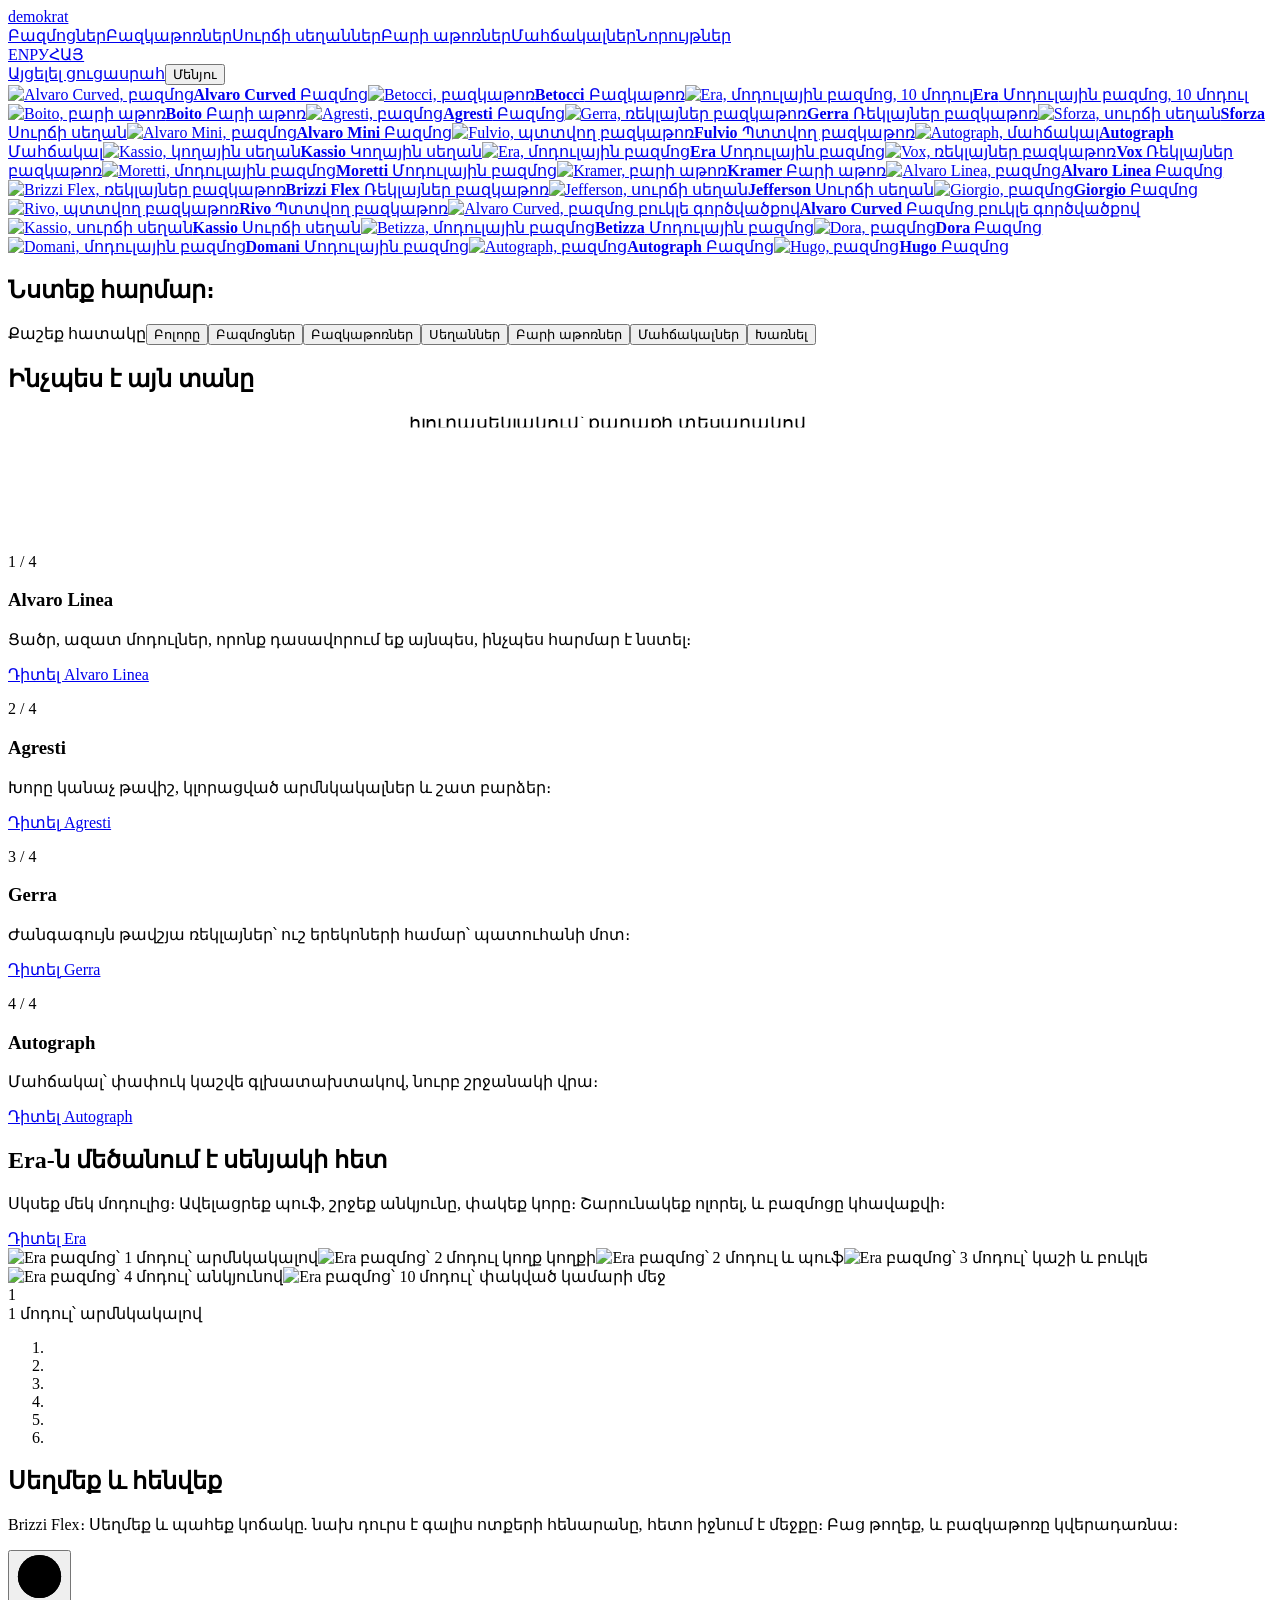
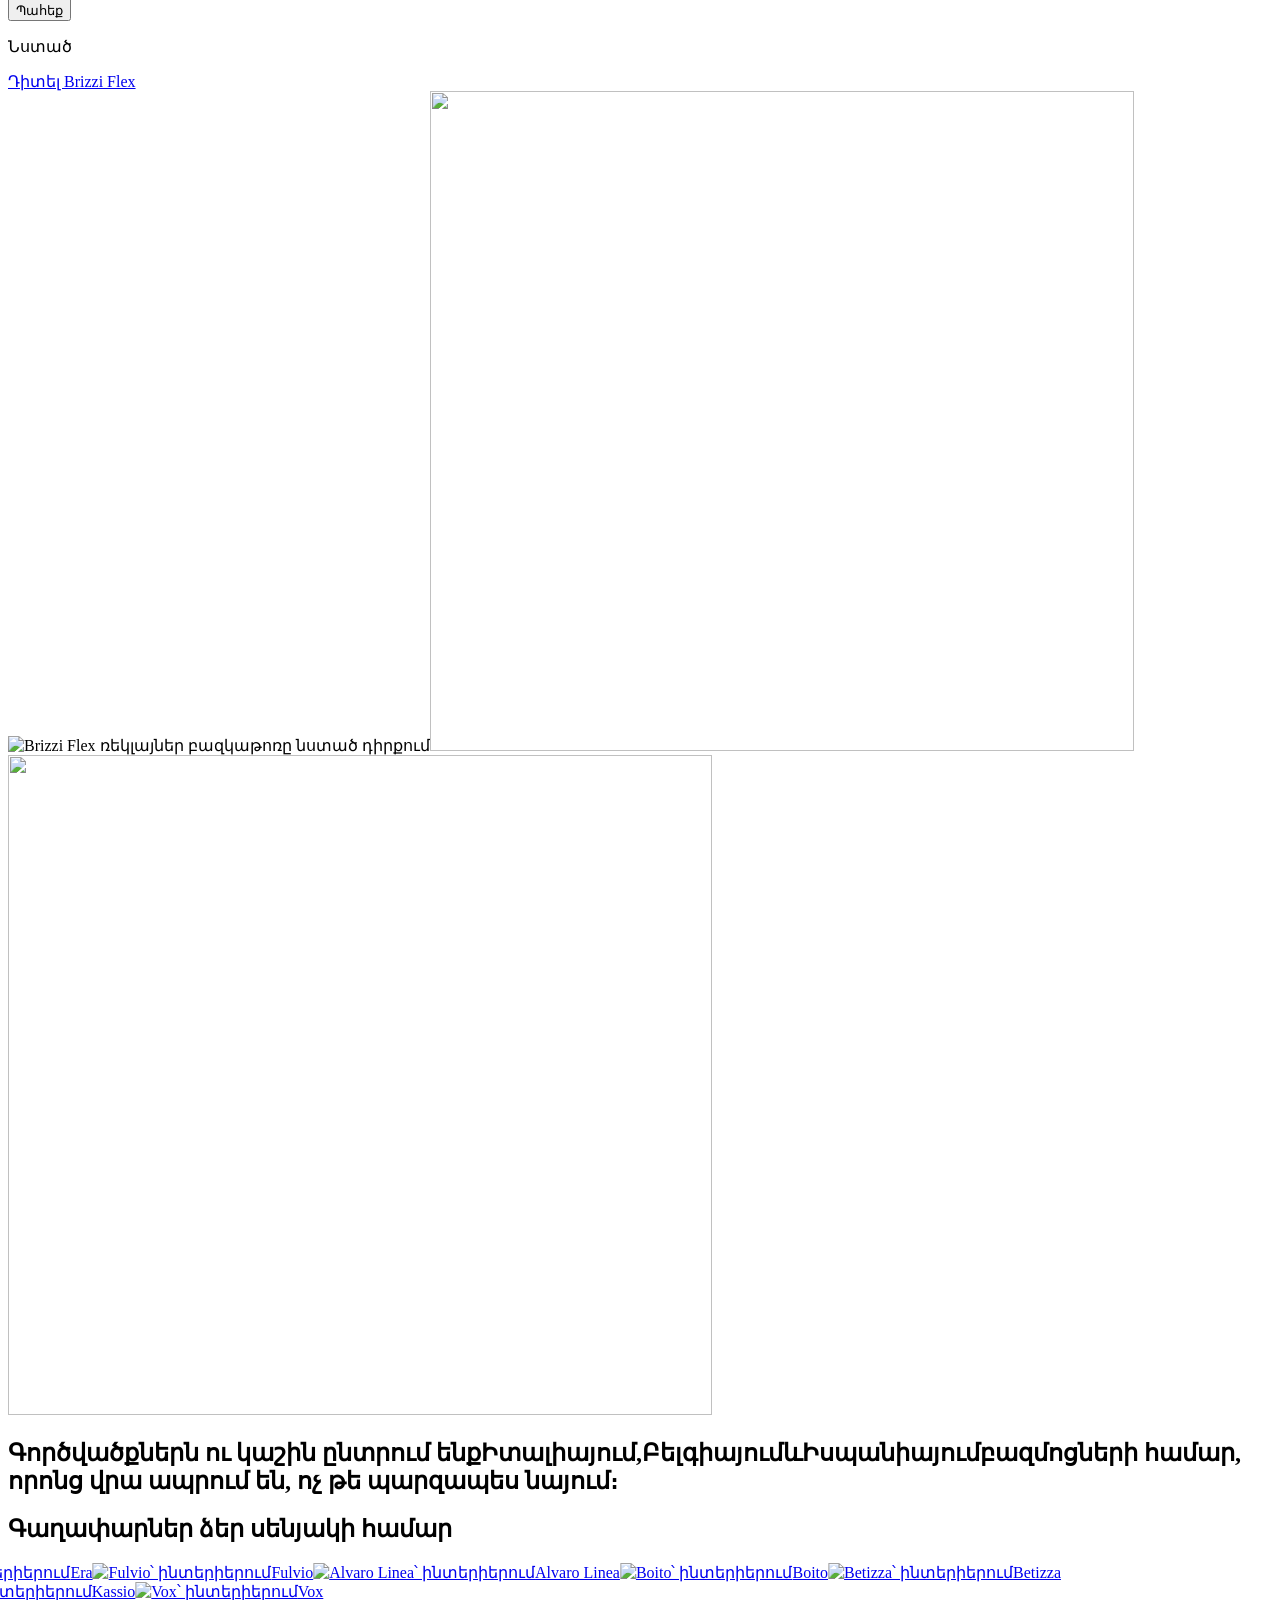
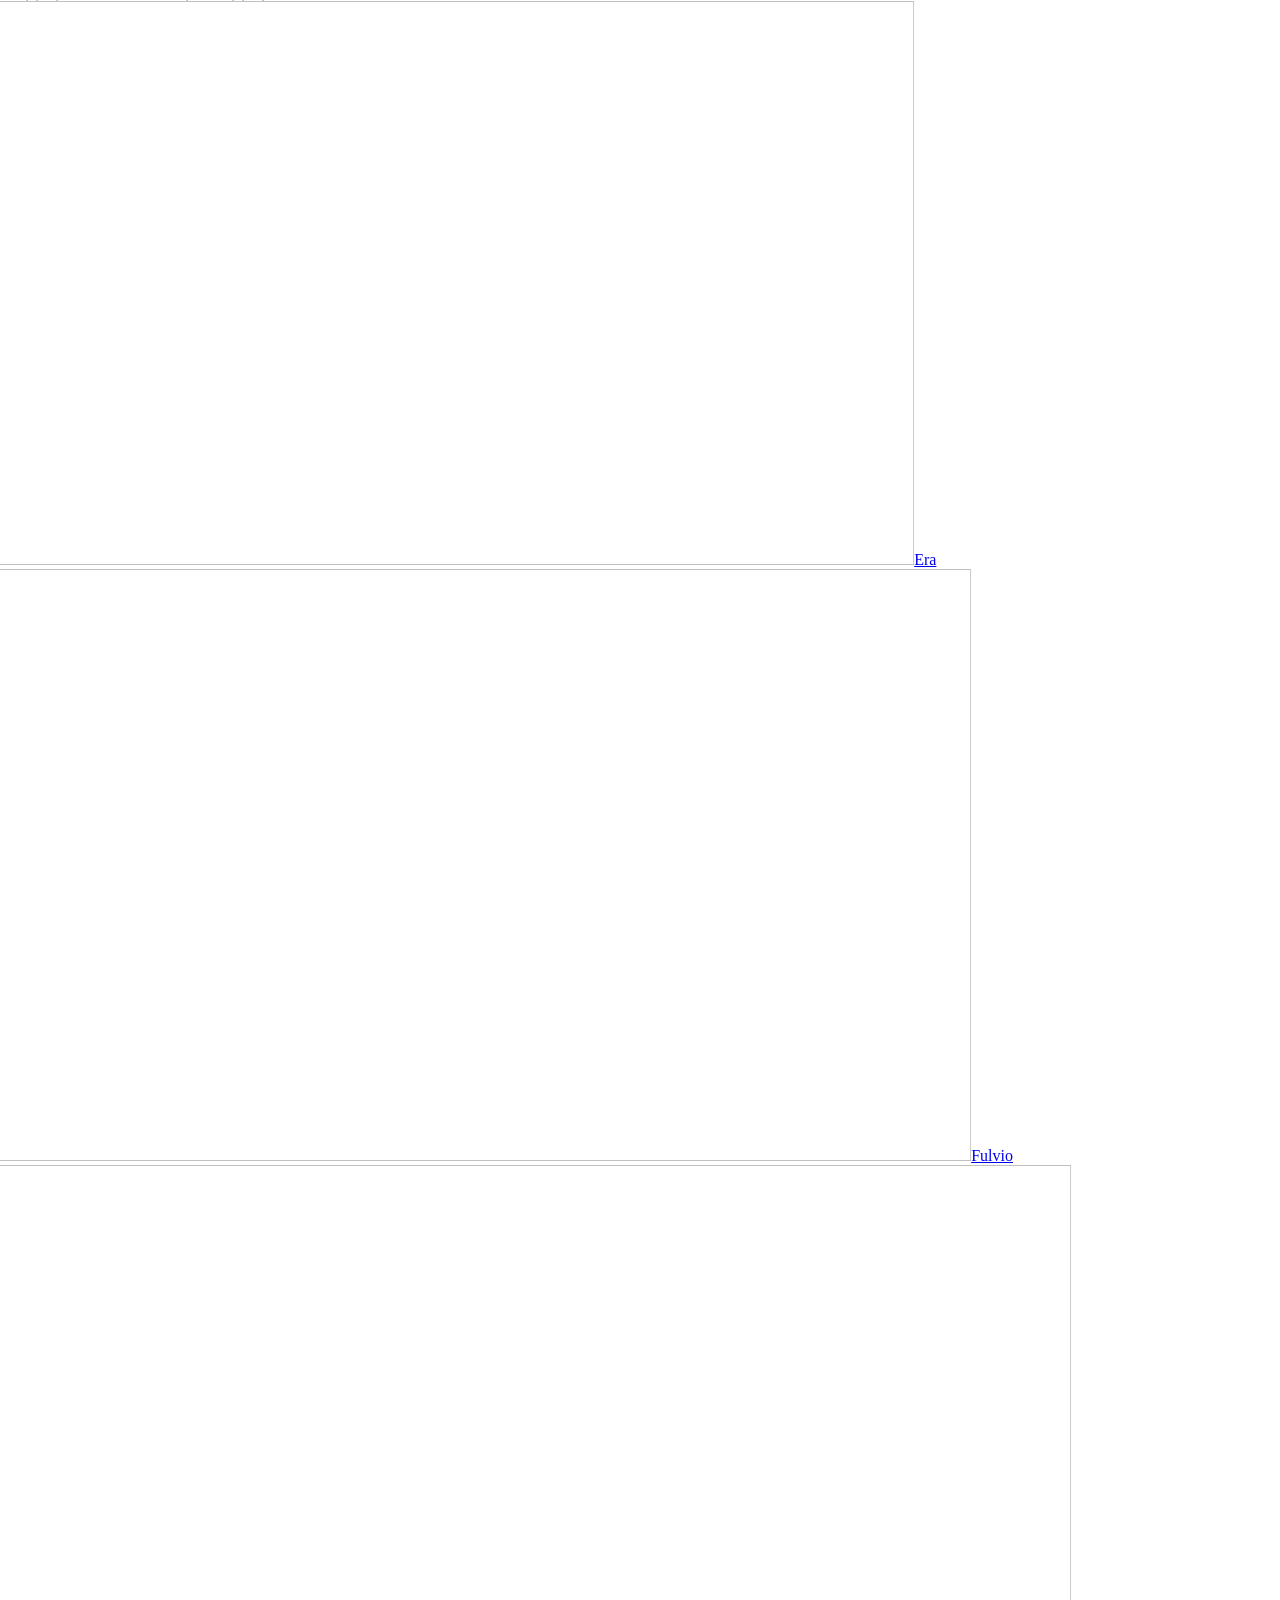
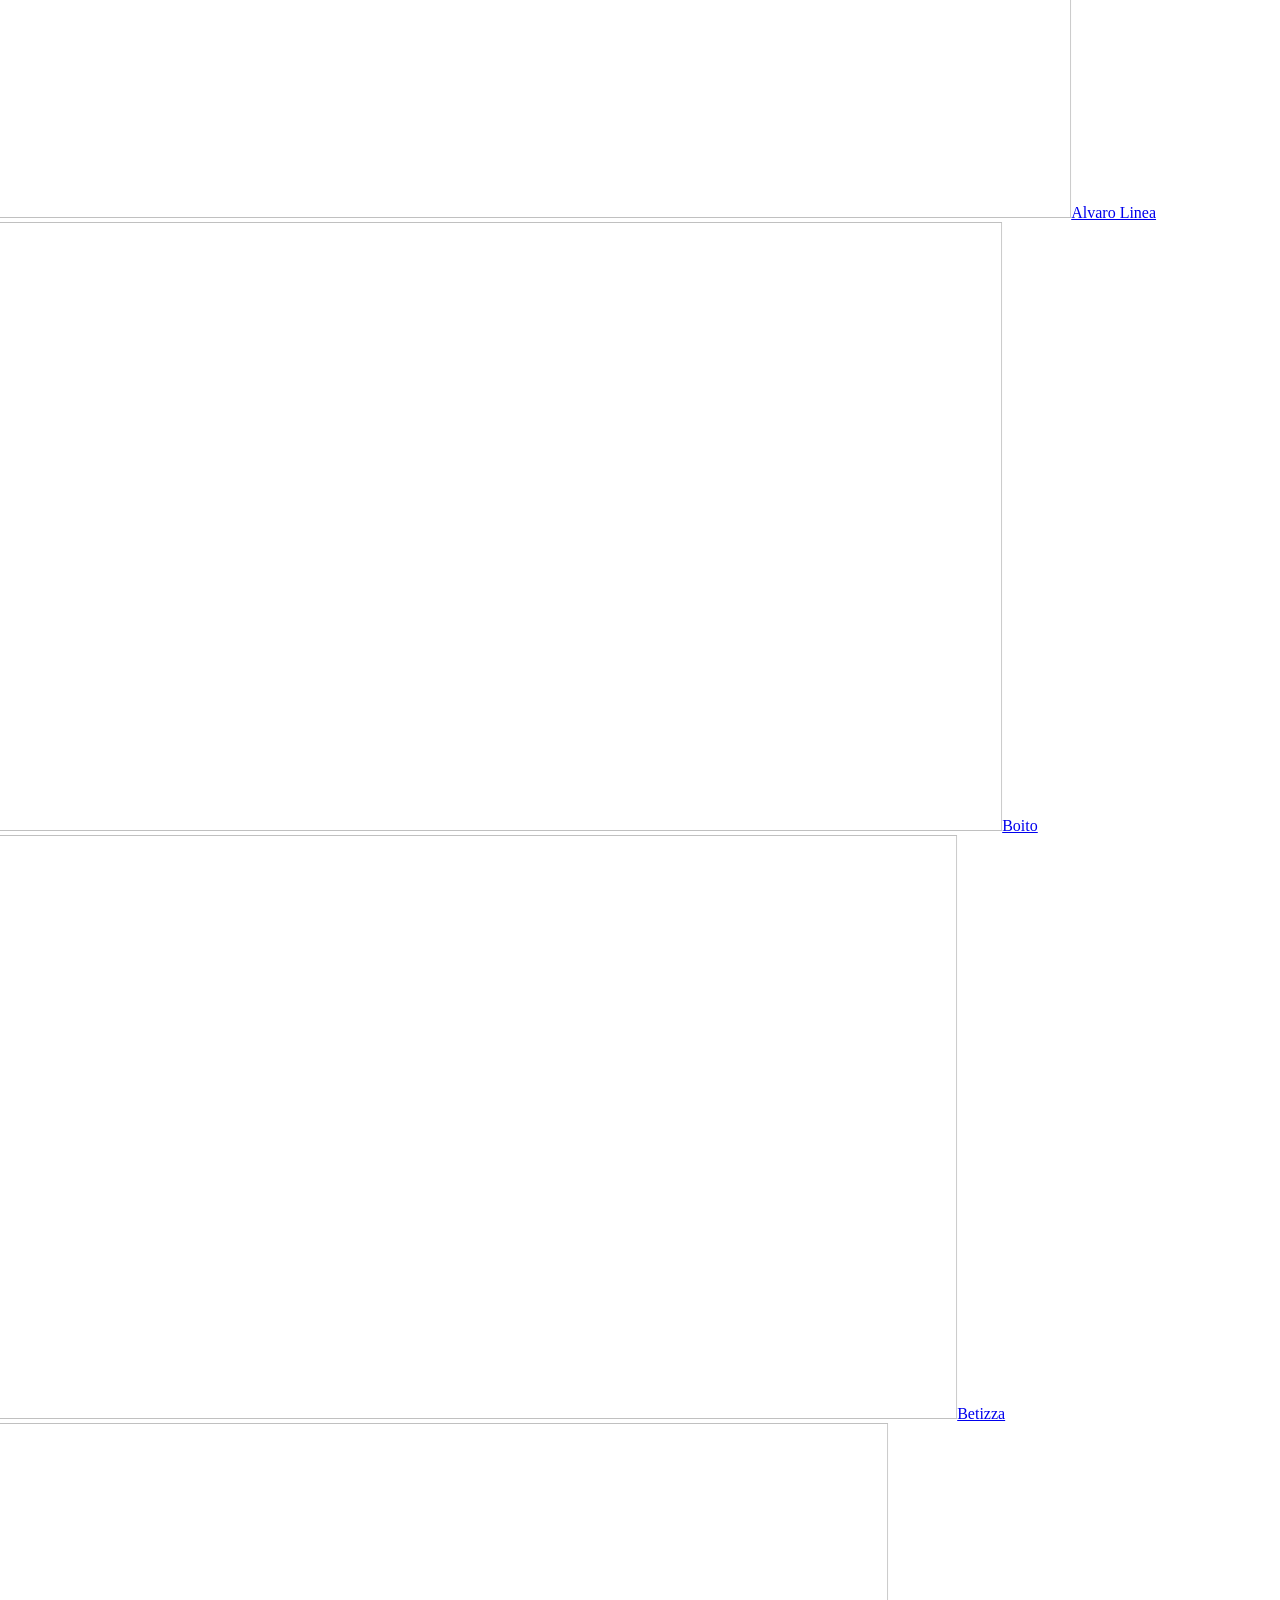
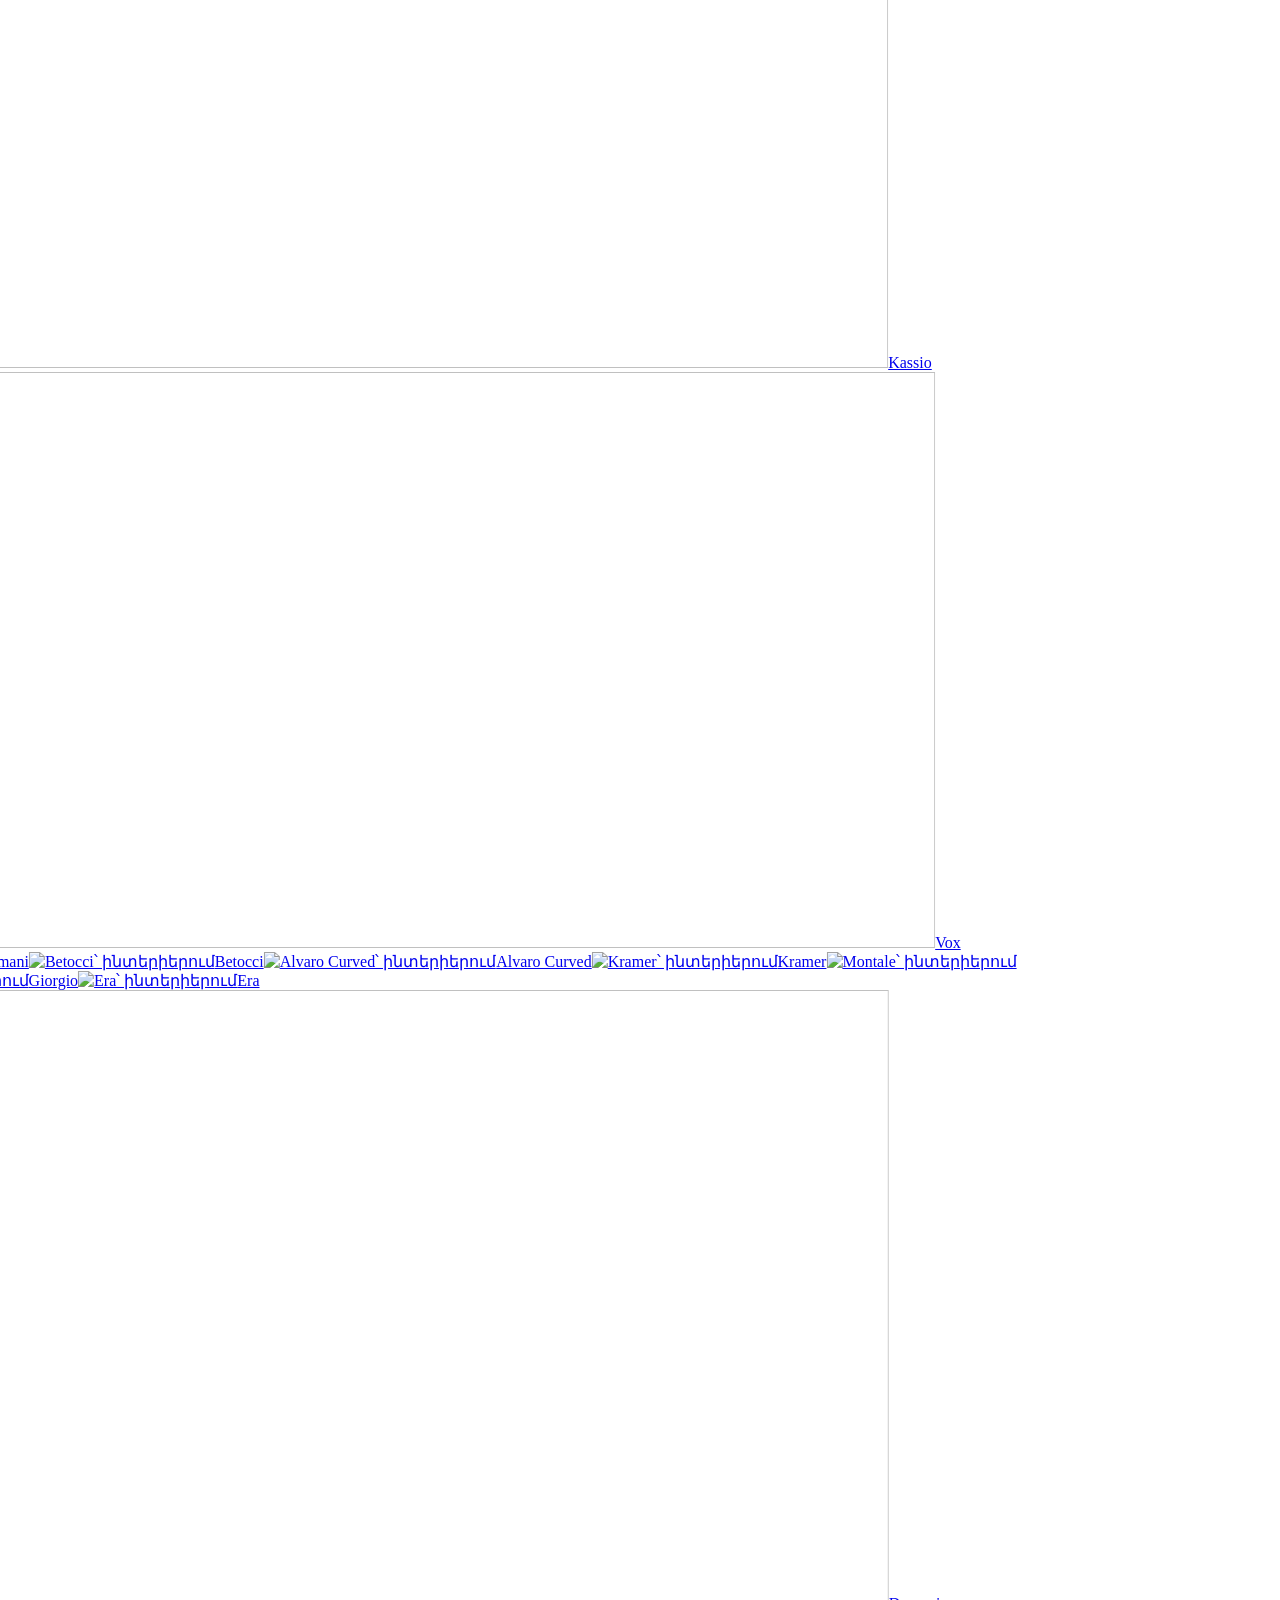
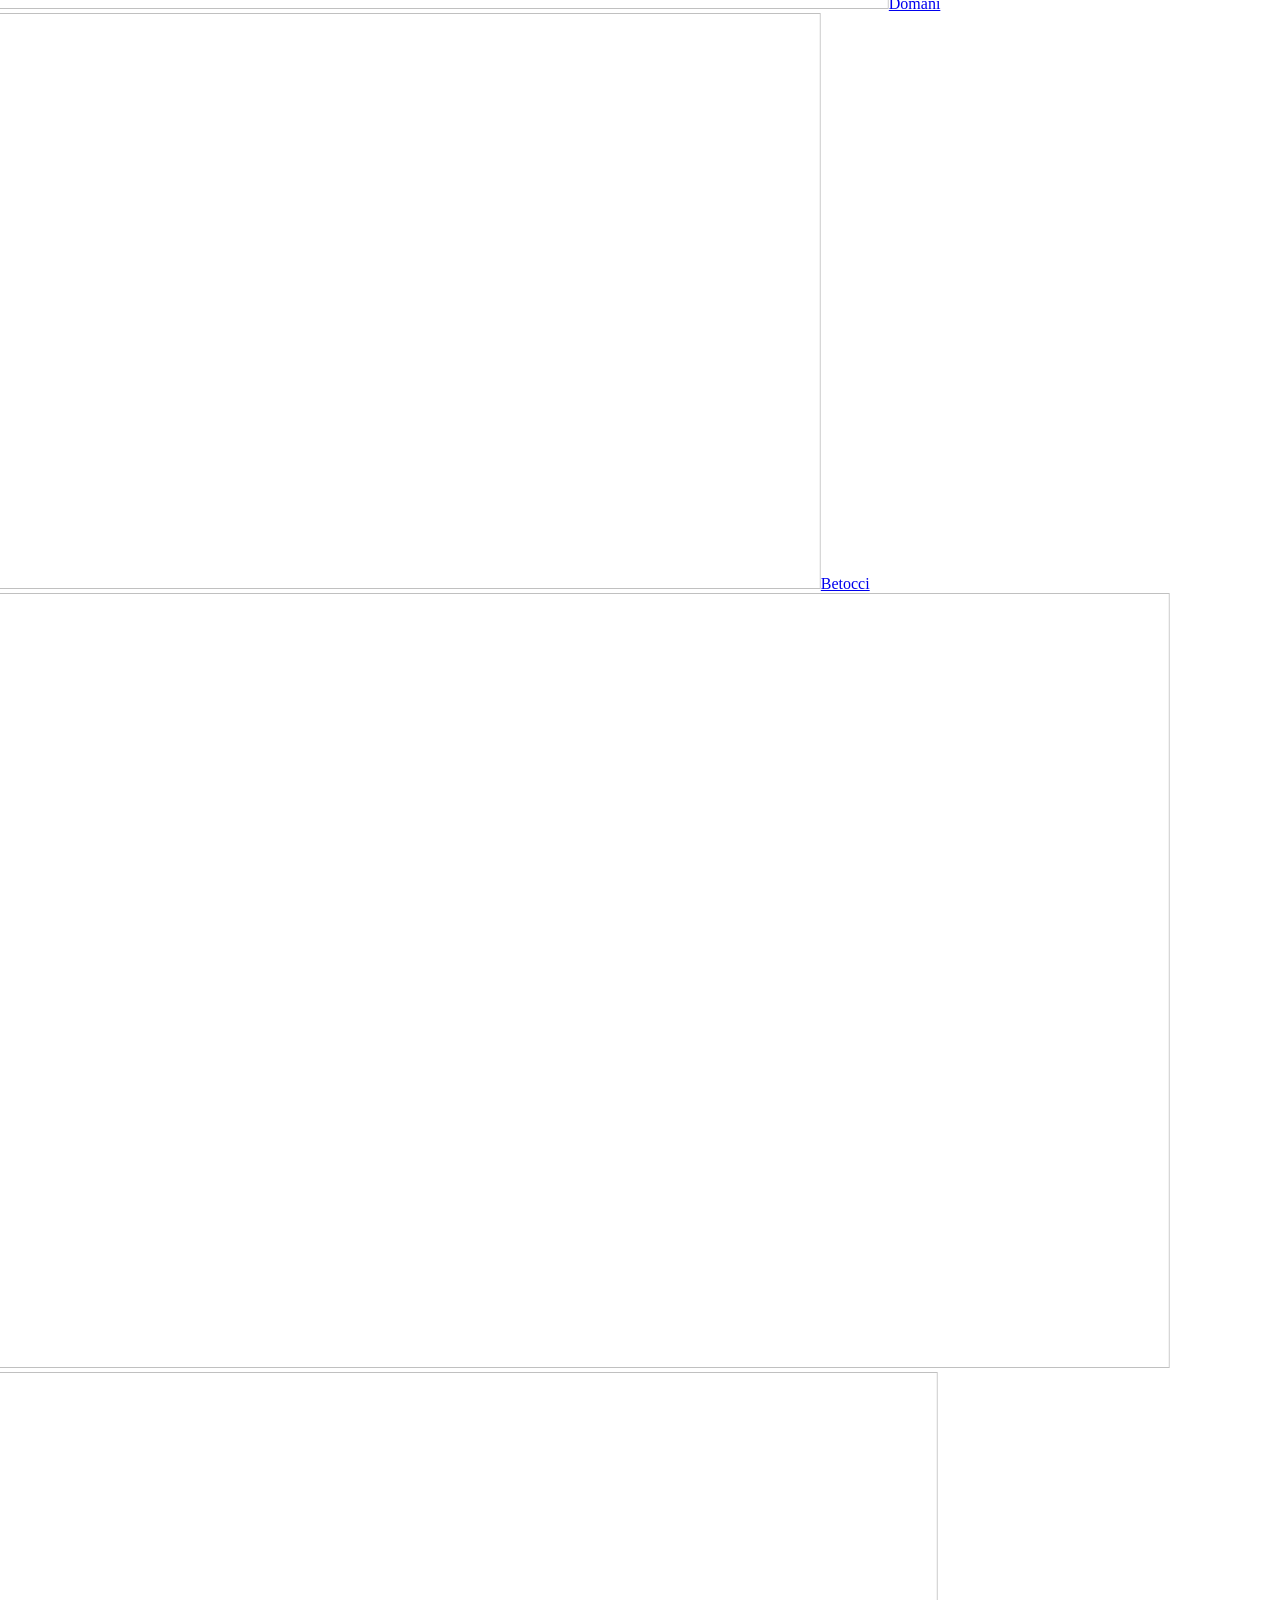
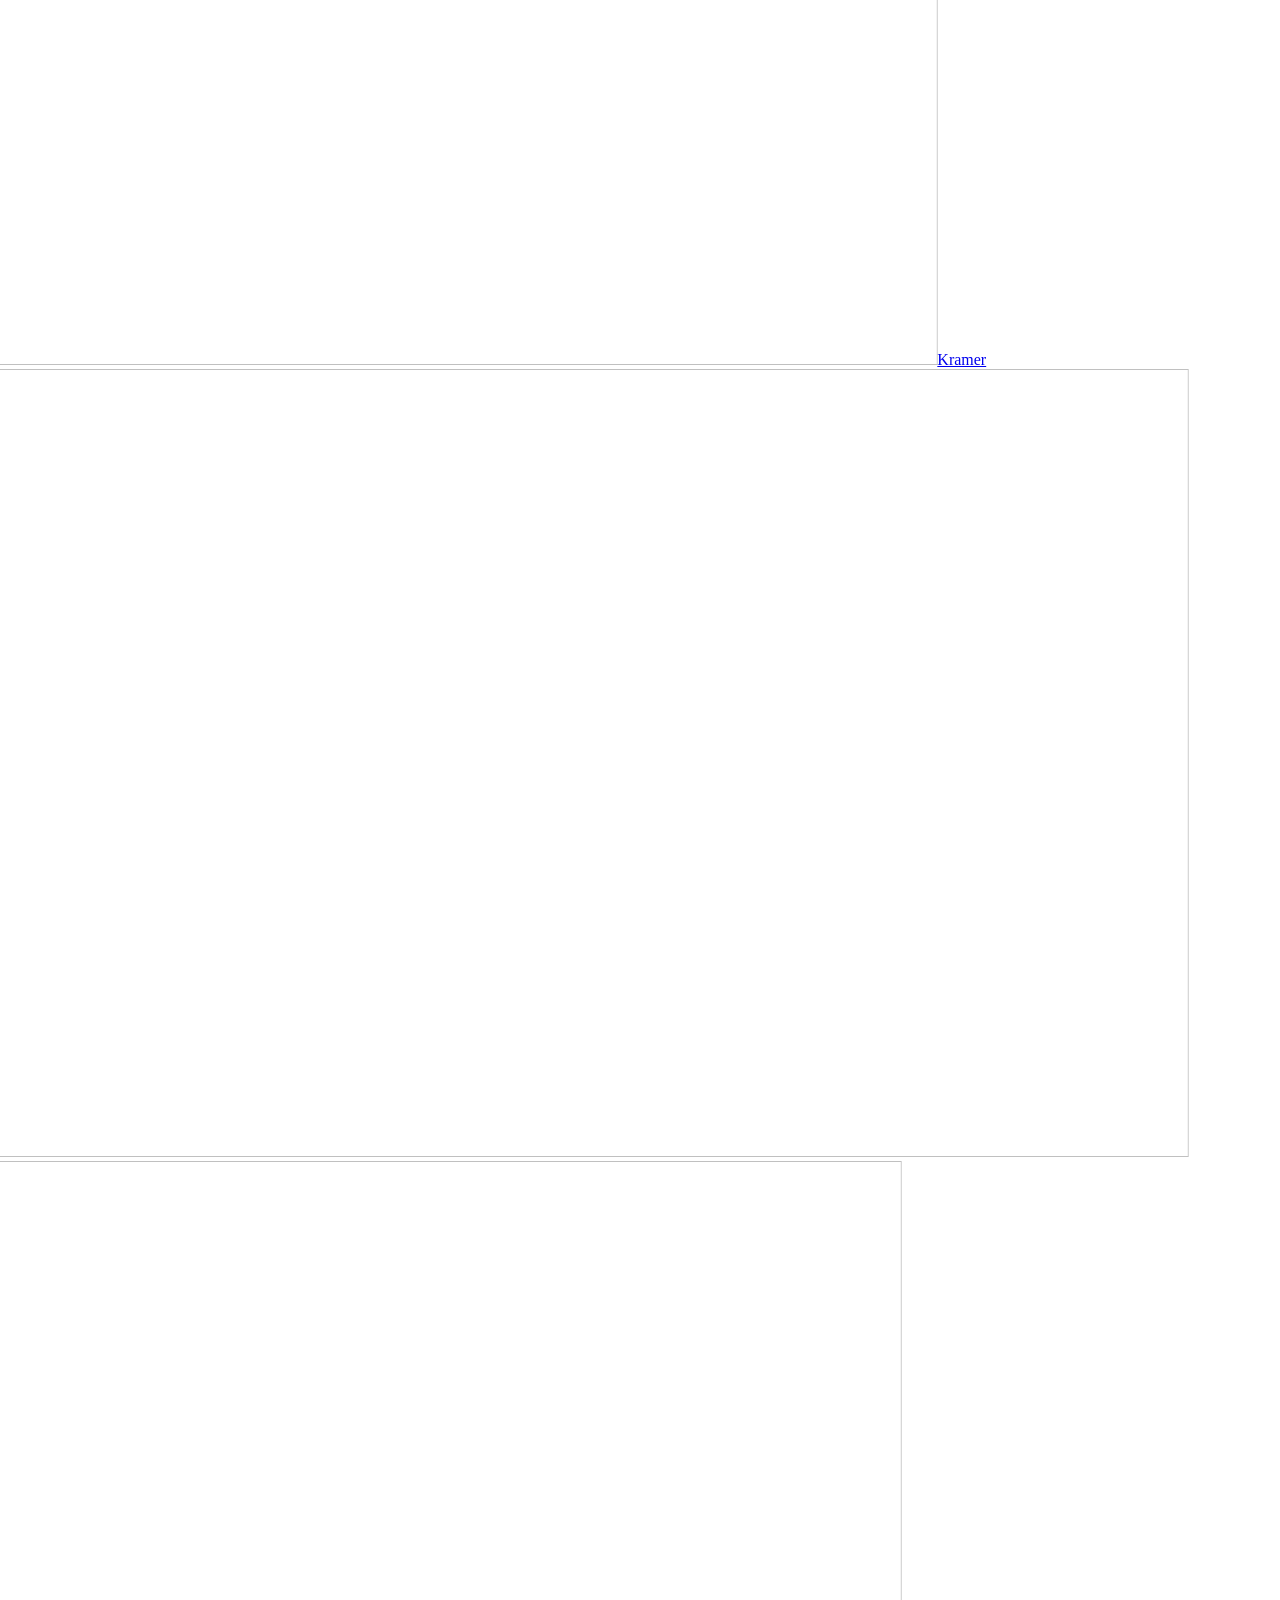
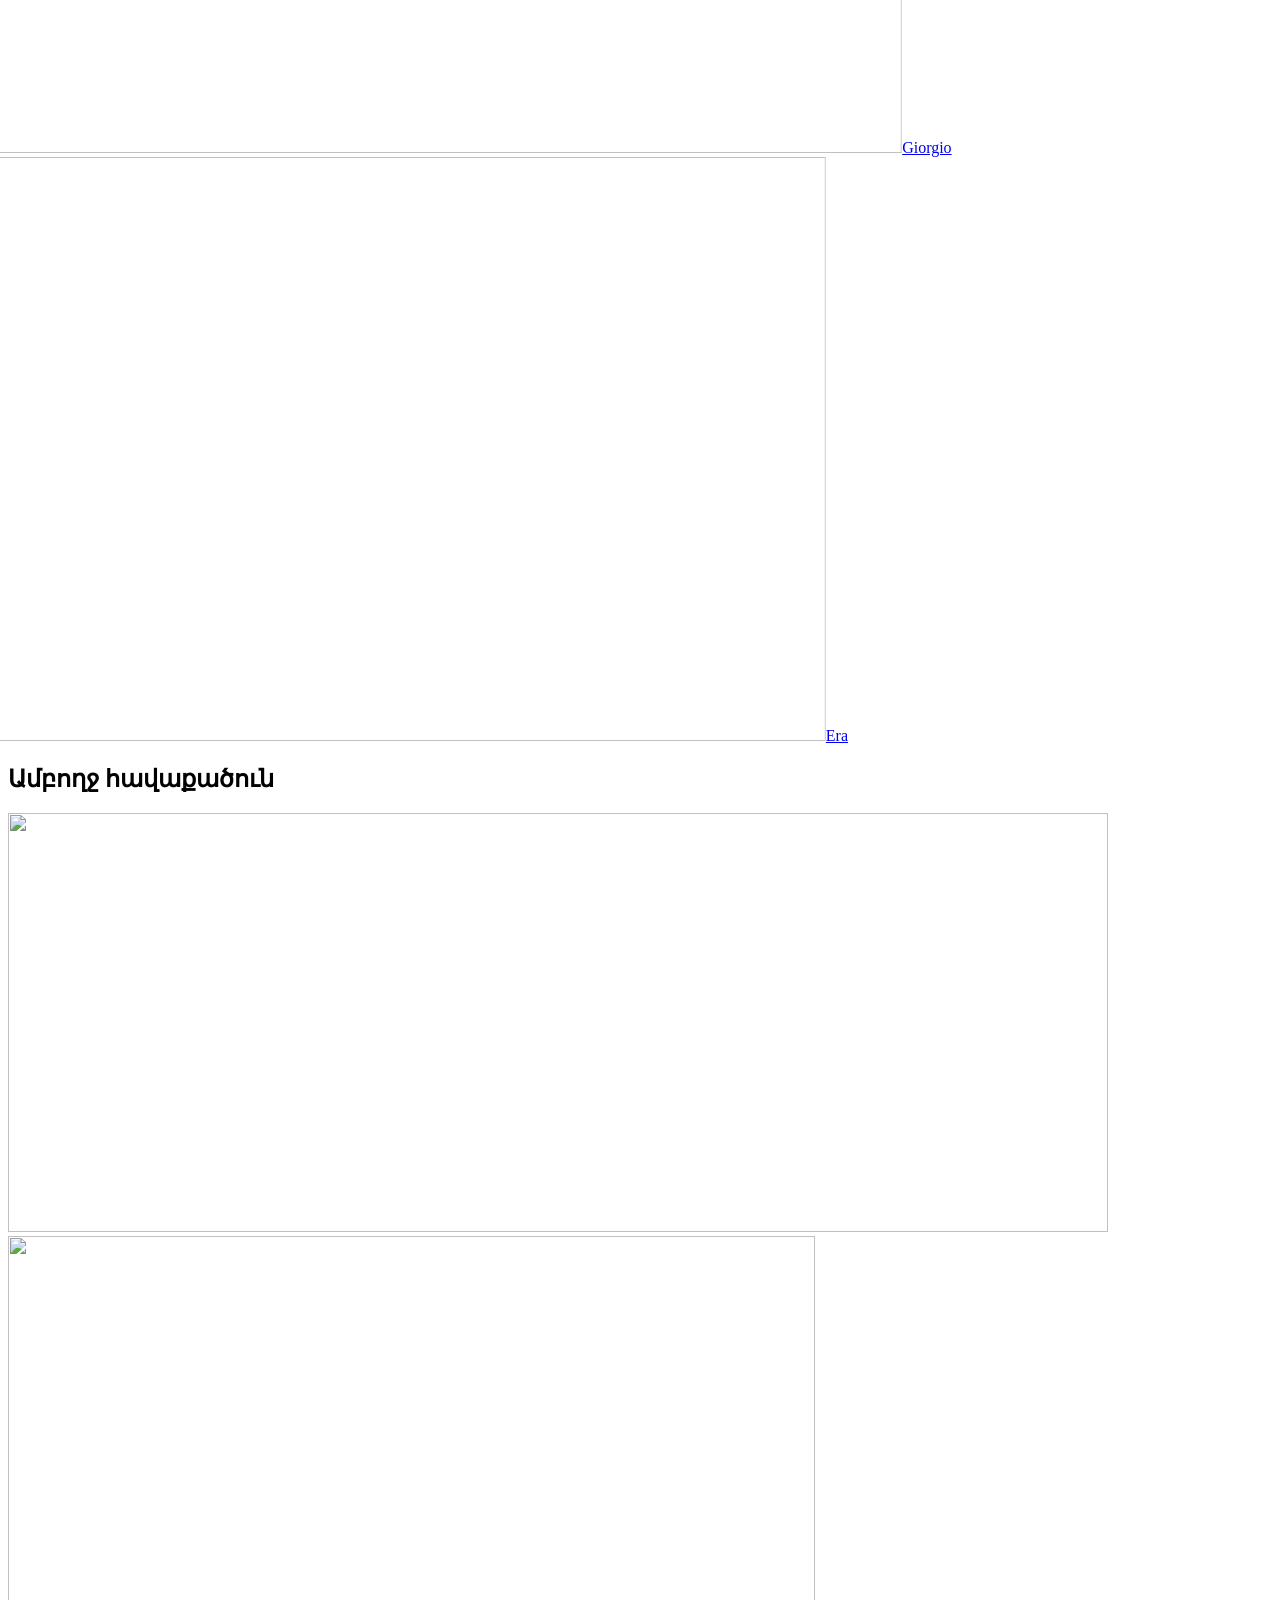
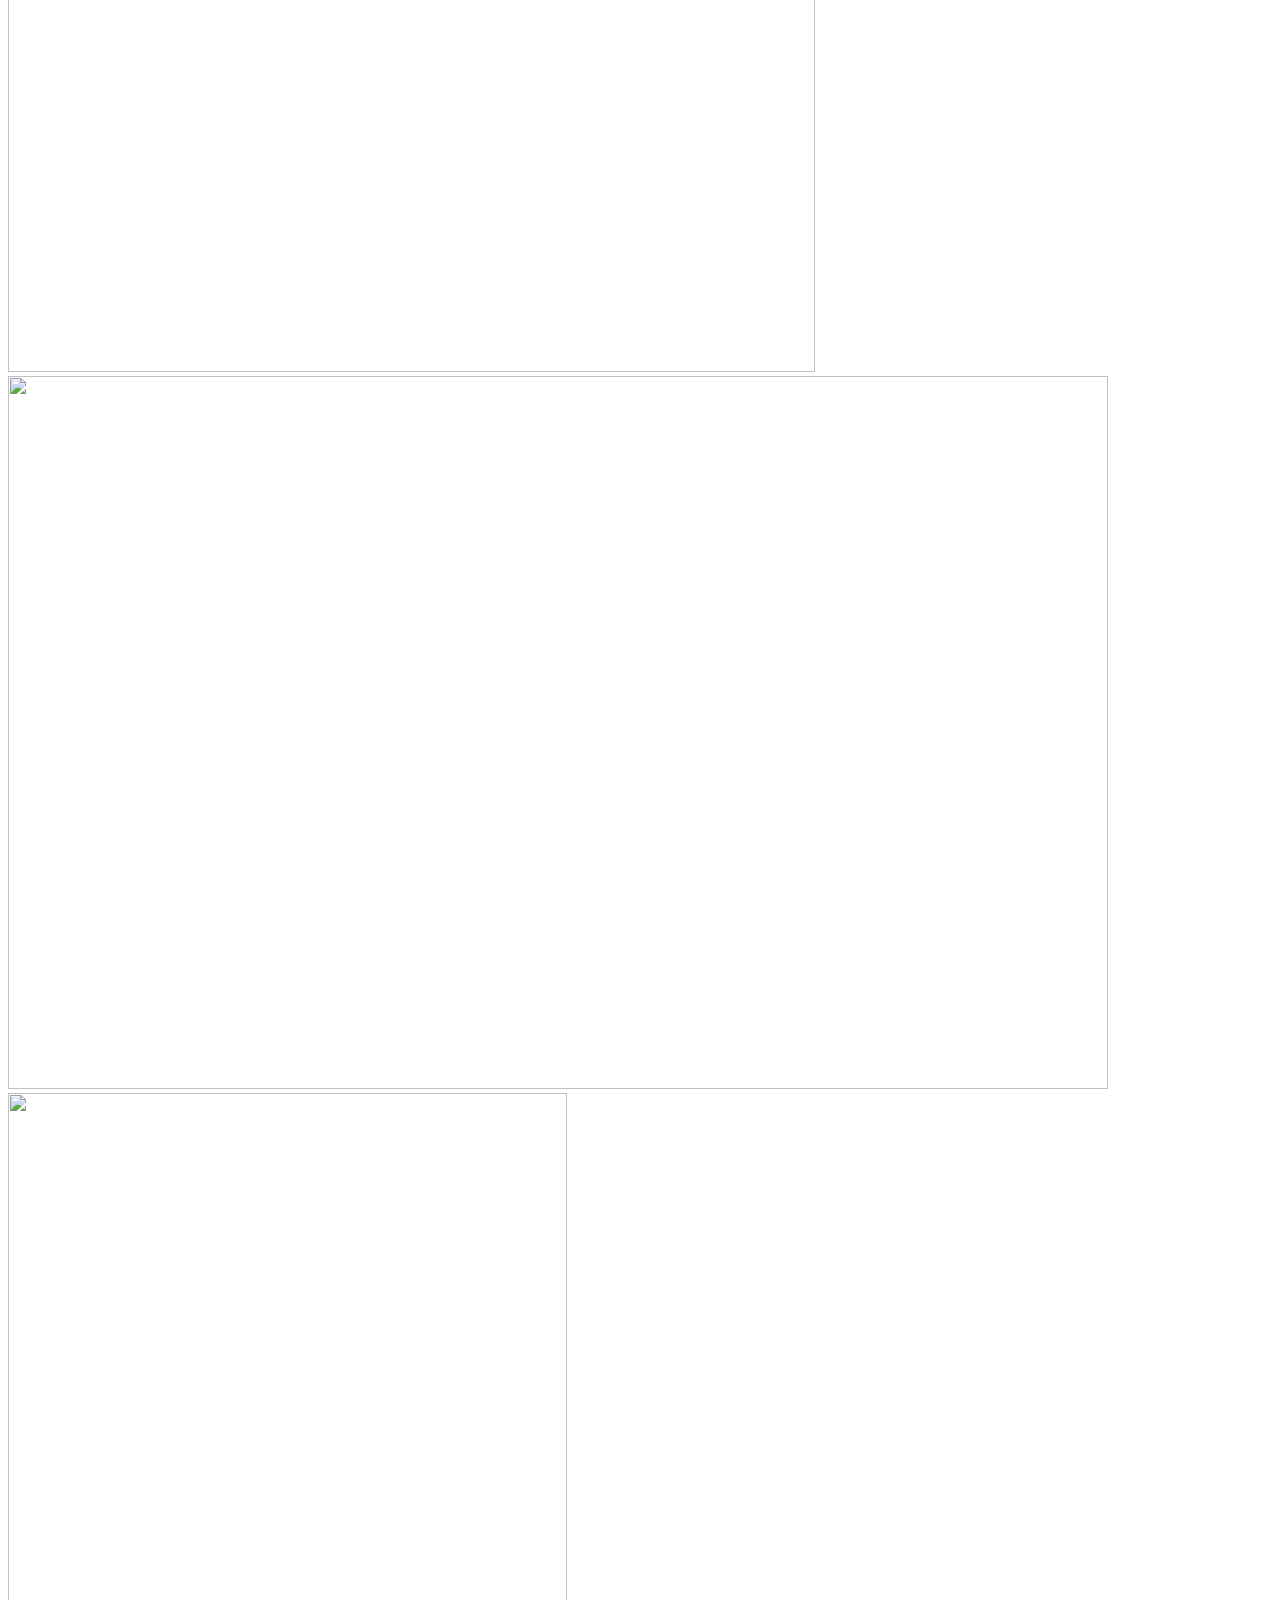
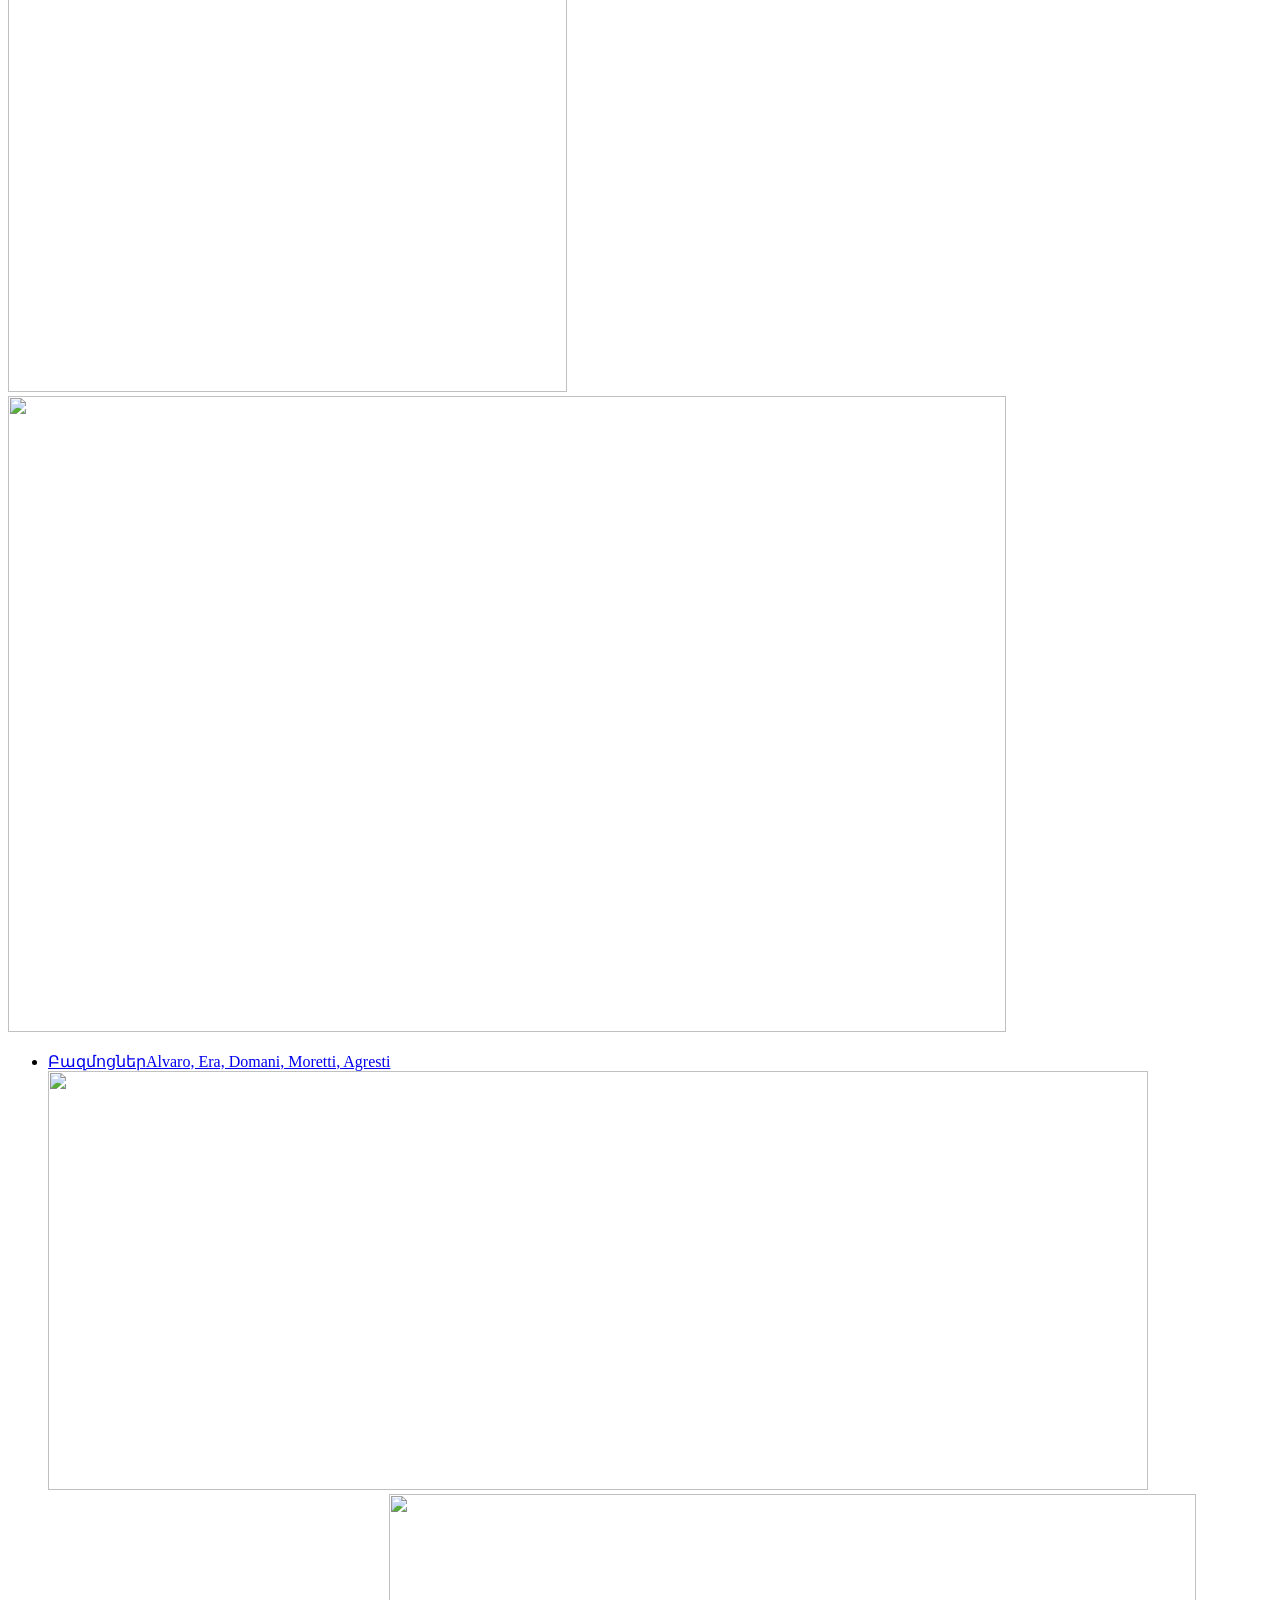
==== hy/index.html @ ea0c9294 "Publish site 2026-11-08 21:37" ====
<!DOCTYPE html><html lang="hy"><head><meta charset="utf-8"><meta name="viewport" content="width=device-width, initial-scale=1"><title>Demokrat — ժամանակակից կահույք, Երևան</title><meta name="description" content="Demokrat-ի բազմոցներ, բազկաթոռներ, սուրճի սեղաններ, բարի աթոռներ և մահճակալներ։ Այցելեք մեր ցուցասրահը Երևանում։"><meta name="robots" content="noindex, nofollow"><link rel="alternate" hreflang="en" href="https://a9252233314-dotcom.github.io/demokrat_site/"><link rel="alternate" hreflang="ru" href="https://a9252233314-dotcom.github.io/demokrat_site/ru/"><link rel="alternate" hreflang="hy" href="https://a9252233314-dotcom.github.io/demokrat_site/hy/"><link rel="alternate" hreflang="x-default" href="https://a9252233314-dotcom.github.io/demokrat_site/"><link rel="preconnect" href="https://fonts.googleapis.com"><link rel="preconnect" href="https://fonts.gstatic.com" crossorigin><!-- Noto Sans Armenian: у Unbounded и Onest нет армянских букв; файл качается только когда на странице есть армянский текст --><link href="https://fonts.googleapis.com/css2?family=Onest:wght@400;500;600&family=Unbounded:wght@300;400;500;700&family=Noto+Sans+Armenian:wght@300;400;500;600;700&display=swap" rel="stylesheet"><link rel="stylesheet" href="/demokrat_site/_astro/Home.CCBwDz9b.css"></head><body><header class="site-header" data-astro-cid-nen7h5rs><a class="wordmark" href="#top" aria-label="Demokrat, գլխավոր էջ" data-astro-cid-nen7h5rs>demokrat</a><nav class="main-nav" aria-label="Գլխավոր ընտրացանկ" data-astro-cid-nen7h5rs><a href="https://www.demokrat.am/product-category/sofas/" data-astro-cid-nen7h5rs>Բազմոցներ</a><a href="https://www.demokrat.am/product-category/armchairs/" data-astro-cid-nen7h5rs>Բազկաթոռներ</a><a href="https://www.demokrat.am/product-category/coffee-tables/" data-astro-cid-nen7h5rs>Սուրճի սեղաններ</a><a href="https://www.demokrat.am/product-category/bar-chair/" data-astro-cid-nen7h5rs>Բարի աթոռներ</a><a href="https://www.demokrat.am/product-category/beds/" data-astro-cid-nen7h5rs>Մահճակալներ</a><a href="https://www.demokrat.am/shop/" data-astro-cid-nen7h5rs>Նորույթներ</a></nav><nav class="lang" aria-label="Լեզու" data-astro-cid-nen7h5rs><a href="/demokrat_site/" hreflang="en" lang="en" data-lang="en" title="English" data-astro-cid-nen7h5rs>EN</a><a href="/demokrat_site/ru/" hreflang="ru" lang="ru" data-lang="ru" title="Русский" data-astro-cid-nen7h5rs>РУ</a><a href="/demokrat_site/hy/" hreflang="hy" lang="hy" data-lang="hy" title="Հայերեն" aria-current="page" data-astro-cid-nen7h5rs>ՀԱՅ</a></nav><a class="btn header-cta" href="#visit" data-astro-cid-nen7h5rs>Այցելել ցուցասրահ</a><button class="btn ghost menu-btn" type="button" aria-expanded="false" data-menu="Մենյու" data-close="Փակել" data-astro-cid-nen7h5rs>Մենյու</button></header><script type="module">var e=document.querySelector(`.site-header`),t=e.querySelector(`.menu-btn`);t.addEventListener(`click`,()=>{let n=e.classList.toggle(`open`);t.setAttribute(`aria-expanded`,String(n)),t.textContent=(n?t.dataset.close:t.dataset.menu)??``});var n=scrollY;addEventListener(`scroll`,()=>{let t=scrollY;Math.abs(t-n)<6||(e.classList.toggle(`away`,t>n&&t>140),n=t)},{passive:!0}),e.querySelectorAll(`.lang a`).forEach(e=>e.addEventListener(`click`,()=>{try{localStorage.setItem(`demokrat-lang`,e.dataset.lang??`en`)}catch{}}));</script><main id="top"><section class="showroom" aria-labelledby="showroom-title" data-astro-cid-ta6ojppk><div class="floor" data-astro-cid-ta6ojppk><a class="piece" href="https://www.demokrat.am/product/alvaro-curved-sofa/" draggable="false" data-cat="sofas" style="--w:420; --ratio:0.3809" data-astro-cid-ta6ojppk><img src="/demokrat_site/_astro/alvaro-curved-rust.D9_A48jl_1S8PBn.webp" srcset="/demokrat_site/_astro/alvaro-curved-rust.D9_A48jl_23g4Qi.webp 294w, /demokrat_site/_astro/alvaro-curved-rust.D9_A48jl_Z1CzTeS.webp 420w, /demokrat_site/_astro/alvaro-curved-rust.D9_A48jl_16NxAq.webp 840w" sizes="420px" loading="eager" draggable="false" alt="Alvaro Curved, բազմոց" data-astro-cid-ta6ojppk="true" decoding="async" width="1100" height="419"><span class="tag" data-astro-cid-ta6ojppk><b data-astro-cid-ta6ojppk>Alvaro Curved</b> Բազմոց</span></a><a class="piece feather" href="https://www.demokrat.am/product/betocci-armchairs/" draggable="false" data-cat="armchairs" style="--w:230; --ratio:0.9120" data-astro-cid-ta6ojppk><img src="/demokrat_site/_astro/betocci.D1RXcX_W_Z1xmKR3.webp" srcset="/demokrat_site/_astro/betocci.D1RXcX_W_1B9DNa.webp 161w, /demokrat_site/_astro/betocci.D1RXcX_W_GC9Uq.webp 230w, /demokrat_site/_astro/betocci.D1RXcX_W_1wT5Bb.webp 460w" sizes="230px" loading="eager" draggable="false" alt="Betocci, բազկաթոռ" data-astro-cid-ta6ojppk="true" decoding="async" width="807" height="736"><span class="tag" data-astro-cid-ta6ojppk><b data-astro-cid-ta6ojppk>Betocci</b> Բազկաթոռ</span></a><a class="piece" href="https://www.demokrat.am/product/era-modular-sofa/" draggable="false" data-cat="sofas" style="--w:300; --ratio:0.6991" data-astro-cid-ta6ojppk><img src="/demokrat_site/_astro/era-10.DAVi7npE_Z1izFce.webp" srcset="/demokrat_site/_astro/era-10.DAVi7npE_Z1QazuG.webp 210w, /demokrat_site/_astro/era-10.DAVi7npE_2nGouS.webp 300w, /demokrat_site/_astro/era-10.DAVi7npE_12V4vc.webp 600w" sizes="300px" loading="eager" draggable="false" alt="Era, մոդուլային բազմոց, 10 մոդուլ" data-astro-cid-ta6ojppk="true" decoding="async" width="1057" height="739"><span class="tag" data-astro-cid-ta6ojppk><b data-astro-cid-ta6ojppk>Era</b> Մոդուլային բազմոց, 10 մոդուլ</span></a><a class="piece" href="https://www.demokrat.am/product/boito-bar-chair/" draggable="false" data-cat="bar-chairs" style="--w:140; --ratio:1.6082" data-astro-cid-ta6ojppk><img src="/demokrat_site/_astro/boito.w_8rEEg__1gdqvh.webp" srcset="/demokrat_site/_astro/boito.w_8rEEg__2wXJpH.webp 98w, /demokrat_site/_astro/boito.w_8rEEg__ZF7z2s.webp 140w, /demokrat_site/_astro/boito.w_8rEEg__Nxdlq.webp 280w" sizes="140px" loading="eager" draggable="false" alt="Boito, բարի աթոռ" data-astro-cid-ta6ojppk="true" decoding="async" width="559" height="899"><span class="tag" data-astro-cid-ta6ojppk><b data-astro-cid-ta6ojppk>Boito</b> Բարի աթոռ</span></a><a class="piece" href="https://www.demokrat.am/product/agresti-sofa/" draggable="false" data-cat="sofas" style="--w:380; --ratio:0.4518" data-astro-cid-ta6ojppk><img src="/demokrat_site/_astro/agresti.DNYZkuSE_Z25imBr.webp" srcset="/demokrat_site/_astro/agresti.DNYZkuSE_shGfG.webp 266w, /demokrat_site/_astro/agresti.DNYZkuSE_1Xo0Bt.webp 380w, /demokrat_site/_astro/agresti.DNYZkuSE_Zicv50.webp 760w" sizes="380px" loading="eager" draggable="false" alt="Agresti, բազմոց" data-astro-cid-ta6ojppk="true" decoding="async" width="1100" height="497"><span class="tag" data-astro-cid-ta6ojppk><b data-astro-cid-ta6ojppk>Agresti</b> Բազմոց</span></a><a class="piece" href="https://www.demokrat.am/product/gerra-armchairs/" draggable="false" data-cat="armchairs" style="--w:200; --ratio:1.0813" data-astro-cid-ta6ojppk><img src="/demokrat_site/_astro/gerra.BBU4hTSd_1i0hvl.webp" srcset="/demokrat_site/_astro/gerra.BBU4hTSd_Z2uacyC.webp 140w, /demokrat_site/_astro/gerra.BBU4hTSd_ZvyTFe.webp 200w, /demokrat_site/_astro/gerra.BBU4hTSd_1X3LA8.webp 400w" sizes="200px" loading="eager" draggable="false" alt="Gerra, ռեկլայներ բազկաթոռ" data-astro-cid-ta6ojppk="true" decoding="async" width="603" height="652"><span class="tag" data-astro-cid-ta6ojppk><b data-astro-cid-ta6ojppk>Gerra</b> Ռեկլայներ բազկաթոռ</span></a><a class="piece" href="https://www.demokrat.am/product/sforza-coffee-tables/" draggable="false" data-cat="coffee-tables" style="--w:270; --ratio:0.6482" data-astro-cid-ta6ojppk><img src="/demokrat_site/_astro/sforza.IbctyvFN_Z1zVaGC.webp" srcset="/demokrat_site/_astro/sforza.IbctyvFN_fHrhw.webp 189w, /demokrat_site/_astro/sforza.IbctyvFN_VTH52.webp 270w, /demokrat_site/_astro/sforza.IbctyvFN_ZcP587.webp 540w" sizes="270px" loading="eager" draggable="false" alt="Sforza, սուրճի սեղան" data-astro-cid-ta6ojppk="true" decoding="async" width="1100" height="713"><span class="tag" data-astro-cid-ta6ojppk><b data-astro-cid-ta6ojppk>Sforza</b> Սուրճի սեղան</span></a><a class="piece feather" href="https://www.demokrat.am/product/alvaro-curved-sofa/" draggable="false" data-cat="sofas" style="--w:300; --ratio:0.5245" data-astro-cid-ta6ojppk><img src="/demokrat_site/_astro/alvaro-mini.BRBEnzTv_16NbKC.webp" srcset="/demokrat_site/_astro/alvaro-mini.BRBEnzTv_ZM5tY3.webp 210w, /demokrat_site/_astro/alvaro-mini.BRBEnzTv_83u2F.webp 300w, /demokrat_site/_astro/alvaro-mini.BRBEnzTv_1BmOkV.webp 600w" sizes="300px" loading="eager" draggable="false" alt="Alvaro Mini, բազմոց" data-astro-cid-ta6ojppk="true" decoding="async" width="1100" height="577"><span class="tag" data-astro-cid-ta6ojppk><b data-astro-cid-ta6ojppk>Alvaro Mini</b> Բազմոց</span></a><a class="piece" href="https://www.demokrat.am/product/fulvio-armchairs/" draggable="false" data-cat="armchairs" style="--w:220; --ratio:0.9670" data-astro-cid-ta6ojppk><img src="/demokrat_site/_astro/fulvio.zY7JauPP_ZEQGAg.webp" srcset="/demokrat_site/_astro/fulvio.zY7JauPP_ZsFjfJ.webp 154w, /demokrat_site/_astro/fulvio.zY7JauPP_Z11Etj4.webp 220w, /demokrat_site/_astro/fulvio.zY7JauPP_PaBBW.webp 440w" sizes="220px" loading="eager" draggable="false" alt="Fulvio, պտտվող բազկաթոռ" data-astro-cid-ta6ojppk="true" decoding="async" width="819" height="792"><span class="tag" data-astro-cid-ta6ojppk><b data-astro-cid-ta6ojppk>Fulvio</b> Պտտվող բազկաթոռ</span></a><a class="piece" href="https://www.demokrat.am/product/autograph-beds/" draggable="false" data-cat="beds" style="--w:340; --ratio:0.6373" data-astro-cid-ta6ojppk><img src="/demokrat_site/_astro/autograph-bed.zIIcRz_T_Z23vOmM.webp" srcset="/demokrat_site/_astro/autograph-bed.zIIcRz_T_DgeBY.webp 238w, /demokrat_site/_astro/autograph-bed.zIIcRz_T_1oGkJs.webp 340w, /demokrat_site/_astro/autograph-bed.zIIcRz_T_Z1yC5H4.webp 680w" sizes="340px" loading="eager" draggable="false" alt="Autograph, մահճակալ" data-astro-cid-ta6ojppk="true" decoding="async" width="998" height="636"><span class="tag" data-astro-cid-ta6ojppk><b data-astro-cid-ta6ojppk>Autograph</b> Մահճակալ</span></a><a class="piece" href="https://www.demokrat.am/product/kassio-coffee-tables/" draggable="false" data-cat="coffee-tables" style="--w:150; --ratio:0.9631" data-astro-cid-ta6ojppk><img src="/demokrat_site/_astro/kassio-side.MzpzTPm1_Z2ufHW2.webp" srcset="/demokrat_site/_astro/kassio-side.MzpzTPm1_Z1w3nb8.webp 105w, /demokrat_site/_astro/kassio-side.MzpzTPm1_ZC0S1O.webp 150w, /demokrat_site/_astro/kassio-side.MzpzTPm1_ZUjN7r.webp 300w" sizes="150px" loading="eager" draggable="false" alt="Kassio, կողային սեղան" data-astro-cid-ta6ojppk="true" decoding="async" width="786" height="757"><span class="tag" data-astro-cid-ta6ojppk><b data-astro-cid-ta6ojppk>Kassio</b> Կողային սեղան</span></a><a class="piece" href="https://www.demokrat.am/product/era-modular-sofa/" draggable="false" data-cat="sofas" style="--w:380; --ratio:0.3809" data-astro-cid-ta6ojppk><img src="/demokrat_site/_astro/era.B7AXg0IF_pUYD3.webp" srcset="/demokrat_site/_astro/era.B7AXg0IF_EABRh.webp 266w, /demokrat_site/_astro/era.B7AXg0IF_Z9Bqpr.webp 380w, /demokrat_site/_astro/era.B7AXg0IF_Z1cqgiM.webp 760w" sizes="380px" loading="eager" draggable="false" alt="Era, մոդուլային բազմոց" data-astro-cid-ta6ojppk="true" decoding="async" width="1100" height="419"><span class="tag" data-astro-cid-ta6ojppk><b data-astro-cid-ta6ojppk>Era</b> Մոդուլային բազմոց</span></a><a class="piece" href="https://www.demokrat.am/product/vox-armchairs/" draggable="false" data-cat="armchairs" style="--w:230; --ratio:0.8471" data-astro-cid-ta6ojppk><img src="/demokrat_site/_astro/vox.BVFbVrbl_PryAi.webp" srcset="/demokrat_site/_astro/vox.BVFbVrbl_2bmNMg.webp 161w, /demokrat_site/_astro/vox.BVFbVrbl_ZXL0AM.webp 230w, /demokrat_site/_astro/vox.BVFbVrbl_v2LQA.webp 460w" sizes="230px" loading="eager" draggable="false" alt="Vox, ռեկլայներ բազկաթոռ" data-astro-cid-ta6ojppk="true" decoding="async" width="850" height="720"><span class="tag" data-astro-cid-ta6ojppk><b data-astro-cid-ta6ojppk>Vox</b> Ռեկլայներ բազկաթոռ</span></a><a class="piece" href="https://www.demokrat.am/product/moretti-sofa/" draggable="false" data-cat="sofas" style="--w:420; --ratio:0.2755" data-astro-cid-ta6ojppk><img src="/demokrat_site/_astro/moretti.Dj8VXVAm_8CKDc.webp" srcset="/demokrat_site/_astro/moretti.Dj8VXVAm_4RH7E.webp 294w, /demokrat_site/_astro/moretti.Dj8VXVAm_sTrf0.webp 420w, /demokrat_site/_astro/moretti.Dj8VXVAm_Z1BviY4.webp 840w" sizes="420px" loading="eager" draggable="false" alt="Moretti, մոդուլային բազմոց" data-astro-cid-ta6ojppk="true" decoding="async" width="1100" height="303"><span class="tag" data-astro-cid-ta6ojppk><b data-astro-cid-ta6ojppk>Moretti</b> Մոդուլային բազմոց</span></a><a class="piece" href="https://www.demokrat.am/product/kramer-bar-chair/" draggable="false" data-cat="bar-chairs" style="--w:140; --ratio:1.5607" data-astro-cid-ta6ojppk><img src="/demokrat_site/_astro/kramer.BBg4lPbV_PMl4e.webp" srcset="/demokrat_site/_astro/kramer.BBg4lPbV_Z204lRH.webp 98w, /demokrat_site/_astro/kramer.BBg4lPbV_Z23DRxb.webp 140w, /demokrat_site/_astro/kramer.BBg4lPbV_Zx0HMl.webp 280w" sizes="140px" loading="eager" draggable="false" alt="Kramer, բարի աթոռ" data-astro-cid-ta6ojppk="true" decoding="async" width="585" height="913"><span class="tag" data-astro-cid-ta6ojppk><b data-astro-cid-ta6ojppk>Kramer</b> Բարի աթոռ</span></a><a class="piece" href="https://www.demokrat.am/product/alvaro-linea-sofa/" draggable="false" data-cat="sofas" style="--w:330; --ratio:0.6091" data-astro-cid-ta6ojppk><img src="/demokrat_site/_astro/alvaro-linea.DtYO7YY2_Z1a6j3o.webp" srcset="/demokrat_site/_astro/alvaro-linea.DtYO7YY2_52THh.webp 231w, /demokrat_site/_astro/alvaro-linea.DtYO7YY2_1vlGFl.webp 330w, /demokrat_site/_astro/alvaro-linea.DtYO7YY2_1m3cV3.webp 660w" sizes="330px" loading="eager" draggable="false" alt="Alvaro Linea, բազմոց" data-astro-cid-ta6ojppk="true" decoding="async" width="1100" height="670"><span class="tag" data-astro-cid-ta6ojppk><b data-astro-cid-ta6ojppk>Alvaro Linea</b> Բազմոց</span></a><a class="piece" href="https://www.demokrat.am/product/brizzi-armchairs/" draggable="false" data-cat="armchairs" style="--w:180; --ratio:1.2033" data-astro-cid-ta6ojppk><img src="/demokrat_site/_astro/brizzi.BrD1p8bR_Z1AuYPi.webp" srcset="/demokrat_site/_astro/brizzi.BrD1p8bR_Zka8hA.webp 126w, /demokrat_site/_astro/brizzi.BrD1p8bR_2gpv5M.webp 180w, /demokrat_site/_astro/brizzi.BrD1p8bR_ZRKaQo.webp 360w" sizes="180px" loading="lazy" draggable="false" alt="Brizzi Flex, ռեկլայներ բազկաթոռ" data-astro-cid-ta6ojppk="true" decoding="async" width="487" height="586"><span class="tag" data-astro-cid-ta6ojppk><b data-astro-cid-ta6ojppk>Brizzi Flex</b> Ռեկլայներ բազկաթոռ</span></a><a class="piece" href="https://www.demokrat.am/product/jefferson-coffee-tables/" draggable="false" data-cat="coffee-tables" style="--w:230; --ratio:0.6176" data-astro-cid-ta6ojppk><img src="/demokrat_site/_astro/jefferson.D0i5wHmd_ZHlitw.webp" srcset="/demokrat_site/_astro/jefferson.D0i5wHmd_1ue6EV.webp 161w, /demokrat_site/_astro/jefferson.D0i5wHmd_1hcRGz.webp 230w, /demokrat_site/_astro/jefferson.D0i5wHmd_1tS8QU.webp 460w" sizes="230px" loading="lazy" draggable="false" alt="Jefferson, սուրճի սեղան" data-astro-cid-ta6ojppk="true" decoding="async" width="761" height="470"><span class="tag" data-astro-cid-ta6ojppk><b data-astro-cid-ta6ojppk>Jefferson</b> Սուրճի սեղան</span></a><a class="piece" href="https://www.demokrat.am/product/giorgio-sofa/" draggable="false" data-cat="sofas" style="--w:370; --ratio:0.4400" data-astro-cid-ta6ojppk><img src="/demokrat_site/_astro/giorgio.KIwj7N8k_1UjaAs.webp" srcset="/demokrat_site/_astro/giorgio.KIwj7N8k_Z20MvxU.webp 259w, /demokrat_site/_astro/giorgio.KIwj7N8k_1XLA9K.webp 370w, /demokrat_site/_astro/giorgio.KIwj7N8k_1F4Xkp.webp 740w" sizes="370px" loading="lazy" draggable="false" alt="Giorgio, բազմոց" data-astro-cid-ta6ojppk="true" decoding="async" width="1100" height="484"><span class="tag" data-astro-cid-ta6ojppk><b data-astro-cid-ta6ojppk>Giorgio</b> Բազմոց</span></a><a class="piece" href="https://www.demokrat.am/product/rivo-armchairs/" draggable="false" data-cat="armchairs" style="--w:180; --ratio:1.2745" data-astro-cid-ta6ojppk><img src="/demokrat_site/_astro/rivo.DlNzoLdc_2kVx3a.webp" srcset="/demokrat_site/_astro/rivo.DlNzoLdc_1WxWOG.webp 126w, /demokrat_site/_astro/rivo.DlNzoLdc_Z1eNolc.webp 180w, /demokrat_site/_astro/rivo.DlNzoLdc_ZgJr1h.webp 360w" sizes="180px" loading="lazy" draggable="false" alt="Rivo, պտտվող բազկաթոռ" data-astro-cid-ta6ojppk="true" decoding="async" width="663" height="845"><span class="tag" data-astro-cid-ta6ojppk><b data-astro-cid-ta6ojppk>Rivo</b> Պտտվող բազկաթոռ</span></a><a class="piece feather" href="https://www.demokrat.am/product/alvaro-curved-sofa/" draggable="false" data-cat="sofas" style="--w:380; --ratio:0.4191" data-astro-cid-ta6ojppk><img src="/demokrat_site/_astro/alvaro-curved.CGN9FjZi_Z2cYxxU.webp" srcset="/demokrat_site/_astro/alvaro-curved.CGN9FjZi_ZNPnD4.webp 266w, /demokrat_site/_astro/alvaro-curved.CGN9FjZi_Z650gi.webp 380w, /demokrat_site/_astro/alvaro-curved.CGN9FjZi_NQGPB.webp 760w" sizes="380px" loading="lazy" draggable="false" alt="Alvaro Curved, բազմոց բուկլե գործվածքով" data-astro-cid-ta6ojppk="true" decoding="async" width="1100" height="461"><span class="tag" data-astro-cid-ta6ojppk><b data-astro-cid-ta6ojppk>Alvaro Curved</b> Բազմոց բուկլե գործվածքով</span></a><a class="piece" href="https://www.demokrat.am/product/kassio-coffee-tables/" draggable="false" data-cat="coffee-tables" style="--w:250; --ratio:0.6359" data-astro-cid-ta6ojppk><img src="/demokrat_site/_astro/kassio.DPLcv5e0_1yj2VF.webp" srcset="/demokrat_site/_astro/kassio.DPLcv5e0_Z1dNrL6.webp 175w, /demokrat_site/_astro/kassio.DPLcv5e0_Z1BitE0.webp 250w, /demokrat_site/_astro/kassio.DPLcv5e0_nDVV4.webp 500w" sizes="250px" loading="lazy" draggable="false" alt="Kassio, սուրճի սեղան" data-astro-cid-ta6ojppk="true" decoding="async" width="920" height="585"><span class="tag" data-astro-cid-ta6ojppk><b data-astro-cid-ta6ojppk>Kassio</b> Սուրճի սեղան</span></a><a class="piece" href="https://www.demokrat.am/product/betizza-modular-sofa/" draggable="false" data-cat="sofas" style="--w:390; --ratio:0.3500" data-astro-cid-ta6ojppk><img src="/demokrat_site/_astro/betizza.CuefTMtm_uv1iV.webp" srcset="/demokrat_site/_astro/betizza.CuefTMtm_1A6P6s.webp 273w, /demokrat_site/_astro/betizza.CuefTMtm_ZMwCnT.webp 390w, /demokrat_site/_astro/betizza.CuefTMtm_ITOWj.webp 780w" sizes="390px" loading="lazy" draggable="false" alt="Betizza, մոդուլային բազմոց" data-astro-cid-ta6ojppk="true" decoding="async" width="1100" height="385"><span class="tag" data-astro-cid-ta6ojppk><b data-astro-cid-ta6ojppk>Betizza</b> Մոդուլային բազմոց</span></a><a class="piece" href="https://www.demokrat.am/product/dora-sofa/" draggable="false" data-cat="sofas" style="--w:320; --ratio:0.4882" data-astro-cid-ta6ojppk><img src="/demokrat_site/_astro/dora.xylm2BbB_Z1VsjTt.webp" srcset="/demokrat_site/_astro/dora.xylm2BbB_Z1JHVUM.webp 224w, /demokrat_site/_astro/dora.xylm2BbB_Z21ic79.webp 320w, /demokrat_site/_astro/dora.xylm2BbB_2io4lN.webp 640w" sizes="320px" loading="lazy" draggable="false" alt="Dora, բազմոց" data-astro-cid-ta6ojppk="true" decoding="async" width="1100" height="537"><span class="tag" data-astro-cid-ta6ojppk><b data-astro-cid-ta6ojppk>Dora</b> Բազմոց</span></a><a class="piece" href="https://www.demokrat.am/product/domani-modular-sofa/" draggable="false" data-cat="sofas" style="--w:380; --ratio:0.4236" data-astro-cid-ta6ojppk><img src="/demokrat_site/_astro/domani.CyPw6oeh_ZXatND.webp" srcset="/demokrat_site/_astro/domani.CyPw6oeh_1SVm2D.webp 266w, /demokrat_site/_astro/domani.CyPw6oeh_Z1yKWCI.webp 380w, /demokrat_site/_astro/domani.CyPw6oeh_Zmml6b.webp 760w" sizes="380px" loading="lazy" draggable="false" alt="Domani, մոդուլային բազմոց" data-astro-cid-ta6ojppk="true" decoding="async" width="1100" height="466"><span class="tag" data-astro-cid-ta6ojppk><b data-astro-cid-ta6ojppk>Domani</b> Մոդուլային բազմոց</span></a><a class="piece" href="https://www.demokrat.am/product/autograph-sofa/" draggable="false" data-cat="sofas" style="--w:400; --ratio:0.3145" data-astro-cid-ta6ojppk><img src="/demokrat_site/_astro/autograph-sofa.D2Drs46O_1wsAwt.webp" srcset="/demokrat_site/_astro/autograph-sofa.D2Drs46O_ZBkDvO.webp 280w, /demokrat_site/_astro/autograph-sofa.D2Drs46O_1rCWr9.webp 400w, /demokrat_site/_astro/autograph-sofa.D2Drs46O_Z139qBS.webp 800w" sizes="400px" loading="lazy" draggable="false" alt="Autograph, բազմոց" data-astro-cid-ta6ojppk="true" decoding="async" width="1100" height="346"><span class="tag" data-astro-cid-ta6ojppk><b data-astro-cid-ta6ojppk>Autograph</b> Բազմոց</span></a><a class="piece" href="https://www.demokrat.am/product/hugo-sofa/" draggable="false" data-cat="sofas" style="--w:360; --ratio:0.4382" data-astro-cid-ta6ojppk><img src="/demokrat_site/_astro/hugo.DtstP9or_2sTVFC.webp" srcset="/demokrat_site/_astro/hugo.DtstP9or_ZNJVIH.webp 252w, /demokrat_site/_astro/hugo.DtstP9or_3A7Hb.webp 360w, /demokrat_site/_astro/hugo.DtstP9or_Z1qEG5N.webp 720w" sizes="360px" loading="lazy" draggable="false" alt="Hugo, բազմոց" data-astro-cid-ta6ojppk="true" decoding="async" width="1100" height="482"><span class="tag" data-astro-cid-ta6ojppk><b data-astro-cid-ta6ojppk>Hugo</b> Բազմոց</span></a></div><div class="intro" data-astro-cid-ta6ojppk><h1 id="showroom-title" data-astro-cid-ta6ojppk>Նստեք հարմար։</h1></div><div class="controls" role="group" aria-label="Ինչ ցույց տալ հատակին" data-astro-cid-ta6ojppk><span class="how" aria-hidden="true" data-astro-cid-ta6ojppk><i class="hand" data-astro-cid-ta6ojppk></i>Քաշեք հատակը</span><button type="button" class="chip" data-filter="all" aria-pressed="true" data-astro-cid-ta6ojppk>Բոլորը</button><button type="button" class="chip" data-filter="sofas" aria-pressed="false" data-astro-cid-ta6ojppk>Բազմոցներ</button><button type="button" class="chip" data-filter="armchairs" aria-pressed="false" data-astro-cid-ta6ojppk>Բազկաթոռներ</button><button type="button" class="chip" data-filter="coffee-tables" aria-pressed="false" data-astro-cid-ta6ojppk>Սեղաններ</button><button type="button" class="chip" data-filter="bar-chairs" aria-pressed="false" data-astro-cid-ta6ojppk>Բարի աթոռներ</button><button type="button" class="chip" data-filter="beds" aria-pressed="false" data-astro-cid-ta6ojppk>Մահճակալներ</button><button type="button" class="shuffle" data-astro-cid-ta6ojppk>Խառնել</button></div></section><script type="module">var e=matchMedia(`(prefers-reduced-motion: reduce)`).matches,t=document.querySelector(`.showroom`),n=t.querySelector(`.floor`),r=[...n.querySelectorAll(`.piece`)],i=7,a=()=>(i=i*16807%2147483647,i/2147483647),o=r.map(()=>({x:a()-.5,y:a()-.5})),s=7,c=4,l=0,u=0,d=1,f=0,p=0,m=[];function h(){let e=innerWidth,n=t.clientHeight;d=e<700?.6:Math.min(1.25,Math.max(.8,e/1440)),f=Math.max(330*d,e/4.2),p=Math.max(f*.8,n*1.7/c),l=s*f,u=c*p,m=r.map((e,t)=>{e.style.setProperty(`--s`,String(d));let n=Number(e.style.getPropertyValue(`--w`))*d,r=n*Number(e.style.getPropertyValue(`--ratio`)),i=t%s,a=Math.floor(t/s),c=a%2?f*.5:0;return{el:e,w:n,h:r,x:i*f+f/2+c+o[t].x*f*.32,y:a*p+p/2+o[t].y*p*.3}})}var g={x:0,y:0},_={x:0,y:0},v=!1,y=!1,b=0,x=0,S=0,C=!1,w=performance.now(),T=0,E=(e,t)=>(e%t+t)%t;n.addEventListener(`pointerdown`,e=>{y=!0,b=0,x=e.clientX,S=e.clientY,C=e.pointerType===`touch`,_.x=_.y=0}),n.addEventListener(`pointermove`,e=>{if(!y)return;let r=e.clientX-x,i=C?0:e.clientY-S;if(x=e.clientX,S=e.clientY,b+=Math.abs(r)+Math.abs(i),!v&&b>6){v=!0,n.classList.add(`dragging`),t.classList.add(`touched`);try{n.setPointerCapture(e.pointerId)}catch{}}v&&(g.x+=r,g.y+=i,_.x=r,_.y=i,w=performance.now())});var D=()=>{y=!1,v&&(v=!1,n.classList.remove(`dragging`),w=performance.now())};n.addEventListener(`pointerup`,D),n.addEventListener(`pointercancel`,D),n.addEventListener(`click`,e=>{b>6&&(e.preventDefault(),e.stopPropagation())},!0),n.addEventListener(`dragstart`,e=>e.preventDefault());var O=e=>1-(1-e)**3;function k(i){v||(g.x+=_.x,g.y+=_.y,_.x*=.94,_.y*=.94,!e&&i-w>2200&&(_.x+=(-.35-_.x)*.02,_.y+=(-.12-_.y)*.02));let a=innerWidth,o=t.clientHeight,s=a/2,c=o/2;n.style.backgroundPosition=`${g.x.toFixed(1)}px ${g.y.toFixed(1)}px`,m.forEach((t,n)=>{let r=E(t.x+g.x,l),d=E(t.y+g.y,u);r>a+t.w&&(r-=l),d>o+t.h&&(d-=u);let f=1,p=1;if(T&&!e){let e=O(Math.min(1,Math.max(0,(i-T-n*38)/1100)));r=s+(r-s)*e,d=c+(d-c)*e,f=e,p=.55+.45*e}t.el.style.opacity=String(f),t.el.style.transform=`translate3d(${(r-t.w/2).toFixed(1)}px, ${(d-t.h/2).toFixed(1)}px, 0) scale(${p.toFixed(3)})`}),T&&i-T>1100+r.length*38&&(T=0)}var A=[...t.querySelectorAll(`.chip`)];A.forEach(t=>t.addEventListener(`click`,()=>{let n=t.dataset.filter;A.forEach(e=>e.setAttribute(`aria-pressed`,String(e===t))),r.forEach(e=>{let t=n===`all`||e.dataset.cat===n;e.classList.toggle(`dim`,!t),e.tabIndex=t?0:-1,e.classList.remove(`lit`),t&&n!==`all`&&(e.offsetWidth,e.classList.add(`lit`))}),e||(_.x-=14,w=performance.now())})),t.querySelector(`.shuffle`).addEventListener(`click`,()=>{let t=Math.random()*Math.PI*2,n=e?0:38+Math.random()*22;e&&(g.x+=(Math.random()-.5)*l,g.y+=(Math.random()-.5)*u),_.x=Math.cos(t)*n,_.y=Math.sin(t)*n,w=performance.now()});var j=!0;new IntersectionObserver(([e])=>{j=e.isIntersecting}).observe(t);var M=e=>{j&&k(e),requestAnimationFrame(M)};h(),g.x=-(l-innerWidth)/2,g.y=-(u-t.clientHeight)/2,addEventListener(`resize`,h),T=e?0:performance.now()+150,requestAnimationFrame(M);</script><section class="rooms" aria-labelledby="rooms-title" style="--count:4" data-astro-cid-nkmytdvc><div class="pin" data-astro-cid-nkmytdvc><h2 id="rooms-title" class="lead section-title" data-astro-cid-nkmytdvc>Ինչպես է այն տանը</h2><figure class="room" data-astro-cid-nkmytdvc><img src="/demokrat_site/_astro/alvaro-linea-skyline.vnESOI02_ZMhHM.webp" srcset="/demokrat_site/_astro/alvaro-linea-skyline.vnESOI02_Z2sXsan.webp 960w, /demokrat_site/_astro/alvaro-linea-skyline.vnESOI02_ZMhHM.webp 1440w" sizes="100vw" alt="Alvaro Linea բազմոցը բարձրահարկ շենքի հյուրասենյակում՝ քաղաքի տեսարանով" loading="eager" data-astro-cid-nkmytdvc="true" decoding="async" width="1440" height="810"></figure><figure class="room" data-astro-cid-nkmytdvc><img src="/demokrat_site/_astro/agresti-green.CCNeMiAV_Z2uAnEF.webp" srcset="/demokrat_site/_astro/agresti-green.CCNeMiAV_1THjAf.webp 960w, /demokrat_site/_astro/agresti-green.CCNeMiAV_Z29XvnT.webp 1440w, /demokrat_site/_astro/agresti-green.CCNeMiAV_Z2uAnEF.webp 1920w" sizes="100vw" alt="Կանաչ թավշյա Agresti բազմոցը լուսավոր հյուրասենյակում" loading="lazy" data-astro-cid-nkmytdvc="true" decoding="async" width="1920" height="1080"></figure><figure class="room" data-astro-cid-nkmytdvc><img src="/demokrat_site/_astro/gerra-night.D7y3O_p6_Z2dncvf.webp" srcset="/demokrat_site/_astro/gerra-night.D7y3O_p6_Z14EXXJ.webp 960w, /demokrat_site/_astro/gerra-night.D7y3O_p6_Z2dncvf.webp 1101w" sizes="100vw" alt="Ժանգագույն թավշյա Gerra ռեկլայները մութ սենյակում՝ գիշերային քաղաքի տեսարանով" loading="lazy" data-astro-cid-nkmytdvc="true" decoding="async" width="1101" height="615"></figure><figure class="room" data-astro-cid-nkmytdvc><img src="/demokrat_site/_astro/autograph-bedroom.DO97NOvi_1RMCuM.webp" srcset="/demokrat_site/_astro/autograph-bedroom.DO97NOvi_Z22uRay.webp 960w, /demokrat_site/_astro/autograph-bedroom.DO97NOvi_1RMCuM.webp 1225w" sizes="100vw" alt="Autograph մահճակալը մութ ննջասենյակում" loading="lazy" data-astro-cid-nkmytdvc="true" decoding="async" width="1225" height="684"></figure><div class="captions" data-astro-cid-nkmytdvc><div class="cap" aria-hidden="false" data-astro-cid-nkmytdvc><p class="count" data-astro-cid-nkmytdvc>1 / 4</p><h3 data-astro-cid-nkmytdvc>Alvaro Linea</h3><p data-astro-cid-nkmytdvc>Ցածր, ազատ մոդուլներ, որոնք դասավորում եք այնպես, ինչպես հարմար է նստել։</p><a class="btn light" href="https://www.demokrat.am/product/alvaro-linea-sofa/" tabindex="0" data-astro-cid-nkmytdvc>Դիտել Alvaro Linea</a></div><div class="cap" aria-hidden="true" data-astro-cid-nkmytdvc><p class="count" data-astro-cid-nkmytdvc>2 / 4</p><h3 data-astro-cid-nkmytdvc>Agresti</h3><p data-astro-cid-nkmytdvc>Խորը կանաչ թավիշ, կլորացված արմնկակալներ և շատ բարձեր։</p><a class="btn light" href="https://www.demokrat.am/product/agresti-sofa/" tabindex="-1" data-astro-cid-nkmytdvc>Դիտել Agresti</a></div><div class="cap" aria-hidden="true" data-astro-cid-nkmytdvc><p class="count" data-astro-cid-nkmytdvc>3 / 4</p><h3 data-astro-cid-nkmytdvc>Gerra</h3><p data-astro-cid-nkmytdvc>Ժանգագույն թավշյա ռեկլայներ՝ ուշ երեկոների համար՝ պատուհանի մոտ։</p><a class="btn light" href="https://www.demokrat.am/product/gerra-armchairs/" tabindex="-1" data-astro-cid-nkmytdvc>Դիտել Gerra</a></div><div class="cap" aria-hidden="true" data-astro-cid-nkmytdvc><p class="count" data-astro-cid-nkmytdvc>4 / 4</p><h3 data-astro-cid-nkmytdvc>Autograph</h3><p data-astro-cid-nkmytdvc>Մահճակալ՝ փափուկ կաշվե գլխատախտակով, նուրբ շրջանակի վրա։</p><a class="btn light" href="https://www.demokrat.am/product/autograph-beds/" tabindex="-1" data-astro-cid-nkmytdvc>Դիտել Autograph</a></div></div></div></section><script type="module">var e=(e,t=0,n=1)=>Math.min(n,Math.max(t,e)),t=(t,n,r)=>{let i=e((r-t)/(n-t));return i*i*(3-2*i)},n=document.querySelector(`.rooms`),r=[...n.querySelectorAll(`.room`)],i=r.map(e=>e.querySelector(`img`)),a=[...n.querySelectorAll(`.cap`)],o=1/r.length,s=-1;function c(){let c=n.offsetHeight-innerHeight,l=c>0?e(-n.getBoundingClientRect().top/c):0,u=-1;r.forEach((e,r)=>{if(r===0){let a=t(0,o*.85,l),s=(1-a)*22,c=(1-a)*30,d=(1-a)*28;e.style.clipPath=`inset(${s}% ${c}% ${s}% ${c}% round ${d}px)`,i[r].style.transform=`scale(${(1.18-.18*a).toFixed(3)})`,n.style.setProperty(`--open`,a.toFixed(3)),a>.94&&(u=0)}else{let n=t(r*o-o*.25,r*o+o*.55,l);e.style.clipPath=`inset(${((1-n)*100).toFixed(2)}% 0 0 0)`,i[r].style.transform=`translateY(${((1-n)*12).toFixed(2)}%) scale(${(1.1-.1*n).toFixed(3)})`,n>.55&&(u=r)}}),u!==s&&(s=u,a.forEach((e,t)=>{let n=t===s;e.classList.toggle(`on`,n),e.setAttribute(`aria-hidden`,String(!n)),e.querySelector(`a`).tabIndex=n?0:-1}))}var l=!1,u=()=>{l||(l=!0,requestAnimationFrame(()=>{l=!1,c()}))};addEventListener(`scroll`,u,{passive:!0}),addEventListener(`resize`,u),c();</script><section class="era" aria-labelledby="era-title" style="--steps:6" data-astro-cid-ryikd5kg><div class="pin" data-astro-cid-ryikd5kg><div class="copy" data-astro-cid-ryikd5kg><h2 id="era-title" class="section-title" data-astro-cid-ryikd5kg>Era-ն մեծանում է սենյակի հետ</h2><p data-astro-cid-ryikd5kg>Սկսեք մեկ մոդուլից։ Ավելացրեք պուֆ, շրջեք անկյունը, փակեք կորը։ Շարունակեք ոլորել, և բազմոցը կհավաքվի։</p><a class="btn ghost" href="https://www.demokrat.am/product/era-modular-sofa/" data-astro-cid-ryikd5kg>Դիտել Era</a></div><div class="stage" data-astro-cid-ryikd5kg><img src="/demokrat_site/_astro/era-1.Bhk2Fom7_RL3AQ.webp" srcset="/demokrat_site/_astro/era-1.Bhk2Fom7_RL3AQ.webp 616w" sizes="(max-width: 860px) 92vw, 58vw" alt="Era բազմոց՝ 1 մոդուլ՝ արմնկակալով" loading="lazy" data-astro-cid-ryikd5kg="true" decoding="async" width="616" height="408" class="on"><img src="/demokrat_site/_astro/era-2.CpR9ijKy_Z1Qazr2.webp" srcset="/demokrat_site/_astro/era-2.CpR9ijKy_H3fIJ.webp 640w, /demokrat_site/_astro/era-2.CpR9ijKy_Z1Qazr2.webp 922w" sizes="(max-width: 860px) 92vw, 58vw" alt="Era բազմոց՝ 2 մոդուլ կողք կողքի" loading="lazy" data-astro-cid-ryikd5kg="true" decoding="async" width="922" height="541" class><img src="/demokrat_site/_astro/era-2-pouf.R8rEvQaw_1xr28K.webp" srcset="/demokrat_site/_astro/era-2-pouf.R8rEvQaw_Z2bBnpG.webp 640w, /demokrat_site/_astro/era-2-pouf.R8rEvQaw_1xr28K.webp 859w" sizes="(max-width: 860px) 92vw, 58vw" alt="Era բազմոց՝ 2 մոդուլ և պուֆ" loading="lazy" data-astro-cid-ryikd5kg="true" decoding="async" width="859" height="472" class><img src="/demokrat_site/_astro/era-3.BrBcaCUx_GkApc.webp" srcset="/demokrat_site/_astro/era-3.BrBcaCUx_1MgxES.webp 640w, /demokrat_site/_astro/era-3.BrBcaCUx_kmsPY.webp 1000w, /demokrat_site/_astro/era-3.BrBcaCUx_GkApc.webp 1120w" sizes="(max-width: 860px) 92vw, 58vw" alt="Era բազմոց՝ 3 մոդուլ՝ կաշի և բուկլե" loading="lazy" data-astro-cid-ryikd5kg="true" decoding="async" width="1120" height="427" class><img src="/demokrat_site/_astro/era-4.RZUxtK-s_2jdQsy.webp" srcset="/demokrat_site/_astro/era-4.RZUxtK-s_Z2nH5Pi.webp 640w, /demokrat_site/_astro/era-4.RZUxtK-s_e62AU.webp 1000w, /demokrat_site/_astro/era-4.RZUxtK-s_2jdQsy.webp 1271w" sizes="(max-width: 860px) 92vw, 58vw" alt="Era բազմոց՝ 4 մոդուլ՝ անկյունով" loading="lazy" data-astro-cid-ryikd5kg="true" decoding="async" width="1271" height="439" class><img src="/demokrat_site/_astro/era-10.DAVi7npE_Z1izFce.webp" srcset="/demokrat_site/_astro/era-10.DAVi7npE_1Dz9dz.webp 640w, /demokrat_site/_astro/era-10.DAVi7npE_1MS4J6.webp 1000w, /demokrat_site/_astro/era-10.DAVi7npE_Z1izFce.webp 1057w" sizes="(max-width: 860px) 92vw, 58vw" alt="Era բազմոց՝ 10 մոդուլ՝ փակված կամարի մեջ" loading="lazy" data-astro-cid-ryikd5kg="true" decoding="async" width="1057" height="739" class></div><div class="counter" data-astro-cid-ryikd5kg><span class="num" aria-hidden="true" data-astro-cid-ryikd5kg>1</span><div class="meta" data-astro-cid-ryikd5kg><p class="label" aria-live="polite" style="margin:0" data-astro-cid-ryikd5kg><span class="sr" data-astro-cid-ryikd5kg>1 </span>մոդուլ՝ արմնկակալով</p><ol class="dots" aria-hidden="true" data-astro-cid-ryikd5kg><li class="on" data-astro-cid-ryikd5kg></li><li class data-astro-cid-ryikd5kg></li><li class data-astro-cid-ryikd5kg></li><li class data-astro-cid-ryikd5kg></li><li class data-astro-cid-ryikd5kg></li><li class data-astro-cid-ryikd5kg></li></ol></div></div></div><script type="application/json" class="era-steps">[{"count":"1","label":"մոդուլ՝ արմնկակալով"},{"count":"2","label":"մոդուլ կողք կողքի"},{"count":"2","label":"մոդուլ և պուֆ"},{"count":"3","label":"մոդուլ՝ կաշի և բուկլե"},{"count":"4","label":"մոդուլ՝ անկյունով"},{"count":"10","label":"մոդուլ՝ փակված կամարի մեջ"}]</script></section><script type="module">var e=document.querySelector(`.era`),t=[...e.querySelectorAll(`.stage img`)],n=[...e.querySelectorAll(`.dots li`)],r=e.querySelector(`.num`),i=e.querySelector(`.label`),a=JSON.parse(e.querySelector(`.era-steps`).textContent),o=0;function s(){let s=e.offsetHeight-innerHeight,c=s>0?Math.min(1,Math.max(0,-e.getBoundingClientRect().top/s)):0,l=Math.min(a.length-1,Math.floor(c*a.length*.999));l!==o&&(o=l,t.forEach((e,t)=>e.classList.toggle(`on`,t===l)),n.forEach((e,t)=>e.classList.toggle(`on`,t<=l)),r.textContent!==a[l].count&&(r.textContent=a[l].count,r.classList.remove(`roll`),r.offsetWidth,r.classList.add(`roll`)),i.firstElementChild.textContent=`${a[l].count} `,i.lastChild.textContent=a[l].label)}var c=!1;addEventListener(`scroll`,()=>{c||(c=!0,requestAnimationFrame(()=>{c=!1,s()}))},{passive:!0}),s();</script><section class="recline" aria-labelledby="recline-title" data-astro-cid-hcydllcx><div class="copy" data-astro-cid-hcydllcx><h2 id="recline-title" class="section-title" data-astro-cid-hcydllcx>Սեղմեք և հենվեք</h2><p data-astro-cid-hcydllcx>Brizzi Flex։ Սեղմեք և պահեք կոճակը. նախ դուրս է գալիս ոտքերի հենարանը, հետո իջնում է մեջքը։ Բաց թողեք, և բազկաթոռը կվերադառնա։</p><button type="button" class="hold" aria-describedby="recline-state" style="--c:289.03" data-states="[&quot;Նստած&quot;,&quot;Ոտքերի հենարանը դուրս է&quot;,&quot;Մեջքն իջնում է&quot;,&quot;Ամբողջովին բացված&quot;]" data-astro-cid-hcydllcx><svg viewBox="0 0 100 100" aria-hidden="true" data-astro-cid-hcydllcx><circle class="track" cx="50" cy="50" r="46" data-astro-cid-hcydllcx></circle><circle class="ring" cx="50" cy="50" r="46" data-astro-cid-hcydllcx></circle></svg><span data-astro-cid-hcydllcx>Պահեք</span></button><p id="recline-state" class="state" aria-live="polite" data-astro-cid-hcydllcx>Նստած</p><a class="more" href="https://www.demokrat.am/product/brizzi-armchairs/" data-astro-cid-hcydllcx>Դիտել Brizzi Flex</a></div><div class="stage" data-astro-cid-hcydllcx><img src="/demokrat_site/_astro/brizzi-0.CreMIXnF_zAIqz.webp" srcset="/demokrat_site/_astro/brizzi-0.CreMIXnF_Z1cwEVC.webp 560w, /demokrat_site/_astro/brizzi-0.CreMIXnF_zAIqz.webp 704w" sizes="(max-width: 860px) 90vw, 48vw" alt="Brizzi Flex ռեկլայներ բազկաթոռը նստած դիրքում" loading="lazy" data-astro-cid-hcydllcx="true" decoding="async" width="704" height="660" class="s0"><img src="/demokrat_site/_astro/brizzi-1.BBUvTRZp_1rasE4.webp" srcset="/demokrat_site/_astro/brizzi-1.BBUvTRZp_ZkWUI8.webp 560w, /demokrat_site/_astro/brizzi-1.BBUvTRZp_1rasE4.webp 704w" sizes="(max-width: 860px) 90vw, 48vw" alt loading="lazy" data-astro-cid-hcydllcx="true" decoding="async" width="704" height="660" class="s1"><img src="/demokrat_site/_astro/brizzi-2.BXUQ-Cpx_Z1Hl1xh.webp" srcset="/demokrat_site/_astro/brizzi-2.BXUQ-Cpx_1zHHSs.webp 560w, /demokrat_site/_astro/brizzi-2.BXUQ-Cpx_Z1Hl1xh.webp 704w" sizes="(max-width: 860px) 90vw, 48vw" alt loading="lazy" data-astro-cid-hcydllcx="true" decoding="async" width="704" height="660" class="s2"></div></section><script type="module">var e=document.querySelector(`.recline`),t=e.querySelector(`.hold`),n=e.querySelector(`.state`),[r,i,a]=[`.s0`,`.s1`,`.s2`].map(t=>e.querySelector(t)),o=matchMedia(`(prefers-reduced-motion: reduce)`).matches,s=JSON.parse(t.dataset.states??`[]`),c=0,l=!1,u=0,d=0,f=!1,p=``,m=e=>{c=Math.min(1,Math.max(0,e));let o=Math.min(1,c/.5),l=Math.max(0,(c-.5)/.5);r.style.opacity=String(1-o),i.style.opacity=String(o-l),a.style.opacity=String(l),t.style.setProperty(`--t`,c.toFixed(3));let u=s[c<.05?0:c<.55?1:c<.98?2:3];u!==p&&(p=u,n.textContent=u)};function h(e){let t=Math.min(.05,(e-d)/1e3);d=e,m(l||u===1?c+t/1.5:c-t/(u===-1?1.2:.8)),u===1&&c>=1&&(u=-1),u===-1&&c<=0&&(u=0),l||u||c>0?requestAnimationFrame(h):f=!1}var g=()=>{f||(f=!0,d=performance.now(),requestAnimationFrame(h))},_=()=>{l=!0,u=0,t.classList.add(`pressed`),o?m(1):g()},v=()=>{l=!1,t.classList.remove(`pressed`),o?m(0):g()};if(t.addEventListener(`pointerdown`,e=>{e.preventDefault();try{t.setPointerCapture(e.pointerId)}catch{}_()}),t.addEventListener(`pointerup`,v),t.addEventListener(`pointercancel`,v),t.addEventListener(`contextmenu`,e=>e.preventDefault()),t.addEventListener(`keydown`,e=>{e.key!==` `&&e.key!==`Enter`||e.repeat||(e.preventDefault(),_())}),t.addEventListener(`keyup`,e=>{(e.key===` `||e.key===`Enter`)&&v()}),!o){let t=new IntersectionObserver(([e])=>{e.intersectionRatio>.55&&(t.disconnect(),setTimeout(()=>{!l&&c===0&&(u=1,g())},500))},{threshold:[.55]});t.observe(e)}</script><section class="origins" aria-labelledby="origins-title" data-astro-cid-bpkrauxf><h2 id="origins-title" data-astro-cid-bpkrauxf><span class="small" data-astro-cid-bpkrauxf>Գործվածքներն ու կաշին ընտրում ենք</span><span class="word" data-dir="1" style="--fill:url(/demokrat_site/_astro/era-sunset.C44U4Ya-_Z1IJCBG.webp)" data-astro-cid-bpkrauxf>Իտալիայում,</span><span class="word" data-dir="-1" style="--fill:url(/demokrat_site/_astro/agresti-green.CCNeMiAV_1FS6V2.webp)" data-astro-cid-bpkrauxf>Բելգիայում</span><span class="small mid" data-astro-cid-bpkrauxf>և</span><span class="word" data-dir="1" style="--fill:url(/demokrat_site/_astro/domani-brown.CjTxgrow_1bOgJj.webp)" data-astro-cid-bpkrauxf>Իսպանիայում</span><span class="small tail" data-astro-cid-bpkrauxf>բազմոցների համար, որոնց վրա ապրում են, ոչ թե պարզապես նայում։</span></h2></section><script type="module">var e=document.querySelector(`.origins`),t=[...e.querySelectorAll(`.word`)],n=matchMedia(`(prefers-reduced-motion: reduce)`).matches;function r(){let r=e.getBoundingClientRect(),i=Math.min(1,Math.max(-1,(innerHeight-r.top)/(innerHeight+r.height)*2-1)),a=(i+1)/2;t.forEach(e=>{let t=Number(e.dataset.dir),r=Math.max(0,e.offsetWidth-innerWidth)+innerWidth*.08,o=n?0:t>0?-r*(1-a):-r*a;e.style.setProperty(`--x`,`${o.toFixed(1)}px`),e.style.setProperty(`--bx`,`${(50+i*30*t).toFixed(1)}%`)})}var i=!1;addEventListener(`scroll`,()=>{i||(i=!0,requestAnimationFrame(()=>{i=!1,r()}))},{passive:!0}),addEventListener(`resize`,r),r();</script><section class="inspo" aria-labelledby="inspo-title" data-astro-cid-dqajscc6><h2 id="inspo-title" class="section-title" data-astro-cid-dqajscc6>Գաղափարներ ձեր սենյակի համար</h2><div class="row" data-dir="-1" data-astro-cid-dqajscc6><div class="track" data-astro-cid-dqajscc6><a class="card" href="https://www.demokrat.am/product/era-modular-sofa/" tabindex="0" data-astro-cid-dqajscc6><img src="/demokrat_site/_astro/era-fireplace.28XK-7QR_Z1v4heO.webp" srcset="/demokrat_site/_astro/era-fireplace.28XK-7QR_Z1lyYID.webp 420w, /demokrat_site/_astro/era-fireplace.28XK-7QR_La5Wj.webp 700w" sizes="(max-width: 700px) 70vw, 34vw" alt="Era՝ ինտերիերում" loading="lazy" data-astro-cid-dqajscc6="true" decoding="async" width="1003" height="564"><span data-astro-cid-dqajscc6>Era</span></a><a class="card" href="https://www.demokrat.am/product/fulvio-armchairs/" tabindex="0" data-astro-cid-dqajscc6><img src="/demokrat_site/_astro/fulvio-room.B_x5PDt0_P0715.webp" srcset="/demokrat_site/_astro/fulvio-room.B_x5PDt0_Z2kMwzw.webp 420w, /demokrat_site/_astro/fulvio-room.B_x5PDt0_Z1KMq6m.webp 700w" sizes="(max-width: 700px) 70vw, 34vw" alt="Fulvio՝ ինտերիերում" loading="lazy" data-astro-cid-dqajscc6="true" decoding="async" width="1060" height="592"><span data-astro-cid-dqajscc6>Fulvio</span></a><a class="card" href="https://www.demokrat.am/product/alvaro-linea-sofa/" tabindex="0" data-astro-cid-dqajscc6><img src="/demokrat_site/_astro/alvaro-top.BdGk5wsi_ZxJF30.webp" srcset="/demokrat_site/_astro/alvaro-top.BdGk5wsi_ZgEh9D.webp 420w, /demokrat_site/_astro/alvaro-top.BdGk5wsi_1wTPso.webp 700w" sizes="(max-width: 700px) 70vw, 34vw" alt="Alvaro Linea՝ ինտերիերում" loading="lazy" data-astro-cid-dqajscc6="true" decoding="async" width="1160" height="653"><span data-astro-cid-dqajscc6>Alvaro Linea</span></a><a class="card" href="https://www.demokrat.am/product/boito-bar-chair/" tabindex="0" data-astro-cid-dqajscc6><img src="/demokrat_site/_astro/boito-bar.Cy43fBBY_13bMh4.webp" srcset="/demokrat_site/_astro/boito-bar.Cy43fBBY_2vXsEf.webp 420w, /demokrat_site/_astro/boito-bar.Cy43fBBY_VeoGn.webp 700w" sizes="(max-width: 700px) 70vw, 34vw" alt="Boito՝ ինտերիերում" loading="lazy" data-astro-cid-dqajscc6="true" decoding="async" width="1091" height="609"><span data-astro-cid-dqajscc6>Boito</span></a><a class="card" href="https://www.demokrat.am/product/betizza-modular-sofa/" tabindex="0" data-astro-cid-dqajscc6><img src="/demokrat_site/_astro/betizza-room.BgvZ0-bY_Z2vqsgA.webp" srcset="/demokrat_site/_astro/betizza-room.BgvZ0-bY_Z2cbxD5.webp 420w, /demokrat_site/_astro/betizza-room.BgvZ0-bY_ZNtHdr.webp 700w" sizes="(max-width: 700px) 70vw, 34vw" alt="Betizza՝ ինտերիերում" loading="lazy" data-astro-cid-dqajscc6="true" decoding="async" width="1046" height="584"><span data-astro-cid-dqajscc6>Betizza</span></a><a class="card" href="https://www.demokrat.am/product/kassio-coffee-tables/" tabindex="0" data-astro-cid-dqajscc6><img src="/demokrat_site/_astro/kassio-snow.CXJVK9Rs_Z2kvn6j.webp" srcset="/demokrat_site/_astro/kassio-snow.CXJVK9Rs_2lCf2B.webp 420w, /demokrat_site/_astro/kassio-snow.CXJVK9Rs_1THtDm.webp 700w" sizes="(max-width: 700px) 70vw, 34vw" alt="Kassio՝ ինտերիերում" loading="lazy" data-astro-cid-dqajscc6="true" decoding="async" width="977" height="545"><span data-astro-cid-dqajscc6>Kassio</span></a><a class="card" href="https://www.demokrat.am/product/vox-armchairs/" tabindex="0" data-astro-cid-dqajscc6><img src="/demokrat_site/_astro/vox-city.CVpqHi6Z_Z2uWCP0.webp" srcset="/demokrat_site/_astro/vox-city.CVpqHi6Z_1piH7F.webp 420w, /demokrat_site/_astro/vox-city.CVpqHi6Z_zvY5U.webp 700w" sizes="(max-width: 700px) 70vw, 34vw" alt="Vox՝ ինտերիերում" loading="lazy" data-astro-cid-dqajscc6="true" decoding="async" width="1024" height="576"><span data-astro-cid-dqajscc6>Vox</span></a><a class="card" href="https://www.demokrat.am/product/era-modular-sofa/" tabindex="-1" aria-hidden="true" data-astro-cid-dqajscc6><img src="/demokrat_site/_astro/era-fireplace.28XK-7QR_Z1v4heO.webp" srcset="/demokrat_site/_astro/era-fireplace.28XK-7QR_Z1lyYID.webp 420w, /demokrat_site/_astro/era-fireplace.28XK-7QR_La5Wj.webp 700w" sizes="(max-width: 700px) 70vw, 34vw" alt loading="lazy" data-astro-cid-dqajscc6="true" decoding="async" width="1003" height="564"><span data-astro-cid-dqajscc6>Era</span></a><a class="card" href="https://www.demokrat.am/product/fulvio-armchairs/" tabindex="-1" aria-hidden="true" data-astro-cid-dqajscc6><img src="/demokrat_site/_astro/fulvio-room.B_x5PDt0_P0715.webp" srcset="/demokrat_site/_astro/fulvio-room.B_x5PDt0_Z2kMwzw.webp 420w, /demokrat_site/_astro/fulvio-room.B_x5PDt0_Z1KMq6m.webp 700w" sizes="(max-width: 700px) 70vw, 34vw" alt loading="lazy" data-astro-cid-dqajscc6="true" decoding="async" width="1060" height="592"><span data-astro-cid-dqajscc6>Fulvio</span></a><a class="card" href="https://www.demokrat.am/product/alvaro-linea-sofa/" tabindex="-1" aria-hidden="true" data-astro-cid-dqajscc6><img src="/demokrat_site/_astro/alvaro-top.BdGk5wsi_ZxJF30.webp" srcset="/demokrat_site/_astro/alvaro-top.BdGk5wsi_ZgEh9D.webp 420w, /demokrat_site/_astro/alvaro-top.BdGk5wsi_1wTPso.webp 700w" sizes="(max-width: 700px) 70vw, 34vw" alt loading="lazy" data-astro-cid-dqajscc6="true" decoding="async" width="1160" height="653"><span data-astro-cid-dqajscc6>Alvaro Linea</span></a><a class="card" href="https://www.demokrat.am/product/boito-bar-chair/" tabindex="-1" aria-hidden="true" data-astro-cid-dqajscc6><img src="/demokrat_site/_astro/boito-bar.Cy43fBBY_13bMh4.webp" srcset="/demokrat_site/_astro/boito-bar.Cy43fBBY_2vXsEf.webp 420w, /demokrat_site/_astro/boito-bar.Cy43fBBY_VeoGn.webp 700w" sizes="(max-width: 700px) 70vw, 34vw" alt loading="lazy" data-astro-cid-dqajscc6="true" decoding="async" width="1091" height="609"><span data-astro-cid-dqajscc6>Boito</span></a><a class="card" href="https://www.demokrat.am/product/betizza-modular-sofa/" tabindex="-1" aria-hidden="true" data-astro-cid-dqajscc6><img src="/demokrat_site/_astro/betizza-room.BgvZ0-bY_Z2vqsgA.webp" srcset="/demokrat_site/_astro/betizza-room.BgvZ0-bY_Z2cbxD5.webp 420w, /demokrat_site/_astro/betizza-room.BgvZ0-bY_ZNtHdr.webp 700w" sizes="(max-width: 700px) 70vw, 34vw" alt loading="lazy" data-astro-cid-dqajscc6="true" decoding="async" width="1046" height="584"><span data-astro-cid-dqajscc6>Betizza</span></a><a class="card" href="https://www.demokrat.am/product/kassio-coffee-tables/" tabindex="-1" aria-hidden="true" data-astro-cid-dqajscc6><img src="/demokrat_site/_astro/kassio-snow.CXJVK9Rs_Z2kvn6j.webp" srcset="/demokrat_site/_astro/kassio-snow.CXJVK9Rs_2lCf2B.webp 420w, /demokrat_site/_astro/kassio-snow.CXJVK9Rs_1THtDm.webp 700w" sizes="(max-width: 700px) 70vw, 34vw" alt loading="lazy" data-astro-cid-dqajscc6="true" decoding="async" width="977" height="545"><span data-astro-cid-dqajscc6>Kassio</span></a><a class="card" href="https://www.demokrat.am/product/vox-armchairs/" tabindex="-1" aria-hidden="true" data-astro-cid-dqajscc6><img src="/demokrat_site/_astro/vox-city.CVpqHi6Z_Z2uWCP0.webp" srcset="/demokrat_site/_astro/vox-city.CVpqHi6Z_1piH7F.webp 420w, /demokrat_site/_astro/vox-city.CVpqHi6Z_zvY5U.webp 700w" sizes="(max-width: 700px) 70vw, 34vw" alt loading="lazy" data-astro-cid-dqajscc6="true" decoding="async" width="1024" height="576"><span data-astro-cid-dqajscc6>Vox</span></a></div></div><div class="row" data-dir="1" data-astro-cid-dqajscc6><div class="track" data-astro-cid-dqajscc6><a class="card" href="https://www.demokrat.am/product/domani-modular-sofa/" tabindex="0" data-astro-cid-dqajscc6><img src="/demokrat_site/_astro/domani-brown.CjTxgrow_Z8d5kA.webp" srcset="/demokrat_site/_astro/domani-brown.CjTxgrow_1mjKn.webp 420w, /demokrat_site/_astro/domani-brown.CjTxgrow_1gySSo.webp 700w" sizes="(max-width: 700px) 70vw, 34vw" alt="Domani՝ ինտերիերում" loading="lazy" data-astro-cid-dqajscc6="true" decoding="async" width="1100" height="619"><span data-astro-cid-dqajscc6>Domani</span></a><a class="card" href="https://www.demokrat.am/product/betocci-armchairs/" tabindex="0" data-astro-cid-dqajscc6><img src="/demokrat_site/_astro/betocci-room.BQBV8l4r_Z5LmyL.webp" srcset="/demokrat_site/_astro/betocci-room.BQBV8l4r_ZTwBrv.webp 420w, /demokrat_site/_astro/betocci-room.BQBV8l4r_tadX8.webp 700w" sizes="(max-width: 700px) 70vw, 34vw" alt="Betocci՝ ինտերիերում" loading="lazy" data-astro-cid-dqajscc6="true" decoding="async" width="1032" height="576"><span data-astro-cid-dqajscc6>Betocci</span></a><a class="card" href="https://www.demokrat.am/product/alvaro-curved-sofa/" tabindex="0" data-astro-cid-dqajscc6><img src="/demokrat_site/_astro/alvaro-curved-top.BgqUfuq-_zRfXE.webp" srcset="/demokrat_site/_astro/alvaro-curved-top.BgqUfuq-_l5yza.webp 420w, /demokrat_site/_astro/alvaro-curved-top.BgqUfuq-_2nn033.webp 700w" sizes="(max-width: 700px) 70vw, 34vw" alt="Alvaro Curved՝ ինտերիերում" loading="lazy" data-astro-cid-dqajscc6="true" decoding="async" width="1381" height="775"><span data-astro-cid-dqajscc6>Alvaro Curved</span></a><a class="card" href="https://www.demokrat.am/product/kramer-bar-chair/" tabindex="0" data-astro-cid-dqajscc6><img src="/demokrat_site/_astro/kramer-bar.DVT3iXYS_1m7QD6.webp" srcset="/demokrat_site/_astro/kramer-bar.DVT3iXYS_2iD56h.webp 420w, /demokrat_site/_astro/kramer-bar.DVT3iXYS_Z25In6g.webp 700w" sizes="(max-width: 700px) 70vw, 34vw" alt="Kramer՝ ինտերիերում" loading="lazy" data-astro-cid-dqajscc6="true" decoding="async" width="1053" height="593"><span data-astro-cid-dqajscc6>Kramer</span></a><a class="card" href="https://www.demokrat.am/product/montale-coffee-tables/" tabindex="0" data-astro-cid-dqajscc6><img src="/demokrat_site/_astro/montale-room.DnwrW5uO_1CN3AN.webp" srcset="/demokrat_site/_astro/montale-room.DnwrW5uO_mfc26.webp 420w, /demokrat_site/_astro/montale-room.DnwrW5uO_1BrLa7.webp 700w" sizes="(max-width: 700px) 70vw, 34vw" alt="Montale՝ ինտերիերում" loading="lazy" data-astro-cid-dqajscc6="true" decoding="async" width="1400" height="788"><span data-astro-cid-dqajscc6>Montale</span></a><a class="card" href="https://www.demokrat.am/product/giorgio-sofa/" tabindex="0" data-astro-cid-dqajscc6><img src="/demokrat_site/_astro/giorgio-room.BDVyVxfD_Z1nFf2C.webp" srcset="/demokrat_site/_astro/giorgio-room.BDVyVxfD_2dO2UM.webp 420w, /demokrat_site/_astro/giorgio-room.BDVyVxfD_Z1kaYaS.webp 700w" sizes="(max-width: 700px) 70vw, 34vw" alt="Giorgio՝ ինտերիերում" loading="lazy" data-astro-cid-dqajscc6="true" decoding="async" width="1060" height="592"><span data-astro-cid-dqajscc6>Giorgio</span></a><a class="card" href="https://www.demokrat.am/product/era-modular-sofa/" tabindex="0" data-astro-cid-dqajscc6><img src="/demokrat_site/_astro/era-sunset.C44U4Ya-_mhDG3.webp" srcset="/demokrat_site/_astro/era-sunset.C44U4Ya-_1CMYBL.webp 420w, /demokrat_site/_astro/era-sunset.C44U4Ya-_2jCFea.webp 700w" sizes="(max-width: 700px) 70vw, 34vw" alt="Era՝ ինտերիերում" loading="lazy" data-astro-cid-dqajscc6="true" decoding="async" width="1037" height="584"><span data-astro-cid-dqajscc6>Era</span></a><a class="card" href="https://www.demokrat.am/product/domani-modular-sofa/" tabindex="-1" aria-hidden="true" data-astro-cid-dqajscc6><img src="/demokrat_site/_astro/domani-brown.CjTxgrow_Z8d5kA.webp" srcset="/demokrat_site/_astro/domani-brown.CjTxgrow_1mjKn.webp 420w, /demokrat_site/_astro/domani-brown.CjTxgrow_1gySSo.webp 700w" sizes="(max-width: 700px) 70vw, 34vw" alt loading="lazy" data-astro-cid-dqajscc6="true" decoding="async" width="1100" height="619"><span data-astro-cid-dqajscc6>Domani</span></a><a class="card" href="https://www.demokrat.am/product/betocci-armchairs/" tabindex="-1" aria-hidden="true" data-astro-cid-dqajscc6><img src="/demokrat_site/_astro/betocci-room.BQBV8l4r_Z5LmyL.webp" srcset="/demokrat_site/_astro/betocci-room.BQBV8l4r_ZTwBrv.webp 420w, /demokrat_site/_astro/betocci-room.BQBV8l4r_tadX8.webp 700w" sizes="(max-width: 700px) 70vw, 34vw" alt loading="lazy" data-astro-cid-dqajscc6="true" decoding="async" width="1032" height="576"><span data-astro-cid-dqajscc6>Betocci</span></a><a class="card" href="https://www.demokrat.am/product/alvaro-curved-sofa/" tabindex="-1" aria-hidden="true" data-astro-cid-dqajscc6><img src="/demokrat_site/_astro/alvaro-curved-top.BgqUfuq-_zRfXE.webp" srcset="/demokrat_site/_astro/alvaro-curved-top.BgqUfuq-_l5yza.webp 420w, /demokrat_site/_astro/alvaro-curved-top.BgqUfuq-_2nn033.webp 700w" sizes="(max-width: 700px) 70vw, 34vw" alt loading="lazy" data-astro-cid-dqajscc6="true" decoding="async" width="1381" height="775"><span data-astro-cid-dqajscc6>Alvaro Curved</span></a><a class="card" href="https://www.demokrat.am/product/kramer-bar-chair/" tabindex="-1" aria-hidden="true" data-astro-cid-dqajscc6><img src="/demokrat_site/_astro/kramer-bar.DVT3iXYS_1m7QD6.webp" srcset="/demokrat_site/_astro/kramer-bar.DVT3iXYS_2iD56h.webp 420w, /demokrat_site/_astro/kramer-bar.DVT3iXYS_Z25In6g.webp 700w" sizes="(max-width: 700px) 70vw, 34vw" alt loading="lazy" data-astro-cid-dqajscc6="true" decoding="async" width="1053" height="593"><span data-astro-cid-dqajscc6>Kramer</span></a><a class="card" href="https://www.demokrat.am/product/montale-coffee-tables/" tabindex="-1" aria-hidden="true" data-astro-cid-dqajscc6><img src="/demokrat_site/_astro/montale-room.DnwrW5uO_1CN3AN.webp" srcset="/demokrat_site/_astro/montale-room.DnwrW5uO_mfc26.webp 420w, /demokrat_site/_astro/montale-room.DnwrW5uO_1BrLa7.webp 700w" sizes="(max-width: 700px) 70vw, 34vw" alt loading="lazy" data-astro-cid-dqajscc6="true" decoding="async" width="1400" height="788"><span data-astro-cid-dqajscc6>Montale</span></a><a class="card" href="https://www.demokrat.am/product/giorgio-sofa/" tabindex="-1" aria-hidden="true" data-astro-cid-dqajscc6><img src="/demokrat_site/_astro/giorgio-room.BDVyVxfD_Z1nFf2C.webp" srcset="/demokrat_site/_astro/giorgio-room.BDVyVxfD_2dO2UM.webp 420w, /demokrat_site/_astro/giorgio-room.BDVyVxfD_Z1kaYaS.webp 700w" sizes="(max-width: 700px) 70vw, 34vw" alt loading="lazy" data-astro-cid-dqajscc6="true" decoding="async" width="1060" height="592"><span data-astro-cid-dqajscc6>Giorgio</span></a><a class="card" href="https://www.demokrat.am/product/era-modular-sofa/" tabindex="-1" aria-hidden="true" data-astro-cid-dqajscc6><img src="/demokrat_site/_astro/era-sunset.C44U4Ya-_mhDG3.webp" srcset="/demokrat_site/_astro/era-sunset.C44U4Ya-_1CMYBL.webp 420w, /demokrat_site/_astro/era-sunset.C44U4Ya-_2jCFea.webp 700w" sizes="(max-width: 700px) 70vw, 34vw" alt loading="lazy" data-astro-cid-dqajscc6="true" decoding="async" width="1037" height="584"><span data-astro-cid-dqajscc6>Era</span></a></div></div></section><script type="module">var e=document.querySelector(`.inspo`),t=matchMedia(`(prefers-reduced-motion: reduce)`).matches,n=[...e.querySelectorAll(`.row`)].map(e=>({row:e,track:e.querySelector(`.track`),dir:Number(e.dataset.dir),x:0,hover:!1}));n.forEach(e=>{e.row.addEventListener(`pointerenter`,()=>{e.hover=!0}),e.row.addEventListener(`pointerleave`,()=>{e.hover=!1})});var r=scrollY,i=0,a=!1;new IntersectionObserver(([e])=>{a=e.isIntersecting}).observe(e);function o(){let e=scrollY-r;r=scrollY,i+=(Math.min(40,Math.abs(e))*.35-i)*.1,a&&!t&&n.forEach(e=>{let t=e.track.scrollWidth/2,n=(e.hover?.15:.6)+i;e.x=((e.x+e.dir*n)%t+t)%t,e.track.style.transform=`translate3d(${(-e.x).toFixed(1)}px, 0, 0)`}),requestAnimationFrame(o)}n.forEach(e=>{e.x=e.dir>0?0:e.track.scrollWidth/4}),requestAnimationFrame(o);</script><section class="categories" aria-labelledby="categories-title" data-astro-cid-lrhmaqfw><h2 id="categories-title" class="section-title" data-astro-cid-lrhmaqfw>Ամբողջ հավաքածուն</h2><div class="float" aria-hidden="true" data-astro-cid-lrhmaqfw><img src="/demokrat_site/_astro/alvaro-curved-rust.D9_A48jl_1S8PBn.webp" srcset="/demokrat_site/_astro/alvaro-curved-rust.D9_A48jl_Z1CzTeS.webp 420w, /demokrat_site/_astro/alvaro-curved-rust.D9_A48jl_28kwXB.webp 760w" data-id="sofas" sizes="380px" alt loading="lazy" data-astro-cid-lrhmaqfw="true" decoding="async" width="1100" height="419"><img src="/demokrat_site/_astro/betocci.D1RXcX_W_Z1xmKR3.webp" srcset="/demokrat_site/_astro/betocci.D1RXcX_W_1AcARv.webp 420w, /demokrat_site/_astro/betocci.D1RXcX_W_1xX399.webp 760w" data-id="armchairs" sizes="380px" alt loading="lazy" data-astro-cid-lrhmaqfw="true" decoding="async" width="807" height="736"><img src="/demokrat_site/_astro/sforza.IbctyvFN_Z1zVaGC.webp" srcset="/demokrat_site/_astro/sforza.IbctyvFN_Z2h8TdW.webp 420w, /demokrat_site/_astro/sforza.IbctyvFN_Z1NzoeY.webp 760w" data-id="coffee-tables" sizes="380px" alt loading="lazy" data-astro-cid-lrhmaqfw="true" decoding="async" width="1100" height="713"><img src="/demokrat_site/_astro/boito.w_8rEEg__1gdqvh.webp" srcset="/demokrat_site/_astro/boito.w_8rEEg__BAPUJ.webp 420w, /demokrat_site/_astro/boito.w_8rEEg__1gdqvh.webp 559w" data-id="bar-chairs" sizes="380px" alt loading="lazy" data-astro-cid-lrhmaqfw="true" decoding="async" width="559" height="899"><img src="/demokrat_site/_astro/autograph-bed.zIIcRz_T_Z23vOmM.webp" srcset="/demokrat_site/_astro/autograph-bed.zIIcRz_T_1032d0.webp 420w, /demokrat_site/_astro/autograph-bed.zIIcRz_T_Z1Xgoew.webp 760w" data-id="beds" sizes="380px" alt loading="lazy" data-astro-cid-lrhmaqfw="true" decoding="async" width="998" height="636"></div><ul data-astro-cid-lrhmaqfw><li data-astro-cid-lrhmaqfw><a href="https://www.demokrat.am/product-category/sofas/" data-id="sofas" data-astro-cid-lrhmaqfw><span class="title" data-astro-cid-lrhmaqfw>Բազմոցներ</span><span class="models" data-astro-cid-lrhmaqfw>Alvaro, Era, Domani, Moretti, Agresti</span><img src="/demokrat_site/_astro/alvaro-curved-rust.D9_A48jl_1S8PBn.webp" srcset="/demokrat_site/_astro/alvaro-curved-rust.D9_A48jl_ofddb.webp 160w, /demokrat_site/_astro/alvaro-curved-rust.D9_A48jl_1RbidU.webp 320w" sizes="160px" alt loading="lazy" data-astro-cid-lrhmaqfw="true" decoding="async" width="1100" height="419" class="thumb"></a></li><li data-astro-cid-lrhmaqfw><a href="https://www.demokrat.am/product-category/armchairs/" data-id="armchairs" data-astro-cid-lrhmaqfw><span class="title" data-astro-cid-lrhmaqfw>Բազկաթոռներ</span><span class="models" data-astro-cid-lrhmaqfw>Betocci, Gerra, Fulvio, Vox, Rivo</span><img src="/demokrat_site/_astro/betocci.D1RXcX_W_Z1xmKR3.webp" srcset="/demokrat_site/_astro/betocci.D1RXcX_W_x0M8Y.webp 160w, /demokrat_site/_astro/betocci.D1RXcX_W_Z15eWtO.webp 320w" sizes="160px" alt loading="lazy" data-astro-cid-lrhmaqfw="true" decoding="async" width="807" height="736" class="thumb"></a></li><li data-astro-cid-lrhmaqfw><a href="https://www.demokrat.am/product-category/coffee-tables/" data-id="coffee-tables" data-astro-cid-lrhmaqfw><span class="title" data-astro-cid-lrhmaqfw>Սուրճի սեղաններ</span><span class="models" data-astro-cid-lrhmaqfw>Sforza, Kassio, Jefferson</span><img src="/demokrat_site/_astro/sforza.IbctyvFN_Z1zVaGC.webp" srcset="/demokrat_site/_astro/sforza.IbctyvFN_1cKXOM.webp 160w, /demokrat_site/_astro/sforza.IbctyvFN_ZEVRxP.webp 320w" sizes="160px" alt loading="lazy" data-astro-cid-lrhmaqfw="true" decoding="async" width="1100" height="713" class="thumb"></a></li><li data-astro-cid-lrhmaqfw><a href="https://www.demokrat.am/product-category/bar-chair/" data-id="bar-chairs" data-astro-cid-lrhmaqfw><span class="title" data-astro-cid-lrhmaqfw>Բարի աթոռներ</span><span class="models" data-astro-cid-lrhmaqfw>Boito, Kramer</span><img src="/demokrat_site/_astro/boito.w_8rEEg__1gdqvh.webp" srcset="/demokrat_site/_astro/boito.w_8rEEg__1JCo7D.webp 160w, /demokrat_site/_astro/boito.w_8rEEg__Z2mbSrN.webp 320w" sizes="160px" alt loading="lazy" data-astro-cid-lrhmaqfw="true" decoding="async" width="559" height="899" class="thumb"></a></li><li data-astro-cid-lrhmaqfw><a href="https://www.demokrat.am/product-category/beds/" data-id="beds" data-astro-cid-lrhmaqfw><span class="title" data-astro-cid-lrhmaqfw>Մահճակալներ</span><span class="models" data-astro-cid-lrhmaqfw>Autograph, Bento, Salmoni</span><img src="/demokrat_site/_astro/autograph-bed.zIIcRz_T_Z23vOmM.webp" srcset="/demokrat_site/_astro/autograph-bed.zIIcRz_T_UVQgE.webp 160w, /demokrat_site/_astro/autograph-bed.zIIcRz_T_Ye0R1.webp 320w" sizes="160px" alt loading="lazy" data-astro-cid-lrhmaqfw="true" decoding="async" width="998" height="636" class="thumb"></a></li></ul></section><script type="module">var e=document.querySelector(`.categories`),t=e.querySelector(`.float`),n=[...t.querySelectorAll(`img`)],r=matchMedia(`(hover: hover) and (min-width: 761px)`),i={x:0,y:0},a={x:0,y:0},o=!1;e.querySelectorAll(`ul a`).forEach(e=>{e.addEventListener(`pointerenter`,()=>{r.matches&&(n.forEach(t=>t.classList.toggle(`on`,t.dataset.id===e.dataset.id)),t.classList.add(`on`))})}),e.querySelector(`ul`).addEventListener(`pointerleave`,()=>t.classList.remove(`on`)),e.addEventListener(`pointermove`,t=>{let n=e.getBoundingClientRect();a.x=t.clientX-n.left,a.y=t.clientY-n.top,o||(o=!0,requestAnimationFrame(s))});function s(){i.x+=(a.x-i.x)*.16,i.y+=(a.y-i.y)*.16,t.style.transform=`translate3d(${(i.x-190).toFixed(1)}px, ${(i.y-150).toFixed(1)}px, 0) rotate(${((a.x-i.x)*.02).toFixed(2)}deg)`,Math.abs(a.x-i.x)+Math.abs(a.y-i.y)>.5?requestAnimationFrame(s):o=!1}</script><section class="visit" id="visit" aria-labelledby="visit-title" data-astro-cid-hphvozhs><h2 id="visit-title" class="section-title" data-astro-cid-hphvozhs>Նստեք, նախքան ընտրելը</h2><p data-astro-cid-hphvozhs>Ամբողջ հավաքածուն մեր ցուցասրահում է՝ Երևանում։ Գործվածքների նմուշները կարող եք տանել տուն։</p><address data-astro-cid-hphvozhs>Երևան, Ադմիրալ Իսակովի պողոտա 16/4<br data-astro-cid-hphvozhs><span class="placeholder" data-astro-cid-hphvozhs>[Աշխատանքային ժամեր]</span><br data-astro-cid-hphvozhs><a href="mailto:info@demokrat.am" data-astro-cid-hphvozhs>info@demokrat.am</a></address><div class="actions" data-astro-cid-hphvozhs><a class="btn" href="https://www.google.com/maps/search/?api=1&query=Demokrat+16%2F4+Admiral+Isakov+Ave+Yerevan" data-astro-cid-hphvozhs>Ինչպես հասնել</a><a class="btn ghost" href="#" data-astro-cid-hphvozhs>Զանգել <span class="placeholder" data-astro-cid-hphvozhs>[+374 հեռախոս]</span></a></div></section></main><footer class="site-footer" data-astro-cid-jo6i4kqk><div data-astro-cid-jo6i4kqk><a class="wordmark" href="#top" data-astro-cid-jo6i4kqk>demokrat</a><small data-astro-cid-jo6i4kqk>16 տարի կահույք ենք պատրաստում Հայաստանում։</small><small data-astro-cid-jo6i4kqk>© 2026 Demokrat</small></div><div data-astro-cid-jo6i4kqk><h3 data-astro-cid-jo6i4kqk>Հյուրասենյակ</h3><ul data-astro-cid-jo6i4kqk><li data-astro-cid-jo6i4kqk><a href="https://www.demokrat.am/product-category/sofas/" data-astro-cid-jo6i4kqk>Բազմոցներ</a></li><li data-astro-cid-jo6i4kqk><a href="https://www.demokrat.am/product-category/armchairs/" data-astro-cid-jo6i4kqk>Բազկաթոռներ</a></li><li data-astro-cid-jo6i4kqk><a href="https://www.demokrat.am/product-category/coffee-tables/" data-astro-cid-jo6i4kqk>Սուրճի սեղաններ</a></li></ul></div><div data-astro-cid-jo6i4kqk><h3 data-astro-cid-jo6i4kqk>Ճաշասենյակ և ննջասենյակ</h3><ul data-astro-cid-jo6i4kqk><li data-astro-cid-jo6i4kqk><a href="https://www.demokrat.am/product-category/bar-chair/" data-astro-cid-jo6i4kqk>Բարի աթոռներ</a></li><li data-astro-cid-jo6i4kqk><a href="https://www.demokrat.am/product-category/beds/" data-astro-cid-jo6i4kqk>Մահճակալներ</a></li><li data-astro-cid-jo6i4kqk><a href="https://www.demokrat.am/summer-2026/" data-astro-cid-jo6i4kqk>Աքսեսուարներ</a></li></ul></div><div data-astro-cid-jo6i4kqk><h3 data-astro-cid-jo6i4kqk>Օգնություն</h3><ul data-astro-cid-jo6i4kqk><li data-astro-cid-jo6i4kqk><a href="#" data-astro-cid-jo6i4kqk>Կապ մեզ հետ</a></li><li data-astro-cid-jo6i4kqk><a href="#" data-astro-cid-jo6i4kqk>Առաքում և հարցեր</a></li><li data-astro-cid-jo6i4kqk><a href="#" data-astro-cid-jo6i4kqk>Գաղտնիության քաղաքականություն</a></li></ul></div></footer><script type="module" src="/demokrat_site/_astro/Base.astro_astro_type_script_index_0_lang.8h0yhGQz.js"></script></body></html>
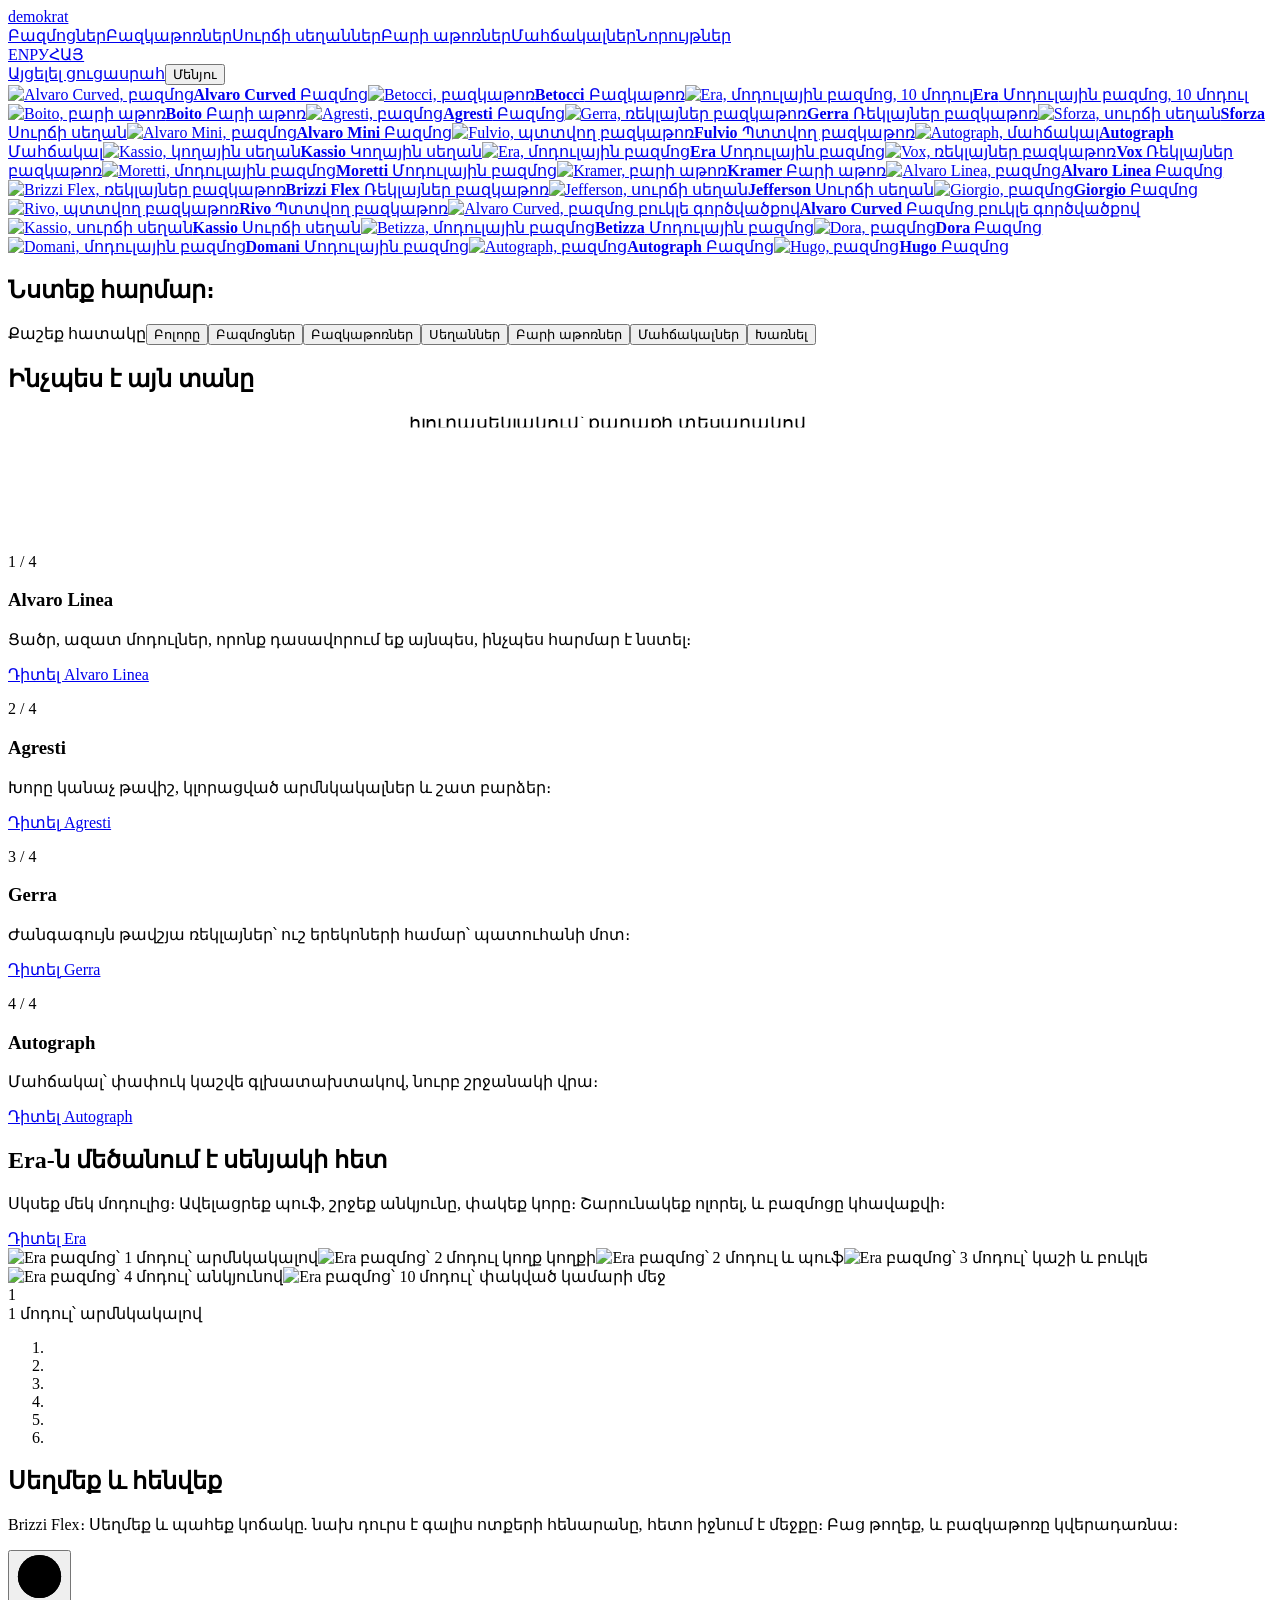
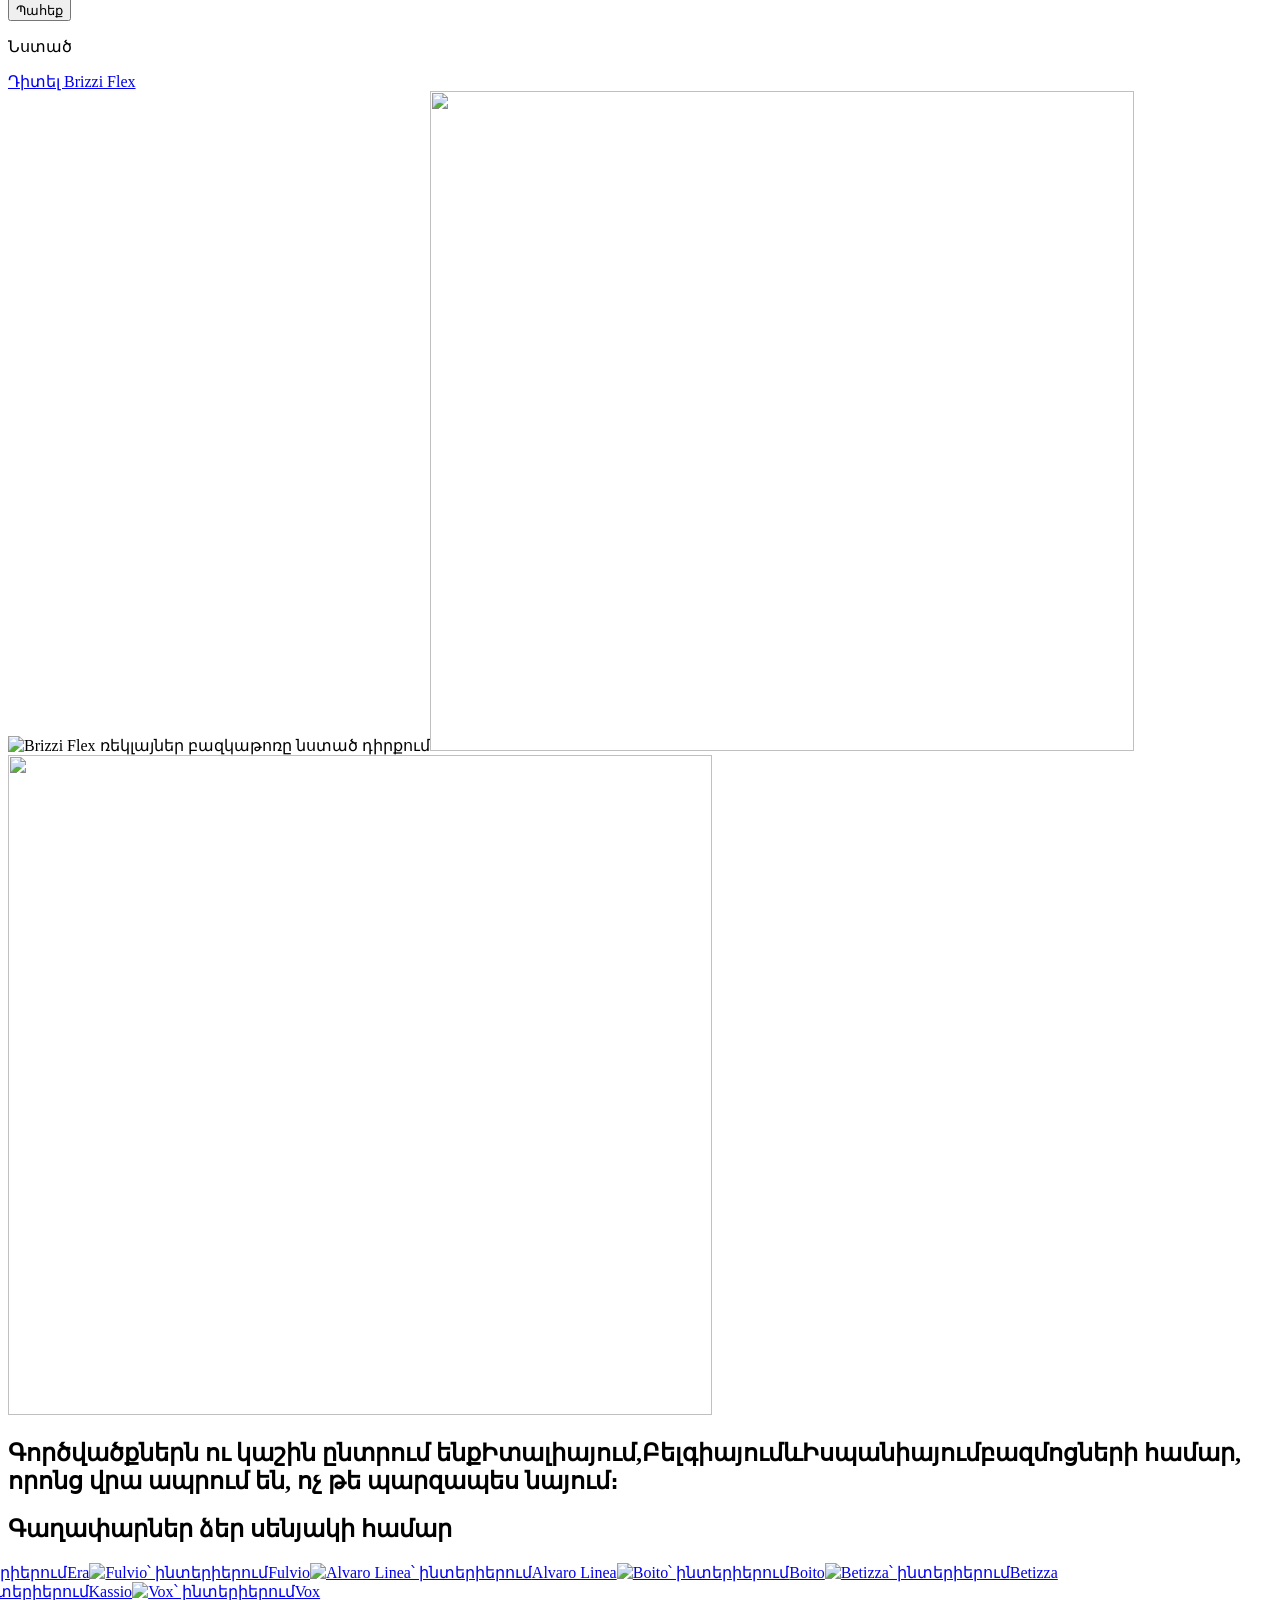
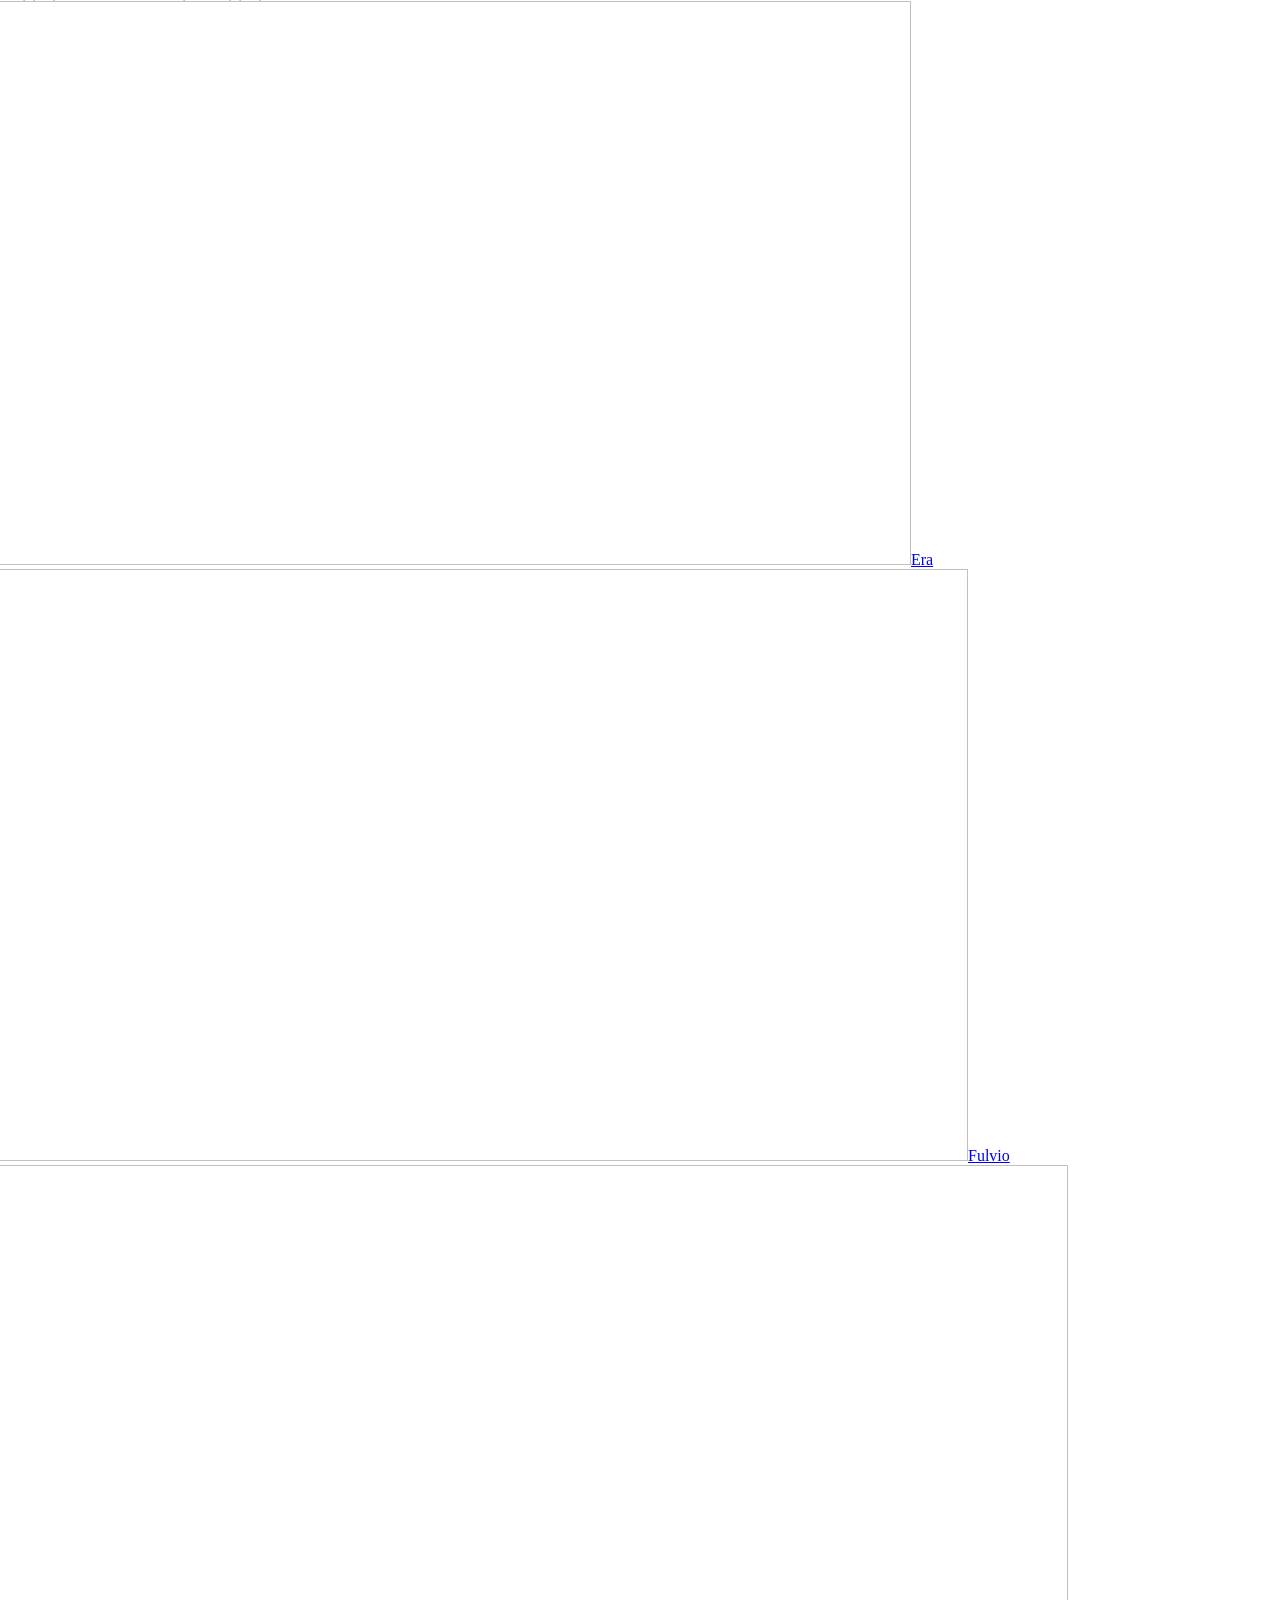
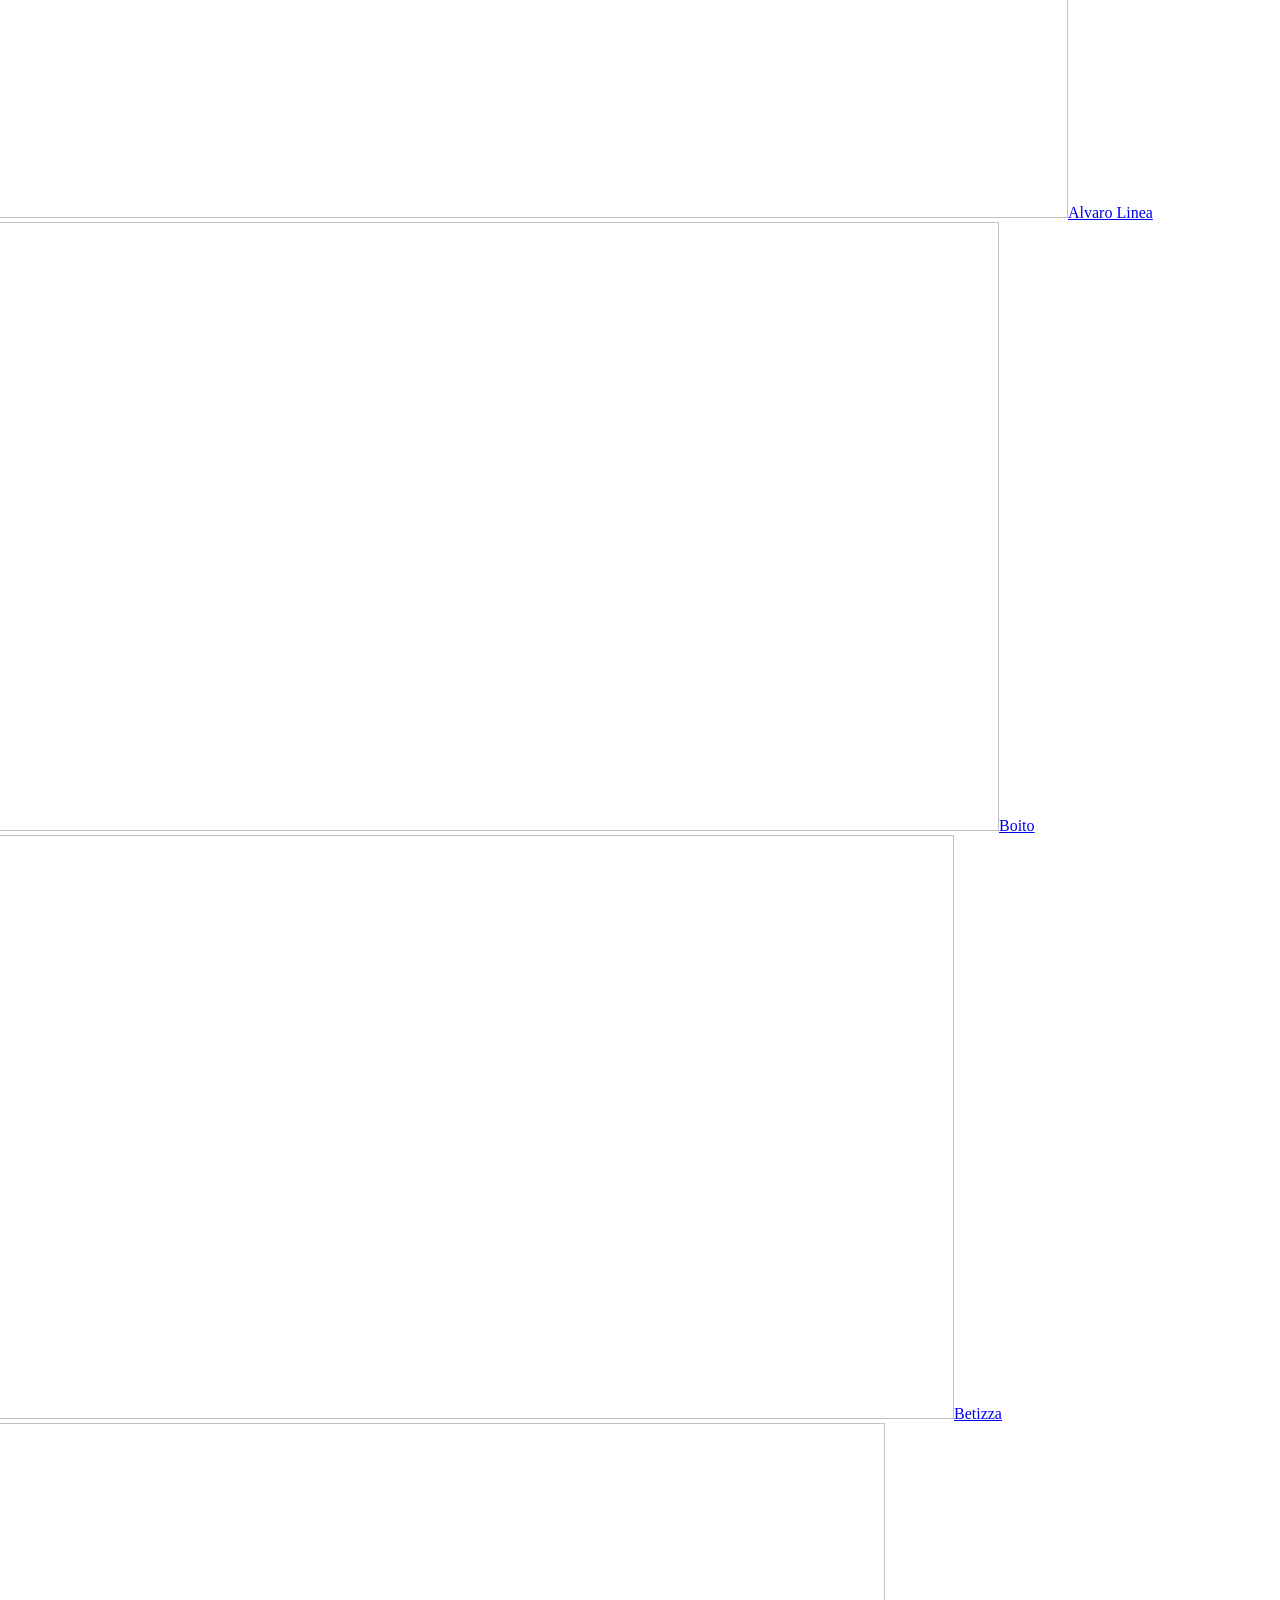
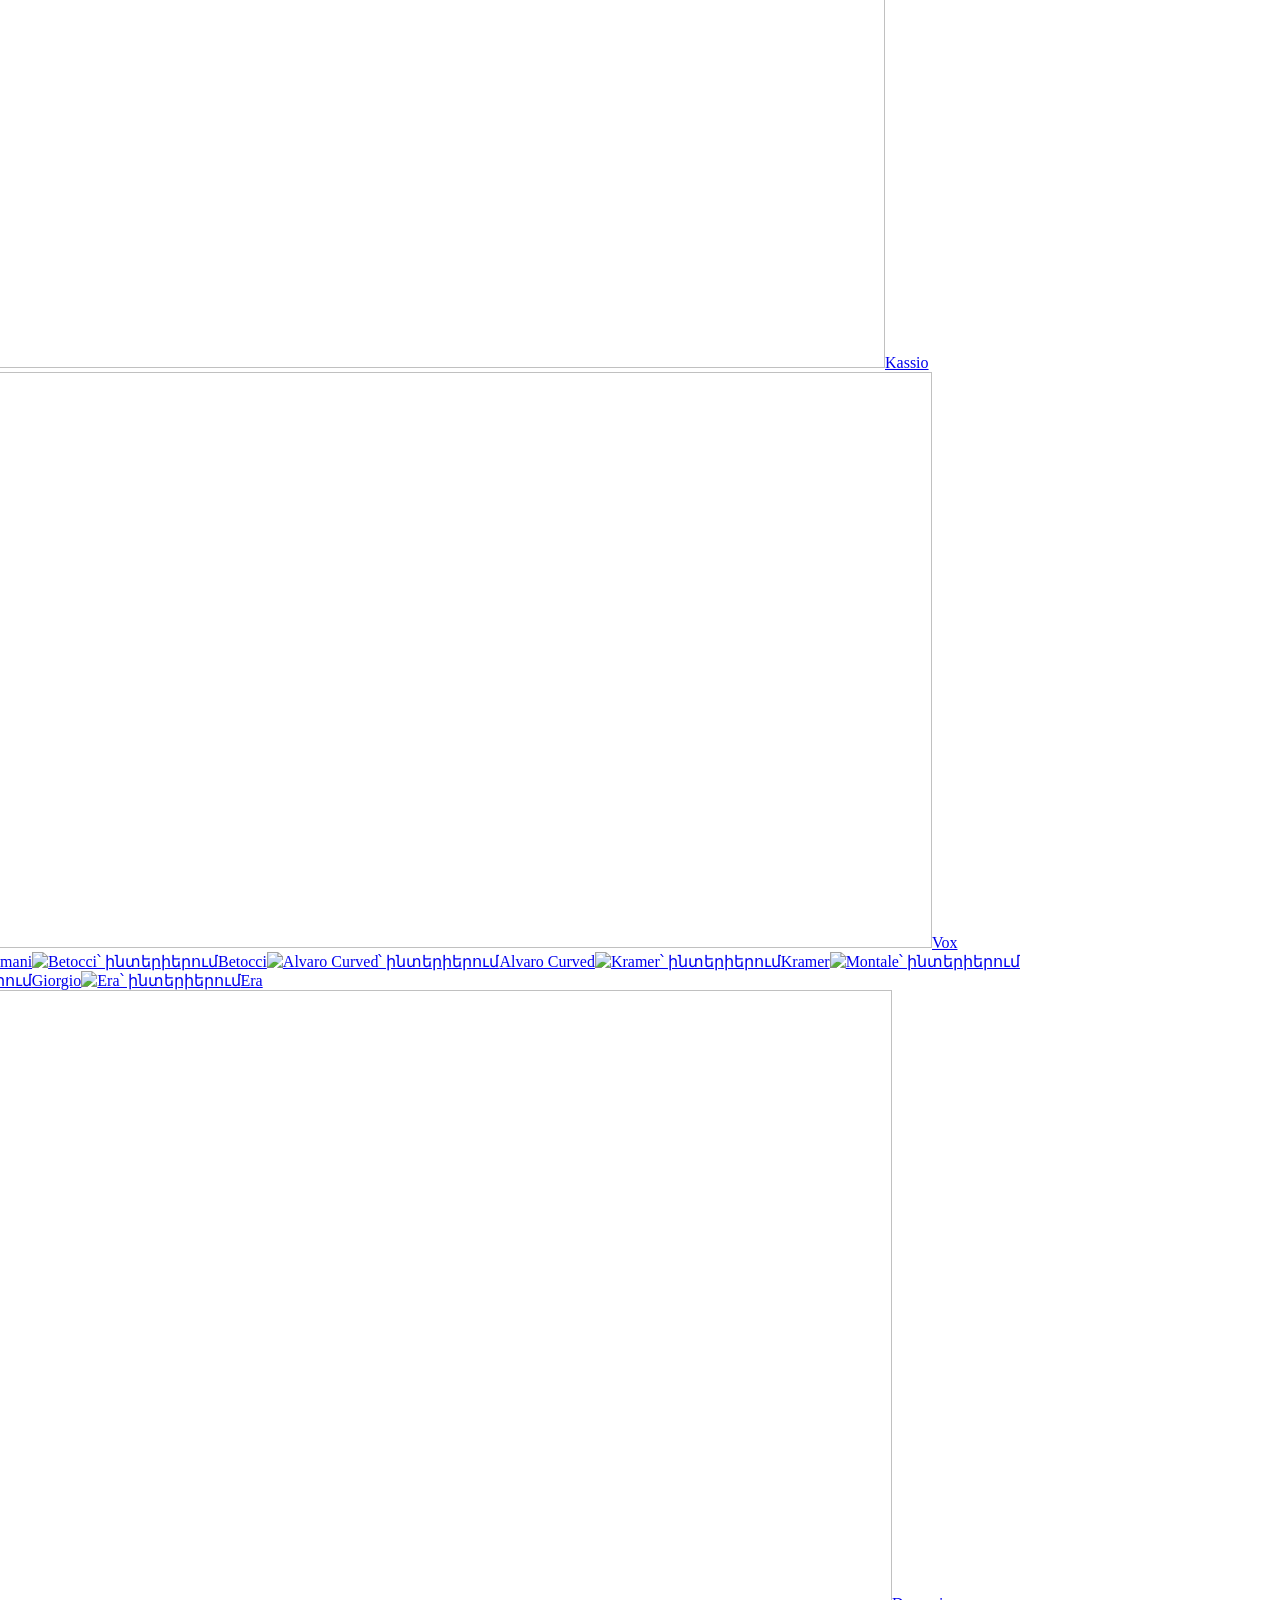
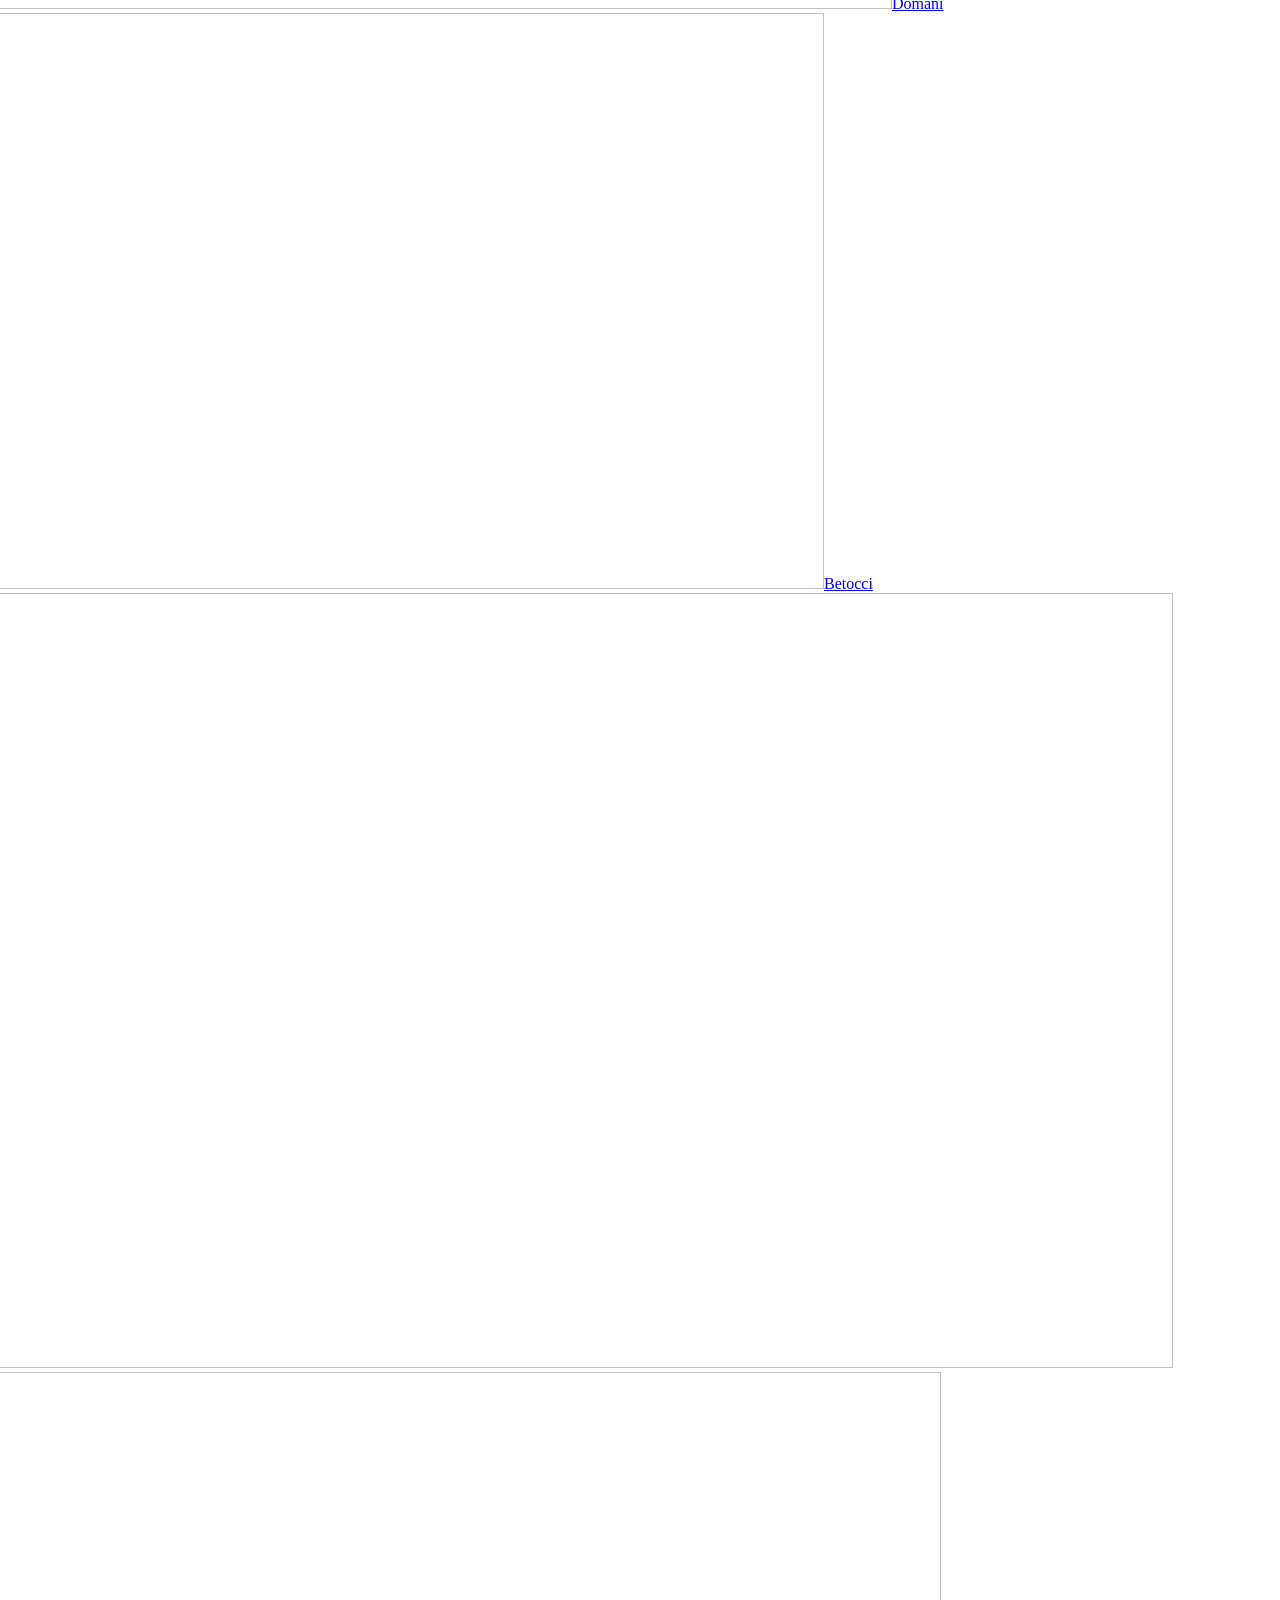
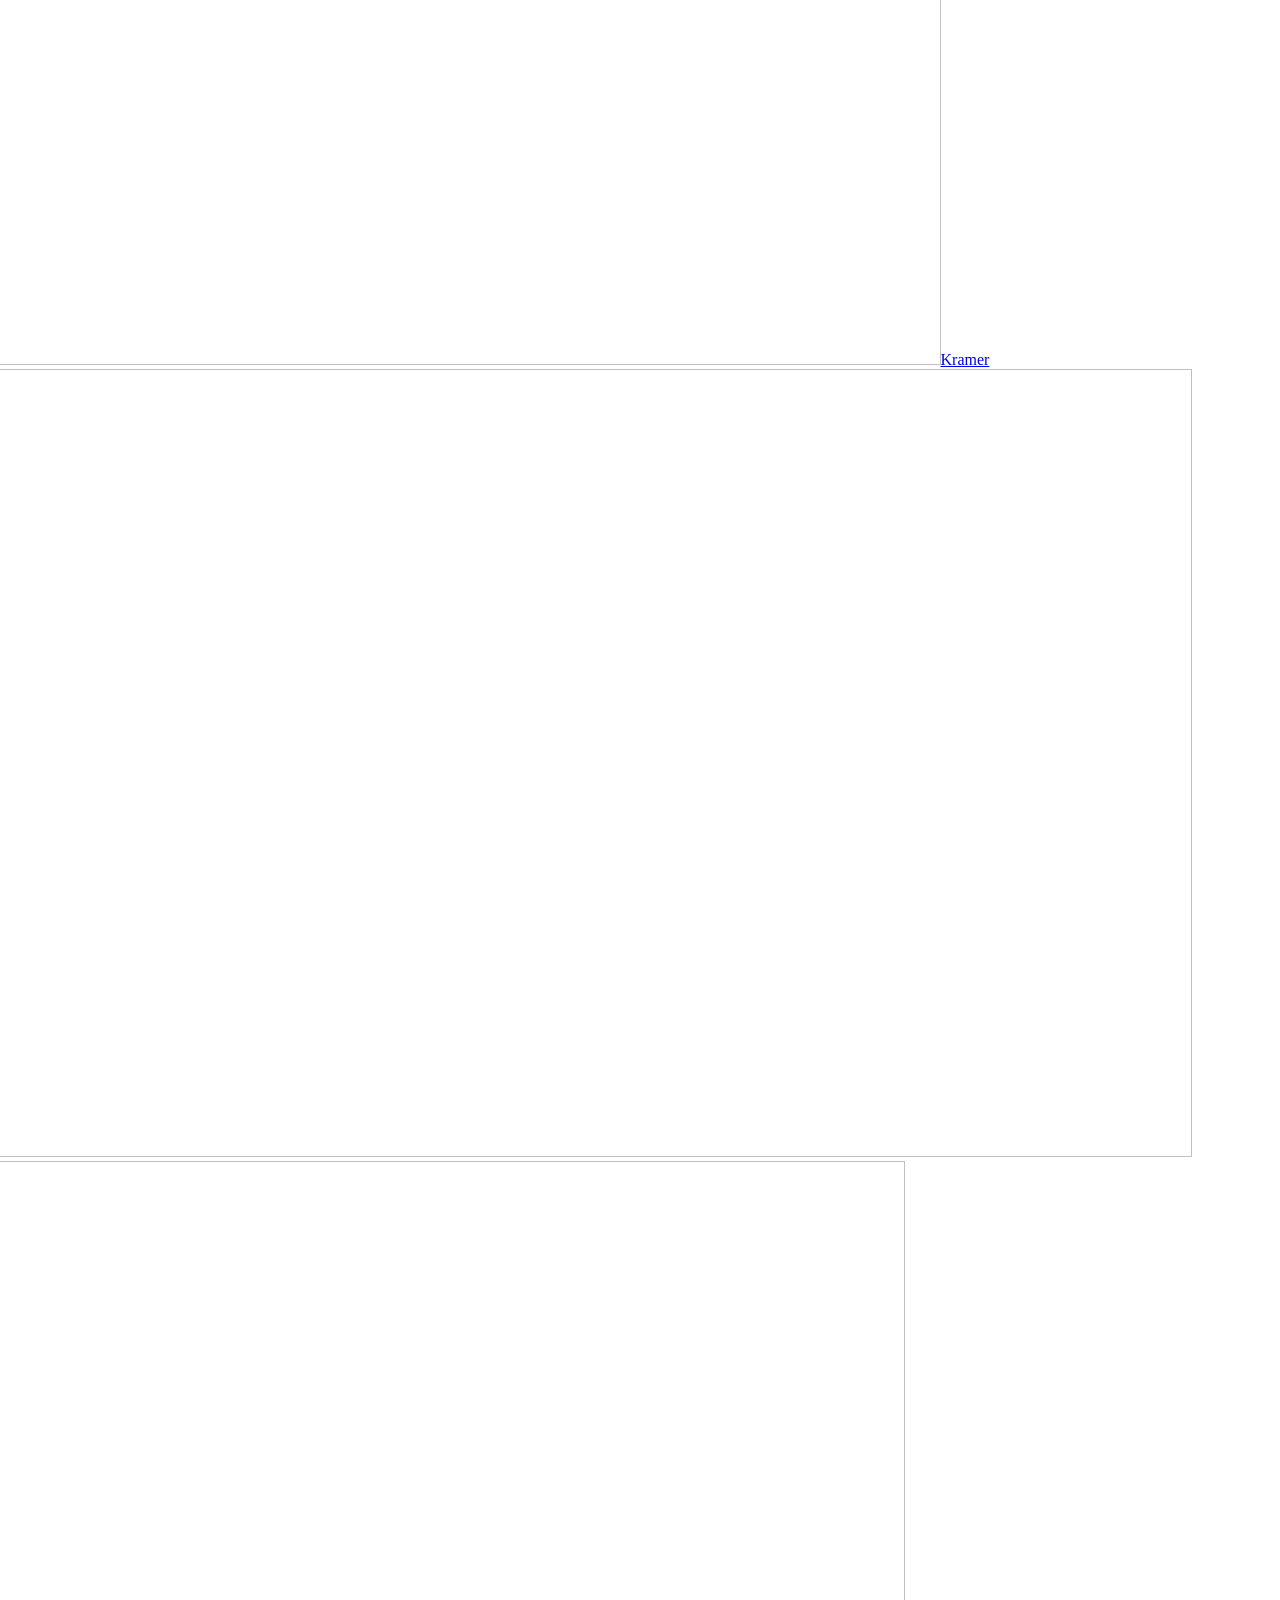
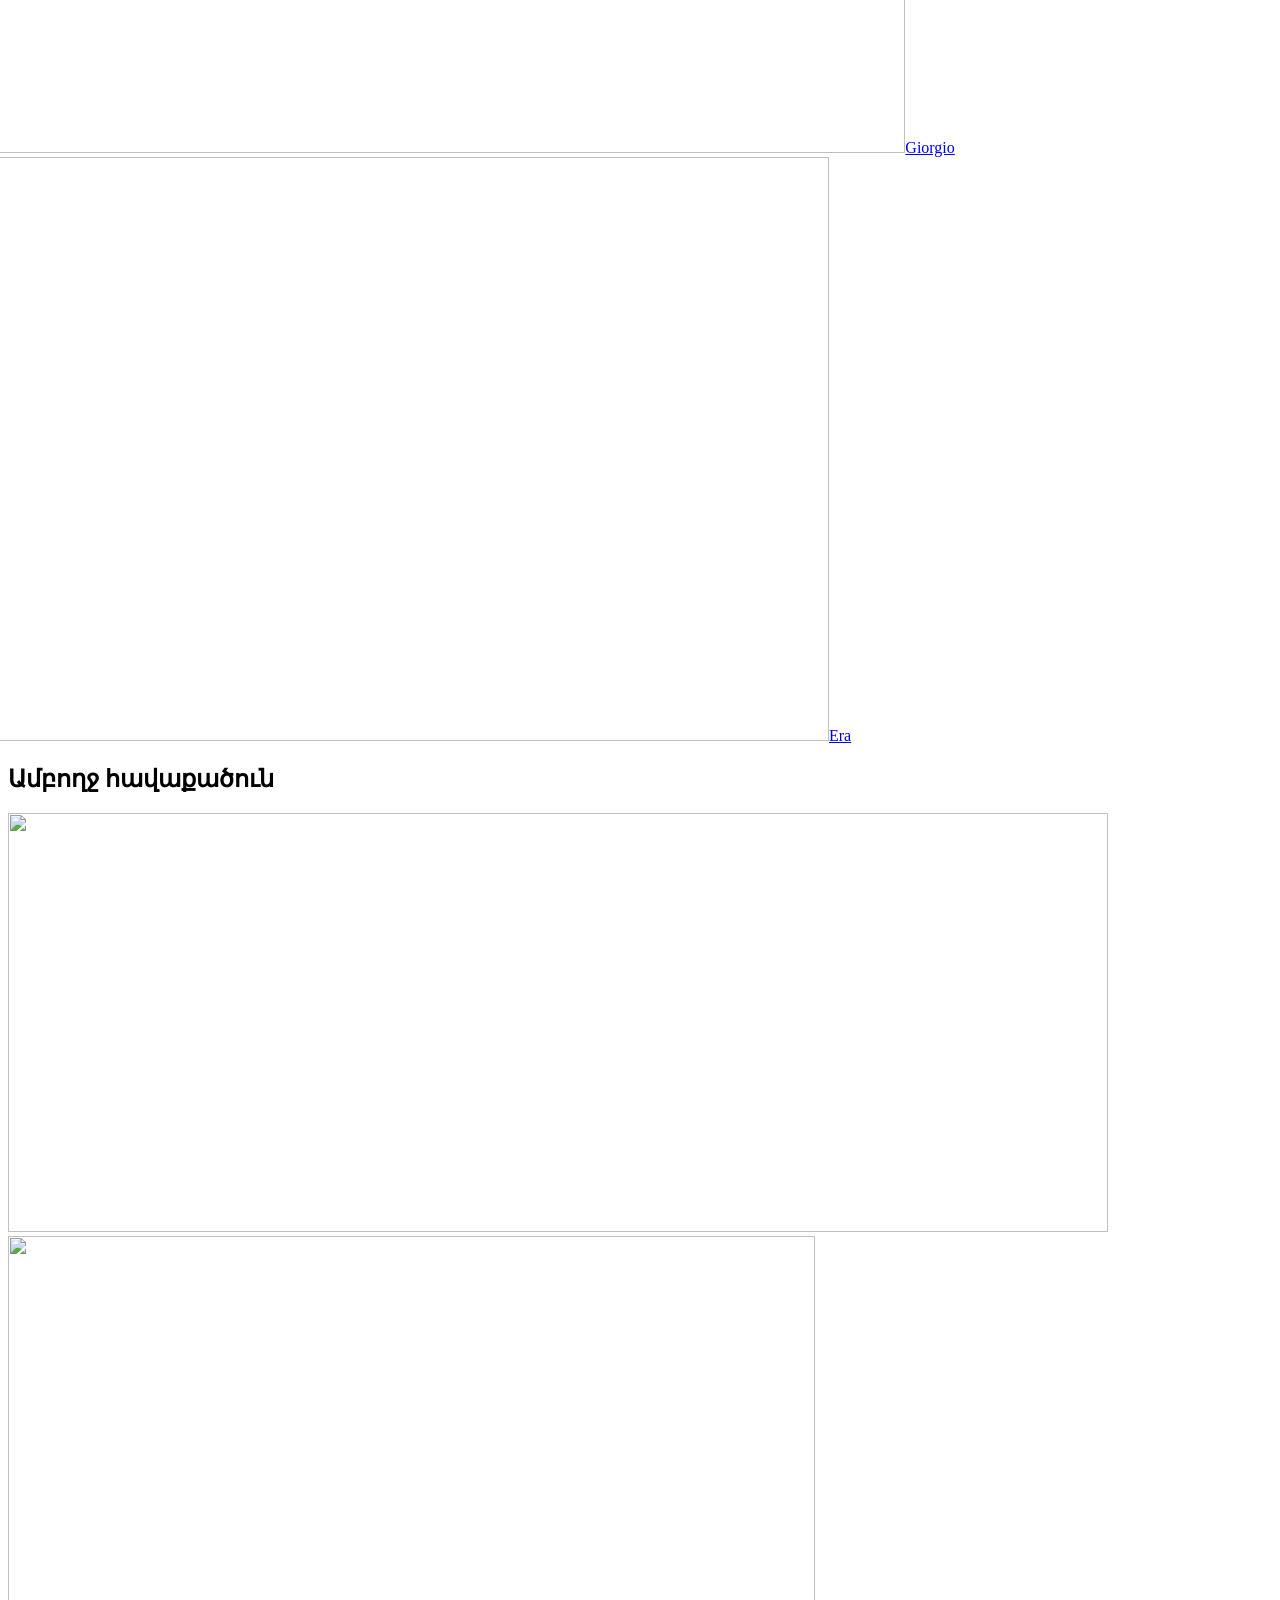
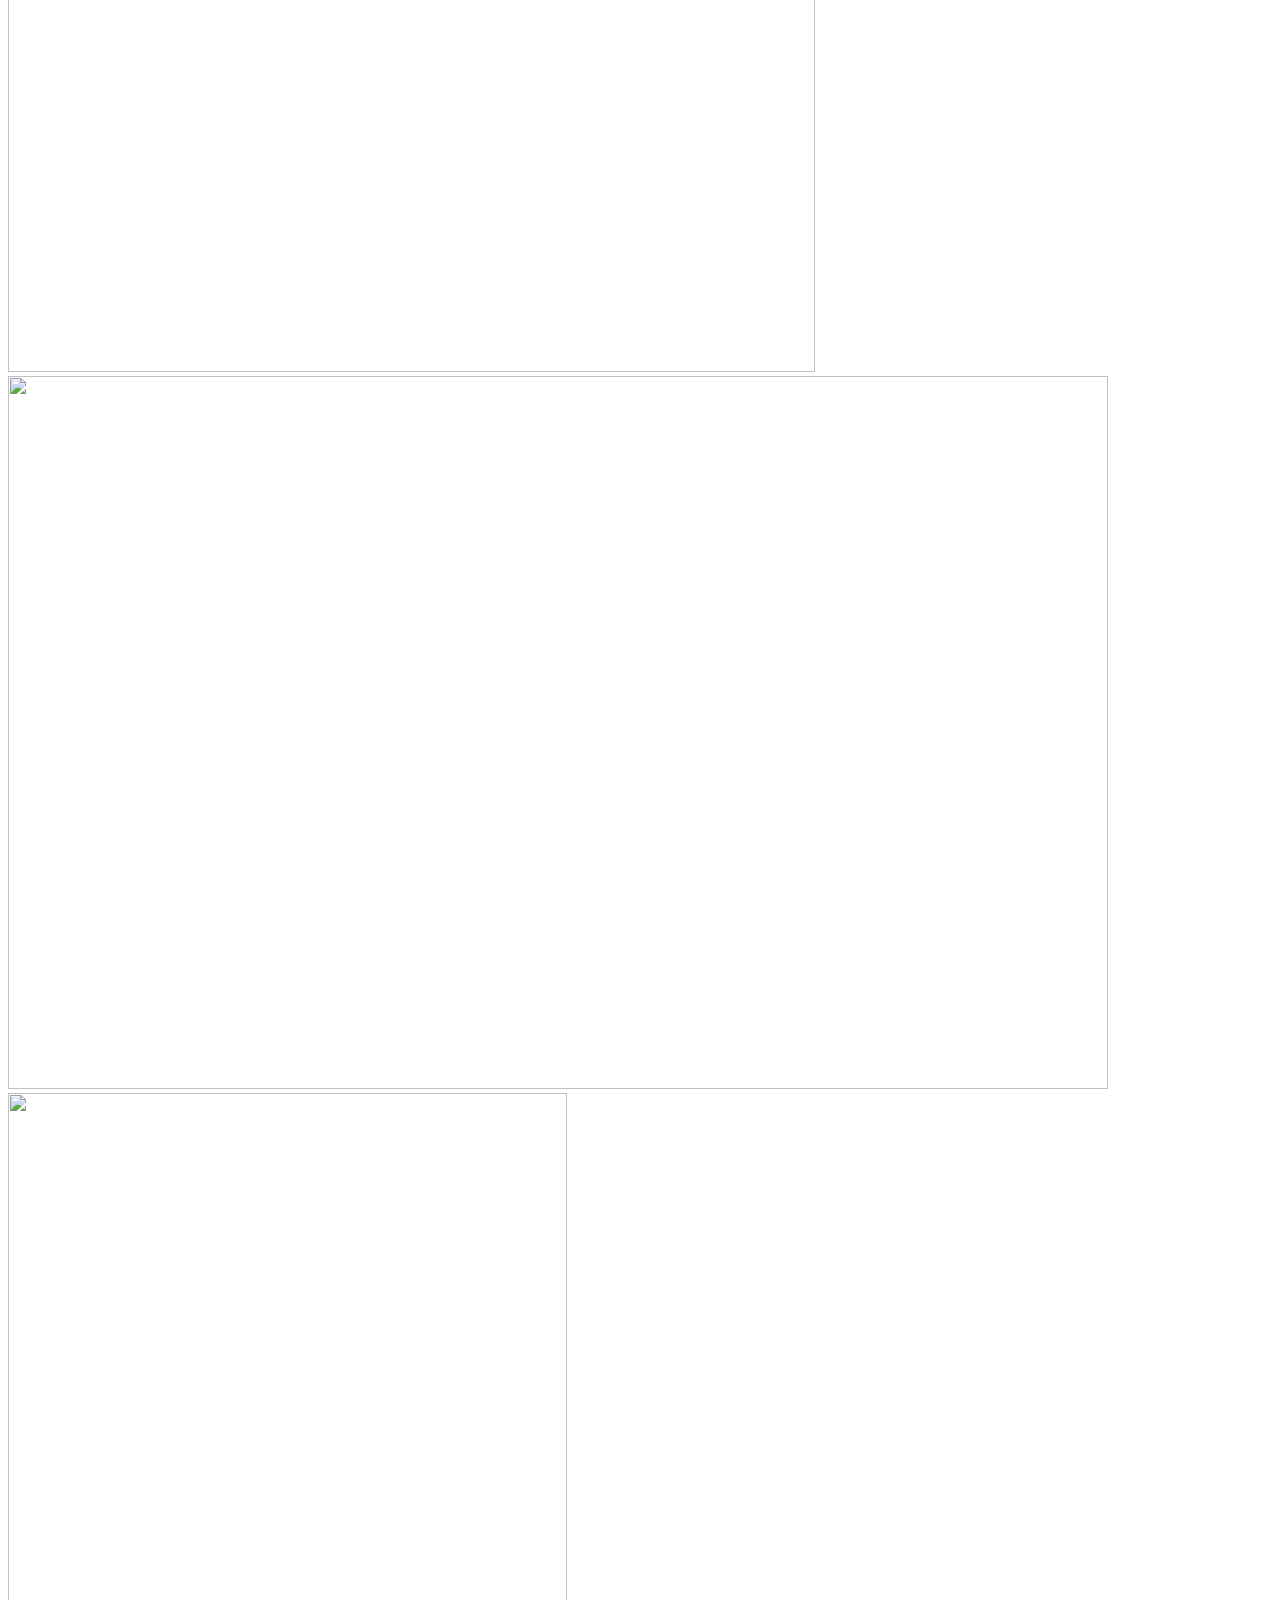
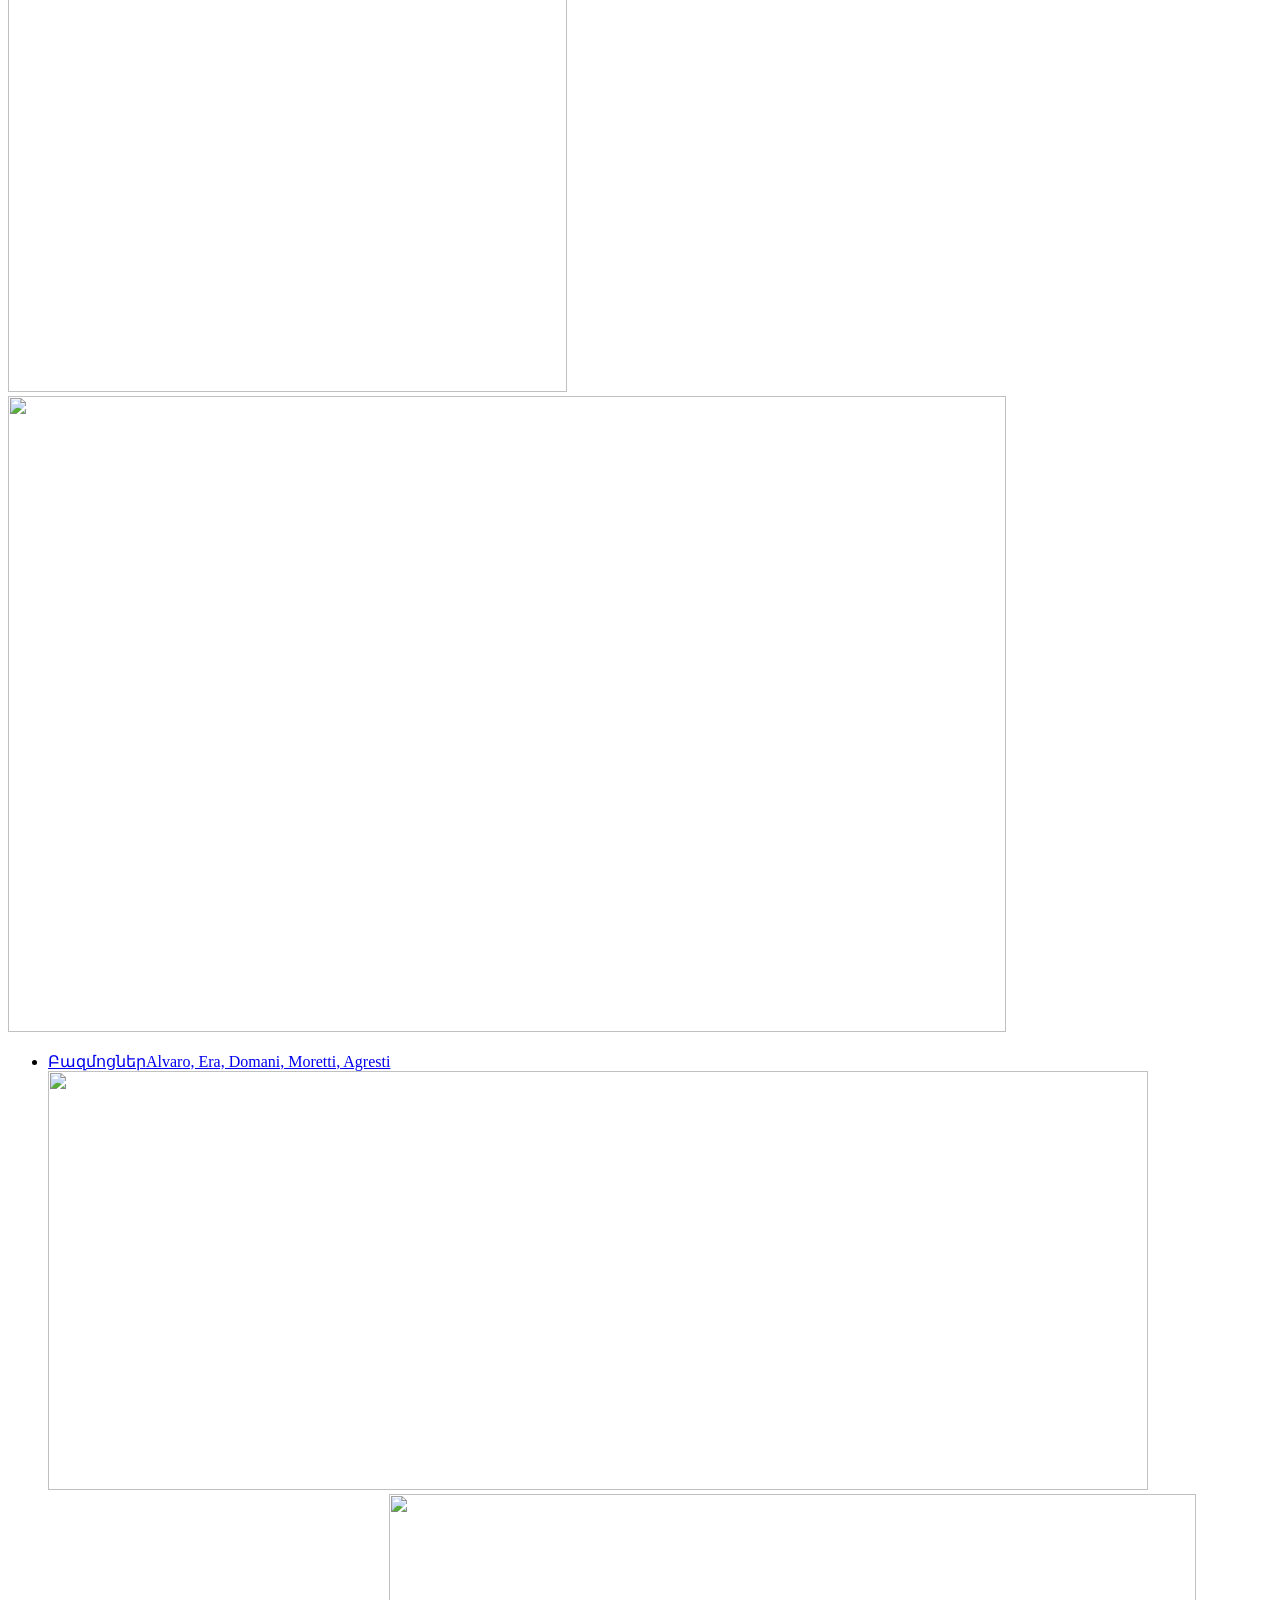
==== commit c59e416c: "Publish site 2026-11-08 21:47" ====
--- a/hy/index.html
+++ b/hy/index.html
@@ -1 +1 @@
-<!DOCTYPE html><html lang="hy"><head><meta charset="utf-8"><meta name="viewport" content="width=device-width, initial-scale=1"><title>Demokrat — ժամանակակից կահույք, Երևան</title><meta name="description" content="Demokrat-ի բազմոցներ, բազկաթոռներ, սուրճի սեղաններ, բարի աթոռներ և մահճակալներ։ Այցելեք մեր ցուցասրահը Երևանում։"><meta name="robots" content="noindex, nofollow"><link rel="alternate" hreflang="en" href="https://a9252233314-dotcom.github.io/demokrat_site/"><link rel="alternate" hreflang="ru" href="https://a9252233314-dotcom.github.io/demokrat_site/ru/"><link rel="alternate" hreflang="hy" href="https://a9252233314-dotcom.github.io/demokrat_site/hy/"><link rel="alternate" hreflang="x-default" href="https://a9252233314-dotcom.github.io/demokrat_site/"><link rel="preconnect" href="https://fonts.googleapis.com"><link rel="preconnect" href="https://fonts.gstatic.com" crossorigin><!-- Noto Sans Armenian: у Unbounded и Onest нет армянских букв; файл качается только когда на странице есть армянский текст --><link href="https://fonts.googleapis.com/css2?family=Onest:wght@400;500;600&family=Unbounded:wght@300;400;500;700&family=Noto+Sans+Armenian:wght@300;400;500;600;700&display=swap" rel="stylesheet"><link rel="stylesheet" href="/demokrat_site/_astro/Home.CCBwDz9b.css"></head><body><header class="site-header" data-astro-cid-nen7h5rs><a class="wordmark" href="#top" aria-label="Demokrat, գլխավոր էջ" data-astro-cid-nen7h5rs>demokrat</a><nav class="main-nav" aria-label="Գլխավոր ընտրացանկ" data-astro-cid-nen7h5rs><a href="https://www.demokrat.am/product-category/sofas/" data-astro-cid-nen7h5rs>Բազմոցներ</a><a href="https://www.demokrat.am/product-category/armchairs/" data-astro-cid-nen7h5rs>Բազկաթոռներ</a><a href="https://www.demokrat.am/product-category/coffee-tables/" data-astro-cid-nen7h5rs>Սուրճի սեղաններ</a><a href="https://www.demokrat.am/product-category/bar-chair/" data-astro-cid-nen7h5rs>Բարի աթոռներ</a><a href="https://www.demokrat.am/product-category/beds/" data-astro-cid-nen7h5rs>Մահճակալներ</a><a href="https://www.demokrat.am/shop/" data-astro-cid-nen7h5rs>Նորույթներ</a></nav><nav class="lang" aria-label="Լեզու" data-astro-cid-nen7h5rs><a href="/demokrat_site/" hreflang="en" lang="en" data-lang="en" title="English" data-astro-cid-nen7h5rs>EN</a><a href="/demokrat_site/ru/" hreflang="ru" lang="ru" data-lang="ru" title="Русский" data-astro-cid-nen7h5rs>РУ</a><a href="/demokrat_site/hy/" hreflang="hy" lang="hy" data-lang="hy" title="Հայերեն" aria-current="page" data-astro-cid-nen7h5rs>ՀԱՅ</a></nav><a class="btn header-cta" href="#visit" data-astro-cid-nen7h5rs>Այցելել ցուցասրահ</a><button class="btn ghost menu-btn" type="button" aria-expanded="false" data-menu="Մենյու" data-close="Փակել" data-astro-cid-nen7h5rs>Մենյու</button></header><script type="module">var e=document.querySelector(`.site-header`),t=e.querySelector(`.menu-btn`);t.addEventListener(`click`,()=>{let n=e.classList.toggle(`open`);t.setAttribute(`aria-expanded`,String(n)),t.textContent=(n?t.dataset.close:t.dataset.menu)??``});var n=scrollY;addEventListener(`scroll`,()=>{let t=scrollY;Math.abs(t-n)<6||(e.classList.toggle(`away`,t>n&&t>140),n=t)},{passive:!0}),e.querySelectorAll(`.lang a`).forEach(e=>e.addEventListener(`click`,()=>{try{localStorage.setItem(`demokrat-lang`,e.dataset.lang??`en`)}catch{}}));</script><main id="top"><section class="showroom" aria-labelledby="showroom-title" data-astro-cid-ta6ojppk><div class="floor" data-astro-cid-ta6ojppk><a class="piece" href="https://www.demokrat.am/product/alvaro-curved-sofa/" draggable="false" data-cat="sofas" style="--w:420; --ratio:0.3809" data-astro-cid-ta6ojppk><img src="/demokrat_site/_astro/alvaro-curved-rust.D9_A48jl_1S8PBn.webp" srcset="/demokrat_site/_astro/alvaro-curved-rust.D9_A48jl_23g4Qi.webp 294w, /demokrat_site/_astro/alvaro-curved-rust.D9_A48jl_Z1CzTeS.webp 420w, /demokrat_site/_astro/alvaro-curved-rust.D9_A48jl_16NxAq.webp 840w" sizes="420px" loading="eager" draggable="false" alt="Alvaro Curved, բազմոց" data-astro-cid-ta6ojppk="true" decoding="async" width="1100" height="419"><span class="tag" data-astro-cid-ta6ojppk><b data-astro-cid-ta6ojppk>Alvaro Curved</b> Բազմոց</span></a><a class="piece feather" href="https://www.demokrat.am/product/betocci-armchairs/" draggable="false" data-cat="armchairs" style="--w:230; --ratio:0.9120" data-astro-cid-ta6ojppk><img src="/demokrat_site/_astro/betocci.D1RXcX_W_Z1xmKR3.webp" srcset="/demokrat_site/_astro/betocci.D1RXcX_W_1B9DNa.webp 161w, /demokrat_site/_astro/betocci.D1RXcX_W_GC9Uq.webp 230w, /demokrat_site/_astro/betocci.D1RXcX_W_1wT5Bb.webp 460w" sizes="230px" loading="eager" draggable="false" alt="Betocci, բազկաթոռ" data-astro-cid-ta6ojppk="true" decoding="async" width="807" height="736"><span class="tag" data-astro-cid-ta6ojppk><b data-astro-cid-ta6ojppk>Betocci</b> Բազկաթոռ</span></a><a class="piece" href="https://www.demokrat.am/product/era-modular-sofa/" draggable="false" data-cat="sofas" style="--w:300; --ratio:0.6991" data-astro-cid-ta6ojppk><img src="/demokrat_site/_astro/era-10.DAVi7npE_Z1izFce.webp" srcset="/demokrat_site/_astro/era-10.DAVi7npE_Z1QazuG.webp 210w, /demokrat_site/_astro/era-10.DAVi7npE_2nGouS.webp 300w, /demokrat_site/_astro/era-10.DAVi7npE_12V4vc.webp 600w" sizes="300px" loading="eager" draggable="false" alt="Era, մոդուլային բազմոց, 10 մոդուլ" data-astro-cid-ta6ojppk="true" decoding="async" width="1057" height="739"><span class="tag" data-astro-cid-ta6ojppk><b data-astro-cid-ta6ojppk>Era</b> Մոդուլային բազմոց, 10 մոդուլ</span></a><a class="piece" href="https://www.demokrat.am/product/boito-bar-chair/" draggable="false" data-cat="bar-chairs" style="--w:140; --ratio:1.6082" data-astro-cid-ta6ojppk><img src="/demokrat_site/_astro/boito.w_8rEEg__1gdqvh.webp" srcset="/demokrat_site/_astro/boito.w_8rEEg__2wXJpH.webp 98w, /demokrat_site/_astro/boito.w_8rEEg__ZF7z2s.webp 140w, /demokrat_site/_astro/boito.w_8rEEg__Nxdlq.webp 280w" sizes="140px" loading="eager" draggable="false" alt="Boito, բարի աթոռ" data-astro-cid-ta6ojppk="true" decoding="async" width="559" height="899"><span class="tag" data-astro-cid-ta6ojppk><b data-astro-cid-ta6ojppk>Boito</b> Բարի աթոռ</span></a><a class="piece" href="https://www.demokrat.am/product/agresti-sofa/" draggable="false" data-cat="sofas" style="--w:380; --ratio:0.4518" data-astro-cid-ta6ojppk><img src="/demokrat_site/_astro/agresti.DNYZkuSE_Z25imBr.webp" srcset="/demokrat_site/_astro/agresti.DNYZkuSE_shGfG.webp 266w, /demokrat_site/_astro/agresti.DNYZkuSE_1Xo0Bt.webp 380w, /demokrat_site/_astro/agresti.DNYZkuSE_Zicv50.webp 760w" sizes="380px" loading="eager" draggable="false" alt="Agresti, բազմոց" data-astro-cid-ta6ojppk="true" decoding="async" width="1100" height="497"><span class="tag" data-astro-cid-ta6ojppk><b data-astro-cid-ta6ojppk>Agresti</b> Բազմոց</span></a><a class="piece" href="https://www.demokrat.am/product/gerra-armchairs/" draggable="false" data-cat="armchairs" style="--w:200; --ratio:1.0813" data-astro-cid-ta6ojppk><img src="/demokrat_site/_astro/gerra.BBU4hTSd_1i0hvl.webp" srcset="/demokrat_site/_astro/gerra.BBU4hTSd_Z2uacyC.webp 140w, /demokrat_site/_astro/gerra.BBU4hTSd_ZvyTFe.webp 200w, /demokrat_site/_astro/gerra.BBU4hTSd_1X3LA8.webp 400w" sizes="200px" loading="eager" draggable="false" alt="Gerra, ռեկլայներ բազկաթոռ" data-astro-cid-ta6ojppk="true" decoding="async" width="603" height="652"><span class="tag" data-astro-cid-ta6ojppk><b data-astro-cid-ta6ojppk>Gerra</b> Ռեկլայներ բազկաթոռ</span></a><a class="piece" href="https://www.demokrat.am/product/sforza-coffee-tables/" draggable="false" data-cat="coffee-tables" style="--w:270; --ratio:0.6482" data-astro-cid-ta6ojppk><img src="/demokrat_site/_astro/sforza.IbctyvFN_Z1zVaGC.webp" srcset="/demokrat_site/_astro/sforza.IbctyvFN_fHrhw.webp 189w, /demokrat_site/_astro/sforza.IbctyvFN_VTH52.webp 270w, /demokrat_site/_astro/sforza.IbctyvFN_ZcP587.webp 540w" sizes="270px" loading="eager" draggable="false" alt="Sforza, սուրճի սեղան" data-astro-cid-ta6ojppk="true" decoding="async" width="1100" height="713"><span class="tag" data-astro-cid-ta6ojppk><b data-astro-cid-ta6ojppk>Sforza</b> Սուրճի սեղան</span></a><a class="piece feather" href="https://www.demokrat.am/product/alvaro-curved-sofa/" draggable="false" data-cat="sofas" style="--w:300; --ratio:0.5245" data-astro-cid-ta6ojppk><img src="/demokrat_site/_astro/alvaro-mini.BRBEnzTv_16NbKC.webp" srcset="/demokrat_site/_astro/alvaro-mini.BRBEnzTv_ZM5tY3.webp 210w, /demokrat_site/_astro/alvaro-mini.BRBEnzTv_83u2F.webp 300w, /demokrat_site/_astro/alvaro-mini.BRBEnzTv_1BmOkV.webp 600w" sizes="300px" loading="eager" draggable="false" alt="Alvaro Mini, բազմոց" data-astro-cid-ta6ojppk="true" decoding="async" width="1100" height="577"><span class="tag" data-astro-cid-ta6ojppk><b data-astro-cid-ta6ojppk>Alvaro Mini</b> Բազմոց</span></a><a class="piece" href="https://www.demokrat.am/product/fulvio-armchairs/" draggable="false" data-cat="armchairs" style="--w:220; --ratio:0.9670" data-astro-cid-ta6ojppk><img src="/demokrat_site/_astro/fulvio.zY7JauPP_ZEQGAg.webp" srcset="/demokrat_site/_astro/fulvio.zY7JauPP_ZsFjfJ.webp 154w, /demokrat_site/_astro/fulvio.zY7JauPP_Z11Etj4.webp 220w, /demokrat_site/_astro/fulvio.zY7JauPP_PaBBW.webp 440w" sizes="220px" loading="eager" draggable="false" alt="Fulvio, պտտվող բազկաթոռ" data-astro-cid-ta6ojppk="true" decoding="async" width="819" height="792"><span class="tag" data-astro-cid-ta6ojppk><b data-astro-cid-ta6ojppk>Fulvio</b> Պտտվող բազկաթոռ</span></a><a class="piece" href="https://www.demokrat.am/product/autograph-beds/" draggable="false" data-cat="beds" style="--w:340; --ratio:0.6373" data-astro-cid-ta6ojppk><img src="/demokrat_site/_astro/autograph-bed.zIIcRz_T_Z23vOmM.webp" srcset="/demokrat_site/_astro/autograph-bed.zIIcRz_T_DgeBY.webp 238w, /demokrat_site/_astro/autograph-bed.zIIcRz_T_1oGkJs.webp 340w, /demokrat_site/_astro/autograph-bed.zIIcRz_T_Z1yC5H4.webp 680w" sizes="340px" loading="eager" draggable="false" alt="Autograph, մահճակալ" data-astro-cid-ta6ojppk="true" decoding="async" width="998" height="636"><span class="tag" data-astro-cid-ta6ojppk><b data-astro-cid-ta6ojppk>Autograph</b> Մահճակալ</span></a><a class="piece" href="https://www.demokrat.am/product/kassio-coffee-tables/" draggable="false" data-cat="coffee-tables" style="--w:150; --ratio:0.9631" data-astro-cid-ta6ojppk><img src="/demokrat_site/_astro/kassio-side.MzpzTPm1_Z2ufHW2.webp" srcset="/demokrat_site/_astro/kassio-side.MzpzTPm1_Z1w3nb8.webp 105w, /demokrat_site/_astro/kassio-side.MzpzTPm1_ZC0S1O.webp 150w, /demokrat_site/_astro/kassio-side.MzpzTPm1_ZUjN7r.webp 300w" sizes="150px" loading="eager" draggable="false" alt="Kassio, կողային սեղան" data-astro-cid-ta6ojppk="true" decoding="async" width="786" height="757"><span class="tag" data-astro-cid-ta6ojppk><b data-astro-cid-ta6ojppk>Kassio</b> Կողային սեղան</span></a><a class="piece" href="https://www.demokrat.am/product/era-modular-sofa/" draggable="false" data-cat="sofas" style="--w:380; --ratio:0.3809" data-astro-cid-ta6ojppk><img src="/demokrat_site/_astro/era.B7AXg0IF_pUYD3.webp" srcset="/demokrat_site/_astro/era.B7AXg0IF_EABRh.webp 266w, /demokrat_site/_astro/era.B7AXg0IF_Z9Bqpr.webp 380w, /demokrat_site/_astro/era.B7AXg0IF_Z1cqgiM.webp 760w" sizes="380px" loading="eager" draggable="false" alt="Era, մոդուլային բազմոց" data-astro-cid-ta6ojppk="true" decoding="async" width="1100" height="419"><span class="tag" data-astro-cid-ta6ojppk><b data-astro-cid-ta6ojppk>Era</b> Մոդուլային բազմոց</span></a><a class="piece" href="https://www.demokrat.am/product/vox-armchairs/" draggable="false" data-cat="armchairs" style="--w:230; --ratio:0.8471" data-astro-cid-ta6ojppk><img src="/demokrat_site/_astro/vox.BVFbVrbl_PryAi.webp" srcset="/demokrat_site/_astro/vox.BVFbVrbl_2bmNMg.webp 161w, /demokrat_site/_astro/vox.BVFbVrbl_ZXL0AM.webp 230w, /demokrat_site/_astro/vox.BVFbVrbl_v2LQA.webp 460w" sizes="230px" loading="eager" draggable="false" alt="Vox, ռեկլայներ բազկաթոռ" data-astro-cid-ta6ojppk="true" decoding="async" width="850" height="720"><span class="tag" data-astro-cid-ta6ojppk><b data-astro-cid-ta6ojppk>Vox</b> Ռեկլայներ բազկաթոռ</span></a><a class="piece" href="https://www.demokrat.am/product/moretti-sofa/" draggable="false" data-cat="sofas" style="--w:420; --ratio:0.2755" data-astro-cid-ta6ojppk><img src="/demokrat_site/_astro/moretti.Dj8VXVAm_8CKDc.webp" srcset="/demokrat_site/_astro/moretti.Dj8VXVAm_4RH7E.webp 294w, /demokrat_site/_astro/moretti.Dj8VXVAm_sTrf0.webp 420w, /demokrat_site/_astro/moretti.Dj8VXVAm_Z1BviY4.webp 840w" sizes="420px" loading="eager" draggable="false" alt="Moretti, մոդուլային բազմոց" data-astro-cid-ta6ojppk="true" decoding="async" width="1100" height="303"><span class="tag" data-astro-cid-ta6ojppk><b data-astro-cid-ta6ojppk>Moretti</b> Մոդուլային բազմոց</span></a><a class="piece" href="https://www.demokrat.am/product/kramer-bar-chair/" draggable="false" data-cat="bar-chairs" style="--w:140; --ratio:1.5607" data-astro-cid-ta6ojppk><img src="/demokrat_site/_astro/kramer.BBg4lPbV_PMl4e.webp" srcset="/demokrat_site/_astro/kramer.BBg4lPbV_Z204lRH.webp 98w, /demokrat_site/_astro/kramer.BBg4lPbV_Z23DRxb.webp 140w, /demokrat_site/_astro/kramer.BBg4lPbV_Zx0HMl.webp 280w" sizes="140px" loading="eager" draggable="false" alt="Kramer, բարի աթոռ" data-astro-cid-ta6ojppk="true" decoding="async" width="585" height="913"><span class="tag" data-astro-cid-ta6ojppk><b data-astro-cid-ta6ojppk>Kramer</b> Բարի աթոռ</span></a><a class="piece" href="https://www.demokrat.am/product/alvaro-linea-sofa/" draggable="false" data-cat="sofas" style="--w:330; --ratio:0.6091" data-astro-cid-ta6ojppk><img src="/demokrat_site/_astro/alvaro-linea.DtYO7YY2_Z1a6j3o.webp" srcset="/demokrat_site/_astro/alvaro-linea.DtYO7YY2_52THh.webp 231w, /demokrat_site/_astro/alvaro-linea.DtYO7YY2_1vlGFl.webp 330w, /demokrat_site/_astro/alvaro-linea.DtYO7YY2_1m3cV3.webp 660w" sizes="330px" loading="eager" draggable="false" alt="Alvaro Linea, բազմոց" data-astro-cid-ta6ojppk="true" decoding="async" width="1100" height="670"><span class="tag" data-astro-cid-ta6ojppk><b data-astro-cid-ta6ojppk>Alvaro Linea</b> Բազմոց</span></a><a class="piece" href="https://www.demokrat.am/product/brizzi-armchairs/" draggable="false" data-cat="armchairs" style="--w:180; --ratio:1.2033" data-astro-cid-ta6ojppk><img src="/demokrat_site/_astro/brizzi.BrD1p8bR_Z1AuYPi.webp" srcset="/demokrat_site/_astro/brizzi.BrD1p8bR_Zka8hA.webp 126w, /demokrat_site/_astro/brizzi.BrD1p8bR_2gpv5M.webp 180w, /demokrat_site/_astro/brizzi.BrD1p8bR_ZRKaQo.webp 360w" sizes="180px" loading="lazy" draggable="false" alt="Brizzi Flex, ռեկլայներ բազկաթոռ" data-astro-cid-ta6ojppk="true" decoding="async" width="487" height="586"><span class="tag" data-astro-cid-ta6ojppk><b data-astro-cid-ta6ojppk>Brizzi Flex</b> Ռեկլայներ բազկաթոռ</span></a><a class="piece" href="https://www.demokrat.am/product/jefferson-coffee-tables/" draggable="false" data-cat="coffee-tables" style="--w:230; --ratio:0.6176" data-astro-cid-ta6ojppk><img src="/demokrat_site/_astro/jefferson.D0i5wHmd_ZHlitw.webp" srcset="/demokrat_site/_astro/jefferson.D0i5wHmd_1ue6EV.webp 161w, /demokrat_site/_astro/jefferson.D0i5wHmd_1hcRGz.webp 230w, /demokrat_site/_astro/jefferson.D0i5wHmd_1tS8QU.webp 460w" sizes="230px" loading="lazy" draggable="false" alt="Jefferson, սուրճի սեղան" data-astro-cid-ta6ojppk="true" decoding="async" width="761" height="470"><span class="tag" data-astro-cid-ta6ojppk><b data-astro-cid-ta6ojppk>Jefferson</b> Սուրճի սեղան</span></a><a class="piece" href="https://www.demokrat.am/product/giorgio-sofa/" draggable="false" data-cat="sofas" style="--w:370; --ratio:0.4400" data-astro-cid-ta6ojppk><img src="/demokrat_site/_astro/giorgio.KIwj7N8k_1UjaAs.webp" srcset="/demokrat_site/_astro/giorgio.KIwj7N8k_Z20MvxU.webp 259w, /demokrat_site/_astro/giorgio.KIwj7N8k_1XLA9K.webp 370w, /demokrat_site/_astro/giorgio.KIwj7N8k_1F4Xkp.webp 740w" sizes="370px" loading="lazy" draggable="false" alt="Giorgio, բազմոց" data-astro-cid-ta6ojppk="true" decoding="async" width="1100" height="484"><span class="tag" data-astro-cid-ta6ojppk><b data-astro-cid-ta6ojppk>Giorgio</b> Բազմոց</span></a><a class="piece" href="https://www.demokrat.am/product/rivo-armchairs/" draggable="false" data-cat="armchairs" style="--w:180; --ratio:1.2745" data-astro-cid-ta6ojppk><img src="/demokrat_site/_astro/rivo.DlNzoLdc_2kVx3a.webp" srcset="/demokrat_site/_astro/rivo.DlNzoLdc_1WxWOG.webp 126w, /demokrat_site/_astro/rivo.DlNzoLdc_Z1eNolc.webp 180w, /demokrat_site/_astro/rivo.DlNzoLdc_ZgJr1h.webp 360w" sizes="180px" loading="lazy" draggable="false" alt="Rivo, պտտվող բազկաթոռ" data-astro-cid-ta6ojppk="true" decoding="async" width="663" height="845"><span class="tag" data-astro-cid-ta6ojppk><b data-astro-cid-ta6ojppk>Rivo</b> Պտտվող բազկաթոռ</span></a><a class="piece feather" href="https://www.demokrat.am/product/alvaro-curved-sofa/" draggable="false" data-cat="sofas" style="--w:380; --ratio:0.4191" data-astro-cid-ta6ojppk><img src="/demokrat_site/_astro/alvaro-curved.CGN9FjZi_Z2cYxxU.webp" srcset="/demokrat_site/_astro/alvaro-curved.CGN9FjZi_ZNPnD4.webp 266w, /demokrat_site/_astro/alvaro-curved.CGN9FjZi_Z650gi.webp 380w, /demokrat_site/_astro/alvaro-curved.CGN9FjZi_NQGPB.webp 760w" sizes="380px" loading="lazy" draggable="false" alt="Alvaro Curved, բազմոց բուկլե գործվածքով" data-astro-cid-ta6ojppk="true" decoding="async" width="1100" height="461"><span class="tag" data-astro-cid-ta6ojppk><b data-astro-cid-ta6ojppk>Alvaro Curved</b> Բազմոց բուկլե գործվածքով</span></a><a class="piece" href="https://www.demokrat.am/product/kassio-coffee-tables/" draggable="false" data-cat="coffee-tables" style="--w:250; --ratio:0.6359" data-astro-cid-ta6ojppk><img src="/demokrat_site/_astro/kassio.DPLcv5e0_1yj2VF.webp" srcset="/demokrat_site/_astro/kassio.DPLcv5e0_Z1dNrL6.webp 175w, /demokrat_site/_astro/kassio.DPLcv5e0_Z1BitE0.webp 250w, /demokrat_site/_astro/kassio.DPLcv5e0_nDVV4.webp 500w" sizes="250px" loading="lazy" draggable="false" alt="Kassio, սուրճի սեղան" data-astro-cid-ta6ojppk="true" decoding="async" width="920" height="585"><span class="tag" data-astro-cid-ta6ojppk><b data-astro-cid-ta6ojppk>Kassio</b> Սուրճի սեղան</span></a><a class="piece" href="https://www.demokrat.am/product/betizza-modular-sofa/" draggable="false" data-cat="sofas" style="--w:390; --ratio:0.3500" data-astro-cid-ta6ojppk><img src="/demokrat_site/_astro/betizza.CuefTMtm_uv1iV.webp" srcset="/demokrat_site/_astro/betizza.CuefTMtm_1A6P6s.webp 273w, /demokrat_site/_astro/betizza.CuefTMtm_ZMwCnT.webp 390w, /demokrat_site/_astro/betizza.CuefTMtm_ITOWj.webp 780w" sizes="390px" loading="lazy" draggable="false" alt="Betizza, մոդուլային բազմոց" data-astro-cid-ta6ojppk="true" decoding="async" width="1100" height="385"><span class="tag" data-astro-cid-ta6ojppk><b data-astro-cid-ta6ojppk>Betizza</b> Մոդուլային բազմոց</span></a><a class="piece" href="https://www.demokrat.am/product/dora-sofa/" draggable="false" data-cat="sofas" style="--w:320; --ratio:0.4882" data-astro-cid-ta6ojppk><img src="/demokrat_site/_astro/dora.xylm2BbB_Z1VsjTt.webp" srcset="/demokrat_site/_astro/dora.xylm2BbB_Z1JHVUM.webp 224w, /demokrat_site/_astro/dora.xylm2BbB_Z21ic79.webp 320w, /demokrat_site/_astro/dora.xylm2BbB_2io4lN.webp 640w" sizes="320px" loading="lazy" draggable="false" alt="Dora, բազմոց" data-astro-cid-ta6ojppk="true" decoding="async" width="1100" height="537"><span class="tag" data-astro-cid-ta6ojppk><b data-astro-cid-ta6ojppk>Dora</b> Բազմոց</span></a><a class="piece" href="https://www.demokrat.am/product/domani-modular-sofa/" draggable="false" data-cat="sofas" style="--w:380; --ratio:0.4236" data-astro-cid-ta6ojppk><img src="/demokrat_site/_astro/domani.CyPw6oeh_ZXatND.webp" srcset="/demokrat_site/_astro/domani.CyPw6oeh_1SVm2D.webp 266w, /demokrat_site/_astro/domani.CyPw6oeh_Z1yKWCI.webp 380w, /demokrat_site/_astro/domani.CyPw6oeh_Zmml6b.webp 760w" sizes="380px" loading="lazy" draggable="false" alt="Domani, մոդուլային բազմոց" data-astro-cid-ta6ojppk="true" decoding="async" width="1100" height="466"><span class="tag" data-astro-cid-ta6ojppk><b data-astro-cid-ta6ojppk>Domani</b> Մոդուլային բազմոց</span></a><a class="piece" href="https://www.demokrat.am/product/autograph-sofa/" draggable="false" data-cat="sofas" style="--w:400; --ratio:0.3145" data-astro-cid-ta6ojppk><img src="/demokrat_site/_astro/autograph-sofa.D2Drs46O_1wsAwt.webp" srcset="/demokrat_site/_astro/autograph-sofa.D2Drs46O_ZBkDvO.webp 280w, /demokrat_site/_astro/autograph-sofa.D2Drs46O_1rCWr9.webp 400w, /demokrat_site/_astro/autograph-sofa.D2Drs46O_Z139qBS.webp 800w" sizes="400px" loading="lazy" draggable="false" alt="Autograph, բազմոց" data-astro-cid-ta6ojppk="true" decoding="async" width="1100" height="346"><span class="tag" data-astro-cid-ta6ojppk><b data-astro-cid-ta6ojppk>Autograph</b> Բազմոց</span></a><a class="piece" href="https://www.demokrat.am/product/hugo-sofa/" draggable="false" data-cat="sofas" style="--w:360; --ratio:0.4382" data-astro-cid-ta6ojppk><img src="/demokrat_site/_astro/hugo.DtstP9or_2sTVFC.webp" srcset="/demokrat_site/_astro/hugo.DtstP9or_ZNJVIH.webp 252w, /demokrat_site/_astro/hugo.DtstP9or_3A7Hb.webp 360w, /demokrat_site/_astro/hugo.DtstP9or_Z1qEG5N.webp 720w" sizes="360px" loading="lazy" draggable="false" alt="Hugo, բազմոց" data-astro-cid-ta6ojppk="true" decoding="async" width="1100" height="482"><span class="tag" data-astro-cid-ta6ojppk><b data-astro-cid-ta6ojppk>Hugo</b> Բազմոց</span></a></div><div class="intro" data-astro-cid-ta6ojppk><h1 id="showroom-title" data-astro-cid-ta6ojppk>Նստեք հարմար։</h1></div><div class="controls" role="group" aria-label="Ինչ ցույց տալ հատակին" data-astro-cid-ta6ojppk><span class="how" aria-hidden="true" data-astro-cid-ta6ojppk><i class="hand" data-astro-cid-ta6ojppk></i>Քաշեք հատակը</span><button type="button" class="chip" data-filter="all" aria-pressed="true" data-astro-cid-ta6ojppk>Բոլորը</button><button type="button" class="chip" data-filter="sofas" aria-pressed="false" data-astro-cid-ta6ojppk>Բազմոցներ</button><button type="button" class="chip" data-filter="armchairs" aria-pressed="false" data-astro-cid-ta6ojppk>Բազկաթոռներ</button><button type="button" class="chip" data-filter="coffee-tables" aria-pressed="false" data-astro-cid-ta6ojppk>Սեղաններ</button><button type="button" class="chip" data-filter="bar-chairs" aria-pressed="false" data-astro-cid-ta6ojppk>Բարի աթոռներ</button><button type="button" class="chip" data-filter="beds" aria-pressed="false" data-astro-cid-ta6ojppk>Մահճակալներ</button><button type="button" class="shuffle" data-astro-cid-ta6ojppk>Խառնել</button></div></section><script type="module">var e=matchMedia(`(prefers-reduced-motion: reduce)`).matches,t=document.querySelector(`.showroom`),n=t.querySelector(`.floor`),r=[...n.querySelectorAll(`.piece`)],i=7,a=()=>(i=i*16807%2147483647,i/2147483647),o=r.map(()=>({x:a()-.5,y:a()-.5})),s=7,c=4,l=0,u=0,d=1,f=0,p=0,m=[];function h(){let e=innerWidth,n=t.clientHeight;d=e<700?.6:Math.min(1.25,Math.max(.8,e/1440)),f=Math.max(330*d,e/4.2),p=Math.max(f*.8,n*1.7/c),l=s*f,u=c*p,m=r.map((e,t)=>{e.style.setProperty(`--s`,String(d));let n=Number(e.style.getPropertyValue(`--w`))*d,r=n*Number(e.style.getPropertyValue(`--ratio`)),i=t%s,a=Math.floor(t/s),c=a%2?f*.5:0;return{el:e,w:n,h:r,x:i*f+f/2+c+o[t].x*f*.32,y:a*p+p/2+o[t].y*p*.3}})}var g={x:0,y:0},_={x:0,y:0},v=!1,y=!1,b=0,x=0,S=0,C=!1,w=performance.now(),T=0,E=(e,t)=>(e%t+t)%t;n.addEventListener(`pointerdown`,e=>{y=!0,b=0,x=e.clientX,S=e.clientY,C=e.pointerType===`touch`,_.x=_.y=0}),n.addEventListener(`pointermove`,e=>{if(!y)return;let r=e.clientX-x,i=C?0:e.clientY-S;if(x=e.clientX,S=e.clientY,b+=Math.abs(r)+Math.abs(i),!v&&b>6){v=!0,n.classList.add(`dragging`),t.classList.add(`touched`);try{n.setPointerCapture(e.pointerId)}catch{}}v&&(g.x+=r,g.y+=i,_.x=r,_.y=i,w=performance.now())});var D=()=>{y=!1,v&&(v=!1,n.classList.remove(`dragging`),w=performance.now())};n.addEventListener(`pointerup`,D),n.addEventListener(`pointercancel`,D),n.addEventListener(`click`,e=>{b>6&&(e.preventDefault(),e.stopPropagation())},!0),n.addEventListener(`dragstart`,e=>e.preventDefault());var O=e=>1-(1-e)**3;function k(i){v||(g.x+=_.x,g.y+=_.y,_.x*=.94,_.y*=.94,!e&&i-w>2200&&(_.x+=(-.35-_.x)*.02,_.y+=(-.12-_.y)*.02));let a=innerWidth,o=t.clientHeight,s=a/2,c=o/2;n.style.backgroundPosition=`${g.x.toFixed(1)}px ${g.y.toFixed(1)}px`,m.forEach((t,n)=>{let r=E(t.x+g.x,l),d=E(t.y+g.y,u);r>a+t.w&&(r-=l),d>o+t.h&&(d-=u);let f=1,p=1;if(T&&!e){let e=O(Math.min(1,Math.max(0,(i-T-n*38)/1100)));r=s+(r-s)*e,d=c+(d-c)*e,f=e,p=.55+.45*e}t.el.style.opacity=String(f),t.el.style.transform=`translate3d(${(r-t.w/2).toFixed(1)}px, ${(d-t.h/2).toFixed(1)}px, 0) scale(${p.toFixed(3)})`}),T&&i-T>1100+r.length*38&&(T=0)}var A=[...t.querySelectorAll(`.chip`)];A.forEach(t=>t.addEventListener(`click`,()=>{let n=t.dataset.filter;A.forEach(e=>e.setAttribute(`aria-pressed`,String(e===t))),r.forEach(e=>{let t=n===`all`||e.dataset.cat===n;e.classList.toggle(`dim`,!t),e.tabIndex=t?0:-1,e.classList.remove(`lit`),t&&n!==`all`&&(e.offsetWidth,e.classList.add(`lit`))}),e||(_.x-=14,w=performance.now())})),t.querySelector(`.shuffle`).addEventListener(`click`,()=>{let t=Math.random()*Math.PI*2,n=e?0:38+Math.random()*22;e&&(g.x+=(Math.random()-.5)*l,g.y+=(Math.random()-.5)*u),_.x=Math.cos(t)*n,_.y=Math.sin(t)*n,w=performance.now()});var j=!0;new IntersectionObserver(([e])=>{j=e.isIntersecting}).observe(t);var M=e=>{j&&k(e),requestAnimationFrame(M)};h(),g.x=-(l-innerWidth)/2,g.y=-(u-t.clientHeight)/2,addEventListener(`resize`,h),T=e?0:performance.now()+150,requestAnimationFrame(M);</script><section class="rooms" aria-labelledby="rooms-title" style="--count:4" data-astro-cid-nkmytdvc><div class="pin" data-astro-cid-nkmytdvc><h2 id="rooms-title" class="lead section-title" data-astro-cid-nkmytdvc>Ինչպես է այն տանը</h2><figure class="room" data-astro-cid-nkmytdvc><img src="/demokrat_site/_astro/alvaro-linea-skyline.vnESOI02_ZMhHM.webp" srcset="/demokrat_site/_astro/alvaro-linea-skyline.vnESOI02_Z2sXsan.webp 960w, /demokrat_site/_astro/alvaro-linea-skyline.vnESOI02_ZMhHM.webp 1440w" sizes="100vw" alt="Alvaro Linea բազմոցը բարձրահարկ շենքի հյուրասենյակում՝ քաղաքի տեսարանով" loading="eager" data-astro-cid-nkmytdvc="true" decoding="async" width="1440" height="810"></figure><figure class="room" data-astro-cid-nkmytdvc><img src="/demokrat_site/_astro/agresti-green.CCNeMiAV_Z2uAnEF.webp" srcset="/demokrat_site/_astro/agresti-green.CCNeMiAV_1THjAf.webp 960w, /demokrat_site/_astro/agresti-green.CCNeMiAV_Z29XvnT.webp 1440w, /demokrat_site/_astro/agresti-green.CCNeMiAV_Z2uAnEF.webp 1920w" sizes="100vw" alt="Կանաչ թավշյա Agresti բազմոցը լուսավոր հյուրասենյակում" loading="lazy" data-astro-cid-nkmytdvc="true" decoding="async" width="1920" height="1080"></figure><figure class="room" data-astro-cid-nkmytdvc><img src="/demokrat_site/_astro/gerra-night.D7y3O_p6_Z2dncvf.webp" srcset="/demokrat_site/_astro/gerra-night.D7y3O_p6_Z14EXXJ.webp 960w, /demokrat_site/_astro/gerra-night.D7y3O_p6_Z2dncvf.webp 1101w" sizes="100vw" alt="Ժանգագույն թավշյա Gerra ռեկլայները մութ սենյակում՝ գիշերային քաղաքի տեսարանով" loading="lazy" data-astro-cid-nkmytdvc="true" decoding="async" width="1101" height="615"></figure><figure class="room" data-astro-cid-nkmytdvc><img src="/demokrat_site/_astro/autograph-bedroom.DO97NOvi_1RMCuM.webp" srcset="/demokrat_site/_astro/autograph-bedroom.DO97NOvi_Z22uRay.webp 960w, /demokrat_site/_astro/autograph-bedroom.DO97NOvi_1RMCuM.webp 1225w" sizes="100vw" alt="Autograph մահճակալը մութ ննջասենյակում" loading="lazy" data-astro-cid-nkmytdvc="true" decoding="async" width="1225" height="684"></figure><div class="captions" data-astro-cid-nkmytdvc><div class="cap" aria-hidden="false" data-astro-cid-nkmytdvc><p class="count" data-astro-cid-nkmytdvc>1 / 4</p><h3 data-astro-cid-nkmytdvc>Alvaro Linea</h3><p data-astro-cid-nkmytdvc>Ցածր, ազատ մոդուլներ, որոնք դասավորում եք այնպես, ինչպես հարմար է նստել։</p><a class="btn light" href="https://www.demokrat.am/product/alvaro-linea-sofa/" tabindex="0" data-astro-cid-nkmytdvc>Դիտել Alvaro Linea</a></div><div class="cap" aria-hidden="true" data-astro-cid-nkmytdvc><p class="count" data-astro-cid-nkmytdvc>2 / 4</p><h3 data-astro-cid-nkmytdvc>Agresti</h3><p data-astro-cid-nkmytdvc>Խորը կանաչ թավիշ, կլորացված արմնկակալներ և շատ բարձեր։</p><a class="btn light" href="https://www.demokrat.am/product/agresti-sofa/" tabindex="-1" data-astro-cid-nkmytdvc>Դիտել Agresti</a></div><div class="cap" aria-hidden="true" data-astro-cid-nkmytdvc><p class="count" data-astro-cid-nkmytdvc>3 / 4</p><h3 data-astro-cid-nkmytdvc>Gerra</h3><p data-astro-cid-nkmytdvc>Ժանգագույն թավշյա ռեկլայներ՝ ուշ երեկոների համար՝ պատուհանի մոտ։</p><a class="btn light" href="https://www.demokrat.am/product/gerra-armchairs/" tabindex="-1" data-astro-cid-nkmytdvc>Դիտել Gerra</a></div><div class="cap" aria-hidden="true" data-astro-cid-nkmytdvc><p class="count" data-astro-cid-nkmytdvc>4 / 4</p><h3 data-astro-cid-nkmytdvc>Autograph</h3><p data-astro-cid-nkmytdvc>Մահճակալ՝ փափուկ կաշվե գլխատախտակով, նուրբ շրջանակի վրա։</p><a class="btn light" href="https://www.demokrat.am/product/autograph-beds/" tabindex="-1" data-astro-cid-nkmytdvc>Դիտել Autograph</a></div></div></div></section><script type="module">var e=(e,t=0,n=1)=>Math.min(n,Math.max(t,e)),t=(t,n,r)=>{let i=e((r-t)/(n-t));return i*i*(3-2*i)},n=document.querySelector(`.rooms`),r=[...n.querySelectorAll(`.room`)],i=r.map(e=>e.querySelector(`img`)),a=[...n.querySelectorAll(`.cap`)],o=1/r.length,s=-1;function c(){let c=n.offsetHeight-innerHeight,l=c>0?e(-n.getBoundingClientRect().top/c):0,u=-1;r.forEach((e,r)=>{if(r===0){let a=t(0,o*.85,l),s=(1-a)*22,c=(1-a)*30,d=(1-a)*28;e.style.clipPath=`inset(${s}% ${c}% ${s}% ${c}% round ${d}px)`,i[r].style.transform=`scale(${(1.18-.18*a).toFixed(3)})`,n.style.setProperty(`--open`,a.toFixed(3)),a>.94&&(u=0)}else{let n=t(r*o-o*.25,r*o+o*.55,l);e.style.clipPath=`inset(${((1-n)*100).toFixed(2)}% 0 0 0)`,i[r].style.transform=`translateY(${((1-n)*12).toFixed(2)}%) scale(${(1.1-.1*n).toFixed(3)})`,n>.55&&(u=r)}}),u!==s&&(s=u,a.forEach((e,t)=>{let n=t===s;e.classList.toggle(`on`,n),e.setAttribute(`aria-hidden`,String(!n)),e.querySelector(`a`).tabIndex=n?0:-1}))}var l=!1,u=()=>{l||(l=!0,requestAnimationFrame(()=>{l=!1,c()}))};addEventListener(`scroll`,u,{passive:!0}),addEventListener(`resize`,u),c();</script><section class="era" aria-labelledby="era-title" style="--steps:6" data-astro-cid-ryikd5kg><div class="pin" data-astro-cid-ryikd5kg><div class="copy" data-astro-cid-ryikd5kg><h2 id="era-title" class="section-title" data-astro-cid-ryikd5kg>Era-ն մեծանում է սենյակի հետ</h2><p data-astro-cid-ryikd5kg>Սկսեք մեկ մոդուլից։ Ավելացրեք պուֆ, շրջեք անկյունը, փակեք կորը։ Շարունակեք ոլորել, և բազմոցը կհավաքվի։</p><a class="btn ghost" href="https://www.demokrat.am/product/era-modular-sofa/" data-astro-cid-ryikd5kg>Դիտել Era</a></div><div class="stage" data-astro-cid-ryikd5kg><img src="/demokrat_site/_astro/era-1.Bhk2Fom7_RL3AQ.webp" srcset="/demokrat_site/_astro/era-1.Bhk2Fom7_RL3AQ.webp 616w" sizes="(max-width: 860px) 92vw, 58vw" alt="Era բազմոց՝ 1 մոդուլ՝ արմնկակալով" loading="lazy" data-astro-cid-ryikd5kg="true" decoding="async" width="616" height="408" class="on"><img src="/demokrat_site/_astro/era-2.CpR9ijKy_Z1Qazr2.webp" srcset="/demokrat_site/_astro/era-2.CpR9ijKy_H3fIJ.webp 640w, /demokrat_site/_astro/era-2.CpR9ijKy_Z1Qazr2.webp 922w" sizes="(max-width: 860px) 92vw, 58vw" alt="Era բազմոց՝ 2 մոդուլ կողք կողքի" loading="lazy" data-astro-cid-ryikd5kg="true" decoding="async" width="922" height="541" class><img src="/demokrat_site/_astro/era-2-pouf.R8rEvQaw_1xr28K.webp" srcset="/demokrat_site/_astro/era-2-pouf.R8rEvQaw_Z2bBnpG.webp 640w, /demokrat_site/_astro/era-2-pouf.R8rEvQaw_1xr28K.webp 859w" sizes="(max-width: 860px) 92vw, 58vw" alt="Era բազմոց՝ 2 մոդուլ և պուֆ" loading="lazy" data-astro-cid-ryikd5kg="true" decoding="async" width="859" height="472" class><img src="/demokrat_site/_astro/era-3.BrBcaCUx_GkApc.webp" srcset="/demokrat_site/_astro/era-3.BrBcaCUx_1MgxES.webp 640w, /demokrat_site/_astro/era-3.BrBcaCUx_kmsPY.webp 1000w, /demokrat_site/_astro/era-3.BrBcaCUx_GkApc.webp 1120w" sizes="(max-width: 860px) 92vw, 58vw" alt="Era բազմոց՝ 3 մոդուլ՝ կաշի և բուկլե" loading="lazy" data-astro-cid-ryikd5kg="true" decoding="async" width="1120" height="427" class><img src="/demokrat_site/_astro/era-4.RZUxtK-s_2jdQsy.webp" srcset="/demokrat_site/_astro/era-4.RZUxtK-s_Z2nH5Pi.webp 640w, /demokrat_site/_astro/era-4.RZUxtK-s_e62AU.webp 1000w, /demokrat_site/_astro/era-4.RZUxtK-s_2jdQsy.webp 1271w" sizes="(max-width: 860px) 92vw, 58vw" alt="Era բազմոց՝ 4 մոդուլ՝ անկյունով" loading="lazy" data-astro-cid-ryikd5kg="true" decoding="async" width="1271" height="439" class><img src="/demokrat_site/_astro/era-10.DAVi7npE_Z1izFce.webp" srcset="/demokrat_site/_astro/era-10.DAVi7npE_1Dz9dz.webp 640w, /demokrat_site/_astro/era-10.DAVi7npE_1MS4J6.webp 1000w, /demokrat_site/_astro/era-10.DAVi7npE_Z1izFce.webp 1057w" sizes="(max-width: 860px) 92vw, 58vw" alt="Era բազմոց՝ 10 մոդուլ՝ փակված կամարի մեջ" loading="lazy" data-astro-cid-ryikd5kg="true" decoding="async" width="1057" height="739" class></div><div class="counter" data-astro-cid-ryikd5kg><span class="num" aria-hidden="true" data-astro-cid-ryikd5kg>1</span><div class="meta" data-astro-cid-ryikd5kg><p class="label" aria-live="polite" style="margin:0" data-astro-cid-ryikd5kg><span class="sr" data-astro-cid-ryikd5kg>1 </span>մոդուլ՝ արմնկակալով</p><ol class="dots" aria-hidden="true" data-astro-cid-ryikd5kg><li class="on" data-astro-cid-ryikd5kg></li><li class data-astro-cid-ryikd5kg></li><li class data-astro-cid-ryikd5kg></li><li class data-astro-cid-ryikd5kg></li><li class data-astro-cid-ryikd5kg></li><li class data-astro-cid-ryikd5kg></li></ol></div></div></div><script type="application/json" class="era-steps">[{"count":"1","label":"մոդուլ՝ արմնկակալով"},{"count":"2","label":"մոդուլ կողք կողքի"},{"count":"2","label":"մոդուլ և պուֆ"},{"count":"3","label":"մոդուլ՝ կաշի և բուկլե"},{"count":"4","label":"մոդուլ՝ անկյունով"},{"count":"10","label":"մոդուլ՝ փակված կամարի մեջ"}]</script></section><script type="module">var e=document.querySelector(`.era`),t=[...e.querySelectorAll(`.stage img`)],n=[...e.querySelectorAll(`.dots li`)],r=e.querySelector(`.num`),i=e.querySelector(`.label`),a=JSON.parse(e.querySelector(`.era-steps`).textContent),o=0;function s(){let s=e.offsetHeight-innerHeight,c=s>0?Math.min(1,Math.max(0,-e.getBoundingClientRect().top/s)):0,l=Math.min(a.length-1,Math.floor(c*a.length*.999));l!==o&&(o=l,t.forEach((e,t)=>e.classList.toggle(`on`,t===l)),n.forEach((e,t)=>e.classList.toggle(`on`,t<=l)),r.textContent!==a[l].count&&(r.textContent=a[l].count,r.classList.remove(`roll`),r.offsetWidth,r.classList.add(`roll`)),i.firstElementChild.textContent=`${a[l].count} `,i.lastChild.textContent=a[l].label)}var c=!1;addEventListener(`scroll`,()=>{c||(c=!0,requestAnimationFrame(()=>{c=!1,s()}))},{passive:!0}),s();</script><section class="recline" aria-labelledby="recline-title" data-astro-cid-hcydllcx><div class="copy" data-astro-cid-hcydllcx><h2 id="recline-title" class="section-title" data-astro-cid-hcydllcx>Սեղմեք և հենվեք</h2><p data-astro-cid-hcydllcx>Brizzi Flex։ Սեղմեք և պահեք կոճակը. նախ դուրս է գալիս ոտքերի հենարանը, հետո իջնում է մեջքը։ Բաց թողեք, և բազկաթոռը կվերադառնա։</p><button type="button" class="hold" aria-describedby="recline-state" style="--c:289.03" data-states="[&quot;Նստած&quot;,&quot;Ոտքերի հենարանը դուրս է&quot;,&quot;Մեջքն իջնում է&quot;,&quot;Ամբողջովին բացված&quot;]" data-astro-cid-hcydllcx><svg viewBox="0 0 100 100" aria-hidden="true" data-astro-cid-hcydllcx><circle class="track" cx="50" cy="50" r="46" data-astro-cid-hcydllcx></circle><circle class="ring" cx="50" cy="50" r="46" data-astro-cid-hcydllcx></circle></svg><span data-astro-cid-hcydllcx>Պահեք</span></button><p id="recline-state" class="state" aria-live="polite" data-astro-cid-hcydllcx>Նստած</p><a class="more" href="https://www.demokrat.am/product/brizzi-armchairs/" data-astro-cid-hcydllcx>Դիտել Brizzi Flex</a></div><div class="stage" data-astro-cid-hcydllcx><img src="/demokrat_site/_astro/brizzi-0.CreMIXnF_zAIqz.webp" srcset="/demokrat_site/_astro/brizzi-0.CreMIXnF_Z1cwEVC.webp 560w, /demokrat_site/_astro/brizzi-0.CreMIXnF_zAIqz.webp 704w" sizes="(max-width: 860px) 90vw, 48vw" alt="Brizzi Flex ռեկլայներ բազկաթոռը նստած դիրքում" loading="lazy" data-astro-cid-hcydllcx="true" decoding="async" width="704" height="660" class="s0"><img src="/demokrat_site/_astro/brizzi-1.BBUvTRZp_1rasE4.webp" srcset="/demokrat_site/_astro/brizzi-1.BBUvTRZp_ZkWUI8.webp 560w, /demokrat_site/_astro/brizzi-1.BBUvTRZp_1rasE4.webp 704w" sizes="(max-width: 860px) 90vw, 48vw" alt loading="lazy" data-astro-cid-hcydllcx="true" decoding="async" width="704" height="660" class="s1"><img src="/demokrat_site/_astro/brizzi-2.BXUQ-Cpx_Z1Hl1xh.webp" srcset="/demokrat_site/_astro/brizzi-2.BXUQ-Cpx_1zHHSs.webp 560w, /demokrat_site/_astro/brizzi-2.BXUQ-Cpx_Z1Hl1xh.webp 704w" sizes="(max-width: 860px) 90vw, 48vw" alt loading="lazy" data-astro-cid-hcydllcx="true" decoding="async" width="704" height="660" class="s2"></div></section><script type="module">var e=document.querySelector(`.recline`),t=e.querySelector(`.hold`),n=e.querySelector(`.state`),[r,i,a]=[`.s0`,`.s1`,`.s2`].map(t=>e.querySelector(t)),o=matchMedia(`(prefers-reduced-motion: reduce)`).matches,s=JSON.parse(t.dataset.states??`[]`),c=0,l=!1,u=0,d=0,f=!1,p=``,m=e=>{c=Math.min(1,Math.max(0,e));let o=Math.min(1,c/.5),l=Math.max(0,(c-.5)/.5);r.style.opacity=String(1-o),i.style.opacity=String(o-l),a.style.opacity=String(l),t.style.setProperty(`--t`,c.toFixed(3));let u=s[c<.05?0:c<.55?1:c<.98?2:3];u!==p&&(p=u,n.textContent=u)};function h(e){let t=Math.min(.05,(e-d)/1e3);d=e,m(l||u===1?c+t/1.5:c-t/(u===-1?1.2:.8)),u===1&&c>=1&&(u=-1),u===-1&&c<=0&&(u=0),l||u||c>0?requestAnimationFrame(h):f=!1}var g=()=>{f||(f=!0,d=performance.now(),requestAnimationFrame(h))},_=()=>{l=!0,u=0,t.classList.add(`pressed`),o?m(1):g()},v=()=>{l=!1,t.classList.remove(`pressed`),o?m(0):g()};if(t.addEventListener(`pointerdown`,e=>{e.preventDefault();try{t.setPointerCapture(e.pointerId)}catch{}_()}),t.addEventListener(`pointerup`,v),t.addEventListener(`pointercancel`,v),t.addEventListener(`contextmenu`,e=>e.preventDefault()),t.addEventListener(`keydown`,e=>{e.key!==` `&&e.key!==`Enter`||e.repeat||(e.preventDefault(),_())}),t.addEventListener(`keyup`,e=>{(e.key===` `||e.key===`Enter`)&&v()}),!o){let t=new IntersectionObserver(([e])=>{e.intersectionRatio>.55&&(t.disconnect(),setTimeout(()=>{!l&&c===0&&(u=1,g())},500))},{threshold:[.55]});t.observe(e)}</script><section class="origins" aria-labelledby="origins-title" data-astro-cid-bpkrauxf><h2 id="origins-title" data-astro-cid-bpkrauxf><span class="small" data-astro-cid-bpkrauxf>Գործվածքներն ու կաշին ընտրում ենք</span><span class="word" data-dir="1" style="--fill:url(/demokrat_site/_astro/era-sunset.C44U4Ya-_Z1IJCBG.webp)" data-astro-cid-bpkrauxf>Իտալիայում,</span><span class="word" data-dir="-1" style="--fill:url(/demokrat_site/_astro/agresti-green.CCNeMiAV_1FS6V2.webp)" data-astro-cid-bpkrauxf>Բելգիայում</span><span class="small mid" data-astro-cid-bpkrauxf>և</span><span class="word" data-dir="1" style="--fill:url(/demokrat_site/_astro/domani-brown.CjTxgrow_1bOgJj.webp)" data-astro-cid-bpkrauxf>Իսպանիայում</span><span class="small tail" data-astro-cid-bpkrauxf>բազմոցների համար, որոնց վրա ապրում են, ոչ թե պարզապես նայում։</span></h2></section><script type="module">var e=document.querySelector(`.origins`),t=[...e.querySelectorAll(`.word`)],n=matchMedia(`(prefers-reduced-motion: reduce)`).matches;function r(){let r=e.getBoundingClientRect(),i=Math.min(1,Math.max(-1,(innerHeight-r.top)/(innerHeight+r.height)*2-1)),a=(i+1)/2;t.forEach(e=>{let t=Number(e.dataset.dir),r=Math.max(0,e.offsetWidth-innerWidth)+innerWidth*.08,o=n?0:t>0?-r*(1-a):-r*a;e.style.setProperty(`--x`,`${o.toFixed(1)}px`),e.style.setProperty(`--bx`,`${(50+i*30*t).toFixed(1)}%`)})}var i=!1;addEventListener(`scroll`,()=>{i||(i=!0,requestAnimationFrame(()=>{i=!1,r()}))},{passive:!0}),addEventListener(`resize`,r),r();</script><section class="inspo" aria-labelledby="inspo-title" data-astro-cid-dqajscc6><h2 id="inspo-title" class="section-title" data-astro-cid-dqajscc6>Գաղափարներ ձեր սենյակի համար</h2><div class="row" data-dir="-1" data-astro-cid-dqajscc6><div class="track" data-astro-cid-dqajscc6><a class="card" href="https://www.demokrat.am/product/era-modular-sofa/" tabindex="0" data-astro-cid-dqajscc6><img src="/demokrat_site/_astro/era-fireplace.28XK-7QR_Z1v4heO.webp" srcset="/demokrat_site/_astro/era-fireplace.28XK-7QR_Z1lyYID.webp 420w, /demokrat_site/_astro/era-fireplace.28XK-7QR_La5Wj.webp 700w" sizes="(max-width: 700px) 70vw, 34vw" alt="Era՝ ինտերիերում" loading="lazy" data-astro-cid-dqajscc6="true" decoding="async" width="1003" height="564"><span data-astro-cid-dqajscc6>Era</span></a><a class="card" href="https://www.demokrat.am/product/fulvio-armchairs/" tabindex="0" data-astro-cid-dqajscc6><img src="/demokrat_site/_astro/fulvio-room.B_x5PDt0_P0715.webp" srcset="/demokrat_site/_astro/fulvio-room.B_x5PDt0_Z2kMwzw.webp 420w, /demokrat_site/_astro/fulvio-room.B_x5PDt0_Z1KMq6m.webp 700w" sizes="(max-width: 700px) 70vw, 34vw" alt="Fulvio՝ ինտերիերում" loading="lazy" data-astro-cid-dqajscc6="true" decoding="async" width="1060" height="592"><span data-astro-cid-dqajscc6>Fulvio</span></a><a class="card" href="https://www.demokrat.am/product/alvaro-linea-sofa/" tabindex="0" data-astro-cid-dqajscc6><img src="/demokrat_site/_astro/alvaro-top.BdGk5wsi_ZxJF30.webp" srcset="/demokrat_site/_astro/alvaro-top.BdGk5wsi_ZgEh9D.webp 420w, /demokrat_site/_astro/alvaro-top.BdGk5wsi_1wTPso.webp 700w" sizes="(max-width: 700px) 70vw, 34vw" alt="Alvaro Linea՝ ինտերիերում" loading="lazy" data-astro-cid-dqajscc6="true" decoding="async" width="1160" height="653"><span data-astro-cid-dqajscc6>Alvaro Linea</span></a><a class="card" href="https://www.demokrat.am/product/boito-bar-chair/" tabindex="0" data-astro-cid-dqajscc6><img src="/demokrat_site/_astro/boito-bar.Cy43fBBY_13bMh4.webp" srcset="/demokrat_site/_astro/boito-bar.Cy43fBBY_2vXsEf.webp 420w, /demokrat_site/_astro/boito-bar.Cy43fBBY_VeoGn.webp 700w" sizes="(max-width: 700px) 70vw, 34vw" alt="Boito՝ ինտերիերում" loading="lazy" data-astro-cid-dqajscc6="true" decoding="async" width="1091" height="609"><span data-astro-cid-dqajscc6>Boito</span></a><a class="card" href="https://www.demokrat.am/product/betizza-modular-sofa/" tabindex="0" data-astro-cid-dqajscc6><img src="/demokrat_site/_astro/betizza-room.BgvZ0-bY_Z2vqsgA.webp" srcset="/demokrat_site/_astro/betizza-room.BgvZ0-bY_Z2cbxD5.webp 420w, /demokrat_site/_astro/betizza-room.BgvZ0-bY_ZNtHdr.webp 700w" sizes="(max-width: 700px) 70vw, 34vw" alt="Betizza՝ ինտերիերում" loading="lazy" data-astro-cid-dqajscc6="true" decoding="async" width="1046" height="584"><span data-astro-cid-dqajscc6>Betizza</span></a><a class="card" href="https://www.demokrat.am/product/kassio-coffee-tables/" tabindex="0" data-astro-cid-dqajscc6><img src="/demokrat_site/_astro/kassio-snow.CXJVK9Rs_Z2kvn6j.webp" srcset="/demokrat_site/_astro/kassio-snow.CXJVK9Rs_2lCf2B.webp 420w, /demokrat_site/_astro/kassio-snow.CXJVK9Rs_1THtDm.webp 700w" sizes="(max-width: 700px) 70vw, 34vw" alt="Kassio՝ ինտերիերում" loading="lazy" data-astro-cid-dqajscc6="true" decoding="async" width="977" height="545"><span data-astro-cid-dqajscc6>Kassio</span></a><a class="card" href="https://www.demokrat.am/product/vox-armchairs/" tabindex="0" data-astro-cid-dqajscc6><img src="/demokrat_site/_astro/vox-city.CVpqHi6Z_Z2uWCP0.webp" srcset="/demokrat_site/_astro/vox-city.CVpqHi6Z_1piH7F.webp 420w, /demokrat_site/_astro/vox-city.CVpqHi6Z_zvY5U.webp 700w" sizes="(max-width: 700px) 70vw, 34vw" alt="Vox՝ ինտերիերում" loading="lazy" data-astro-cid-dqajscc6="true" decoding="async" width="1024" height="576"><span data-astro-cid-dqajscc6>Vox</span></a><a class="card" href="https://www.demokrat.am/product/era-modular-sofa/" tabindex="-1" aria-hidden="true" data-astro-cid-dqajscc6><img src="/demokrat_site/_astro/era-fireplace.28XK-7QR_Z1v4heO.webp" srcset="/demokrat_site/_astro/era-fireplace.28XK-7QR_Z1lyYID.webp 420w, /demokrat_site/_astro/era-fireplace.28XK-7QR_La5Wj.webp 700w" sizes="(max-width: 700px) 70vw, 34vw" alt loading="lazy" data-astro-cid-dqajscc6="true" decoding="async" width="1003" height="564"><span data-astro-cid-dqajscc6>Era</span></a><a class="card" href="https://www.demokrat.am/product/fulvio-armchairs/" tabindex="-1" aria-hidden="true" data-astro-cid-dqajscc6><img src="/demokrat_site/_astro/fulvio-room.B_x5PDt0_P0715.webp" srcset="/demokrat_site/_astro/fulvio-room.B_x5PDt0_Z2kMwzw.webp 420w, /demokrat_site/_astro/fulvio-room.B_x5PDt0_Z1KMq6m.webp 700w" sizes="(max-width: 700px) 70vw, 34vw" alt loading="lazy" data-astro-cid-dqajscc6="true" decoding="async" width="1060" height="592"><span data-astro-cid-dqajscc6>Fulvio</span></a><a class="card" href="https://www.demokrat.am/product/alvaro-linea-sofa/" tabindex="-1" aria-hidden="true" data-astro-cid-dqajscc6><img src="/demokrat_site/_astro/alvaro-top.BdGk5wsi_ZxJF30.webp" srcset="/demokrat_site/_astro/alvaro-top.BdGk5wsi_ZgEh9D.webp 420w, /demokrat_site/_astro/alvaro-top.BdGk5wsi_1wTPso.webp 700w" sizes="(max-width: 700px) 70vw, 34vw" alt loading="lazy" data-astro-cid-dqajscc6="true" decoding="async" width="1160" height="653"><span data-astro-cid-dqajscc6>Alvaro Linea</span></a><a class="card" href="https://www.demokrat.am/product/boito-bar-chair/" tabindex="-1" aria-hidden="true" data-astro-cid-dqajscc6><img src="/demokrat_site/_astro/boito-bar.Cy43fBBY_13bMh4.webp" srcset="/demokrat_site/_astro/boito-bar.Cy43fBBY_2vXsEf.webp 420w, /demokrat_site/_astro/boito-bar.Cy43fBBY_VeoGn.webp 700w" sizes="(max-width: 700px) 70vw, 34vw" alt loading="lazy" data-astro-cid-dqajscc6="true" decoding="async" width="1091" height="609"><span data-astro-cid-dqajscc6>Boito</span></a><a class="card" href="https://www.demokrat.am/product/betizza-modular-sofa/" tabindex="-1" aria-hidden="true" data-astro-cid-dqajscc6><img src="/demokrat_site/_astro/betizza-room.BgvZ0-bY_Z2vqsgA.webp" srcset="/demokrat_site/_astro/betizza-room.BgvZ0-bY_Z2cbxD5.webp 420w, /demokrat_site/_astro/betizza-room.BgvZ0-bY_ZNtHdr.webp 700w" sizes="(max-width: 700px) 70vw, 34vw" alt loading="lazy" data-astro-cid-dqajscc6="true" decoding="async" width="1046" height="584"><span data-astro-cid-dqajscc6>Betizza</span></a><a class="card" href="https://www.demokrat.am/product/kassio-coffee-tables/" tabindex="-1" aria-hidden="true" data-astro-cid-dqajscc6><img src="/demokrat_site/_astro/kassio-snow.CXJVK9Rs_Z2kvn6j.webp" srcset="/demokrat_site/_astro/kassio-snow.CXJVK9Rs_2lCf2B.webp 420w, /demokrat_site/_astro/kassio-snow.CXJVK9Rs_1THtDm.webp 700w" sizes="(max-width: 700px) 70vw, 34vw" alt loading="lazy" data-astro-cid-dqajscc6="true" decoding="async" width="977" height="545"><span data-astro-cid-dqajscc6>Kassio</span></a><a class="card" href="https://www.demokrat.am/product/vox-armchairs/" tabindex="-1" aria-hidden="true" data-astro-cid-dqajscc6><img src="/demokrat_site/_astro/vox-city.CVpqHi6Z_Z2uWCP0.webp" srcset="/demokrat_site/_astro/vox-city.CVpqHi6Z_1piH7F.webp 420w, /demokrat_site/_astro/vox-city.CVpqHi6Z_zvY5U.webp 700w" sizes="(max-width: 700px) 70vw, 34vw" alt loading="lazy" data-astro-cid-dqajscc6="true" decoding="async" width="1024" height="576"><span data-astro-cid-dqajscc6>Vox</span></a></div></div><div class="row" data-dir="1" data-astro-cid-dqajscc6><div class="track" data-astro-cid-dqajscc6><a class="card" href="https://www.demokrat.am/product/domani-modular-sofa/" tabindex="0" data-astro-cid-dqajscc6><img src="/demokrat_site/_astro/domani-brown.CjTxgrow_Z8d5kA.webp" srcset="/demokrat_site/_astro/domani-brown.CjTxgrow_1mjKn.webp 420w, /demokrat_site/_astro/domani-brown.CjTxgrow_1gySSo.webp 700w" sizes="(max-width: 700px) 70vw, 34vw" alt="Domani՝ ինտերիերում" loading="lazy" data-astro-cid-dqajscc6="true" decoding="async" width="1100" height="619"><span data-astro-cid-dqajscc6>Domani</span></a><a class="card" href="https://www.demokrat.am/product/betocci-armchairs/" tabindex="0" data-astro-cid-dqajscc6><img src="/demokrat_site/_astro/betocci-room.BQBV8l4r_Z5LmyL.webp" srcset="/demokrat_site/_astro/betocci-room.BQBV8l4r_ZTwBrv.webp 420w, /demokrat_site/_astro/betocci-room.BQBV8l4r_tadX8.webp 700w" sizes="(max-width: 700px) 70vw, 34vw" alt="Betocci՝ ինտերիերում" loading="lazy" data-astro-cid-dqajscc6="true" decoding="async" width="1032" height="576"><span data-astro-cid-dqajscc6>Betocci</span></a><a class="card" href="https://www.demokrat.am/product/alvaro-curved-sofa/" tabindex="0" data-astro-cid-dqajscc6><img src="/demokrat_site/_astro/alvaro-curved-top.BgqUfuq-_zRfXE.webp" srcset="/demokrat_site/_astro/alvaro-curved-top.BgqUfuq-_l5yza.webp 420w, /demokrat_site/_astro/alvaro-curved-top.BgqUfuq-_2nn033.webp 700w" sizes="(max-width: 700px) 70vw, 34vw" alt="Alvaro Curved՝ ինտերիերում" loading="lazy" data-astro-cid-dqajscc6="true" decoding="async" width="1381" height="775"><span data-astro-cid-dqajscc6>Alvaro Curved</span></a><a class="card" href="https://www.demokrat.am/product/kramer-bar-chair/" tabindex="0" data-astro-cid-dqajscc6><img src="/demokrat_site/_astro/kramer-bar.DVT3iXYS_1m7QD6.webp" srcset="/demokrat_site/_astro/kramer-bar.DVT3iXYS_2iD56h.webp 420w, /demokrat_site/_astro/kramer-bar.DVT3iXYS_Z25In6g.webp 700w" sizes="(max-width: 700px) 70vw, 34vw" alt="Kramer՝ ինտերիերում" loading="lazy" data-astro-cid-dqajscc6="true" decoding="async" width="1053" height="593"><span data-astro-cid-dqajscc6>Kramer</span></a><a class="card" href="https://www.demokrat.am/product/montale-coffee-tables/" tabindex="0" data-astro-cid-dqajscc6><img src="/demokrat_site/_astro/montale-room.DnwrW5uO_1CN3AN.webp" srcset="/demokrat_site/_astro/montale-room.DnwrW5uO_mfc26.webp 420w, /demokrat_site/_astro/montale-room.DnwrW5uO_1BrLa7.webp 700w" sizes="(max-width: 700px) 70vw, 34vw" alt="Montale՝ ինտերիերում" loading="lazy" data-astro-cid-dqajscc6="true" decoding="async" width="1400" height="788"><span data-astro-cid-dqajscc6>Montale</span></a><a class="card" href="https://www.demokrat.am/product/giorgio-sofa/" tabindex="0" data-astro-cid-dqajscc6><img src="/demokrat_site/_astro/giorgio-room.BDVyVxfD_Z1nFf2C.webp" srcset="/demokrat_site/_astro/giorgio-room.BDVyVxfD_2dO2UM.webp 420w, /demokrat_site/_astro/giorgio-room.BDVyVxfD_Z1kaYaS.webp 700w" sizes="(max-width: 700px) 70vw, 34vw" alt="Giorgio՝ ինտերիերում" loading="lazy" data-astro-cid-dqajscc6="true" decoding="async" width="1060" height="592"><span data-astro-cid-dqajscc6>Giorgio</span></a><a class="card" href="https://www.demokrat.am/product/era-modular-sofa/" tabindex="0" data-astro-cid-dqajscc6><img src="/demokrat_site/_astro/era-sunset.C44U4Ya-_mhDG3.webp" srcset="/demokrat_site/_astro/era-sunset.C44U4Ya-_1CMYBL.webp 420w, /demokrat_site/_astro/era-sunset.C44U4Ya-_2jCFea.webp 700w" sizes="(max-width: 700px) 70vw, 34vw" alt="Era՝ ինտերիերում" loading="lazy" data-astro-cid-dqajscc6="true" decoding="async" width="1037" height="584"><span data-astro-cid-dqajscc6>Era</span></a><a class="card" href="https://www.demokrat.am/product/domani-modular-sofa/" tabindex="-1" aria-hidden="true" data-astro-cid-dqajscc6><img src="/demokrat_site/_astro/domani-brown.CjTxgrow_Z8d5kA.webp" srcset="/demokrat_site/_astro/domani-brown.CjTxgrow_1mjKn.webp 420w, /demokrat_site/_astro/domani-brown.CjTxgrow_1gySSo.webp 700w" sizes="(max-width: 700px) 70vw, 34vw" alt loading="lazy" data-astro-cid-dqajscc6="true" decoding="async" width="1100" height="619"><span data-astro-cid-dqajscc6>Domani</span></a><a class="card" href="https://www.demokrat.am/product/betocci-armchairs/" tabindex="-1" aria-hidden="true" data-astro-cid-dqajscc6><img src="/demokrat_site/_astro/betocci-room.BQBV8l4r_Z5LmyL.webp" srcset="/demokrat_site/_astro/betocci-room.BQBV8l4r_ZTwBrv.webp 420w, /demokrat_site/_astro/betocci-room.BQBV8l4r_tadX8.webp 700w" sizes="(max-width: 700px) 70vw, 34vw" alt loading="lazy" data-astro-cid-dqajscc6="true" decoding="async" width="1032" height="576"><span data-astro-cid-dqajscc6>Betocci</span></a><a class="card" href="https://www.demokrat.am/product/alvaro-curved-sofa/" tabindex="-1" aria-hidden="true" data-astro-cid-dqajscc6><img src="/demokrat_site/_astro/alvaro-curved-top.BgqUfuq-_zRfXE.webp" srcset="/demokrat_site/_astro/alvaro-curved-top.BgqUfuq-_l5yza.webp 420w, /demokrat_site/_astro/alvaro-curved-top.BgqUfuq-_2nn033.webp 700w" sizes="(max-width: 700px) 70vw, 34vw" alt loading="lazy" data-astro-cid-dqajscc6="true" decoding="async" width="1381" height="775"><span data-astro-cid-dqajscc6>Alvaro Curved</span></a><a class="card" href="https://www.demokrat.am/product/kramer-bar-chair/" tabindex="-1" aria-hidden="true" data-astro-cid-dqajscc6><img src="/demokrat_site/_astro/kramer-bar.DVT3iXYS_1m7QD6.webp" srcset="/demokrat_site/_astro/kramer-bar.DVT3iXYS_2iD56h.webp 420w, /demokrat_site/_astro/kramer-bar.DVT3iXYS_Z25In6g.webp 700w" sizes="(max-width: 700px) 70vw, 34vw" alt loading="lazy" data-astro-cid-dqajscc6="true" decoding="async" width="1053" height="593"><span data-astro-cid-dqajscc6>Kramer</span></a><a class="card" href="https://www.demokrat.am/product/montale-coffee-tables/" tabindex="-1" aria-hidden="true" data-astro-cid-dqajscc6><img src="/demokrat_site/_astro/montale-room.DnwrW5uO_1CN3AN.webp" srcset="/demokrat_site/_astro/montale-room.DnwrW5uO_mfc26.webp 420w, /demokrat_site/_astro/montale-room.DnwrW5uO_1BrLa7.webp 700w" sizes="(max-width: 700px) 70vw, 34vw" alt loading="lazy" data-astro-cid-dqajscc6="true" decoding="async" width="1400" height="788"><span data-astro-cid-dqajscc6>Montale</span></a><a class="card" href="https://www.demokrat.am/product/giorgio-sofa/" tabindex="-1" aria-hidden="true" data-astro-cid-dqajscc6><img src="/demokrat_site/_astro/giorgio-room.BDVyVxfD_Z1nFf2C.webp" srcset="/demokrat_site/_astro/giorgio-room.BDVyVxfD_2dO2UM.webp 420w, /demokrat_site/_astro/giorgio-room.BDVyVxfD_Z1kaYaS.webp 700w" sizes="(max-width: 700px) 70vw, 34vw" alt loading="lazy" data-astro-cid-dqajscc6="true" decoding="async" width="1060" height="592"><span data-astro-cid-dqajscc6>Giorgio</span></a><a class="card" href="https://www.demokrat.am/product/era-modular-sofa/" tabindex="-1" aria-hidden="true" data-astro-cid-dqajscc6><img src="/demokrat_site/_astro/era-sunset.C44U4Ya-_mhDG3.webp" srcset="/demokrat_site/_astro/era-sunset.C44U4Ya-_1CMYBL.webp 420w, /demokrat_site/_astro/era-sunset.C44U4Ya-_2jCFea.webp 700w" sizes="(max-width: 700px) 70vw, 34vw" alt loading="lazy" data-astro-cid-dqajscc6="true" decoding="async" width="1037" height="584"><span data-astro-cid-dqajscc6>Era</span></a></div></div></section><script type="module">var e=document.querySelector(`.inspo`),t=matchMedia(`(prefers-reduced-motion: reduce)`).matches,n=[...e.querySelectorAll(`.row`)].map(e=>({row:e,track:e.querySelector(`.track`),dir:Number(e.dataset.dir),x:0,hover:!1}));n.forEach(e=>{e.row.addEventListener(`pointerenter`,()=>{e.hover=!0}),e.row.addEventListener(`pointerleave`,()=>{e.hover=!1})});var r=scrollY,i=0,a=!1;new IntersectionObserver(([e])=>{a=e.isIntersecting}).observe(e);function o(){let e=scrollY-r;r=scrollY,i+=(Math.min(40,Math.abs(e))*.35-i)*.1,a&&!t&&n.forEach(e=>{let t=e.track.scrollWidth/2,n=(e.hover?.15:.6)+i;e.x=((e.x+e.dir*n)%t+t)%t,e.track.style.transform=`translate3d(${(-e.x).toFixed(1)}px, 0, 0)`}),requestAnimationFrame(o)}n.forEach(e=>{e.x=e.dir>0?0:e.track.scrollWidth/4}),requestAnimationFrame(o);</script><section class="categories" aria-labelledby="categories-title" data-astro-cid-lrhmaqfw><h2 id="categories-title" class="section-title" data-astro-cid-lrhmaqfw>Ամբողջ հավաքածուն</h2><div class="float" aria-hidden="true" data-astro-cid-lrhmaqfw><img src="/demokrat_site/_astro/alvaro-curved-rust.D9_A48jl_1S8PBn.webp" srcset="/demokrat_site/_astro/alvaro-curved-rust.D9_A48jl_Z1CzTeS.webp 420w, /demokrat_site/_astro/alvaro-curved-rust.D9_A48jl_28kwXB.webp 760w" data-id="sofas" sizes="380px" alt loading="lazy" data-astro-cid-lrhmaqfw="true" decoding="async" width="1100" height="419"><img src="/demokrat_site/_astro/betocci.D1RXcX_W_Z1xmKR3.webp" srcset="/demokrat_site/_astro/betocci.D1RXcX_W_1AcARv.webp 420w, /demokrat_site/_astro/betocci.D1RXcX_W_1xX399.webp 760w" data-id="armchairs" sizes="380px" alt loading="lazy" data-astro-cid-lrhmaqfw="true" decoding="async" width="807" height="736"><img src="/demokrat_site/_astro/sforza.IbctyvFN_Z1zVaGC.webp" srcset="/demokrat_site/_astro/sforza.IbctyvFN_Z2h8TdW.webp 420w, /demokrat_site/_astro/sforza.IbctyvFN_Z1NzoeY.webp 760w" data-id="coffee-tables" sizes="380px" alt loading="lazy" data-astro-cid-lrhmaqfw="true" decoding="async" width="1100" height="713"><img src="/demokrat_site/_astro/boito.w_8rEEg__1gdqvh.webp" srcset="/demokrat_site/_astro/boito.w_8rEEg__BAPUJ.webp 420w, /demokrat_site/_astro/boito.w_8rEEg__1gdqvh.webp 559w" data-id="bar-chairs" sizes="380px" alt loading="lazy" data-astro-cid-lrhmaqfw="true" decoding="async" width="559" height="899"><img src="/demokrat_site/_astro/autograph-bed.zIIcRz_T_Z23vOmM.webp" srcset="/demokrat_site/_astro/autograph-bed.zIIcRz_T_1032d0.webp 420w, /demokrat_site/_astro/autograph-bed.zIIcRz_T_Z1Xgoew.webp 760w" data-id="beds" sizes="380px" alt loading="lazy" data-astro-cid-lrhmaqfw="true" decoding="async" width="998" height="636"></div><ul data-astro-cid-lrhmaqfw><li data-astro-cid-lrhmaqfw><a href="https://www.demokrat.am/product-category/sofas/" data-id="sofas" data-astro-cid-lrhmaqfw><span class="title" data-astro-cid-lrhmaqfw>Բազմոցներ</span><span class="models" data-astro-cid-lrhmaqfw>Alvaro, Era, Domani, Moretti, Agresti</span><img src="/demokrat_site/_astro/alvaro-curved-rust.D9_A48jl_1S8PBn.webp" srcset="/demokrat_site/_astro/alvaro-curved-rust.D9_A48jl_ofddb.webp 160w, /demokrat_site/_astro/alvaro-curved-rust.D9_A48jl_1RbidU.webp 320w" sizes="160px" alt loading="lazy" data-astro-cid-lrhmaqfw="true" decoding="async" width="1100" height="419" class="thumb"></a></li><li data-astro-cid-lrhmaqfw><a href="https://www.demokrat.am/product-category/armchairs/" data-id="armchairs" data-astro-cid-lrhmaqfw><span class="title" data-astro-cid-lrhmaqfw>Բազկաթոռներ</span><span class="models" data-astro-cid-lrhmaqfw>Betocci, Gerra, Fulvio, Vox, Rivo</span><img src="/demokrat_site/_astro/betocci.D1RXcX_W_Z1xmKR3.webp" srcset="/demokrat_site/_astro/betocci.D1RXcX_W_x0M8Y.webp 160w, /demokrat_site/_astro/betocci.D1RXcX_W_Z15eWtO.webp 320w" sizes="160px" alt loading="lazy" data-astro-cid-lrhmaqfw="true" decoding="async" width="807" height="736" class="thumb"></a></li><li data-astro-cid-lrhmaqfw><a href="https://www.demokrat.am/product-category/coffee-tables/" data-id="coffee-tables" data-astro-cid-lrhmaqfw><span class="title" data-astro-cid-lrhmaqfw>Սուրճի սեղաններ</span><span class="models" data-astro-cid-lrhmaqfw>Sforza, Kassio, Jefferson</span><img src="/demokrat_site/_astro/sforza.IbctyvFN_Z1zVaGC.webp" srcset="/demokrat_site/_astro/sforza.IbctyvFN_1cKXOM.webp 160w, /demokrat_site/_astro/sforza.IbctyvFN_ZEVRxP.webp 320w" sizes="160px" alt loading="lazy" data-astro-cid-lrhmaqfw="true" decoding="async" width="1100" height="713" class="thumb"></a></li><li data-astro-cid-lrhmaqfw><a href="https://www.demokrat.am/product-category/bar-chair/" data-id="bar-chairs" data-astro-cid-lrhmaqfw><span class="title" data-astro-cid-lrhmaqfw>Բարի աթոռներ</span><span class="models" data-astro-cid-lrhmaqfw>Boito, Kramer</span><img src="/demokrat_site/_astro/boito.w_8rEEg__1gdqvh.webp" srcset="/demokrat_site/_astro/boito.w_8rEEg__1JCo7D.webp 160w, /demokrat_site/_astro/boito.w_8rEEg__Z2mbSrN.webp 320w" sizes="160px" alt loading="lazy" data-astro-cid-lrhmaqfw="true" decoding="async" width="559" height="899" class="thumb"></a></li><li data-astro-cid-lrhmaqfw><a href="https://www.demokrat.am/product-category/beds/" data-id="beds" data-astro-cid-lrhmaqfw><span class="title" data-astro-cid-lrhmaqfw>Մահճակալներ</span><span class="models" data-astro-cid-lrhmaqfw>Autograph, Bento, Salmoni</span><img src="/demokrat_site/_astro/autograph-bed.zIIcRz_T_Z23vOmM.webp" srcset="/demokrat_site/_astro/autograph-bed.zIIcRz_T_UVQgE.webp 160w, /demokrat_site/_astro/autograph-bed.zIIcRz_T_Ye0R1.webp 320w" sizes="160px" alt loading="lazy" data-astro-cid-lrhmaqfw="true" decoding="async" width="998" height="636" class="thumb"></a></li></ul></section><script type="module">var e=document.querySelector(`.categories`),t=e.querySelector(`.float`),n=[...t.querySelectorAll(`img`)],r=matchMedia(`(hover: hover) and (min-width: 761px)`),i={x:0,y:0},a={x:0,y:0},o=!1;e.querySelectorAll(`ul a`).forEach(e=>{e.addEventListener(`pointerenter`,()=>{r.matches&&(n.forEach(t=>t.classList.toggle(`on`,t.dataset.id===e.dataset.id)),t.classList.add(`on`))})}),e.querySelector(`ul`).addEventListener(`pointerleave`,()=>t.classList.remove(`on`)),e.addEventListener(`pointermove`,t=>{let n=e.getBoundingClientRect();a.x=t.clientX-n.left,a.y=t.clientY-n.top,o||(o=!0,requestAnimationFrame(s))});function s(){i.x+=(a.x-i.x)*.16,i.y+=(a.y-i.y)*.16,t.style.transform=`translate3d(${(i.x-190).toFixed(1)}px, ${(i.y-150).toFixed(1)}px, 0) rotate(${((a.x-i.x)*.02).toFixed(2)}deg)`,Math.abs(a.x-i.x)+Math.abs(a.y-i.y)>.5?requestAnimationFrame(s):o=!1}</script><section class="visit" id="visit" aria-labelledby="visit-title" data-astro-cid-hphvozhs><h2 id="visit-title" class="section-title" data-astro-cid-hphvozhs>Նստեք, նախքան ընտրելը</h2><p data-astro-cid-hphvozhs>Ամբողջ հավաքածուն մեր ցուցասրահում է՝ Երևանում։ Գործվածքների նմուշները կարող եք տանել տուն։</p><address data-astro-cid-hphvozhs>Երևան, Ադմիրալ Իսակովի պողոտա 16/4<br data-astro-cid-hphvozhs><span class="placeholder" data-astro-cid-hphvozhs>[Աշխատանքային ժամեր]</span><br data-astro-cid-hphvozhs><a href="mailto:info@demokrat.am" data-astro-cid-hphvozhs>info@demokrat.am</a></address><div class="actions" data-astro-cid-hphvozhs><a class="btn" href="https://www.google.com/maps/search/?api=1&query=Demokrat+16%2F4+Admiral+Isakov+Ave+Yerevan" data-astro-cid-hphvozhs>Ինչպես հասնել</a><a class="btn ghost" href="#" data-astro-cid-hphvozhs>Զանգել <span class="placeholder" data-astro-cid-hphvozhs>[+374 հեռախոս]</span></a></div></section></main><footer class="site-footer" data-astro-cid-jo6i4kqk><div data-astro-cid-jo6i4kqk><a class="wordmark" href="#top" data-astro-cid-jo6i4kqk>demokrat</a><small data-astro-cid-jo6i4kqk>16 տարի կահույք ենք պատրաստում Հայաստանում։</small><small data-astro-cid-jo6i4kqk>© 2026 Demokrat</small></div><div data-astro-cid-jo6i4kqk><h3 data-astro-cid-jo6i4kqk>Հյուրասենյակ</h3><ul data-astro-cid-jo6i4kqk><li data-astro-cid-jo6i4kqk><a href="https://www.demokrat.am/product-category/sofas/" data-astro-cid-jo6i4kqk>Բազմոցներ</a></li><li data-astro-cid-jo6i4kqk><a href="https://www.demokrat.am/product-category/armchairs/" data-astro-cid-jo6i4kqk>Բազկաթոռներ</a></li><li data-astro-cid-jo6i4kqk><a href="https://www.demokrat.am/product-category/coffee-tables/" data-astro-cid-jo6i4kqk>Սուրճի սեղաններ</a></li></ul></div><div data-astro-cid-jo6i4kqk><h3 data-astro-cid-jo6i4kqk>Ճաշասենյակ և ննջասենյակ</h3><ul data-astro-cid-jo6i4kqk><li data-astro-cid-jo6i4kqk><a href="https://www.demokrat.am/product-category/bar-chair/" data-astro-cid-jo6i4kqk>Բարի աթոռներ</a></li><li data-astro-cid-jo6i4kqk><a href="https://www.demokrat.am/product-category/beds/" data-astro-cid-jo6i4kqk>Մահճակալներ</a></li><li data-astro-cid-jo6i4kqk><a href="https://www.demokrat.am/summer-2026/" data-astro-cid-jo6i4kqk>Աքսեսուարներ</a></li></ul></div><div data-astro-cid-jo6i4kqk><h3 data-astro-cid-jo6i4kqk>Օգնություն</h3><ul data-astro-cid-jo6i4kqk><li data-astro-cid-jo6i4kqk><a href="#" data-astro-cid-jo6i4kqk>Կապ մեզ հետ</a></li><li data-astro-cid-jo6i4kqk><a href="#" data-astro-cid-jo6i4kqk>Առաքում և հարցեր</a></li><li data-astro-cid-jo6i4kqk><a href="#" data-astro-cid-jo6i4kqk>Գաղտնիության քաղաքականություն</a></li></ul></div></footer><script type="module" src="/demokrat_site/_astro/Base.astro_astro_type_script_index_0_lang.8h0yhGQz.js"></script></body></html>+<!DOCTYPE html><html lang="hy"><head><meta charset="utf-8"><meta name="viewport" content="width=device-width, initial-scale=1"><title>Demokrat — ժամանակակից կահույք, Երևան</title><meta name="description" content="Demokrat-ի բազմոցներ, բազկաթոռներ, սուրճի սեղաններ, բարի աթոռներ և մահճակալներ։ Այցելեք մեր ցուցասրահը Երևանում։"><meta name="robots" content="noindex, nofollow"><link rel="alternate" hreflang="en" href="https://a9252233314-dotcom.github.io/demokrat_site/"><link rel="alternate" hreflang="ru" href="https://a9252233314-dotcom.github.io/demokrat_site/ru/"><link rel="alternate" hreflang="hy" href="https://a9252233314-dotcom.github.io/demokrat_site/hy/"><link rel="alternate" hreflang="x-default" href="https://a9252233314-dotcom.github.io/demokrat_site/"><link rel="preconnect" href="https://fonts.googleapis.com"><link rel="preconnect" href="https://fonts.gstatic.com" crossorigin><!-- Noto Sans Armenian: у Unbounded и Onest нет армянских букв; файл качается только когда на странице есть армянский текст --><link href="https://fonts.googleapis.com/css2?family=Onest:wght@400;500;600&family=Unbounded:wght@300;400;500;700&family=Noto+Sans+Armenian:wght@300;400;500;600;700&display=swap" rel="stylesheet"><link rel="stylesheet" href="/demokrat_site/_astro/Home.DM_9xhzE.css"></head><body><header class="site-header" data-astro-cid-nen7h5rs><a class="wordmark" href="#top" aria-label="Demokrat, գլխավոր էջ" data-astro-cid-nen7h5rs>demokrat</a><nav class="main-nav" aria-label="Գլխավոր ընտրացանկ" data-astro-cid-nen7h5rs><a href="https://www.demokrat.am/product-category/sofas/" data-astro-cid-nen7h5rs>Բազմոցներ</a><a href="https://www.demokrat.am/product-category/armchairs/" data-astro-cid-nen7h5rs>Բազկաթոռներ</a><a href="https://www.demokrat.am/product-category/coffee-tables/" data-astro-cid-nen7h5rs>Սուրճի սեղաններ</a><a href="https://www.demokrat.am/product-category/bar-chair/" data-astro-cid-nen7h5rs>Բարի աթոռներ</a><a href="https://www.demokrat.am/product-category/beds/" data-astro-cid-nen7h5rs>Մահճակալներ</a><a href="https://www.demokrat.am/shop/" data-astro-cid-nen7h5rs>Նորույթներ</a></nav><nav class="lang" aria-label="Լեզու" data-astro-cid-nen7h5rs><a href="/demokrat_site/" hreflang="en" lang="en" data-lang="en" title="English" data-astro-cid-nen7h5rs>EN</a><a href="/demokrat_site/ru/" hreflang="ru" lang="ru" data-lang="ru" title="Русский" data-astro-cid-nen7h5rs>РУ</a><a href="/demokrat_site/hy/" hreflang="hy" lang="hy" data-lang="hy" title="Հայերեն" aria-current="page" data-astro-cid-nen7h5rs>ՀԱՅ</a></nav><a class="btn header-cta" href="#visit" data-astro-cid-nen7h5rs>Այցելել ցուցասրահ</a><button class="btn ghost menu-btn" type="button" aria-expanded="false" data-menu="Մենյու" data-close="Փակել" data-astro-cid-nen7h5rs>Մենյու</button></header><script type="module">var e=document.querySelector(`.site-header`),t=e.querySelector(`.menu-btn`);t.addEventListener(`click`,()=>{let n=e.classList.toggle(`open`);t.setAttribute(`aria-expanded`,String(n)),t.textContent=(n?t.dataset.close:t.dataset.menu)??``});var n=scrollY;addEventListener(`scroll`,()=>{let t=scrollY;Math.abs(t-n)<6||(e.classList.toggle(`away`,t>n&&t>140),n=t)},{passive:!0}),e.querySelectorAll(`.lang a`).forEach(e=>e.addEventListener(`click`,()=>{try{localStorage.setItem(`demokrat-lang`,e.dataset.lang??`en`)}catch{}}));</script><main id="top"><section class="showroom" aria-labelledby="showroom-title" data-astro-cid-ta6ojppk><div class="floor" data-astro-cid-ta6ojppk><a class="piece" href="https://www.demokrat.am/product/alvaro-curved-sofa/" draggable="false" data-cat="sofas" style="--w:420; --ratio:0.3809" data-astro-cid-ta6ojppk><img src="/demokrat_site/_astro/alvaro-curved-rust.D9_A48jl_1S8PBn.webp" srcset="/demokrat_site/_astro/alvaro-curved-rust.D9_A48jl_23g4Qi.webp 294w, /demokrat_site/_astro/alvaro-curved-rust.D9_A48jl_Z1CzTeS.webp 420w, /demokrat_site/_astro/alvaro-curved-rust.D9_A48jl_16NxAq.webp 840w" sizes="420px" loading="eager" draggable="false" alt="Alvaro Curved, բազմոց" data-astro-cid-ta6ojppk="true" decoding="async" width="1100" height="419"><span class="tag" data-astro-cid-ta6ojppk><b data-astro-cid-ta6ojppk>Alvaro Curved</b> Բազմոց</span></a><a class="piece feather" href="https://www.demokrat.am/product/betocci-armchairs/" draggable="false" data-cat="armchairs" style="--w:230; --ratio:0.9120" data-astro-cid-ta6ojppk><img src="/demokrat_site/_astro/betocci.D1RXcX_W_Z1xmKR3.webp" srcset="/demokrat_site/_astro/betocci.D1RXcX_W_1B9DNa.webp 161w, /demokrat_site/_astro/betocci.D1RXcX_W_GC9Uq.webp 230w, /demokrat_site/_astro/betocci.D1RXcX_W_1wT5Bb.webp 460w" sizes="230px" loading="eager" draggable="false" alt="Betocci, բազկաթոռ" data-astro-cid-ta6ojppk="true" decoding="async" width="807" height="736"><span class="tag" data-astro-cid-ta6ojppk><b data-astro-cid-ta6ojppk>Betocci</b> Բազկաթոռ</span></a><a class="piece" href="https://www.demokrat.am/product/era-modular-sofa/" draggable="false" data-cat="sofas" style="--w:300; --ratio:0.6991" data-astro-cid-ta6ojppk><img src="/demokrat_site/_astro/era-10.DAVi7npE_Z1izFce.webp" srcset="/demokrat_site/_astro/era-10.DAVi7npE_Z1QazuG.webp 210w, /demokrat_site/_astro/era-10.DAVi7npE_2nGouS.webp 300w, /demokrat_site/_astro/era-10.DAVi7npE_12V4vc.webp 600w" sizes="300px" loading="eager" draggable="false" alt="Era, մոդուլային բազմոց, 10 մոդուլ" data-astro-cid-ta6ojppk="true" decoding="async" width="1057" height="739"><span class="tag" data-astro-cid-ta6ojppk><b data-astro-cid-ta6ojppk>Era</b> Մոդուլային բազմոց, 10 մոդուլ</span></a><a class="piece" href="https://www.demokrat.am/product/boito-bar-chair/" draggable="false" data-cat="bar-chairs" style="--w:140; --ratio:1.6082" data-astro-cid-ta6ojppk><img src="/demokrat_site/_astro/boito.w_8rEEg__1gdqvh.webp" srcset="/demokrat_site/_astro/boito.w_8rEEg__2wXJpH.webp 98w, /demokrat_site/_astro/boito.w_8rEEg__ZF7z2s.webp 140w, /demokrat_site/_astro/boito.w_8rEEg__Nxdlq.webp 280w" sizes="140px" loading="eager" draggable="false" alt="Boito, բարի աթոռ" data-astro-cid-ta6ojppk="true" decoding="async" width="559" height="899"><span class="tag" data-astro-cid-ta6ojppk><b data-astro-cid-ta6ojppk>Boito</b> Բարի աթոռ</span></a><a class="piece" href="https://www.demokrat.am/product/agresti-sofa/" draggable="false" data-cat="sofas" style="--w:380; --ratio:0.4518" data-astro-cid-ta6ojppk><img src="/demokrat_site/_astro/agresti.DNYZkuSE_Z25imBr.webp" srcset="/demokrat_site/_astro/agresti.DNYZkuSE_shGfG.webp 266w, /demokrat_site/_astro/agresti.DNYZkuSE_1Xo0Bt.webp 380w, /demokrat_site/_astro/agresti.DNYZkuSE_Zicv50.webp 760w" sizes="380px" loading="eager" draggable="false" alt="Agresti, բազմոց" data-astro-cid-ta6ojppk="true" decoding="async" width="1100" height="497"><span class="tag" data-astro-cid-ta6ojppk><b data-astro-cid-ta6ojppk>Agresti</b> Բազմոց</span></a><a class="piece" href="https://www.demokrat.am/product/gerra-armchairs/" draggable="false" data-cat="armchairs" style="--w:200; --ratio:1.0813" data-astro-cid-ta6ojppk><img src="/demokrat_site/_astro/gerra.BBU4hTSd_1i0hvl.webp" srcset="/demokrat_site/_astro/gerra.BBU4hTSd_Z2uacyC.webp 140w, /demokrat_site/_astro/gerra.BBU4hTSd_ZvyTFe.webp 200w, /demokrat_site/_astro/gerra.BBU4hTSd_1X3LA8.webp 400w" sizes="200px" loading="eager" draggable="false" alt="Gerra, ռեկլայներ բազկաթոռ" data-astro-cid-ta6ojppk="true" decoding="async" width="603" height="652"><span class="tag" data-astro-cid-ta6ojppk><b data-astro-cid-ta6ojppk>Gerra</b> Ռեկլայներ բազկաթոռ</span></a><a class="piece" href="https://www.demokrat.am/product/sforza-coffee-tables/" draggable="false" data-cat="coffee-tables" style="--w:270; --ratio:0.6482" data-astro-cid-ta6ojppk><img src="/demokrat_site/_astro/sforza.IbctyvFN_Z1zVaGC.webp" srcset="/demokrat_site/_astro/sforza.IbctyvFN_fHrhw.webp 189w, /demokrat_site/_astro/sforza.IbctyvFN_VTH52.webp 270w, /demokrat_site/_astro/sforza.IbctyvFN_ZcP587.webp 540w" sizes="270px" loading="eager" draggable="false" alt="Sforza, սուրճի սեղան" data-astro-cid-ta6ojppk="true" decoding="async" width="1100" height="713"><span class="tag" data-astro-cid-ta6ojppk><b data-astro-cid-ta6ojppk>Sforza</b> Սուրճի սեղան</span></a><a class="piece feather" href="https://www.demokrat.am/product/alvaro-curved-sofa/" draggable="false" data-cat="sofas" style="--w:300; --ratio:0.5245" data-astro-cid-ta6ojppk><img src="/demokrat_site/_astro/alvaro-mini.BRBEnzTv_16NbKC.webp" srcset="/demokrat_site/_astro/alvaro-mini.BRBEnzTv_ZM5tY3.webp 210w, /demokrat_site/_astro/alvaro-mini.BRBEnzTv_83u2F.webp 300w, /demokrat_site/_astro/alvaro-mini.BRBEnzTv_1BmOkV.webp 600w" sizes="300px" loading="eager" draggable="false" alt="Alvaro Mini, բազմոց" data-astro-cid-ta6ojppk="true" decoding="async" width="1100" height="577"><span class="tag" data-astro-cid-ta6ojppk><b data-astro-cid-ta6ojppk>Alvaro Mini</b> Բազմոց</span></a><a class="piece" href="https://www.demokrat.am/product/fulvio-armchairs/" draggable="false" data-cat="armchairs" style="--w:220; --ratio:0.9670" data-astro-cid-ta6ojppk><img src="/demokrat_site/_astro/fulvio.zY7JauPP_ZEQGAg.webp" srcset="/demokrat_site/_astro/fulvio.zY7JauPP_ZsFjfJ.webp 154w, /demokrat_site/_astro/fulvio.zY7JauPP_Z11Etj4.webp 220w, /demokrat_site/_astro/fulvio.zY7JauPP_PaBBW.webp 440w" sizes="220px" loading="eager" draggable="false" alt="Fulvio, պտտվող բազկաթոռ" data-astro-cid-ta6ojppk="true" decoding="async" width="819" height="792"><span class="tag" data-astro-cid-ta6ojppk><b data-astro-cid-ta6ojppk>Fulvio</b> Պտտվող բազկաթոռ</span></a><a class="piece" href="https://www.demokrat.am/product/autograph-beds/" draggable="false" data-cat="beds" style="--w:340; --ratio:0.6373" data-astro-cid-ta6ojppk><img src="/demokrat_site/_astro/autograph-bed.zIIcRz_T_Z23vOmM.webp" srcset="/demokrat_site/_astro/autograph-bed.zIIcRz_T_DgeBY.webp 238w, /demokrat_site/_astro/autograph-bed.zIIcRz_T_1oGkJs.webp 340w, /demokrat_site/_astro/autograph-bed.zIIcRz_T_Z1yC5H4.webp 680w" sizes="340px" loading="eager" draggable="false" alt="Autograph, մահճակալ" data-astro-cid-ta6ojppk="true" decoding="async" width="998" height="636"><span class="tag" data-astro-cid-ta6ojppk><b data-astro-cid-ta6ojppk>Autograph</b> Մահճակալ</span></a><a class="piece" href="https://www.demokrat.am/product/kassio-coffee-tables/" draggable="false" data-cat="coffee-tables" style="--w:150; --ratio:0.9631" data-astro-cid-ta6ojppk><img src="/demokrat_site/_astro/kassio-side.MzpzTPm1_Z2ufHW2.webp" srcset="/demokrat_site/_astro/kassio-side.MzpzTPm1_Z1w3nb8.webp 105w, /demokrat_site/_astro/kassio-side.MzpzTPm1_ZC0S1O.webp 150w, /demokrat_site/_astro/kassio-side.MzpzTPm1_ZUjN7r.webp 300w" sizes="150px" loading="eager" draggable="false" alt="Kassio, կողային սեղան" data-astro-cid-ta6ojppk="true" decoding="async" width="786" height="757"><span class="tag" data-astro-cid-ta6ojppk><b data-astro-cid-ta6ojppk>Kassio</b> Կողային սեղան</span></a><a class="piece" href="https://www.demokrat.am/product/era-modular-sofa/" draggable="false" data-cat="sofas" style="--w:380; --ratio:0.3809" data-astro-cid-ta6ojppk><img src="/demokrat_site/_astro/era.B7AXg0IF_pUYD3.webp" srcset="/demokrat_site/_astro/era.B7AXg0IF_EABRh.webp 266w, /demokrat_site/_astro/era.B7AXg0IF_Z9Bqpr.webp 380w, /demokrat_site/_astro/era.B7AXg0IF_Z1cqgiM.webp 760w" sizes="380px" loading="eager" draggable="false" alt="Era, մոդուլային բազմոց" data-astro-cid-ta6ojppk="true" decoding="async" width="1100" height="419"><span class="tag" data-astro-cid-ta6ojppk><b data-astro-cid-ta6ojppk>Era</b> Մոդուլային բազմոց</span></a><a class="piece" href="https://www.demokrat.am/product/vox-armchairs/" draggable="false" data-cat="armchairs" style="--w:230; --ratio:0.8471" data-astro-cid-ta6ojppk><img src="/demokrat_site/_astro/vox.BVFbVrbl_PryAi.webp" srcset="/demokrat_site/_astro/vox.BVFbVrbl_2bmNMg.webp 161w, /demokrat_site/_astro/vox.BVFbVrbl_ZXL0AM.webp 230w, /demokrat_site/_astro/vox.BVFbVrbl_v2LQA.webp 460w" sizes="230px" loading="eager" draggable="false" alt="Vox, ռեկլայներ բազկաթոռ" data-astro-cid-ta6ojppk="true" decoding="async" width="850" height="720"><span class="tag" data-astro-cid-ta6ojppk><b data-astro-cid-ta6ojppk>Vox</b> Ռեկլայներ բազկաթոռ</span></a><a class="piece" href="https://www.demokrat.am/product/moretti-sofa/" draggable="false" data-cat="sofas" style="--w:420; --ratio:0.2755" data-astro-cid-ta6ojppk><img src="/demokrat_site/_astro/moretti.Dj8VXVAm_8CKDc.webp" srcset="/demokrat_site/_astro/moretti.Dj8VXVAm_4RH7E.webp 294w, /demokrat_site/_astro/moretti.Dj8VXVAm_sTrf0.webp 420w, /demokrat_site/_astro/moretti.Dj8VXVAm_Z1BviY4.webp 840w" sizes="420px" loading="eager" draggable="false" alt="Moretti, մոդուլային բազմոց" data-astro-cid-ta6ojppk="true" decoding="async" width="1100" height="303"><span class="tag" data-astro-cid-ta6ojppk><b data-astro-cid-ta6ojppk>Moretti</b> Մոդուլային բազմոց</span></a><a class="piece" href="https://www.demokrat.am/product/kramer-bar-chair/" draggable="false" data-cat="bar-chairs" style="--w:140; --ratio:1.5607" data-astro-cid-ta6ojppk><img src="/demokrat_site/_astro/kramer.BBg4lPbV_PMl4e.webp" srcset="/demokrat_site/_astro/kramer.BBg4lPbV_Z204lRH.webp 98w, /demokrat_site/_astro/kramer.BBg4lPbV_Z23DRxb.webp 140w, /demokrat_site/_astro/kramer.BBg4lPbV_Zx0HMl.webp 280w" sizes="140px" loading="eager" draggable="false" alt="Kramer, բարի աթոռ" data-astro-cid-ta6ojppk="true" decoding="async" width="585" height="913"><span class="tag" data-astro-cid-ta6ojppk><b data-astro-cid-ta6ojppk>Kramer</b> Բարի աթոռ</span></a><a class="piece" href="https://www.demokrat.am/product/alvaro-linea-sofa/" draggable="false" data-cat="sofas" style="--w:330; --ratio:0.6091" data-astro-cid-ta6ojppk><img src="/demokrat_site/_astro/alvaro-linea.DtYO7YY2_Z1a6j3o.webp" srcset="/demokrat_site/_astro/alvaro-linea.DtYO7YY2_52THh.webp 231w, /demokrat_site/_astro/alvaro-linea.DtYO7YY2_1vlGFl.webp 330w, /demokrat_site/_astro/alvaro-linea.DtYO7YY2_1m3cV3.webp 660w" sizes="330px" loading="eager" draggable="false" alt="Alvaro Linea, բազմոց" data-astro-cid-ta6ojppk="true" decoding="async" width="1100" height="670"><span class="tag" data-astro-cid-ta6ojppk><b data-astro-cid-ta6ojppk>Alvaro Linea</b> Բազմոց</span></a><a class="piece" href="https://www.demokrat.am/product/brizzi-armchairs/" draggable="false" data-cat="armchairs" style="--w:180; --ratio:1.2033" data-astro-cid-ta6ojppk><img src="/demokrat_site/_astro/brizzi.BrD1p8bR_Z1AuYPi.webp" srcset="/demokrat_site/_astro/brizzi.BrD1p8bR_Zka8hA.webp 126w, /demokrat_site/_astro/brizzi.BrD1p8bR_2gpv5M.webp 180w, /demokrat_site/_astro/brizzi.BrD1p8bR_ZRKaQo.webp 360w" sizes="180px" loading="lazy" draggable="false" alt="Brizzi Flex, ռեկլայներ բազկաթոռ" data-astro-cid-ta6ojppk="true" decoding="async" width="487" height="586"><span class="tag" data-astro-cid-ta6ojppk><b data-astro-cid-ta6ojppk>Brizzi Flex</b> Ռեկլայներ բազկաթոռ</span></a><a class="piece" href="https://www.demokrat.am/product/jefferson-coffee-tables/" draggable="false" data-cat="coffee-tables" style="--w:230; --ratio:0.6176" data-astro-cid-ta6ojppk><img src="/demokrat_site/_astro/jefferson.D0i5wHmd_ZHlitw.webp" srcset="/demokrat_site/_astro/jefferson.D0i5wHmd_1ue6EV.webp 161w, /demokrat_site/_astro/jefferson.D0i5wHmd_1hcRGz.webp 230w, /demokrat_site/_astro/jefferson.D0i5wHmd_1tS8QU.webp 460w" sizes="230px" loading="lazy" draggable="false" alt="Jefferson, սուրճի սեղան" data-astro-cid-ta6ojppk="true" decoding="async" width="761" height="470"><span class="tag" data-astro-cid-ta6ojppk><b data-astro-cid-ta6ojppk>Jefferson</b> Սուրճի սեղան</span></a><a class="piece" href="https://www.demokrat.am/product/giorgio-sofa/" draggable="false" data-cat="sofas" style="--w:370; --ratio:0.4400" data-astro-cid-ta6ojppk><img src="/demokrat_site/_astro/giorgio.KIwj7N8k_1UjaAs.webp" srcset="/demokrat_site/_astro/giorgio.KIwj7N8k_Z20MvxU.webp 259w, /demokrat_site/_astro/giorgio.KIwj7N8k_1XLA9K.webp 370w, /demokrat_site/_astro/giorgio.KIwj7N8k_1F4Xkp.webp 740w" sizes="370px" loading="lazy" draggable="false" alt="Giorgio, բազմոց" data-astro-cid-ta6ojppk="true" decoding="async" width="1100" height="484"><span class="tag" data-astro-cid-ta6ojppk><b data-astro-cid-ta6ojppk>Giorgio</b> Բազմոց</span></a><a class="piece" href="https://www.demokrat.am/product/rivo-armchairs/" draggable="false" data-cat="armchairs" style="--w:180; --ratio:1.2745" data-astro-cid-ta6ojppk><img src="/demokrat_site/_astro/rivo.DlNzoLdc_2kVx3a.webp" srcset="/demokrat_site/_astro/rivo.DlNzoLdc_1WxWOG.webp 126w, /demokrat_site/_astro/rivo.DlNzoLdc_Z1eNolc.webp 180w, /demokrat_site/_astro/rivo.DlNzoLdc_ZgJr1h.webp 360w" sizes="180px" loading="lazy" draggable="false" alt="Rivo, պտտվող բազկաթոռ" data-astro-cid-ta6ojppk="true" decoding="async" width="663" height="845"><span class="tag" data-astro-cid-ta6ojppk><b data-astro-cid-ta6ojppk>Rivo</b> Պտտվող բազկաթոռ</span></a><a class="piece feather" href="https://www.demokrat.am/product/alvaro-curved-sofa/" draggable="false" data-cat="sofas" style="--w:380; --ratio:0.4191" data-astro-cid-ta6ojppk><img src="/demokrat_site/_astro/alvaro-curved.CGN9FjZi_Z2cYxxU.webp" srcset="/demokrat_site/_astro/alvaro-curved.CGN9FjZi_ZNPnD4.webp 266w, /demokrat_site/_astro/alvaro-curved.CGN9FjZi_Z650gi.webp 380w, /demokrat_site/_astro/alvaro-curved.CGN9FjZi_NQGPB.webp 760w" sizes="380px" loading="lazy" draggable="false" alt="Alvaro Curved, բազմոց բուկլե գործվածքով" data-astro-cid-ta6ojppk="true" decoding="async" width="1100" height="461"><span class="tag" data-astro-cid-ta6ojppk><b data-astro-cid-ta6ojppk>Alvaro Curved</b> Բազմոց բուկլե գործվածքով</span></a><a class="piece" href="https://www.demokrat.am/product/kassio-coffee-tables/" draggable="false" data-cat="coffee-tables" style="--w:250; --ratio:0.6359" data-astro-cid-ta6ojppk><img src="/demokrat_site/_astro/kassio.DPLcv5e0_1yj2VF.webp" srcset="/demokrat_site/_astro/kassio.DPLcv5e0_Z1dNrL6.webp 175w, /demokrat_site/_astro/kassio.DPLcv5e0_Z1BitE0.webp 250w, /demokrat_site/_astro/kassio.DPLcv5e0_nDVV4.webp 500w" sizes="250px" loading="lazy" draggable="false" alt="Kassio, սուրճի սեղան" data-astro-cid-ta6ojppk="true" decoding="async" width="920" height="585"><span class="tag" data-astro-cid-ta6ojppk><b data-astro-cid-ta6ojppk>Kassio</b> Սուրճի սեղան</span></a><a class="piece" href="https://www.demokrat.am/product/betizza-modular-sofa/" draggable="false" data-cat="sofas" style="--w:390; --ratio:0.3500" data-astro-cid-ta6ojppk><img src="/demokrat_site/_astro/betizza.CuefTMtm_uv1iV.webp" srcset="/demokrat_site/_astro/betizza.CuefTMtm_1A6P6s.webp 273w, /demokrat_site/_astro/betizza.CuefTMtm_ZMwCnT.webp 390w, /demokrat_site/_astro/betizza.CuefTMtm_ITOWj.webp 780w" sizes="390px" loading="lazy" draggable="false" alt="Betizza, մոդուլային բազմոց" data-astro-cid-ta6ojppk="true" decoding="async" width="1100" height="385"><span class="tag" data-astro-cid-ta6ojppk><b data-astro-cid-ta6ojppk>Betizza</b> Մոդուլային բազմոց</span></a><a class="piece" href="https://www.demokrat.am/product/dora-sofa/" draggable="false" data-cat="sofas" style="--w:320; --ratio:0.4882" data-astro-cid-ta6ojppk><img src="/demokrat_site/_astro/dora.xylm2BbB_Z1VsjTt.webp" srcset="/demokrat_site/_astro/dora.xylm2BbB_Z1JHVUM.webp 224w, /demokrat_site/_astro/dora.xylm2BbB_Z21ic79.webp 320w, /demokrat_site/_astro/dora.xylm2BbB_2io4lN.webp 640w" sizes="320px" loading="lazy" draggable="false" alt="Dora, բազմոց" data-astro-cid-ta6ojppk="true" decoding="async" width="1100" height="537"><span class="tag" data-astro-cid-ta6ojppk><b data-astro-cid-ta6ojppk>Dora</b> Բազմոց</span></a><a class="piece" href="https://www.demokrat.am/product/domani-modular-sofa/" draggable="false" data-cat="sofas" style="--w:380; --ratio:0.4236" data-astro-cid-ta6ojppk><img src="/demokrat_site/_astro/domani.CyPw6oeh_ZXatND.webp" srcset="/demokrat_site/_astro/domani.CyPw6oeh_1SVm2D.webp 266w, /demokrat_site/_astro/domani.CyPw6oeh_Z1yKWCI.webp 380w, /demokrat_site/_astro/domani.CyPw6oeh_Zmml6b.webp 760w" sizes="380px" loading="lazy" draggable="false" alt="Domani, մոդուլային բազմոց" data-astro-cid-ta6ojppk="true" decoding="async" width="1100" height="466"><span class="tag" data-astro-cid-ta6ojppk><b data-astro-cid-ta6ojppk>Domani</b> Մոդուլային բազմոց</span></a><a class="piece" href="https://www.demokrat.am/product/autograph-sofa/" draggable="false" data-cat="sofas" style="--w:400; --ratio:0.3145" data-astro-cid-ta6ojppk><img src="/demokrat_site/_astro/autograph-sofa.D2Drs46O_1wsAwt.webp" srcset="/demokrat_site/_astro/autograph-sofa.D2Drs46O_ZBkDvO.webp 280w, /demokrat_site/_astro/autograph-sofa.D2Drs46O_1rCWr9.webp 400w, /demokrat_site/_astro/autograph-sofa.D2Drs46O_Z139qBS.webp 800w" sizes="400px" loading="lazy" draggable="false" alt="Autograph, բազմոց" data-astro-cid-ta6ojppk="true" decoding="async" width="1100" height="346"><span class="tag" data-astro-cid-ta6ojppk><b data-astro-cid-ta6ojppk>Autograph</b> Բազմոց</span></a><a class="piece" href="https://www.demokrat.am/product/hugo-sofa/" draggable="false" data-cat="sofas" style="--w:360; --ratio:0.4382" data-astro-cid-ta6ojppk><img src="/demokrat_site/_astro/hugo.DtstP9or_2sTVFC.webp" srcset="/demokrat_site/_astro/hugo.DtstP9or_ZNJVIH.webp 252w, /demokrat_site/_astro/hugo.DtstP9or_3A7Hb.webp 360w, /demokrat_site/_astro/hugo.DtstP9or_Z1qEG5N.webp 720w" sizes="360px" loading="lazy" draggable="false" alt="Hugo, բազմոց" data-astro-cid-ta6ojppk="true" decoding="async" width="1100" height="482"><span class="tag" data-astro-cid-ta6ojppk><b data-astro-cid-ta6ojppk>Hugo</b> Բազմոց</span></a></div><div class="intro" data-astro-cid-ta6ojppk><h1 id="showroom-title" data-astro-cid-ta6ojppk>Նստեք հարմար։</h1></div><div class="controls" role="group" aria-label="Ինչ ցույց տալ հատակին" data-astro-cid-ta6ojppk><span class="how" aria-hidden="true" data-astro-cid-ta6ojppk><i class="hand" data-astro-cid-ta6ojppk></i>Քաշեք հատակը</span><button type="button" class="chip" data-filter="all" aria-pressed="true" data-astro-cid-ta6ojppk>Բոլորը</button><button type="button" class="chip" data-filter="sofas" aria-pressed="false" data-astro-cid-ta6ojppk>Բազմոցներ</button><button type="button" class="chip" data-filter="armchairs" aria-pressed="false" data-astro-cid-ta6ojppk>Բազկաթոռներ</button><button type="button" class="chip" data-filter="coffee-tables" aria-pressed="false" data-astro-cid-ta6ojppk>Սեղաններ</button><button type="button" class="chip" data-filter="bar-chairs" aria-pressed="false" data-astro-cid-ta6ojppk>Բարի աթոռներ</button><button type="button" class="chip" data-filter="beds" aria-pressed="false" data-astro-cid-ta6ojppk>Մահճակալներ</button><button type="button" class="shuffle" data-astro-cid-ta6ojppk>Խառնել</button></div></section><script type="module">var e=matchMedia(`(prefers-reduced-motion: reduce)`).matches,t=document.querySelector(`.showroom`),n=t.querySelector(`.floor`),r=[...n.querySelectorAll(`.piece`)],i=7,a=()=>(i=i*16807%2147483647,i/2147483647),o=r.map(()=>({x:a()-.5,y:a()-.5})),s=7,c=4,l=0,u=0,d=1,f=0,p=0,m=[];function h(){let e=innerWidth,n=t.clientHeight;d=e<700?.6:Math.min(1.25,Math.max(.8,e/1440)),f=Math.max(330*d,e/4.2),p=Math.max(f*.8,n*1.7/c),l=s*f,u=c*p,m=r.map((e,t)=>{e.style.setProperty(`--s`,String(d));let n=Number(e.style.getPropertyValue(`--w`))*d,r=n*Number(e.style.getPropertyValue(`--ratio`)),i=t%s,a=Math.floor(t/s),c=a%2?f*.5:0;return{el:e,w:n,h:r,x:i*f+f/2+c+o[t].x*f*.32,y:a*p+p/2+o[t].y*p*.3}})}var g={x:0,y:0},_={x:0,y:0},v=!1,y=!1,b=0,x=0,S=0,C=!1,w=performance.now(),T=0,E=(e,t)=>(e%t+t)%t;n.addEventListener(`pointerdown`,e=>{y=!0,b=0,x=e.clientX,S=e.clientY,C=e.pointerType===`touch`,_.x=_.y=0}),n.addEventListener(`pointermove`,e=>{if(!y)return;let r=e.clientX-x,i=C?0:e.clientY-S;if(x=e.clientX,S=e.clientY,b+=Math.abs(r)+Math.abs(i),!v&&b>6){v=!0,n.classList.add(`dragging`),t.classList.add(`touched`);try{n.setPointerCapture(e.pointerId)}catch{}}v&&(g.x+=r,g.y+=i,_.x=r,_.y=i,w=performance.now())});var D=()=>{y=!1,v&&(v=!1,n.classList.remove(`dragging`),w=performance.now())};n.addEventListener(`pointerup`,D),n.addEventListener(`pointercancel`,D),n.addEventListener(`click`,e=>{b>6&&(e.preventDefault(),e.stopPropagation())},!0),n.addEventListener(`dragstart`,e=>e.preventDefault());var O=e=>1-(1-e)**3;function k(i){v||(g.x+=_.x,g.y+=_.y,_.x*=.94,_.y*=.94,!e&&i-w>2200&&(_.x+=(-.35-_.x)*.02,_.y+=(-.12-_.y)*.02));let a=innerWidth,o=t.clientHeight,s=a/2,c=o/2;n.style.backgroundPosition=`${g.x.toFixed(1)}px ${g.y.toFixed(1)}px`,m.forEach((t,n)=>{let r=E(t.x+g.x,l),d=E(t.y+g.y,u);r>a+t.w&&(r-=l),d>o+t.h&&(d-=u);let f=1,p=1;if(T&&!e){let e=O(Math.min(1,Math.max(0,(i-T-n*38)/1100)));r=s+(r-s)*e,d=c+(d-c)*e,f=e,p=.55+.45*e}t.el.style.opacity=String(f),t.el.style.transform=`translate3d(${(r-t.w/2).toFixed(1)}px, ${(d-t.h/2).toFixed(1)}px, 0) scale(${p.toFixed(3)})`}),T&&i-T>1100+r.length*38&&(T=0)}var A=[...t.querySelectorAll(`.chip`)];A.forEach(t=>t.addEventListener(`click`,()=>{let n=t.dataset.filter;A.forEach(e=>e.setAttribute(`aria-pressed`,String(e===t))),r.forEach(e=>{let t=n===`all`||e.dataset.cat===n;e.classList.toggle(`dim`,!t),e.tabIndex=t?0:-1,e.classList.remove(`lit`),t&&n!==`all`&&(e.offsetWidth,e.classList.add(`lit`))}),e||(_.x-=14,w=performance.now())})),t.querySelector(`.shuffle`).addEventListener(`click`,()=>{let t=Math.random()*Math.PI*2,n=e?0:38+Math.random()*22;e&&(g.x+=(Math.random()-.5)*l,g.y+=(Math.random()-.5)*u),_.x=Math.cos(t)*n,_.y=Math.sin(t)*n,w=performance.now()});var j=!0;new IntersectionObserver(([e])=>{j=e.isIntersecting}).observe(t);var M=e=>{j&&k(e),requestAnimationFrame(M)};h(),g.x=-(l-innerWidth)/2,g.y=-(u-t.clientHeight)/2,addEventListener(`resize`,h),T=e?0:performance.now()+150,requestAnimationFrame(M);</script><section class="rooms" aria-labelledby="rooms-title" style="--count:4" data-astro-cid-nkmytdvc><div class="pin" data-astro-cid-nkmytdvc><h2 id="rooms-title" class="lead section-title" data-astro-cid-nkmytdvc>Ինչպես է այն տանը</h2><figure class="room" data-astro-cid-nkmytdvc><img src="/demokrat_site/_astro/alvaro-linea-skyline.vnESOI02_ZMhHM.webp" srcset="/demokrat_site/_astro/alvaro-linea-skyline.vnESOI02_Z2sXsan.webp 960w, /demokrat_site/_astro/alvaro-linea-skyline.vnESOI02_ZMhHM.webp 1440w" sizes="100vw" alt="Alvaro Linea բազմոցը բարձրահարկ շենքի հյուրասենյակում՝ քաղաքի տեսարանով" loading="eager" data-astro-cid-nkmytdvc="true" decoding="async" width="1440" height="810"></figure><figure class="room" data-astro-cid-nkmytdvc><img src="/demokrat_site/_astro/agresti-green.CCNeMiAV_Z2uAnEF.webp" srcset="/demokrat_site/_astro/agresti-green.CCNeMiAV_1THjAf.webp 960w, /demokrat_site/_astro/agresti-green.CCNeMiAV_Z29XvnT.webp 1440w, /demokrat_site/_astro/agresti-green.CCNeMiAV_Z2uAnEF.webp 1920w" sizes="100vw" alt="Կանաչ թավշյա Agresti բազմոցը լուսավոր հյուրասենյակում" loading="lazy" data-astro-cid-nkmytdvc="true" decoding="async" width="1920" height="1080"></figure><figure class="room" data-astro-cid-nkmytdvc><img src="/demokrat_site/_astro/gerra-night.D7y3O_p6_Z2dncvf.webp" srcset="/demokrat_site/_astro/gerra-night.D7y3O_p6_Z14EXXJ.webp 960w, /demokrat_site/_astro/gerra-night.D7y3O_p6_Z2dncvf.webp 1101w" sizes="100vw" alt="Ժանգագույն թավշյա Gerra ռեկլայները մութ սենյակում՝ գիշերային քաղաքի տեսարանով" loading="lazy" data-astro-cid-nkmytdvc="true" decoding="async" width="1101" height="615"></figure><figure class="room" data-astro-cid-nkmytdvc><img src="/demokrat_site/_astro/autograph-bedroom.DO97NOvi_1RMCuM.webp" srcset="/demokrat_site/_astro/autograph-bedroom.DO97NOvi_Z22uRay.webp 960w, /demokrat_site/_astro/autograph-bedroom.DO97NOvi_1RMCuM.webp 1225w" sizes="100vw" alt="Autograph մահճակալը մութ ննջասենյակում" loading="lazy" data-astro-cid-nkmytdvc="true" decoding="async" width="1225" height="684"></figure><div class="captions" data-astro-cid-nkmytdvc><div class="cap" aria-hidden="false" data-astro-cid-nkmytdvc><p class="count" data-astro-cid-nkmytdvc>1 / 4</p><h3 data-astro-cid-nkmytdvc>Alvaro Linea</h3><p data-astro-cid-nkmytdvc>Ցածր, ազատ մոդուլներ, որոնք դասավորում եք այնպես, ինչպես հարմար է նստել։</p><a class="btn light" href="https://www.demokrat.am/product/alvaro-linea-sofa/" tabindex="0" data-astro-cid-nkmytdvc>Դիտել Alvaro Linea</a></div><div class="cap" aria-hidden="true" data-astro-cid-nkmytdvc><p class="count" data-astro-cid-nkmytdvc>2 / 4</p><h3 data-astro-cid-nkmytdvc>Agresti</h3><p data-astro-cid-nkmytdvc>Խորը կանաչ թավիշ, կլորացված արմնկակալներ և շատ բարձեր։</p><a class="btn light" href="https://www.demokrat.am/product/agresti-sofa/" tabindex="-1" data-astro-cid-nkmytdvc>Դիտել Agresti</a></div><div class="cap" aria-hidden="true" data-astro-cid-nkmytdvc><p class="count" data-astro-cid-nkmytdvc>3 / 4</p><h3 data-astro-cid-nkmytdvc>Gerra</h3><p data-astro-cid-nkmytdvc>Ժանգագույն թավշյա ռեկլայներ՝ ուշ երեկոների համար՝ պատուհանի մոտ։</p><a class="btn light" href="https://www.demokrat.am/product/gerra-armchairs/" tabindex="-1" data-astro-cid-nkmytdvc>Դիտել Gerra</a></div><div class="cap" aria-hidden="true" data-astro-cid-nkmytdvc><p class="count" data-astro-cid-nkmytdvc>4 / 4</p><h3 data-astro-cid-nkmytdvc>Autograph</h3><p data-astro-cid-nkmytdvc>Մահճակալ՝ փափուկ կաշվե գլխատախտակով, նուրբ շրջանակի վրա։</p><a class="btn light" href="https://www.demokrat.am/product/autograph-beds/" tabindex="-1" data-astro-cid-nkmytdvc>Դիտել Autograph</a></div></div></div></section><script type="module">var e=(e,t=0,n=1)=>Math.min(n,Math.max(t,e)),t=(t,n,r)=>{let i=e((r-t)/(n-t));return i*i*(3-2*i)},n=document.querySelector(`.rooms`),r=[...n.querySelectorAll(`.room`)],i=r.map(e=>e.querySelector(`img`)),a=[...n.querySelectorAll(`.cap`)],o=1/r.length,s=-1;function c(){let c=n.offsetHeight-innerHeight,l=c>0?e(-n.getBoundingClientRect().top/c):0,u=-1;r.forEach((e,r)=>{if(r===0){let a=t(0,o*.85,l),s=(1-a)*22,c=(1-a)*30,d=(1-a)*28;e.style.clipPath=`inset(${s}% ${c}% ${s}% ${c}% round ${d}px)`,i[r].style.transform=`scale(${(1.18-.18*a).toFixed(3)})`,n.style.setProperty(`--open`,a.toFixed(3)),a>.94&&(u=0)}else{let n=t(r*o-o*.25,r*o+o*.55,l);e.style.clipPath=`inset(${((1-n)*100).toFixed(2)}% 0 0 0)`,i[r].style.transform=`translateY(${((1-n)*12).toFixed(2)}%) scale(${(1.1-.1*n).toFixed(3)})`,n>.55&&(u=r)}}),u!==s&&(s=u,a.forEach((e,t)=>{let n=t===s;e.classList.toggle(`on`,n),e.setAttribute(`aria-hidden`,String(!n)),e.querySelector(`a`).tabIndex=n?0:-1}))}var l=!1,u=()=>{l||(l=!0,requestAnimationFrame(()=>{l=!1,c()}))};addEventListener(`scroll`,u,{passive:!0}),addEventListener(`resize`,u),c();</script><section class="era" aria-labelledby="era-title" style="--steps:6" data-astro-cid-ryikd5kg><div class="pin" data-astro-cid-ryikd5kg><div class="copy" data-astro-cid-ryikd5kg><h2 id="era-title" class="section-title" data-astro-cid-ryikd5kg>Era-ն մեծանում է սենյակի հետ</h2><p data-astro-cid-ryikd5kg>Սկսեք մեկ մոդուլից։ Ավելացրեք պուֆ, շրջեք անկյունը, փակեք կորը։ Շարունակեք ոլորել, և բազմոցը կհավաքվի։</p><a class="btn ghost" href="https://www.demokrat.am/product/era-modular-sofa/" data-astro-cid-ryikd5kg>Դիտել Era</a></div><div class="stage" data-astro-cid-ryikd5kg><img src="/demokrat_site/_astro/era-1.Bhk2Fom7_RL3AQ.webp" srcset="/demokrat_site/_astro/era-1.Bhk2Fom7_RL3AQ.webp 616w" sizes="(max-width: 860px) 92vw, 58vw" alt="Era բազմոց՝ 1 մոդուլ՝ արմնկակալով" loading="lazy" data-astro-cid-ryikd5kg="true" decoding="async" width="616" height="408" class="on"><img src="/demokrat_site/_astro/era-2.CpR9ijKy_Z1Qazr2.webp" srcset="/demokrat_site/_astro/era-2.CpR9ijKy_H3fIJ.webp 640w, /demokrat_site/_astro/era-2.CpR9ijKy_Z1Qazr2.webp 922w" sizes="(max-width: 860px) 92vw, 58vw" alt="Era բազմոց՝ 2 մոդուլ կողք կողքի" loading="lazy" data-astro-cid-ryikd5kg="true" decoding="async" width="922" height="541" class><img src="/demokrat_site/_astro/era-2-pouf.R8rEvQaw_1xr28K.webp" srcset="/demokrat_site/_astro/era-2-pouf.R8rEvQaw_Z2bBnpG.webp 640w, /demokrat_site/_astro/era-2-pouf.R8rEvQaw_1xr28K.webp 859w" sizes="(max-width: 860px) 92vw, 58vw" alt="Era բազմոց՝ 2 մոդուլ և պուֆ" loading="lazy" data-astro-cid-ryikd5kg="true" decoding="async" width="859" height="472" class><img src="/demokrat_site/_astro/era-3.BrBcaCUx_GkApc.webp" srcset="/demokrat_site/_astro/era-3.BrBcaCUx_1MgxES.webp 640w, /demokrat_site/_astro/era-3.BrBcaCUx_kmsPY.webp 1000w, /demokrat_site/_astro/era-3.BrBcaCUx_GkApc.webp 1120w" sizes="(max-width: 860px) 92vw, 58vw" alt="Era բազմոց՝ 3 մոդուլ՝ կաշի և բուկլե" loading="lazy" data-astro-cid-ryikd5kg="true" decoding="async" width="1120" height="427" class><img src="/demokrat_site/_astro/era-4.RZUxtK-s_2jdQsy.webp" srcset="/demokrat_site/_astro/era-4.RZUxtK-s_Z2nH5Pi.webp 640w, /demokrat_site/_astro/era-4.RZUxtK-s_e62AU.webp 1000w, /demokrat_site/_astro/era-4.RZUxtK-s_2jdQsy.webp 1271w" sizes="(max-width: 860px) 92vw, 58vw" alt="Era բազմոց՝ 4 մոդուլ՝ անկյունով" loading="lazy" data-astro-cid-ryikd5kg="true" decoding="async" width="1271" height="439" class><img src="/demokrat_site/_astro/era-10.DAVi7npE_Z1izFce.webp" srcset="/demokrat_site/_astro/era-10.DAVi7npE_1Dz9dz.webp 640w, /demokrat_site/_astro/era-10.DAVi7npE_1MS4J6.webp 1000w, /demokrat_site/_astro/era-10.DAVi7npE_Z1izFce.webp 1057w" sizes="(max-width: 860px) 92vw, 58vw" alt="Era բազմոց՝ 10 մոդուլ՝ փակված կամարի մեջ" loading="lazy" data-astro-cid-ryikd5kg="true" decoding="async" width="1057" height="739" class></div><div class="counter" data-astro-cid-ryikd5kg><span class="num" aria-hidden="true" data-astro-cid-ryikd5kg>1</span><div class="meta" data-astro-cid-ryikd5kg><p class="label" aria-live="polite" style="margin:0" data-astro-cid-ryikd5kg><span class="sr" data-astro-cid-ryikd5kg>1 </span>մոդուլ՝ արմնկակալով</p><ol class="dots" aria-hidden="true" data-astro-cid-ryikd5kg><li class="on" data-astro-cid-ryikd5kg></li><li class data-astro-cid-ryikd5kg></li><li class data-astro-cid-ryikd5kg></li><li class data-astro-cid-ryikd5kg></li><li class data-astro-cid-ryikd5kg></li><li class data-astro-cid-ryikd5kg></li></ol></div></div></div><script type="application/json" class="era-steps">[{"count":"1","label":"մոդուլ՝ արմնկակալով"},{"count":"2","label":"մոդուլ կողք կողքի"},{"count":"2","label":"մոդուլ և պուֆ"},{"count":"3","label":"մոդուլ՝ կաշի և բուկլե"},{"count":"4","label":"մոդուլ՝ անկյունով"},{"count":"10","label":"մոդուլ՝ փակված կամարի մեջ"}]</script></section><script type="module">var e=document.querySelector(`.era`),t=[...e.querySelectorAll(`.stage img`)],n=[...e.querySelectorAll(`.dots li`)],r=e.querySelector(`.num`),i=e.querySelector(`.label`),a=JSON.parse(e.querySelector(`.era-steps`).textContent),o=0;function s(){let s=e.offsetHeight-innerHeight,c=s>0?Math.min(1,Math.max(0,-e.getBoundingClientRect().top/s)):0,l=Math.min(a.length-1,Math.floor(c*a.length*.999));l!==o&&(o=l,t.forEach((e,t)=>e.classList.toggle(`on`,t===l)),n.forEach((e,t)=>e.classList.toggle(`on`,t<=l)),r.textContent!==a[l].count&&(r.textContent=a[l].count,r.classList.remove(`roll`),r.offsetWidth,r.classList.add(`roll`)),i.firstElementChild.textContent=`${a[l].count} `,i.lastChild.textContent=a[l].label)}var c=!1;addEventListener(`scroll`,()=>{c||(c=!0,requestAnimationFrame(()=>{c=!1,s()}))},{passive:!0}),s();</script><section class="recline" aria-labelledby="recline-title" data-astro-cid-hcydllcx><div class="copy" data-astro-cid-hcydllcx><h2 id="recline-title" class="section-title" data-astro-cid-hcydllcx>Սեղմեք և հենվեք</h2><p data-astro-cid-hcydllcx>Brizzi Flex։ Սեղմեք և պահեք կոճակը. նախ դուրս է գալիս ոտքերի հենարանը, հետո իջնում է մեջքը։ Բաց թողեք, և բազկաթոռը կվերադառնա։</p><button type="button" class="hold" aria-describedby="recline-state" style="--c:289.03" data-states="[&quot;Նստած&quot;,&quot;Ոտքերի հենարանը դուրս է&quot;,&quot;Մեջքն իջնում է&quot;,&quot;Ամբողջովին բացված&quot;]" data-astro-cid-hcydllcx><svg viewBox="0 0 100 100" aria-hidden="true" data-astro-cid-hcydllcx><circle class="track" cx="50" cy="50" r="46" data-astro-cid-hcydllcx></circle><circle class="ring" cx="50" cy="50" r="46" data-astro-cid-hcydllcx></circle></svg><span data-astro-cid-hcydllcx>Պահեք</span></button><p id="recline-state" class="state" aria-live="polite" data-astro-cid-hcydllcx>Նստած</p><a class="more" href="https://www.demokrat.am/product/brizzi-armchairs/" data-astro-cid-hcydllcx>Դիտել Brizzi Flex</a></div><div class="stage" data-astro-cid-hcydllcx><img src="/demokrat_site/_astro/brizzi-0.CreMIXnF_zAIqz.webp" srcset="/demokrat_site/_astro/brizzi-0.CreMIXnF_Z1cwEVC.webp 560w, /demokrat_site/_astro/brizzi-0.CreMIXnF_zAIqz.webp 704w" sizes="(max-width: 860px) 90vw, 48vw" alt="Brizzi Flex ռեկլայներ բազկաթոռը նստած դիրքում" loading="lazy" data-astro-cid-hcydllcx="true" decoding="async" width="704" height="660" class="s0"><img src="/demokrat_site/_astro/brizzi-1.BBUvTRZp_1rasE4.webp" srcset="/demokrat_site/_astro/brizzi-1.BBUvTRZp_ZkWUI8.webp 560w, /demokrat_site/_astro/brizzi-1.BBUvTRZp_1rasE4.webp 704w" sizes="(max-width: 860px) 90vw, 48vw" alt loading="lazy" data-astro-cid-hcydllcx="true" decoding="async" width="704" height="660" class="s1"><img src="/demokrat_site/_astro/brizzi-2.BXUQ-Cpx_Z1Hl1xh.webp" srcset="/demokrat_site/_astro/brizzi-2.BXUQ-Cpx_1zHHSs.webp 560w, /demokrat_site/_astro/brizzi-2.BXUQ-Cpx_Z1Hl1xh.webp 704w" sizes="(max-width: 860px) 90vw, 48vw" alt loading="lazy" data-astro-cid-hcydllcx="true" decoding="async" width="704" height="660" class="s2"></div></section><script type="module">var e=document.querySelector(`.recline`),t=e.querySelector(`.hold`),n=e.querySelector(`.state`),[r,i,a]=[`.s0`,`.s1`,`.s2`].map(t=>e.querySelector(t)),o=matchMedia(`(prefers-reduced-motion: reduce)`).matches,s=JSON.parse(t.dataset.states??`[]`),c=0,l=!1,u=0,d=0,f=!1,p=``,m=e=>{c=Math.min(1,Math.max(0,e));let o=Math.min(1,c/.5),l=Math.max(0,(c-.5)/.5);r.style.opacity=String(1-o),i.style.opacity=String(o-l),a.style.opacity=String(l),t.style.setProperty(`--t`,c.toFixed(3));let u=s[c<.05?0:c<.55?1:c<.98?2:3];u!==p&&(p=u,n.textContent=u)};function h(e){let t=Math.min(.05,(e-d)/1e3);d=e,m(l||u===1?c+t/1.5:c-t/(u===-1?1.2:.8)),u===1&&c>=1&&(u=-1),u===-1&&c<=0&&(u=0),l||u||c>0?requestAnimationFrame(h):f=!1}var g=()=>{f||(f=!0,d=performance.now(),requestAnimationFrame(h))},_=()=>{l=!0,u=0,t.classList.add(`pressed`),o?m(1):g()},v=()=>{l=!1,t.classList.remove(`pressed`),o?m(0):g()};if(t.addEventListener(`pointerdown`,e=>{e.preventDefault();try{t.setPointerCapture(e.pointerId)}catch{}_()}),t.addEventListener(`pointerup`,v),t.addEventListener(`pointercancel`,v),t.addEventListener(`contextmenu`,e=>e.preventDefault()),t.addEventListener(`keydown`,e=>{e.key!==` `&&e.key!==`Enter`||e.repeat||(e.preventDefault(),_())}),t.addEventListener(`keyup`,e=>{(e.key===` `||e.key===`Enter`)&&v()}),!o){let t=new IntersectionObserver(([e])=>{e.intersectionRatio>.55&&(t.disconnect(),setTimeout(()=>{!l&&c===0&&(u=1,g())},500))},{threshold:[.55]});t.observe(e)}</script><section class="origins" aria-labelledby="origins-title" data-astro-cid-bpkrauxf><h2 id="origins-title" data-astro-cid-bpkrauxf><span class="small" data-astro-cid-bpkrauxf>Գործվածքներն ու կաշին ընտրում ենք</span><span class="word" data-dir="1" style="--fill:url(/demokrat_site/_astro/era-sunset.C44U4Ya-_Z1IJCBG.webp)" data-astro-cid-bpkrauxf>Իտալիայում,</span><span class="word" data-dir="-1" style="--fill:url(/demokrat_site/_astro/agresti-green.CCNeMiAV_1FS6V2.webp)" data-astro-cid-bpkrauxf>Բելգիայում</span><span class="small mid" data-astro-cid-bpkrauxf>և</span><span class="word" data-dir="1" style="--fill:url(/demokrat_site/_astro/domani-brown.CjTxgrow_1bOgJj.webp)" data-astro-cid-bpkrauxf>Իսպանիայում</span><span class="small tail" data-astro-cid-bpkrauxf>բազմոցների համար, որոնց վրա ապրում են, ոչ թե պարզապես նայում։</span></h2></section><script type="module">var e=document.querySelector(`.origins`),t=[...e.querySelectorAll(`.word`)],n=matchMedia(`(prefers-reduced-motion: reduce)`).matches;function r(){let r=e.getBoundingClientRect(),i=Math.min(1,Math.max(-1,(innerHeight-r.top)/(innerHeight+r.height)*2-1)),a=(i+1)/2;t.forEach(e=>{let t=Number(e.dataset.dir),r=Math.max(0,e.offsetWidth-innerWidth)+innerWidth*.08,o=n?0:t>0?-r*(1-a):-r*a;e.style.setProperty(`--x`,`${o.toFixed(1)}px`),e.style.setProperty(`--bx`,`${(50+i*30*t).toFixed(1)}%`)})}var i=!1;addEventListener(`scroll`,()=>{i||(i=!0,requestAnimationFrame(()=>{i=!1,r()}))},{passive:!0}),addEventListener(`resize`,r),r();</script><section class="inspo" aria-labelledby="inspo-title" data-astro-cid-dqajscc6><h2 id="inspo-title" class="section-title" data-astro-cid-dqajscc6>Գաղափարներ ձեր սենյակի համար</h2><div class="row" data-dir="-1" data-astro-cid-dqajscc6><div class="track" data-astro-cid-dqajscc6><a class="card" href="https://www.demokrat.am/product/era-modular-sofa/" tabindex="0" data-astro-cid-dqajscc6><img src="/demokrat_site/_astro/era-fireplace.28XK-7QR_Z1v4heO.webp" srcset="/demokrat_site/_astro/era-fireplace.28XK-7QR_Z1lyYID.webp 420w, /demokrat_site/_astro/era-fireplace.28XK-7QR_La5Wj.webp 700w" sizes="(max-width: 700px) 70vw, 34vw" alt="Era՝ ինտերիերում" loading="lazy" data-astro-cid-dqajscc6="true" decoding="async" width="1003" height="564"><span data-astro-cid-dqajscc6>Era</span></a><a class="card" href="https://www.demokrat.am/product/fulvio-armchairs/" tabindex="0" data-astro-cid-dqajscc6><img src="/demokrat_site/_astro/fulvio-room.B_x5PDt0_P0715.webp" srcset="/demokrat_site/_astro/fulvio-room.B_x5PDt0_Z2kMwzw.webp 420w, /demokrat_site/_astro/fulvio-room.B_x5PDt0_Z1KMq6m.webp 700w" sizes="(max-width: 700px) 70vw, 34vw" alt="Fulvio՝ ինտերիերում" loading="lazy" data-astro-cid-dqajscc6="true" decoding="async" width="1060" height="592"><span data-astro-cid-dqajscc6>Fulvio</span></a><a class="card" href="https://www.demokrat.am/product/alvaro-linea-sofa/" tabindex="0" data-astro-cid-dqajscc6><img src="/demokrat_site/_astro/alvaro-top.BdGk5wsi_ZxJF30.webp" srcset="/demokrat_site/_astro/alvaro-top.BdGk5wsi_ZgEh9D.webp 420w, /demokrat_site/_astro/alvaro-top.BdGk5wsi_1wTPso.webp 700w" sizes="(max-width: 700px) 70vw, 34vw" alt="Alvaro Linea՝ ինտերիերում" loading="lazy" data-astro-cid-dqajscc6="true" decoding="async" width="1160" height="653"><span data-astro-cid-dqajscc6>Alvaro Linea</span></a><a class="card" href="https://www.demokrat.am/product/boito-bar-chair/" tabindex="0" data-astro-cid-dqajscc6><img src="/demokrat_site/_astro/boito-bar.Cy43fBBY_13bMh4.webp" srcset="/demokrat_site/_astro/boito-bar.Cy43fBBY_2vXsEf.webp 420w, /demokrat_site/_astro/boito-bar.Cy43fBBY_VeoGn.webp 700w" sizes="(max-width: 700px) 70vw, 34vw" alt="Boito՝ ինտերիերում" loading="lazy" data-astro-cid-dqajscc6="true" decoding="async" width="1091" height="609"><span data-astro-cid-dqajscc6>Boito</span></a><a class="card" href="https://www.demokrat.am/product/betizza-modular-sofa/" tabindex="0" data-astro-cid-dqajscc6><img src="/demokrat_site/_astro/betizza-room.BgvZ0-bY_Z2vqsgA.webp" srcset="/demokrat_site/_astro/betizza-room.BgvZ0-bY_Z2cbxD5.webp 420w, /demokrat_site/_astro/betizza-room.BgvZ0-bY_ZNtHdr.webp 700w" sizes="(max-width: 700px) 70vw, 34vw" alt="Betizza՝ ինտերիերում" loading="lazy" data-astro-cid-dqajscc6="true" decoding="async" width="1046" height="584"><span data-astro-cid-dqajscc6>Betizza</span></a><a class="card" href="https://www.demokrat.am/product/kassio-coffee-tables/" tabindex="0" data-astro-cid-dqajscc6><img src="/demokrat_site/_astro/kassio-snow.CXJVK9Rs_Z2kvn6j.webp" srcset="/demokrat_site/_astro/kassio-snow.CXJVK9Rs_2lCf2B.webp 420w, /demokrat_site/_astro/kassio-snow.CXJVK9Rs_1THtDm.webp 700w" sizes="(max-width: 700px) 70vw, 34vw" alt="Kassio՝ ինտերիերում" loading="lazy" data-astro-cid-dqajscc6="true" decoding="async" width="977" height="545"><span data-astro-cid-dqajscc6>Kassio</span></a><a class="card" href="https://www.demokrat.am/product/vox-armchairs/" tabindex="0" data-astro-cid-dqajscc6><img src="/demokrat_site/_astro/vox-city.CVpqHi6Z_Z2uWCP0.webp" srcset="/demokrat_site/_astro/vox-city.CVpqHi6Z_1piH7F.webp 420w, /demokrat_site/_astro/vox-city.CVpqHi6Z_zvY5U.webp 700w" sizes="(max-width: 700px) 70vw, 34vw" alt="Vox՝ ինտերիերում" loading="lazy" data-astro-cid-dqajscc6="true" decoding="async" width="1024" height="576"><span data-astro-cid-dqajscc6>Vox</span></a><a class="card" href="https://www.demokrat.am/product/era-modular-sofa/" tabindex="-1" aria-hidden="true" data-astro-cid-dqajscc6><img src="/demokrat_site/_astro/era-fireplace.28XK-7QR_Z1v4heO.webp" srcset="/demokrat_site/_astro/era-fireplace.28XK-7QR_Z1lyYID.webp 420w, /demokrat_site/_astro/era-fireplace.28XK-7QR_La5Wj.webp 700w" sizes="(max-width: 700px) 70vw, 34vw" alt loading="lazy" data-astro-cid-dqajscc6="true" decoding="async" width="1003" height="564"><span data-astro-cid-dqajscc6>Era</span></a><a class="card" href="https://www.demokrat.am/product/fulvio-armchairs/" tabindex="-1" aria-hidden="true" data-astro-cid-dqajscc6><img src="/demokrat_site/_astro/fulvio-room.B_x5PDt0_P0715.webp" srcset="/demokrat_site/_astro/fulvio-room.B_x5PDt0_Z2kMwzw.webp 420w, /demokrat_site/_astro/fulvio-room.B_x5PDt0_Z1KMq6m.webp 700w" sizes="(max-width: 700px) 70vw, 34vw" alt loading="lazy" data-astro-cid-dqajscc6="true" decoding="async" width="1060" height="592"><span data-astro-cid-dqajscc6>Fulvio</span></a><a class="card" href="https://www.demokrat.am/product/alvaro-linea-sofa/" tabindex="-1" aria-hidden="true" data-astro-cid-dqajscc6><img src="/demokrat_site/_astro/alvaro-top.BdGk5wsi_ZxJF30.webp" srcset="/demokrat_site/_astro/alvaro-top.BdGk5wsi_ZgEh9D.webp 420w, /demokrat_site/_astro/alvaro-top.BdGk5wsi_1wTPso.webp 700w" sizes="(max-width: 700px) 70vw, 34vw" alt loading="lazy" data-astro-cid-dqajscc6="true" decoding="async" width="1160" height="653"><span data-astro-cid-dqajscc6>Alvaro Linea</span></a><a class="card" href="https://www.demokrat.am/product/boito-bar-chair/" tabindex="-1" aria-hidden="true" data-astro-cid-dqajscc6><img src="/demokrat_site/_astro/boito-bar.Cy43fBBY_13bMh4.webp" srcset="/demokrat_site/_astro/boito-bar.Cy43fBBY_2vXsEf.webp 420w, /demokrat_site/_astro/boito-bar.Cy43fBBY_VeoGn.webp 700w" sizes="(max-width: 700px) 70vw, 34vw" alt loading="lazy" data-astro-cid-dqajscc6="true" decoding="async" width="1091" height="609"><span data-astro-cid-dqajscc6>Boito</span></a><a class="card" href="https://www.demokrat.am/product/betizza-modular-sofa/" tabindex="-1" aria-hidden="true" data-astro-cid-dqajscc6><img src="/demokrat_site/_astro/betizza-room.BgvZ0-bY_Z2vqsgA.webp" srcset="/demokrat_site/_astro/betizza-room.BgvZ0-bY_Z2cbxD5.webp 420w, /demokrat_site/_astro/betizza-room.BgvZ0-bY_ZNtHdr.webp 700w" sizes="(max-width: 700px) 70vw, 34vw" alt loading="lazy" data-astro-cid-dqajscc6="true" decoding="async" width="1046" height="584"><span data-astro-cid-dqajscc6>Betizza</span></a><a class="card" href="https://www.demokrat.am/product/kassio-coffee-tables/" tabindex="-1" aria-hidden="true" data-astro-cid-dqajscc6><img src="/demokrat_site/_astro/kassio-snow.CXJVK9Rs_Z2kvn6j.webp" srcset="/demokrat_site/_astro/kassio-snow.CXJVK9Rs_2lCf2B.webp 420w, /demokrat_site/_astro/kassio-snow.CXJVK9Rs_1THtDm.webp 700w" sizes="(max-width: 700px) 70vw, 34vw" alt loading="lazy" data-astro-cid-dqajscc6="true" decoding="async" width="977" height="545"><span data-astro-cid-dqajscc6>Kassio</span></a><a class="card" href="https://www.demokrat.am/product/vox-armchairs/" tabindex="-1" aria-hidden="true" data-astro-cid-dqajscc6><img src="/demokrat_site/_astro/vox-city.CVpqHi6Z_Z2uWCP0.webp" srcset="/demokrat_site/_astro/vox-city.CVpqHi6Z_1piH7F.webp 420w, /demokrat_site/_astro/vox-city.CVpqHi6Z_zvY5U.webp 700w" sizes="(max-width: 700px) 70vw, 34vw" alt loading="lazy" data-astro-cid-dqajscc6="true" decoding="async" width="1024" height="576"><span data-astro-cid-dqajscc6>Vox</span></a></div></div><div class="row" data-dir="1" data-astro-cid-dqajscc6><div class="track" data-astro-cid-dqajscc6><a class="card" href="https://www.demokrat.am/product/domani-modular-sofa/" tabindex="0" data-astro-cid-dqajscc6><img src="/demokrat_site/_astro/domani-brown.CjTxgrow_Z8d5kA.webp" srcset="/demokrat_site/_astro/domani-brown.CjTxgrow_1mjKn.webp 420w, /demokrat_site/_astro/domani-brown.CjTxgrow_1gySSo.webp 700w" sizes="(max-width: 700px) 70vw, 34vw" alt="Domani՝ ինտերիերում" loading="lazy" data-astro-cid-dqajscc6="true" decoding="async" width="1100" height="619"><span data-astro-cid-dqajscc6>Domani</span></a><a class="card" href="https://www.demokrat.am/product/betocci-armchairs/" tabindex="0" data-astro-cid-dqajscc6><img src="/demokrat_site/_astro/betocci-room.BQBV8l4r_Z5LmyL.webp" srcset="/demokrat_site/_astro/betocci-room.BQBV8l4r_ZTwBrv.webp 420w, /demokrat_site/_astro/betocci-room.BQBV8l4r_tadX8.webp 700w" sizes="(max-width: 700px) 70vw, 34vw" alt="Betocci՝ ինտերիերում" loading="lazy" data-astro-cid-dqajscc6="true" decoding="async" width="1032" height="576"><span data-astro-cid-dqajscc6>Betocci</span></a><a class="card" href="https://www.demokrat.am/product/alvaro-curved-sofa/" tabindex="0" data-astro-cid-dqajscc6><img src="/demokrat_site/_astro/alvaro-curved-top.BgqUfuq-_zRfXE.webp" srcset="/demokrat_site/_astro/alvaro-curved-top.BgqUfuq-_l5yza.webp 420w, /demokrat_site/_astro/alvaro-curved-top.BgqUfuq-_2nn033.webp 700w" sizes="(max-width: 700px) 70vw, 34vw" alt="Alvaro Curved՝ ինտերիերում" loading="lazy" data-astro-cid-dqajscc6="true" decoding="async" width="1381" height="775"><span data-astro-cid-dqajscc6>Alvaro Curved</span></a><a class="card" href="https://www.demokrat.am/product/kramer-bar-chair/" tabindex="0" data-astro-cid-dqajscc6><img src="/demokrat_site/_astro/kramer-bar.DVT3iXYS_1m7QD6.webp" srcset="/demokrat_site/_astro/kramer-bar.DVT3iXYS_2iD56h.webp 420w, /demokrat_site/_astro/kramer-bar.DVT3iXYS_Z25In6g.webp 700w" sizes="(max-width: 700px) 70vw, 34vw" alt="Kramer՝ ինտերիերում" loading="lazy" data-astro-cid-dqajscc6="true" decoding="async" width="1053" height="593"><span data-astro-cid-dqajscc6>Kramer</span></a><a class="card" href="https://www.demokrat.am/product/montale-coffee-tables/" tabindex="0" data-astro-cid-dqajscc6><img src="/demokrat_site/_astro/montale-room.DnwrW5uO_1CN3AN.webp" srcset="/demokrat_site/_astro/montale-room.DnwrW5uO_mfc26.webp 420w, /demokrat_site/_astro/montale-room.DnwrW5uO_1BrLa7.webp 700w" sizes="(max-width: 700px) 70vw, 34vw" alt="Montale՝ ինտերիերում" loading="lazy" data-astro-cid-dqajscc6="true" decoding="async" width="1400" height="788"><span data-astro-cid-dqajscc6>Montale</span></a><a class="card" href="https://www.demokrat.am/product/giorgio-sofa/" tabindex="0" data-astro-cid-dqajscc6><img src="/demokrat_site/_astro/giorgio-room.BDVyVxfD_Z1nFf2C.webp" srcset="/demokrat_site/_astro/giorgio-room.BDVyVxfD_2dO2UM.webp 420w, /demokrat_site/_astro/giorgio-room.BDVyVxfD_Z1kaYaS.webp 700w" sizes="(max-width: 700px) 70vw, 34vw" alt="Giorgio՝ ինտերիերում" loading="lazy" data-astro-cid-dqajscc6="true" decoding="async" width="1060" height="592"><span data-astro-cid-dqajscc6>Giorgio</span></a><a class="card" href="https://www.demokrat.am/product/era-modular-sofa/" tabindex="0" data-astro-cid-dqajscc6><img src="/demokrat_site/_astro/era-sunset.C44U4Ya-_mhDG3.webp" srcset="/demokrat_site/_astro/era-sunset.C44U4Ya-_1CMYBL.webp 420w, /demokrat_site/_astro/era-sunset.C44U4Ya-_2jCFea.webp 700w" sizes="(max-width: 700px) 70vw, 34vw" alt="Era՝ ինտերիերում" loading="lazy" data-astro-cid-dqajscc6="true" decoding="async" width="1037" height="584"><span data-astro-cid-dqajscc6>Era</span></a><a class="card" href="https://www.demokrat.am/product/domani-modular-sofa/" tabindex="-1" aria-hidden="true" data-astro-cid-dqajscc6><img src="/demokrat_site/_astro/domani-brown.CjTxgrow_Z8d5kA.webp" srcset="/demokrat_site/_astro/domani-brown.CjTxgrow_1mjKn.webp 420w, /demokrat_site/_astro/domani-brown.CjTxgrow_1gySSo.webp 700w" sizes="(max-width: 700px) 70vw, 34vw" alt loading="lazy" data-astro-cid-dqajscc6="true" decoding="async" width="1100" height="619"><span data-astro-cid-dqajscc6>Domani</span></a><a class="card" href="https://www.demokrat.am/product/betocci-armchairs/" tabindex="-1" aria-hidden="true" data-astro-cid-dqajscc6><img src="/demokrat_site/_astro/betocci-room.BQBV8l4r_Z5LmyL.webp" srcset="/demokrat_site/_astro/betocci-room.BQBV8l4r_ZTwBrv.webp 420w, /demokrat_site/_astro/betocci-room.BQBV8l4r_tadX8.webp 700w" sizes="(max-width: 700px) 70vw, 34vw" alt loading="lazy" data-astro-cid-dqajscc6="true" decoding="async" width="1032" height="576"><span data-astro-cid-dqajscc6>Betocci</span></a><a class="card" href="https://www.demokrat.am/product/alvaro-curved-sofa/" tabindex="-1" aria-hidden="true" data-astro-cid-dqajscc6><img src="/demokrat_site/_astro/alvaro-curved-top.BgqUfuq-_zRfXE.webp" srcset="/demokrat_site/_astro/alvaro-curved-top.BgqUfuq-_l5yza.webp 420w, /demokrat_site/_astro/alvaro-curved-top.BgqUfuq-_2nn033.webp 700w" sizes="(max-width: 700px) 70vw, 34vw" alt loading="lazy" data-astro-cid-dqajscc6="true" decoding="async" width="1381" height="775"><span data-astro-cid-dqajscc6>Alvaro Curved</span></a><a class="card" href="https://www.demokrat.am/product/kramer-bar-chair/" tabindex="-1" aria-hidden="true" data-astro-cid-dqajscc6><img src="/demokrat_site/_astro/kramer-bar.DVT3iXYS_1m7QD6.webp" srcset="/demokrat_site/_astro/kramer-bar.DVT3iXYS_2iD56h.webp 420w, /demokrat_site/_astro/kramer-bar.DVT3iXYS_Z25In6g.webp 700w" sizes="(max-width: 700px) 70vw, 34vw" alt loading="lazy" data-astro-cid-dqajscc6="true" decoding="async" width="1053" height="593"><span data-astro-cid-dqajscc6>Kramer</span></a><a class="card" href="https://www.demokrat.am/product/montale-coffee-tables/" tabindex="-1" aria-hidden="true" data-astro-cid-dqajscc6><img src="/demokrat_site/_astro/montale-room.DnwrW5uO_1CN3AN.webp" srcset="/demokrat_site/_astro/montale-room.DnwrW5uO_mfc26.webp 420w, /demokrat_site/_astro/montale-room.DnwrW5uO_1BrLa7.webp 700w" sizes="(max-width: 700px) 70vw, 34vw" alt loading="lazy" data-astro-cid-dqajscc6="true" decoding="async" width="1400" height="788"><span data-astro-cid-dqajscc6>Montale</span></a><a class="card" href="https://www.demokrat.am/product/giorgio-sofa/" tabindex="-1" aria-hidden="true" data-astro-cid-dqajscc6><img src="/demokrat_site/_astro/giorgio-room.BDVyVxfD_Z1nFf2C.webp" srcset="/demokrat_site/_astro/giorgio-room.BDVyVxfD_2dO2UM.webp 420w, /demokrat_site/_astro/giorgio-room.BDVyVxfD_Z1kaYaS.webp 700w" sizes="(max-width: 700px) 70vw, 34vw" alt loading="lazy" data-astro-cid-dqajscc6="true" decoding="async" width="1060" height="592"><span data-astro-cid-dqajscc6>Giorgio</span></a><a class="card" href="https://www.demokrat.am/product/era-modular-sofa/" tabindex="-1" aria-hidden="true" data-astro-cid-dqajscc6><img src="/demokrat_site/_astro/era-sunset.C44U4Ya-_mhDG3.webp" srcset="/demokrat_site/_astro/era-sunset.C44U4Ya-_1CMYBL.webp 420w, /demokrat_site/_astro/era-sunset.C44U4Ya-_2jCFea.webp 700w" sizes="(max-width: 700px) 70vw, 34vw" alt loading="lazy" data-astro-cid-dqajscc6="true" decoding="async" width="1037" height="584"><span data-astro-cid-dqajscc6>Era</span></a></div></div></section><script type="module">var e=document.querySelector(`.inspo`),t=matchMedia(`(prefers-reduced-motion: reduce)`).matches,n=[...e.querySelectorAll(`.row`)].map(e=>({row:e,track:e.querySelector(`.track`),dir:Number(e.dataset.dir),x:0,hover:!1}));n.forEach(e=>{e.row.addEventListener(`pointerenter`,()=>{e.hover=!0}),e.row.addEventListener(`pointerleave`,()=>{e.hover=!1})});var r=scrollY,i=0,a=!1;new IntersectionObserver(([e])=>{a=e.isIntersecting}).observe(e);function o(){let e=scrollY-r;r=scrollY,i+=(Math.min(40,Math.abs(e))*.35-i)*.1,a&&!t&&n.forEach(e=>{let t=e.track.scrollWidth/2,n=(e.hover?.15:.6)+i;e.x=((e.x+e.dir*n)%t+t)%t,e.track.style.transform=`translate3d(${(-e.x).toFixed(1)}px, 0, 0)`}),requestAnimationFrame(o)}n.forEach(e=>{e.x=e.dir>0?0:e.track.scrollWidth/4}),requestAnimationFrame(o);</script><section class="categories" aria-labelledby="categories-title" data-astro-cid-lrhmaqfw><h2 id="categories-title" class="section-title" data-astro-cid-lrhmaqfw>Ամբողջ հավաքածուն</h2><div class="float" aria-hidden="true" data-astro-cid-lrhmaqfw><img src="/demokrat_site/_astro/alvaro-curved-rust.D9_A48jl_1S8PBn.webp" srcset="/demokrat_site/_astro/alvaro-curved-rust.D9_A48jl_Z1CzTeS.webp 420w, /demokrat_site/_astro/alvaro-curved-rust.D9_A48jl_28kwXB.webp 760w" data-id="sofas" sizes="380px" alt loading="lazy" data-astro-cid-lrhmaqfw="true" decoding="async" width="1100" height="419"><img src="/demokrat_site/_astro/betocci.D1RXcX_W_Z1xmKR3.webp" srcset="/demokrat_site/_astro/betocci.D1RXcX_W_1AcARv.webp 420w, /demokrat_site/_astro/betocci.D1RXcX_W_1xX399.webp 760w" data-id="armchairs" sizes="380px" alt loading="lazy" data-astro-cid-lrhmaqfw="true" decoding="async" width="807" height="736"><img src="/demokrat_site/_astro/sforza.IbctyvFN_Z1zVaGC.webp" srcset="/demokrat_site/_astro/sforza.IbctyvFN_Z2h8TdW.webp 420w, /demokrat_site/_astro/sforza.IbctyvFN_Z1NzoeY.webp 760w" data-id="coffee-tables" sizes="380px" alt loading="lazy" data-astro-cid-lrhmaqfw="true" decoding="async" width="1100" height="713"><img src="/demokrat_site/_astro/boito.w_8rEEg__1gdqvh.webp" srcset="/demokrat_site/_astro/boito.w_8rEEg__BAPUJ.webp 420w, /demokrat_site/_astro/boito.w_8rEEg__1gdqvh.webp 559w" data-id="bar-chairs" sizes="380px" alt loading="lazy" data-astro-cid-lrhmaqfw="true" decoding="async" width="559" height="899"><img src="/demokrat_site/_astro/autograph-bed.zIIcRz_T_Z23vOmM.webp" srcset="/demokrat_site/_astro/autograph-bed.zIIcRz_T_1032d0.webp 420w, /demokrat_site/_astro/autograph-bed.zIIcRz_T_Z1Xgoew.webp 760w" data-id="beds" sizes="380px" alt loading="lazy" data-astro-cid-lrhmaqfw="true" decoding="async" width="998" height="636"></div><ul data-astro-cid-lrhmaqfw><li data-astro-cid-lrhmaqfw><a href="https://www.demokrat.am/product-category/sofas/" data-id="sofas" data-astro-cid-lrhmaqfw><span class="title" data-astro-cid-lrhmaqfw>Բազմոցներ</span><span class="models" data-astro-cid-lrhmaqfw>Alvaro, Era, Domani, Moretti, Agresti</span><img src="/demokrat_site/_astro/alvaro-curved-rust.D9_A48jl_1S8PBn.webp" srcset="/demokrat_site/_astro/alvaro-curved-rust.D9_A48jl_ofddb.webp 160w, /demokrat_site/_astro/alvaro-curved-rust.D9_A48jl_1RbidU.webp 320w" sizes="160px" alt loading="lazy" data-astro-cid-lrhmaqfw="true" decoding="async" width="1100" height="419" class="thumb"></a></li><li data-astro-cid-lrhmaqfw><a href="https://www.demokrat.am/product-category/armchairs/" data-id="armchairs" data-astro-cid-lrhmaqfw><span class="title" data-astro-cid-lrhmaqfw>Բազկաթոռներ</span><span class="models" data-astro-cid-lrhmaqfw>Betocci, Gerra, Fulvio, Vox, Rivo</span><img src="/demokrat_site/_astro/betocci.D1RXcX_W_Z1xmKR3.webp" srcset="/demokrat_site/_astro/betocci.D1RXcX_W_x0M8Y.webp 160w, /demokrat_site/_astro/betocci.D1RXcX_W_Z15eWtO.webp 320w" sizes="160px" alt loading="lazy" data-astro-cid-lrhmaqfw="true" decoding="async" width="807" height="736" class="thumb"></a></li><li data-astro-cid-lrhmaqfw><a href="https://www.demokrat.am/product-category/coffee-tables/" data-id="coffee-tables" data-astro-cid-lrhmaqfw><span class="title" data-astro-cid-lrhmaqfw>Սուրճի սեղաններ</span><span class="models" data-astro-cid-lrhmaqfw>Sforza, Kassio, Jefferson</span><img src="/demokrat_site/_astro/sforza.IbctyvFN_Z1zVaGC.webp" srcset="/demokrat_site/_astro/sforza.IbctyvFN_1cKXOM.webp 160w, /demokrat_site/_astro/sforza.IbctyvFN_ZEVRxP.webp 320w" sizes="160px" alt loading="lazy" data-astro-cid-lrhmaqfw="true" decoding="async" width="1100" height="713" class="thumb"></a></li><li data-astro-cid-lrhmaqfw><a href="https://www.demokrat.am/product-category/bar-chair/" data-id="bar-chairs" data-astro-cid-lrhmaqfw><span class="title" data-astro-cid-lrhmaqfw>Բարի աթոռներ</span><span class="models" data-astro-cid-lrhmaqfw>Boito, Kramer</span><img src="/demokrat_site/_astro/boito.w_8rEEg__1gdqvh.webp" srcset="/demokrat_site/_astro/boito.w_8rEEg__1JCo7D.webp 160w, /demokrat_site/_astro/boito.w_8rEEg__Z2mbSrN.webp 320w" sizes="160px" alt loading="lazy" data-astro-cid-lrhmaqfw="true" decoding="async" width="559" height="899" class="thumb"></a></li><li data-astro-cid-lrhmaqfw><a href="https://www.demokrat.am/product-category/beds/" data-id="beds" data-astro-cid-lrhmaqfw><span class="title" data-astro-cid-lrhmaqfw>Մահճակալներ</span><span class="models" data-astro-cid-lrhmaqfw>Autograph, Bento, Salmoni</span><img src="/demokrat_site/_astro/autograph-bed.zIIcRz_T_Z23vOmM.webp" srcset="/demokrat_site/_astro/autograph-bed.zIIcRz_T_UVQgE.webp 160w, /demokrat_site/_astro/autograph-bed.zIIcRz_T_Ye0R1.webp 320w" sizes="160px" alt loading="lazy" data-astro-cid-lrhmaqfw="true" decoding="async" width="998" height="636" class="thumb"></a></li></ul></section><script type="module">var e=document.querySelector(`.categories`),t=e.querySelector(`.float`),n=[...t.querySelectorAll(`img`)],r=matchMedia(`(hover: hover) and (min-width: 761px)`),i={x:0,y:0},a={x:0,y:0},o=!1;e.querySelectorAll(`ul a`).forEach(e=>{e.addEventListener(`pointerenter`,()=>{r.matches&&(n.forEach(t=>t.classList.toggle(`on`,t.dataset.id===e.dataset.id)),t.classList.add(`on`))})}),e.querySelector(`ul`).addEventListener(`pointerleave`,()=>t.classList.remove(`on`)),e.addEventListener(`pointermove`,t=>{let n=e.getBoundingClientRect();a.x=t.clientX-n.left,a.y=t.clientY-n.top,o||(o=!0,requestAnimationFrame(s))});function s(){i.x+=(a.x-i.x)*.16,i.y+=(a.y-i.y)*.16,t.style.transform=`translate3d(${(i.x-190).toFixed(1)}px, ${(i.y-150).toFixed(1)}px, 0) rotate(${((a.x-i.x)*.02).toFixed(2)}deg)`,Math.abs(a.x-i.x)+Math.abs(a.y-i.y)>.5?requestAnimationFrame(s):o=!1}</script><section class="visit" id="visit" aria-labelledby="visit-title" data-astro-cid-hphvozhs><h2 id="visit-title" class="section-title" data-astro-cid-hphvozhs>Նստեք, նախքան ընտրելը</h2><p data-astro-cid-hphvozhs>Ամբողջ հավաքածուն մեր ցուցասրահում է՝ Երևանում։ Գործվածքների նմուշները կարող եք տանել տուն։</p><address data-astro-cid-hphvozhs>Երևան, Ադմիրալ Իսակովի պողոտա 16/4<br data-astro-cid-hphvozhs><span class="placeholder" data-astro-cid-hphvozhs>[Աշխատանքային ժամեր]</span><br data-astro-cid-hphvozhs><a href="mailto:info@demokrat.am" data-astro-cid-hphvozhs>info@demokrat.am</a></address><div class="actions" data-astro-cid-hphvozhs><a class="btn" href="https://www.google.com/maps/search/?api=1&query=Demokrat+16%2F4+Admiral+Isakov+Ave+Yerevan" data-astro-cid-hphvozhs>Ինչպես հասնել</a><a class="btn ghost" href="#" data-astro-cid-hphvozhs>Զանգել <span class="placeholder" data-astro-cid-hphvozhs>[+374 հեռախոս]</span></a></div></section></main><footer class="site-footer" data-astro-cid-jo6i4kqk><div data-astro-cid-jo6i4kqk><a class="wordmark" href="#top" data-astro-cid-jo6i4kqk>demokrat</a><small data-astro-cid-jo6i4kqk>16 տարի կահույք ենք պատրաստում Հայաստանում։</small><small data-astro-cid-jo6i4kqk>© 2026 Demokrat</small></div><div data-astro-cid-jo6i4kqk><h3 data-astro-cid-jo6i4kqk>Հյուրասենյակ</h3><ul data-astro-cid-jo6i4kqk><li data-astro-cid-jo6i4kqk><a href="https://www.demokrat.am/product-category/sofas/" data-astro-cid-jo6i4kqk>Բազմոցներ</a></li><li data-astro-cid-jo6i4kqk><a href="https://www.demokrat.am/product-category/armchairs/" data-astro-cid-jo6i4kqk>Բազկաթոռներ</a></li><li data-astro-cid-jo6i4kqk><a href="https://www.demokrat.am/product-category/coffee-tables/" data-astro-cid-jo6i4kqk>Սուրճի սեղաններ</a></li></ul></div><div data-astro-cid-jo6i4kqk><h3 data-astro-cid-jo6i4kqk>Ճաշասենյակ և ննջասենյակ</h3><ul data-astro-cid-jo6i4kqk><li data-astro-cid-jo6i4kqk><a href="https://www.demokrat.am/product-category/bar-chair/" data-astro-cid-jo6i4kqk>Բարի աթոռներ</a></li><li data-astro-cid-jo6i4kqk><a href="https://www.demokrat.am/product-category/beds/" data-astro-cid-jo6i4kqk>Մահճակալներ</a></li><li data-astro-cid-jo6i4kqk><a href="https://www.demokrat.am/summer-2026/" data-astro-cid-jo6i4kqk>Աքսեսուարներ</a></li></ul></div><div data-astro-cid-jo6i4kqk><h3 data-astro-cid-jo6i4kqk>Օգնություն</h3><ul data-astro-cid-jo6i4kqk><li data-astro-cid-jo6i4kqk><a href="#" data-astro-cid-jo6i4kqk>Կապ մեզ հետ</a></li><li data-astro-cid-jo6i4kqk><a href="#" data-astro-cid-jo6i4kqk>Առաքում և հարցեր</a></li><li data-astro-cid-jo6i4kqk><a href="#" data-astro-cid-jo6i4kqk>Գաղտնիության քաղաքականություն</a></li></ul></div></footer><script type="module" src="/demokrat_site/_astro/Base.astro_astro_type_script_index_0_lang.8h0yhGQz.js"></script></body></html>
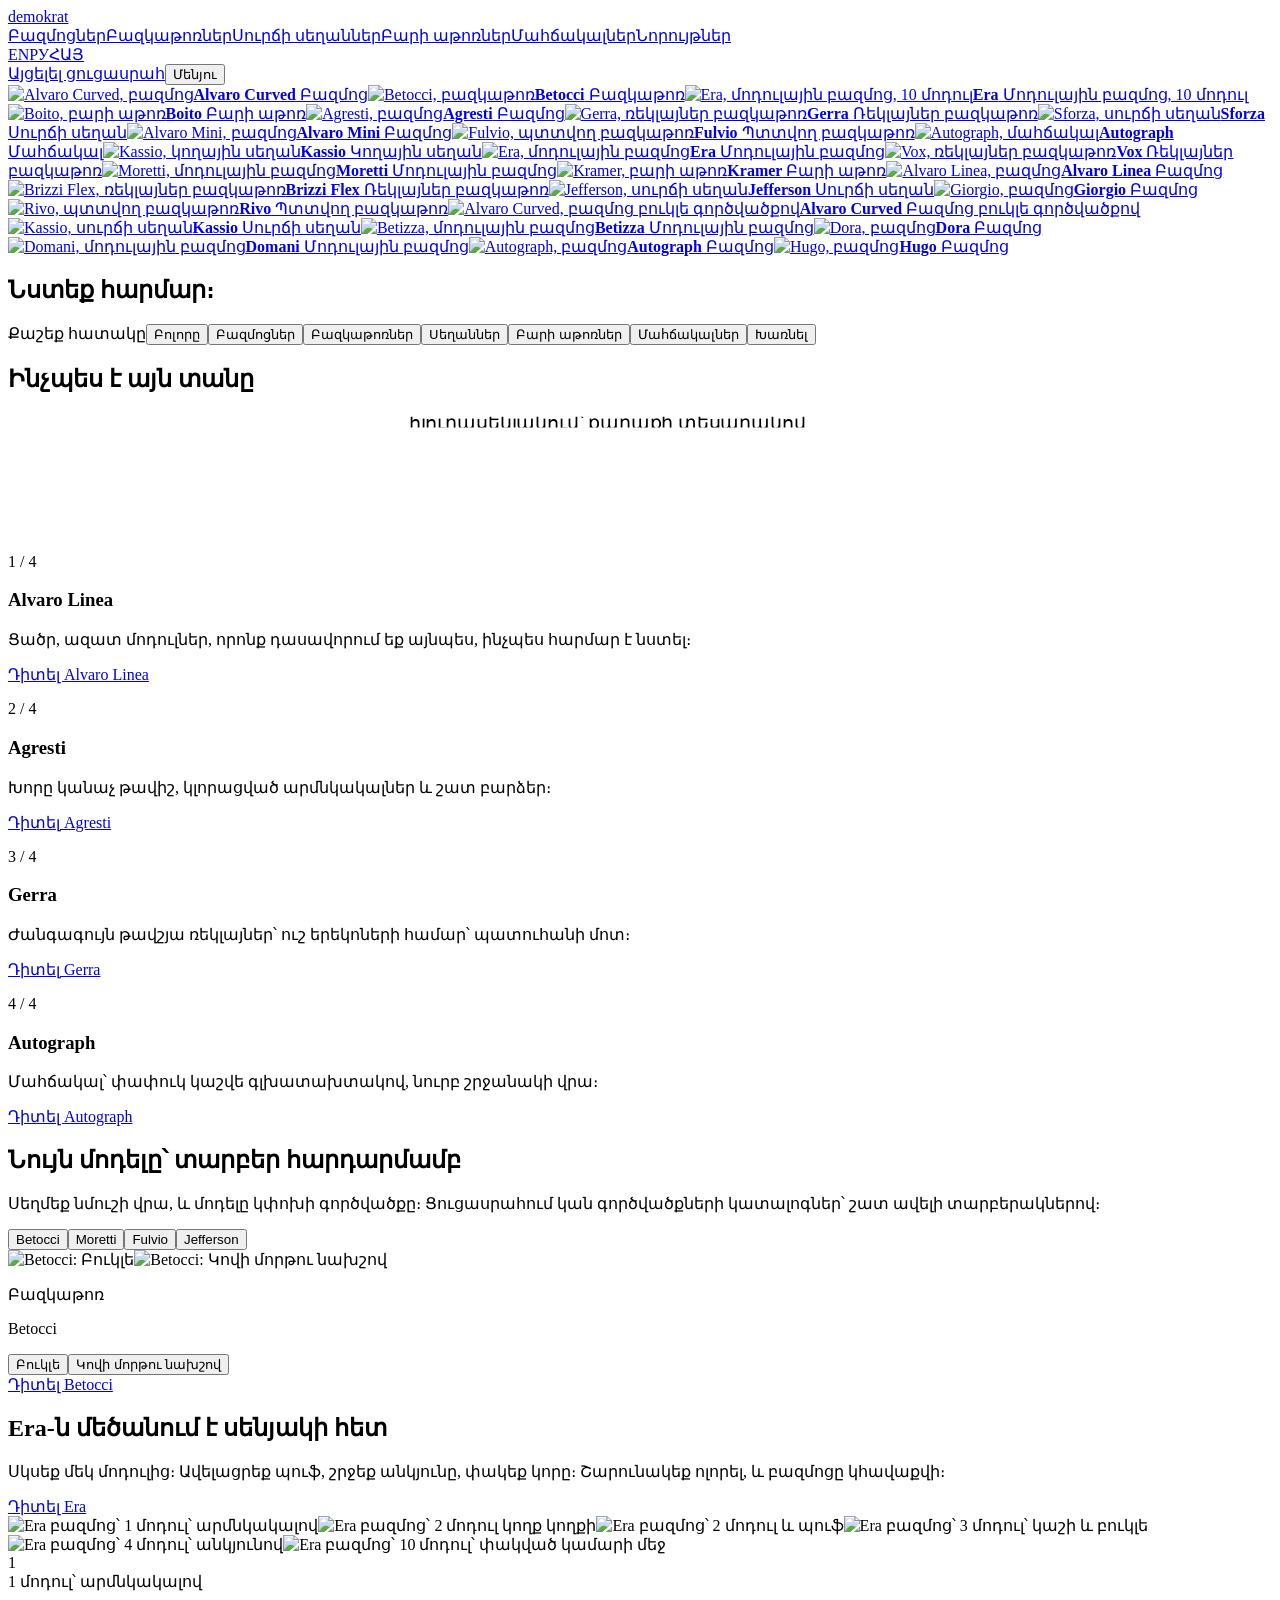
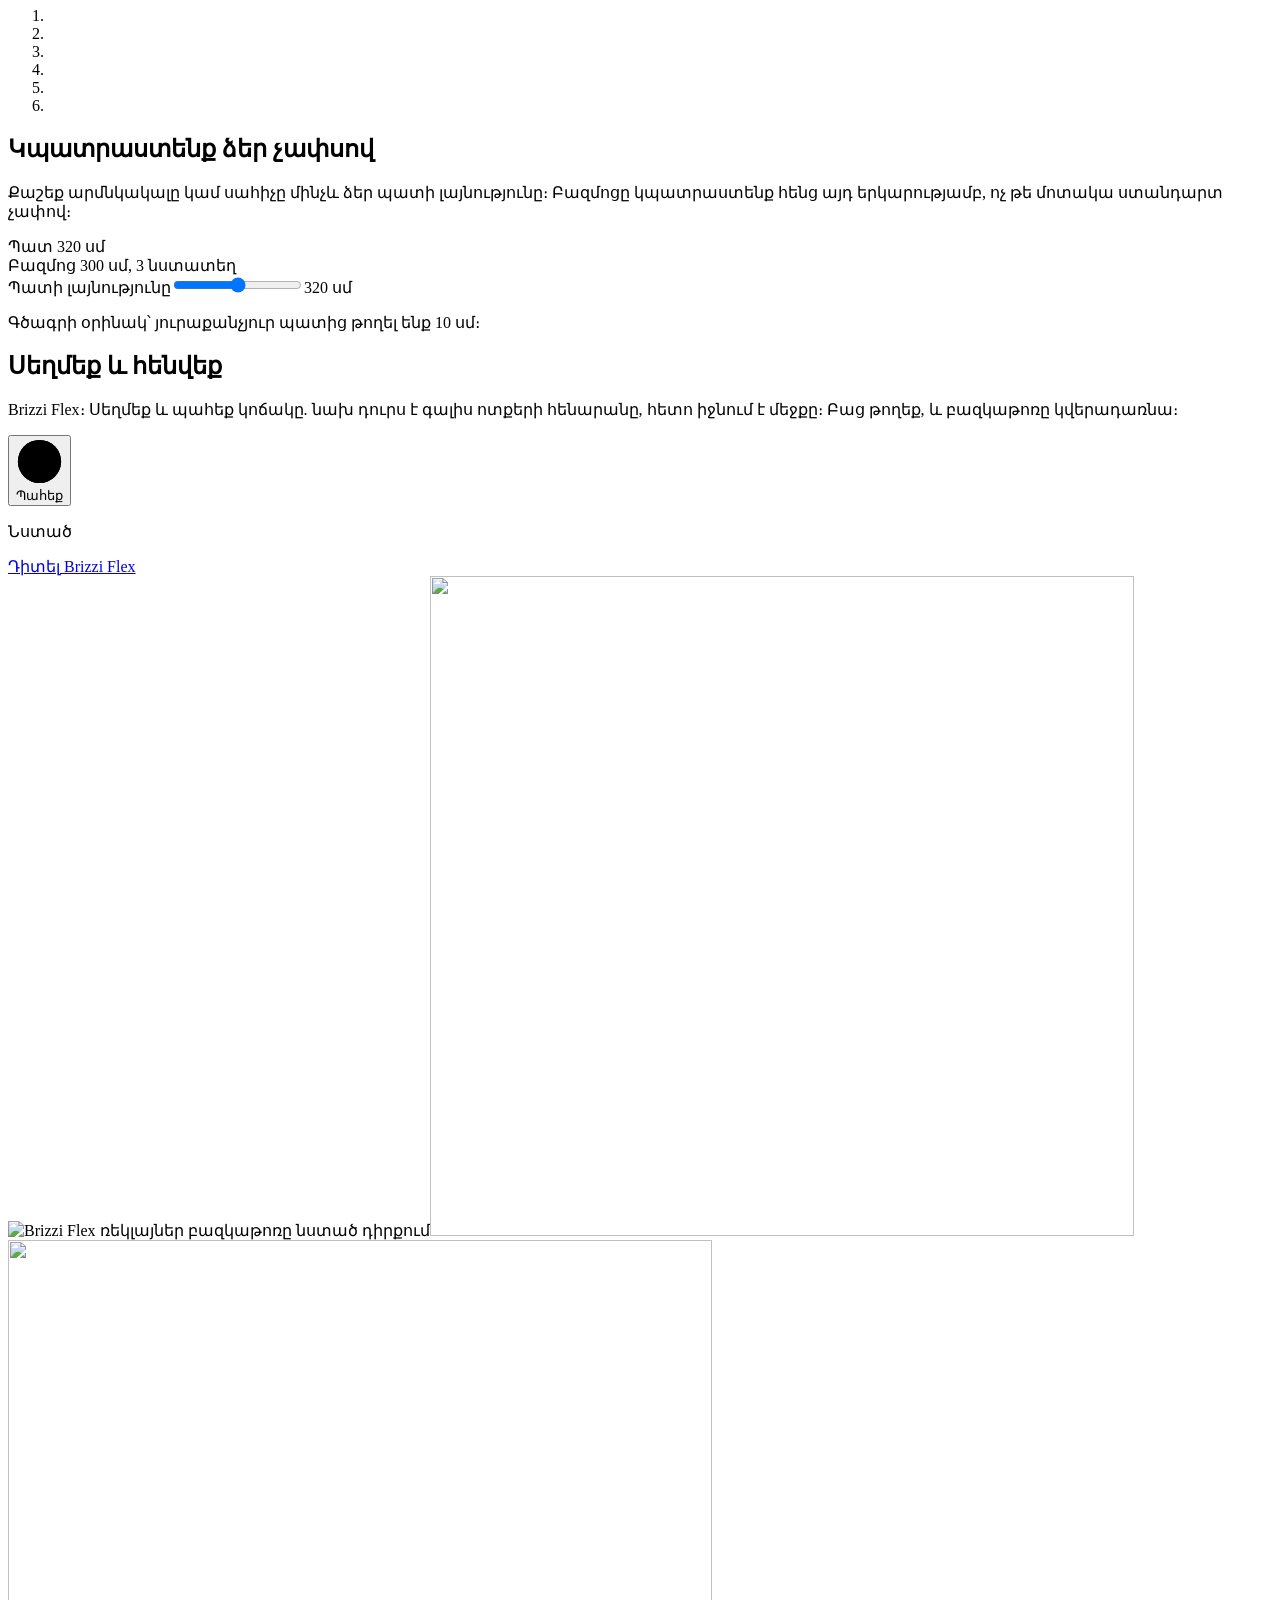
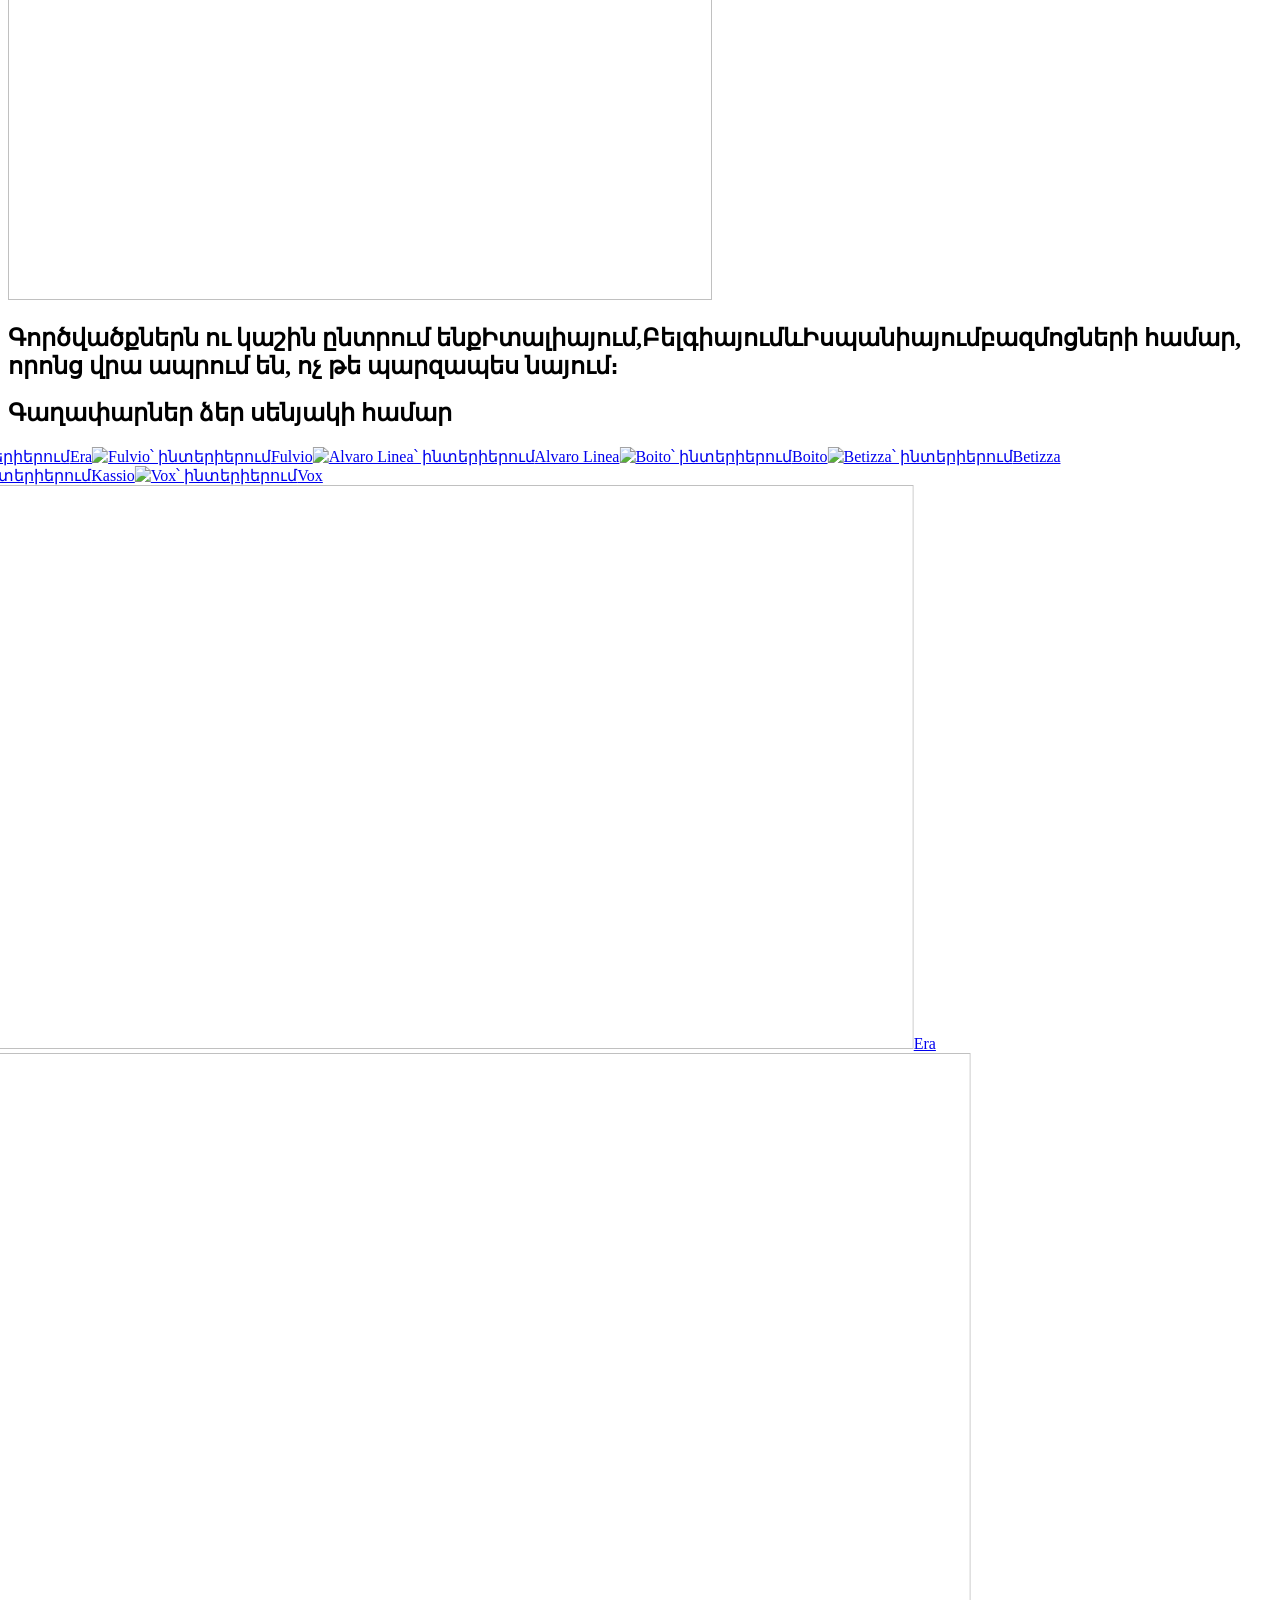
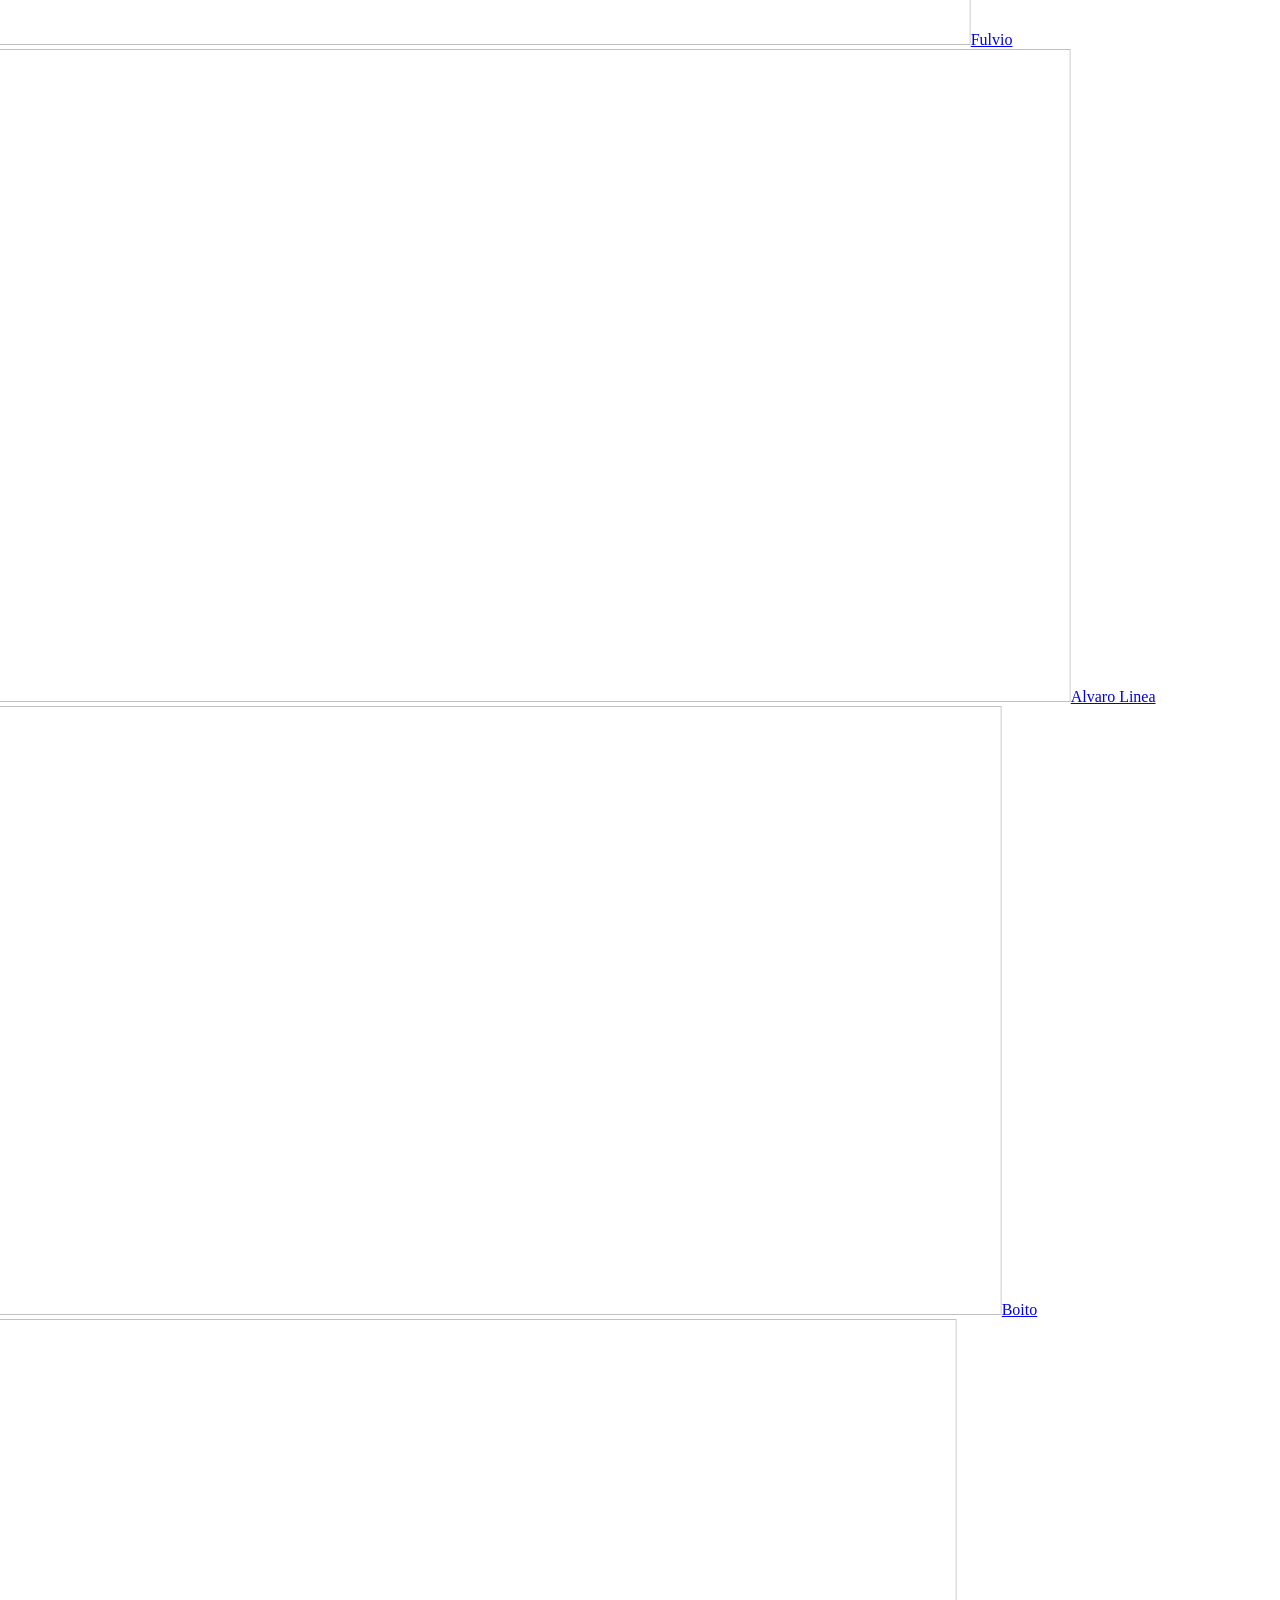
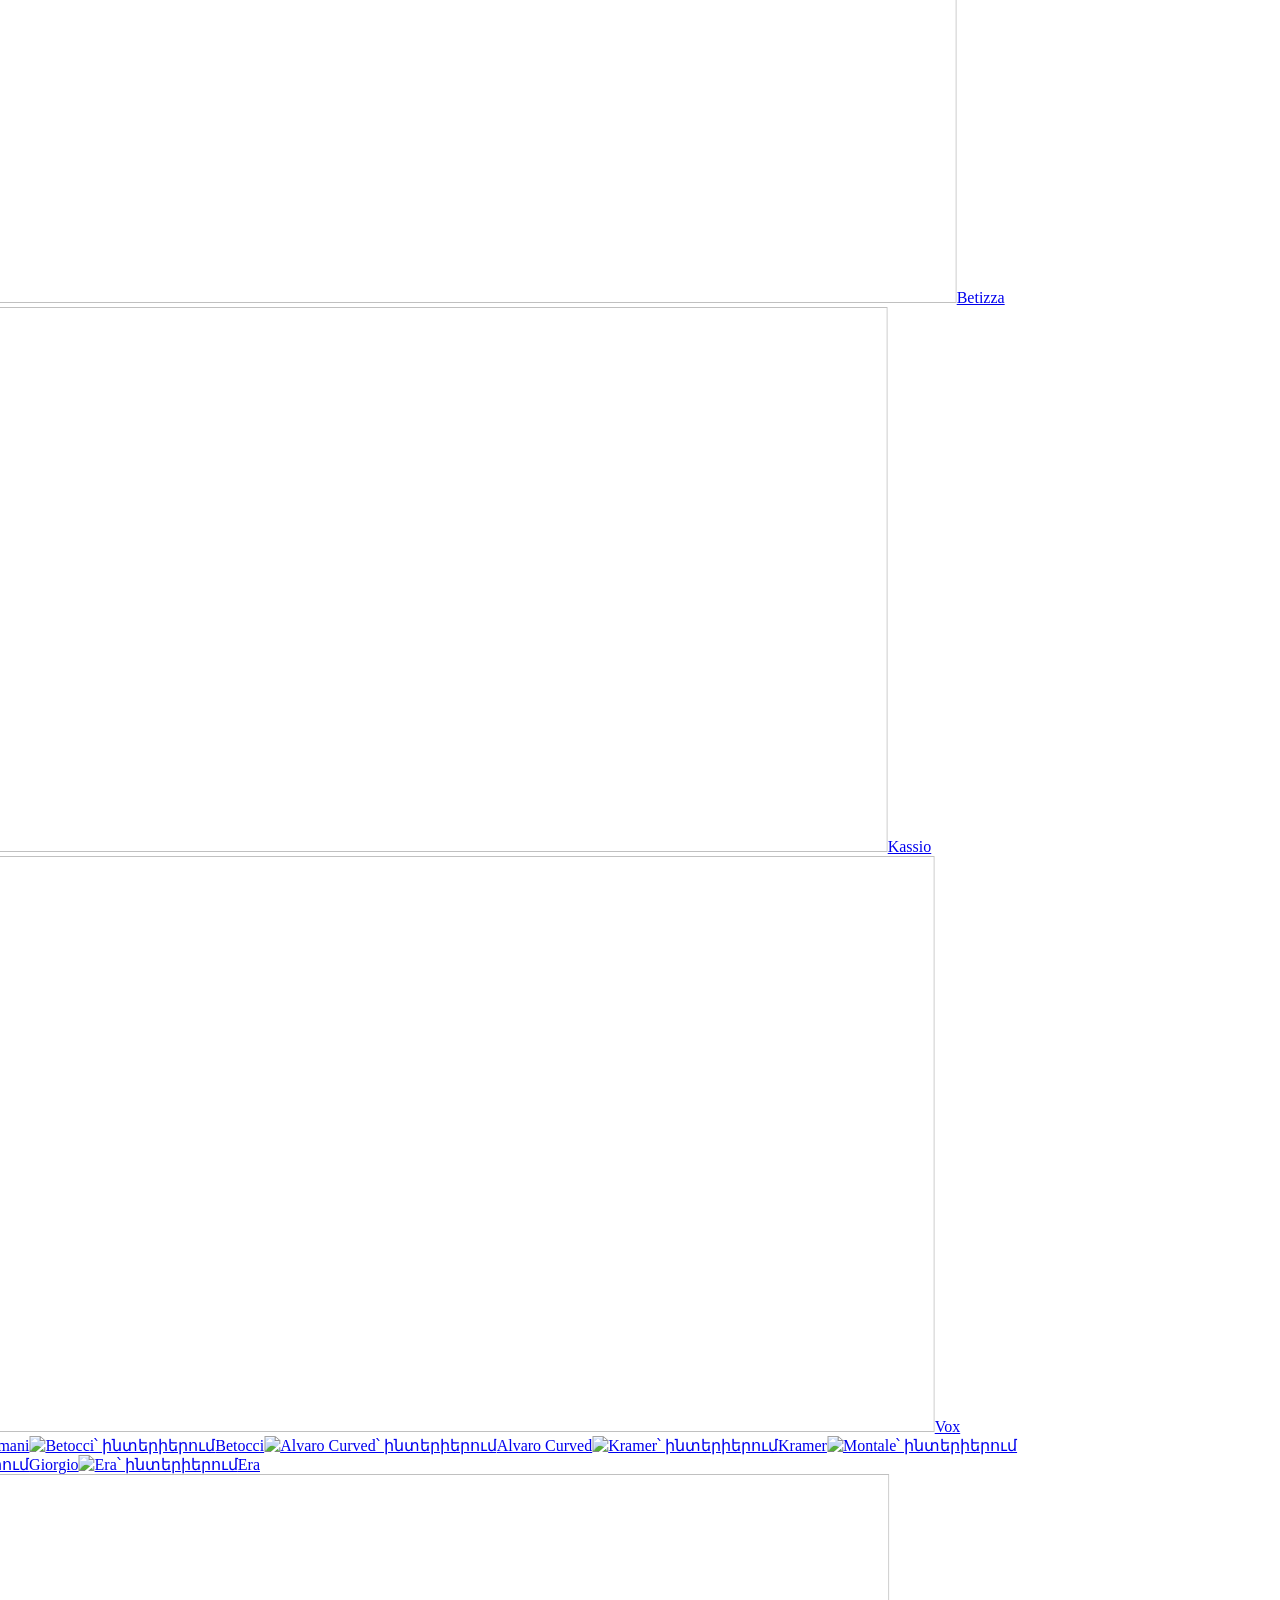
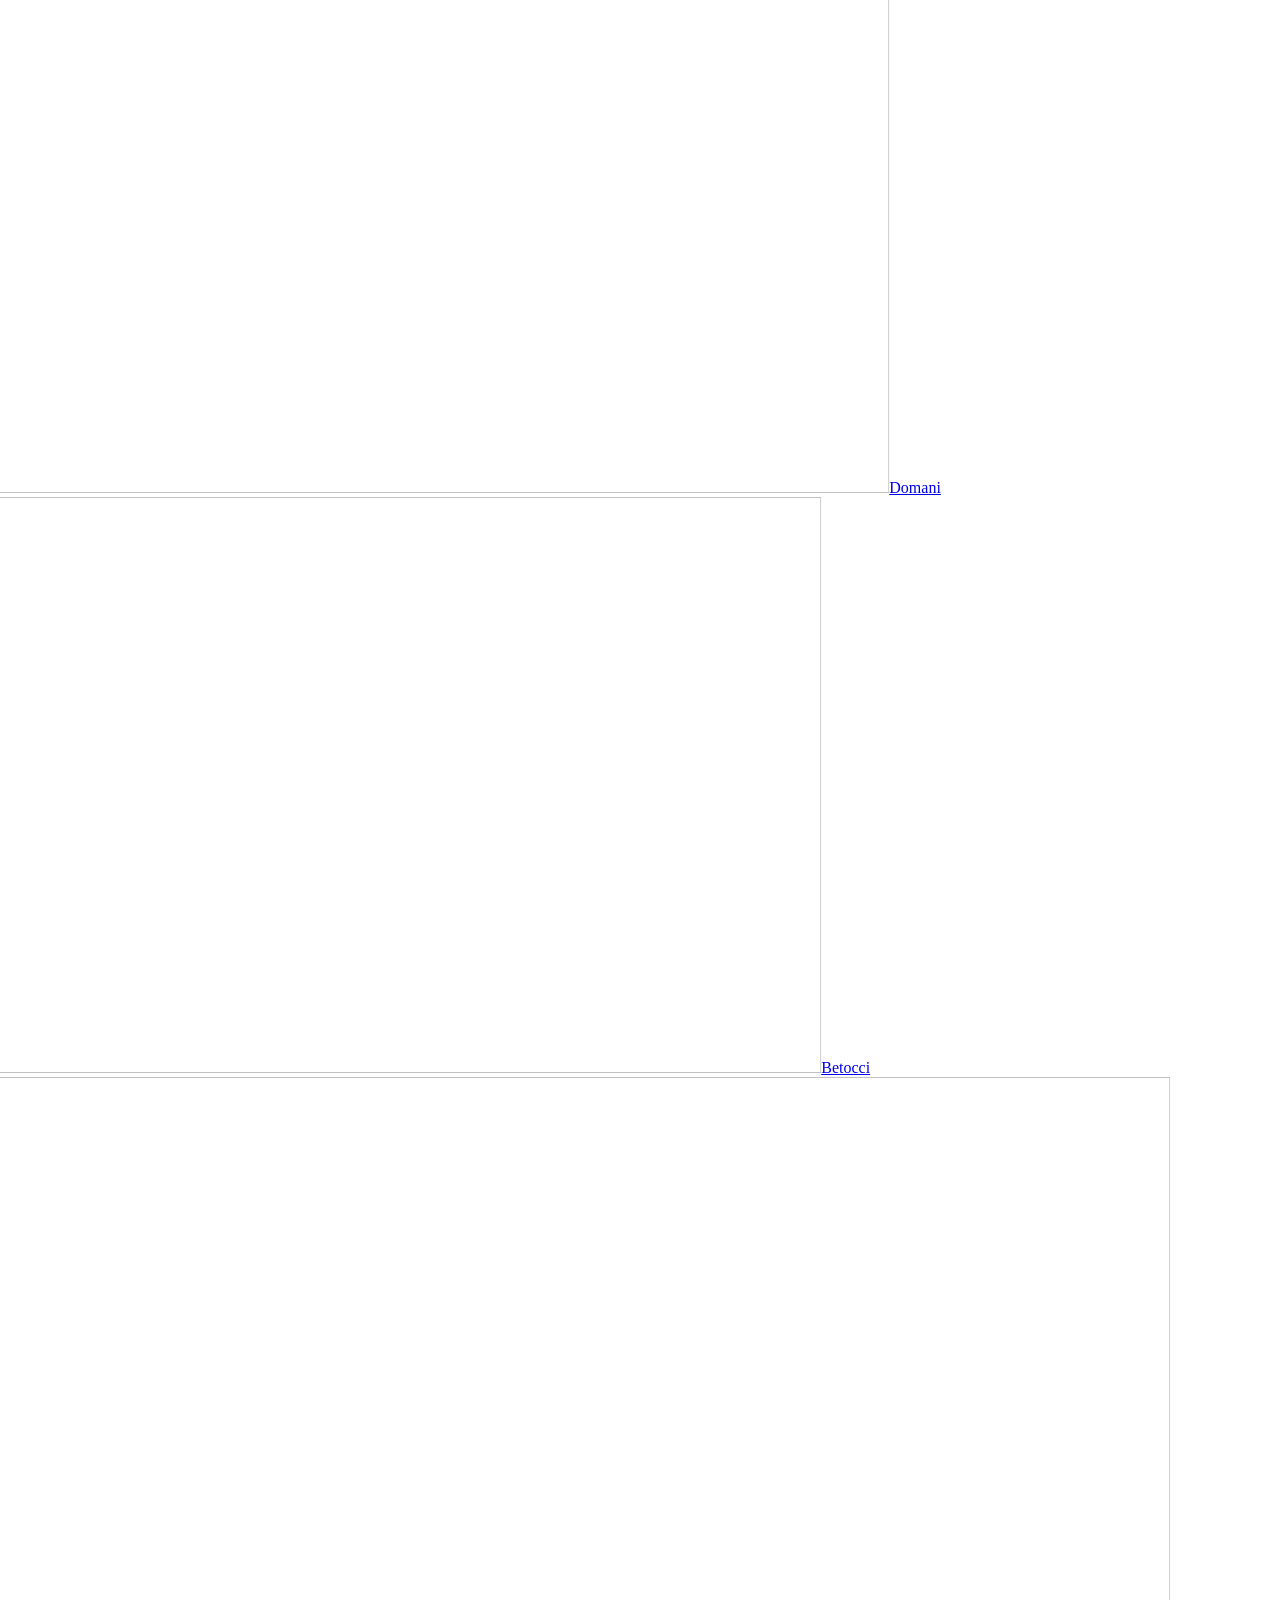
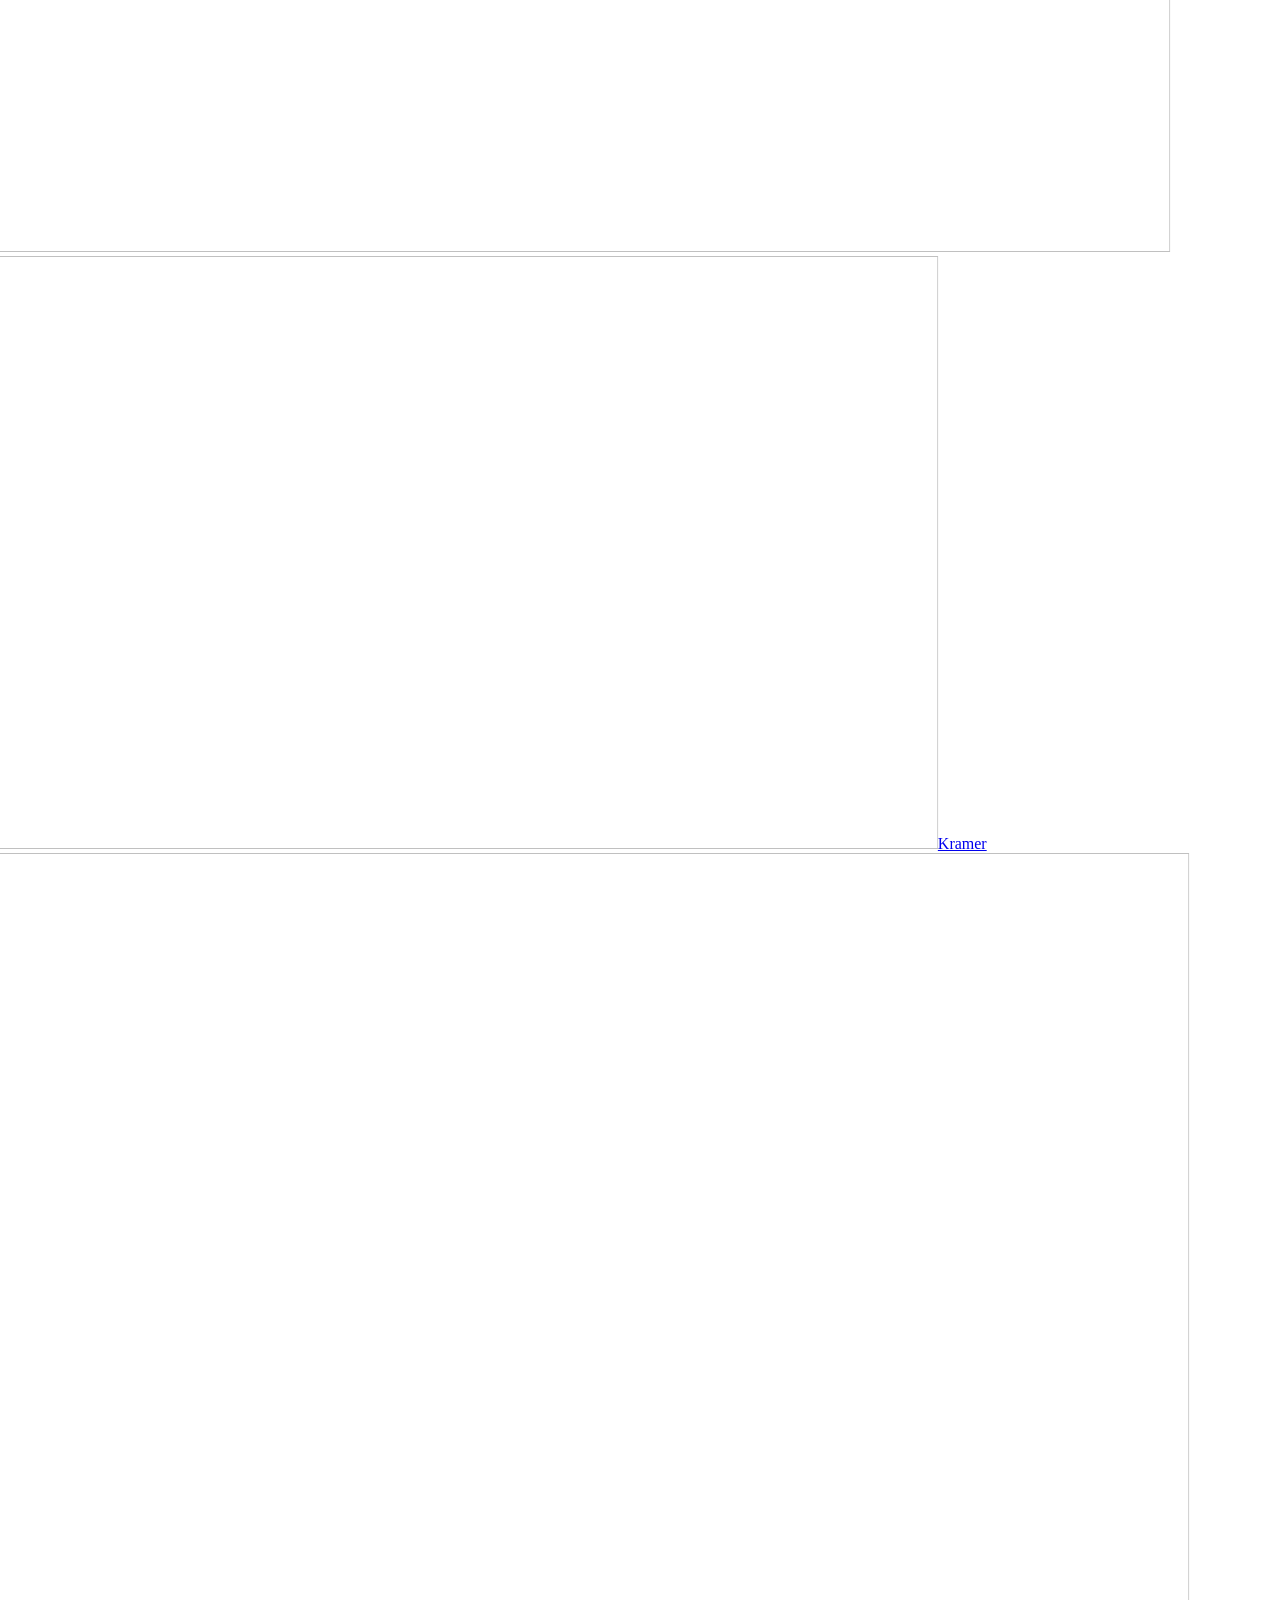
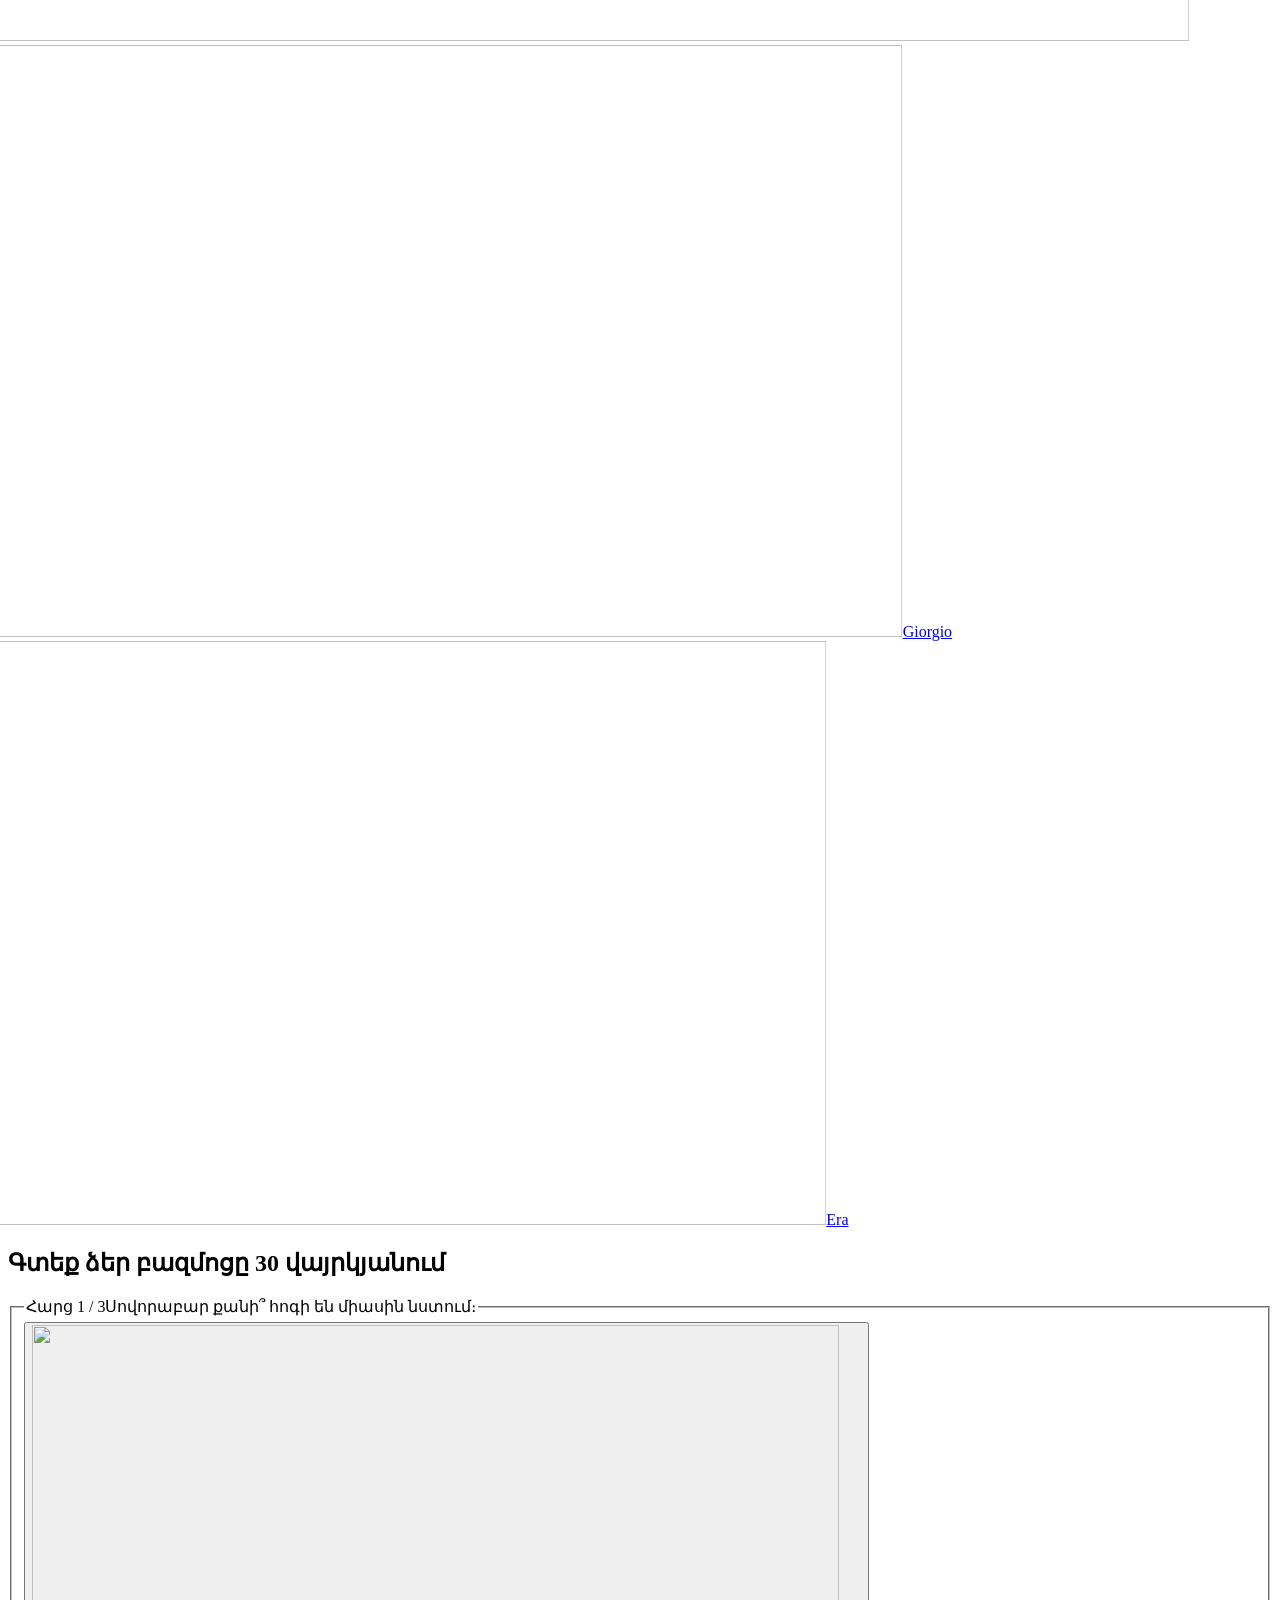
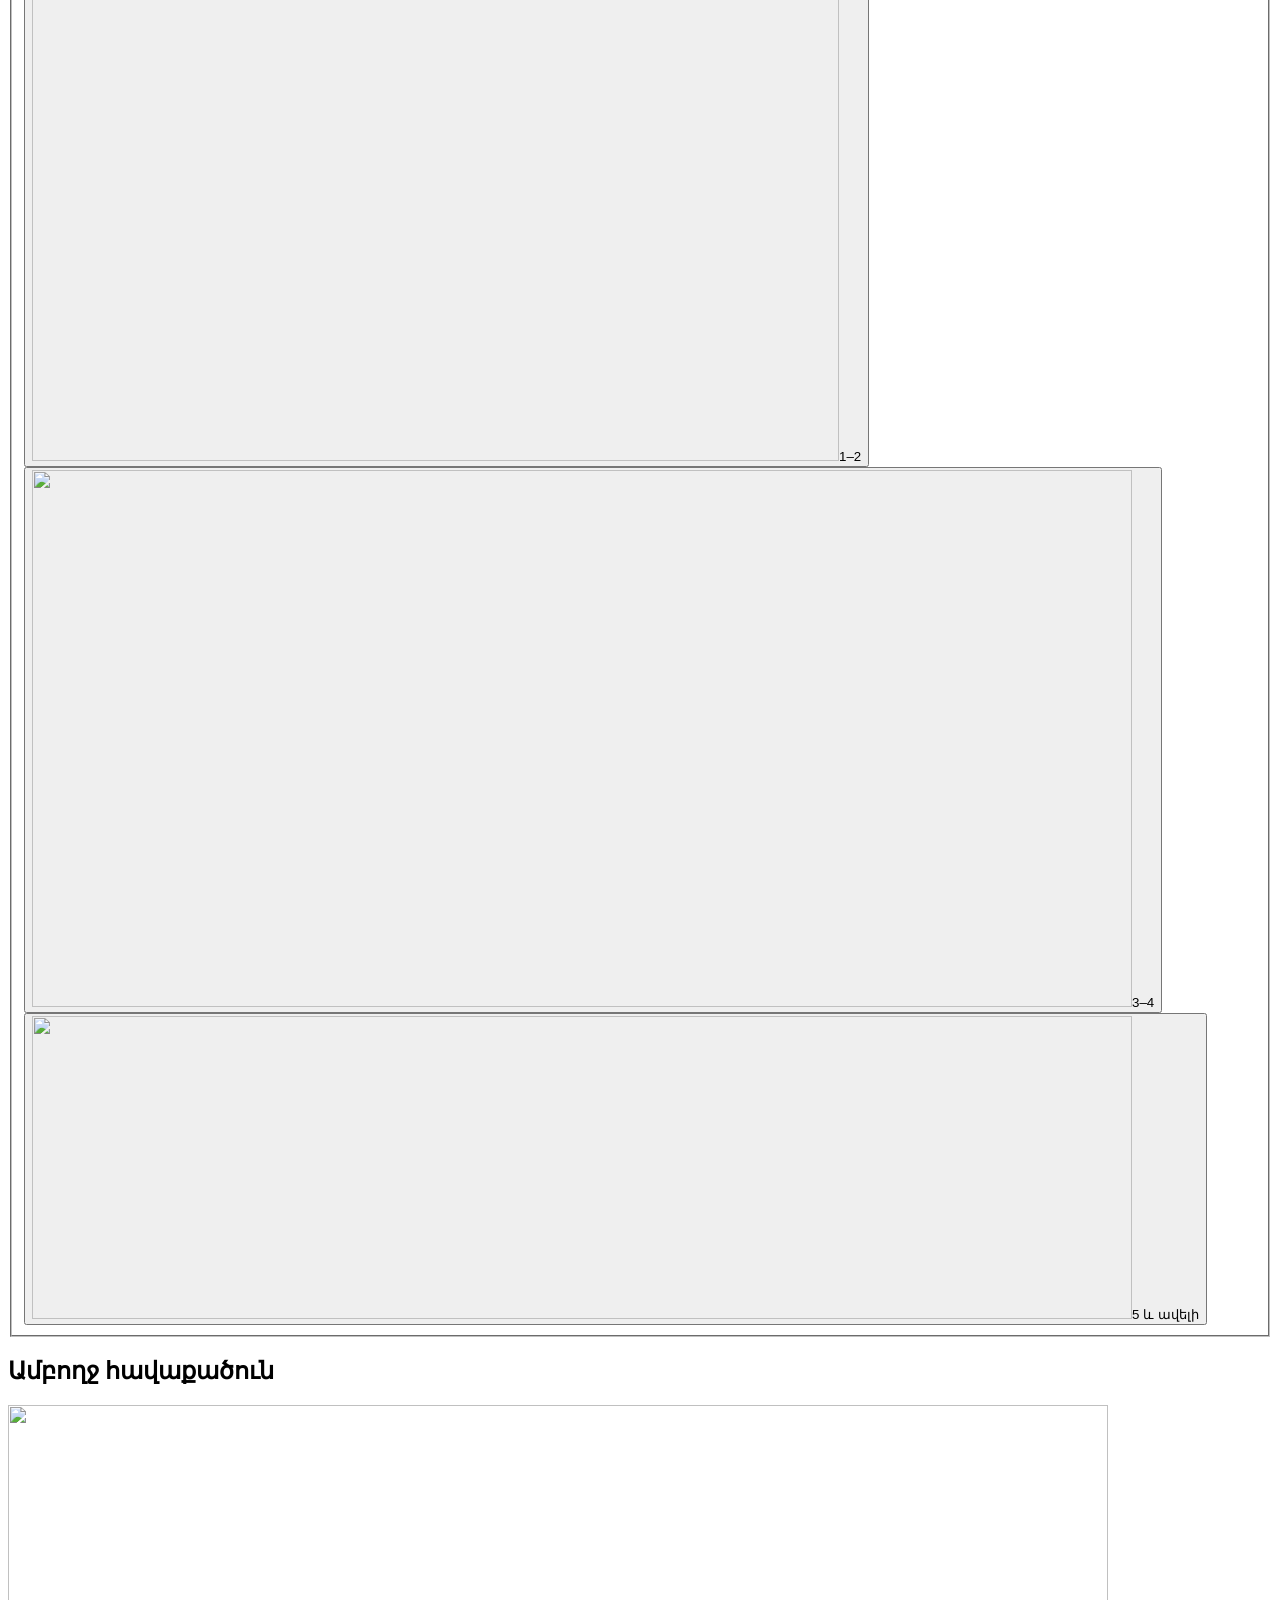
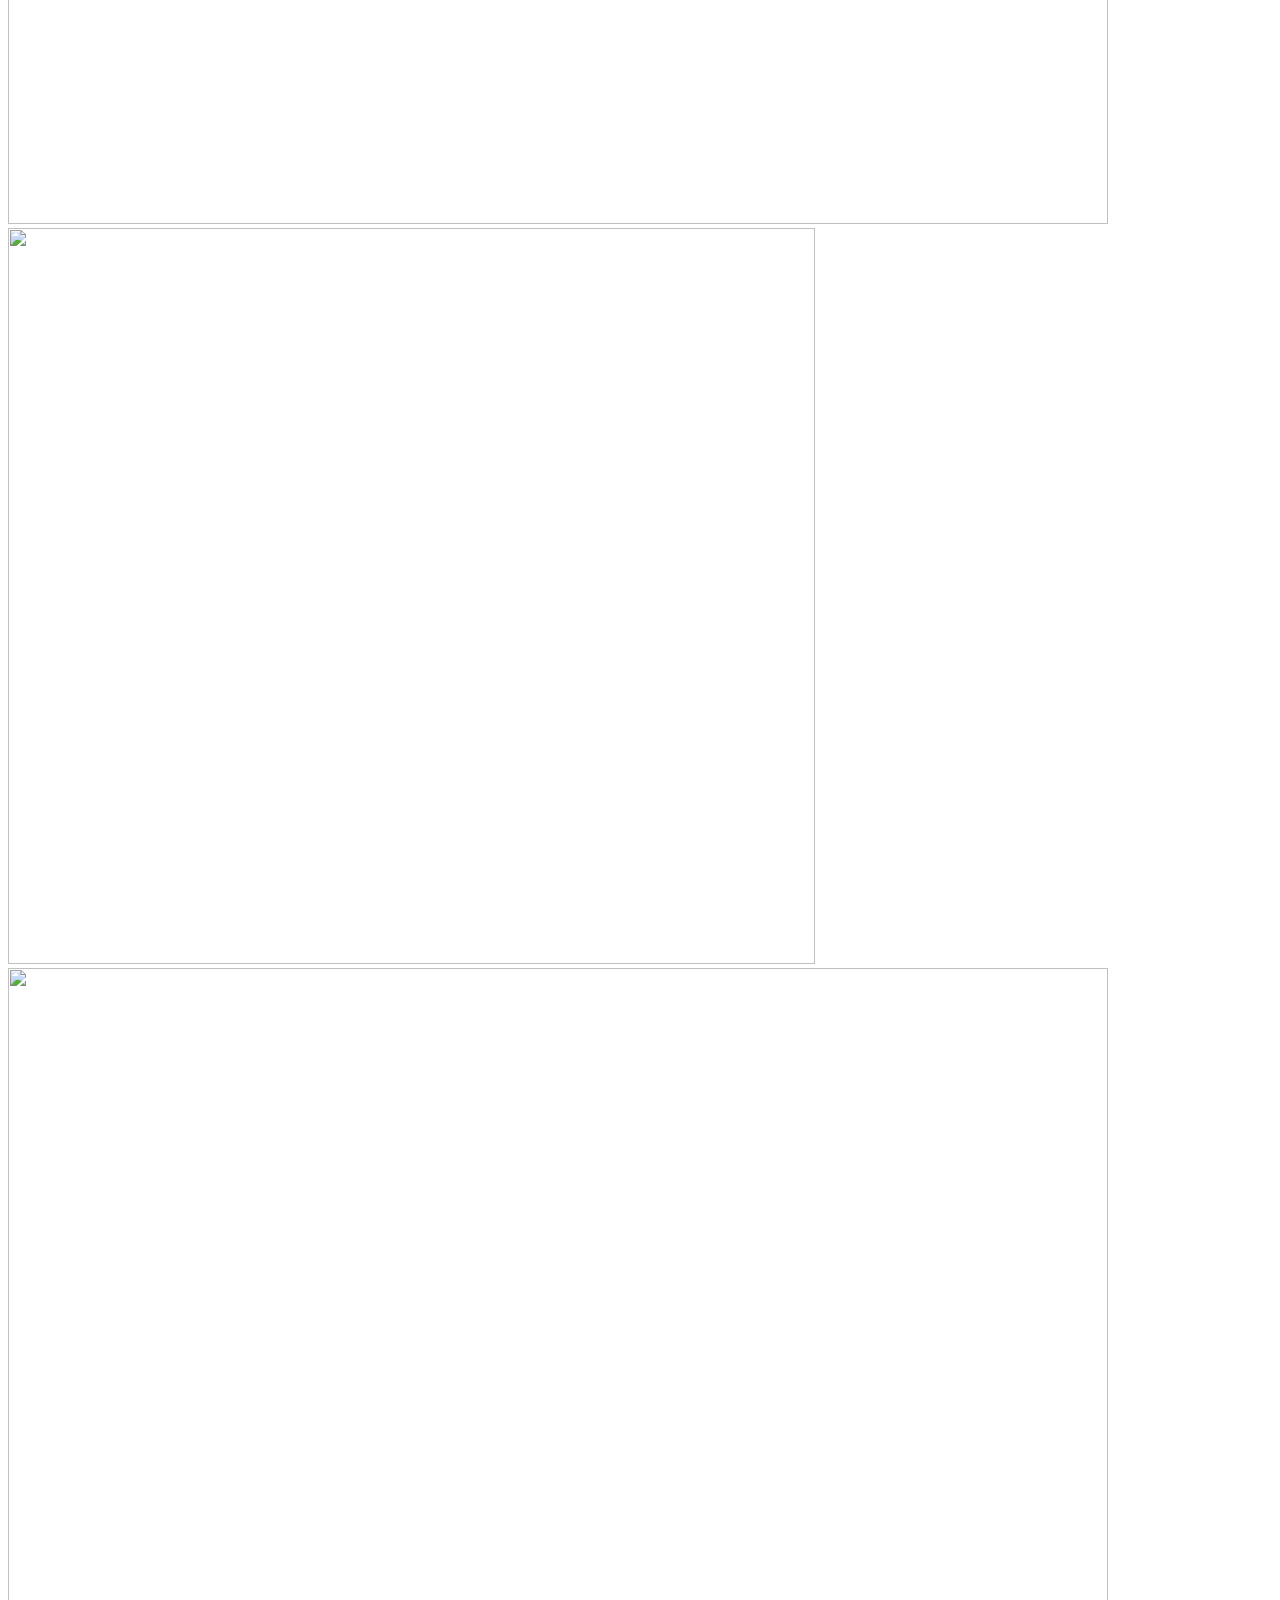
==== commit b888857d: "Publish site 2026-11-08 22:01" ====
--- a/hy/index.html
+++ b/hy/index.html
@@ -1 +1 @@
-<!DOCTYPE html><html lang="hy"><head><meta charset="utf-8"><meta name="viewport" content="width=device-width, initial-scale=1"><title>Demokrat — ժամանակակից կահույք, Երևան</title><meta name="description" content="Demokrat-ի բազմոցներ, բազկաթոռներ, սուրճի սեղաններ, բարի աթոռներ և մահճակալներ։ Այցելեք մեր ցուցասրահը Երևանում։"><meta name="robots" content="noindex, nofollow"><link rel="alternate" hreflang="en" href="https://a9252233314-dotcom.github.io/demokrat_site/"><link rel="alternate" hreflang="ru" href="https://a9252233314-dotcom.github.io/demokrat_site/ru/"><link rel="alternate" hreflang="hy" href="https://a9252233314-dotcom.github.io/demokrat_site/hy/"><link rel="alternate" hreflang="x-default" href="https://a9252233314-dotcom.github.io/demokrat_site/"><link rel="preconnect" href="https://fonts.googleapis.com"><link rel="preconnect" href="https://fonts.gstatic.com" crossorigin><!-- Noto Sans Armenian: у Unbounded и Onest нет армянских букв; файл качается только когда на странице есть армянский текст --><link href="https://fonts.googleapis.com/css2?family=Onest:wght@400;500;600&family=Unbounded:wght@300;400;500;700&family=Noto+Sans+Armenian:wght@300;400;500;600;700&display=swap" rel="stylesheet"><link rel="stylesheet" href="/demokrat_site/_astro/Home.DM_9xhzE.css"></head><body><header class="site-header" data-astro-cid-nen7h5rs><a class="wordmark" href="#top" aria-label="Demokrat, գլխավոր էջ" data-astro-cid-nen7h5rs>demokrat</a><nav class="main-nav" aria-label="Գլխավոր ընտրացանկ" data-astro-cid-nen7h5rs><a href="https://www.demokrat.am/product-category/sofas/" data-astro-cid-nen7h5rs>Բազմոցներ</a><a href="https://www.demokrat.am/product-category/armchairs/" data-astro-cid-nen7h5rs>Բազկաթոռներ</a><a href="https://www.demokrat.am/product-category/coffee-tables/" data-astro-cid-nen7h5rs>Սուրճի սեղաններ</a><a href="https://www.demokrat.am/product-category/bar-chair/" data-astro-cid-nen7h5rs>Բարի աթոռներ</a><a href="https://www.demokrat.am/product-category/beds/" data-astro-cid-nen7h5rs>Մահճակալներ</a><a href="https://www.demokrat.am/shop/" data-astro-cid-nen7h5rs>Նորույթներ</a></nav><nav class="lang" aria-label="Լեզու" data-astro-cid-nen7h5rs><a href="/demokrat_site/" hreflang="en" lang="en" data-lang="en" title="English" data-astro-cid-nen7h5rs>EN</a><a href="/demokrat_site/ru/" hreflang="ru" lang="ru" data-lang="ru" title="Русский" data-astro-cid-nen7h5rs>РУ</a><a href="/demokrat_site/hy/" hreflang="hy" lang="hy" data-lang="hy" title="Հայերեն" aria-current="page" data-astro-cid-nen7h5rs>ՀԱՅ</a></nav><a class="btn header-cta" href="#visit" data-astro-cid-nen7h5rs>Այցելել ցուցասրահ</a><button class="btn ghost menu-btn" type="button" aria-expanded="false" data-menu="Մենյու" data-close="Փակել" data-astro-cid-nen7h5rs>Մենյու</button></header><script type="module">var e=document.querySelector(`.site-header`),t=e.querySelector(`.menu-btn`);t.addEventListener(`click`,()=>{let n=e.classList.toggle(`open`);t.setAttribute(`aria-expanded`,String(n)),t.textContent=(n?t.dataset.close:t.dataset.menu)??``});var n=scrollY;addEventListener(`scroll`,()=>{let t=scrollY;Math.abs(t-n)<6||(e.classList.toggle(`away`,t>n&&t>140),n=t)},{passive:!0}),e.querySelectorAll(`.lang a`).forEach(e=>e.addEventListener(`click`,()=>{try{localStorage.setItem(`demokrat-lang`,e.dataset.lang??`en`)}catch{}}));</script><main id="top"><section class="showroom" aria-labelledby="showroom-title" data-astro-cid-ta6ojppk><div class="floor" data-astro-cid-ta6ojppk><a class="piece" href="https://www.demokrat.am/product/alvaro-curved-sofa/" draggable="false" data-cat="sofas" style="--w:420; --ratio:0.3809" data-astro-cid-ta6ojppk><img src="/demokrat_site/_astro/alvaro-curved-rust.D9_A48jl_1S8PBn.webp" srcset="/demokrat_site/_astro/alvaro-curved-rust.D9_A48jl_23g4Qi.webp 294w, /demokrat_site/_astro/alvaro-curved-rust.D9_A48jl_Z1CzTeS.webp 420w, /demokrat_site/_astro/alvaro-curved-rust.D9_A48jl_16NxAq.webp 840w" sizes="420px" loading="eager" draggable="false" alt="Alvaro Curved, բազմոց" data-astro-cid-ta6ojppk="true" decoding="async" width="1100" height="419"><span class="tag" data-astro-cid-ta6ojppk><b data-astro-cid-ta6ojppk>Alvaro Curved</b> Բազմոց</span></a><a class="piece feather" href="https://www.demokrat.am/product/betocci-armchairs/" draggable="false" data-cat="armchairs" style="--w:230; --ratio:0.9120" data-astro-cid-ta6ojppk><img src="/demokrat_site/_astro/betocci.D1RXcX_W_Z1xmKR3.webp" srcset="/demokrat_site/_astro/betocci.D1RXcX_W_1B9DNa.webp 161w, /demokrat_site/_astro/betocci.D1RXcX_W_GC9Uq.webp 230w, /demokrat_site/_astro/betocci.D1RXcX_W_1wT5Bb.webp 460w" sizes="230px" loading="eager" draggable="false" alt="Betocci, բազկաթոռ" data-astro-cid-ta6ojppk="true" decoding="async" width="807" height="736"><span class="tag" data-astro-cid-ta6ojppk><b data-astro-cid-ta6ojppk>Betocci</b> Բազկաթոռ</span></a><a class="piece" href="https://www.demokrat.am/product/era-modular-sofa/" draggable="false" data-cat="sofas" style="--w:300; --ratio:0.6991" data-astro-cid-ta6ojppk><img src="/demokrat_site/_astro/era-10.DAVi7npE_Z1izFce.webp" srcset="/demokrat_site/_astro/era-10.DAVi7npE_Z1QazuG.webp 210w, /demokrat_site/_astro/era-10.DAVi7npE_2nGouS.webp 300w, /demokrat_site/_astro/era-10.DAVi7npE_12V4vc.webp 600w" sizes="300px" loading="eager" draggable="false" alt="Era, մոդուլային բազմոց, 10 մոդուլ" data-astro-cid-ta6ojppk="true" decoding="async" width="1057" height="739"><span class="tag" data-astro-cid-ta6ojppk><b data-astro-cid-ta6ojppk>Era</b> Մոդուլային բազմոց, 10 մոդուլ</span></a><a class="piece" href="https://www.demokrat.am/product/boito-bar-chair/" draggable="false" data-cat="bar-chairs" style="--w:140; --ratio:1.6082" data-astro-cid-ta6ojppk><img src="/demokrat_site/_astro/boito.w_8rEEg__1gdqvh.webp" srcset="/demokrat_site/_astro/boito.w_8rEEg__2wXJpH.webp 98w, /demokrat_site/_astro/boito.w_8rEEg__ZF7z2s.webp 140w, /demokrat_site/_astro/boito.w_8rEEg__Nxdlq.webp 280w" sizes="140px" loading="eager" draggable="false" alt="Boito, բարի աթոռ" data-astro-cid-ta6ojppk="true" decoding="async" width="559" height="899"><span class="tag" data-astro-cid-ta6ojppk><b data-astro-cid-ta6ojppk>Boito</b> Բարի աթոռ</span></a><a class="piece" href="https://www.demokrat.am/product/agresti-sofa/" draggable="false" data-cat="sofas" style="--w:380; --ratio:0.4518" data-astro-cid-ta6ojppk><img src="/demokrat_site/_astro/agresti.DNYZkuSE_Z25imBr.webp" srcset="/demokrat_site/_astro/agresti.DNYZkuSE_shGfG.webp 266w, /demokrat_site/_astro/agresti.DNYZkuSE_1Xo0Bt.webp 380w, /demokrat_site/_astro/agresti.DNYZkuSE_Zicv50.webp 760w" sizes="380px" loading="eager" draggable="false" alt="Agresti, բազմոց" data-astro-cid-ta6ojppk="true" decoding="async" width="1100" height="497"><span class="tag" data-astro-cid-ta6ojppk><b data-astro-cid-ta6ojppk>Agresti</b> Բազմոց</span></a><a class="piece" href="https://www.demokrat.am/product/gerra-armchairs/" draggable="false" data-cat="armchairs" style="--w:200; --ratio:1.0813" data-astro-cid-ta6ojppk><img src="/demokrat_site/_astro/gerra.BBU4hTSd_1i0hvl.webp" srcset="/demokrat_site/_astro/gerra.BBU4hTSd_Z2uacyC.webp 140w, /demokrat_site/_astro/gerra.BBU4hTSd_ZvyTFe.webp 200w, /demokrat_site/_astro/gerra.BBU4hTSd_1X3LA8.webp 400w" sizes="200px" loading="eager" draggable="false" alt="Gerra, ռեկլայներ բազկաթոռ" data-astro-cid-ta6ojppk="true" decoding="async" width="603" height="652"><span class="tag" data-astro-cid-ta6ojppk><b data-astro-cid-ta6ojppk>Gerra</b> Ռեկլայներ բազկաթոռ</span></a><a class="piece" href="https://www.demokrat.am/product/sforza-coffee-tables/" draggable="false" data-cat="coffee-tables" style="--w:270; --ratio:0.6482" data-astro-cid-ta6ojppk><img src="/demokrat_site/_astro/sforza.IbctyvFN_Z1zVaGC.webp" srcset="/demokrat_site/_astro/sforza.IbctyvFN_fHrhw.webp 189w, /demokrat_site/_astro/sforza.IbctyvFN_VTH52.webp 270w, /demokrat_site/_astro/sforza.IbctyvFN_ZcP587.webp 540w" sizes="270px" loading="eager" draggable="false" alt="Sforza, սուրճի սեղան" data-astro-cid-ta6ojppk="true" decoding="async" width="1100" height="713"><span class="tag" data-astro-cid-ta6ojppk><b data-astro-cid-ta6ojppk>Sforza</b> Սուրճի սեղան</span></a><a class="piece feather" href="https://www.demokrat.am/product/alvaro-curved-sofa/" draggable="false" data-cat="sofas" style="--w:300; --ratio:0.5245" data-astro-cid-ta6ojppk><img src="/demokrat_site/_astro/alvaro-mini.BRBEnzTv_16NbKC.webp" srcset="/demokrat_site/_astro/alvaro-mini.BRBEnzTv_ZM5tY3.webp 210w, /demokrat_site/_astro/alvaro-mini.BRBEnzTv_83u2F.webp 300w, /demokrat_site/_astro/alvaro-mini.BRBEnzTv_1BmOkV.webp 600w" sizes="300px" loading="eager" draggable="false" alt="Alvaro Mini, բազմոց" data-astro-cid-ta6ojppk="true" decoding="async" width="1100" height="577"><span class="tag" data-astro-cid-ta6ojppk><b data-astro-cid-ta6ojppk>Alvaro Mini</b> Բազմոց</span></a><a class="piece" href="https://www.demokrat.am/product/fulvio-armchairs/" draggable="false" data-cat="armchairs" style="--w:220; --ratio:0.9670" data-astro-cid-ta6ojppk><img src="/demokrat_site/_astro/fulvio.zY7JauPP_ZEQGAg.webp" srcset="/demokrat_site/_astro/fulvio.zY7JauPP_ZsFjfJ.webp 154w, /demokrat_site/_astro/fulvio.zY7JauPP_Z11Etj4.webp 220w, /demokrat_site/_astro/fulvio.zY7JauPP_PaBBW.webp 440w" sizes="220px" loading="eager" draggable="false" alt="Fulvio, պտտվող բազկաթոռ" data-astro-cid-ta6ojppk="true" decoding="async" width="819" height="792"><span class="tag" data-astro-cid-ta6ojppk><b data-astro-cid-ta6ojppk>Fulvio</b> Պտտվող բազկաթոռ</span></a><a class="piece" href="https://www.demokrat.am/product/autograph-beds/" draggable="false" data-cat="beds" style="--w:340; --ratio:0.6373" data-astro-cid-ta6ojppk><img src="/demokrat_site/_astro/autograph-bed.zIIcRz_T_Z23vOmM.webp" srcset="/demokrat_site/_astro/autograph-bed.zIIcRz_T_DgeBY.webp 238w, /demokrat_site/_astro/autograph-bed.zIIcRz_T_1oGkJs.webp 340w, /demokrat_site/_astro/autograph-bed.zIIcRz_T_Z1yC5H4.webp 680w" sizes="340px" loading="eager" draggable="false" alt="Autograph, մահճակալ" data-astro-cid-ta6ojppk="true" decoding="async" width="998" height="636"><span class="tag" data-astro-cid-ta6ojppk><b data-astro-cid-ta6ojppk>Autograph</b> Մահճակալ</span></a><a class="piece" href="https://www.demokrat.am/product/kassio-coffee-tables/" draggable="false" data-cat="coffee-tables" style="--w:150; --ratio:0.9631" data-astro-cid-ta6ojppk><img src="/demokrat_site/_astro/kassio-side.MzpzTPm1_Z2ufHW2.webp" srcset="/demokrat_site/_astro/kassio-side.MzpzTPm1_Z1w3nb8.webp 105w, /demokrat_site/_astro/kassio-side.MzpzTPm1_ZC0S1O.webp 150w, /demokrat_site/_astro/kassio-side.MzpzTPm1_ZUjN7r.webp 300w" sizes="150px" loading="eager" draggable="false" alt="Kassio, կողային սեղան" data-astro-cid-ta6ojppk="true" decoding="async" width="786" height="757"><span class="tag" data-astro-cid-ta6ojppk><b data-astro-cid-ta6ojppk>Kassio</b> Կողային սեղան</span></a><a class="piece" href="https://www.demokrat.am/product/era-modular-sofa/" draggable="false" data-cat="sofas" style="--w:380; --ratio:0.3809" data-astro-cid-ta6ojppk><img src="/demokrat_site/_astro/era.B7AXg0IF_pUYD3.webp" srcset="/demokrat_site/_astro/era.B7AXg0IF_EABRh.webp 266w, /demokrat_site/_astro/era.B7AXg0IF_Z9Bqpr.webp 380w, /demokrat_site/_astro/era.B7AXg0IF_Z1cqgiM.webp 760w" sizes="380px" loading="eager" draggable="false" alt="Era, մոդուլային բազմոց" data-astro-cid-ta6ojppk="true" decoding="async" width="1100" height="419"><span class="tag" data-astro-cid-ta6ojppk><b data-astro-cid-ta6ojppk>Era</b> Մոդուլային բազմոց</span></a><a class="piece" href="https://www.demokrat.am/product/vox-armchairs/" draggable="false" data-cat="armchairs" style="--w:230; --ratio:0.8471" data-astro-cid-ta6ojppk><img src="/demokrat_site/_astro/vox.BVFbVrbl_PryAi.webp" srcset="/demokrat_site/_astro/vox.BVFbVrbl_2bmNMg.webp 161w, /demokrat_site/_astro/vox.BVFbVrbl_ZXL0AM.webp 230w, /demokrat_site/_astro/vox.BVFbVrbl_v2LQA.webp 460w" sizes="230px" loading="eager" draggable="false" alt="Vox, ռեկլայներ բազկաթոռ" data-astro-cid-ta6ojppk="true" decoding="async" width="850" height="720"><span class="tag" data-astro-cid-ta6ojppk><b data-astro-cid-ta6ojppk>Vox</b> Ռեկլայներ բազկաթոռ</span></a><a class="piece" href="https://www.demokrat.am/product/moretti-sofa/" draggable="false" data-cat="sofas" style="--w:420; --ratio:0.2755" data-astro-cid-ta6ojppk><img src="/demokrat_site/_astro/moretti.Dj8VXVAm_8CKDc.webp" srcset="/demokrat_site/_astro/moretti.Dj8VXVAm_4RH7E.webp 294w, /demokrat_site/_astro/moretti.Dj8VXVAm_sTrf0.webp 420w, /demokrat_site/_astro/moretti.Dj8VXVAm_Z1BviY4.webp 840w" sizes="420px" loading="eager" draggable="false" alt="Moretti, մոդուլային բազմոց" data-astro-cid-ta6ojppk="true" decoding="async" width="1100" height="303"><span class="tag" data-astro-cid-ta6ojppk><b data-astro-cid-ta6ojppk>Moretti</b> Մոդուլային բազմոց</span></a><a class="piece" href="https://www.demokrat.am/product/kramer-bar-chair/" draggable="false" data-cat="bar-chairs" style="--w:140; --ratio:1.5607" data-astro-cid-ta6ojppk><img src="/demokrat_site/_astro/kramer.BBg4lPbV_PMl4e.webp" srcset="/demokrat_site/_astro/kramer.BBg4lPbV_Z204lRH.webp 98w, /demokrat_site/_astro/kramer.BBg4lPbV_Z23DRxb.webp 140w, /demokrat_site/_astro/kramer.BBg4lPbV_Zx0HMl.webp 280w" sizes="140px" loading="eager" draggable="false" alt="Kramer, բարի աթոռ" data-astro-cid-ta6ojppk="true" decoding="async" width="585" height="913"><span class="tag" data-astro-cid-ta6ojppk><b data-astro-cid-ta6ojppk>Kramer</b> Բարի աթոռ</span></a><a class="piece" href="https://www.demokrat.am/product/alvaro-linea-sofa/" draggable="false" data-cat="sofas" style="--w:330; --ratio:0.6091" data-astro-cid-ta6ojppk><img src="/demokrat_site/_astro/alvaro-linea.DtYO7YY2_Z1a6j3o.webp" srcset="/demokrat_site/_astro/alvaro-linea.DtYO7YY2_52THh.webp 231w, /demokrat_site/_astro/alvaro-linea.DtYO7YY2_1vlGFl.webp 330w, /demokrat_site/_astro/alvaro-linea.DtYO7YY2_1m3cV3.webp 660w" sizes="330px" loading="eager" draggable="false" alt="Alvaro Linea, բազմոց" data-astro-cid-ta6ojppk="true" decoding="async" width="1100" height="670"><span class="tag" data-astro-cid-ta6ojppk><b data-astro-cid-ta6ojppk>Alvaro Linea</b> Բազմոց</span></a><a class="piece" href="https://www.demokrat.am/product/brizzi-armchairs/" draggable="false" data-cat="armchairs" style="--w:180; --ratio:1.2033" data-astro-cid-ta6ojppk><img src="/demokrat_site/_astro/brizzi.BrD1p8bR_Z1AuYPi.webp" srcset="/demokrat_site/_astro/brizzi.BrD1p8bR_Zka8hA.webp 126w, /demokrat_site/_astro/brizzi.BrD1p8bR_2gpv5M.webp 180w, /demokrat_site/_astro/brizzi.BrD1p8bR_ZRKaQo.webp 360w" sizes="180px" loading="lazy" draggable="false" alt="Brizzi Flex, ռեկլայներ բազկաթոռ" data-astro-cid-ta6ojppk="true" decoding="async" width="487" height="586"><span class="tag" data-astro-cid-ta6ojppk><b data-astro-cid-ta6ojppk>Brizzi Flex</b> Ռեկլայներ բազկաթոռ</span></a><a class="piece" href="https://www.demokrat.am/product/jefferson-coffee-tables/" draggable="false" data-cat="coffee-tables" style="--w:230; --ratio:0.6176" data-astro-cid-ta6ojppk><img src="/demokrat_site/_astro/jefferson.D0i5wHmd_ZHlitw.webp" srcset="/demokrat_site/_astro/jefferson.D0i5wHmd_1ue6EV.webp 161w, /demokrat_site/_astro/jefferson.D0i5wHmd_1hcRGz.webp 230w, /demokrat_site/_astro/jefferson.D0i5wHmd_1tS8QU.webp 460w" sizes="230px" loading="lazy" draggable="false" alt="Jefferson, սուրճի սեղան" data-astro-cid-ta6ojppk="true" decoding="async" width="761" height="470"><span class="tag" data-astro-cid-ta6ojppk><b data-astro-cid-ta6ojppk>Jefferson</b> Սուրճի սեղան</span></a><a class="piece" href="https://www.demokrat.am/product/giorgio-sofa/" draggable="false" data-cat="sofas" style="--w:370; --ratio:0.4400" data-astro-cid-ta6ojppk><img src="/demokrat_site/_astro/giorgio.KIwj7N8k_1UjaAs.webp" srcset="/demokrat_site/_astro/giorgio.KIwj7N8k_Z20MvxU.webp 259w, /demokrat_site/_astro/giorgio.KIwj7N8k_1XLA9K.webp 370w, /demokrat_site/_astro/giorgio.KIwj7N8k_1F4Xkp.webp 740w" sizes="370px" loading="lazy" draggable="false" alt="Giorgio, բազմոց" data-astro-cid-ta6ojppk="true" decoding="async" width="1100" height="484"><span class="tag" data-astro-cid-ta6ojppk><b data-astro-cid-ta6ojppk>Giorgio</b> Բազմոց</span></a><a class="piece" href="https://www.demokrat.am/product/rivo-armchairs/" draggable="false" data-cat="armchairs" style="--w:180; --ratio:1.2745" data-astro-cid-ta6ojppk><img src="/demokrat_site/_astro/rivo.DlNzoLdc_2kVx3a.webp" srcset="/demokrat_site/_astro/rivo.DlNzoLdc_1WxWOG.webp 126w, /demokrat_site/_astro/rivo.DlNzoLdc_Z1eNolc.webp 180w, /demokrat_site/_astro/rivo.DlNzoLdc_ZgJr1h.webp 360w" sizes="180px" loading="lazy" draggable="false" alt="Rivo, պտտվող բազկաթոռ" data-astro-cid-ta6ojppk="true" decoding="async" width="663" height="845"><span class="tag" data-astro-cid-ta6ojppk><b data-astro-cid-ta6ojppk>Rivo</b> Պտտվող բազկաթոռ</span></a><a class="piece feather" href="https://www.demokrat.am/product/alvaro-curved-sofa/" draggable="false" data-cat="sofas" style="--w:380; --ratio:0.4191" data-astro-cid-ta6ojppk><img src="/demokrat_site/_astro/alvaro-curved.CGN9FjZi_Z2cYxxU.webp" srcset="/demokrat_site/_astro/alvaro-curved.CGN9FjZi_ZNPnD4.webp 266w, /demokrat_site/_astro/alvaro-curved.CGN9FjZi_Z650gi.webp 380w, /demokrat_site/_astro/alvaro-curved.CGN9FjZi_NQGPB.webp 760w" sizes="380px" loading="lazy" draggable="false" alt="Alvaro Curved, բազմոց բուկլե գործվածքով" data-astro-cid-ta6ojppk="true" decoding="async" width="1100" height="461"><span class="tag" data-astro-cid-ta6ojppk><b data-astro-cid-ta6ojppk>Alvaro Curved</b> Բազմոց բուկլե գործվածքով</span></a><a class="piece" href="https://www.demokrat.am/product/kassio-coffee-tables/" draggable="false" data-cat="coffee-tables" style="--w:250; --ratio:0.6359" data-astro-cid-ta6ojppk><img src="/demokrat_site/_astro/kassio.DPLcv5e0_1yj2VF.webp" srcset="/demokrat_site/_astro/kassio.DPLcv5e0_Z1dNrL6.webp 175w, /demokrat_site/_astro/kassio.DPLcv5e0_Z1BitE0.webp 250w, /demokrat_site/_astro/kassio.DPLcv5e0_nDVV4.webp 500w" sizes="250px" loading="lazy" draggable="false" alt="Kassio, սուրճի սեղան" data-astro-cid-ta6ojppk="true" decoding="async" width="920" height="585"><span class="tag" data-astro-cid-ta6ojppk><b data-astro-cid-ta6ojppk>Kassio</b> Սուրճի սեղան</span></a><a class="piece" href="https://www.demokrat.am/product/betizza-modular-sofa/" draggable="false" data-cat="sofas" style="--w:390; --ratio:0.3500" data-astro-cid-ta6ojppk><img src="/demokrat_site/_astro/betizza.CuefTMtm_uv1iV.webp" srcset="/demokrat_site/_astro/betizza.CuefTMtm_1A6P6s.webp 273w, /demokrat_site/_astro/betizza.CuefTMtm_ZMwCnT.webp 390w, /demokrat_site/_astro/betizza.CuefTMtm_ITOWj.webp 780w" sizes="390px" loading="lazy" draggable="false" alt="Betizza, մոդուլային բազմոց" data-astro-cid-ta6ojppk="true" decoding="async" width="1100" height="385"><span class="tag" data-astro-cid-ta6ojppk><b data-astro-cid-ta6ojppk>Betizza</b> Մոդուլային բազմոց</span></a><a class="piece" href="https://www.demokrat.am/product/dora-sofa/" draggable="false" data-cat="sofas" style="--w:320; --ratio:0.4882" data-astro-cid-ta6ojppk><img src="/demokrat_site/_astro/dora.xylm2BbB_Z1VsjTt.webp" srcset="/demokrat_site/_astro/dora.xylm2BbB_Z1JHVUM.webp 224w, /demokrat_site/_astro/dora.xylm2BbB_Z21ic79.webp 320w, /demokrat_site/_astro/dora.xylm2BbB_2io4lN.webp 640w" sizes="320px" loading="lazy" draggable="false" alt="Dora, բազմոց" data-astro-cid-ta6ojppk="true" decoding="async" width="1100" height="537"><span class="tag" data-astro-cid-ta6ojppk><b data-astro-cid-ta6ojppk>Dora</b> Բազմոց</span></a><a class="piece" href="https://www.demokrat.am/product/domani-modular-sofa/" draggable="false" data-cat="sofas" style="--w:380; --ratio:0.4236" data-astro-cid-ta6ojppk><img src="/demokrat_site/_astro/domani.CyPw6oeh_ZXatND.webp" srcset="/demokrat_site/_astro/domani.CyPw6oeh_1SVm2D.webp 266w, /demokrat_site/_astro/domani.CyPw6oeh_Z1yKWCI.webp 380w, /demokrat_site/_astro/domani.CyPw6oeh_Zmml6b.webp 760w" sizes="380px" loading="lazy" draggable="false" alt="Domani, մոդուլային բազմոց" data-astro-cid-ta6ojppk="true" decoding="async" width="1100" height="466"><span class="tag" data-astro-cid-ta6ojppk><b data-astro-cid-ta6ojppk>Domani</b> Մոդուլային բազմոց</span></a><a class="piece" href="https://www.demokrat.am/product/autograph-sofa/" draggable="false" data-cat="sofas" style="--w:400; --ratio:0.3145" data-astro-cid-ta6ojppk><img src="/demokrat_site/_astro/autograph-sofa.D2Drs46O_1wsAwt.webp" srcset="/demokrat_site/_astro/autograph-sofa.D2Drs46O_ZBkDvO.webp 280w, /demokrat_site/_astro/autograph-sofa.D2Drs46O_1rCWr9.webp 400w, /demokrat_site/_astro/autograph-sofa.D2Drs46O_Z139qBS.webp 800w" sizes="400px" loading="lazy" draggable="false" alt="Autograph, բազմոց" data-astro-cid-ta6ojppk="true" decoding="async" width="1100" height="346"><span class="tag" data-astro-cid-ta6ojppk><b data-astro-cid-ta6ojppk>Autograph</b> Բազմոց</span></a><a class="piece" href="https://www.demokrat.am/product/hugo-sofa/" draggable="false" data-cat="sofas" style="--w:360; --ratio:0.4382" data-astro-cid-ta6ojppk><img src="/demokrat_site/_astro/hugo.DtstP9or_2sTVFC.webp" srcset="/demokrat_site/_astro/hugo.DtstP9or_ZNJVIH.webp 252w, /demokrat_site/_astro/hugo.DtstP9or_3A7Hb.webp 360w, /demokrat_site/_astro/hugo.DtstP9or_Z1qEG5N.webp 720w" sizes="360px" loading="lazy" draggable="false" alt="Hugo, բազմոց" data-astro-cid-ta6ojppk="true" decoding="async" width="1100" height="482"><span class="tag" data-astro-cid-ta6ojppk><b data-astro-cid-ta6ojppk>Hugo</b> Բազմոց</span></a></div><div class="intro" data-astro-cid-ta6ojppk><h1 id="showroom-title" data-astro-cid-ta6ojppk>Նստեք հարմար։</h1></div><div class="controls" role="group" aria-label="Ինչ ցույց տալ հատակին" data-astro-cid-ta6ojppk><span class="how" aria-hidden="true" data-astro-cid-ta6ojppk><i class="hand" data-astro-cid-ta6ojppk></i>Քաշեք հատակը</span><button type="button" class="chip" data-filter="all" aria-pressed="true" data-astro-cid-ta6ojppk>Բոլորը</button><button type="button" class="chip" data-filter="sofas" aria-pressed="false" data-astro-cid-ta6ojppk>Բազմոցներ</button><button type="button" class="chip" data-filter="armchairs" aria-pressed="false" data-astro-cid-ta6ojppk>Բազկաթոռներ</button><button type="button" class="chip" data-filter="coffee-tables" aria-pressed="false" data-astro-cid-ta6ojppk>Սեղաններ</button><button type="button" class="chip" data-filter="bar-chairs" aria-pressed="false" data-astro-cid-ta6ojppk>Բարի աթոռներ</button><button type="button" class="chip" data-filter="beds" aria-pressed="false" data-astro-cid-ta6ojppk>Մահճակալներ</button><button type="button" class="shuffle" data-astro-cid-ta6ojppk>Խառնել</button></div></section><script type="module">var e=matchMedia(`(prefers-reduced-motion: reduce)`).matches,t=document.querySelector(`.showroom`),n=t.querySelector(`.floor`),r=[...n.querySelectorAll(`.piece`)],i=7,a=()=>(i=i*16807%2147483647,i/2147483647),o=r.map(()=>({x:a()-.5,y:a()-.5})),s=7,c=4,l=0,u=0,d=1,f=0,p=0,m=[];function h(){let e=innerWidth,n=t.clientHeight;d=e<700?.6:Math.min(1.25,Math.max(.8,e/1440)),f=Math.max(330*d,e/4.2),p=Math.max(f*.8,n*1.7/c),l=s*f,u=c*p,m=r.map((e,t)=>{e.style.setProperty(`--s`,String(d));let n=Number(e.style.getPropertyValue(`--w`))*d,r=n*Number(e.style.getPropertyValue(`--ratio`)),i=t%s,a=Math.floor(t/s),c=a%2?f*.5:0;return{el:e,w:n,h:r,x:i*f+f/2+c+o[t].x*f*.32,y:a*p+p/2+o[t].y*p*.3}})}var g={x:0,y:0},_={x:0,y:0},v=!1,y=!1,b=0,x=0,S=0,C=!1,w=performance.now(),T=0,E=(e,t)=>(e%t+t)%t;n.addEventListener(`pointerdown`,e=>{y=!0,b=0,x=e.clientX,S=e.clientY,C=e.pointerType===`touch`,_.x=_.y=0}),n.addEventListener(`pointermove`,e=>{if(!y)return;let r=e.clientX-x,i=C?0:e.clientY-S;if(x=e.clientX,S=e.clientY,b+=Math.abs(r)+Math.abs(i),!v&&b>6){v=!0,n.classList.add(`dragging`),t.classList.add(`touched`);try{n.setPointerCapture(e.pointerId)}catch{}}v&&(g.x+=r,g.y+=i,_.x=r,_.y=i,w=performance.now())});var D=()=>{y=!1,v&&(v=!1,n.classList.remove(`dragging`),w=performance.now())};n.addEventListener(`pointerup`,D),n.addEventListener(`pointercancel`,D),n.addEventListener(`click`,e=>{b>6&&(e.preventDefault(),e.stopPropagation())},!0),n.addEventListener(`dragstart`,e=>e.preventDefault());var O=e=>1-(1-e)**3;function k(i){v||(g.x+=_.x,g.y+=_.y,_.x*=.94,_.y*=.94,!e&&i-w>2200&&(_.x+=(-.35-_.x)*.02,_.y+=(-.12-_.y)*.02));let a=innerWidth,o=t.clientHeight,s=a/2,c=o/2;n.style.backgroundPosition=`${g.x.toFixed(1)}px ${g.y.toFixed(1)}px`,m.forEach((t,n)=>{let r=E(t.x+g.x,l),d=E(t.y+g.y,u);r>a+t.w&&(r-=l),d>o+t.h&&(d-=u);let f=1,p=1;if(T&&!e){let e=O(Math.min(1,Math.max(0,(i-T-n*38)/1100)));r=s+(r-s)*e,d=c+(d-c)*e,f=e,p=.55+.45*e}t.el.style.opacity=String(f),t.el.style.transform=`translate3d(${(r-t.w/2).toFixed(1)}px, ${(d-t.h/2).toFixed(1)}px, 0) scale(${p.toFixed(3)})`}),T&&i-T>1100+r.length*38&&(T=0)}var A=[...t.querySelectorAll(`.chip`)];A.forEach(t=>t.addEventListener(`click`,()=>{let n=t.dataset.filter;A.forEach(e=>e.setAttribute(`aria-pressed`,String(e===t))),r.forEach(e=>{let t=n===`all`||e.dataset.cat===n;e.classList.toggle(`dim`,!t),e.tabIndex=t?0:-1,e.classList.remove(`lit`),t&&n!==`all`&&(e.offsetWidth,e.classList.add(`lit`))}),e||(_.x-=14,w=performance.now())})),t.querySelector(`.shuffle`).addEventListener(`click`,()=>{let t=Math.random()*Math.PI*2,n=e?0:38+Math.random()*22;e&&(g.x+=(Math.random()-.5)*l,g.y+=(Math.random()-.5)*u),_.x=Math.cos(t)*n,_.y=Math.sin(t)*n,w=performance.now()});var j=!0;new IntersectionObserver(([e])=>{j=e.isIntersecting}).observe(t);var M=e=>{j&&k(e),requestAnimationFrame(M)};h(),g.x=-(l-innerWidth)/2,g.y=-(u-t.clientHeight)/2,addEventListener(`resize`,h),T=e?0:performance.now()+150,requestAnimationFrame(M);</script><section class="rooms" aria-labelledby="rooms-title" style="--count:4" data-astro-cid-nkmytdvc><div class="pin" data-astro-cid-nkmytdvc><h2 id="rooms-title" class="lead section-title" data-astro-cid-nkmytdvc>Ինչպես է այն տանը</h2><figure class="room" data-astro-cid-nkmytdvc><img src="/demokrat_site/_astro/alvaro-linea-skyline.vnESOI02_ZMhHM.webp" srcset="/demokrat_site/_astro/alvaro-linea-skyline.vnESOI02_Z2sXsan.webp 960w, /demokrat_site/_astro/alvaro-linea-skyline.vnESOI02_ZMhHM.webp 1440w" sizes="100vw" alt="Alvaro Linea բազմոցը բարձրահարկ շենքի հյուրասենյակում՝ քաղաքի տեսարանով" loading="eager" data-astro-cid-nkmytdvc="true" decoding="async" width="1440" height="810"></figure><figure class="room" data-astro-cid-nkmytdvc><img src="/demokrat_site/_astro/agresti-green.CCNeMiAV_Z2uAnEF.webp" srcset="/demokrat_site/_astro/agresti-green.CCNeMiAV_1THjAf.webp 960w, /demokrat_site/_astro/agresti-green.CCNeMiAV_Z29XvnT.webp 1440w, /demokrat_site/_astro/agresti-green.CCNeMiAV_Z2uAnEF.webp 1920w" sizes="100vw" alt="Կանաչ թավշյա Agresti բազմոցը լուսավոր հյուրասենյակում" loading="lazy" data-astro-cid-nkmytdvc="true" decoding="async" width="1920" height="1080"></figure><figure class="room" data-astro-cid-nkmytdvc><img src="/demokrat_site/_astro/gerra-night.D7y3O_p6_Z2dncvf.webp" srcset="/demokrat_site/_astro/gerra-night.D7y3O_p6_Z14EXXJ.webp 960w, /demokrat_site/_astro/gerra-night.D7y3O_p6_Z2dncvf.webp 1101w" sizes="100vw" alt="Ժանգագույն թավշյա Gerra ռեկլայները մութ սենյակում՝ գիշերային քաղաքի տեսարանով" loading="lazy" data-astro-cid-nkmytdvc="true" decoding="async" width="1101" height="615"></figure><figure class="room" data-astro-cid-nkmytdvc><img src="/demokrat_site/_astro/autograph-bedroom.DO97NOvi_1RMCuM.webp" srcset="/demokrat_site/_astro/autograph-bedroom.DO97NOvi_Z22uRay.webp 960w, /demokrat_site/_astro/autograph-bedroom.DO97NOvi_1RMCuM.webp 1225w" sizes="100vw" alt="Autograph մահճակալը մութ ննջասենյակում" loading="lazy" data-astro-cid-nkmytdvc="true" decoding="async" width="1225" height="684"></figure><div class="captions" data-astro-cid-nkmytdvc><div class="cap" aria-hidden="false" data-astro-cid-nkmytdvc><p class="count" data-astro-cid-nkmytdvc>1 / 4</p><h3 data-astro-cid-nkmytdvc>Alvaro Linea</h3><p data-astro-cid-nkmytdvc>Ցածր, ազատ մոդուլներ, որոնք դասավորում եք այնպես, ինչպես հարմար է նստել։</p><a class="btn light" href="https://www.demokrat.am/product/alvaro-linea-sofa/" tabindex="0" data-astro-cid-nkmytdvc>Դիտել Alvaro Linea</a></div><div class="cap" aria-hidden="true" data-astro-cid-nkmytdvc><p class="count" data-astro-cid-nkmytdvc>2 / 4</p><h3 data-astro-cid-nkmytdvc>Agresti</h3><p data-astro-cid-nkmytdvc>Խորը կանաչ թավիշ, կլորացված արմնկակալներ և շատ բարձեր։</p><a class="btn light" href="https://www.demokrat.am/product/agresti-sofa/" tabindex="-1" data-astro-cid-nkmytdvc>Դիտել Agresti</a></div><div class="cap" aria-hidden="true" data-astro-cid-nkmytdvc><p class="count" data-astro-cid-nkmytdvc>3 / 4</p><h3 data-astro-cid-nkmytdvc>Gerra</h3><p data-astro-cid-nkmytdvc>Ժանգագույն թավշյա ռեկլայներ՝ ուշ երեկոների համար՝ պատուհանի մոտ։</p><a class="btn light" href="https://www.demokrat.am/product/gerra-armchairs/" tabindex="-1" data-astro-cid-nkmytdvc>Դիտել Gerra</a></div><div class="cap" aria-hidden="true" data-astro-cid-nkmytdvc><p class="count" data-astro-cid-nkmytdvc>4 / 4</p><h3 data-astro-cid-nkmytdvc>Autograph</h3><p data-astro-cid-nkmytdvc>Մահճակալ՝ փափուկ կաշվե գլխատախտակով, նուրբ շրջանակի վրա։</p><a class="btn light" href="https://www.demokrat.am/product/autograph-beds/" tabindex="-1" data-astro-cid-nkmytdvc>Դիտել Autograph</a></div></div></div></section><script type="module">var e=(e,t=0,n=1)=>Math.min(n,Math.max(t,e)),t=(t,n,r)=>{let i=e((r-t)/(n-t));return i*i*(3-2*i)},n=document.querySelector(`.rooms`),r=[...n.querySelectorAll(`.room`)],i=r.map(e=>e.querySelector(`img`)),a=[...n.querySelectorAll(`.cap`)],o=1/r.length,s=-1;function c(){let c=n.offsetHeight-innerHeight,l=c>0?e(-n.getBoundingClientRect().top/c):0,u=-1;r.forEach((e,r)=>{if(r===0){let a=t(0,o*.85,l),s=(1-a)*22,c=(1-a)*30,d=(1-a)*28;e.style.clipPath=`inset(${s}% ${c}% ${s}% ${c}% round ${d}px)`,i[r].style.transform=`scale(${(1.18-.18*a).toFixed(3)})`,n.style.setProperty(`--open`,a.toFixed(3)),a>.94&&(u=0)}else{let n=t(r*o-o*.25,r*o+o*.55,l);e.style.clipPath=`inset(${((1-n)*100).toFixed(2)}% 0 0 0)`,i[r].style.transform=`translateY(${((1-n)*12).toFixed(2)}%) scale(${(1.1-.1*n).toFixed(3)})`,n>.55&&(u=r)}}),u!==s&&(s=u,a.forEach((e,t)=>{let n=t===s;e.classList.toggle(`on`,n),e.setAttribute(`aria-hidden`,String(!n)),e.querySelector(`a`).tabIndex=n?0:-1}))}var l=!1,u=()=>{l||(l=!0,requestAnimationFrame(()=>{l=!1,c()}))};addEventListener(`scroll`,u,{passive:!0}),addEventListener(`resize`,u),c();</script><section class="era" aria-labelledby="era-title" style="--steps:6" data-astro-cid-ryikd5kg><div class="pin" data-astro-cid-ryikd5kg><div class="copy" data-astro-cid-ryikd5kg><h2 id="era-title" class="section-title" data-astro-cid-ryikd5kg>Era-ն մեծանում է սենյակի հետ</h2><p data-astro-cid-ryikd5kg>Սկսեք մեկ մոդուլից։ Ավելացրեք պուֆ, շրջեք անկյունը, փակեք կորը։ Շարունակեք ոլորել, և բազմոցը կհավաքվի։</p><a class="btn ghost" href="https://www.demokrat.am/product/era-modular-sofa/" data-astro-cid-ryikd5kg>Դիտել Era</a></div><div class="stage" data-astro-cid-ryikd5kg><img src="/demokrat_site/_astro/era-1.Bhk2Fom7_RL3AQ.webp" srcset="/demokrat_site/_astro/era-1.Bhk2Fom7_RL3AQ.webp 616w" sizes="(max-width: 860px) 92vw, 58vw" alt="Era բազմոց՝ 1 մոդուլ՝ արմնկակալով" loading="lazy" data-astro-cid-ryikd5kg="true" decoding="async" width="616" height="408" class="on"><img src="/demokrat_site/_astro/era-2.CpR9ijKy_Z1Qazr2.webp" srcset="/demokrat_site/_astro/era-2.CpR9ijKy_H3fIJ.webp 640w, /demokrat_site/_astro/era-2.CpR9ijKy_Z1Qazr2.webp 922w" sizes="(max-width: 860px) 92vw, 58vw" alt="Era բազմոց՝ 2 մոդուլ կողք կողքի" loading="lazy" data-astro-cid-ryikd5kg="true" decoding="async" width="922" height="541" class><img src="/demokrat_site/_astro/era-2-pouf.R8rEvQaw_1xr28K.webp" srcset="/demokrat_site/_astro/era-2-pouf.R8rEvQaw_Z2bBnpG.webp 640w, /demokrat_site/_astro/era-2-pouf.R8rEvQaw_1xr28K.webp 859w" sizes="(max-width: 860px) 92vw, 58vw" alt="Era բազմոց՝ 2 մոդուլ և պուֆ" loading="lazy" data-astro-cid-ryikd5kg="true" decoding="async" width="859" height="472" class><img src="/demokrat_site/_astro/era-3.BrBcaCUx_GkApc.webp" srcset="/demokrat_site/_astro/era-3.BrBcaCUx_1MgxES.webp 640w, /demokrat_site/_astro/era-3.BrBcaCUx_kmsPY.webp 1000w, /demokrat_site/_astro/era-3.BrBcaCUx_GkApc.webp 1120w" sizes="(max-width: 860px) 92vw, 58vw" alt="Era բազմոց՝ 3 մոդուլ՝ կաշի և բուկլե" loading="lazy" data-astro-cid-ryikd5kg="true" decoding="async" width="1120" height="427" class><img src="/demokrat_site/_astro/era-4.RZUxtK-s_2jdQsy.webp" srcset="/demokrat_site/_astro/era-4.RZUxtK-s_Z2nH5Pi.webp 640w, /demokrat_site/_astro/era-4.RZUxtK-s_e62AU.webp 1000w, /demokrat_site/_astro/era-4.RZUxtK-s_2jdQsy.webp 1271w" sizes="(max-width: 860px) 92vw, 58vw" alt="Era բազմոց՝ 4 մոդուլ՝ անկյունով" loading="lazy" data-astro-cid-ryikd5kg="true" decoding="async" width="1271" height="439" class><img src="/demokrat_site/_astro/era-10.DAVi7npE_Z1izFce.webp" srcset="/demokrat_site/_astro/era-10.DAVi7npE_1Dz9dz.webp 640w, /demokrat_site/_astro/era-10.DAVi7npE_1MS4J6.webp 1000w, /demokrat_site/_astro/era-10.DAVi7npE_Z1izFce.webp 1057w" sizes="(max-width: 860px) 92vw, 58vw" alt="Era բազմոց՝ 10 մոդուլ՝ փակված կամարի մեջ" loading="lazy" data-astro-cid-ryikd5kg="true" decoding="async" width="1057" height="739" class></div><div class="counter" data-astro-cid-ryikd5kg><span class="num" aria-hidden="true" data-astro-cid-ryikd5kg>1</span><div class="meta" data-astro-cid-ryikd5kg><p class="label" aria-live="polite" style="margin:0" data-astro-cid-ryikd5kg><span class="sr" data-astro-cid-ryikd5kg>1 </span>մոդուլ՝ արմնկակալով</p><ol class="dots" aria-hidden="true" data-astro-cid-ryikd5kg><li class="on" data-astro-cid-ryikd5kg></li><li class data-astro-cid-ryikd5kg></li><li class data-astro-cid-ryikd5kg></li><li class data-astro-cid-ryikd5kg></li><li class data-astro-cid-ryikd5kg></li><li class data-astro-cid-ryikd5kg></li></ol></div></div></div><script type="application/json" class="era-steps">[{"count":"1","label":"մոդուլ՝ արմնկակալով"},{"count":"2","label":"մոդուլ կողք կողքի"},{"count":"2","label":"մոդուլ և պուֆ"},{"count":"3","label":"մոդուլ՝ կաշի և բուկլե"},{"count":"4","label":"մոդուլ՝ անկյունով"},{"count":"10","label":"մոդուլ՝ փակված կամարի մեջ"}]</script></section><script type="module">var e=document.querySelector(`.era`),t=[...e.querySelectorAll(`.stage img`)],n=[...e.querySelectorAll(`.dots li`)],r=e.querySelector(`.num`),i=e.querySelector(`.label`),a=JSON.parse(e.querySelector(`.era-steps`).textContent),o=0;function s(){let s=e.offsetHeight-innerHeight,c=s>0?Math.min(1,Math.max(0,-e.getBoundingClientRect().top/s)):0,l=Math.min(a.length-1,Math.floor(c*a.length*.999));l!==o&&(o=l,t.forEach((e,t)=>e.classList.toggle(`on`,t===l)),n.forEach((e,t)=>e.classList.toggle(`on`,t<=l)),r.textContent!==a[l].count&&(r.textContent=a[l].count,r.classList.remove(`roll`),r.offsetWidth,r.classList.add(`roll`)),i.firstElementChild.textContent=`${a[l].count} `,i.lastChild.textContent=a[l].label)}var c=!1;addEventListener(`scroll`,()=>{c||(c=!0,requestAnimationFrame(()=>{c=!1,s()}))},{passive:!0}),s();</script><section class="recline" aria-labelledby="recline-title" data-astro-cid-hcydllcx><div class="copy" data-astro-cid-hcydllcx><h2 id="recline-title" class="section-title" data-astro-cid-hcydllcx>Սեղմեք և հենվեք</h2><p data-astro-cid-hcydllcx>Brizzi Flex։ Սեղմեք և պահեք կոճակը. նախ դուրս է գալիս ոտքերի հենարանը, հետո իջնում է մեջքը։ Բաց թողեք, և բազկաթոռը կվերադառնա։</p><button type="button" class="hold" aria-describedby="recline-state" style="--c:289.03" data-states="[&quot;Նստած&quot;,&quot;Ոտքերի հենարանը դուրս է&quot;,&quot;Մեջքն իջնում է&quot;,&quot;Ամբողջովին բացված&quot;]" data-astro-cid-hcydllcx><svg viewBox="0 0 100 100" aria-hidden="true" data-astro-cid-hcydllcx><circle class="track" cx="50" cy="50" r="46" data-astro-cid-hcydllcx></circle><circle class="ring" cx="50" cy="50" r="46" data-astro-cid-hcydllcx></circle></svg><span data-astro-cid-hcydllcx>Պահեք</span></button><p id="recline-state" class="state" aria-live="polite" data-astro-cid-hcydllcx>Նստած</p><a class="more" href="https://www.demokrat.am/product/brizzi-armchairs/" data-astro-cid-hcydllcx>Դիտել Brizzi Flex</a></div><div class="stage" data-astro-cid-hcydllcx><img src="/demokrat_site/_astro/brizzi-0.CreMIXnF_zAIqz.webp" srcset="/demokrat_site/_astro/brizzi-0.CreMIXnF_Z1cwEVC.webp 560w, /demokrat_site/_astro/brizzi-0.CreMIXnF_zAIqz.webp 704w" sizes="(max-width: 860px) 90vw, 48vw" alt="Brizzi Flex ռեկլայներ բազկաթոռը նստած դիրքում" loading="lazy" data-astro-cid-hcydllcx="true" decoding="async" width="704" height="660" class="s0"><img src="/demokrat_site/_astro/brizzi-1.BBUvTRZp_1rasE4.webp" srcset="/demokrat_site/_astro/brizzi-1.BBUvTRZp_ZkWUI8.webp 560w, /demokrat_site/_astro/brizzi-1.BBUvTRZp_1rasE4.webp 704w" sizes="(max-width: 860px) 90vw, 48vw" alt loading="lazy" data-astro-cid-hcydllcx="true" decoding="async" width="704" height="660" class="s1"><img src="/demokrat_site/_astro/brizzi-2.BXUQ-Cpx_Z1Hl1xh.webp" srcset="/demokrat_site/_astro/brizzi-2.BXUQ-Cpx_1zHHSs.webp 560w, /demokrat_site/_astro/brizzi-2.BXUQ-Cpx_Z1Hl1xh.webp 704w" sizes="(max-width: 860px) 90vw, 48vw" alt loading="lazy" data-astro-cid-hcydllcx="true" decoding="async" width="704" height="660" class="s2"></div></section><script type="module">var e=document.querySelector(`.recline`),t=e.querySelector(`.hold`),n=e.querySelector(`.state`),[r,i,a]=[`.s0`,`.s1`,`.s2`].map(t=>e.querySelector(t)),o=matchMedia(`(prefers-reduced-motion: reduce)`).matches,s=JSON.parse(t.dataset.states??`[]`),c=0,l=!1,u=0,d=0,f=!1,p=``,m=e=>{c=Math.min(1,Math.max(0,e));let o=Math.min(1,c/.5),l=Math.max(0,(c-.5)/.5);r.style.opacity=String(1-o),i.style.opacity=String(o-l),a.style.opacity=String(l),t.style.setProperty(`--t`,c.toFixed(3));let u=s[c<.05?0:c<.55?1:c<.98?2:3];u!==p&&(p=u,n.textContent=u)};function h(e){let t=Math.min(.05,(e-d)/1e3);d=e,m(l||u===1?c+t/1.5:c-t/(u===-1?1.2:.8)),u===1&&c>=1&&(u=-1),u===-1&&c<=0&&(u=0),l||u||c>0?requestAnimationFrame(h):f=!1}var g=()=>{f||(f=!0,d=performance.now(),requestAnimationFrame(h))},_=()=>{l=!0,u=0,t.classList.add(`pressed`),o?m(1):g()},v=()=>{l=!1,t.classList.remove(`pressed`),o?m(0):g()};if(t.addEventListener(`pointerdown`,e=>{e.preventDefault();try{t.setPointerCapture(e.pointerId)}catch{}_()}),t.addEventListener(`pointerup`,v),t.addEventListener(`pointercancel`,v),t.addEventListener(`contextmenu`,e=>e.preventDefault()),t.addEventListener(`keydown`,e=>{e.key!==` `&&e.key!==`Enter`||e.repeat||(e.preventDefault(),_())}),t.addEventListener(`keyup`,e=>{(e.key===` `||e.key===`Enter`)&&v()}),!o){let t=new IntersectionObserver(([e])=>{e.intersectionRatio>.55&&(t.disconnect(),setTimeout(()=>{!l&&c===0&&(u=1,g())},500))},{threshold:[.55]});t.observe(e)}</script><section class="origins" aria-labelledby="origins-title" data-astro-cid-bpkrauxf><h2 id="origins-title" data-astro-cid-bpkrauxf><span class="small" data-astro-cid-bpkrauxf>Գործվածքներն ու կաշին ընտրում ենք</span><span class="word" data-dir="1" style="--fill:url(/demokrat_site/_astro/era-sunset.C44U4Ya-_Z1IJCBG.webp)" data-astro-cid-bpkrauxf>Իտալիայում,</span><span class="word" data-dir="-1" style="--fill:url(/demokrat_site/_astro/agresti-green.CCNeMiAV_1FS6V2.webp)" data-astro-cid-bpkrauxf>Բելգիայում</span><span class="small mid" data-astro-cid-bpkrauxf>և</span><span class="word" data-dir="1" style="--fill:url(/demokrat_site/_astro/domani-brown.CjTxgrow_1bOgJj.webp)" data-astro-cid-bpkrauxf>Իսպանիայում</span><span class="small tail" data-astro-cid-bpkrauxf>բազմոցների համար, որոնց վրա ապրում են, ոչ թե պարզապես նայում։</span></h2></section><script type="module">var e=document.querySelector(`.origins`),t=[...e.querySelectorAll(`.word`)],n=matchMedia(`(prefers-reduced-motion: reduce)`).matches;function r(){let r=e.getBoundingClientRect(),i=Math.min(1,Math.max(-1,(innerHeight-r.top)/(innerHeight+r.height)*2-1)),a=(i+1)/2;t.forEach(e=>{let t=Number(e.dataset.dir),r=Math.max(0,e.offsetWidth-innerWidth)+innerWidth*.08,o=n?0:t>0?-r*(1-a):-r*a;e.style.setProperty(`--x`,`${o.toFixed(1)}px`),e.style.setProperty(`--bx`,`${(50+i*30*t).toFixed(1)}%`)})}var i=!1;addEventListener(`scroll`,()=>{i||(i=!0,requestAnimationFrame(()=>{i=!1,r()}))},{passive:!0}),addEventListener(`resize`,r),r();</script><section class="inspo" aria-labelledby="inspo-title" data-astro-cid-dqajscc6><h2 id="inspo-title" class="section-title" data-astro-cid-dqajscc6>Գաղափարներ ձեր սենյակի համար</h2><div class="row" data-dir="-1" data-astro-cid-dqajscc6><div class="track" data-astro-cid-dqajscc6><a class="card" href="https://www.demokrat.am/product/era-modular-sofa/" tabindex="0" data-astro-cid-dqajscc6><img src="/demokrat_site/_astro/era-fireplace.28XK-7QR_Z1v4heO.webp" srcset="/demokrat_site/_astro/era-fireplace.28XK-7QR_Z1lyYID.webp 420w, /demokrat_site/_astro/era-fireplace.28XK-7QR_La5Wj.webp 700w" sizes="(max-width: 700px) 70vw, 34vw" alt="Era՝ ինտերիերում" loading="lazy" data-astro-cid-dqajscc6="true" decoding="async" width="1003" height="564"><span data-astro-cid-dqajscc6>Era</span></a><a class="card" href="https://www.demokrat.am/product/fulvio-armchairs/" tabindex="0" data-astro-cid-dqajscc6><img src="/demokrat_site/_astro/fulvio-room.B_x5PDt0_P0715.webp" srcset="/demokrat_site/_astro/fulvio-room.B_x5PDt0_Z2kMwzw.webp 420w, /demokrat_site/_astro/fulvio-room.B_x5PDt0_Z1KMq6m.webp 700w" sizes="(max-width: 700px) 70vw, 34vw" alt="Fulvio՝ ինտերիերում" loading="lazy" data-astro-cid-dqajscc6="true" decoding="async" width="1060" height="592"><span data-astro-cid-dqajscc6>Fulvio</span></a><a class="card" href="https://www.demokrat.am/product/alvaro-linea-sofa/" tabindex="0" data-astro-cid-dqajscc6><img src="/demokrat_site/_astro/alvaro-top.BdGk5wsi_ZxJF30.webp" srcset="/demokrat_site/_astro/alvaro-top.BdGk5wsi_ZgEh9D.webp 420w, /demokrat_site/_astro/alvaro-top.BdGk5wsi_1wTPso.webp 700w" sizes="(max-width: 700px) 70vw, 34vw" alt="Alvaro Linea՝ ինտերիերում" loading="lazy" data-astro-cid-dqajscc6="true" decoding="async" width="1160" height="653"><span data-astro-cid-dqajscc6>Alvaro Linea</span></a><a class="card" href="https://www.demokrat.am/product/boito-bar-chair/" tabindex="0" data-astro-cid-dqajscc6><img src="/demokrat_site/_astro/boito-bar.Cy43fBBY_13bMh4.webp" srcset="/demokrat_site/_astro/boito-bar.Cy43fBBY_2vXsEf.webp 420w, /demokrat_site/_astro/boito-bar.Cy43fBBY_VeoGn.webp 700w" sizes="(max-width: 700px) 70vw, 34vw" alt="Boito՝ ինտերիերում" loading="lazy" data-astro-cid-dqajscc6="true" decoding="async" width="1091" height="609"><span data-astro-cid-dqajscc6>Boito</span></a><a class="card" href="https://www.demokrat.am/product/betizza-modular-sofa/" tabindex="0" data-astro-cid-dqajscc6><img src="/demokrat_site/_astro/betizza-room.BgvZ0-bY_Z2vqsgA.webp" srcset="/demokrat_site/_astro/betizza-room.BgvZ0-bY_Z2cbxD5.webp 420w, /demokrat_site/_astro/betizza-room.BgvZ0-bY_ZNtHdr.webp 700w" sizes="(max-width: 700px) 70vw, 34vw" alt="Betizza՝ ինտերիերում" loading="lazy" data-astro-cid-dqajscc6="true" decoding="async" width="1046" height="584"><span data-astro-cid-dqajscc6>Betizza</span></a><a class="card" href="https://www.demokrat.am/product/kassio-coffee-tables/" tabindex="0" data-astro-cid-dqajscc6><img src="/demokrat_site/_astro/kassio-snow.CXJVK9Rs_Z2kvn6j.webp" srcset="/demokrat_site/_astro/kassio-snow.CXJVK9Rs_2lCf2B.webp 420w, /demokrat_site/_astro/kassio-snow.CXJVK9Rs_1THtDm.webp 700w" sizes="(max-width: 700px) 70vw, 34vw" alt="Kassio՝ ինտերիերում" loading="lazy" data-astro-cid-dqajscc6="true" decoding="async" width="977" height="545"><span data-astro-cid-dqajscc6>Kassio</span></a><a class="card" href="https://www.demokrat.am/product/vox-armchairs/" tabindex="0" data-astro-cid-dqajscc6><img src="/demokrat_site/_astro/vox-city.CVpqHi6Z_Z2uWCP0.webp" srcset="/demokrat_site/_astro/vox-city.CVpqHi6Z_1piH7F.webp 420w, /demokrat_site/_astro/vox-city.CVpqHi6Z_zvY5U.webp 700w" sizes="(max-width: 700px) 70vw, 34vw" alt="Vox՝ ինտերիերում" loading="lazy" data-astro-cid-dqajscc6="true" decoding="async" width="1024" height="576"><span data-astro-cid-dqajscc6>Vox</span></a><a class="card" href="https://www.demokrat.am/product/era-modular-sofa/" tabindex="-1" aria-hidden="true" data-astro-cid-dqajscc6><img src="/demokrat_site/_astro/era-fireplace.28XK-7QR_Z1v4heO.webp" srcset="/demokrat_site/_astro/era-fireplace.28XK-7QR_Z1lyYID.webp 420w, /demokrat_site/_astro/era-fireplace.28XK-7QR_La5Wj.webp 700w" sizes="(max-width: 700px) 70vw, 34vw" alt loading="lazy" data-astro-cid-dqajscc6="true" decoding="async" width="1003" height="564"><span data-astro-cid-dqajscc6>Era</span></a><a class="card" href="https://www.demokrat.am/product/fulvio-armchairs/" tabindex="-1" aria-hidden="true" data-astro-cid-dqajscc6><img src="/demokrat_site/_astro/fulvio-room.B_x5PDt0_P0715.webp" srcset="/demokrat_site/_astro/fulvio-room.B_x5PDt0_Z2kMwzw.webp 420w, /demokrat_site/_astro/fulvio-room.B_x5PDt0_Z1KMq6m.webp 700w" sizes="(max-width: 700px) 70vw, 34vw" alt loading="lazy" data-astro-cid-dqajscc6="true" decoding="async" width="1060" height="592"><span data-astro-cid-dqajscc6>Fulvio</span></a><a class="card" href="https://www.demokrat.am/product/alvaro-linea-sofa/" tabindex="-1" aria-hidden="true" data-astro-cid-dqajscc6><img src="/demokrat_site/_astro/alvaro-top.BdGk5wsi_ZxJF30.webp" srcset="/demokrat_site/_astro/alvaro-top.BdGk5wsi_ZgEh9D.webp 420w, /demokrat_site/_astro/alvaro-top.BdGk5wsi_1wTPso.webp 700w" sizes="(max-width: 700px) 70vw, 34vw" alt loading="lazy" data-astro-cid-dqajscc6="true" decoding="async" width="1160" height="653"><span data-astro-cid-dqajscc6>Alvaro Linea</span></a><a class="card" href="https://www.demokrat.am/product/boito-bar-chair/" tabindex="-1" aria-hidden="true" data-astro-cid-dqajscc6><img src="/demokrat_site/_astro/boito-bar.Cy43fBBY_13bMh4.webp" srcset="/demokrat_site/_astro/boito-bar.Cy43fBBY_2vXsEf.webp 420w, /demokrat_site/_astro/boito-bar.Cy43fBBY_VeoGn.webp 700w" sizes="(max-width: 700px) 70vw, 34vw" alt loading="lazy" data-astro-cid-dqajscc6="true" decoding="async" width="1091" height="609"><span data-astro-cid-dqajscc6>Boito</span></a><a class="card" href="https://www.demokrat.am/product/betizza-modular-sofa/" tabindex="-1" aria-hidden="true" data-astro-cid-dqajscc6><img src="/demokrat_site/_astro/betizza-room.BgvZ0-bY_Z2vqsgA.webp" srcset="/demokrat_site/_astro/betizza-room.BgvZ0-bY_Z2cbxD5.webp 420w, /demokrat_site/_astro/betizza-room.BgvZ0-bY_ZNtHdr.webp 700w" sizes="(max-width: 700px) 70vw, 34vw" alt loading="lazy" data-astro-cid-dqajscc6="true" decoding="async" width="1046" height="584"><span data-astro-cid-dqajscc6>Betizza</span></a><a class="card" href="https://www.demokrat.am/product/kassio-coffee-tables/" tabindex="-1" aria-hidden="true" data-astro-cid-dqajscc6><img src="/demokrat_site/_astro/kassio-snow.CXJVK9Rs_Z2kvn6j.webp" srcset="/demokrat_site/_astro/kassio-snow.CXJVK9Rs_2lCf2B.webp 420w, /demokrat_site/_astro/kassio-snow.CXJVK9Rs_1THtDm.webp 700w" sizes="(max-width: 700px) 70vw, 34vw" alt loading="lazy" data-astro-cid-dqajscc6="true" decoding="async" width="977" height="545"><span data-astro-cid-dqajscc6>Kassio</span></a><a class="card" href="https://www.demokrat.am/product/vox-armchairs/" tabindex="-1" aria-hidden="true" data-astro-cid-dqajscc6><img src="/demokrat_site/_astro/vox-city.CVpqHi6Z_Z2uWCP0.webp" srcset="/demokrat_site/_astro/vox-city.CVpqHi6Z_1piH7F.webp 420w, /demokrat_site/_astro/vox-city.CVpqHi6Z_zvY5U.webp 700w" sizes="(max-width: 700px) 70vw, 34vw" alt loading="lazy" data-astro-cid-dqajscc6="true" decoding="async" width="1024" height="576"><span data-astro-cid-dqajscc6>Vox</span></a></div></div><div class="row" data-dir="1" data-astro-cid-dqajscc6><div class="track" data-astro-cid-dqajscc6><a class="card" href="https://www.demokrat.am/product/domani-modular-sofa/" tabindex="0" data-astro-cid-dqajscc6><img src="/demokrat_site/_astro/domani-brown.CjTxgrow_Z8d5kA.webp" srcset="/demokrat_site/_astro/domani-brown.CjTxgrow_1mjKn.webp 420w, /demokrat_site/_astro/domani-brown.CjTxgrow_1gySSo.webp 700w" sizes="(max-width: 700px) 70vw, 34vw" alt="Domani՝ ինտերիերում" loading="lazy" data-astro-cid-dqajscc6="true" decoding="async" width="1100" height="619"><span data-astro-cid-dqajscc6>Domani</span></a><a class="card" href="https://www.demokrat.am/product/betocci-armchairs/" tabindex="0" data-astro-cid-dqajscc6><img src="/demokrat_site/_astro/betocci-room.BQBV8l4r_Z5LmyL.webp" srcset="/demokrat_site/_astro/betocci-room.BQBV8l4r_ZTwBrv.webp 420w, /demokrat_site/_astro/betocci-room.BQBV8l4r_tadX8.webp 700w" sizes="(max-width: 700px) 70vw, 34vw" alt="Betocci՝ ինտերիերում" loading="lazy" data-astro-cid-dqajscc6="true" decoding="async" width="1032" height="576"><span data-astro-cid-dqajscc6>Betocci</span></a><a class="card" href="https://www.demokrat.am/product/alvaro-curved-sofa/" tabindex="0" data-astro-cid-dqajscc6><img src="/demokrat_site/_astro/alvaro-curved-top.BgqUfuq-_zRfXE.webp" srcset="/demokrat_site/_astro/alvaro-curved-top.BgqUfuq-_l5yza.webp 420w, /demokrat_site/_astro/alvaro-curved-top.BgqUfuq-_2nn033.webp 700w" sizes="(max-width: 700px) 70vw, 34vw" alt="Alvaro Curved՝ ինտերիերում" loading="lazy" data-astro-cid-dqajscc6="true" decoding="async" width="1381" height="775"><span data-astro-cid-dqajscc6>Alvaro Curved</span></a><a class="card" href="https://www.demokrat.am/product/kramer-bar-chair/" tabindex="0" data-astro-cid-dqajscc6><img src="/demokrat_site/_astro/kramer-bar.DVT3iXYS_1m7QD6.webp" srcset="/demokrat_site/_astro/kramer-bar.DVT3iXYS_2iD56h.webp 420w, /demokrat_site/_astro/kramer-bar.DVT3iXYS_Z25In6g.webp 700w" sizes="(max-width: 700px) 70vw, 34vw" alt="Kramer՝ ինտերիերում" loading="lazy" data-astro-cid-dqajscc6="true" decoding="async" width="1053" height="593"><span data-astro-cid-dqajscc6>Kramer</span></a><a class="card" href="https://www.demokrat.am/product/montale-coffee-tables/" tabindex="0" data-astro-cid-dqajscc6><img src="/demokrat_site/_astro/montale-room.DnwrW5uO_1CN3AN.webp" srcset="/demokrat_site/_astro/montale-room.DnwrW5uO_mfc26.webp 420w, /demokrat_site/_astro/montale-room.DnwrW5uO_1BrLa7.webp 700w" sizes="(max-width: 700px) 70vw, 34vw" alt="Montale՝ ինտերիերում" loading="lazy" data-astro-cid-dqajscc6="true" decoding="async" width="1400" height="788"><span data-astro-cid-dqajscc6>Montale</span></a><a class="card" href="https://www.demokrat.am/product/giorgio-sofa/" tabindex="0" data-astro-cid-dqajscc6><img src="/demokrat_site/_astro/giorgio-room.BDVyVxfD_Z1nFf2C.webp" srcset="/demokrat_site/_astro/giorgio-room.BDVyVxfD_2dO2UM.webp 420w, /demokrat_site/_astro/giorgio-room.BDVyVxfD_Z1kaYaS.webp 700w" sizes="(max-width: 700px) 70vw, 34vw" alt="Giorgio՝ ինտերիերում" loading="lazy" data-astro-cid-dqajscc6="true" decoding="async" width="1060" height="592"><span data-astro-cid-dqajscc6>Giorgio</span></a><a class="card" href="https://www.demokrat.am/product/era-modular-sofa/" tabindex="0" data-astro-cid-dqajscc6><img src="/demokrat_site/_astro/era-sunset.C44U4Ya-_mhDG3.webp" srcset="/demokrat_site/_astro/era-sunset.C44U4Ya-_1CMYBL.webp 420w, /demokrat_site/_astro/era-sunset.C44U4Ya-_2jCFea.webp 700w" sizes="(max-width: 700px) 70vw, 34vw" alt="Era՝ ինտերիերում" loading="lazy" data-astro-cid-dqajscc6="true" decoding="async" width="1037" height="584"><span data-astro-cid-dqajscc6>Era</span></a><a class="card" href="https://www.demokrat.am/product/domani-modular-sofa/" tabindex="-1" aria-hidden="true" data-astro-cid-dqajscc6><img src="/demokrat_site/_astro/domani-brown.CjTxgrow_Z8d5kA.webp" srcset="/demokrat_site/_astro/domani-brown.CjTxgrow_1mjKn.webp 420w, /demokrat_site/_astro/domani-brown.CjTxgrow_1gySSo.webp 700w" sizes="(max-width: 700px) 70vw, 34vw" alt loading="lazy" data-astro-cid-dqajscc6="true" decoding="async" width="1100" height="619"><span data-astro-cid-dqajscc6>Domani</span></a><a class="card" href="https://www.demokrat.am/product/betocci-armchairs/" tabindex="-1" aria-hidden="true" data-astro-cid-dqajscc6><img src="/demokrat_site/_astro/betocci-room.BQBV8l4r_Z5LmyL.webp" srcset="/demokrat_site/_astro/betocci-room.BQBV8l4r_ZTwBrv.webp 420w, /demokrat_site/_astro/betocci-room.BQBV8l4r_tadX8.webp 700w" sizes="(max-width: 700px) 70vw, 34vw" alt loading="lazy" data-astro-cid-dqajscc6="true" decoding="async" width="1032" height="576"><span data-astro-cid-dqajscc6>Betocci</span></a><a class="card" href="https://www.demokrat.am/product/alvaro-curved-sofa/" tabindex="-1" aria-hidden="true" data-astro-cid-dqajscc6><img src="/demokrat_site/_astro/alvaro-curved-top.BgqUfuq-_zRfXE.webp" srcset="/demokrat_site/_astro/alvaro-curved-top.BgqUfuq-_l5yza.webp 420w, /demokrat_site/_astro/alvaro-curved-top.BgqUfuq-_2nn033.webp 700w" sizes="(max-width: 700px) 70vw, 34vw" alt loading="lazy" data-astro-cid-dqajscc6="true" decoding="async" width="1381" height="775"><span data-astro-cid-dqajscc6>Alvaro Curved</span></a><a class="card" href="https://www.demokrat.am/product/kramer-bar-chair/" tabindex="-1" aria-hidden="true" data-astro-cid-dqajscc6><img src="/demokrat_site/_astro/kramer-bar.DVT3iXYS_1m7QD6.webp" srcset="/demokrat_site/_astro/kramer-bar.DVT3iXYS_2iD56h.webp 420w, /demokrat_site/_astro/kramer-bar.DVT3iXYS_Z25In6g.webp 700w" sizes="(max-width: 700px) 70vw, 34vw" alt loading="lazy" data-astro-cid-dqajscc6="true" decoding="async" width="1053" height="593"><span data-astro-cid-dqajscc6>Kramer</span></a><a class="card" href="https://www.demokrat.am/product/montale-coffee-tables/" tabindex="-1" aria-hidden="true" data-astro-cid-dqajscc6><img src="/demokrat_site/_astro/montale-room.DnwrW5uO_1CN3AN.webp" srcset="/demokrat_site/_astro/montale-room.DnwrW5uO_mfc26.webp 420w, /demokrat_site/_astro/montale-room.DnwrW5uO_1BrLa7.webp 700w" sizes="(max-width: 700px) 70vw, 34vw" alt loading="lazy" data-astro-cid-dqajscc6="true" decoding="async" width="1400" height="788"><span data-astro-cid-dqajscc6>Montale</span></a><a class="card" href="https://www.demokrat.am/product/giorgio-sofa/" tabindex="-1" aria-hidden="true" data-astro-cid-dqajscc6><img src="/demokrat_site/_astro/giorgio-room.BDVyVxfD_Z1nFf2C.webp" srcset="/demokrat_site/_astro/giorgio-room.BDVyVxfD_2dO2UM.webp 420w, /demokrat_site/_astro/giorgio-room.BDVyVxfD_Z1kaYaS.webp 700w" sizes="(max-width: 700px) 70vw, 34vw" alt loading="lazy" data-astro-cid-dqajscc6="true" decoding="async" width="1060" height="592"><span data-astro-cid-dqajscc6>Giorgio</span></a><a class="card" href="https://www.demokrat.am/product/era-modular-sofa/" tabindex="-1" aria-hidden="true" data-astro-cid-dqajscc6><img src="/demokrat_site/_astro/era-sunset.C44U4Ya-_mhDG3.webp" srcset="/demokrat_site/_astro/era-sunset.C44U4Ya-_1CMYBL.webp 420w, /demokrat_site/_astro/era-sunset.C44U4Ya-_2jCFea.webp 700w" sizes="(max-width: 700px) 70vw, 34vw" alt loading="lazy" data-astro-cid-dqajscc6="true" decoding="async" width="1037" height="584"><span data-astro-cid-dqajscc6>Era</span></a></div></div></section><script type="module">var e=document.querySelector(`.inspo`),t=matchMedia(`(prefers-reduced-motion: reduce)`).matches,n=[...e.querySelectorAll(`.row`)].map(e=>({row:e,track:e.querySelector(`.track`),dir:Number(e.dataset.dir),x:0,hover:!1}));n.forEach(e=>{e.row.addEventListener(`pointerenter`,()=>{e.hover=!0}),e.row.addEventListener(`pointerleave`,()=>{e.hover=!1})});var r=scrollY,i=0,a=!1;new IntersectionObserver(([e])=>{a=e.isIntersecting}).observe(e);function o(){let e=scrollY-r;r=scrollY,i+=(Math.min(40,Math.abs(e))*.35-i)*.1,a&&!t&&n.forEach(e=>{let t=e.track.scrollWidth/2,n=(e.hover?.15:.6)+i;e.x=((e.x+e.dir*n)%t+t)%t,e.track.style.transform=`translate3d(${(-e.x).toFixed(1)}px, 0, 0)`}),requestAnimationFrame(o)}n.forEach(e=>{e.x=e.dir>0?0:e.track.scrollWidth/4}),requestAnimationFrame(o);</script><section class="categories" aria-labelledby="categories-title" data-astro-cid-lrhmaqfw><h2 id="categories-title" class="section-title" data-astro-cid-lrhmaqfw>Ամբողջ հավաքածուն</h2><div class="float" aria-hidden="true" data-astro-cid-lrhmaqfw><img src="/demokrat_site/_astro/alvaro-curved-rust.D9_A48jl_1S8PBn.webp" srcset="/demokrat_site/_astro/alvaro-curved-rust.D9_A48jl_Z1CzTeS.webp 420w, /demokrat_site/_astro/alvaro-curved-rust.D9_A48jl_28kwXB.webp 760w" data-id="sofas" sizes="380px" alt loading="lazy" data-astro-cid-lrhmaqfw="true" decoding="async" width="1100" height="419"><img src="/demokrat_site/_astro/betocci.D1RXcX_W_Z1xmKR3.webp" srcset="/demokrat_site/_astro/betocci.D1RXcX_W_1AcARv.webp 420w, /demokrat_site/_astro/betocci.D1RXcX_W_1xX399.webp 760w" data-id="armchairs" sizes="380px" alt loading="lazy" data-astro-cid-lrhmaqfw="true" decoding="async" width="807" height="736"><img src="/demokrat_site/_astro/sforza.IbctyvFN_Z1zVaGC.webp" srcset="/demokrat_site/_astro/sforza.IbctyvFN_Z2h8TdW.webp 420w, /demokrat_site/_astro/sforza.IbctyvFN_Z1NzoeY.webp 760w" data-id="coffee-tables" sizes="380px" alt loading="lazy" data-astro-cid-lrhmaqfw="true" decoding="async" width="1100" height="713"><img src="/demokrat_site/_astro/boito.w_8rEEg__1gdqvh.webp" srcset="/demokrat_site/_astro/boito.w_8rEEg__BAPUJ.webp 420w, /demokrat_site/_astro/boito.w_8rEEg__1gdqvh.webp 559w" data-id="bar-chairs" sizes="380px" alt loading="lazy" data-astro-cid-lrhmaqfw="true" decoding="async" width="559" height="899"><img src="/demokrat_site/_astro/autograph-bed.zIIcRz_T_Z23vOmM.webp" srcset="/demokrat_site/_astro/autograph-bed.zIIcRz_T_1032d0.webp 420w, /demokrat_site/_astro/autograph-bed.zIIcRz_T_Z1Xgoew.webp 760w" data-id="beds" sizes="380px" alt loading="lazy" data-astro-cid-lrhmaqfw="true" decoding="async" width="998" height="636"></div><ul data-astro-cid-lrhmaqfw><li data-astro-cid-lrhmaqfw><a href="https://www.demokrat.am/product-category/sofas/" data-id="sofas" data-astro-cid-lrhmaqfw><span class="title" data-astro-cid-lrhmaqfw>Բազմոցներ</span><span class="models" data-astro-cid-lrhmaqfw>Alvaro, Era, Domani, Moretti, Agresti</span><img src="/demokrat_site/_astro/alvaro-curved-rust.D9_A48jl_1S8PBn.webp" srcset="/demokrat_site/_astro/alvaro-curved-rust.D9_A48jl_ofddb.webp 160w, /demokrat_site/_astro/alvaro-curved-rust.D9_A48jl_1RbidU.webp 320w" sizes="160px" alt loading="lazy" data-astro-cid-lrhmaqfw="true" decoding="async" width="1100" height="419" class="thumb"></a></li><li data-astro-cid-lrhmaqfw><a href="https://www.demokrat.am/product-category/armchairs/" data-id="armchairs" data-astro-cid-lrhmaqfw><span class="title" data-astro-cid-lrhmaqfw>Բազկաթոռներ</span><span class="models" data-astro-cid-lrhmaqfw>Betocci, Gerra, Fulvio, Vox, Rivo</span><img src="/demokrat_site/_astro/betocci.D1RXcX_W_Z1xmKR3.webp" srcset="/demokrat_site/_astro/betocci.D1RXcX_W_x0M8Y.webp 160w, /demokrat_site/_astro/betocci.D1RXcX_W_Z15eWtO.webp 320w" sizes="160px" alt loading="lazy" data-astro-cid-lrhmaqfw="true" decoding="async" width="807" height="736" class="thumb"></a></li><li data-astro-cid-lrhmaqfw><a href="https://www.demokrat.am/product-category/coffee-tables/" data-id="coffee-tables" data-astro-cid-lrhmaqfw><span class="title" data-astro-cid-lrhmaqfw>Սուրճի սեղաններ</span><span class="models" data-astro-cid-lrhmaqfw>Sforza, Kassio, Jefferson</span><img src="/demokrat_site/_astro/sforza.IbctyvFN_Z1zVaGC.webp" srcset="/demokrat_site/_astro/sforza.IbctyvFN_1cKXOM.webp 160w, /demokrat_site/_astro/sforza.IbctyvFN_ZEVRxP.webp 320w" sizes="160px" alt loading="lazy" data-astro-cid-lrhmaqfw="true" decoding="async" width="1100" height="713" class="thumb"></a></li><li data-astro-cid-lrhmaqfw><a href="https://www.demokrat.am/product-category/bar-chair/" data-id="bar-chairs" data-astro-cid-lrhmaqfw><span class="title" data-astro-cid-lrhmaqfw>Բարի աթոռներ</span><span class="models" data-astro-cid-lrhmaqfw>Boito, Kramer</span><img src="/demokrat_site/_astro/boito.w_8rEEg__1gdqvh.webp" srcset="/demokrat_site/_astro/boito.w_8rEEg__1JCo7D.webp 160w, /demokrat_site/_astro/boito.w_8rEEg__Z2mbSrN.webp 320w" sizes="160px" alt loading="lazy" data-astro-cid-lrhmaqfw="true" decoding="async" width="559" height="899" class="thumb"></a></li><li data-astro-cid-lrhmaqfw><a href="https://www.demokrat.am/product-category/beds/" data-id="beds" data-astro-cid-lrhmaqfw><span class="title" data-astro-cid-lrhmaqfw>Մահճակալներ</span><span class="models" data-astro-cid-lrhmaqfw>Autograph, Bento, Salmoni</span><img src="/demokrat_site/_astro/autograph-bed.zIIcRz_T_Z23vOmM.webp" srcset="/demokrat_site/_astro/autograph-bed.zIIcRz_T_UVQgE.webp 160w, /demokrat_site/_astro/autograph-bed.zIIcRz_T_Ye0R1.webp 320w" sizes="160px" alt loading="lazy" data-astro-cid-lrhmaqfw="true" decoding="async" width="998" height="636" class="thumb"></a></li></ul></section><script type="module">var e=document.querySelector(`.categories`),t=e.querySelector(`.float`),n=[...t.querySelectorAll(`img`)],r=matchMedia(`(hover: hover) and (min-width: 761px)`),i={x:0,y:0},a={x:0,y:0},o=!1;e.querySelectorAll(`ul a`).forEach(e=>{e.addEventListener(`pointerenter`,()=>{r.matches&&(n.forEach(t=>t.classList.toggle(`on`,t.dataset.id===e.dataset.id)),t.classList.add(`on`))})}),e.querySelector(`ul`).addEventListener(`pointerleave`,()=>t.classList.remove(`on`)),e.addEventListener(`pointermove`,t=>{let n=e.getBoundingClientRect();a.x=t.clientX-n.left,a.y=t.clientY-n.top,o||(o=!0,requestAnimationFrame(s))});function s(){i.x+=(a.x-i.x)*.16,i.y+=(a.y-i.y)*.16,t.style.transform=`translate3d(${(i.x-190).toFixed(1)}px, ${(i.y-150).toFixed(1)}px, 0) rotate(${((a.x-i.x)*.02).toFixed(2)}deg)`,Math.abs(a.x-i.x)+Math.abs(a.y-i.y)>.5?requestAnimationFrame(s):o=!1}</script><section class="visit" id="visit" aria-labelledby="visit-title" data-astro-cid-hphvozhs><h2 id="visit-title" class="section-title" data-astro-cid-hphvozhs>Նստեք, նախքան ընտրելը</h2><p data-astro-cid-hphvozhs>Ամբողջ հավաքածուն մեր ցուցասրահում է՝ Երևանում։ Գործվածքների նմուշները կարող եք տանել տուն։</p><address data-astro-cid-hphvozhs>Երևան, Ադմիրալ Իսակովի պողոտա 16/4<br data-astro-cid-hphvozhs><span class="placeholder" data-astro-cid-hphvozhs>[Աշխատանքային ժամեր]</span><br data-astro-cid-hphvozhs><a href="mailto:info@demokrat.am" data-astro-cid-hphvozhs>info@demokrat.am</a></address><div class="actions" data-astro-cid-hphvozhs><a class="btn" href="https://www.google.com/maps/search/?api=1&query=Demokrat+16%2F4+Admiral+Isakov+Ave+Yerevan" data-astro-cid-hphvozhs>Ինչպես հասնել</a><a class="btn ghost" href="#" data-astro-cid-hphvozhs>Զանգել <span class="placeholder" data-astro-cid-hphvozhs>[+374 հեռախոս]</span></a></div></section></main><footer class="site-footer" data-astro-cid-jo6i4kqk><div data-astro-cid-jo6i4kqk><a class="wordmark" href="#top" data-astro-cid-jo6i4kqk>demokrat</a><small data-astro-cid-jo6i4kqk>16 տարի կահույք ենք պատրաստում Հայաստանում։</small><small data-astro-cid-jo6i4kqk>© 2026 Demokrat</small></div><div data-astro-cid-jo6i4kqk><h3 data-astro-cid-jo6i4kqk>Հյուրասենյակ</h3><ul data-astro-cid-jo6i4kqk><li data-astro-cid-jo6i4kqk><a href="https://www.demokrat.am/product-category/sofas/" data-astro-cid-jo6i4kqk>Բազմոցներ</a></li><li data-astro-cid-jo6i4kqk><a href="https://www.demokrat.am/product-category/armchairs/" data-astro-cid-jo6i4kqk>Բազկաթոռներ</a></li><li data-astro-cid-jo6i4kqk><a href="https://www.demokrat.am/product-category/coffee-tables/" data-astro-cid-jo6i4kqk>Սուրճի սեղաններ</a></li></ul></div><div data-astro-cid-jo6i4kqk><h3 data-astro-cid-jo6i4kqk>Ճաշասենյակ և ննջասենյակ</h3><ul data-astro-cid-jo6i4kqk><li data-astro-cid-jo6i4kqk><a href="https://www.demokrat.am/product-category/bar-chair/" data-astro-cid-jo6i4kqk>Բարի աթոռներ</a></li><li data-astro-cid-jo6i4kqk><a href="https://www.demokrat.am/product-category/beds/" data-astro-cid-jo6i4kqk>Մահճակալներ</a></li><li data-astro-cid-jo6i4kqk><a href="https://www.demokrat.am/summer-2026/" data-astro-cid-jo6i4kqk>Աքսեսուարներ</a></li></ul></div><div data-astro-cid-jo6i4kqk><h3 data-astro-cid-jo6i4kqk>Օգնություն</h3><ul data-astro-cid-jo6i4kqk><li data-astro-cid-jo6i4kqk><a href="#" data-astro-cid-jo6i4kqk>Կապ մեզ հետ</a></li><li data-astro-cid-jo6i4kqk><a href="#" data-astro-cid-jo6i4kqk>Առաքում և հարցեր</a></li><li data-astro-cid-jo6i4kqk><a href="#" data-astro-cid-jo6i4kqk>Գաղտնիության քաղաքականություն</a></li></ul></div></footer><script type="module" src="/demokrat_site/_astro/Base.astro_astro_type_script_index_0_lang.8h0yhGQz.js"></script></body></html>+<!DOCTYPE html><html lang="hy"><head><meta charset="utf-8"><meta name="viewport" content="width=device-width, initial-scale=1"><title>Demokrat — ժամանակակից կահույք, Երևան</title><meta name="description" content="Demokrat-ի բազմոցներ, բազկաթոռներ, սուրճի սեղաններ, բարի աթոռներ և մահճակալներ։ Այցելեք մեր ցուցասրահը Երևանում։"><meta name="robots" content="noindex, nofollow"><link rel="alternate" hreflang="en" href="https://a9252233314-dotcom.github.io/demokrat_site/"><link rel="alternate" hreflang="ru" href="https://a9252233314-dotcom.github.io/demokrat_site/ru/"><link rel="alternate" hreflang="hy" href="https://a9252233314-dotcom.github.io/demokrat_site/hy/"><link rel="alternate" hreflang="x-default" href="https://a9252233314-dotcom.github.io/demokrat_site/"><link rel="preconnect" href="https://fonts.googleapis.com"><link rel="preconnect" href="https://fonts.gstatic.com" crossorigin><!-- Noto Sans Armenian: у Unbounded и Onest нет армянских букв; файл качается только когда на странице есть армянский текст --><link href="https://fonts.googleapis.com/css2?family=Onest:wght@400;500;600&family=Unbounded:wght@300;400;500;700&family=Noto+Sans+Armenian:wght@300;400;500;600;700&display=swap" rel="stylesheet"><link rel="stylesheet" href="/demokrat_site/_astro/Home.BFRsqfTB.css"></head><body><header class="site-header" data-astro-cid-nen7h5rs><a class="wordmark" href="#top" aria-label="Demokrat, գլխավոր էջ" data-astro-cid-nen7h5rs>demokrat</a><nav class="main-nav" aria-label="Գլխավոր ընտրացանկ" data-astro-cid-nen7h5rs><a href="https://www.demokrat.am/product-category/sofas/" data-astro-cid-nen7h5rs>Բազմոցներ</a><a href="https://www.demokrat.am/product-category/armchairs/" data-astro-cid-nen7h5rs>Բազկաթոռներ</a><a href="https://www.demokrat.am/product-category/coffee-tables/" data-astro-cid-nen7h5rs>Սուրճի սեղաններ</a><a href="https://www.demokrat.am/product-category/bar-chair/" data-astro-cid-nen7h5rs>Բարի աթոռներ</a><a href="https://www.demokrat.am/product-category/beds/" data-astro-cid-nen7h5rs>Մահճակալներ</a><a href="https://www.demokrat.am/shop/" data-astro-cid-nen7h5rs>Նորույթներ</a></nav><nav class="lang" aria-label="Լեզու" data-astro-cid-nen7h5rs><a href="/demokrat_site/" hreflang="en" lang="en" data-lang="en" title="English" data-astro-cid-nen7h5rs>EN</a><a href="/demokrat_site/ru/" hreflang="ru" lang="ru" data-lang="ru" title="Русский" data-astro-cid-nen7h5rs>РУ</a><a href="/demokrat_site/hy/" hreflang="hy" lang="hy" data-lang="hy" title="Հայերեն" aria-current="page" data-astro-cid-nen7h5rs>ՀԱՅ</a></nav><a class="btn header-cta" href="#visit" data-astro-cid-nen7h5rs>Այցելել ցուցասրահ</a><button class="btn ghost menu-btn" type="button" aria-expanded="false" data-menu="Մենյու" data-close="Փակել" data-astro-cid-nen7h5rs>Մենյու</button></header><script type="module">var e=document.querySelector(`.site-header`),t=e.querySelector(`.menu-btn`);t.addEventListener(`click`,()=>{let n=e.classList.toggle(`open`);t.setAttribute(`aria-expanded`,String(n)),t.textContent=(n?t.dataset.close:t.dataset.menu)??``});var n=scrollY;addEventListener(`scroll`,()=>{let t=scrollY;Math.abs(t-n)<6||(e.classList.toggle(`away`,t>n&&t>140),n=t)},{passive:!0}),e.querySelectorAll(`.lang a`).forEach(e=>e.addEventListener(`click`,()=>{try{localStorage.setItem(`demokrat-lang`,e.dataset.lang??`en`)}catch{}}));</script><main id="top"><section class="showroom" aria-labelledby="showroom-title" data-astro-cid-ta6ojppk><div class="floor" data-astro-cid-ta6ojppk><a class="piece" href="https://www.demokrat.am/product/alvaro-curved-sofa/" draggable="false" data-cat="sofas" style="--w:420; --ratio:0.3809" data-astro-cid-ta6ojppk><img src="/demokrat_site/_astro/alvaro-curved-rust.D9_A48jl_1S8PBn.webp" srcset="/demokrat_site/_astro/alvaro-curved-rust.D9_A48jl_23g4Qi.webp 294w, /demokrat_site/_astro/alvaro-curved-rust.D9_A48jl_Z1CzTeS.webp 420w, /demokrat_site/_astro/alvaro-curved-rust.D9_A48jl_16NxAq.webp 840w" sizes="420px" loading="eager" draggable="false" alt="Alvaro Curved, բազմոց" data-astro-cid-ta6ojppk="true" decoding="async" width="1100" height="419"><span class="tag" data-astro-cid-ta6ojppk><b data-astro-cid-ta6ojppk>Alvaro Curved</b> Բազմոց</span></a><a class="piece feather" href="https://www.demokrat.am/product/betocci-armchairs/" draggable="false" data-cat="armchairs" style="--w:230; --ratio:0.9120" data-astro-cid-ta6ojppk><img src="/demokrat_site/_astro/betocci.D1RXcX_W_Z1xmKR3.webp" srcset="/demokrat_site/_astro/betocci.D1RXcX_W_1B9DNa.webp 161w, /demokrat_site/_astro/betocci.D1RXcX_W_GC9Uq.webp 230w, /demokrat_site/_astro/betocci.D1RXcX_W_1wT5Bb.webp 460w" sizes="230px" loading="eager" draggable="false" alt="Betocci, բազկաթոռ" data-astro-cid-ta6ojppk="true" decoding="async" width="807" height="736"><span class="tag" data-astro-cid-ta6ojppk><b data-astro-cid-ta6ojppk>Betocci</b> Բազկաթոռ</span></a><a class="piece" href="https://www.demokrat.am/product/era-modular-sofa/" draggable="false" data-cat="sofas" style="--w:300; --ratio:0.6991" data-astro-cid-ta6ojppk><img src="/demokrat_site/_astro/era-10.DAVi7npE_Z1izFce.webp" srcset="/demokrat_site/_astro/era-10.DAVi7npE_Z1QazuG.webp 210w, /demokrat_site/_astro/era-10.DAVi7npE_2nGouS.webp 300w, /demokrat_site/_astro/era-10.DAVi7npE_12V4vc.webp 600w" sizes="300px" loading="eager" draggable="false" alt="Era, մոդուլային բազմոց, 10 մոդուլ" data-astro-cid-ta6ojppk="true" decoding="async" width="1057" height="739"><span class="tag" data-astro-cid-ta6ojppk><b data-astro-cid-ta6ojppk>Era</b> Մոդուլային բազմոց, 10 մոդուլ</span></a><a class="piece" href="https://www.demokrat.am/product/boito-bar-chair/" draggable="false" data-cat="bar-chairs" style="--w:140; --ratio:1.6082" data-astro-cid-ta6ojppk><img src="/demokrat_site/_astro/boito.w_8rEEg__1gdqvh.webp" srcset="/demokrat_site/_astro/boito.w_8rEEg__2wXJpH.webp 98w, /demokrat_site/_astro/boito.w_8rEEg__ZF7z2s.webp 140w, /demokrat_site/_astro/boito.w_8rEEg__Nxdlq.webp 280w" sizes="140px" loading="eager" draggable="false" alt="Boito, բարի աթոռ" data-astro-cid-ta6ojppk="true" decoding="async" width="559" height="899"><span class="tag" data-astro-cid-ta6ojppk><b data-astro-cid-ta6ojppk>Boito</b> Բարի աթոռ</span></a><a class="piece" href="https://www.demokrat.am/product/agresti-sofa/" draggable="false" data-cat="sofas" style="--w:380; --ratio:0.4518" data-astro-cid-ta6ojppk><img src="/demokrat_site/_astro/agresti.DNYZkuSE_Z25imBr.webp" srcset="/demokrat_site/_astro/agresti.DNYZkuSE_shGfG.webp 266w, /demokrat_site/_astro/agresti.DNYZkuSE_1Xo0Bt.webp 380w, /demokrat_site/_astro/agresti.DNYZkuSE_Zicv50.webp 760w" sizes="380px" loading="eager" draggable="false" alt="Agresti, բազմոց" data-astro-cid-ta6ojppk="true" decoding="async" width="1100" height="497"><span class="tag" data-astro-cid-ta6ojppk><b data-astro-cid-ta6ojppk>Agresti</b> Բազմոց</span></a><a class="piece" href="https://www.demokrat.am/product/gerra-armchairs/" draggable="false" data-cat="armchairs" style="--w:200; --ratio:1.0813" data-astro-cid-ta6ojppk><img src="/demokrat_site/_astro/gerra.BBU4hTSd_1i0hvl.webp" srcset="/demokrat_site/_astro/gerra.BBU4hTSd_Z2uacyC.webp 140w, /demokrat_site/_astro/gerra.BBU4hTSd_ZvyTFe.webp 200w, /demokrat_site/_astro/gerra.BBU4hTSd_1X3LA8.webp 400w" sizes="200px" loading="eager" draggable="false" alt="Gerra, ռեկլայներ բազկաթոռ" data-astro-cid-ta6ojppk="true" decoding="async" width="603" height="652"><span class="tag" data-astro-cid-ta6ojppk><b data-astro-cid-ta6ojppk>Gerra</b> Ռեկլայներ բազկաթոռ</span></a><a class="piece" href="https://www.demokrat.am/product/sforza-coffee-tables/" draggable="false" data-cat="coffee-tables" style="--w:270; --ratio:0.6482" data-astro-cid-ta6ojppk><img src="/demokrat_site/_astro/sforza.IbctyvFN_Z1zVaGC.webp" srcset="/demokrat_site/_astro/sforza.IbctyvFN_fHrhw.webp 189w, /demokrat_site/_astro/sforza.IbctyvFN_VTH52.webp 270w, /demokrat_site/_astro/sforza.IbctyvFN_ZcP587.webp 540w" sizes="270px" loading="eager" draggable="false" alt="Sforza, սուրճի սեղան" data-astro-cid-ta6ojppk="true" decoding="async" width="1100" height="713"><span class="tag" data-astro-cid-ta6ojppk><b data-astro-cid-ta6ojppk>Sforza</b> Սուրճի սեղան</span></a><a class="piece feather" href="https://www.demokrat.am/product/alvaro-curved-sofa/" draggable="false" data-cat="sofas" style="--w:300; --ratio:0.5245" data-astro-cid-ta6ojppk><img src="/demokrat_site/_astro/alvaro-mini.BRBEnzTv_16NbKC.webp" srcset="/demokrat_site/_astro/alvaro-mini.BRBEnzTv_ZM5tY3.webp 210w, /demokrat_site/_astro/alvaro-mini.BRBEnzTv_83u2F.webp 300w, /demokrat_site/_astro/alvaro-mini.BRBEnzTv_1BmOkV.webp 600w" sizes="300px" loading="eager" draggable="false" alt="Alvaro Mini, բազմոց" data-astro-cid-ta6ojppk="true" decoding="async" width="1100" height="577"><span class="tag" data-astro-cid-ta6ojppk><b data-astro-cid-ta6ojppk>Alvaro Mini</b> Բազմոց</span></a><a class="piece" href="https://www.demokrat.am/product/fulvio-armchairs/" draggable="false" data-cat="armchairs" style="--w:220; --ratio:0.9670" data-astro-cid-ta6ojppk><img src="/demokrat_site/_astro/fulvio.zY7JauPP_ZEQGAg.webp" srcset="/demokrat_site/_astro/fulvio.zY7JauPP_ZsFjfJ.webp 154w, /demokrat_site/_astro/fulvio.zY7JauPP_Z11Etj4.webp 220w, /demokrat_site/_astro/fulvio.zY7JauPP_PaBBW.webp 440w" sizes="220px" loading="eager" draggable="false" alt="Fulvio, պտտվող բազկաթոռ" data-astro-cid-ta6ojppk="true" decoding="async" width="819" height="792"><span class="tag" data-astro-cid-ta6ojppk><b data-astro-cid-ta6ojppk>Fulvio</b> Պտտվող բազկաթոռ</span></a><a class="piece" href="https://www.demokrat.am/product/autograph-beds/" draggable="false" data-cat="beds" style="--w:340; --ratio:0.6373" data-astro-cid-ta6ojppk><img src="/demokrat_site/_astro/autograph-bed.zIIcRz_T_Z23vOmM.webp" srcset="/demokrat_site/_astro/autograph-bed.zIIcRz_T_DgeBY.webp 238w, /demokrat_site/_astro/autograph-bed.zIIcRz_T_1oGkJs.webp 340w, /demokrat_site/_astro/autograph-bed.zIIcRz_T_Z1yC5H4.webp 680w" sizes="340px" loading="eager" draggable="false" alt="Autograph, մահճակալ" data-astro-cid-ta6ojppk="true" decoding="async" width="998" height="636"><span class="tag" data-astro-cid-ta6ojppk><b data-astro-cid-ta6ojppk>Autograph</b> Մահճակալ</span></a><a class="piece" href="https://www.demokrat.am/product/kassio-coffee-tables/" draggable="false" data-cat="coffee-tables" style="--w:150; --ratio:0.9631" data-astro-cid-ta6ojppk><img src="/demokrat_site/_astro/kassio-side.MzpzTPm1_Z2ufHW2.webp" srcset="/demokrat_site/_astro/kassio-side.MzpzTPm1_Z1w3nb8.webp 105w, /demokrat_site/_astro/kassio-side.MzpzTPm1_ZC0S1O.webp 150w, /demokrat_site/_astro/kassio-side.MzpzTPm1_ZUjN7r.webp 300w" sizes="150px" loading="eager" draggable="false" alt="Kassio, կողային սեղան" data-astro-cid-ta6ojppk="true" decoding="async" width="786" height="757"><span class="tag" data-astro-cid-ta6ojppk><b data-astro-cid-ta6ojppk>Kassio</b> Կողային սեղան</span></a><a class="piece" href="https://www.demokrat.am/product/era-modular-sofa/" draggable="false" data-cat="sofas" style="--w:380; --ratio:0.3809" data-astro-cid-ta6ojppk><img src="/demokrat_site/_astro/era.B7AXg0IF_pUYD3.webp" srcset="/demokrat_site/_astro/era.B7AXg0IF_EABRh.webp 266w, /demokrat_site/_astro/era.B7AXg0IF_Z9Bqpr.webp 380w, /demokrat_site/_astro/era.B7AXg0IF_Z1cqgiM.webp 760w" sizes="380px" loading="eager" draggable="false" alt="Era, մոդուլային բազմոց" data-astro-cid-ta6ojppk="true" decoding="async" width="1100" height="419"><span class="tag" data-astro-cid-ta6ojppk><b data-astro-cid-ta6ojppk>Era</b> Մոդուլային բազմոց</span></a><a class="piece" href="https://www.demokrat.am/product/vox-armchairs/" draggable="false" data-cat="armchairs" style="--w:230; --ratio:0.8471" data-astro-cid-ta6ojppk><img src="/demokrat_site/_astro/vox.BVFbVrbl_PryAi.webp" srcset="/demokrat_site/_astro/vox.BVFbVrbl_2bmNMg.webp 161w, /demokrat_site/_astro/vox.BVFbVrbl_ZXL0AM.webp 230w, /demokrat_site/_astro/vox.BVFbVrbl_v2LQA.webp 460w" sizes="230px" loading="eager" draggable="false" alt="Vox, ռեկլայներ բազկաթոռ" data-astro-cid-ta6ojppk="true" decoding="async" width="850" height="720"><span class="tag" data-astro-cid-ta6ojppk><b data-astro-cid-ta6ojppk>Vox</b> Ռեկլայներ բազկաթոռ</span></a><a class="piece" href="https://www.demokrat.am/product/moretti-sofa/" draggable="false" data-cat="sofas" style="--w:420; --ratio:0.2755" data-astro-cid-ta6ojppk><img src="/demokrat_site/_astro/moretti.Dj8VXVAm_8CKDc.webp" srcset="/demokrat_site/_astro/moretti.Dj8VXVAm_4RH7E.webp 294w, /demokrat_site/_astro/moretti.Dj8VXVAm_sTrf0.webp 420w, /demokrat_site/_astro/moretti.Dj8VXVAm_Z1BviY4.webp 840w" sizes="420px" loading="eager" draggable="false" alt="Moretti, մոդուլային բազմոց" data-astro-cid-ta6ojppk="true" decoding="async" width="1100" height="303"><span class="tag" data-astro-cid-ta6ojppk><b data-astro-cid-ta6ojppk>Moretti</b> Մոդուլային բազմոց</span></a><a class="piece" href="https://www.demokrat.am/product/kramer-bar-chair/" draggable="false" data-cat="bar-chairs" style="--w:140; --ratio:1.5607" data-astro-cid-ta6ojppk><img src="/demokrat_site/_astro/kramer.BBg4lPbV_PMl4e.webp" srcset="/demokrat_site/_astro/kramer.BBg4lPbV_Z204lRH.webp 98w, /demokrat_site/_astro/kramer.BBg4lPbV_Z23DRxb.webp 140w, /demokrat_site/_astro/kramer.BBg4lPbV_Zx0HMl.webp 280w" sizes="140px" loading="eager" draggable="false" alt="Kramer, բարի աթոռ" data-astro-cid-ta6ojppk="true" decoding="async" width="585" height="913"><span class="tag" data-astro-cid-ta6ojppk><b data-astro-cid-ta6ojppk>Kramer</b> Բարի աթոռ</span></a><a class="piece" href="https://www.demokrat.am/product/alvaro-linea-sofa/" draggable="false" data-cat="sofas" style="--w:330; --ratio:0.6091" data-astro-cid-ta6ojppk><img src="/demokrat_site/_astro/alvaro-linea.DtYO7YY2_Z1a6j3o.webp" srcset="/demokrat_site/_astro/alvaro-linea.DtYO7YY2_52THh.webp 231w, /demokrat_site/_astro/alvaro-linea.DtYO7YY2_1vlGFl.webp 330w, /demokrat_site/_astro/alvaro-linea.DtYO7YY2_1m3cV3.webp 660w" sizes="330px" loading="eager" draggable="false" alt="Alvaro Linea, բազմոց" data-astro-cid-ta6ojppk="true" decoding="async" width="1100" height="670"><span class="tag" data-astro-cid-ta6ojppk><b data-astro-cid-ta6ojppk>Alvaro Linea</b> Բազմոց</span></a><a class="piece" href="https://www.demokrat.am/product/brizzi-armchairs/" draggable="false" data-cat="armchairs" style="--w:180; --ratio:1.2033" data-astro-cid-ta6ojppk><img src="/demokrat_site/_astro/brizzi.BrD1p8bR_Z1AuYPi.webp" srcset="/demokrat_site/_astro/brizzi.BrD1p8bR_Zka8hA.webp 126w, /demokrat_site/_astro/brizzi.BrD1p8bR_2gpv5M.webp 180w, /demokrat_site/_astro/brizzi.BrD1p8bR_ZRKaQo.webp 360w" sizes="180px" loading="lazy" draggable="false" alt="Brizzi Flex, ռեկլայներ բազկաթոռ" data-astro-cid-ta6ojppk="true" decoding="async" width="487" height="586"><span class="tag" data-astro-cid-ta6ojppk><b data-astro-cid-ta6ojppk>Brizzi Flex</b> Ռեկլայներ բազկաթոռ</span></a><a class="piece" href="https://www.demokrat.am/product/jefferson-coffee-tables/" draggable="false" data-cat="coffee-tables" style="--w:230; --ratio:0.6176" data-astro-cid-ta6ojppk><img src="/demokrat_site/_astro/jefferson.D0i5wHmd_ZHlitw.webp" srcset="/demokrat_site/_astro/jefferson.D0i5wHmd_1ue6EV.webp 161w, /demokrat_site/_astro/jefferson.D0i5wHmd_1hcRGz.webp 230w, /demokrat_site/_astro/jefferson.D0i5wHmd_1tS8QU.webp 460w" sizes="230px" loading="lazy" draggable="false" alt="Jefferson, սուրճի սեղան" data-astro-cid-ta6ojppk="true" decoding="async" width="761" height="470"><span class="tag" data-astro-cid-ta6ojppk><b data-astro-cid-ta6ojppk>Jefferson</b> Սուրճի սեղան</span></a><a class="piece" href="https://www.demokrat.am/product/giorgio-sofa/" draggable="false" data-cat="sofas" style="--w:370; --ratio:0.4400" data-astro-cid-ta6ojppk><img src="/demokrat_site/_astro/giorgio.KIwj7N8k_1UjaAs.webp" srcset="/demokrat_site/_astro/giorgio.KIwj7N8k_Z20MvxU.webp 259w, /demokrat_site/_astro/giorgio.KIwj7N8k_1XLA9K.webp 370w, /demokrat_site/_astro/giorgio.KIwj7N8k_1F4Xkp.webp 740w" sizes="370px" loading="lazy" draggable="false" alt="Giorgio, բազմոց" data-astro-cid-ta6ojppk="true" decoding="async" width="1100" height="484"><span class="tag" data-astro-cid-ta6ojppk><b data-astro-cid-ta6ojppk>Giorgio</b> Բազմոց</span></a><a class="piece" href="https://www.demokrat.am/product/rivo-armchairs/" draggable="false" data-cat="armchairs" style="--w:180; --ratio:1.2745" data-astro-cid-ta6ojppk><img src="/demokrat_site/_astro/rivo.DlNzoLdc_2kVx3a.webp" srcset="/demokrat_site/_astro/rivo.DlNzoLdc_1WxWOG.webp 126w, /demokrat_site/_astro/rivo.DlNzoLdc_Z1eNolc.webp 180w, /demokrat_site/_astro/rivo.DlNzoLdc_ZgJr1h.webp 360w" sizes="180px" loading="lazy" draggable="false" alt="Rivo, պտտվող բազկաթոռ" data-astro-cid-ta6ojppk="true" decoding="async" width="663" height="845"><span class="tag" data-astro-cid-ta6ojppk><b data-astro-cid-ta6ojppk>Rivo</b> Պտտվող բազկաթոռ</span></a><a class="piece feather" href="https://www.demokrat.am/product/alvaro-curved-sofa/" draggable="false" data-cat="sofas" style="--w:380; --ratio:0.4191" data-astro-cid-ta6ojppk><img src="/demokrat_site/_astro/alvaro-curved.CGN9FjZi_Z2cYxxU.webp" srcset="/demokrat_site/_astro/alvaro-curved.CGN9FjZi_ZNPnD4.webp 266w, /demokrat_site/_astro/alvaro-curved.CGN9FjZi_Z650gi.webp 380w, /demokrat_site/_astro/alvaro-curved.CGN9FjZi_NQGPB.webp 760w" sizes="380px" loading="lazy" draggable="false" alt="Alvaro Curved, բազմոց բուկլե գործվածքով" data-astro-cid-ta6ojppk="true" decoding="async" width="1100" height="461"><span class="tag" data-astro-cid-ta6ojppk><b data-astro-cid-ta6ojppk>Alvaro Curved</b> Բազմոց բուկլե գործվածքով</span></a><a class="piece" href="https://www.demokrat.am/product/kassio-coffee-tables/" draggable="false" data-cat="coffee-tables" style="--w:250; --ratio:0.6359" data-astro-cid-ta6ojppk><img src="/demokrat_site/_astro/kassio.DPLcv5e0_1yj2VF.webp" srcset="/demokrat_site/_astro/kassio.DPLcv5e0_Z1dNrL6.webp 175w, /demokrat_site/_astro/kassio.DPLcv5e0_Z1BitE0.webp 250w, /demokrat_site/_astro/kassio.DPLcv5e0_nDVV4.webp 500w" sizes="250px" loading="lazy" draggable="false" alt="Kassio, սուրճի սեղան" data-astro-cid-ta6ojppk="true" decoding="async" width="920" height="585"><span class="tag" data-astro-cid-ta6ojppk><b data-astro-cid-ta6ojppk>Kassio</b> Սուրճի սեղան</span></a><a class="piece" href="https://www.demokrat.am/product/betizza-modular-sofa/" draggable="false" data-cat="sofas" style="--w:390; --ratio:0.3500" data-astro-cid-ta6ojppk><img src="/demokrat_site/_astro/betizza.CuefTMtm_uv1iV.webp" srcset="/demokrat_site/_astro/betizza.CuefTMtm_1A6P6s.webp 273w, /demokrat_site/_astro/betizza.CuefTMtm_ZMwCnT.webp 390w, /demokrat_site/_astro/betizza.CuefTMtm_ITOWj.webp 780w" sizes="390px" loading="lazy" draggable="false" alt="Betizza, մոդուլային բազմոց" data-astro-cid-ta6ojppk="true" decoding="async" width="1100" height="385"><span class="tag" data-astro-cid-ta6ojppk><b data-astro-cid-ta6ojppk>Betizza</b> Մոդուլային բազմոց</span></a><a class="piece" href="https://www.demokrat.am/product/dora-sofa/" draggable="false" data-cat="sofas" style="--w:320; --ratio:0.4882" data-astro-cid-ta6ojppk><img src="/demokrat_site/_astro/dora.xylm2BbB_Z1VsjTt.webp" srcset="/demokrat_site/_astro/dora.xylm2BbB_Z1JHVUM.webp 224w, /demokrat_site/_astro/dora.xylm2BbB_Z21ic79.webp 320w, /demokrat_site/_astro/dora.xylm2BbB_2io4lN.webp 640w" sizes="320px" loading="lazy" draggable="false" alt="Dora, բազմոց" data-astro-cid-ta6ojppk="true" decoding="async" width="1100" height="537"><span class="tag" data-astro-cid-ta6ojppk><b data-astro-cid-ta6ojppk>Dora</b> Բազմոց</span></a><a class="piece" href="https://www.demokrat.am/product/domani-modular-sofa/" draggable="false" data-cat="sofas" style="--w:380; --ratio:0.4236" data-astro-cid-ta6ojppk><img src="/demokrat_site/_astro/domani.CyPw6oeh_ZXatND.webp" srcset="/demokrat_site/_astro/domani.CyPw6oeh_1SVm2D.webp 266w, /demokrat_site/_astro/domani.CyPw6oeh_Z1yKWCI.webp 380w, /demokrat_site/_astro/domani.CyPw6oeh_Zmml6b.webp 760w" sizes="380px" loading="lazy" draggable="false" alt="Domani, մոդուլային բազմոց" data-astro-cid-ta6ojppk="true" decoding="async" width="1100" height="466"><span class="tag" data-astro-cid-ta6ojppk><b data-astro-cid-ta6ojppk>Domani</b> Մոդուլային բազմոց</span></a><a class="piece" href="https://www.demokrat.am/product/autograph-sofa/" draggable="false" data-cat="sofas" style="--w:400; --ratio:0.3145" data-astro-cid-ta6ojppk><img src="/demokrat_site/_astro/autograph-sofa.D2Drs46O_1wsAwt.webp" srcset="/demokrat_site/_astro/autograph-sofa.D2Drs46O_ZBkDvO.webp 280w, /demokrat_site/_astro/autograph-sofa.D2Drs46O_1rCWr9.webp 400w, /demokrat_site/_astro/autograph-sofa.D2Drs46O_Z139qBS.webp 800w" sizes="400px" loading="lazy" draggable="false" alt="Autograph, բազմոց" data-astro-cid-ta6ojppk="true" decoding="async" width="1100" height="346"><span class="tag" data-astro-cid-ta6ojppk><b data-astro-cid-ta6ojppk>Autograph</b> Բազմոց</span></a><a class="piece" href="https://www.demokrat.am/product/hugo-sofa/" draggable="false" data-cat="sofas" style="--w:360; --ratio:0.4382" data-astro-cid-ta6ojppk><img src="/demokrat_site/_astro/hugo.DtstP9or_2sTVFC.webp" srcset="/demokrat_site/_astro/hugo.DtstP9or_ZNJVIH.webp 252w, /demokrat_site/_astro/hugo.DtstP9or_3A7Hb.webp 360w, /demokrat_site/_astro/hugo.DtstP9or_Z1qEG5N.webp 720w" sizes="360px" loading="lazy" draggable="false" alt="Hugo, բազմոց" data-astro-cid-ta6ojppk="true" decoding="async" width="1100" height="482"><span class="tag" data-astro-cid-ta6ojppk><b data-astro-cid-ta6ojppk>Hugo</b> Բազմոց</span></a></div><div class="intro" data-astro-cid-ta6ojppk><h1 id="showroom-title" data-astro-cid-ta6ojppk>Նստեք հարմար։</h1></div><div class="controls" role="group" aria-label="Ինչ ցույց տալ հատակին" data-astro-cid-ta6ojppk><span class="how" aria-hidden="true" data-astro-cid-ta6ojppk><i class="hand" data-astro-cid-ta6ojppk></i>Քաշեք հատակը</span><button type="button" class="chip" data-filter="all" aria-pressed="true" data-astro-cid-ta6ojppk>Բոլորը</button><button type="button" class="chip" data-filter="sofas" aria-pressed="false" data-astro-cid-ta6ojppk>Բազմոցներ</button><button type="button" class="chip" data-filter="armchairs" aria-pressed="false" data-astro-cid-ta6ojppk>Բազկաթոռներ</button><button type="button" class="chip" data-filter="coffee-tables" aria-pressed="false" data-astro-cid-ta6ojppk>Սեղաններ</button><button type="button" class="chip" data-filter="bar-chairs" aria-pressed="false" data-astro-cid-ta6ojppk>Բարի աթոռներ</button><button type="button" class="chip" data-filter="beds" aria-pressed="false" data-astro-cid-ta6ojppk>Մահճակալներ</button><button type="button" class="shuffle" data-astro-cid-ta6ojppk>Խառնել</button></div></section><script type="module">var e=matchMedia(`(prefers-reduced-motion: reduce)`).matches,t=document.querySelector(`.showroom`),n=t.querySelector(`.floor`),r=[...n.querySelectorAll(`.piece`)],i=7,a=()=>(i=i*16807%2147483647,i/2147483647),o=r.map(()=>({x:a()-.5,y:a()-.5})),s=7,c=4,l=0,u=0,d=1,f=0,p=0,m=[];function h(){let e=innerWidth,n=t.clientHeight;d=e<700?.6:Math.min(1.25,Math.max(.8,e/1440)),f=Math.max(330*d,e/4.2),p=Math.max(f*.8,n*1.7/c),l=s*f,u=c*p,m=r.map((e,t)=>{e.style.setProperty(`--s`,String(d));let n=Number(e.style.getPropertyValue(`--w`))*d,r=n*Number(e.style.getPropertyValue(`--ratio`)),i=t%s,a=Math.floor(t/s),c=a%2?f*.5:0;return{el:e,w:n,h:r,x:i*f+f/2+c+o[t].x*f*.32,y:a*p+p/2+o[t].y*p*.3}})}var g={x:0,y:0},_={x:0,y:0},v=!1,y=!1,b=0,x=0,S=0,C=!1,w=performance.now(),T=0,E=(e,t)=>(e%t+t)%t;n.addEventListener(`pointerdown`,e=>{y=!0,b=0,x=e.clientX,S=e.clientY,C=e.pointerType===`touch`,_.x=_.y=0}),n.addEventListener(`pointermove`,e=>{if(!y)return;let r=e.clientX-x,i=C?0:e.clientY-S;if(x=e.clientX,S=e.clientY,b+=Math.abs(r)+Math.abs(i),!v&&b>6){v=!0,n.classList.add(`dragging`),t.classList.add(`touched`);try{n.setPointerCapture(e.pointerId)}catch{}}v&&(g.x+=r,g.y+=i,_.x=r,_.y=i,w=performance.now())});var D=()=>{y=!1,v&&(v=!1,n.classList.remove(`dragging`),w=performance.now())};n.addEventListener(`pointerup`,D),n.addEventListener(`pointercancel`,D),n.addEventListener(`click`,e=>{b>6&&(e.preventDefault(),e.stopPropagation())},!0),n.addEventListener(`dragstart`,e=>e.preventDefault());var O=e=>1-(1-e)**3;function k(i){v||(g.x+=_.x,g.y+=_.y,_.x*=.94,_.y*=.94,!e&&i-w>2200&&(_.x+=(-.35-_.x)*.02,_.y+=(-.12-_.y)*.02));let a=innerWidth,o=t.clientHeight,s=a/2,c=o/2;n.style.backgroundPosition=`${g.x.toFixed(1)}px ${g.y.toFixed(1)}px`,m.forEach((t,n)=>{let r=E(t.x+g.x,l),d=E(t.y+g.y,u);r>a+t.w&&(r-=l),d>o+t.h&&(d-=u);let f=1,p=1;if(T&&!e){let e=O(Math.min(1,Math.max(0,(i-T-n*38)/1100)));r=s+(r-s)*e,d=c+(d-c)*e,f=e,p=.55+.45*e}t.el.style.opacity=String(f),t.el.style.transform=`translate3d(${(r-t.w/2).toFixed(1)}px, ${(d-t.h/2).toFixed(1)}px, 0) scale(${p.toFixed(3)})`}),T&&i-T>1100+r.length*38&&(T=0)}var A=[...t.querySelectorAll(`.chip`)];A.forEach(t=>t.addEventListener(`click`,()=>{let n=t.dataset.filter;A.forEach(e=>e.setAttribute(`aria-pressed`,String(e===t))),r.forEach(e=>{let t=n===`all`||e.dataset.cat===n;e.classList.toggle(`dim`,!t),e.tabIndex=t?0:-1,e.classList.remove(`lit`),t&&n!==`all`&&(e.offsetWidth,e.classList.add(`lit`))}),e||(_.x-=14,w=performance.now())})),t.querySelector(`.shuffle`).addEventListener(`click`,()=>{let t=Math.random()*Math.PI*2,n=e?0:38+Math.random()*22;e&&(g.x+=(Math.random()-.5)*l,g.y+=(Math.random()-.5)*u),_.x=Math.cos(t)*n,_.y=Math.sin(t)*n,w=performance.now()});var j=!0;new IntersectionObserver(([e])=>{j=e.isIntersecting}).observe(t);var M=e=>{j&&k(e),requestAnimationFrame(M)};h(),g.x=-(l-innerWidth)/2,g.y=-(u-t.clientHeight)/2,addEventListener(`resize`,h),T=e?0:performance.now()+150,requestAnimationFrame(M);</script><section class="rooms" aria-labelledby="rooms-title" style="--count:4" data-astro-cid-nkmytdvc><div class="pin" data-astro-cid-nkmytdvc><h2 id="rooms-title" class="lead section-title" data-astro-cid-nkmytdvc>Ինչպես է այն տանը</h2><figure class="room" data-astro-cid-nkmytdvc><img src="/demokrat_site/_astro/alvaro-linea-skyline.vnESOI02_ZMhHM.webp" srcset="/demokrat_site/_astro/alvaro-linea-skyline.vnESOI02_Z2sXsan.webp 960w, /demokrat_site/_astro/alvaro-linea-skyline.vnESOI02_ZMhHM.webp 1440w" sizes="100vw" alt="Alvaro Linea բազմոցը բարձրահարկ շենքի հյուրասենյակում՝ քաղաքի տեսարանով" loading="eager" data-astro-cid-nkmytdvc="true" decoding="async" width="1440" height="810"></figure><figure class="room" data-astro-cid-nkmytdvc><img src="/demokrat_site/_astro/agresti-green.CCNeMiAV_Z2uAnEF.webp" srcset="/demokrat_site/_astro/agresti-green.CCNeMiAV_1THjAf.webp 960w, /demokrat_site/_astro/agresti-green.CCNeMiAV_Z29XvnT.webp 1440w, /demokrat_site/_astro/agresti-green.CCNeMiAV_Z2uAnEF.webp 1920w" sizes="100vw" alt="Կանաչ թավշյա Agresti բազմոցը լուսավոր հյուրասենյակում" loading="lazy" data-astro-cid-nkmytdvc="true" decoding="async" width="1920" height="1080"></figure><figure class="room" data-astro-cid-nkmytdvc><img src="/demokrat_site/_astro/gerra-night.D7y3O_p6_Z2dncvf.webp" srcset="/demokrat_site/_astro/gerra-night.D7y3O_p6_Z14EXXJ.webp 960w, /demokrat_site/_astro/gerra-night.D7y3O_p6_Z2dncvf.webp 1101w" sizes="100vw" alt="Ժանգագույն թավշյա Gerra ռեկլայները մութ սենյակում՝ գիշերային քաղաքի տեսարանով" loading="lazy" data-astro-cid-nkmytdvc="true" decoding="async" width="1101" height="615"></figure><figure class="room" data-astro-cid-nkmytdvc><img src="/demokrat_site/_astro/autograph-bedroom.DO97NOvi_1RMCuM.webp" srcset="/demokrat_site/_astro/autograph-bedroom.DO97NOvi_Z22uRay.webp 960w, /demokrat_site/_astro/autograph-bedroom.DO97NOvi_1RMCuM.webp 1225w" sizes="100vw" alt="Autograph մահճակալը մութ ննջասենյակում" loading="lazy" data-astro-cid-nkmytdvc="true" decoding="async" width="1225" height="684"></figure><div class="captions" data-astro-cid-nkmytdvc><div class="cap" aria-hidden="false" data-astro-cid-nkmytdvc><p class="count" data-astro-cid-nkmytdvc>1 / 4</p><h3 data-astro-cid-nkmytdvc>Alvaro Linea</h3><p data-astro-cid-nkmytdvc>Ցածր, ազատ մոդուլներ, որոնք դասավորում եք այնպես, ինչպես հարմար է նստել։</p><a class="btn light" href="https://www.demokrat.am/product/alvaro-linea-sofa/" tabindex="0" data-astro-cid-nkmytdvc>Դիտել Alvaro Linea</a></div><div class="cap" aria-hidden="true" data-astro-cid-nkmytdvc><p class="count" data-astro-cid-nkmytdvc>2 / 4</p><h3 data-astro-cid-nkmytdvc>Agresti</h3><p data-astro-cid-nkmytdvc>Խորը կանաչ թավիշ, կլորացված արմնկակալներ և շատ բարձեր։</p><a class="btn light" href="https://www.demokrat.am/product/agresti-sofa/" tabindex="-1" data-astro-cid-nkmytdvc>Դիտել Agresti</a></div><div class="cap" aria-hidden="true" data-astro-cid-nkmytdvc><p class="count" data-astro-cid-nkmytdvc>3 / 4</p><h3 data-astro-cid-nkmytdvc>Gerra</h3><p data-astro-cid-nkmytdvc>Ժանգագույն թավշյա ռեկլայներ՝ ուշ երեկոների համար՝ պատուհանի մոտ։</p><a class="btn light" href="https://www.demokrat.am/product/gerra-armchairs/" tabindex="-1" data-astro-cid-nkmytdvc>Դիտել Gerra</a></div><div class="cap" aria-hidden="true" data-astro-cid-nkmytdvc><p class="count" data-astro-cid-nkmytdvc>4 / 4</p><h3 data-astro-cid-nkmytdvc>Autograph</h3><p data-astro-cid-nkmytdvc>Մահճակալ՝ փափուկ կաշվե գլխատախտակով, նուրբ շրջանակի վրա։</p><a class="btn light" href="https://www.demokrat.am/product/autograph-beds/" tabindex="-1" data-astro-cid-nkmytdvc>Դիտել Autograph</a></div></div></div></section><script type="module">var e=(e,t=0,n=1)=>Math.min(n,Math.max(t,e)),t=(t,n,r)=>{let i=e((r-t)/(n-t));return i*i*(3-2*i)},n=document.querySelector(`.rooms`),r=[...n.querySelectorAll(`.room`)],i=r.map(e=>e.querySelector(`img`)),a=[...n.querySelectorAll(`.cap`)],o=1/r.length,s=-1;function c(){let c=n.offsetHeight-innerHeight,l=c>0?e(-n.getBoundingClientRect().top/c):0,u=-1;r.forEach((e,r)=>{if(r===0){let a=t(0,o*.85,l),s=(1-a)*22,c=(1-a)*30,d=(1-a)*28;e.style.clipPath=`inset(${s}% ${c}% ${s}% ${c}% round ${d}px)`,i[r].style.transform=`scale(${(1.18-.18*a).toFixed(3)})`,n.style.setProperty(`--open`,a.toFixed(3)),a>.94&&(u=0)}else{let n=t(r*o-o*.25,r*o+o*.55,l);e.style.clipPath=`inset(${((1-n)*100).toFixed(2)}% 0 0 0)`,i[r].style.transform=`translateY(${((1-n)*12).toFixed(2)}%) scale(${(1.1-.1*n).toFixed(3)})`,n>.55&&(u=r)}}),u!==s&&(s=u,a.forEach((e,t)=>{let n=t===s;e.classList.toggle(`on`,n),e.setAttribute(`aria-hidden`,String(!n)),e.querySelector(`a`).tabIndex=n?0:-1}))}var l=!1,u=()=>{l||(l=!0,requestAnimationFrame(()=>{l=!1,c()}))};addEventListener(`scroll`,u,{passive:!0}),addEventListener(`resize`,u),c();</script><section class="uph" aria-labelledby="uph-title" data-astro-cid-55zncwrk><div class="head" data-astro-cid-55zncwrk><h2 id="uph-title" class="section-title" data-astro-cid-55zncwrk>Նույն մոդելը՝ տարբեր հարդարմամբ</h2><p data-astro-cid-55zncwrk>Սեղմեք նմուշի վրա, և մոդելը կփոխի գործվածքը։ Ցուցասրահում կան գործվածքների կատալոգներ՝ շատ ավելի տարբերակներով։</p></div><div class="tabs" role="tablist" aria-labelledby="uph-title" data-astro-cid-55zncwrk><button type="button" role="tab" id="uph-tab-betocci" aria-controls="uph-panel-betocci" aria-selected="true" tabindex="0" data-model="betocci" data-astro-cid-55zncwrk>Betocci</button><button type="button" role="tab" id="uph-tab-moretti" aria-controls="uph-panel-moretti" aria-selected="false" tabindex="-1" data-model="moretti" data-astro-cid-55zncwrk>Moretti</button><button type="button" role="tab" id="uph-tab-fulvio" aria-controls="uph-panel-fulvio" aria-selected="false" tabindex="-1" data-model="fulvio" data-astro-cid-55zncwrk>Fulvio</button><button type="button" role="tab" id="uph-tab-jefferson" aria-controls="uph-panel-jefferson" aria-selected="false" tabindex="-1" data-model="jefferson" data-astro-cid-55zncwrk>Jefferson</button></div><div class="panel" id="uph-panel-betocci" role="tabpanel" aria-labelledby="uph-tab-betocci" data-astro-cid-55zncwrk><div class="stage" data-astro-cid-55zncwrk><img src="/demokrat_site/_astro/betocci-boucle.CMTgY42H_1QKkXl.webp" srcset="/demokrat_site/_astro/betocci-boucle.CMTgY42H_ZRwVam.webp 600w, /demokrat_site/_astro/betocci-boucle.CMTgY42H_1QKkXl.webp 794w" data-key="boucle" sizes="(max-width: 860px) 92vw, 62vw" alt="Betocci: Բուկլե" loading="lazy" data-astro-cid-55zncwrk="true" decoding="async" width="794" height="726" class="on"><img src="/demokrat_site/_astro/betocci-cowhide.DbRle9ec_Z1S4Yhk.webp" srcset="/demokrat_site/_astro/betocci-cowhide.DbRle9ec_ZkjWg2.webp 600w, /demokrat_site/_astro/betocci-cowhide.DbRle9ec_Z1S4Yhk.webp 794w" data-key="cowhide" sizes="(max-width: 860px) 92vw, 62vw" alt="Betocci: Կովի մորթու նախշով" loading="lazy" data-astro-cid-55zncwrk="true" decoding="async" width="794" height="726" class></div><div class="side" data-astro-cid-55zncwrk><p class="kind" data-astro-cid-55zncwrk>Բազկաթոռ</p><p class="name" data-astro-cid-55zncwrk>Betocci</p><div class="swatches" role="radiogroup" aria-label="Հարդարում" data-astro-cid-55zncwrk><button type="button" role="radio" aria-checked="true" data-key="boucle" style="--tex:url(/demokrat_site/_astro/betocci-boucle.CMTgY42H_Z1qQHDc.webp); --focus:50% 70%" data-astro-cid-55zncwrk><span class="dot" aria-hidden="true" data-astro-cid-55zncwrk></span><span class="label" data-astro-cid-55zncwrk>Բուկլե</span></button><button type="button" role="radio" aria-checked="false" data-key="cowhide" style="--tex:url(/demokrat_site/_astro/betocci-cowhide.DbRle9ec_1xDj0e.webp); --focus:38% 64%" data-astro-cid-55zncwrk><span class="dot" aria-hidden="true" data-astro-cid-55zncwrk></span><span class="label" data-astro-cid-55zncwrk>Կովի մորթու նախշով</span></button></div><a class="btn ghost" href="https://www.demokrat.am/product/betocci-armchairs/" data-astro-cid-55zncwrk>Դիտել Betocci</a></div></div><div class="panel" id="uph-panel-moretti" role="tabpanel" aria-labelledby="uph-tab-moretti" hidden data-astro-cid-55zncwrk><div class="stage" data-astro-cid-55zncwrk><img src="/demokrat_site/_astro/moretti-grey.BmQ5Y8Q__ZvabfE.webp" srcset="/demokrat_site/_astro/moretti-grey.BmQ5Y8Q__ZdpWst.webp 600w, /demokrat_site/_astro/moretti-grey.BmQ5Y8Q__Z1htP20.webp 1000w, /demokrat_site/_astro/moretti-grey.BmQ5Y8Q__ZvabfE.webp 1300w" data-key="grey" sizes="(max-width: 860px) 92vw, 62vw" alt="Moretti: Մոխրագույն" loading="lazy" data-astro-cid-55zncwrk="true" decoding="async" width="1300" height="343" class="on"><img src="/demokrat_site/_astro/moretti-rose.BrVUZwS3_Z217aC9.webp" srcset="/demokrat_site/_astro/moretti-rose.BrVUZwS3_1mF1se.webp 600w, /demokrat_site/_astro/moretti-rose.BrVUZwS3_2hKjpr.webp 1000w, /demokrat_site/_astro/moretti-rose.BrVUZwS3_Z217aC9.webp 1300w" data-key="rose" sizes="(max-width: 860px) 92vw, 62vw" alt="Moretti: Փոշոտ վարդագույն" loading="lazy" data-astro-cid-55zncwrk="true" decoding="async" width="1300" height="343" class></div><div class="side" data-astro-cid-55zncwrk><p class="kind" data-astro-cid-55zncwrk>Մոդուլային բազմոց</p><p class="name" data-astro-cid-55zncwrk>Moretti</p><div class="swatches" role="radiogroup" aria-label="Հարդարում" data-astro-cid-55zncwrk><button type="button" role="radio" aria-checked="true" data-key="grey" style="--tex:url(/demokrat_site/_astro/moretti-grey.BmQ5Y8Q__Z1wzEG0.webp); --focus:18% 62%" data-astro-cid-55zncwrk><span class="dot" aria-hidden="true" data-astro-cid-55zncwrk></span><span class="label" data-astro-cid-55zncwrk>Մոխրագույն</span></button><button type="button" role="radio" aria-checked="false" data-key="rose" style="--tex:url(/demokrat_site/_astro/moretti-rose.BrVUZwS3_3vjeH.webp); --focus:18% 62%" data-astro-cid-55zncwrk><span class="dot" aria-hidden="true" data-astro-cid-55zncwrk></span><span class="label" data-astro-cid-55zncwrk>Փոշոտ վարդագույն</span></button></div><a class="btn ghost" href="https://www.demokrat.am/product/moretti-sofa/" data-astro-cid-55zncwrk>Դիտել Moretti</a></div></div><div class="panel" id="uph-panel-fulvio" role="tabpanel" aria-labelledby="uph-tab-fulvio" hidden data-astro-cid-55zncwrk><div class="stage" data-astro-cid-55zncwrk><img src="/demokrat_site/_astro/fulvio-grey.D1BpGQA9_X5078.webp" srcset="/demokrat_site/_astro/fulvio-grey.D1BpGQA9_iPbrj.webp 600w, /demokrat_site/_astro/fulvio-grey.D1BpGQA9_X5078.webp 775w" data-key="greyCognac" sizes="(max-width: 860px) 92vw, 62vw" alt="Fulvio: Մոխրագույն և կոնյակագույն" loading="lazy" data-astro-cid-55zncwrk="true" decoding="async" width="775" height="770" class="on"><img src="/demokrat_site/_astro/fulvio-beige.D6WueMgy_Z1NtmUg.webp" srcset="/demokrat_site/_astro/fulvio-beige.D6WueMgy_1hzDig.webp 600w, /demokrat_site/_astro/fulvio-beige.D6WueMgy_Z1NtmUg.webp 775w" data-key="beigePrint" sizes="(max-width: 860px) 92vw, 62vw" alt="Fulvio: Բեժ և նախշ" loading="lazy" data-astro-cid-55zncwrk="true" decoding="async" width="775" height="770" class></div><div class="side" data-astro-cid-55zncwrk><p class="kind" data-astro-cid-55zncwrk>Պտտվող բազկաթոռ</p><p class="name" data-astro-cid-55zncwrk>Fulvio</p><div class="swatches" role="radiogroup" aria-label="Հարդարում" data-astro-cid-55zncwrk><button type="button" role="radio" aria-checked="true" data-key="greyCognac" style="--tex:url(/demokrat_site/_astro/fulvio-grey.D1BpGQA9_5GvhI.webp); --focus:48% 30%" data-astro-cid-55zncwrk><span class="dot" aria-hidden="true" data-astro-cid-55zncwrk></span><span class="label" data-astro-cid-55zncwrk>Մոխրագույն և կոնյակագույն</span></button><button type="button" role="radio" aria-checked="false" data-key="beigePrint" style="--tex:url(/demokrat_site/_astro/fulvio-beige.D6WueMgy_Z1joj6E.webp); --focus:78% 40%" data-astro-cid-55zncwrk><span class="dot" aria-hidden="true" data-astro-cid-55zncwrk></span><span class="label" data-astro-cid-55zncwrk>Բեժ և նախշ</span></button></div><a class="btn ghost" href="https://www.demokrat.am/product/fulvio-armchairs/" data-astro-cid-55zncwrk>Դիտել Fulvio</a></div></div><div class="panel" id="uph-panel-jefferson" role="tabpanel" aria-labelledby="uph-tab-jefferson" hidden data-astro-cid-55zncwrk><div class="stage" data-astro-cid-55zncwrk><img src="/demokrat_site/_astro/jefferson-walnut.C6m1052Z_66Y3w.webp" srcset="/demokrat_site/_astro/jefferson-walnut.C6m1052Z_Z1VjfMY.webp 600w, /demokrat_site/_astro/jefferson-walnut.C6m1052Z_66Y3w.webp 748w" data-key="walnut" sizes="(max-width: 860px) 92vw, 62vw" alt="Jefferson: Ընկույզ" loading="lazy" data-astro-cid-55zncwrk="true" decoding="async" width="748" height="470" class="on"><img src="/demokrat_site/_astro/jefferson-dark.DWNffSPv_Z2vnjXy.webp" srcset="/demokrat_site/_astro/jefferson-dark.DWNffSPv_1rGMi5.webp 600w, /demokrat_site/_astro/jefferson-dark.DWNffSPv_Z2vnjXy.webp 748w" data-key="darkWalnut" sizes="(max-width: 860px) 92vw, 62vw" alt="Jefferson: Մուգ ընկույզ" loading="lazy" data-astro-cid-55zncwrk="true" decoding="async" width="748" height="470" class><img src="/demokrat_site/_astro/jefferson-marquetry.Ccgcq5CJ_ZkOa4t.webp" srcset="/demokrat_site/_astro/jefferson-marquetry.Ccgcq5CJ_J3oVz.webp 600w, /demokrat_site/_astro/jefferson-marquetry.Ccgcq5CJ_ZkOa4t.webp 748w" data-key="marquetry" sizes="(max-width: 860px) 92vw, 62vw" alt="Jefferson: Ընկույզի մարկետրի" loading="lazy" data-astro-cid-55zncwrk="true" decoding="async" width="748" height="470" class></div><div class="side" data-astro-cid-55zncwrk><p class="kind" data-astro-cid-55zncwrk>Սուրճի սեղան</p><p class="name" data-astro-cid-55zncwrk>Jefferson</p><div class="swatches" role="radiogroup" aria-label="Հարդարում" data-astro-cid-55zncwrk><button type="button" role="radio" aria-checked="true" data-key="walnut" style="--tex:url(/demokrat_site/_astro/jefferson-walnut.C6m1052Z_RJei8.webp); --focus:50% 18%" data-astro-cid-55zncwrk><span class="dot" aria-hidden="true" data-astro-cid-55zncwrk></span><span class="label" data-astro-cid-55zncwrk>Ընկույզ</span></button><button type="button" role="radio" aria-checked="false" data-key="darkWalnut" style="--tex:url(/demokrat_site/_astro/jefferson-dark.DWNffSPv_2eLaLD.webp); --focus:50% 18%" data-astro-cid-55zncwrk><span class="dot" aria-hidden="true" data-astro-cid-55zncwrk></span><span class="label" data-astro-cid-55zncwrk>Մուգ ընկույզ</span></button><button type="button" role="radio" aria-checked="false" data-key="marquetry" style="--tex:url(/demokrat_site/_astro/jefferson-marquetry.Ccgcq5CJ_2tFDTi.webp); --focus:50% 18%" data-astro-cid-55zncwrk><span class="dot" aria-hidden="true" data-astro-cid-55zncwrk></span><span class="label" data-astro-cid-55zncwrk>Ընկույզի մարկետրի</span></button></div><a class="btn ghost" href="https://www.demokrat.am/product/jefferson-coffee-tables/" data-astro-cid-55zncwrk>Դիտել Jefferson</a></div></div></section><script type="module">var e=document.querySelector(`.uph`),t=[...e.querySelectorAll(`[role="tab"]`)],n=[...e.querySelectorAll(`[role="tabpanel"]`)],r=(e,r=!1)=>{t.forEach(t=>{let n=t===e;t.setAttribute(`aria-selected`,String(n)),t.tabIndex=n?0:-1}),n.forEach(t=>{t.hidden=t.id!==e.getAttribute(`aria-controls`)}),r&&e.focus()};t.forEach((e,n)=>{e.addEventListener(`click`,()=>r(e)),e.addEventListener(`keydown`,e=>{let i=e.key===`ArrowRight`?1:e.key===`ArrowLeft`?-1:0;i&&(e.preventDefault(),r(t[(n+i+t.length)%t.length],!0))})}),n.forEach(e=>{let t=[...e.querySelectorAll(`.stage img`)],n=[...e.querySelectorAll(`[role="radio"]`)],r=e=>{if(e.getAttribute(`aria-checked`)===`true`)return;n.forEach(t=>{let n=t===e;t.setAttribute(`aria-checked`,String(n)),t.tabIndex=n?0:-1});let r=t.find(t=>t.dataset.key===e.dataset.key),i=t.find(e=>e.classList.contains(`on`));t.forEach(e=>e.classList.remove(`enter`)),r.offsetWidth,r.classList.add(`enter`);let a=()=>{t.forEach(e=>e.classList.toggle(`on`,e===r)),r.classList.remove(`enter`)};matchMedia(`(prefers-reduced-motion: reduce)`).matches||!i?a():r.addEventListener(`animationend`,a,{once:!0})};n.forEach((e,t)=>{e.tabIndex=t===0?0:-1,e.addEventListener(`click`,()=>r(e)),e.addEventListener(`keydown`,e=>{let i=[`ArrowRight`,`ArrowDown`].includes(e.key)?1:[`ArrowLeft`,`ArrowUp`].includes(e.key)?-1:0;if(i){e.preventDefault();let a=n[(t+i+n.length)%n.length];a.focus(),r(a)}})})});</script><section class="era" aria-labelledby="era-title" style="--steps:6" data-astro-cid-ryikd5kg><div class="pin" data-astro-cid-ryikd5kg><div class="copy" data-astro-cid-ryikd5kg><h2 id="era-title" class="section-title" data-astro-cid-ryikd5kg>Era-ն մեծանում է սենյակի հետ</h2><p data-astro-cid-ryikd5kg>Սկսեք մեկ մոդուլից։ Ավելացրեք պուֆ, շրջեք անկյունը, փակեք կորը։ Շարունակեք ոլորել, և բազմոցը կհավաքվի։</p><a class="btn ghost" href="https://www.demokrat.am/product/era-modular-sofa/" data-astro-cid-ryikd5kg>Դիտել Era</a></div><div class="stage" data-astro-cid-ryikd5kg><img src="/demokrat_site/_astro/era-1.Bhk2Fom7_RL3AQ.webp" srcset="/demokrat_site/_astro/era-1.Bhk2Fom7_RL3AQ.webp 616w" sizes="(max-width: 860px) 92vw, 58vw" alt="Era բազմոց՝ 1 մոդուլ՝ արմնկակալով" loading="lazy" data-astro-cid-ryikd5kg="true" decoding="async" width="616" height="408" class="on"><img src="/demokrat_site/_astro/era-2.CpR9ijKy_Z1Qazr2.webp" srcset="/demokrat_site/_astro/era-2.CpR9ijKy_H3fIJ.webp 640w, /demokrat_site/_astro/era-2.CpR9ijKy_Z1Qazr2.webp 922w" sizes="(max-width: 860px) 92vw, 58vw" alt="Era բազմոց՝ 2 մոդուլ կողք կողքի" loading="lazy" data-astro-cid-ryikd5kg="true" decoding="async" width="922" height="541" class><img src="/demokrat_site/_astro/era-2-pouf.R8rEvQaw_1xr28K.webp" srcset="/demokrat_site/_astro/era-2-pouf.R8rEvQaw_Z2bBnpG.webp 640w, /demokrat_site/_astro/era-2-pouf.R8rEvQaw_1xr28K.webp 859w" sizes="(max-width: 860px) 92vw, 58vw" alt="Era բազմոց՝ 2 մոդուլ և պուֆ" loading="lazy" data-astro-cid-ryikd5kg="true" decoding="async" width="859" height="472" class><img src="/demokrat_site/_astro/era-3.BrBcaCUx_GkApc.webp" srcset="/demokrat_site/_astro/era-3.BrBcaCUx_1MgxES.webp 640w, /demokrat_site/_astro/era-3.BrBcaCUx_kmsPY.webp 1000w, /demokrat_site/_astro/era-3.BrBcaCUx_GkApc.webp 1120w" sizes="(max-width: 860px) 92vw, 58vw" alt="Era բազմոց՝ 3 մոդուլ՝ կաշի և բուկլե" loading="lazy" data-astro-cid-ryikd5kg="true" decoding="async" width="1120" height="427" class><img src="/demokrat_site/_astro/era-4.RZUxtK-s_2jdQsy.webp" srcset="/demokrat_site/_astro/era-4.RZUxtK-s_Z2nH5Pi.webp 640w, /demokrat_site/_astro/era-4.RZUxtK-s_e62AU.webp 1000w, /demokrat_site/_astro/era-4.RZUxtK-s_2jdQsy.webp 1271w" sizes="(max-width: 860px) 92vw, 58vw" alt="Era բազմոց՝ 4 մոդուլ՝ անկյունով" loading="lazy" data-astro-cid-ryikd5kg="true" decoding="async" width="1271" height="439" class><img src="/demokrat_site/_astro/era-10.DAVi7npE_Z1izFce.webp" srcset="/demokrat_site/_astro/era-10.DAVi7npE_1Dz9dz.webp 640w, /demokrat_site/_astro/era-10.DAVi7npE_1MS4J6.webp 1000w, /demokrat_site/_astro/era-10.DAVi7npE_Z1izFce.webp 1057w" sizes="(max-width: 860px) 92vw, 58vw" alt="Era բազմոց՝ 10 մոդուլ՝ փակված կամարի մեջ" loading="lazy" data-astro-cid-ryikd5kg="true" decoding="async" width="1057" height="739" class></div><div class="counter" data-astro-cid-ryikd5kg><span class="num" aria-hidden="true" data-astro-cid-ryikd5kg>1</span><div class="meta" data-astro-cid-ryikd5kg><p class="label" aria-live="polite" style="margin:0" data-astro-cid-ryikd5kg><span class="sr" data-astro-cid-ryikd5kg>1 </span>մոդուլ՝ արմնկակալով</p><ol class="dots" aria-hidden="true" data-astro-cid-ryikd5kg><li class="on" data-astro-cid-ryikd5kg></li><li class data-astro-cid-ryikd5kg></li><li class data-astro-cid-ryikd5kg></li><li class data-astro-cid-ryikd5kg></li><li class data-astro-cid-ryikd5kg></li><li class data-astro-cid-ryikd5kg></li></ol></div></div></div><script type="application/json" class="era-steps">[{"count":"1","label":"մոդուլ՝ արմնկակալով"},{"count":"2","label":"մոդուլ կողք կողքի"},{"count":"2","label":"մոդուլ և պուֆ"},{"count":"3","label":"մոդուլ՝ կաշի և բուկլե"},{"count":"4","label":"մոդուլ՝ անկյունով"},{"count":"10","label":"մոդուլ՝ փակված կամարի մեջ"}]</script></section><script type="module">var e=document.querySelector(`.era`),t=[...e.querySelectorAll(`.stage img`)],n=[...e.querySelectorAll(`.dots li`)],r=e.querySelector(`.num`),i=e.querySelector(`.label`),a=JSON.parse(e.querySelector(`.era-steps`).textContent),o=0;function s(){let s=e.offsetHeight-innerHeight,c=s>0?Math.min(1,Math.max(0,-e.getBoundingClientRect().top/s)):0,l=Math.min(a.length-1,Math.floor(c*a.length*.999));l!==o&&(o=l,t.forEach((e,t)=>e.classList.toggle(`on`,t===l)),n.forEach((e,t)=>e.classList.toggle(`on`,t<=l)),r.textContent!==a[l].count&&(r.textContent=a[l].count,r.classList.remove(`roll`),r.offsetWidth,r.classList.add(`roll`)),i.firstElementChild.textContent=`${a[l].count} `,i.lastChild.textContent=a[l].label)}var c=!1;addEventListener(`scroll`,()=>{c||(c=!0,requestAnimationFrame(()=>{c=!1,s()}))},{passive:!0}),s();</script><section class="measure" aria-labelledby="measure-title" data-astro-cid-56ntl3f6><div class="copy" data-astro-cid-56ntl3f6><h2 id="measure-title" class="section-title" data-astro-cid-56ntl3f6>Կպատրաստենք ձեր չափսով</h2><p data-astro-cid-56ntl3f6>Քաշեք արմնկակալը կամ սահիչը մինչև ձեր պատի լայնությունը։ Բազմոցը կպատրաստենք հենց այդ երկարությամբ, ոչ թե մոտակա ստանդարտ չափով։</p></div><div class="board" style="--W:320" data-labels="{&quot;seats&quot;:[&quot;1 նստատեղ&quot;,&quot;2 նստատեղ&quot;,&quot;3 նստատեղ&quot;,&quot;4 նստատեղ&quot;,&quot;5 նստատեղ&quot;,&quot;6 նստատեղ&quot;],&quot;wall&quot;:&quot;Պատ&quot;,&quot;sofa&quot;:&quot;Բազմոց&quot;,&quot;cm&quot;:&quot;սմ&quot;}" data-astro-cid-56ntl3f6><div class="wall" data-astro-cid-56ntl3f6></div><div class="dim dim-wall" data-astro-cid-56ntl3f6><span class="val" data-astro-cid-56ntl3f6>Պատ 320 սմ</span></div><div class="sofa" data-astro-cid-56ntl3f6><div class="arm l" data-astro-cid-56ntl3f6></div><div class="seats" data-astro-cid-56ntl3f6></div><div class="arm r" title="Քաշեք՝ չափսը փոխելու համար" data-astro-cid-56ntl3f6><span class="grip" aria-hidden="true" data-astro-cid-56ntl3f6></span></div></div><div class="floor" data-astro-cid-56ntl3f6></div><div class="dim dim-sofa" data-astro-cid-56ntl3f6><span class="val" data-astro-cid-56ntl3f6></span></div></div><div class="controls" data-astro-cid-56ntl3f6><label for="measure-range" data-astro-cid-56ntl3f6>Պատի լայնությունը</label><input id="measure-range" type="range" min="160" max="480" step="10" value="320" data-astro-cid-56ntl3f6><output for="measure-range" class="out" data-astro-cid-56ntl3f6>320 սմ</output></div><p class="note" data-astro-cid-56ntl3f6>Գծագրի օրինակ՝ յուրաքանչյուր պատից թողել ենք 10 սմ։</p></section><script type="module">var e=document.querySelector(`.measure`),t=e.querySelector(`.board`),n=t.querySelector(`.seats`),r=e.querySelector(`#measure-range`),i=e.querySelector(`.out`),a=t.querySelector(`.dim-wall .val`),o=t.querySelector(`.dim-sofa .val`),s=t.querySelector(`.arm.r`),c=JSON.parse(t.dataset.labels),l=Number(r.min),u=Number(r.max),d=matchMedia(`(prefers-reduced-motion: reduce)`).matches,f=2.4,p=!1,m=()=>{f=t.clientWidth/(u+12),t.style.setProperty(`--s`,f.toFixed(4))};function h(e,s=!0){let f=Math.round(Math.min(u,Math.max(l,e))/10)*10,p=f-20,m=Math.min(6,Math.max(1,Math.round((p-40)/80)));for(t.style.setProperty(`--W`,String(f)),r.value=String(f),i.textContent=`${f} ${c.cm}`,a.textContent=`${c.wall} ${f} ${c.cm}`,o.textContent=`${c.sofa} ${p} ${c.cm}, ${c.seats[m-1]}`;n.children.length<m;){let e=document.createElement(`div`);e.className=s&&!d?`seat new`:`seat`,e.innerHTML=`<span class="back"></span><span class="cush"></span>`,e.addEventListener(`animationend`,()=>e.classList.remove(`new`),{once:!0}),n.appendChild(e)}for(;n.children.length>m;)n.lastElementChild.remove()}if(r.addEventListener(`input`,()=>{p=!0,h(Number(r.value))}),s.addEventListener(`pointerdown`,e=>{p=!0,t.classList.add(`dragging`);try{s.setPointerCapture(e.pointerId)}catch{}let n=e=>{h((e.clientX-t.getBoundingClientRect().left)/f)},r=()=>{t.classList.remove(`dragging`),s.removeEventListener(`pointermove`,n),s.removeEventListener(`pointerup`,r),s.removeEventListener(`pointercancel`,r)};s.addEventListener(`pointermove`,n),s.addEventListener(`pointerup`,r),s.addEventListener(`pointercancel`,r)}),addEventListener(`resize`,m),m(),h(Number(r.value),!1),!d){let e=new IntersectionObserver(([t])=>{!t.isIntersecting||t.intersectionRatio<.5||(e.disconnect(),[240,400,320].forEach((e,t)=>setTimeout(()=>{p||h(e)},450+t*900)))},{threshold:[.5]});e.observe(t)}</script><section class="recline" aria-labelledby="recline-title" data-astro-cid-hcydllcx><div class="copy" data-astro-cid-hcydllcx><h2 id="recline-title" class="section-title" data-astro-cid-hcydllcx>Սեղմեք և հենվեք</h2><p data-astro-cid-hcydllcx>Brizzi Flex։ Սեղմեք և պահեք կոճակը. նախ դուրս է գալիս ոտքերի հենարանը, հետո իջնում է մեջքը։ Բաց թողեք, և բազկաթոռը կվերադառնա։</p><button type="button" class="hold" aria-describedby="recline-state" style="--c:289.03" data-states="[&quot;Նստած&quot;,&quot;Ոտքերի հենարանը դուրս է&quot;,&quot;Մեջքն իջնում է&quot;,&quot;Ամբողջովին բացված&quot;]" data-astro-cid-hcydllcx><svg viewBox="0 0 100 100" aria-hidden="true" data-astro-cid-hcydllcx><circle class="track" cx="50" cy="50" r="46" data-astro-cid-hcydllcx></circle><circle class="ring" cx="50" cy="50" r="46" data-astro-cid-hcydllcx></circle></svg><span data-astro-cid-hcydllcx>Պահեք</span></button><p id="recline-state" class="state" aria-live="polite" data-astro-cid-hcydllcx>Նստած</p><a class="more" href="https://www.demokrat.am/product/brizzi-armchairs/" data-astro-cid-hcydllcx>Դիտել Brizzi Flex</a></div><div class="stage" data-astro-cid-hcydllcx><img src="/demokrat_site/_astro/brizzi-0.CreMIXnF_zAIqz.webp" srcset="/demokrat_site/_astro/brizzi-0.CreMIXnF_Z1cwEVC.webp 560w, /demokrat_site/_astro/brizzi-0.CreMIXnF_zAIqz.webp 704w" sizes="(max-width: 860px) 90vw, 48vw" alt="Brizzi Flex ռեկլայներ բազկաթոռը նստած դիրքում" loading="lazy" data-astro-cid-hcydllcx="true" decoding="async" width="704" height="660" class="s0"><img src="/demokrat_site/_astro/brizzi-1.BBUvTRZp_1rasE4.webp" srcset="/demokrat_site/_astro/brizzi-1.BBUvTRZp_ZkWUI8.webp 560w, /demokrat_site/_astro/brizzi-1.BBUvTRZp_1rasE4.webp 704w" sizes="(max-width: 860px) 90vw, 48vw" alt loading="lazy" data-astro-cid-hcydllcx="true" decoding="async" width="704" height="660" class="s1"><img src="/demokrat_site/_astro/brizzi-2.BXUQ-Cpx_Z1Hl1xh.webp" srcset="/demokrat_site/_astro/brizzi-2.BXUQ-Cpx_1zHHSs.webp 560w, /demokrat_site/_astro/brizzi-2.BXUQ-Cpx_Z1Hl1xh.webp 704w" sizes="(max-width: 860px) 90vw, 48vw" alt loading="lazy" data-astro-cid-hcydllcx="true" decoding="async" width="704" height="660" class="s2"></div></section><script type="module">var e=document.querySelector(`.recline`),t=e.querySelector(`.hold`),n=e.querySelector(`.state`),[r,i,a]=[`.s0`,`.s1`,`.s2`].map(t=>e.querySelector(t)),o=matchMedia(`(prefers-reduced-motion: reduce)`).matches,s=JSON.parse(t.dataset.states??`[]`),c=0,l=!1,u=0,d=0,f=!1,p=``,m=e=>{c=Math.min(1,Math.max(0,e));let o=Math.min(1,c/.5),l=Math.max(0,(c-.5)/.5);r.style.opacity=String(1-o),i.style.opacity=String(o-l),a.style.opacity=String(l),t.style.setProperty(`--t`,c.toFixed(3));let u=s[c<.05?0:c<.55?1:c<.98?2:3];u!==p&&(p=u,n.textContent=u)};function h(e){let t=Math.min(.05,(e-d)/1e3);d=e,m(l||u===1?c+t/1.5:c-t/(u===-1?1.2:.8)),u===1&&c>=1&&(u=-1),u===-1&&c<=0&&(u=0),l||u||c>0?requestAnimationFrame(h):f=!1}var g=()=>{f||(f=!0,d=performance.now(),requestAnimationFrame(h))},_=()=>{l=!0,u=0,t.classList.add(`pressed`),o?m(1):g()},v=()=>{l=!1,t.classList.remove(`pressed`),o?m(0):g()};if(t.addEventListener(`pointerdown`,e=>{e.preventDefault();try{t.setPointerCapture(e.pointerId)}catch{}_()}),t.addEventListener(`pointerup`,v),t.addEventListener(`pointercancel`,v),t.addEventListener(`contextmenu`,e=>e.preventDefault()),t.addEventListener(`keydown`,e=>{e.key!==` `&&e.key!==`Enter`||e.repeat||(e.preventDefault(),_())}),t.addEventListener(`keyup`,e=>{(e.key===` `||e.key===`Enter`)&&v()}),!o){let t=new IntersectionObserver(([e])=>{e.intersectionRatio>.55&&(t.disconnect(),setTimeout(()=>{!l&&c===0&&(u=1,g())},500))},{threshold:[.55]});t.observe(e)}</script><section class="origins" aria-labelledby="origins-title" data-astro-cid-bpkrauxf><h2 id="origins-title" data-astro-cid-bpkrauxf><span class="small" data-astro-cid-bpkrauxf>Գործվածքներն ու կաշին ընտրում ենք</span><span class="word" data-dir="1" style="--fill:url(/demokrat_site/_astro/era-sunset.C44U4Ya-_Z1IJCBG.webp)" data-astro-cid-bpkrauxf>Իտալիայում,</span><span class="word" data-dir="-1" style="--fill:url(/demokrat_site/_astro/agresti-green.CCNeMiAV_1FS6V2.webp)" data-astro-cid-bpkrauxf>Բելգիայում</span><span class="small mid" data-astro-cid-bpkrauxf>և</span><span class="word" data-dir="1" style="--fill:url(/demokrat_site/_astro/domani-brown.CjTxgrow_1bOgJj.webp)" data-astro-cid-bpkrauxf>Իսպանիայում</span><span class="small tail" data-astro-cid-bpkrauxf>բազմոցների համար, որոնց վրա ապրում են, ոչ թե պարզապես նայում։</span></h2></section><script type="module">var e=document.querySelector(`.origins`),t=[...e.querySelectorAll(`.word`)],n=matchMedia(`(prefers-reduced-motion: reduce)`).matches;function r(){let r=e.getBoundingClientRect(),i=Math.min(1,Math.max(-1,(innerHeight-r.top)/(innerHeight+r.height)*2-1)),a=(i+1)/2;t.forEach(e=>{let t=Number(e.dataset.dir),r=Math.max(0,e.offsetWidth-innerWidth)+innerWidth*.08,o=n?0:t>0?-r*(1-a):-r*a;e.style.setProperty(`--x`,`${o.toFixed(1)}px`),e.style.setProperty(`--bx`,`${(50+i*30*t).toFixed(1)}%`)})}var i=!1;addEventListener(`scroll`,()=>{i||(i=!0,requestAnimationFrame(()=>{i=!1,r()}))},{passive:!0}),addEventListener(`resize`,r),r();</script><section class="inspo" aria-labelledby="inspo-title" data-astro-cid-dqajscc6><h2 id="inspo-title" class="section-title" data-astro-cid-dqajscc6>Գաղափարներ ձեր սենյակի համար</h2><div class="row" data-dir="-1" data-astro-cid-dqajscc6><div class="track" data-astro-cid-dqajscc6><a class="card" href="https://www.demokrat.am/product/era-modular-sofa/" tabindex="0" data-astro-cid-dqajscc6><img src="/demokrat_site/_astro/era-fireplace.28XK-7QR_Z1v4heO.webp" srcset="/demokrat_site/_astro/era-fireplace.28XK-7QR_Z1lyYID.webp 420w, /demokrat_site/_astro/era-fireplace.28XK-7QR_La5Wj.webp 700w" sizes="(max-width: 700px) 70vw, 34vw" alt="Era՝ ինտերիերում" loading="lazy" data-astro-cid-dqajscc6="true" decoding="async" width="1003" height="564"><span data-astro-cid-dqajscc6>Era</span></a><a class="card" href="https://www.demokrat.am/product/fulvio-armchairs/" tabindex="0" data-astro-cid-dqajscc6><img src="/demokrat_site/_astro/fulvio-room.B_x5PDt0_P0715.webp" srcset="/demokrat_site/_astro/fulvio-room.B_x5PDt0_Z2kMwzw.webp 420w, /demokrat_site/_astro/fulvio-room.B_x5PDt0_Z1KMq6m.webp 700w" sizes="(max-width: 700px) 70vw, 34vw" alt="Fulvio՝ ինտերիերում" loading="lazy" data-astro-cid-dqajscc6="true" decoding="async" width="1060" height="592"><span data-astro-cid-dqajscc6>Fulvio</span></a><a class="card" href="https://www.demokrat.am/product/alvaro-linea-sofa/" tabindex="0" data-astro-cid-dqajscc6><img src="/demokrat_site/_astro/alvaro-top.BdGk5wsi_ZxJF30.webp" srcset="/demokrat_site/_astro/alvaro-top.BdGk5wsi_ZgEh9D.webp 420w, /demokrat_site/_astro/alvaro-top.BdGk5wsi_1wTPso.webp 700w" sizes="(max-width: 700px) 70vw, 34vw" alt="Alvaro Linea՝ ինտերիերում" loading="lazy" data-astro-cid-dqajscc6="true" decoding="async" width="1160" height="653"><span data-astro-cid-dqajscc6>Alvaro Linea</span></a><a class="card" href="https://www.demokrat.am/product/boito-bar-chair/" tabindex="0" data-astro-cid-dqajscc6><img src="/demokrat_site/_astro/boito-bar.Cy43fBBY_13bMh4.webp" srcset="/demokrat_site/_astro/boito-bar.Cy43fBBY_2vXsEf.webp 420w, /demokrat_site/_astro/boito-bar.Cy43fBBY_VeoGn.webp 700w" sizes="(max-width: 700px) 70vw, 34vw" alt="Boito՝ ինտերիերում" loading="lazy" data-astro-cid-dqajscc6="true" decoding="async" width="1091" height="609"><span data-astro-cid-dqajscc6>Boito</span></a><a class="card" href="https://www.demokrat.am/product/betizza-modular-sofa/" tabindex="0" data-astro-cid-dqajscc6><img src="/demokrat_site/_astro/betizza-room.BgvZ0-bY_Z2vqsgA.webp" srcset="/demokrat_site/_astro/betizza-room.BgvZ0-bY_Z2cbxD5.webp 420w, /demokrat_site/_astro/betizza-room.BgvZ0-bY_ZNtHdr.webp 700w" sizes="(max-width: 700px) 70vw, 34vw" alt="Betizza՝ ինտերիերում" loading="lazy" data-astro-cid-dqajscc6="true" decoding="async" width="1046" height="584"><span data-astro-cid-dqajscc6>Betizza</span></a><a class="card" href="https://www.demokrat.am/product/kassio-coffee-tables/" tabindex="0" data-astro-cid-dqajscc6><img src="/demokrat_site/_astro/kassio-snow.CXJVK9Rs_Z2kvn6j.webp" srcset="/demokrat_site/_astro/kassio-snow.CXJVK9Rs_2lCf2B.webp 420w, /demokrat_site/_astro/kassio-snow.CXJVK9Rs_1THtDm.webp 700w" sizes="(max-width: 700px) 70vw, 34vw" alt="Kassio՝ ինտերիերում" loading="lazy" data-astro-cid-dqajscc6="true" decoding="async" width="977" height="545"><span data-astro-cid-dqajscc6>Kassio</span></a><a class="card" href="https://www.demokrat.am/product/vox-armchairs/" tabindex="0" data-astro-cid-dqajscc6><img src="/demokrat_site/_astro/vox-city.CVpqHi6Z_Z2uWCP0.webp" srcset="/demokrat_site/_astro/vox-city.CVpqHi6Z_1piH7F.webp 420w, /demokrat_site/_astro/vox-city.CVpqHi6Z_zvY5U.webp 700w" sizes="(max-width: 700px) 70vw, 34vw" alt="Vox՝ ինտերիերում" loading="lazy" data-astro-cid-dqajscc6="true" decoding="async" width="1024" height="576"><span data-astro-cid-dqajscc6>Vox</span></a><a class="card" href="https://www.demokrat.am/product/era-modular-sofa/" tabindex="-1" aria-hidden="true" data-astro-cid-dqajscc6><img src="/demokrat_site/_astro/era-fireplace.28XK-7QR_Z1v4heO.webp" srcset="/demokrat_site/_astro/era-fireplace.28XK-7QR_Z1lyYID.webp 420w, /demokrat_site/_astro/era-fireplace.28XK-7QR_La5Wj.webp 700w" sizes="(max-width: 700px) 70vw, 34vw" alt loading="lazy" data-astro-cid-dqajscc6="true" decoding="async" width="1003" height="564"><span data-astro-cid-dqajscc6>Era</span></a><a class="card" href="https://www.demokrat.am/product/fulvio-armchairs/" tabindex="-1" aria-hidden="true" data-astro-cid-dqajscc6><img src="/demokrat_site/_astro/fulvio-room.B_x5PDt0_P0715.webp" srcset="/demokrat_site/_astro/fulvio-room.B_x5PDt0_Z2kMwzw.webp 420w, /demokrat_site/_astro/fulvio-room.B_x5PDt0_Z1KMq6m.webp 700w" sizes="(max-width: 700px) 70vw, 34vw" alt loading="lazy" data-astro-cid-dqajscc6="true" decoding="async" width="1060" height="592"><span data-astro-cid-dqajscc6>Fulvio</span></a><a class="card" href="https://www.demokrat.am/product/alvaro-linea-sofa/" tabindex="-1" aria-hidden="true" data-astro-cid-dqajscc6><img src="/demokrat_site/_astro/alvaro-top.BdGk5wsi_ZxJF30.webp" srcset="/demokrat_site/_astro/alvaro-top.BdGk5wsi_ZgEh9D.webp 420w, /demokrat_site/_astro/alvaro-top.BdGk5wsi_1wTPso.webp 700w" sizes="(max-width: 700px) 70vw, 34vw" alt loading="lazy" data-astro-cid-dqajscc6="true" decoding="async" width="1160" height="653"><span data-astro-cid-dqajscc6>Alvaro Linea</span></a><a class="card" href="https://www.demokrat.am/product/boito-bar-chair/" tabindex="-1" aria-hidden="true" data-astro-cid-dqajscc6><img src="/demokrat_site/_astro/boito-bar.Cy43fBBY_13bMh4.webp" srcset="/demokrat_site/_astro/boito-bar.Cy43fBBY_2vXsEf.webp 420w, /demokrat_site/_astro/boito-bar.Cy43fBBY_VeoGn.webp 700w" sizes="(max-width: 700px) 70vw, 34vw" alt loading="lazy" data-astro-cid-dqajscc6="true" decoding="async" width="1091" height="609"><span data-astro-cid-dqajscc6>Boito</span></a><a class="card" href="https://www.demokrat.am/product/betizza-modular-sofa/" tabindex="-1" aria-hidden="true" data-astro-cid-dqajscc6><img src="/demokrat_site/_astro/betizza-room.BgvZ0-bY_Z2vqsgA.webp" srcset="/demokrat_site/_astro/betizza-room.BgvZ0-bY_Z2cbxD5.webp 420w, /demokrat_site/_astro/betizza-room.BgvZ0-bY_ZNtHdr.webp 700w" sizes="(max-width: 700px) 70vw, 34vw" alt loading="lazy" data-astro-cid-dqajscc6="true" decoding="async" width="1046" height="584"><span data-astro-cid-dqajscc6>Betizza</span></a><a class="card" href="https://www.demokrat.am/product/kassio-coffee-tables/" tabindex="-1" aria-hidden="true" data-astro-cid-dqajscc6><img src="/demokrat_site/_astro/kassio-snow.CXJVK9Rs_Z2kvn6j.webp" srcset="/demokrat_site/_astro/kassio-snow.CXJVK9Rs_2lCf2B.webp 420w, /demokrat_site/_astro/kassio-snow.CXJVK9Rs_1THtDm.webp 700w" sizes="(max-width: 700px) 70vw, 34vw" alt loading="lazy" data-astro-cid-dqajscc6="true" decoding="async" width="977" height="545"><span data-astro-cid-dqajscc6>Kassio</span></a><a class="card" href="https://www.demokrat.am/product/vox-armchairs/" tabindex="-1" aria-hidden="true" data-astro-cid-dqajscc6><img src="/demokrat_site/_astro/vox-city.CVpqHi6Z_Z2uWCP0.webp" srcset="/demokrat_site/_astro/vox-city.CVpqHi6Z_1piH7F.webp 420w, /demokrat_site/_astro/vox-city.CVpqHi6Z_zvY5U.webp 700w" sizes="(max-width: 700px) 70vw, 34vw" alt loading="lazy" data-astro-cid-dqajscc6="true" decoding="async" width="1024" height="576"><span data-astro-cid-dqajscc6>Vox</span></a></div></div><div class="row" data-dir="1" data-astro-cid-dqajscc6><div class="track" data-astro-cid-dqajscc6><a class="card" href="https://www.demokrat.am/product/domani-modular-sofa/" tabindex="0" data-astro-cid-dqajscc6><img src="/demokrat_site/_astro/domani-brown.CjTxgrow_Z8d5kA.webp" srcset="/demokrat_site/_astro/domani-brown.CjTxgrow_1mjKn.webp 420w, /demokrat_site/_astro/domani-brown.CjTxgrow_1gySSo.webp 700w" sizes="(max-width: 700px) 70vw, 34vw" alt="Domani՝ ինտերիերում" loading="lazy" data-astro-cid-dqajscc6="true" decoding="async" width="1100" height="619"><span data-astro-cid-dqajscc6>Domani</span></a><a class="card" href="https://www.demokrat.am/product/betocci-armchairs/" tabindex="0" data-astro-cid-dqajscc6><img src="/demokrat_site/_astro/betocci-room.BQBV8l4r_Z5LmyL.webp" srcset="/demokrat_site/_astro/betocci-room.BQBV8l4r_ZTwBrv.webp 420w, /demokrat_site/_astro/betocci-room.BQBV8l4r_tadX8.webp 700w" sizes="(max-width: 700px) 70vw, 34vw" alt="Betocci՝ ինտերիերում" loading="lazy" data-astro-cid-dqajscc6="true" decoding="async" width="1032" height="576"><span data-astro-cid-dqajscc6>Betocci</span></a><a class="card" href="https://www.demokrat.am/product/alvaro-curved-sofa/" tabindex="0" data-astro-cid-dqajscc6><img src="/demokrat_site/_astro/alvaro-curved-top.BgqUfuq-_zRfXE.webp" srcset="/demokrat_site/_astro/alvaro-curved-top.BgqUfuq-_l5yza.webp 420w, /demokrat_site/_astro/alvaro-curved-top.BgqUfuq-_2nn033.webp 700w" sizes="(max-width: 700px) 70vw, 34vw" alt="Alvaro Curved՝ ինտերիերում" loading="lazy" data-astro-cid-dqajscc6="true" decoding="async" width="1381" height="775"><span data-astro-cid-dqajscc6>Alvaro Curved</span></a><a class="card" href="https://www.demokrat.am/product/kramer-bar-chair/" tabindex="0" data-astro-cid-dqajscc6><img src="/demokrat_site/_astro/kramer-bar.DVT3iXYS_1m7QD6.webp" srcset="/demokrat_site/_astro/kramer-bar.DVT3iXYS_2iD56h.webp 420w, /demokrat_site/_astro/kramer-bar.DVT3iXYS_Z25In6g.webp 700w" sizes="(max-width: 700px) 70vw, 34vw" alt="Kramer՝ ինտերիերում" loading="lazy" data-astro-cid-dqajscc6="true" decoding="async" width="1053" height="593"><span data-astro-cid-dqajscc6>Kramer</span></a><a class="card" href="https://www.demokrat.am/product/montale-coffee-tables/" tabindex="0" data-astro-cid-dqajscc6><img src="/demokrat_site/_astro/montale-room.DnwrW5uO_1CN3AN.webp" srcset="/demokrat_site/_astro/montale-room.DnwrW5uO_mfc26.webp 420w, /demokrat_site/_astro/montale-room.DnwrW5uO_1BrLa7.webp 700w" sizes="(max-width: 700px) 70vw, 34vw" alt="Montale՝ ինտերիերում" loading="lazy" data-astro-cid-dqajscc6="true" decoding="async" width="1400" height="788"><span data-astro-cid-dqajscc6>Montale</span></a><a class="card" href="https://www.demokrat.am/product/giorgio-sofa/" tabindex="0" data-astro-cid-dqajscc6><img src="/demokrat_site/_astro/giorgio-room.BDVyVxfD_Z1nFf2C.webp" srcset="/demokrat_site/_astro/giorgio-room.BDVyVxfD_2dO2UM.webp 420w, /demokrat_site/_astro/giorgio-room.BDVyVxfD_Z1kaYaS.webp 700w" sizes="(max-width: 700px) 70vw, 34vw" alt="Giorgio՝ ինտերիերում" loading="lazy" data-astro-cid-dqajscc6="true" decoding="async" width="1060" height="592"><span data-astro-cid-dqajscc6>Giorgio</span></a><a class="card" href="https://www.demokrat.am/product/era-modular-sofa/" tabindex="0" data-astro-cid-dqajscc6><img src="/demokrat_site/_astro/era-sunset.C44U4Ya-_mhDG3.webp" srcset="/demokrat_site/_astro/era-sunset.C44U4Ya-_1CMYBL.webp 420w, /demokrat_site/_astro/era-sunset.C44U4Ya-_2jCFea.webp 700w" sizes="(max-width: 700px) 70vw, 34vw" alt="Era՝ ինտերիերում" loading="lazy" data-astro-cid-dqajscc6="true" decoding="async" width="1037" height="584"><span data-astro-cid-dqajscc6>Era</span></a><a class="card" href="https://www.demokrat.am/product/domani-modular-sofa/" tabindex="-1" aria-hidden="true" data-astro-cid-dqajscc6><img src="/demokrat_site/_astro/domani-brown.CjTxgrow_Z8d5kA.webp" srcset="/demokrat_site/_astro/domani-brown.CjTxgrow_1mjKn.webp 420w, /demokrat_site/_astro/domani-brown.CjTxgrow_1gySSo.webp 700w" sizes="(max-width: 700px) 70vw, 34vw" alt loading="lazy" data-astro-cid-dqajscc6="true" decoding="async" width="1100" height="619"><span data-astro-cid-dqajscc6>Domani</span></a><a class="card" href="https://www.demokrat.am/product/betocci-armchairs/" tabindex="-1" aria-hidden="true" data-astro-cid-dqajscc6><img src="/demokrat_site/_astro/betocci-room.BQBV8l4r_Z5LmyL.webp" srcset="/demokrat_site/_astro/betocci-room.BQBV8l4r_ZTwBrv.webp 420w, /demokrat_site/_astro/betocci-room.BQBV8l4r_tadX8.webp 700w" sizes="(max-width: 700px) 70vw, 34vw" alt loading="lazy" data-astro-cid-dqajscc6="true" decoding="async" width="1032" height="576"><span data-astro-cid-dqajscc6>Betocci</span></a><a class="card" href="https://www.demokrat.am/product/alvaro-curved-sofa/" tabindex="-1" aria-hidden="true" data-astro-cid-dqajscc6><img src="/demokrat_site/_astro/alvaro-curved-top.BgqUfuq-_zRfXE.webp" srcset="/demokrat_site/_astro/alvaro-curved-top.BgqUfuq-_l5yza.webp 420w, /demokrat_site/_astro/alvaro-curved-top.BgqUfuq-_2nn033.webp 700w" sizes="(max-width: 700px) 70vw, 34vw" alt loading="lazy" data-astro-cid-dqajscc6="true" decoding="async" width="1381" height="775"><span data-astro-cid-dqajscc6>Alvaro Curved</span></a><a class="card" href="https://www.demokrat.am/product/kramer-bar-chair/" tabindex="-1" aria-hidden="true" data-astro-cid-dqajscc6><img src="/demokrat_site/_astro/kramer-bar.DVT3iXYS_1m7QD6.webp" srcset="/demokrat_site/_astro/kramer-bar.DVT3iXYS_2iD56h.webp 420w, /demokrat_site/_astro/kramer-bar.DVT3iXYS_Z25In6g.webp 700w" sizes="(max-width: 700px) 70vw, 34vw" alt loading="lazy" data-astro-cid-dqajscc6="true" decoding="async" width="1053" height="593"><span data-astro-cid-dqajscc6>Kramer</span></a><a class="card" href="https://www.demokrat.am/product/montale-coffee-tables/" tabindex="-1" aria-hidden="true" data-astro-cid-dqajscc6><img src="/demokrat_site/_astro/montale-room.DnwrW5uO_1CN3AN.webp" srcset="/demokrat_site/_astro/montale-room.DnwrW5uO_mfc26.webp 420w, /demokrat_site/_astro/montale-room.DnwrW5uO_1BrLa7.webp 700w" sizes="(max-width: 700px) 70vw, 34vw" alt loading="lazy" data-astro-cid-dqajscc6="true" decoding="async" width="1400" height="788"><span data-astro-cid-dqajscc6>Montale</span></a><a class="card" href="https://www.demokrat.am/product/giorgio-sofa/" tabindex="-1" aria-hidden="true" data-astro-cid-dqajscc6><img src="/demokrat_site/_astro/giorgio-room.BDVyVxfD_Z1nFf2C.webp" srcset="/demokrat_site/_astro/giorgio-room.BDVyVxfD_2dO2UM.webp 420w, /demokrat_site/_astro/giorgio-room.BDVyVxfD_Z1kaYaS.webp 700w" sizes="(max-width: 700px) 70vw, 34vw" alt loading="lazy" data-astro-cid-dqajscc6="true" decoding="async" width="1060" height="592"><span data-astro-cid-dqajscc6>Giorgio</span></a><a class="card" href="https://www.demokrat.am/product/era-modular-sofa/" tabindex="-1" aria-hidden="true" data-astro-cid-dqajscc6><img src="/demokrat_site/_astro/era-sunset.C44U4Ya-_mhDG3.webp" srcset="/demokrat_site/_astro/era-sunset.C44U4Ya-_1CMYBL.webp 420w, /demokrat_site/_astro/era-sunset.C44U4Ya-_2jCFea.webp 700w" sizes="(max-width: 700px) 70vw, 34vw" alt loading="lazy" data-astro-cid-dqajscc6="true" decoding="async" width="1037" height="584"><span data-astro-cid-dqajscc6>Era</span></a></div></div></section><script type="module">var e=document.querySelector(`.inspo`),t=matchMedia(`(prefers-reduced-motion: reduce)`).matches,n=[...e.querySelectorAll(`.row`)].map(e=>({row:e,track:e.querySelector(`.track`),dir:Number(e.dataset.dir),x:0,hover:!1}));n.forEach(e=>{e.row.addEventListener(`pointerenter`,()=>{e.hover=!0}),e.row.addEventListener(`pointerleave`,()=>{e.hover=!1})});var r=scrollY,i=0,a=!1;new IntersectionObserver(([e])=>{a=e.isIntersecting}).observe(e);function o(){let e=scrollY-r;r=scrollY,i+=(Math.min(40,Math.abs(e))*.35-i)*.1,a&&!t&&n.forEach(e=>{let t=e.track.scrollWidth/2,n=(e.hover?.15:.6)+i;e.x=((e.x+e.dir*n)%t+t)%t,e.track.style.transform=`translate3d(${(-e.x).toFixed(1)}px, 0, 0)`}),requestAnimationFrame(o)}n.forEach(e=>{e.x=e.dir>0?0:e.track.scrollWidth/4}),requestAnimationFrame(o);</script><section class="quiz" aria-labelledby="quiz-title" data-astro-cid-t35we56s><div class="top" data-astro-cid-t35we56s><h2 id="quiz-title" class="section-title" data-astro-cid-t35we56s>Գտեք ձեր բազմոցը 30 վայրկյանում</h2><div class="progress" aria-hidden="true" data-astro-cid-t35we56s><i data-astro-cid-t35we56s></i></div></div><div class="steps" data-astro-cid-t35we56s><fieldset class="step" data-key="seats" data-astro-cid-t35we56s><legend data-astro-cid-t35we56s><span class="count" data-astro-cid-t35we56s>Հարց 1 / 3</span><span class="q" data-astro-cid-t35we56s>Սովորաբար քանի՞ հոգի են միասին նստում։</span></legend><div class="options" data-astro-cid-t35we56s><button type="button" class="option" data-value="1-2" data-astro-cid-t35we56s><img src="/demokrat_site/_astro/betocci.D1RXcX_W_Z1xmKR3.webp" srcset="/demokrat_site/_astro/betocci.D1RXcX_W_Z1QIMiC.webp 260w, /demokrat_site/_astro/betocci.D1RXcX_W_1AcARv.webp 420w" sizes="(max-width: 700px) 42vw, 22vw" alt loading="lazy" data-astro-cid-t35we56s="true" decoding="async" width="807" height="736"><span data-astro-cid-t35we56s>1–2</span></button><button type="button" class="option" data-value="3-4" data-astro-cid-t35we56s><img src="/demokrat_site/_astro/dora.xylm2BbB_Z1VsjTt.webp" srcset="/demokrat_site/_astro/dora.xylm2BbB_8jgXc.webp 260w, /demokrat_site/_astro/dora.xylm2BbB_Z2qjQJ9.webp 420w" sizes="(max-width: 700px) 42vw, 22vw" alt loading="lazy" data-astro-cid-t35we56s="true" decoding="async" width="1100" height="537"><span data-astro-cid-t35we56s>3–4</span></button><button type="button" class="option" data-value="5+" data-astro-cid-t35we56s><img src="/demokrat_site/_astro/moretti.Dj8VXVAm_8CKDc.webp" srcset="/demokrat_site/_astro/moretti.Dj8VXVAm_ZzQGdi.webp 260w, /demokrat_site/_astro/moretti.Dj8VXVAm_sTrf0.webp 420w" sizes="(max-width: 700px) 42vw, 22vw" alt loading="lazy" data-astro-cid-t35we56s="true" decoding="async" width="1100" height="303"><span data-astro-cid-t35we56s>5 և ավելի</span></button></div></fieldset><fieldset class="step" data-key="shape" hidden data-astro-cid-t35we56s><legend data-astro-cid-t35we56s><span class="count" data-astro-cid-t35we56s>Հարց 2 / 3</span><span class="q" data-astro-cid-t35we56s>Ո՞ր ձևն է ձեզ դուր գալիս։</span></legend><div class="options" data-astro-cid-t35we56s><button type="button" class="option" data-value="straight" data-astro-cid-t35we56s><img src="/demokrat_site/_astro/agresti.DNYZkuSE_Z25imBr.webp" srcset="/demokrat_site/_astro/agresti.DNYZkuSE_sGiq.webp 260w, /demokrat_site/_astro/agresti.DNYZkuSE_Z18ypbw.webp 420w" sizes="(max-width: 700px) 42vw, 22vw" alt loading="lazy" data-astro-cid-t35we56s="true" decoding="async" width="1100" height="497"><span data-astro-cid-t35we56s>Ուղիղ</span></button><button type="button" class="option" data-value="corner" data-astro-cid-t35we56s><img src="/demokrat_site/_astro/domani.CyPw6oeh_ZXatND.webp" srcset="/demokrat_site/_astro/domani.CyPw6oeh_Z1iGquX.webp 260w, /demokrat_site/_astro/domani.CyPw6oeh_ZQFEUT.webp 420w" sizes="(max-width: 700px) 42vw, 22vw" alt loading="lazy" data-astro-cid-t35we56s="true" decoding="async" width="1100" height="466"><span data-astro-cid-t35we56s>Անկյունային</span></button><button type="button" class="option" data-value="curved" data-astro-cid-t35we56s><img src="/demokrat_site/_astro/alvaro-curved-rust.D9_A48jl_1S8PBn.webp" srcset="/demokrat_site/_astro/alvaro-curved-rust.D9_A48jl_PxeJV.webp 260w, /demokrat_site/_astro/alvaro-curved-rust.D9_A48jl_Z1CzTeS.webp 420w" sizes="(max-width: 700px) 42vw, 22vw" alt loading="lazy" data-astro-cid-t35we56s="true" decoding="async" width="1100" height="419"><span data-astro-cid-t35we56s>Կոր</span></button><button type="button" class="option" data-value="modular" data-astro-cid-t35we56s><img src="/demokrat_site/_astro/alvaro-linea.DtYO7YY2_Z1a6j3o.webp" srcset="/demokrat_site/_astro/alvaro-linea.DtYO7YY2_Z1sKO7.webp 260w, /demokrat_site/_astro/alvaro-linea.DtYO7YY2_zMrUJ.webp 420w" sizes="(max-width: 700px) 42vw, 22vw" alt loading="lazy" data-astro-cid-t35we56s="true" decoding="async" width="1100" height="670"><span data-astro-cid-t35we56s>Մոդուլային</span></button></div><button type="button" class="back" data-astro-cid-t35we56s>Հետ</button></fieldset><fieldset class="step" data-key="fabric" hidden data-astro-cid-t35we56s><legend data-astro-cid-t35we56s><span class="count" data-astro-cid-t35we56s>Հարց 3 / 3</span><span class="q" data-astro-cid-t35we56s>Ո՞ր գործվածքն եք նախընտրում։</span></legend><div class="options" data-astro-cid-t35we56s><button type="button" class="option" data-value="velvet" data-astro-cid-t35we56s><img src="/demokrat_site/_astro/gerra.BBU4hTSd_1i0hvl.webp" srcset="/demokrat_site/_astro/gerra.BBU4hTSd_7rPiU.webp 260w, /demokrat_site/_astro/gerra.BBU4hTSd_ZW6yuD.webp 420w" sizes="(max-width: 700px) 42vw, 22vw" alt loading="lazy" data-astro-cid-t35we56s="true" decoding="async" width="603" height="652"><span data-astro-cid-t35we56s>Թավիշ</span></button><button type="button" class="option" data-value="boucle" data-astro-cid-t35we56s><img src="/demokrat_site/_astro/alvaro-curved.CGN9FjZi_Z2cYxxU.webp" srcset="/demokrat_site/_astro/alvaro-curved.CGN9FjZi_1QJPDd.webp 260w, /demokrat_site/_astro/alvaro-curved.CGN9FjZi_g34KE.webp 420w" sizes="(max-width: 700px) 42vw, 22vw" alt loading="lazy" data-astro-cid-t35we56s="true" decoding="async" width="1100" height="461"><span data-astro-cid-t35we56s>Բուկլե</span></button><button type="button" class="option" data-value="leather" data-astro-cid-t35we56s><img src="/demokrat_site/_astro/vox.BVFbVrbl_PryAi.webp" srcset="/demokrat_site/_astro/vox.BVFbVrbl_2t9stD.webp 260w, /demokrat_site/_astro/vox.BVFbVrbl_ZPSh8c.webp 420w" sizes="(max-width: 700px) 42vw, 22vw" alt loading="lazy" data-astro-cid-t35we56s="true" decoding="async" width="850" height="720"><span data-astro-cid-t35we56s>Կաշի</span></button><button type="button" class="option" data-value="weave" data-astro-cid-t35we56s><img src="/demokrat_site/_astro/giorgio.KIwj7N8k_1UjaAs.webp" srcset="/demokrat_site/_astro/giorgio.KIwj7N8k_Z1Yk0kL.webp 260w, /demokrat_site/_astro/giorgio.KIwj7N8k_Z11wV4d.webp 420w" sizes="(max-width: 700px) 42vw, 22vw" alt loading="lazy" data-astro-cid-t35we56s="true" decoding="async" width="1100" height="484"><span data-astro-cid-t35we56s>Ֆակտուրային գործվածք</span></button></div><button type="button" class="back" data-astro-cid-t35we56s>Հետ</button></fieldset><div class="result" hidden aria-live="polite" data-astro-cid-t35we56s><p class="q" data-astro-cid-t35we56s>Ձեզ կհամապատասխանեն</p><p class="sub" data-astro-cid-t35we56s>Եկեք ցուցասրահ՝ փորձելու, ցույց կտանք գործվածքներն ու չափսերը։</p><div class="picks" data-astro-cid-t35we56s></div><div class="actions" data-astro-cid-t35we56s><a class="btn" href="#visit" data-astro-cid-t35we56s>Այցելել ցուցասրահ</a><button type="button" class="btn ghost again" data-astro-cid-t35we56s>Կրկին անցնել</button></div></div></div><script type="application/json" class="quiz-data">[{"name":"Alvaro Curved","kind":"Բազմոց","url":"https://www.demokrat.am/product/alvaro-curved-sofa/","seats":["3-4","5+"],"shape":["curved","modular"],"fabric":["velvet"],"src":"/demokrat_site/_astro/alvaro-curved-rust.D9_A48jl_Z1bhRH8.webp"},{"name":"Betocci","kind":"Բազկաթոռ","url":"https://www.demokrat.am/product/betocci-armchairs/","seats":["1-2"],"shape":["curved"],"fabric":["boucle"],"src":"/demokrat_site/_astro/betocci.D1RXcX_W_ZNwXz6.webp"},{"name":"Era","kind":"Մոդուլային բազմոց, 10 մոդուլ","url":"https://www.demokrat.am/product/era-modular-sofa/","seats":["5+"],"shape":["modular","curved"],"fabric":["leather","boucle"],"src":"/demokrat_site/_astro/era-10.DAVi7npE_ZEUunM.webp"},{"name":"Agresti","kind":"Բազմոց","url":"https://www.demokrat.am/product/agresti-sofa/","seats":["3-4"],"shape":["straight"],"fabric":["velvet"],"src":"/demokrat_site/_astro/agresti.DNYZkuSE_ZIUIOo.webp"},{"name":"Gerra","kind":"Ռեկլայներ բազկաթոռ","url":"https://www.demokrat.am/product/gerra-armchairs/","seats":["1-2"],"shape":[],"fabric":["velvet"],"src":"/demokrat_site/_astro/gerra.BBU4hTSd_14URBl.webp"},{"name":"Alvaro Mini","kind":"Բազմոց","url":"https://www.demokrat.am/product/alvaro-curved-sofa/","seats":["1-2"],"shape":["curved"],"fabric":["velvet"],"src":"/demokrat_site/_astro/alvaro-mini.BRBEnzTv_ld9i2.webp"},{"name":"Fulvio","kind":"Պտտվող բազկաթոռ","url":"https://www.demokrat.am/product/fulvio-armchairs/","seats":["1-2"],"shape":["curved"],"fabric":["leather","weave"],"src":"/demokrat_site/_astro/fulvio.zY7JauPP_Z1q7ahu.webp"},{"name":"Era","kind":"Մոդուլային բազմոց","url":"https://www.demokrat.am/product/era-modular-sofa/","seats":["3-4"],"shape":["straight","modular"],"fabric":["leather","boucle"],"src":"/demokrat_site/_astro/era.B7AXg0IF_2cVTfl.webp"},{"name":"Vox","kind":"Ռեկլայներ բազկաթոռ","url":"https://www.demokrat.am/product/vox-armchairs/","seats":["1-2"],"shape":[],"fabric":["leather"],"src":"/demokrat_site/_astro/vox.BVFbVrbl_Zy2yf8.webp"},{"name":"Moretti","kind":"Մոդուլային բազմոց","url":"https://www.demokrat.am/product/moretti-sofa/","seats":["5+"],"shape":["corner","modular"],"fabric":["weave"],"src":"/demokrat_site/_astro/moretti.Dj8VXVAm_Z1Rms9L.webp"},{"name":"Alvaro Linea","kind":"Բազմոց","url":"https://www.demokrat.am/product/alvaro-linea-sofa/","seats":["3-4","5+"],"shape":["modular"],"fabric":["boucle"],"src":"/demokrat_site/_astro/alvaro-linea.DtYO7YY2_1RF2MR.webp"},{"name":"Brizzi Flex","kind":"Ռեկլայներ բազկաթոռ","url":"https://www.demokrat.am/product/brizzi-armchairs/","seats":["1-2"],"shape":[],"fabric":["weave"],"src":"/demokrat_site/_astro/brizzi.BrD1p8bR_tFTT7.webp"},{"name":"Giorgio","kind":"Բազմոց","url":"https://www.demokrat.am/product/giorgio-sofa/","seats":["3-4"],"shape":["straight"],"fabric":["weave"],"src":"/demokrat_site/_astro/giorgio.KIwj7N8k_1T37xd.webp"},{"name":"Rivo","kind":"Պտտվող բազկաթոռ","url":"https://www.demokrat.am/product/rivo-armchairs/","seats":["1-2"],"shape":[],"fabric":["weave","leather"],"src":"/demokrat_site/_astro/rivo.DlNzoLdc_2hF18S.webp"},{"name":"Alvaro Curved","kind":"Բազմոց բուկլե գործվածքով","url":"https://www.demokrat.am/product/alvaro-curved-sofa/","seats":["3-4"],"shape":["curved"],"fabric":["boucle"],"src":"/demokrat_site/_astro/alvaro-curved.CGN9FjZi_Z2o9AnT.webp"},{"name":"Betizza","kind":"Մոդուլային բազմոց","url":"https://www.demokrat.am/product/betizza-modular-sofa/","seats":["3-4","5+"],"shape":["straight","modular"],"fabric":["weave"],"src":"/demokrat_site/_astro/betizza.CuefTMtm_Z1cCVI5.webp"},{"name":"Dora","kind":"Բազմոց","url":"https://www.demokrat.am/product/dora-sofa/","seats":["3-4"],"shape":["straight"],"fabric":["weave"],"src":"/demokrat_site/_astro/dora.xylm2BbB_ZLk5g2.webp"},{"name":"Domani","kind":"Մոդուլային բազմոց","url":"https://www.demokrat.am/product/domani-modular-sofa/","seats":["5+"],"shape":["corner","modular"],"fabric":["boucle","weave"],"src":"/demokrat_site/_astro/domani.CyPw6oeh_2iSgeb.webp"},{"name":"Autograph","kind":"Բազմոց","url":"https://www.demokrat.am/product/autograph-sofa/","seats":["3-4","5+"],"shape":["straight","corner"],"fabric":["weave"],"src":"/demokrat_site/_astro/autograph-sofa.D2Drs46O_1zUbEW.webp"},{"name":"Hugo","kind":"Բազմոց","url":"https://www.demokrat.am/product/hugo-sofa/","seats":["3-4"],"shape":["straight","corner"],"fabric":["weave"],"src":"/demokrat_site/_astro/hugo.DtstP9or_Z2pTCuY.webp"}]</script></section><script type="module">var e=document.querySelector(`.quiz`),t=[...e.querySelectorAll(`.step`)],n=e.querySelector(`.result`),r=e.querySelector(`.picks`),i=e.querySelector(`.progress`),a=JSON.parse(e.querySelector(`.quiz-data`).textContent),o={},s=e=>e.replace(/[&<>"']/g,e=>`&#${e.charCodeAt(0)};`),c=r=>{t.forEach((e,t)=>{e.hidden=t!==r}),n.hidden=r<t.length,i.style.setProperty(`--p`,String(r/t.length));let a=r<t.length?t[r].querySelector(`.option`):n.querySelector(`.btn`);e.contains(document.activeElement)&&a?.focus({preventScroll:!0})};function l(){let e=a.map((e,t)=>({it:e,order:t,score:(e.seats.includes(o.seats)?3:0)+(e.shape.includes(o.shape)?2:0)+(e.fabric.includes(o.fabric)?2:0)})).sort((e,t)=>t.score-e.score||e.order-t.order),t=new Set;r.innerHTML=e.filter(({it:e})=>!t.has(e.name)&&t.add(e.name)).slice(0,3).map(({it:e})=>`<a href="${s(e.url)}"><img src="${s(e.src)}" alt="" loading="lazy"><b>${s(e.name)}</b><small>${s(e.kind)}</small></a>`).join(``)}t.forEach((e,n)=>{e.querySelectorAll(`.option`).forEach(r=>r.addEventListener(`click`,()=>{e.querySelectorAll(`.option`).forEach(e=>e.classList.toggle(`picked`,e===r)),o[e.dataset.key]=r.dataset.value,setTimeout(()=>{n+1<t.length?c(n+1):(l(),c(t.length))},260)})),e.querySelector(`.back`)?.addEventListener(`click`,()=>c(n-1))}),e.querySelector(`.again`).addEventListener(`click`,()=>{e.querySelectorAll(`.option`).forEach(e=>e.classList.remove(`picked`)),c(0)});</script><section class="categories" aria-labelledby="categories-title" data-astro-cid-lrhmaqfw><h2 id="categories-title" class="section-title" data-astro-cid-lrhmaqfw>Ամբողջ հավաքածուն</h2><div class="float" aria-hidden="true" data-astro-cid-lrhmaqfw><img src="/demokrat_site/_astro/alvaro-curved-rust.D9_A48jl_1S8PBn.webp" srcset="/demokrat_site/_astro/alvaro-curved-rust.D9_A48jl_Z1CzTeS.webp 420w, /demokrat_site/_astro/alvaro-curved-rust.D9_A48jl_28kwXB.webp 760w" data-id="sofas" sizes="380px" alt loading="lazy" data-astro-cid-lrhmaqfw="true" decoding="async" width="1100" height="419"><img src="/demokrat_site/_astro/betocci.D1RXcX_W_Z1xmKR3.webp" srcset="/demokrat_site/_astro/betocci.D1RXcX_W_1AcARv.webp 420w, /demokrat_site/_astro/betocci.D1RXcX_W_1xX399.webp 760w" data-id="armchairs" sizes="380px" alt loading="lazy" data-astro-cid-lrhmaqfw="true" decoding="async" width="807" height="736"><img src="/demokrat_site/_astro/sforza.IbctyvFN_Z1zVaGC.webp" srcset="/demokrat_site/_astro/sforza.IbctyvFN_Z2h8TdW.webp 420w, /demokrat_site/_astro/sforza.IbctyvFN_Z1NzoeY.webp 760w" data-id="coffee-tables" sizes="380px" alt loading="lazy" data-astro-cid-lrhmaqfw="true" decoding="async" width="1100" height="713"><img src="/demokrat_site/_astro/boito.w_8rEEg__1gdqvh.webp" srcset="/demokrat_site/_astro/boito.w_8rEEg__BAPUJ.webp 420w, /demokrat_site/_astro/boito.w_8rEEg__1gdqvh.webp 559w" data-id="bar-chairs" sizes="380px" alt loading="lazy" data-astro-cid-lrhmaqfw="true" decoding="async" width="559" height="899"><img src="/demokrat_site/_astro/autograph-bed.zIIcRz_T_Z23vOmM.webp" srcset="/demokrat_site/_astro/autograph-bed.zIIcRz_T_1032d0.webp 420w, /demokrat_site/_astro/autograph-bed.zIIcRz_T_Z1Xgoew.webp 760w" data-id="beds" sizes="380px" alt loading="lazy" data-astro-cid-lrhmaqfw="true" decoding="async" width="998" height="636"></div><ul data-astro-cid-lrhmaqfw><li data-astro-cid-lrhmaqfw><a href="https://www.demokrat.am/product-category/sofas/" data-id="sofas" data-astro-cid-lrhmaqfw><span class="title" data-astro-cid-lrhmaqfw>Բազմոցներ</span><span class="models" data-astro-cid-lrhmaqfw>Alvaro, Era, Domani, Moretti, Agresti</span><img src="/demokrat_site/_astro/alvaro-curved-rust.D9_A48jl_1S8PBn.webp" srcset="/demokrat_site/_astro/alvaro-curved-rust.D9_A48jl_ofddb.webp 160w, /demokrat_site/_astro/alvaro-curved-rust.D9_A48jl_1RbidU.webp 320w" sizes="160px" alt loading="lazy" data-astro-cid-lrhmaqfw="true" decoding="async" width="1100" height="419" class="thumb"></a></li><li data-astro-cid-lrhmaqfw><a href="https://www.demokrat.am/product-category/armchairs/" data-id="armchairs" data-astro-cid-lrhmaqfw><span class="title" data-astro-cid-lrhmaqfw>Բազկաթոռներ</span><span class="models" data-astro-cid-lrhmaqfw>Betocci, Gerra, Fulvio, Vox, Rivo</span><img src="/demokrat_site/_astro/betocci.D1RXcX_W_Z1xmKR3.webp" srcset="/demokrat_site/_astro/betocci.D1RXcX_W_x0M8Y.webp 160w, /demokrat_site/_astro/betocci.D1RXcX_W_Z15eWtO.webp 320w" sizes="160px" alt loading="lazy" data-astro-cid-lrhmaqfw="true" decoding="async" width="807" height="736" class="thumb"></a></li><li data-astro-cid-lrhmaqfw><a href="https://www.demokrat.am/product-category/coffee-tables/" data-id="coffee-tables" data-astro-cid-lrhmaqfw><span class="title" data-astro-cid-lrhmaqfw>Սուրճի սեղաններ</span><span class="models" data-astro-cid-lrhmaqfw>Sforza, Kassio, Jefferson</span><img src="/demokrat_site/_astro/sforza.IbctyvFN_Z1zVaGC.webp" srcset="/demokrat_site/_astro/sforza.IbctyvFN_1cKXOM.webp 160w, /demokrat_site/_astro/sforza.IbctyvFN_ZEVRxP.webp 320w" sizes="160px" alt loading="lazy" data-astro-cid-lrhmaqfw="true" decoding="async" width="1100" height="713" class="thumb"></a></li><li data-astro-cid-lrhmaqfw><a href="https://www.demokrat.am/product-category/bar-chair/" data-id="bar-chairs" data-astro-cid-lrhmaqfw><span class="title" data-astro-cid-lrhmaqfw>Բարի աթոռներ</span><span class="models" data-astro-cid-lrhmaqfw>Boito, Kramer</span><img src="/demokrat_site/_astro/boito.w_8rEEg__1gdqvh.webp" srcset="/demokrat_site/_astro/boito.w_8rEEg__1JCo7D.webp 160w, /demokrat_site/_astro/boito.w_8rEEg__Z2mbSrN.webp 320w" sizes="160px" alt loading="lazy" data-astro-cid-lrhmaqfw="true" decoding="async" width="559" height="899" class="thumb"></a></li><li data-astro-cid-lrhmaqfw><a href="https://www.demokrat.am/product-category/beds/" data-id="beds" data-astro-cid-lrhmaqfw><span class="title" data-astro-cid-lrhmaqfw>Մահճակալներ</span><span class="models" data-astro-cid-lrhmaqfw>Autograph, Bento, Salmoni</span><img src="/demokrat_site/_astro/autograph-bed.zIIcRz_T_Z23vOmM.webp" srcset="/demokrat_site/_astro/autograph-bed.zIIcRz_T_UVQgE.webp 160w, /demokrat_site/_astro/autograph-bed.zIIcRz_T_Ye0R1.webp 320w" sizes="160px" alt loading="lazy" data-astro-cid-lrhmaqfw="true" decoding="async" width="998" height="636" class="thumb"></a></li></ul></section><script type="module">var e=document.querySelector(`.categories`),t=e.querySelector(`.float`),n=[...t.querySelectorAll(`img`)],r=matchMedia(`(hover: hover) and (min-width: 761px)`),i={x:0,y:0},a={x:0,y:0},o=!1;e.querySelectorAll(`ul a`).forEach(e=>{e.addEventListener(`pointerenter`,()=>{r.matches&&(n.forEach(t=>t.classList.toggle(`on`,t.dataset.id===e.dataset.id)),t.classList.add(`on`))})}),e.querySelector(`ul`).addEventListener(`pointerleave`,()=>t.classList.remove(`on`)),e.addEventListener(`pointermove`,t=>{let n=e.getBoundingClientRect();a.x=t.clientX-n.left,a.y=t.clientY-n.top,o||(o=!0,requestAnimationFrame(s))});function s(){i.x+=(a.x-i.x)*.16,i.y+=(a.y-i.y)*.16,t.style.transform=`translate3d(${(i.x-190).toFixed(1)}px, ${(i.y-150).toFixed(1)}px, 0) rotate(${((a.x-i.x)*.02).toFixed(2)}deg)`,Math.abs(a.x-i.x)+Math.abs(a.y-i.y)>.5?requestAnimationFrame(s):o=!1}</script><section class="visit" id="visit" aria-labelledby="visit-title" data-astro-cid-hphvozhs><h2 id="visit-title" class="section-title" data-astro-cid-hphvozhs>Նստեք, նախքան ընտրելը</h2><p data-astro-cid-hphvozhs>Ամբողջ հավաքածուն մեր ցուցասրահում է՝ Երևանում։ Գործվածքների նմուշները կարող եք տանել տուն։</p><address data-astro-cid-hphvozhs>Երևան, Ադմիրալ Իսակովի պողոտա 16/4<br data-astro-cid-hphvozhs><span class="placeholder" data-astro-cid-hphvozhs>[Աշխատանքային ժամեր]</span><br data-astro-cid-hphvozhs><a href="mailto:info@demokrat.am" data-astro-cid-hphvozhs>info@demokrat.am</a></address><div class="actions" data-astro-cid-hphvozhs><a class="btn" href="https://www.google.com/maps/search/?api=1&query=Demokrat+16%2F4+Admiral+Isakov+Ave+Yerevan" data-astro-cid-hphvozhs>Ինչպես հասնել</a><a class="btn ghost" href="#" data-astro-cid-hphvozhs>Զանգել <span class="placeholder" data-astro-cid-hphvozhs>[+374 հեռախոս]</span></a></div></section></main><footer class="site-footer" data-astro-cid-jo6i4kqk><div data-astro-cid-jo6i4kqk><a class="wordmark" href="#top" data-astro-cid-jo6i4kqk>demokrat</a><small data-astro-cid-jo6i4kqk>16 տարի կահույք ենք պատրաստում Հայաստանում։</small><small data-astro-cid-jo6i4kqk>© 2026 Demokrat</small></div><div data-astro-cid-jo6i4kqk><h3 data-astro-cid-jo6i4kqk>Հյուրասենյակ</h3><ul data-astro-cid-jo6i4kqk><li data-astro-cid-jo6i4kqk><a href="https://www.demokrat.am/product-category/sofas/" data-astro-cid-jo6i4kqk>Բազմոցներ</a></li><li data-astro-cid-jo6i4kqk><a href="https://www.demokrat.am/product-category/armchairs/" data-astro-cid-jo6i4kqk>Բազկաթոռներ</a></li><li data-astro-cid-jo6i4kqk><a href="https://www.demokrat.am/product-category/coffee-tables/" data-astro-cid-jo6i4kqk>Սուրճի սեղաններ</a></li></ul></div><div data-astro-cid-jo6i4kqk><h3 data-astro-cid-jo6i4kqk>Ճաշասենյակ և ննջասենյակ</h3><ul data-astro-cid-jo6i4kqk><li data-astro-cid-jo6i4kqk><a href="https://www.demokrat.am/product-category/bar-chair/" data-astro-cid-jo6i4kqk>Բարի աթոռներ</a></li><li data-astro-cid-jo6i4kqk><a href="https://www.demokrat.am/product-category/beds/" data-astro-cid-jo6i4kqk>Մահճակալներ</a></li><li data-astro-cid-jo6i4kqk><a href="https://www.demokrat.am/summer-2026/" data-astro-cid-jo6i4kqk>Աքսեսուարներ</a></li></ul></div><div data-astro-cid-jo6i4kqk><h3 data-astro-cid-jo6i4kqk>Օգնություն</h3><ul data-astro-cid-jo6i4kqk><li data-astro-cid-jo6i4kqk><a href="#" data-astro-cid-jo6i4kqk>Կապ մեզ հետ</a></li><li data-astro-cid-jo6i4kqk><a href="#" data-astro-cid-jo6i4kqk>Առաքում և հարցեր</a></li><li data-astro-cid-jo6i4kqk><a href="#" data-astro-cid-jo6i4kqk>Գաղտնիության քաղաքականություն</a></li></ul></div></footer><script type="module" src="/demokrat_site/_astro/Base.astro_astro_type_script_index_0_lang.8h0yhGQz.js"></script></body></html>
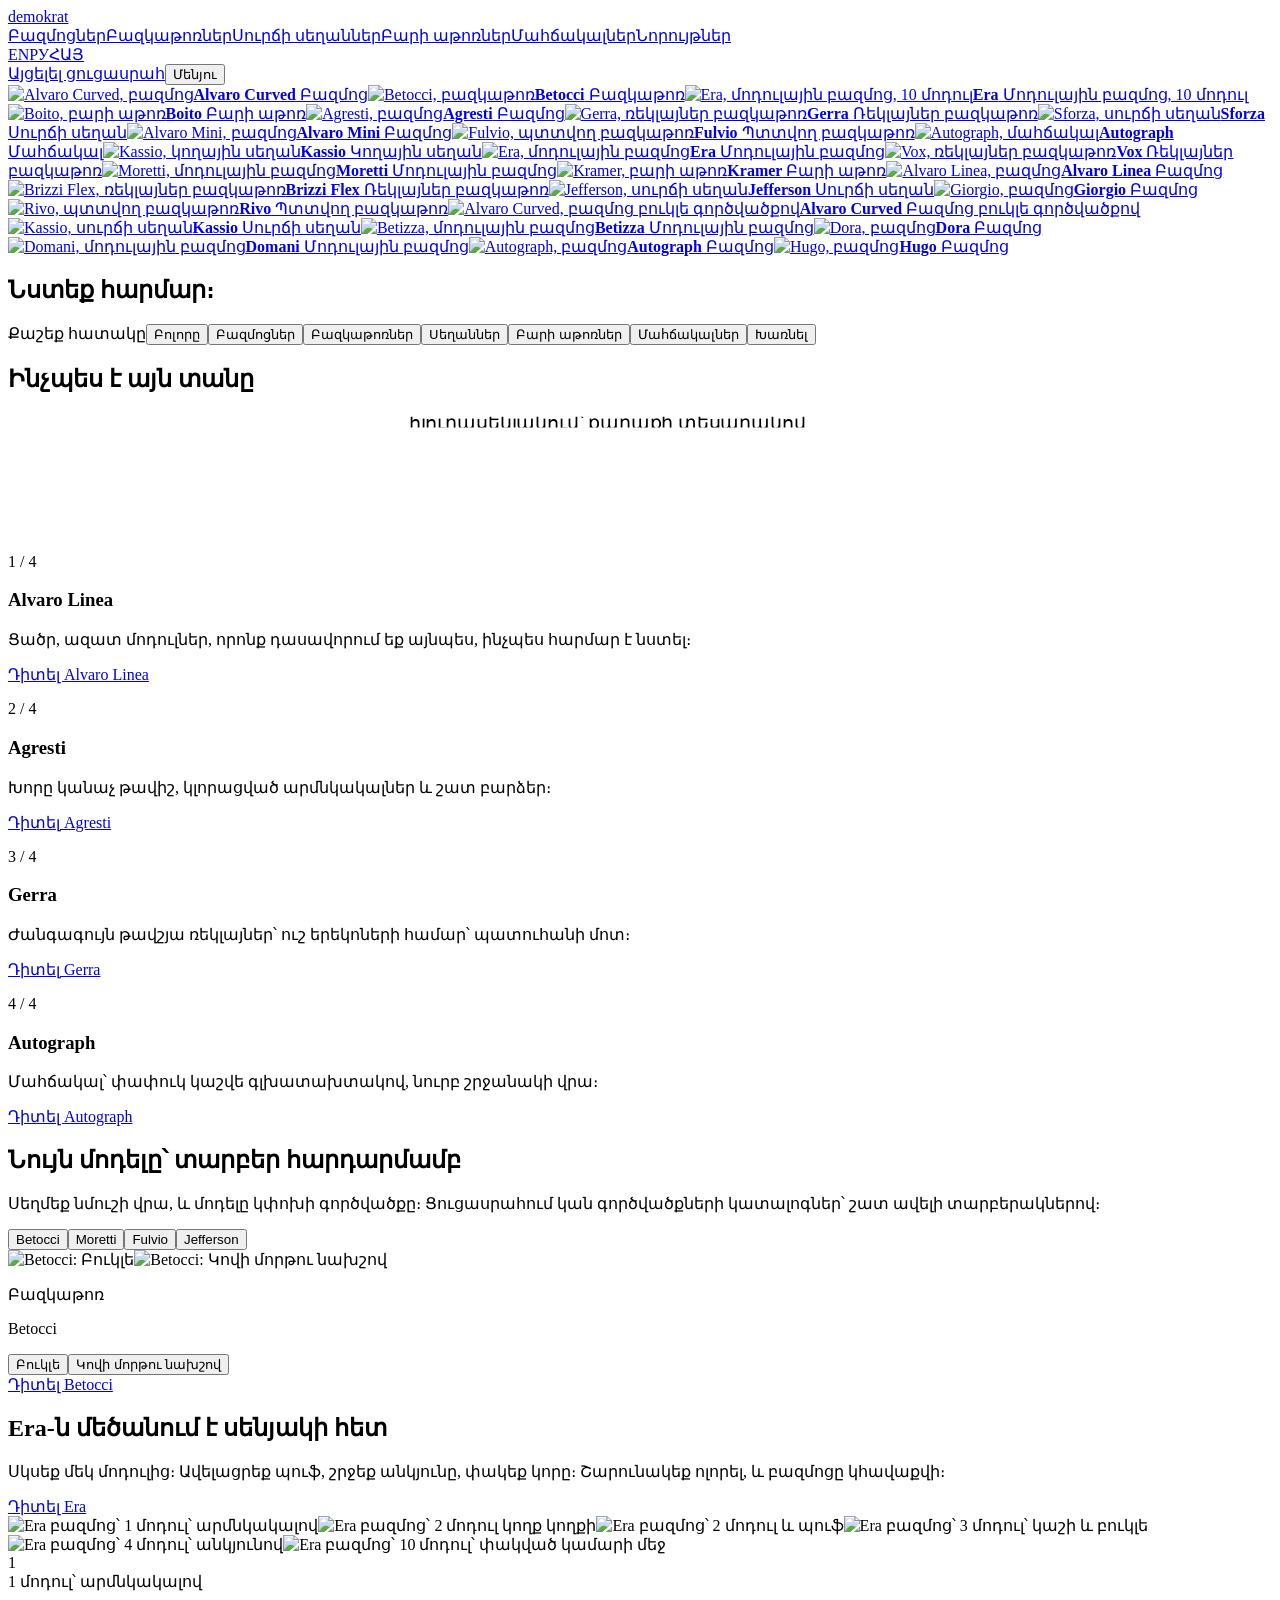
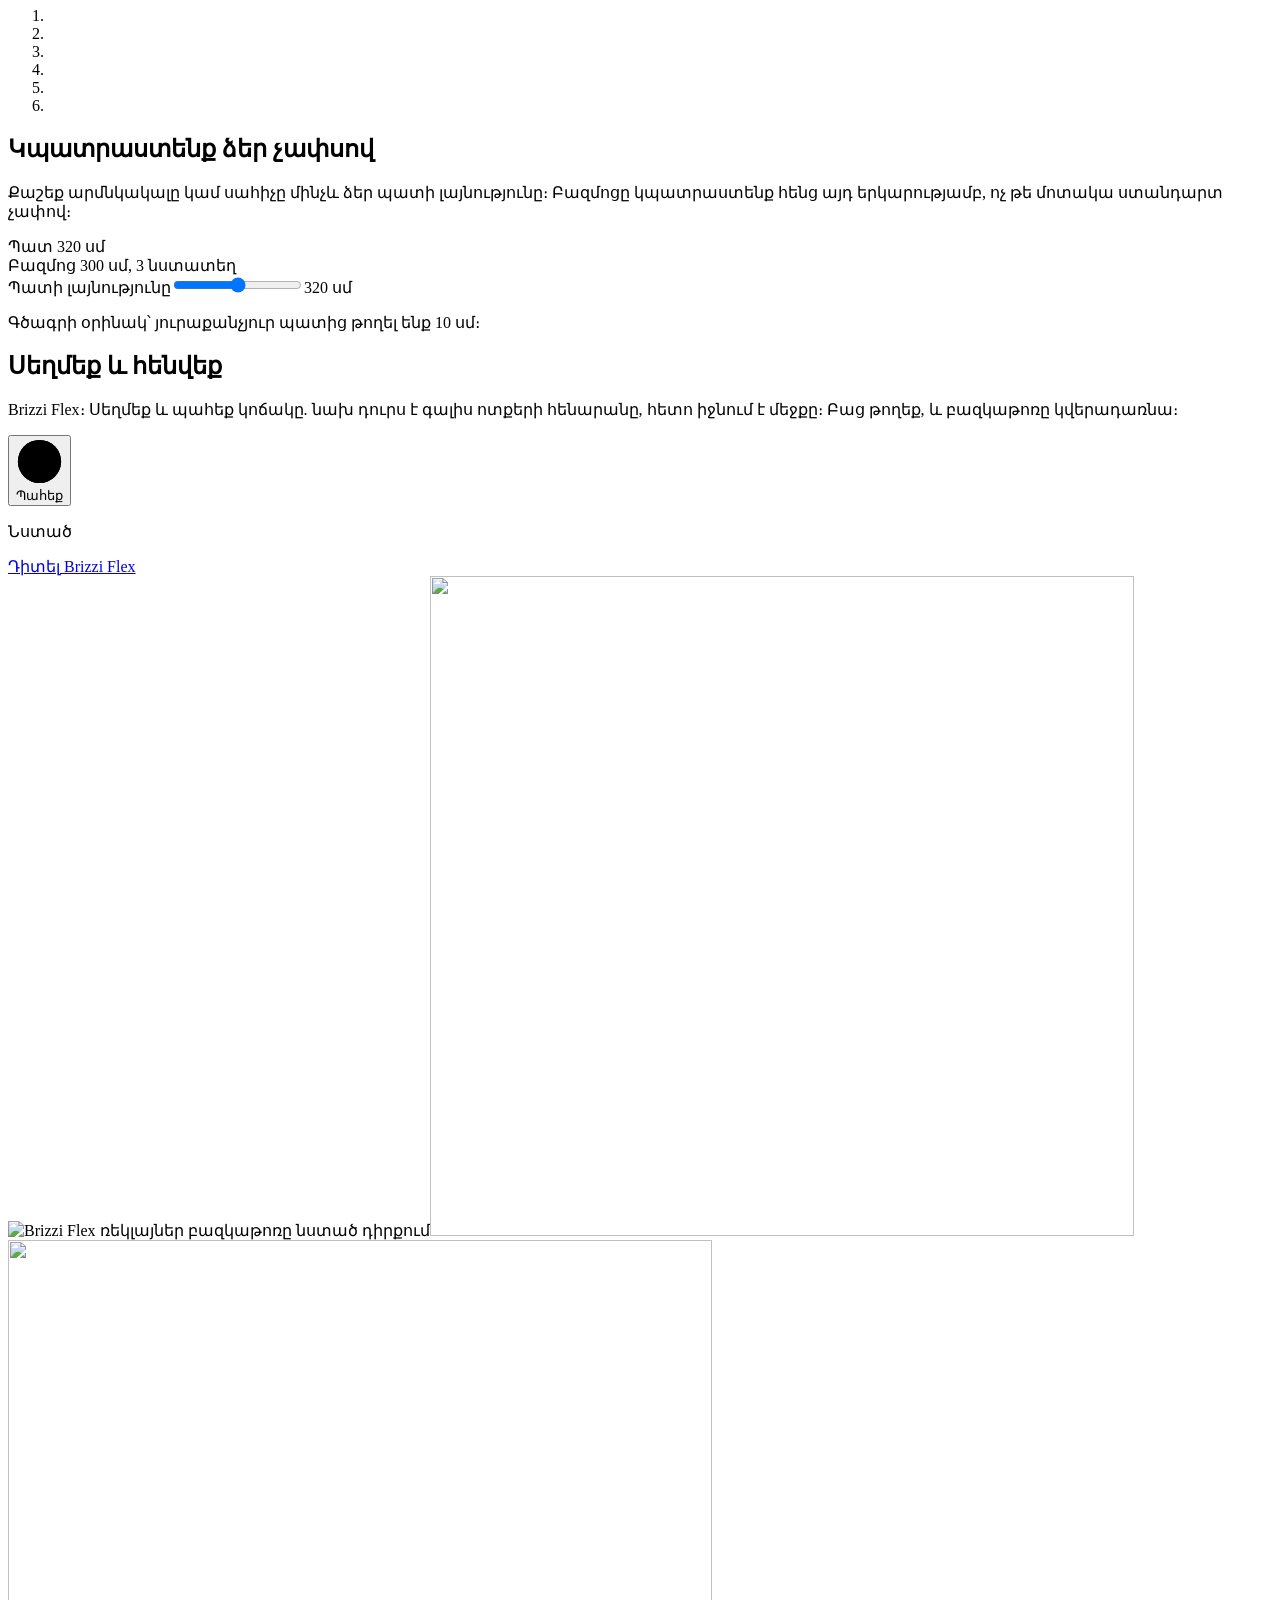
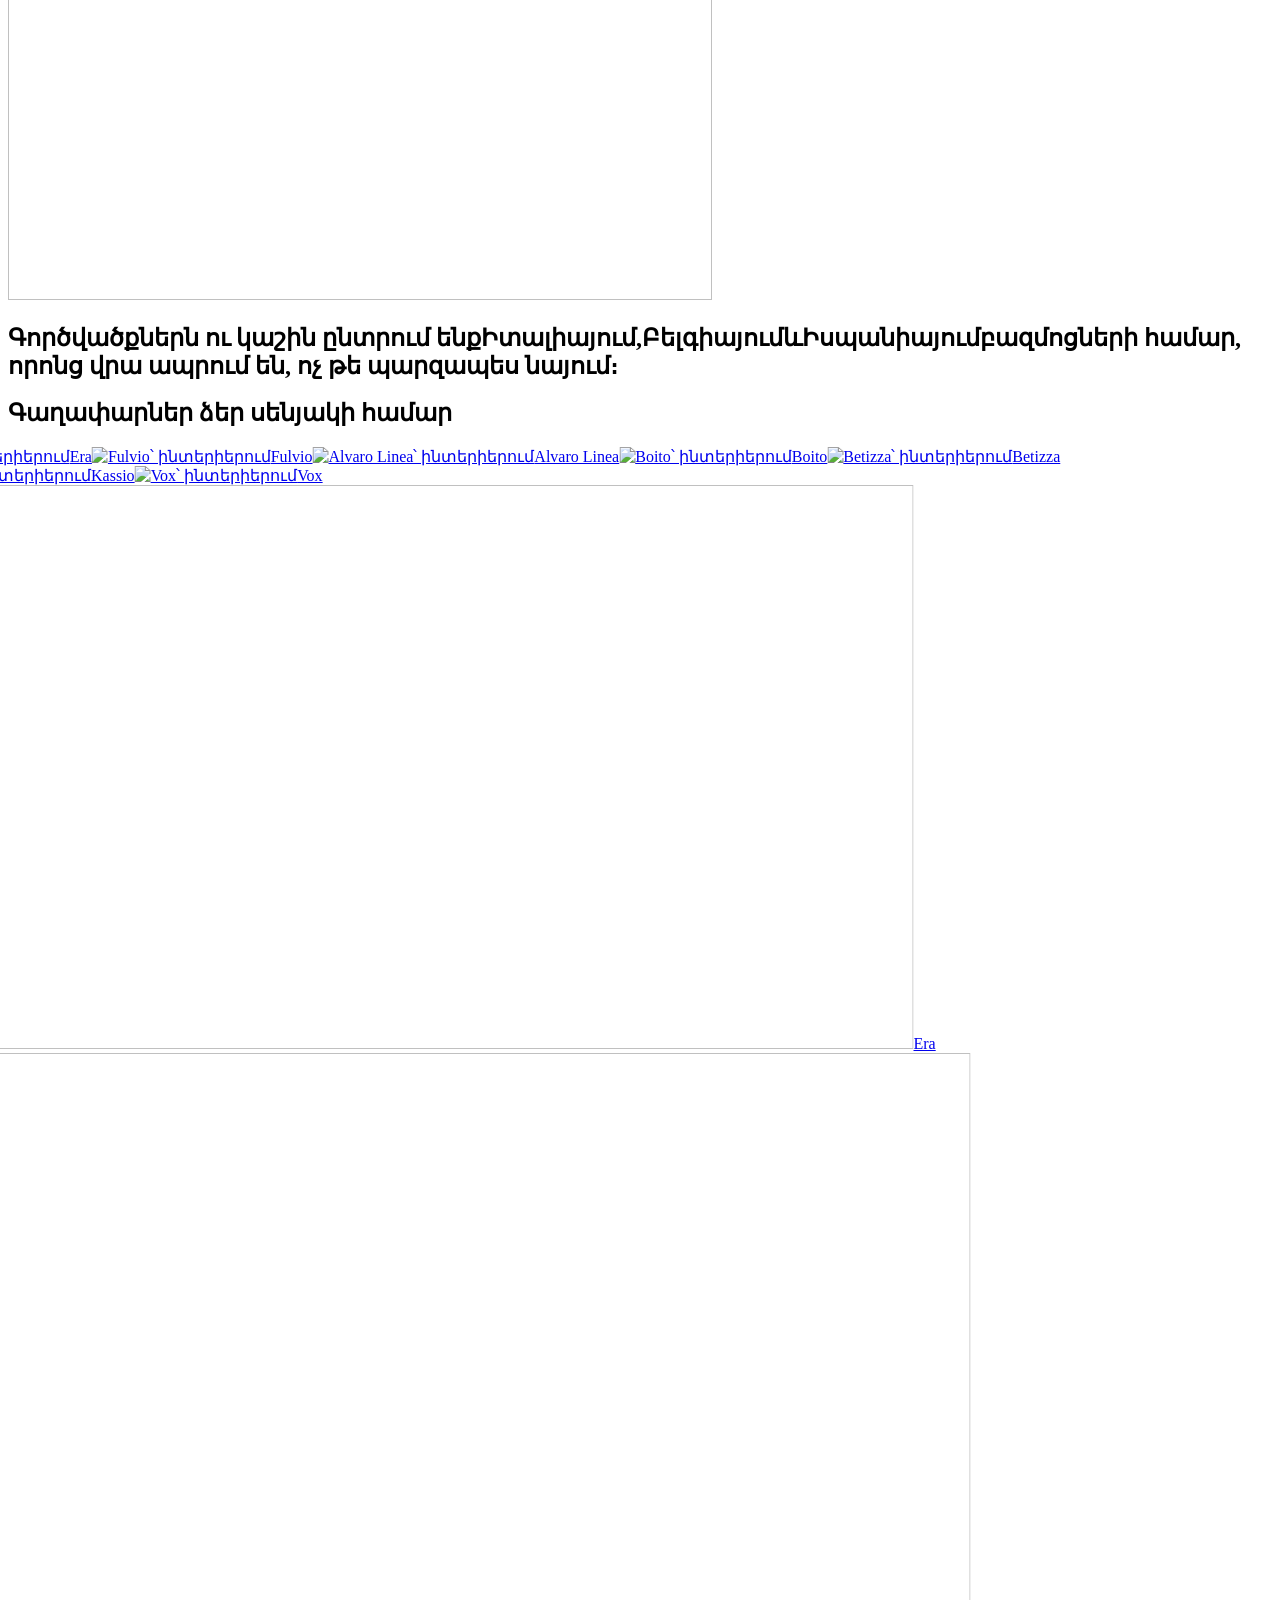
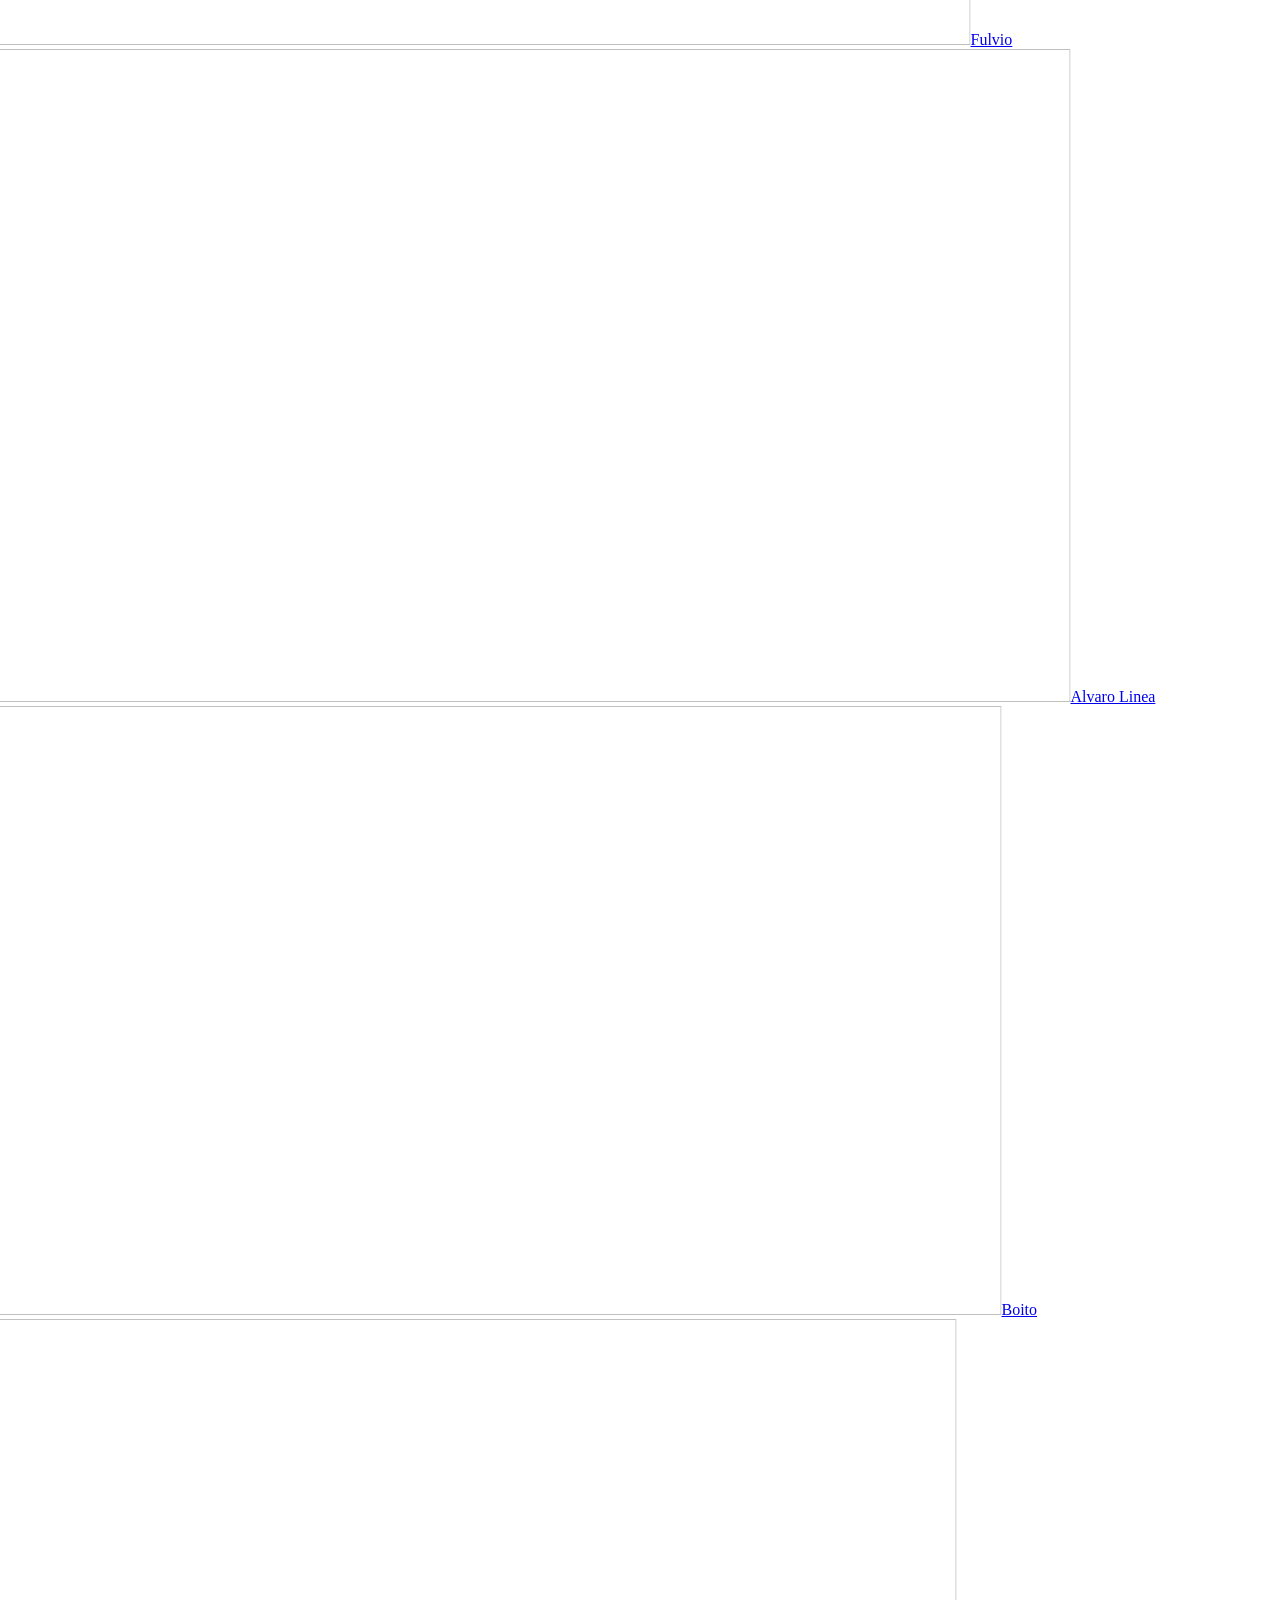
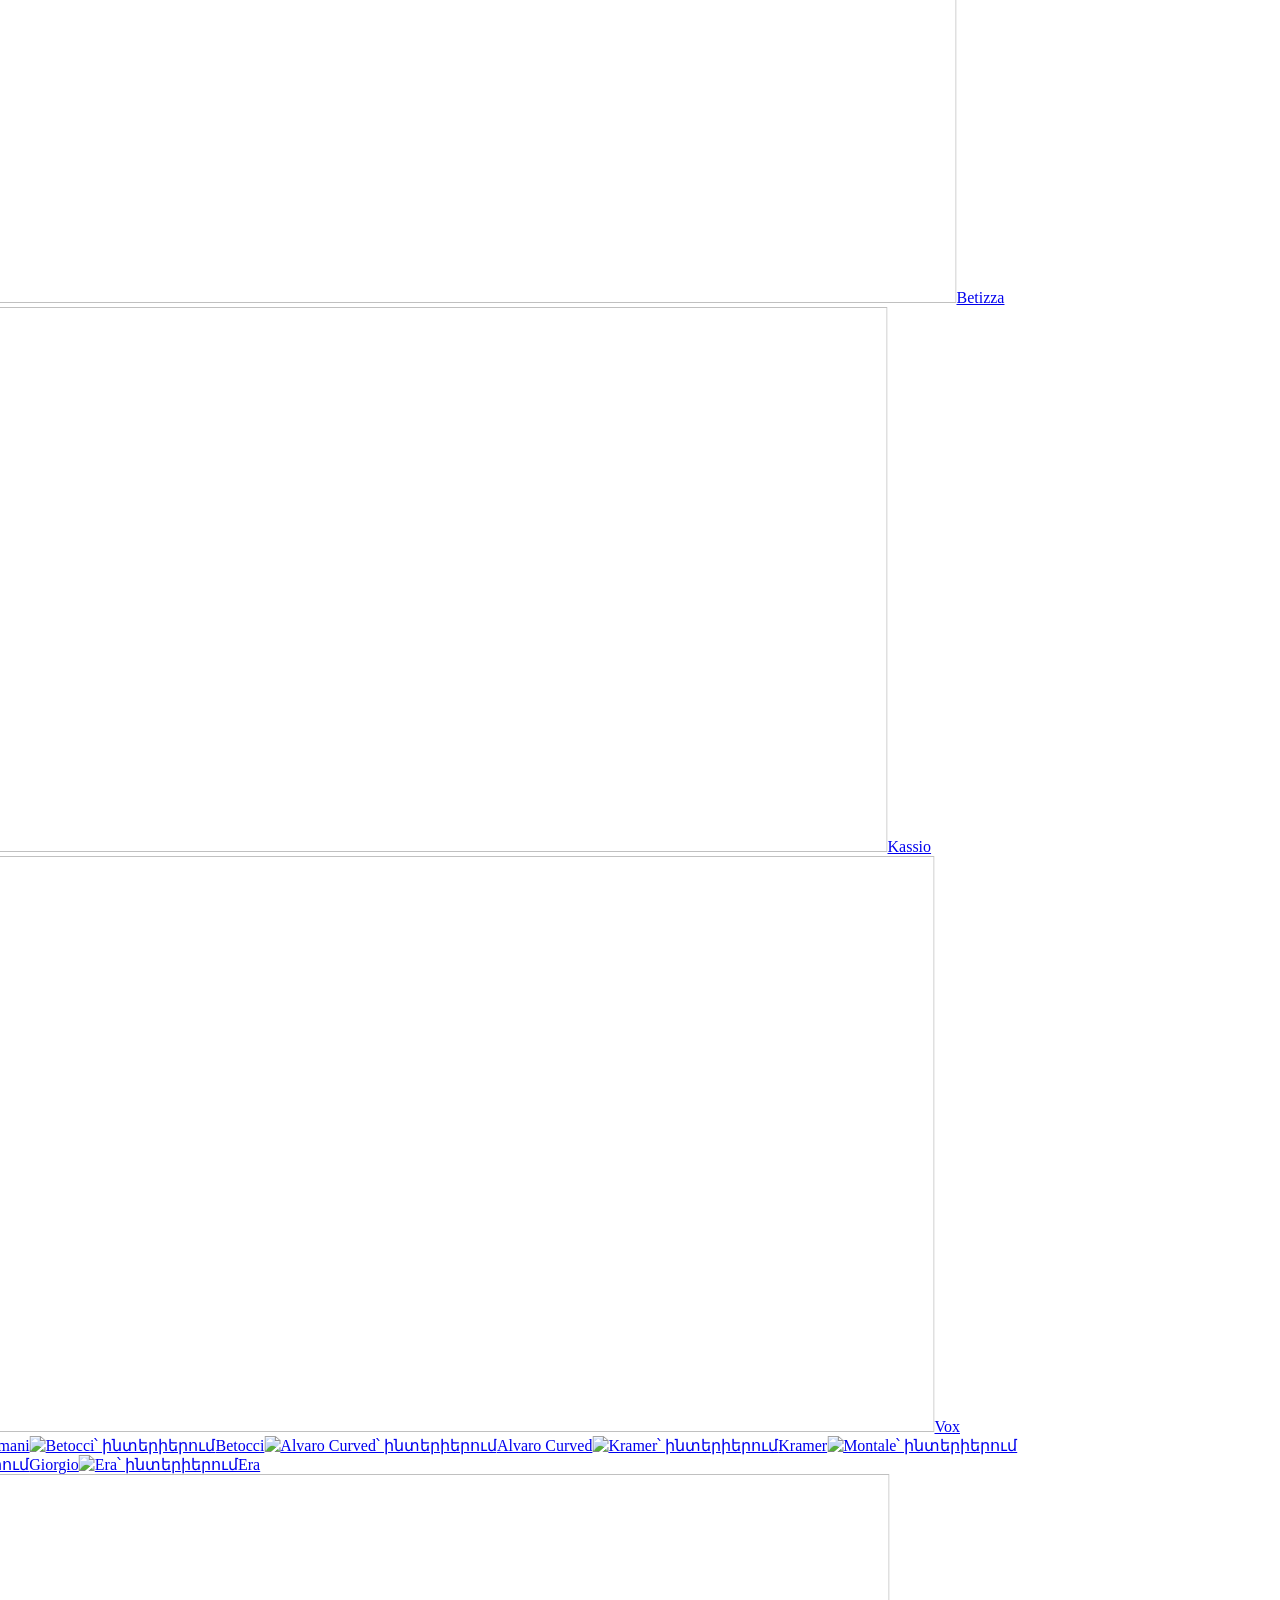
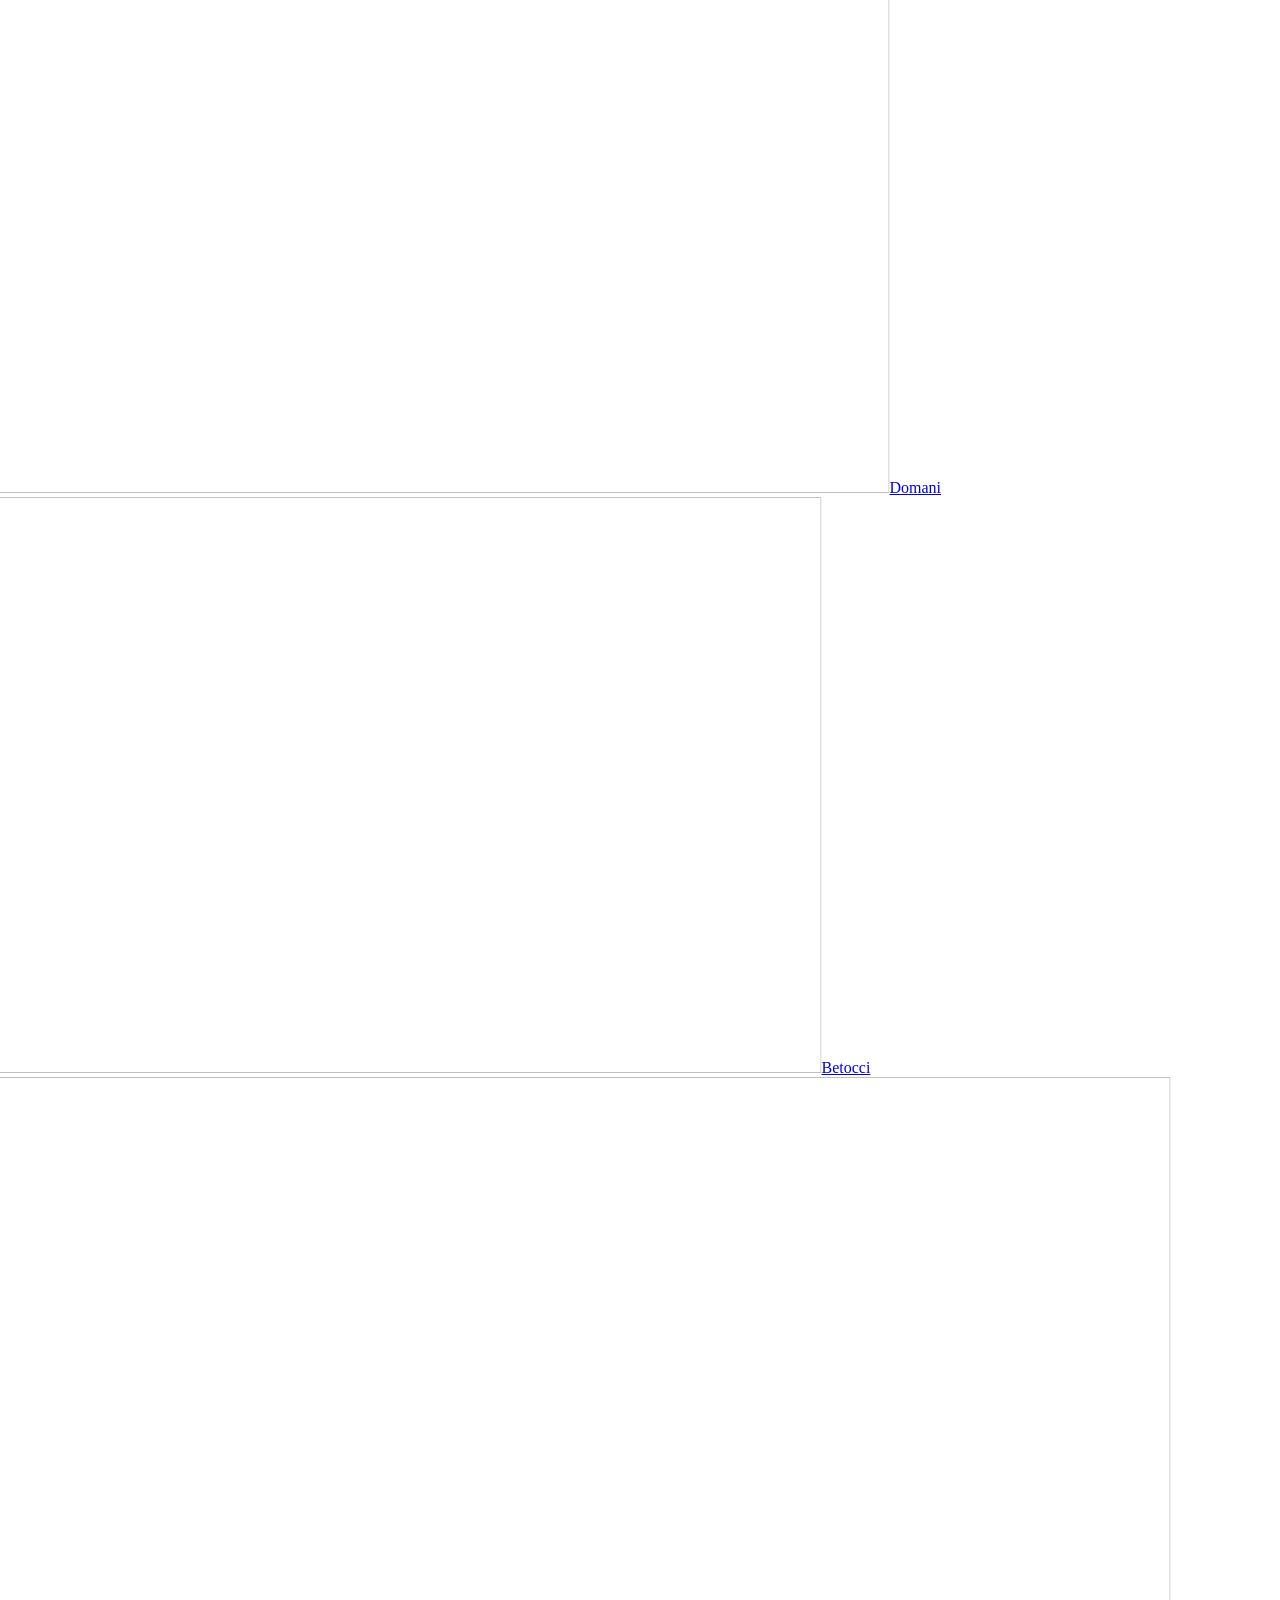
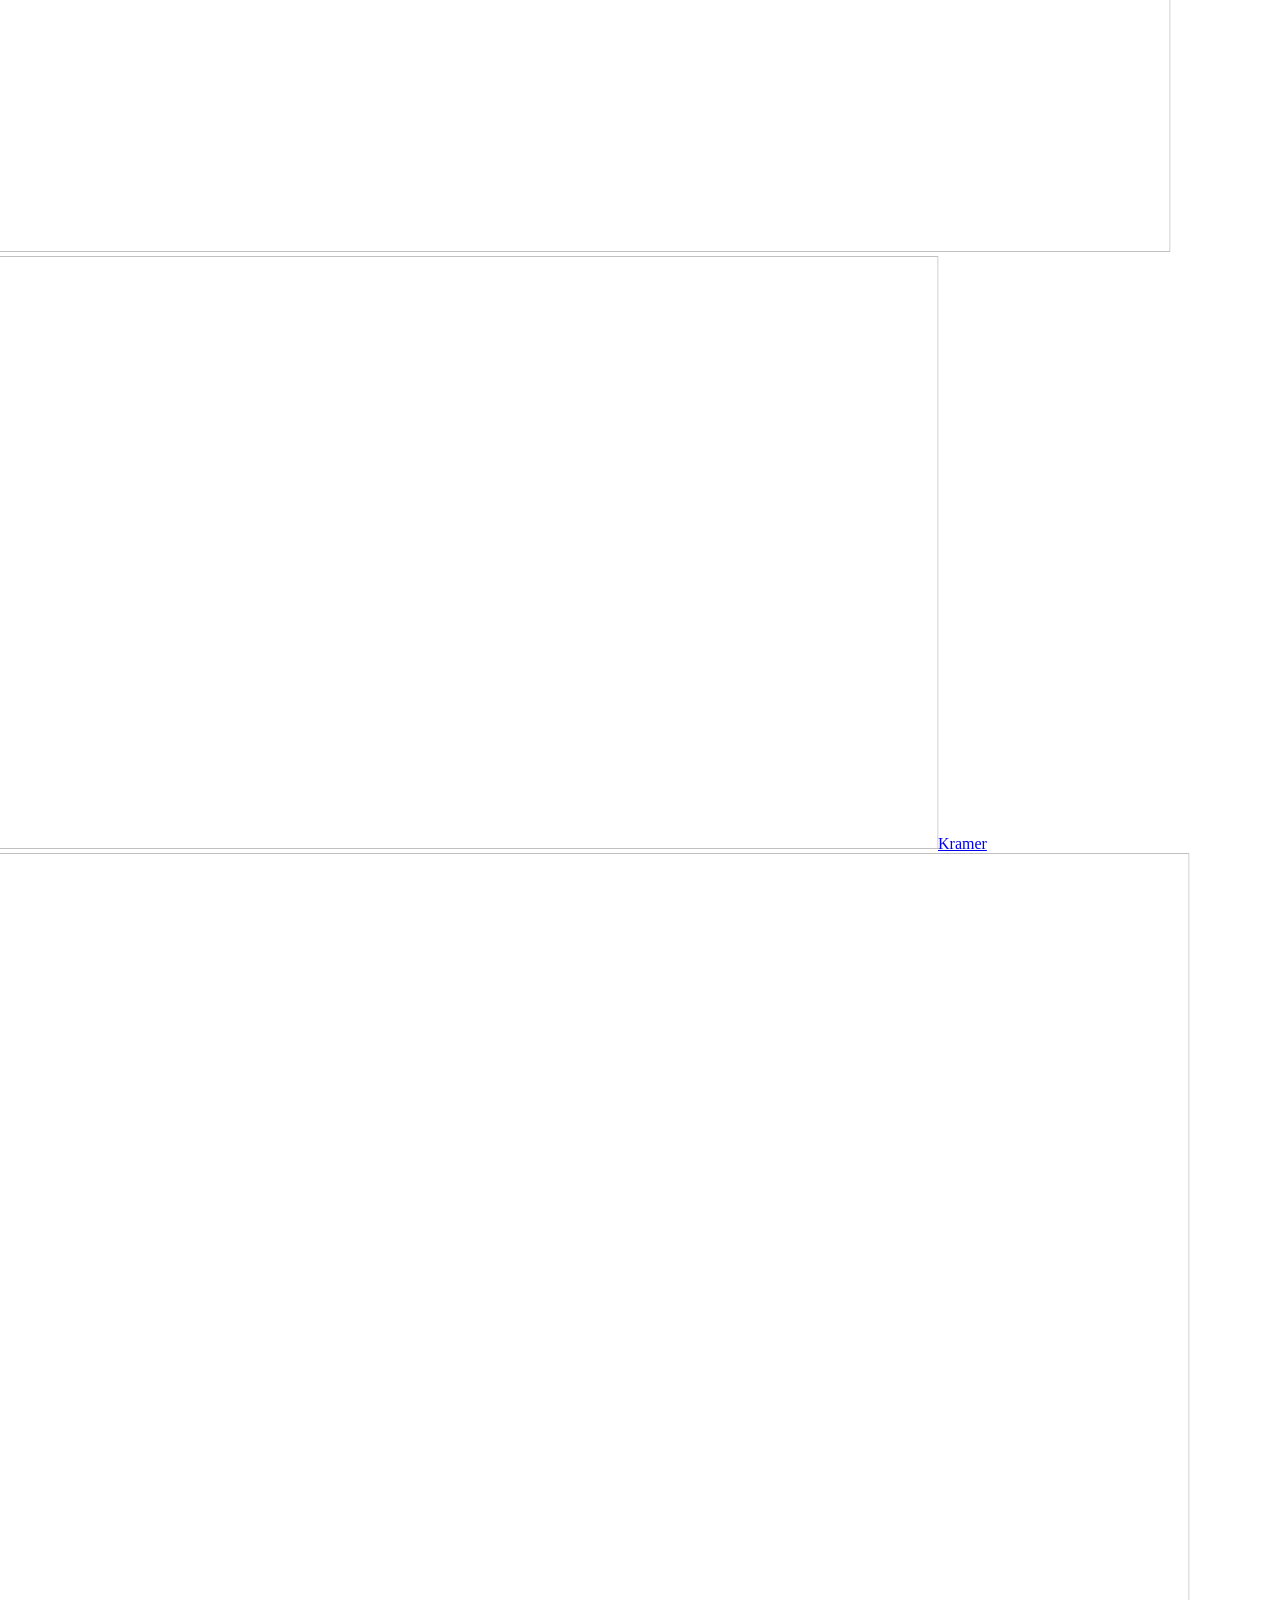
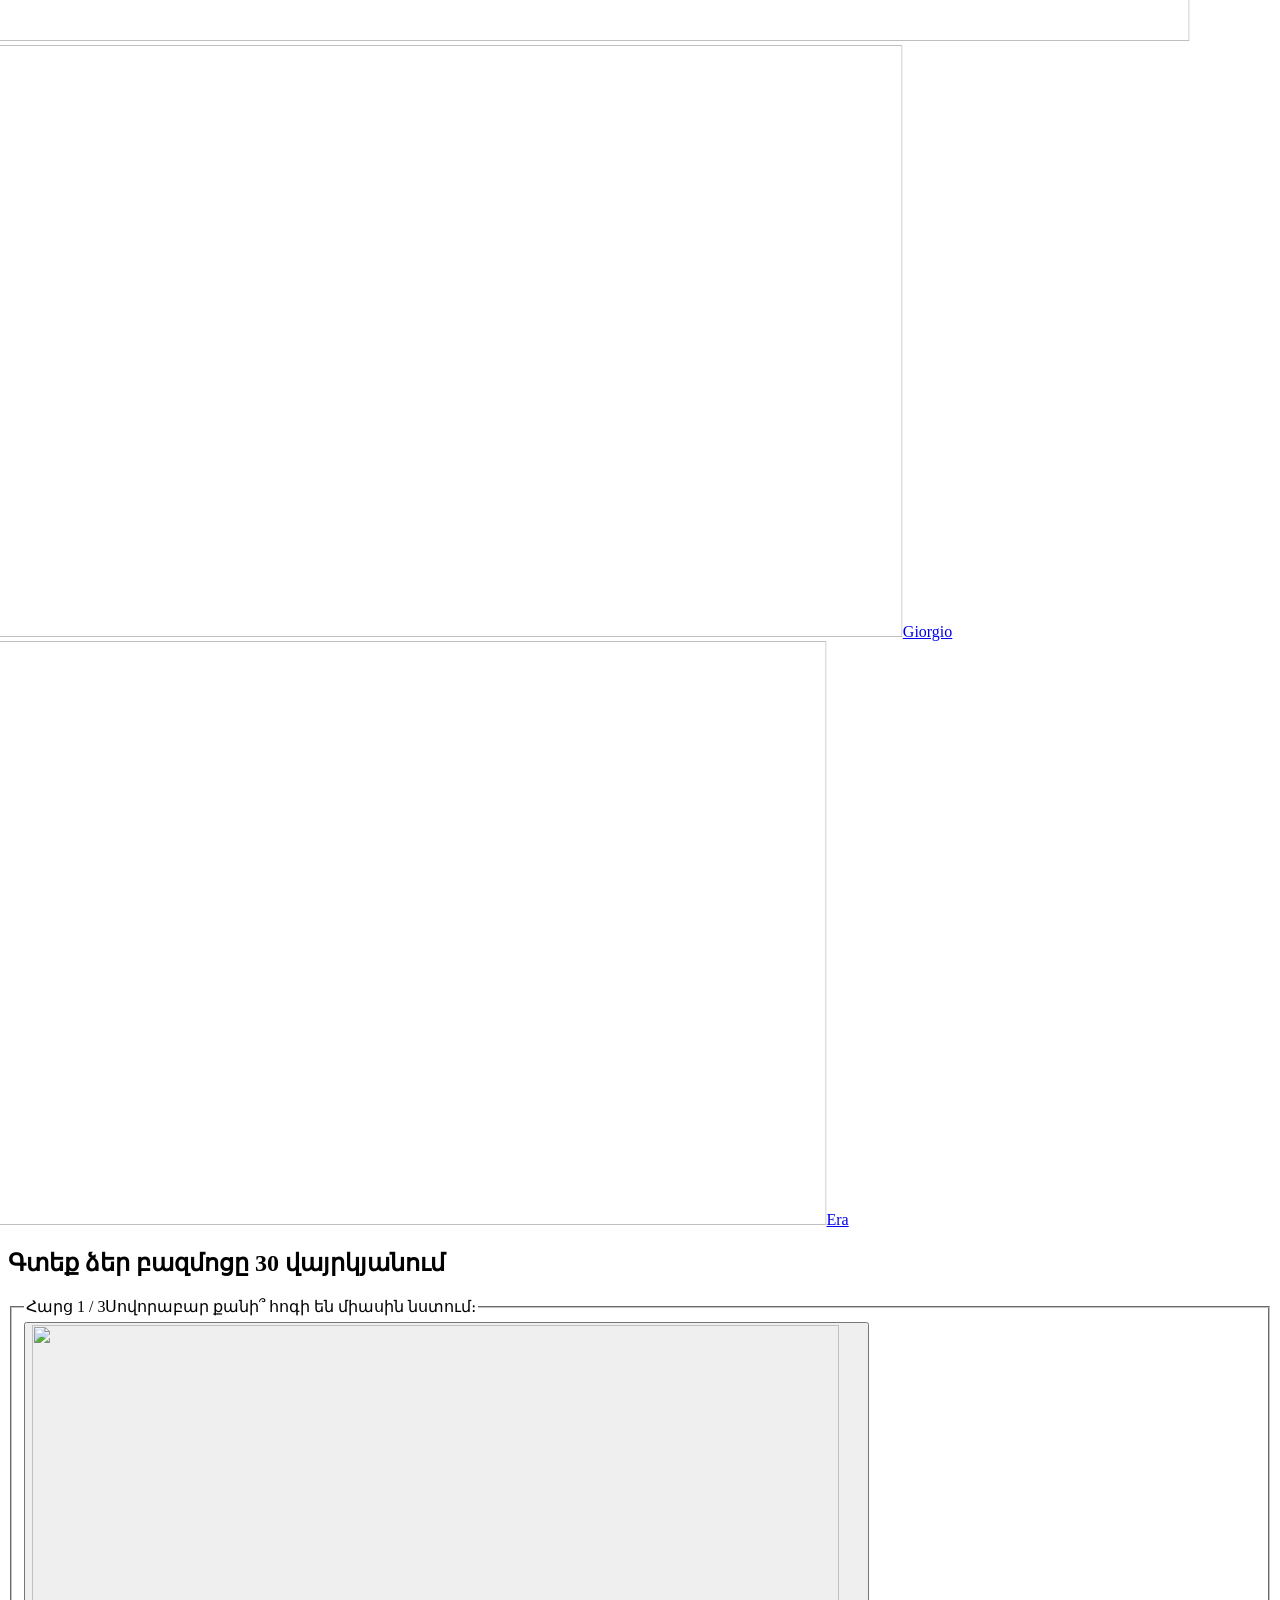
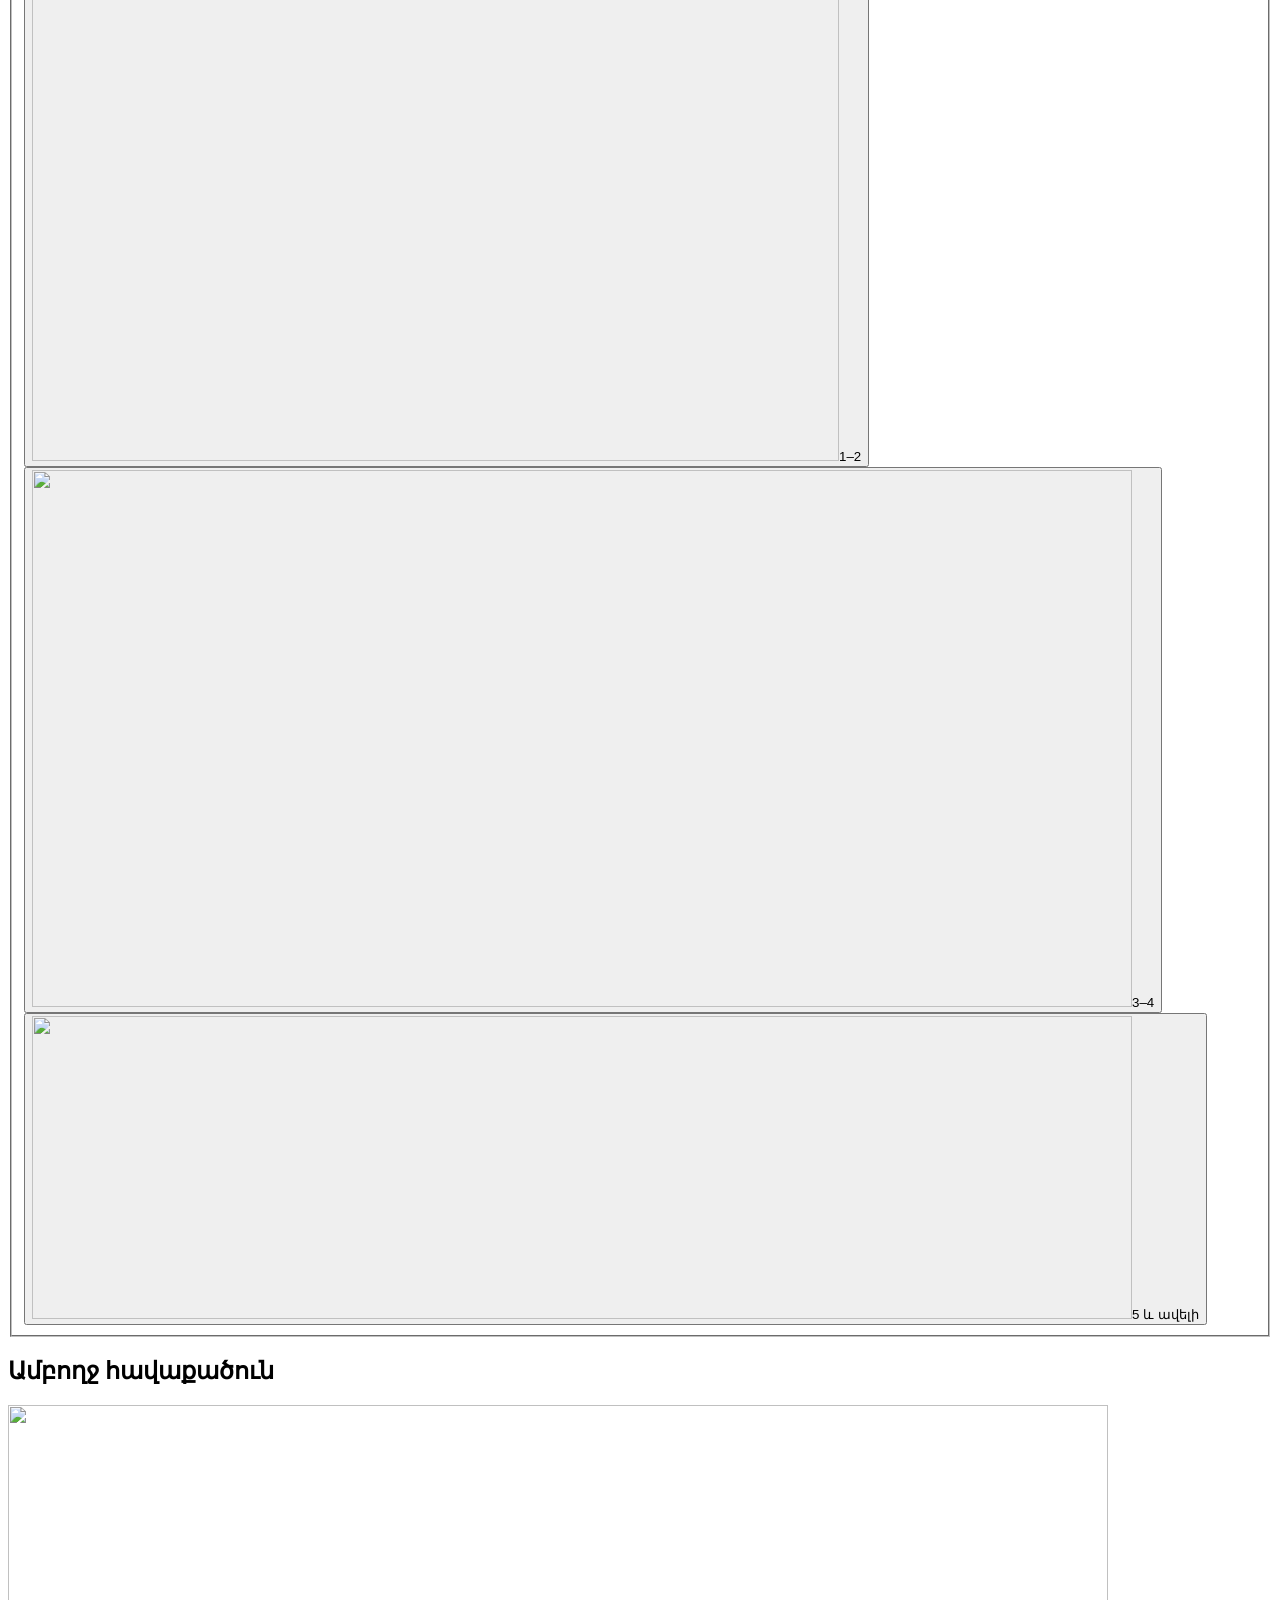
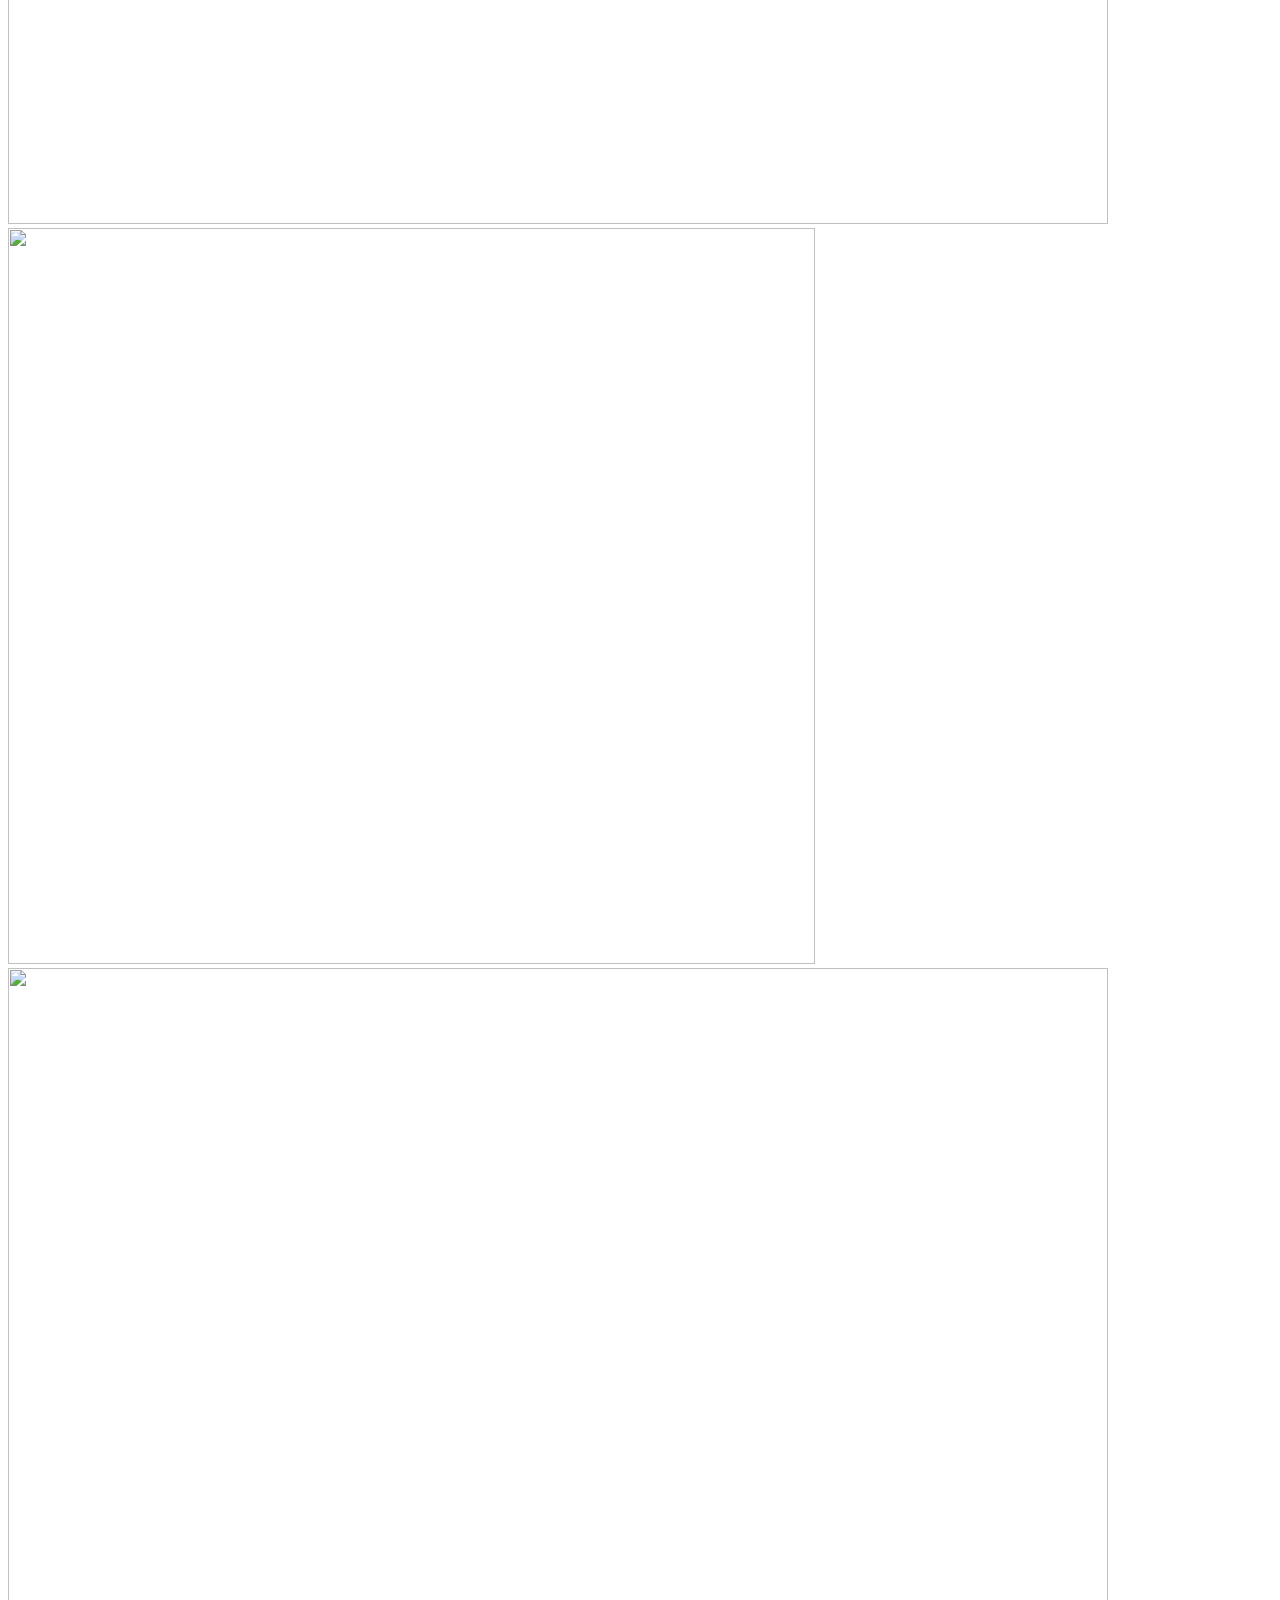
==== commit 86bcabd5: "Publish site 2026-11-08 22:21" ====
--- a/hy/index.html
+++ b/hy/index.html
@@ -1 +1 @@
-<!DOCTYPE html><html lang="hy"><head><meta charset="utf-8"><meta name="viewport" content="width=device-width, initial-scale=1"><title>Demokrat — ժամանակակից կահույք, Երևան</title><meta name="description" content="Demokrat-ի բազմոցներ, բազկաթոռներ, սուրճի սեղաններ, բարի աթոռներ և մահճակալներ։ Այցելեք մեր ցուցասրահը Երևանում։"><meta name="robots" content="noindex, nofollow"><link rel="alternate" hreflang="en" href="https://a9252233314-dotcom.github.io/demokrat_site/"><link rel="alternate" hreflang="ru" href="https://a9252233314-dotcom.github.io/demokrat_site/ru/"><link rel="alternate" hreflang="hy" href="https://a9252233314-dotcom.github.io/demokrat_site/hy/"><link rel="alternate" hreflang="x-default" href="https://a9252233314-dotcom.github.io/demokrat_site/"><link rel="preconnect" href="https://fonts.googleapis.com"><link rel="preconnect" href="https://fonts.gstatic.com" crossorigin><!-- Noto Sans Armenian: у Unbounded и Onest нет армянских букв; файл качается только когда на странице есть армянский текст --><link href="https://fonts.googleapis.com/css2?family=Onest:wght@400;500;600&family=Unbounded:wght@300;400;500;700&family=Noto+Sans+Armenian:wght@300;400;500;600;700&display=swap" rel="stylesheet"><link rel="stylesheet" href="/demokrat_site/_astro/Home.BFRsqfTB.css"></head><body><header class="site-header" data-astro-cid-nen7h5rs><a class="wordmark" href="#top" aria-label="Demokrat, գլխավոր էջ" data-astro-cid-nen7h5rs>demokrat</a><nav class="main-nav" aria-label="Գլխավոր ընտրացանկ" data-astro-cid-nen7h5rs><a href="https://www.demokrat.am/product-category/sofas/" data-astro-cid-nen7h5rs>Բազմոցներ</a><a href="https://www.demokrat.am/product-category/armchairs/" data-astro-cid-nen7h5rs>Բազկաթոռներ</a><a href="https://www.demokrat.am/product-category/coffee-tables/" data-astro-cid-nen7h5rs>Սուրճի սեղաններ</a><a href="https://www.demokrat.am/product-category/bar-chair/" data-astro-cid-nen7h5rs>Բարի աթոռներ</a><a href="https://www.demokrat.am/product-category/beds/" data-astro-cid-nen7h5rs>Մահճակալներ</a><a href="https://www.demokrat.am/shop/" data-astro-cid-nen7h5rs>Նորույթներ</a></nav><nav class="lang" aria-label="Լեզու" data-astro-cid-nen7h5rs><a href="/demokrat_site/" hreflang="en" lang="en" data-lang="en" title="English" data-astro-cid-nen7h5rs>EN</a><a href="/demokrat_site/ru/" hreflang="ru" lang="ru" data-lang="ru" title="Русский" data-astro-cid-nen7h5rs>РУ</a><a href="/demokrat_site/hy/" hreflang="hy" lang="hy" data-lang="hy" title="Հայերեն" aria-current="page" data-astro-cid-nen7h5rs>ՀԱՅ</a></nav><a class="btn header-cta" href="#visit" data-astro-cid-nen7h5rs>Այցելել ցուցասրահ</a><button class="btn ghost menu-btn" type="button" aria-expanded="false" data-menu="Մենյու" data-close="Փակել" data-astro-cid-nen7h5rs>Մենյու</button></header><script type="module">var e=document.querySelector(`.site-header`),t=e.querySelector(`.menu-btn`);t.addEventListener(`click`,()=>{let n=e.classList.toggle(`open`);t.setAttribute(`aria-expanded`,String(n)),t.textContent=(n?t.dataset.close:t.dataset.menu)??``});var n=scrollY;addEventListener(`scroll`,()=>{let t=scrollY;Math.abs(t-n)<6||(e.classList.toggle(`away`,t>n&&t>140),n=t)},{passive:!0}),e.querySelectorAll(`.lang a`).forEach(e=>e.addEventListener(`click`,()=>{try{localStorage.setItem(`demokrat-lang`,e.dataset.lang??`en`)}catch{}}));</script><main id="top"><section class="showroom" aria-labelledby="showroom-title" data-astro-cid-ta6ojppk><div class="floor" data-astro-cid-ta6ojppk><a class="piece" href="https://www.demokrat.am/product/alvaro-curved-sofa/" draggable="false" data-cat="sofas" style="--w:420; --ratio:0.3809" data-astro-cid-ta6ojppk><img src="/demokrat_site/_astro/alvaro-curved-rust.D9_A48jl_1S8PBn.webp" srcset="/demokrat_site/_astro/alvaro-curved-rust.D9_A48jl_23g4Qi.webp 294w, /demokrat_site/_astro/alvaro-curved-rust.D9_A48jl_Z1CzTeS.webp 420w, /demokrat_site/_astro/alvaro-curved-rust.D9_A48jl_16NxAq.webp 840w" sizes="420px" loading="eager" draggable="false" alt="Alvaro Curved, բազմոց" data-astro-cid-ta6ojppk="true" decoding="async" width="1100" height="419"><span class="tag" data-astro-cid-ta6ojppk><b data-astro-cid-ta6ojppk>Alvaro Curved</b> Բազմոց</span></a><a class="piece feather" href="https://www.demokrat.am/product/betocci-armchairs/" draggable="false" data-cat="armchairs" style="--w:230; --ratio:0.9120" data-astro-cid-ta6ojppk><img src="/demokrat_site/_astro/betocci.D1RXcX_W_Z1xmKR3.webp" srcset="/demokrat_site/_astro/betocci.D1RXcX_W_1B9DNa.webp 161w, /demokrat_site/_astro/betocci.D1RXcX_W_GC9Uq.webp 230w, /demokrat_site/_astro/betocci.D1RXcX_W_1wT5Bb.webp 460w" sizes="230px" loading="eager" draggable="false" alt="Betocci, բազկաթոռ" data-astro-cid-ta6ojppk="true" decoding="async" width="807" height="736"><span class="tag" data-astro-cid-ta6ojppk><b data-astro-cid-ta6ojppk>Betocci</b> Բազկաթոռ</span></a><a class="piece" href="https://www.demokrat.am/product/era-modular-sofa/" draggable="false" data-cat="sofas" style="--w:300; --ratio:0.6991" data-astro-cid-ta6ojppk><img src="/demokrat_site/_astro/era-10.DAVi7npE_Z1izFce.webp" srcset="/demokrat_site/_astro/era-10.DAVi7npE_Z1QazuG.webp 210w, /demokrat_site/_astro/era-10.DAVi7npE_2nGouS.webp 300w, /demokrat_site/_astro/era-10.DAVi7npE_12V4vc.webp 600w" sizes="300px" loading="eager" draggable="false" alt="Era, մոդուլային բազմոց, 10 մոդուլ" data-astro-cid-ta6ojppk="true" decoding="async" width="1057" height="739"><span class="tag" data-astro-cid-ta6ojppk><b data-astro-cid-ta6ojppk>Era</b> Մոդուլային բազմոց, 10 մոդուլ</span></a><a class="piece" href="https://www.demokrat.am/product/boito-bar-chair/" draggable="false" data-cat="bar-chairs" style="--w:140; --ratio:1.6082" data-astro-cid-ta6ojppk><img src="/demokrat_site/_astro/boito.w_8rEEg__1gdqvh.webp" srcset="/demokrat_site/_astro/boito.w_8rEEg__2wXJpH.webp 98w, /demokrat_site/_astro/boito.w_8rEEg__ZF7z2s.webp 140w, /demokrat_site/_astro/boito.w_8rEEg__Nxdlq.webp 280w" sizes="140px" loading="eager" draggable="false" alt="Boito, բարի աթոռ" data-astro-cid-ta6ojppk="true" decoding="async" width="559" height="899"><span class="tag" data-astro-cid-ta6ojppk><b data-astro-cid-ta6ojppk>Boito</b> Բարի աթոռ</span></a><a class="piece" href="https://www.demokrat.am/product/agresti-sofa/" draggable="false" data-cat="sofas" style="--w:380; --ratio:0.4518" data-astro-cid-ta6ojppk><img src="/demokrat_site/_astro/agresti.DNYZkuSE_Z25imBr.webp" srcset="/demokrat_site/_astro/agresti.DNYZkuSE_shGfG.webp 266w, /demokrat_site/_astro/agresti.DNYZkuSE_1Xo0Bt.webp 380w, /demokrat_site/_astro/agresti.DNYZkuSE_Zicv50.webp 760w" sizes="380px" loading="eager" draggable="false" alt="Agresti, բազմոց" data-astro-cid-ta6ojppk="true" decoding="async" width="1100" height="497"><span class="tag" data-astro-cid-ta6ojppk><b data-astro-cid-ta6ojppk>Agresti</b> Բազմոց</span></a><a class="piece" href="https://www.demokrat.am/product/gerra-armchairs/" draggable="false" data-cat="armchairs" style="--w:200; --ratio:1.0813" data-astro-cid-ta6ojppk><img src="/demokrat_site/_astro/gerra.BBU4hTSd_1i0hvl.webp" srcset="/demokrat_site/_astro/gerra.BBU4hTSd_Z2uacyC.webp 140w, /demokrat_site/_astro/gerra.BBU4hTSd_ZvyTFe.webp 200w, /demokrat_site/_astro/gerra.BBU4hTSd_1X3LA8.webp 400w" sizes="200px" loading="eager" draggable="false" alt="Gerra, ռեկլայներ բազկաթոռ" data-astro-cid-ta6ojppk="true" decoding="async" width="603" height="652"><span class="tag" data-astro-cid-ta6ojppk><b data-astro-cid-ta6ojppk>Gerra</b> Ռեկլայներ բազկաթոռ</span></a><a class="piece" href="https://www.demokrat.am/product/sforza-coffee-tables/" draggable="false" data-cat="coffee-tables" style="--w:270; --ratio:0.6482" data-astro-cid-ta6ojppk><img src="/demokrat_site/_astro/sforza.IbctyvFN_Z1zVaGC.webp" srcset="/demokrat_site/_astro/sforza.IbctyvFN_fHrhw.webp 189w, /demokrat_site/_astro/sforza.IbctyvFN_VTH52.webp 270w, /demokrat_site/_astro/sforza.IbctyvFN_ZcP587.webp 540w" sizes="270px" loading="eager" draggable="false" alt="Sforza, սուրճի սեղան" data-astro-cid-ta6ojppk="true" decoding="async" width="1100" height="713"><span class="tag" data-astro-cid-ta6ojppk><b data-astro-cid-ta6ojppk>Sforza</b> Սուրճի սեղան</span></a><a class="piece feather" href="https://www.demokrat.am/product/alvaro-curved-sofa/" draggable="false" data-cat="sofas" style="--w:300; --ratio:0.5245" data-astro-cid-ta6ojppk><img src="/demokrat_site/_astro/alvaro-mini.BRBEnzTv_16NbKC.webp" srcset="/demokrat_site/_astro/alvaro-mini.BRBEnzTv_ZM5tY3.webp 210w, /demokrat_site/_astro/alvaro-mini.BRBEnzTv_83u2F.webp 300w, /demokrat_site/_astro/alvaro-mini.BRBEnzTv_1BmOkV.webp 600w" sizes="300px" loading="eager" draggable="false" alt="Alvaro Mini, բազմոց" data-astro-cid-ta6ojppk="true" decoding="async" width="1100" height="577"><span class="tag" data-astro-cid-ta6ojppk><b data-astro-cid-ta6ojppk>Alvaro Mini</b> Բազմոց</span></a><a class="piece" href="https://www.demokrat.am/product/fulvio-armchairs/" draggable="false" data-cat="armchairs" style="--w:220; --ratio:0.9670" data-astro-cid-ta6ojppk><img src="/demokrat_site/_astro/fulvio.zY7JauPP_ZEQGAg.webp" srcset="/demokrat_site/_astro/fulvio.zY7JauPP_ZsFjfJ.webp 154w, /demokrat_site/_astro/fulvio.zY7JauPP_Z11Etj4.webp 220w, /demokrat_site/_astro/fulvio.zY7JauPP_PaBBW.webp 440w" sizes="220px" loading="eager" draggable="false" alt="Fulvio, պտտվող բազկաթոռ" data-astro-cid-ta6ojppk="true" decoding="async" width="819" height="792"><span class="tag" data-astro-cid-ta6ojppk><b data-astro-cid-ta6ojppk>Fulvio</b> Պտտվող բազկաթոռ</span></a><a class="piece" href="https://www.demokrat.am/product/autograph-beds/" draggable="false" data-cat="beds" style="--w:340; --ratio:0.6373" data-astro-cid-ta6ojppk><img src="/demokrat_site/_astro/autograph-bed.zIIcRz_T_Z23vOmM.webp" srcset="/demokrat_site/_astro/autograph-bed.zIIcRz_T_DgeBY.webp 238w, /demokrat_site/_astro/autograph-bed.zIIcRz_T_1oGkJs.webp 340w, /demokrat_site/_astro/autograph-bed.zIIcRz_T_Z1yC5H4.webp 680w" sizes="340px" loading="eager" draggable="false" alt="Autograph, մահճակալ" data-astro-cid-ta6ojppk="true" decoding="async" width="998" height="636"><span class="tag" data-astro-cid-ta6ojppk><b data-astro-cid-ta6ojppk>Autograph</b> Մահճակալ</span></a><a class="piece" href="https://www.demokrat.am/product/kassio-coffee-tables/" draggable="false" data-cat="coffee-tables" style="--w:150; --ratio:0.9631" data-astro-cid-ta6ojppk><img src="/demokrat_site/_astro/kassio-side.MzpzTPm1_Z2ufHW2.webp" srcset="/demokrat_site/_astro/kassio-side.MzpzTPm1_Z1w3nb8.webp 105w, /demokrat_site/_astro/kassio-side.MzpzTPm1_ZC0S1O.webp 150w, /demokrat_site/_astro/kassio-side.MzpzTPm1_ZUjN7r.webp 300w" sizes="150px" loading="eager" draggable="false" alt="Kassio, կողային սեղան" data-astro-cid-ta6ojppk="true" decoding="async" width="786" height="757"><span class="tag" data-astro-cid-ta6ojppk><b data-astro-cid-ta6ojppk>Kassio</b> Կողային սեղան</span></a><a class="piece" href="https://www.demokrat.am/product/era-modular-sofa/" draggable="false" data-cat="sofas" style="--w:380; --ratio:0.3809" data-astro-cid-ta6ojppk><img src="/demokrat_site/_astro/era.B7AXg0IF_pUYD3.webp" srcset="/demokrat_site/_astro/era.B7AXg0IF_EABRh.webp 266w, /demokrat_site/_astro/era.B7AXg0IF_Z9Bqpr.webp 380w, /demokrat_site/_astro/era.B7AXg0IF_Z1cqgiM.webp 760w" sizes="380px" loading="eager" draggable="false" alt="Era, մոդուլային բազմոց" data-astro-cid-ta6ojppk="true" decoding="async" width="1100" height="419"><span class="tag" data-astro-cid-ta6ojppk><b data-astro-cid-ta6ojppk>Era</b> Մոդուլային բազմոց</span></a><a class="piece" href="https://www.demokrat.am/product/vox-armchairs/" draggable="false" data-cat="armchairs" style="--w:230; --ratio:0.8471" data-astro-cid-ta6ojppk><img src="/demokrat_site/_astro/vox.BVFbVrbl_PryAi.webp" srcset="/demokrat_site/_astro/vox.BVFbVrbl_2bmNMg.webp 161w, /demokrat_site/_astro/vox.BVFbVrbl_ZXL0AM.webp 230w, /demokrat_site/_astro/vox.BVFbVrbl_v2LQA.webp 460w" sizes="230px" loading="eager" draggable="false" alt="Vox, ռեկլայներ բազկաթոռ" data-astro-cid-ta6ojppk="true" decoding="async" width="850" height="720"><span class="tag" data-astro-cid-ta6ojppk><b data-astro-cid-ta6ojppk>Vox</b> Ռեկլայներ բազկաթոռ</span></a><a class="piece" href="https://www.demokrat.am/product/moretti-sofa/" draggable="false" data-cat="sofas" style="--w:420; --ratio:0.2755" data-astro-cid-ta6ojppk><img src="/demokrat_site/_astro/moretti.Dj8VXVAm_8CKDc.webp" srcset="/demokrat_site/_astro/moretti.Dj8VXVAm_4RH7E.webp 294w, /demokrat_site/_astro/moretti.Dj8VXVAm_sTrf0.webp 420w, /demokrat_site/_astro/moretti.Dj8VXVAm_Z1BviY4.webp 840w" sizes="420px" loading="eager" draggable="false" alt="Moretti, մոդուլային բազմոց" data-astro-cid-ta6ojppk="true" decoding="async" width="1100" height="303"><span class="tag" data-astro-cid-ta6ojppk><b data-astro-cid-ta6ojppk>Moretti</b> Մոդուլային բազմոց</span></a><a class="piece" href="https://www.demokrat.am/product/kramer-bar-chair/" draggable="false" data-cat="bar-chairs" style="--w:140; --ratio:1.5607" data-astro-cid-ta6ojppk><img src="/demokrat_site/_astro/kramer.BBg4lPbV_PMl4e.webp" srcset="/demokrat_site/_astro/kramer.BBg4lPbV_Z204lRH.webp 98w, /demokrat_site/_astro/kramer.BBg4lPbV_Z23DRxb.webp 140w, /demokrat_site/_astro/kramer.BBg4lPbV_Zx0HMl.webp 280w" sizes="140px" loading="eager" draggable="false" alt="Kramer, բարի աթոռ" data-astro-cid-ta6ojppk="true" decoding="async" width="585" height="913"><span class="tag" data-astro-cid-ta6ojppk><b data-astro-cid-ta6ojppk>Kramer</b> Բարի աթոռ</span></a><a class="piece" href="https://www.demokrat.am/product/alvaro-linea-sofa/" draggable="false" data-cat="sofas" style="--w:330; --ratio:0.6091" data-astro-cid-ta6ojppk><img src="/demokrat_site/_astro/alvaro-linea.DtYO7YY2_Z1a6j3o.webp" srcset="/demokrat_site/_astro/alvaro-linea.DtYO7YY2_52THh.webp 231w, /demokrat_site/_astro/alvaro-linea.DtYO7YY2_1vlGFl.webp 330w, /demokrat_site/_astro/alvaro-linea.DtYO7YY2_1m3cV3.webp 660w" sizes="330px" loading="eager" draggable="false" alt="Alvaro Linea, բազմոց" data-astro-cid-ta6ojppk="true" decoding="async" width="1100" height="670"><span class="tag" data-astro-cid-ta6ojppk><b data-astro-cid-ta6ojppk>Alvaro Linea</b> Բազմոց</span></a><a class="piece" href="https://www.demokrat.am/product/brizzi-armchairs/" draggable="false" data-cat="armchairs" style="--w:180; --ratio:1.2033" data-astro-cid-ta6ojppk><img src="/demokrat_site/_astro/brizzi.BrD1p8bR_Z1AuYPi.webp" srcset="/demokrat_site/_astro/brizzi.BrD1p8bR_Zka8hA.webp 126w, /demokrat_site/_astro/brizzi.BrD1p8bR_2gpv5M.webp 180w, /demokrat_site/_astro/brizzi.BrD1p8bR_ZRKaQo.webp 360w" sizes="180px" loading="lazy" draggable="false" alt="Brizzi Flex, ռեկլայներ բազկաթոռ" data-astro-cid-ta6ojppk="true" decoding="async" width="487" height="586"><span class="tag" data-astro-cid-ta6ojppk><b data-astro-cid-ta6ojppk>Brizzi Flex</b> Ռեկլայներ բազկաթոռ</span></a><a class="piece" href="https://www.demokrat.am/product/jefferson-coffee-tables/" draggable="false" data-cat="coffee-tables" style="--w:230; --ratio:0.6176" data-astro-cid-ta6ojppk><img src="/demokrat_site/_astro/jefferson.D0i5wHmd_ZHlitw.webp" srcset="/demokrat_site/_astro/jefferson.D0i5wHmd_1ue6EV.webp 161w, /demokrat_site/_astro/jefferson.D0i5wHmd_1hcRGz.webp 230w, /demokrat_site/_astro/jefferson.D0i5wHmd_1tS8QU.webp 460w" sizes="230px" loading="lazy" draggable="false" alt="Jefferson, սուրճի սեղան" data-astro-cid-ta6ojppk="true" decoding="async" width="761" height="470"><span class="tag" data-astro-cid-ta6ojppk><b data-astro-cid-ta6ojppk>Jefferson</b> Սուրճի սեղան</span></a><a class="piece" href="https://www.demokrat.am/product/giorgio-sofa/" draggable="false" data-cat="sofas" style="--w:370; --ratio:0.4400" data-astro-cid-ta6ojppk><img src="/demokrat_site/_astro/giorgio.KIwj7N8k_1UjaAs.webp" srcset="/demokrat_site/_astro/giorgio.KIwj7N8k_Z20MvxU.webp 259w, /demokrat_site/_astro/giorgio.KIwj7N8k_1XLA9K.webp 370w, /demokrat_site/_astro/giorgio.KIwj7N8k_1F4Xkp.webp 740w" sizes="370px" loading="lazy" draggable="false" alt="Giorgio, բազմոց" data-astro-cid-ta6ojppk="true" decoding="async" width="1100" height="484"><span class="tag" data-astro-cid-ta6ojppk><b data-astro-cid-ta6ojppk>Giorgio</b> Բազմոց</span></a><a class="piece" href="https://www.demokrat.am/product/rivo-armchairs/" draggable="false" data-cat="armchairs" style="--w:180; --ratio:1.2745" data-astro-cid-ta6ojppk><img src="/demokrat_site/_astro/rivo.DlNzoLdc_2kVx3a.webp" srcset="/demokrat_site/_astro/rivo.DlNzoLdc_1WxWOG.webp 126w, /demokrat_site/_astro/rivo.DlNzoLdc_Z1eNolc.webp 180w, /demokrat_site/_astro/rivo.DlNzoLdc_ZgJr1h.webp 360w" sizes="180px" loading="lazy" draggable="false" alt="Rivo, պտտվող բազկաթոռ" data-astro-cid-ta6ojppk="true" decoding="async" width="663" height="845"><span class="tag" data-astro-cid-ta6ojppk><b data-astro-cid-ta6ojppk>Rivo</b> Պտտվող բազկաթոռ</span></a><a class="piece feather" href="https://www.demokrat.am/product/alvaro-curved-sofa/" draggable="false" data-cat="sofas" style="--w:380; --ratio:0.4191" data-astro-cid-ta6ojppk><img src="/demokrat_site/_astro/alvaro-curved.CGN9FjZi_Z2cYxxU.webp" srcset="/demokrat_site/_astro/alvaro-curved.CGN9FjZi_ZNPnD4.webp 266w, /demokrat_site/_astro/alvaro-curved.CGN9FjZi_Z650gi.webp 380w, /demokrat_site/_astro/alvaro-curved.CGN9FjZi_NQGPB.webp 760w" sizes="380px" loading="lazy" draggable="false" alt="Alvaro Curved, բազմոց բուկլե գործվածքով" data-astro-cid-ta6ojppk="true" decoding="async" width="1100" height="461"><span class="tag" data-astro-cid-ta6ojppk><b data-astro-cid-ta6ojppk>Alvaro Curved</b> Բազմոց բուկլե գործվածքով</span></a><a class="piece" href="https://www.demokrat.am/product/kassio-coffee-tables/" draggable="false" data-cat="coffee-tables" style="--w:250; --ratio:0.6359" data-astro-cid-ta6ojppk><img src="/demokrat_site/_astro/kassio.DPLcv5e0_1yj2VF.webp" srcset="/demokrat_site/_astro/kassio.DPLcv5e0_Z1dNrL6.webp 175w, /demokrat_site/_astro/kassio.DPLcv5e0_Z1BitE0.webp 250w, /demokrat_site/_astro/kassio.DPLcv5e0_nDVV4.webp 500w" sizes="250px" loading="lazy" draggable="false" alt="Kassio, սուրճի սեղան" data-astro-cid-ta6ojppk="true" decoding="async" width="920" height="585"><span class="tag" data-astro-cid-ta6ojppk><b data-astro-cid-ta6ojppk>Kassio</b> Սուրճի սեղան</span></a><a class="piece" href="https://www.demokrat.am/product/betizza-modular-sofa/" draggable="false" data-cat="sofas" style="--w:390; --ratio:0.3500" data-astro-cid-ta6ojppk><img src="/demokrat_site/_astro/betizza.CuefTMtm_uv1iV.webp" srcset="/demokrat_site/_astro/betizza.CuefTMtm_1A6P6s.webp 273w, /demokrat_site/_astro/betizza.CuefTMtm_ZMwCnT.webp 390w, /demokrat_site/_astro/betizza.CuefTMtm_ITOWj.webp 780w" sizes="390px" loading="lazy" draggable="false" alt="Betizza, մոդուլային բազմոց" data-astro-cid-ta6ojppk="true" decoding="async" width="1100" height="385"><span class="tag" data-astro-cid-ta6ojppk><b data-astro-cid-ta6ojppk>Betizza</b> Մոդուլային բազմոց</span></a><a class="piece" href="https://www.demokrat.am/product/dora-sofa/" draggable="false" data-cat="sofas" style="--w:320; --ratio:0.4882" data-astro-cid-ta6ojppk><img src="/demokrat_site/_astro/dora.xylm2BbB_Z1VsjTt.webp" srcset="/demokrat_site/_astro/dora.xylm2BbB_Z1JHVUM.webp 224w, /demokrat_site/_astro/dora.xylm2BbB_Z21ic79.webp 320w, /demokrat_site/_astro/dora.xylm2BbB_2io4lN.webp 640w" sizes="320px" loading="lazy" draggable="false" alt="Dora, բազմոց" data-astro-cid-ta6ojppk="true" decoding="async" width="1100" height="537"><span class="tag" data-astro-cid-ta6ojppk><b data-astro-cid-ta6ojppk>Dora</b> Բազմոց</span></a><a class="piece" href="https://www.demokrat.am/product/domani-modular-sofa/" draggable="false" data-cat="sofas" style="--w:380; --ratio:0.4236" data-astro-cid-ta6ojppk><img src="/demokrat_site/_astro/domani.CyPw6oeh_ZXatND.webp" srcset="/demokrat_site/_astro/domani.CyPw6oeh_1SVm2D.webp 266w, /demokrat_site/_astro/domani.CyPw6oeh_Z1yKWCI.webp 380w, /demokrat_site/_astro/domani.CyPw6oeh_Zmml6b.webp 760w" sizes="380px" loading="lazy" draggable="false" alt="Domani, մոդուլային բազմոց" data-astro-cid-ta6ojppk="true" decoding="async" width="1100" height="466"><span class="tag" data-astro-cid-ta6ojppk><b data-astro-cid-ta6ojppk>Domani</b> Մոդուլային բազմոց</span></a><a class="piece" href="https://www.demokrat.am/product/autograph-sofa/" draggable="false" data-cat="sofas" style="--w:400; --ratio:0.3145" data-astro-cid-ta6ojppk><img src="/demokrat_site/_astro/autograph-sofa.D2Drs46O_1wsAwt.webp" srcset="/demokrat_site/_astro/autograph-sofa.D2Drs46O_ZBkDvO.webp 280w, /demokrat_site/_astro/autograph-sofa.D2Drs46O_1rCWr9.webp 400w, /demokrat_site/_astro/autograph-sofa.D2Drs46O_Z139qBS.webp 800w" sizes="400px" loading="lazy" draggable="false" alt="Autograph, բազմոց" data-astro-cid-ta6ojppk="true" decoding="async" width="1100" height="346"><span class="tag" data-astro-cid-ta6ojppk><b data-astro-cid-ta6ojppk>Autograph</b> Բազմոց</span></a><a class="piece" href="https://www.demokrat.am/product/hugo-sofa/" draggable="false" data-cat="sofas" style="--w:360; --ratio:0.4382" data-astro-cid-ta6ojppk><img src="/demokrat_site/_astro/hugo.DtstP9or_2sTVFC.webp" srcset="/demokrat_site/_astro/hugo.DtstP9or_ZNJVIH.webp 252w, /demokrat_site/_astro/hugo.DtstP9or_3A7Hb.webp 360w, /demokrat_site/_astro/hugo.DtstP9or_Z1qEG5N.webp 720w" sizes="360px" loading="lazy" draggable="false" alt="Hugo, բազմոց" data-astro-cid-ta6ojppk="true" decoding="async" width="1100" height="482"><span class="tag" data-astro-cid-ta6ojppk><b data-astro-cid-ta6ojppk>Hugo</b> Բազմոց</span></a></div><div class="intro" data-astro-cid-ta6ojppk><h1 id="showroom-title" data-astro-cid-ta6ojppk>Նստեք հարմար։</h1></div><div class="controls" role="group" aria-label="Ինչ ցույց տալ հատակին" data-astro-cid-ta6ojppk><span class="how" aria-hidden="true" data-astro-cid-ta6ojppk><i class="hand" data-astro-cid-ta6ojppk></i>Քաշեք հատակը</span><button type="button" class="chip" data-filter="all" aria-pressed="true" data-astro-cid-ta6ojppk>Բոլորը</button><button type="button" class="chip" data-filter="sofas" aria-pressed="false" data-astro-cid-ta6ojppk>Բազմոցներ</button><button type="button" class="chip" data-filter="armchairs" aria-pressed="false" data-astro-cid-ta6ojppk>Բազկաթոռներ</button><button type="button" class="chip" data-filter="coffee-tables" aria-pressed="false" data-astro-cid-ta6ojppk>Սեղաններ</button><button type="button" class="chip" data-filter="bar-chairs" aria-pressed="false" data-astro-cid-ta6ojppk>Բարի աթոռներ</button><button type="button" class="chip" data-filter="beds" aria-pressed="false" data-astro-cid-ta6ojppk>Մահճակալներ</button><button type="button" class="shuffle" data-astro-cid-ta6ojppk>Խառնել</button></div></section><script type="module">var e=matchMedia(`(prefers-reduced-motion: reduce)`).matches,t=document.querySelector(`.showroom`),n=t.querySelector(`.floor`),r=[...n.querySelectorAll(`.piece`)],i=7,a=()=>(i=i*16807%2147483647,i/2147483647),o=r.map(()=>({x:a()-.5,y:a()-.5})),s=7,c=4,l=0,u=0,d=1,f=0,p=0,m=[];function h(){let e=innerWidth,n=t.clientHeight;d=e<700?.6:Math.min(1.25,Math.max(.8,e/1440)),f=Math.max(330*d,e/4.2),p=Math.max(f*.8,n*1.7/c),l=s*f,u=c*p,m=r.map((e,t)=>{e.style.setProperty(`--s`,String(d));let n=Number(e.style.getPropertyValue(`--w`))*d,r=n*Number(e.style.getPropertyValue(`--ratio`)),i=t%s,a=Math.floor(t/s),c=a%2?f*.5:0;return{el:e,w:n,h:r,x:i*f+f/2+c+o[t].x*f*.32,y:a*p+p/2+o[t].y*p*.3}})}var g={x:0,y:0},_={x:0,y:0},v=!1,y=!1,b=0,x=0,S=0,C=!1,w=performance.now(),T=0,E=(e,t)=>(e%t+t)%t;n.addEventListener(`pointerdown`,e=>{y=!0,b=0,x=e.clientX,S=e.clientY,C=e.pointerType===`touch`,_.x=_.y=0}),n.addEventListener(`pointermove`,e=>{if(!y)return;let r=e.clientX-x,i=C?0:e.clientY-S;if(x=e.clientX,S=e.clientY,b+=Math.abs(r)+Math.abs(i),!v&&b>6){v=!0,n.classList.add(`dragging`),t.classList.add(`touched`);try{n.setPointerCapture(e.pointerId)}catch{}}v&&(g.x+=r,g.y+=i,_.x=r,_.y=i,w=performance.now())});var D=()=>{y=!1,v&&(v=!1,n.classList.remove(`dragging`),w=performance.now())};n.addEventListener(`pointerup`,D),n.addEventListener(`pointercancel`,D),n.addEventListener(`click`,e=>{b>6&&(e.preventDefault(),e.stopPropagation())},!0),n.addEventListener(`dragstart`,e=>e.preventDefault());var O=e=>1-(1-e)**3;function k(i){v||(g.x+=_.x,g.y+=_.y,_.x*=.94,_.y*=.94,!e&&i-w>2200&&(_.x+=(-.35-_.x)*.02,_.y+=(-.12-_.y)*.02));let a=innerWidth,o=t.clientHeight,s=a/2,c=o/2;n.style.backgroundPosition=`${g.x.toFixed(1)}px ${g.y.toFixed(1)}px`,m.forEach((t,n)=>{let r=E(t.x+g.x,l),d=E(t.y+g.y,u);r>a+t.w&&(r-=l),d>o+t.h&&(d-=u);let f=1,p=1;if(T&&!e){let e=O(Math.min(1,Math.max(0,(i-T-n*38)/1100)));r=s+(r-s)*e,d=c+(d-c)*e,f=e,p=.55+.45*e}t.el.style.opacity=String(f),t.el.style.transform=`translate3d(${(r-t.w/2).toFixed(1)}px, ${(d-t.h/2).toFixed(1)}px, 0) scale(${p.toFixed(3)})`}),T&&i-T>1100+r.length*38&&(T=0)}var A=[...t.querySelectorAll(`.chip`)];A.forEach(t=>t.addEventListener(`click`,()=>{let n=t.dataset.filter;A.forEach(e=>e.setAttribute(`aria-pressed`,String(e===t))),r.forEach(e=>{let t=n===`all`||e.dataset.cat===n;e.classList.toggle(`dim`,!t),e.tabIndex=t?0:-1,e.classList.remove(`lit`),t&&n!==`all`&&(e.offsetWidth,e.classList.add(`lit`))}),e||(_.x-=14,w=performance.now())})),t.querySelector(`.shuffle`).addEventListener(`click`,()=>{let t=Math.random()*Math.PI*2,n=e?0:38+Math.random()*22;e&&(g.x+=(Math.random()-.5)*l,g.y+=(Math.random()-.5)*u),_.x=Math.cos(t)*n,_.y=Math.sin(t)*n,w=performance.now()});var j=!0;new IntersectionObserver(([e])=>{j=e.isIntersecting}).observe(t);var M=e=>{j&&k(e),requestAnimationFrame(M)};h(),g.x=-(l-innerWidth)/2,g.y=-(u-t.clientHeight)/2,addEventListener(`resize`,h),T=e?0:performance.now()+150,requestAnimationFrame(M);</script><section class="rooms" aria-labelledby="rooms-title" style="--count:4" data-astro-cid-nkmytdvc><div class="pin" data-astro-cid-nkmytdvc><h2 id="rooms-title" class="lead section-title" data-astro-cid-nkmytdvc>Ինչպես է այն տանը</h2><figure class="room" data-astro-cid-nkmytdvc><img src="/demokrat_site/_astro/alvaro-linea-skyline.vnESOI02_ZMhHM.webp" srcset="/demokrat_site/_astro/alvaro-linea-skyline.vnESOI02_Z2sXsan.webp 960w, /demokrat_site/_astro/alvaro-linea-skyline.vnESOI02_ZMhHM.webp 1440w" sizes="100vw" alt="Alvaro Linea բազմոցը բարձրահարկ շենքի հյուրասենյակում՝ քաղաքի տեսարանով" loading="eager" data-astro-cid-nkmytdvc="true" decoding="async" width="1440" height="810"></figure><figure class="room" data-astro-cid-nkmytdvc><img src="/demokrat_site/_astro/agresti-green.CCNeMiAV_Z2uAnEF.webp" srcset="/demokrat_site/_astro/agresti-green.CCNeMiAV_1THjAf.webp 960w, /demokrat_site/_astro/agresti-green.CCNeMiAV_Z29XvnT.webp 1440w, /demokrat_site/_astro/agresti-green.CCNeMiAV_Z2uAnEF.webp 1920w" sizes="100vw" alt="Կանաչ թավշյա Agresti բազմոցը լուսավոր հյուրասենյակում" loading="lazy" data-astro-cid-nkmytdvc="true" decoding="async" width="1920" height="1080"></figure><figure class="room" data-astro-cid-nkmytdvc><img src="/demokrat_site/_astro/gerra-night.D7y3O_p6_Z2dncvf.webp" srcset="/demokrat_site/_astro/gerra-night.D7y3O_p6_Z14EXXJ.webp 960w, /demokrat_site/_astro/gerra-night.D7y3O_p6_Z2dncvf.webp 1101w" sizes="100vw" alt="Ժանգագույն թավշյա Gerra ռեկլայները մութ սենյակում՝ գիշերային քաղաքի տեսարանով" loading="lazy" data-astro-cid-nkmytdvc="true" decoding="async" width="1101" height="615"></figure><figure class="room" data-astro-cid-nkmytdvc><img src="/demokrat_site/_astro/autograph-bedroom.DO97NOvi_1RMCuM.webp" srcset="/demokrat_site/_astro/autograph-bedroom.DO97NOvi_Z22uRay.webp 960w, /demokrat_site/_astro/autograph-bedroom.DO97NOvi_1RMCuM.webp 1225w" sizes="100vw" alt="Autograph մահճակալը մութ ննջասենյակում" loading="lazy" data-astro-cid-nkmytdvc="true" decoding="async" width="1225" height="684"></figure><div class="captions" data-astro-cid-nkmytdvc><div class="cap" aria-hidden="false" data-astro-cid-nkmytdvc><p class="count" data-astro-cid-nkmytdvc>1 / 4</p><h3 data-astro-cid-nkmytdvc>Alvaro Linea</h3><p data-astro-cid-nkmytdvc>Ցածր, ազատ մոդուլներ, որոնք դասավորում եք այնպես, ինչպես հարմար է նստել։</p><a class="btn light" href="https://www.demokrat.am/product/alvaro-linea-sofa/" tabindex="0" data-astro-cid-nkmytdvc>Դիտել Alvaro Linea</a></div><div class="cap" aria-hidden="true" data-astro-cid-nkmytdvc><p class="count" data-astro-cid-nkmytdvc>2 / 4</p><h3 data-astro-cid-nkmytdvc>Agresti</h3><p data-astro-cid-nkmytdvc>Խորը կանաչ թավիշ, կլորացված արմնկակալներ և շատ բարձեր։</p><a class="btn light" href="https://www.demokrat.am/product/agresti-sofa/" tabindex="-1" data-astro-cid-nkmytdvc>Դիտել Agresti</a></div><div class="cap" aria-hidden="true" data-astro-cid-nkmytdvc><p class="count" data-astro-cid-nkmytdvc>3 / 4</p><h3 data-astro-cid-nkmytdvc>Gerra</h3><p data-astro-cid-nkmytdvc>Ժանգագույն թավշյա ռեկլայներ՝ ուշ երեկոների համար՝ պատուհանի մոտ։</p><a class="btn light" href="https://www.demokrat.am/product/gerra-armchairs/" tabindex="-1" data-astro-cid-nkmytdvc>Դիտել Gerra</a></div><div class="cap" aria-hidden="true" data-astro-cid-nkmytdvc><p class="count" data-astro-cid-nkmytdvc>4 / 4</p><h3 data-astro-cid-nkmytdvc>Autograph</h3><p data-astro-cid-nkmytdvc>Մահճակալ՝ փափուկ կաշվե գլխատախտակով, նուրբ շրջանակի վրա։</p><a class="btn light" href="https://www.demokrat.am/product/autograph-beds/" tabindex="-1" data-astro-cid-nkmytdvc>Դիտել Autograph</a></div></div></div></section><script type="module">var e=(e,t=0,n=1)=>Math.min(n,Math.max(t,e)),t=(t,n,r)=>{let i=e((r-t)/(n-t));return i*i*(3-2*i)},n=document.querySelector(`.rooms`),r=[...n.querySelectorAll(`.room`)],i=r.map(e=>e.querySelector(`img`)),a=[...n.querySelectorAll(`.cap`)],o=1/r.length,s=-1;function c(){let c=n.offsetHeight-innerHeight,l=c>0?e(-n.getBoundingClientRect().top/c):0,u=-1;r.forEach((e,r)=>{if(r===0){let a=t(0,o*.85,l),s=(1-a)*22,c=(1-a)*30,d=(1-a)*28;e.style.clipPath=`inset(${s}% ${c}% ${s}% ${c}% round ${d}px)`,i[r].style.transform=`scale(${(1.18-.18*a).toFixed(3)})`,n.style.setProperty(`--open`,a.toFixed(3)),a>.94&&(u=0)}else{let n=t(r*o-o*.25,r*o+o*.55,l);e.style.clipPath=`inset(${((1-n)*100).toFixed(2)}% 0 0 0)`,i[r].style.transform=`translateY(${((1-n)*12).toFixed(2)}%) scale(${(1.1-.1*n).toFixed(3)})`,n>.55&&(u=r)}}),u!==s&&(s=u,a.forEach((e,t)=>{let n=t===s;e.classList.toggle(`on`,n),e.setAttribute(`aria-hidden`,String(!n)),e.querySelector(`a`).tabIndex=n?0:-1}))}var l=!1,u=()=>{l||(l=!0,requestAnimationFrame(()=>{l=!1,c()}))};addEventListener(`scroll`,u,{passive:!0}),addEventListener(`resize`,u),c();</script><section class="uph" aria-labelledby="uph-title" data-astro-cid-55zncwrk><div class="head" data-astro-cid-55zncwrk><h2 id="uph-title" class="section-title" data-astro-cid-55zncwrk>Նույն մոդելը՝ տարբեր հարդարմամբ</h2><p data-astro-cid-55zncwrk>Սեղմեք նմուշի վրա, և մոդելը կփոխի գործվածքը։ Ցուցասրահում կան գործվածքների կատալոգներ՝ շատ ավելի տարբերակներով։</p></div><div class="tabs" role="tablist" aria-labelledby="uph-title" data-astro-cid-55zncwrk><button type="button" role="tab" id="uph-tab-betocci" aria-controls="uph-panel-betocci" aria-selected="true" tabindex="0" data-model="betocci" data-astro-cid-55zncwrk>Betocci</button><button type="button" role="tab" id="uph-tab-moretti" aria-controls="uph-panel-moretti" aria-selected="false" tabindex="-1" data-model="moretti" data-astro-cid-55zncwrk>Moretti</button><button type="button" role="tab" id="uph-tab-fulvio" aria-controls="uph-panel-fulvio" aria-selected="false" tabindex="-1" data-model="fulvio" data-astro-cid-55zncwrk>Fulvio</button><button type="button" role="tab" id="uph-tab-jefferson" aria-controls="uph-panel-jefferson" aria-selected="false" tabindex="-1" data-model="jefferson" data-astro-cid-55zncwrk>Jefferson</button></div><div class="panel" id="uph-panel-betocci" role="tabpanel" aria-labelledby="uph-tab-betocci" data-astro-cid-55zncwrk><div class="stage" data-astro-cid-55zncwrk><img src="/demokrat_site/_astro/betocci-boucle.CMTgY42H_1QKkXl.webp" srcset="/demokrat_site/_astro/betocci-boucle.CMTgY42H_ZRwVam.webp 600w, /demokrat_site/_astro/betocci-boucle.CMTgY42H_1QKkXl.webp 794w" data-key="boucle" sizes="(max-width: 860px) 92vw, 62vw" alt="Betocci: Բուկլե" loading="lazy" data-astro-cid-55zncwrk="true" decoding="async" width="794" height="726" class="on"><img src="/demokrat_site/_astro/betocci-cowhide.DbRle9ec_Z1S4Yhk.webp" srcset="/demokrat_site/_astro/betocci-cowhide.DbRle9ec_ZkjWg2.webp 600w, /demokrat_site/_astro/betocci-cowhide.DbRle9ec_Z1S4Yhk.webp 794w" data-key="cowhide" sizes="(max-width: 860px) 92vw, 62vw" alt="Betocci: Կովի մորթու նախշով" loading="lazy" data-astro-cid-55zncwrk="true" decoding="async" width="794" height="726" class></div><div class="side" data-astro-cid-55zncwrk><p class="kind" data-astro-cid-55zncwrk>Բազկաթոռ</p><p class="name" data-astro-cid-55zncwrk>Betocci</p><div class="swatches" role="radiogroup" aria-label="Հարդարում" data-astro-cid-55zncwrk><button type="button" role="radio" aria-checked="true" data-key="boucle" style="--tex:url(/demokrat_site/_astro/betocci-boucle.CMTgY42H_Z1qQHDc.webp); --focus:50% 70%" data-astro-cid-55zncwrk><span class="dot" aria-hidden="true" data-astro-cid-55zncwrk></span><span class="label" data-astro-cid-55zncwrk>Բուկլե</span></button><button type="button" role="radio" aria-checked="false" data-key="cowhide" style="--tex:url(/demokrat_site/_astro/betocci-cowhide.DbRle9ec_1xDj0e.webp); --focus:38% 64%" data-astro-cid-55zncwrk><span class="dot" aria-hidden="true" data-astro-cid-55zncwrk></span><span class="label" data-astro-cid-55zncwrk>Կովի մորթու նախշով</span></button></div><a class="btn ghost" href="https://www.demokrat.am/product/betocci-armchairs/" data-astro-cid-55zncwrk>Դիտել Betocci</a></div></div><div class="panel" id="uph-panel-moretti" role="tabpanel" aria-labelledby="uph-tab-moretti" hidden data-astro-cid-55zncwrk><div class="stage" data-astro-cid-55zncwrk><img src="/demokrat_site/_astro/moretti-grey.BmQ5Y8Q__ZvabfE.webp" srcset="/demokrat_site/_astro/moretti-grey.BmQ5Y8Q__ZdpWst.webp 600w, /demokrat_site/_astro/moretti-grey.BmQ5Y8Q__Z1htP20.webp 1000w, /demokrat_site/_astro/moretti-grey.BmQ5Y8Q__ZvabfE.webp 1300w" data-key="grey" sizes="(max-width: 860px) 92vw, 62vw" alt="Moretti: Մոխրագույն" loading="lazy" data-astro-cid-55zncwrk="true" decoding="async" width="1300" height="343" class="on"><img src="/demokrat_site/_astro/moretti-rose.BrVUZwS3_Z217aC9.webp" srcset="/demokrat_site/_astro/moretti-rose.BrVUZwS3_1mF1se.webp 600w, /demokrat_site/_astro/moretti-rose.BrVUZwS3_2hKjpr.webp 1000w, /demokrat_site/_astro/moretti-rose.BrVUZwS3_Z217aC9.webp 1300w" data-key="rose" sizes="(max-width: 860px) 92vw, 62vw" alt="Moretti: Փոշոտ վարդագույն" loading="lazy" data-astro-cid-55zncwrk="true" decoding="async" width="1300" height="343" class></div><div class="side" data-astro-cid-55zncwrk><p class="kind" data-astro-cid-55zncwrk>Մոդուլային բազմոց</p><p class="name" data-astro-cid-55zncwrk>Moretti</p><div class="swatches" role="radiogroup" aria-label="Հարդարում" data-astro-cid-55zncwrk><button type="button" role="radio" aria-checked="true" data-key="grey" style="--tex:url(/demokrat_site/_astro/moretti-grey.BmQ5Y8Q__Z1wzEG0.webp); --focus:18% 62%" data-astro-cid-55zncwrk><span class="dot" aria-hidden="true" data-astro-cid-55zncwrk></span><span class="label" data-astro-cid-55zncwrk>Մոխրագույն</span></button><button type="button" role="radio" aria-checked="false" data-key="rose" style="--tex:url(/demokrat_site/_astro/moretti-rose.BrVUZwS3_3vjeH.webp); --focus:18% 62%" data-astro-cid-55zncwrk><span class="dot" aria-hidden="true" data-astro-cid-55zncwrk></span><span class="label" data-astro-cid-55zncwrk>Փոշոտ վարդագույն</span></button></div><a class="btn ghost" href="https://www.demokrat.am/product/moretti-sofa/" data-astro-cid-55zncwrk>Դիտել Moretti</a></div></div><div class="panel" id="uph-panel-fulvio" role="tabpanel" aria-labelledby="uph-tab-fulvio" hidden data-astro-cid-55zncwrk><div class="stage" data-astro-cid-55zncwrk><img src="/demokrat_site/_astro/fulvio-grey.D1BpGQA9_X5078.webp" srcset="/demokrat_site/_astro/fulvio-grey.D1BpGQA9_iPbrj.webp 600w, /demokrat_site/_astro/fulvio-grey.D1BpGQA9_X5078.webp 775w" data-key="greyCognac" sizes="(max-width: 860px) 92vw, 62vw" alt="Fulvio: Մոխրագույն և կոնյակագույն" loading="lazy" data-astro-cid-55zncwrk="true" decoding="async" width="775" height="770" class="on"><img src="/demokrat_site/_astro/fulvio-beige.D6WueMgy_Z1NtmUg.webp" srcset="/demokrat_site/_astro/fulvio-beige.D6WueMgy_1hzDig.webp 600w, /demokrat_site/_astro/fulvio-beige.D6WueMgy_Z1NtmUg.webp 775w" data-key="beigePrint" sizes="(max-width: 860px) 92vw, 62vw" alt="Fulvio: Բեժ և նախշ" loading="lazy" data-astro-cid-55zncwrk="true" decoding="async" width="775" height="770" class></div><div class="side" data-astro-cid-55zncwrk><p class="kind" data-astro-cid-55zncwrk>Պտտվող բազկաթոռ</p><p class="name" data-astro-cid-55zncwrk>Fulvio</p><div class="swatches" role="radiogroup" aria-label="Հարդարում" data-astro-cid-55zncwrk><button type="button" role="radio" aria-checked="true" data-key="greyCognac" style="--tex:url(/demokrat_site/_astro/fulvio-grey.D1BpGQA9_5GvhI.webp); --focus:48% 30%" data-astro-cid-55zncwrk><span class="dot" aria-hidden="true" data-astro-cid-55zncwrk></span><span class="label" data-astro-cid-55zncwrk>Մոխրագույն և կոնյակագույն</span></button><button type="button" role="radio" aria-checked="false" data-key="beigePrint" style="--tex:url(/demokrat_site/_astro/fulvio-beige.D6WueMgy_Z1joj6E.webp); --focus:78% 40%" data-astro-cid-55zncwrk><span class="dot" aria-hidden="true" data-astro-cid-55zncwrk></span><span class="label" data-astro-cid-55zncwrk>Բեժ և նախշ</span></button></div><a class="btn ghost" href="https://www.demokrat.am/product/fulvio-armchairs/" data-astro-cid-55zncwrk>Դիտել Fulvio</a></div></div><div class="panel" id="uph-panel-jefferson" role="tabpanel" aria-labelledby="uph-tab-jefferson" hidden data-astro-cid-55zncwrk><div class="stage" data-astro-cid-55zncwrk><img src="/demokrat_site/_astro/jefferson-walnut.C6m1052Z_66Y3w.webp" srcset="/demokrat_site/_astro/jefferson-walnut.C6m1052Z_Z1VjfMY.webp 600w, /demokrat_site/_astro/jefferson-walnut.C6m1052Z_66Y3w.webp 748w" data-key="walnut" sizes="(max-width: 860px) 92vw, 62vw" alt="Jefferson: Ընկույզ" loading="lazy" data-astro-cid-55zncwrk="true" decoding="async" width="748" height="470" class="on"><img src="/demokrat_site/_astro/jefferson-dark.DWNffSPv_Z2vnjXy.webp" srcset="/demokrat_site/_astro/jefferson-dark.DWNffSPv_1rGMi5.webp 600w, /demokrat_site/_astro/jefferson-dark.DWNffSPv_Z2vnjXy.webp 748w" data-key="darkWalnut" sizes="(max-width: 860px) 92vw, 62vw" alt="Jefferson: Մուգ ընկույզ" loading="lazy" data-astro-cid-55zncwrk="true" decoding="async" width="748" height="470" class><img src="/demokrat_site/_astro/jefferson-marquetry.Ccgcq5CJ_ZkOa4t.webp" srcset="/demokrat_site/_astro/jefferson-marquetry.Ccgcq5CJ_J3oVz.webp 600w, /demokrat_site/_astro/jefferson-marquetry.Ccgcq5CJ_ZkOa4t.webp 748w" data-key="marquetry" sizes="(max-width: 860px) 92vw, 62vw" alt="Jefferson: Ընկույզի մարկետրի" loading="lazy" data-astro-cid-55zncwrk="true" decoding="async" width="748" height="470" class></div><div class="side" data-astro-cid-55zncwrk><p class="kind" data-astro-cid-55zncwrk>Սուրճի սեղան</p><p class="name" data-astro-cid-55zncwrk>Jefferson</p><div class="swatches" role="radiogroup" aria-label="Հարդարում" data-astro-cid-55zncwrk><button type="button" role="radio" aria-checked="true" data-key="walnut" style="--tex:url(/demokrat_site/_astro/jefferson-walnut.C6m1052Z_RJei8.webp); --focus:50% 18%" data-astro-cid-55zncwrk><span class="dot" aria-hidden="true" data-astro-cid-55zncwrk></span><span class="label" data-astro-cid-55zncwrk>Ընկույզ</span></button><button type="button" role="radio" aria-checked="false" data-key="darkWalnut" style="--tex:url(/demokrat_site/_astro/jefferson-dark.DWNffSPv_2eLaLD.webp); --focus:50% 18%" data-astro-cid-55zncwrk><span class="dot" aria-hidden="true" data-astro-cid-55zncwrk></span><span class="label" data-astro-cid-55zncwrk>Մուգ ընկույզ</span></button><button type="button" role="radio" aria-checked="false" data-key="marquetry" style="--tex:url(/demokrat_site/_astro/jefferson-marquetry.Ccgcq5CJ_2tFDTi.webp); --focus:50% 18%" data-astro-cid-55zncwrk><span class="dot" aria-hidden="true" data-astro-cid-55zncwrk></span><span class="label" data-astro-cid-55zncwrk>Ընկույզի մարկետրի</span></button></div><a class="btn ghost" href="https://www.demokrat.am/product/jefferson-coffee-tables/" data-astro-cid-55zncwrk>Դիտել Jefferson</a></div></div></section><script type="module">var e=document.querySelector(`.uph`),t=[...e.querySelectorAll(`[role="tab"]`)],n=[...e.querySelectorAll(`[role="tabpanel"]`)],r=(e,r=!1)=>{t.forEach(t=>{let n=t===e;t.setAttribute(`aria-selected`,String(n)),t.tabIndex=n?0:-1}),n.forEach(t=>{t.hidden=t.id!==e.getAttribute(`aria-controls`)}),r&&e.focus()};t.forEach((e,n)=>{e.addEventListener(`click`,()=>r(e)),e.addEventListener(`keydown`,e=>{let i=e.key===`ArrowRight`?1:e.key===`ArrowLeft`?-1:0;i&&(e.preventDefault(),r(t[(n+i+t.length)%t.length],!0))})}),n.forEach(e=>{let t=[...e.querySelectorAll(`.stage img`)],n=[...e.querySelectorAll(`[role="radio"]`)],r=e=>{if(e.getAttribute(`aria-checked`)===`true`)return;n.forEach(t=>{let n=t===e;t.setAttribute(`aria-checked`,String(n)),t.tabIndex=n?0:-1});let r=t.find(t=>t.dataset.key===e.dataset.key),i=t.find(e=>e.classList.contains(`on`));t.forEach(e=>e.classList.remove(`enter`)),r.offsetWidth,r.classList.add(`enter`);let a=()=>{t.forEach(e=>e.classList.toggle(`on`,e===r)),r.classList.remove(`enter`)};matchMedia(`(prefers-reduced-motion: reduce)`).matches||!i?a():r.addEventListener(`animationend`,a,{once:!0})};n.forEach((e,t)=>{e.tabIndex=t===0?0:-1,e.addEventListener(`click`,()=>r(e)),e.addEventListener(`keydown`,e=>{let i=[`ArrowRight`,`ArrowDown`].includes(e.key)?1:[`ArrowLeft`,`ArrowUp`].includes(e.key)?-1:0;if(i){e.preventDefault();let a=n[(t+i+n.length)%n.length];a.focus(),r(a)}})})});</script><section class="era" aria-labelledby="era-title" style="--steps:6" data-astro-cid-ryikd5kg><div class="pin" data-astro-cid-ryikd5kg><div class="copy" data-astro-cid-ryikd5kg><h2 id="era-title" class="section-title" data-astro-cid-ryikd5kg>Era-ն մեծանում է սենյակի հետ</h2><p data-astro-cid-ryikd5kg>Սկսեք մեկ մոդուլից։ Ավելացրեք պուֆ, շրջեք անկյունը, փակեք կորը։ Շարունակեք ոլորել, և բազմոցը կհավաքվի։</p><a class="btn ghost" href="https://www.demokrat.am/product/era-modular-sofa/" data-astro-cid-ryikd5kg>Դիտել Era</a></div><div class="stage" data-astro-cid-ryikd5kg><img src="/demokrat_site/_astro/era-1.Bhk2Fom7_RL3AQ.webp" srcset="/demokrat_site/_astro/era-1.Bhk2Fom7_RL3AQ.webp 616w" sizes="(max-width: 860px) 92vw, 58vw" alt="Era բազմոց՝ 1 մոդուլ՝ արմնկակալով" loading="lazy" data-astro-cid-ryikd5kg="true" decoding="async" width="616" height="408" class="on"><img src="/demokrat_site/_astro/era-2.CpR9ijKy_Z1Qazr2.webp" srcset="/demokrat_site/_astro/era-2.CpR9ijKy_H3fIJ.webp 640w, /demokrat_site/_astro/era-2.CpR9ijKy_Z1Qazr2.webp 922w" sizes="(max-width: 860px) 92vw, 58vw" alt="Era բազմոց՝ 2 մոդուլ կողք կողքի" loading="lazy" data-astro-cid-ryikd5kg="true" decoding="async" width="922" height="541" class><img src="/demokrat_site/_astro/era-2-pouf.R8rEvQaw_1xr28K.webp" srcset="/demokrat_site/_astro/era-2-pouf.R8rEvQaw_Z2bBnpG.webp 640w, /demokrat_site/_astro/era-2-pouf.R8rEvQaw_1xr28K.webp 859w" sizes="(max-width: 860px) 92vw, 58vw" alt="Era բազմոց՝ 2 մոդուլ և պուֆ" loading="lazy" data-astro-cid-ryikd5kg="true" decoding="async" width="859" height="472" class><img src="/demokrat_site/_astro/era-3.BrBcaCUx_GkApc.webp" srcset="/demokrat_site/_astro/era-3.BrBcaCUx_1MgxES.webp 640w, /demokrat_site/_astro/era-3.BrBcaCUx_kmsPY.webp 1000w, /demokrat_site/_astro/era-3.BrBcaCUx_GkApc.webp 1120w" sizes="(max-width: 860px) 92vw, 58vw" alt="Era բազմոց՝ 3 մոդուլ՝ կաշի և բուկլե" loading="lazy" data-astro-cid-ryikd5kg="true" decoding="async" width="1120" height="427" class><img src="/demokrat_site/_astro/era-4.RZUxtK-s_2jdQsy.webp" srcset="/demokrat_site/_astro/era-4.RZUxtK-s_Z2nH5Pi.webp 640w, /demokrat_site/_astro/era-4.RZUxtK-s_e62AU.webp 1000w, /demokrat_site/_astro/era-4.RZUxtK-s_2jdQsy.webp 1271w" sizes="(max-width: 860px) 92vw, 58vw" alt="Era բազմոց՝ 4 մոդուլ՝ անկյունով" loading="lazy" data-astro-cid-ryikd5kg="true" decoding="async" width="1271" height="439" class><img src="/demokrat_site/_astro/era-10.DAVi7npE_Z1izFce.webp" srcset="/demokrat_site/_astro/era-10.DAVi7npE_1Dz9dz.webp 640w, /demokrat_site/_astro/era-10.DAVi7npE_1MS4J6.webp 1000w, /demokrat_site/_astro/era-10.DAVi7npE_Z1izFce.webp 1057w" sizes="(max-width: 860px) 92vw, 58vw" alt="Era բազմոց՝ 10 մոդուլ՝ փակված կամարի մեջ" loading="lazy" data-astro-cid-ryikd5kg="true" decoding="async" width="1057" height="739" class></div><div class="counter" data-astro-cid-ryikd5kg><span class="num" aria-hidden="true" data-astro-cid-ryikd5kg>1</span><div class="meta" data-astro-cid-ryikd5kg><p class="label" aria-live="polite" style="margin:0" data-astro-cid-ryikd5kg><span class="sr" data-astro-cid-ryikd5kg>1 </span>մոդուլ՝ արմնկակալով</p><ol class="dots" aria-hidden="true" data-astro-cid-ryikd5kg><li class="on" data-astro-cid-ryikd5kg></li><li class data-astro-cid-ryikd5kg></li><li class data-astro-cid-ryikd5kg></li><li class data-astro-cid-ryikd5kg></li><li class data-astro-cid-ryikd5kg></li><li class data-astro-cid-ryikd5kg></li></ol></div></div></div><script type="application/json" class="era-steps">[{"count":"1","label":"մոդուլ՝ արմնկակալով"},{"count":"2","label":"մոդուլ կողք կողքի"},{"count":"2","label":"մոդուլ և պուֆ"},{"count":"3","label":"մոդուլ՝ կաշի և բուկլե"},{"count":"4","label":"մոդուլ՝ անկյունով"},{"count":"10","label":"մոդուլ՝ փակված կամարի մեջ"}]</script></section><script type="module">var e=document.querySelector(`.era`),t=[...e.querySelectorAll(`.stage img`)],n=[...e.querySelectorAll(`.dots li`)],r=e.querySelector(`.num`),i=e.querySelector(`.label`),a=JSON.parse(e.querySelector(`.era-steps`).textContent),o=0;function s(){let s=e.offsetHeight-innerHeight,c=s>0?Math.min(1,Math.max(0,-e.getBoundingClientRect().top/s)):0,l=Math.min(a.length-1,Math.floor(c*a.length*.999));l!==o&&(o=l,t.forEach((e,t)=>e.classList.toggle(`on`,t===l)),n.forEach((e,t)=>e.classList.toggle(`on`,t<=l)),r.textContent!==a[l].count&&(r.textContent=a[l].count,r.classList.remove(`roll`),r.offsetWidth,r.classList.add(`roll`)),i.firstElementChild.textContent=`${a[l].count} `,i.lastChild.textContent=a[l].label)}var c=!1;addEventListener(`scroll`,()=>{c||(c=!0,requestAnimationFrame(()=>{c=!1,s()}))},{passive:!0}),s();</script><section class="measure" aria-labelledby="measure-title" data-astro-cid-56ntl3f6><div class="copy" data-astro-cid-56ntl3f6><h2 id="measure-title" class="section-title" data-astro-cid-56ntl3f6>Կպատրաստենք ձեր չափսով</h2><p data-astro-cid-56ntl3f6>Քաշեք արմնկակալը կամ սահիչը մինչև ձեր պատի լայնությունը։ Բազմոցը կպատրաստենք հենց այդ երկարությամբ, ոչ թե մոտակա ստանդարտ չափով։</p></div><div class="board" style="--W:320" data-labels="{&quot;seats&quot;:[&quot;1 նստատեղ&quot;,&quot;2 նստատեղ&quot;,&quot;3 նստատեղ&quot;,&quot;4 նստատեղ&quot;,&quot;5 նստատեղ&quot;,&quot;6 նստատեղ&quot;],&quot;wall&quot;:&quot;Պատ&quot;,&quot;sofa&quot;:&quot;Բազմոց&quot;,&quot;cm&quot;:&quot;սմ&quot;}" data-astro-cid-56ntl3f6><div class="wall" data-astro-cid-56ntl3f6></div><div class="dim dim-wall" data-astro-cid-56ntl3f6><span class="val" data-astro-cid-56ntl3f6>Պատ 320 սմ</span></div><div class="sofa" data-astro-cid-56ntl3f6><div class="arm l" data-astro-cid-56ntl3f6></div><div class="seats" data-astro-cid-56ntl3f6></div><div class="arm r" title="Քաշեք՝ չափսը փոխելու համար" data-astro-cid-56ntl3f6><span class="grip" aria-hidden="true" data-astro-cid-56ntl3f6></span></div></div><div class="floor" data-astro-cid-56ntl3f6></div><div class="dim dim-sofa" data-astro-cid-56ntl3f6><span class="val" data-astro-cid-56ntl3f6></span></div></div><div class="controls" data-astro-cid-56ntl3f6><label for="measure-range" data-astro-cid-56ntl3f6>Պատի լայնությունը</label><input id="measure-range" type="range" min="160" max="480" step="10" value="320" data-astro-cid-56ntl3f6><output for="measure-range" class="out" data-astro-cid-56ntl3f6>320 սմ</output></div><p class="note" data-astro-cid-56ntl3f6>Գծագրի օրինակ՝ յուրաքանչյուր պատից թողել ենք 10 սմ։</p></section><script type="module">var e=document.querySelector(`.measure`),t=e.querySelector(`.board`),n=t.querySelector(`.seats`),r=e.querySelector(`#measure-range`),i=e.querySelector(`.out`),a=t.querySelector(`.dim-wall .val`),o=t.querySelector(`.dim-sofa .val`),s=t.querySelector(`.arm.r`),c=JSON.parse(t.dataset.labels),l=Number(r.min),u=Number(r.max),d=matchMedia(`(prefers-reduced-motion: reduce)`).matches,f=2.4,p=!1,m=()=>{f=t.clientWidth/(u+12),t.style.setProperty(`--s`,f.toFixed(4))};function h(e,s=!0){let f=Math.round(Math.min(u,Math.max(l,e))/10)*10,p=f-20,m=Math.min(6,Math.max(1,Math.round((p-40)/80)));for(t.style.setProperty(`--W`,String(f)),r.value=String(f),i.textContent=`${f} ${c.cm}`,a.textContent=`${c.wall} ${f} ${c.cm}`,o.textContent=`${c.sofa} ${p} ${c.cm}, ${c.seats[m-1]}`;n.children.length<m;){let e=document.createElement(`div`);e.className=s&&!d?`seat new`:`seat`,e.innerHTML=`<span class="back"></span><span class="cush"></span>`,e.addEventListener(`animationend`,()=>e.classList.remove(`new`),{once:!0}),n.appendChild(e)}for(;n.children.length>m;)n.lastElementChild.remove()}if(r.addEventListener(`input`,()=>{p=!0,h(Number(r.value))}),s.addEventListener(`pointerdown`,e=>{p=!0,t.classList.add(`dragging`);try{s.setPointerCapture(e.pointerId)}catch{}let n=e=>{h((e.clientX-t.getBoundingClientRect().left)/f)},r=()=>{t.classList.remove(`dragging`),s.removeEventListener(`pointermove`,n),s.removeEventListener(`pointerup`,r),s.removeEventListener(`pointercancel`,r)};s.addEventListener(`pointermove`,n),s.addEventListener(`pointerup`,r),s.addEventListener(`pointercancel`,r)}),addEventListener(`resize`,m),m(),h(Number(r.value),!1),!d){let e=new IntersectionObserver(([t])=>{!t.isIntersecting||t.intersectionRatio<.5||(e.disconnect(),[240,400,320].forEach((e,t)=>setTimeout(()=>{p||h(e)},450+t*900)))},{threshold:[.5]});e.observe(t)}</script><section class="recline" aria-labelledby="recline-title" data-astro-cid-hcydllcx><div class="copy" data-astro-cid-hcydllcx><h2 id="recline-title" class="section-title" data-astro-cid-hcydllcx>Սեղմեք և հենվեք</h2><p data-astro-cid-hcydllcx>Brizzi Flex։ Սեղմեք և պահեք կոճակը. նախ դուրս է գալիս ոտքերի հենարանը, հետո իջնում է մեջքը։ Բաց թողեք, և բազկաթոռը կվերադառնա։</p><button type="button" class="hold" aria-describedby="recline-state" style="--c:289.03" data-states="[&quot;Նստած&quot;,&quot;Ոտքերի հենարանը դուրս է&quot;,&quot;Մեջքն իջնում է&quot;,&quot;Ամբողջովին բացված&quot;]" data-astro-cid-hcydllcx><svg viewBox="0 0 100 100" aria-hidden="true" data-astro-cid-hcydllcx><circle class="track" cx="50" cy="50" r="46" data-astro-cid-hcydllcx></circle><circle class="ring" cx="50" cy="50" r="46" data-astro-cid-hcydllcx></circle></svg><span data-astro-cid-hcydllcx>Պահեք</span></button><p id="recline-state" class="state" aria-live="polite" data-astro-cid-hcydllcx>Նստած</p><a class="more" href="https://www.demokrat.am/product/brizzi-armchairs/" data-astro-cid-hcydllcx>Դիտել Brizzi Flex</a></div><div class="stage" data-astro-cid-hcydllcx><img src="/demokrat_site/_astro/brizzi-0.CreMIXnF_zAIqz.webp" srcset="/demokrat_site/_astro/brizzi-0.CreMIXnF_Z1cwEVC.webp 560w, /demokrat_site/_astro/brizzi-0.CreMIXnF_zAIqz.webp 704w" sizes="(max-width: 860px) 90vw, 48vw" alt="Brizzi Flex ռեկլայներ բազկաթոռը նստած դիրքում" loading="lazy" data-astro-cid-hcydllcx="true" decoding="async" width="704" height="660" class="s0"><img src="/demokrat_site/_astro/brizzi-1.BBUvTRZp_1rasE4.webp" srcset="/demokrat_site/_astro/brizzi-1.BBUvTRZp_ZkWUI8.webp 560w, /demokrat_site/_astro/brizzi-1.BBUvTRZp_1rasE4.webp 704w" sizes="(max-width: 860px) 90vw, 48vw" alt loading="lazy" data-astro-cid-hcydllcx="true" decoding="async" width="704" height="660" class="s1"><img src="/demokrat_site/_astro/brizzi-2.BXUQ-Cpx_Z1Hl1xh.webp" srcset="/demokrat_site/_astro/brizzi-2.BXUQ-Cpx_1zHHSs.webp 560w, /demokrat_site/_astro/brizzi-2.BXUQ-Cpx_Z1Hl1xh.webp 704w" sizes="(max-width: 860px) 90vw, 48vw" alt loading="lazy" data-astro-cid-hcydllcx="true" decoding="async" width="704" height="660" class="s2"></div></section><script type="module">var e=document.querySelector(`.recline`),t=e.querySelector(`.hold`),n=e.querySelector(`.state`),[r,i,a]=[`.s0`,`.s1`,`.s2`].map(t=>e.querySelector(t)),o=matchMedia(`(prefers-reduced-motion: reduce)`).matches,s=JSON.parse(t.dataset.states??`[]`),c=0,l=!1,u=0,d=0,f=!1,p=``,m=e=>{c=Math.min(1,Math.max(0,e));let o=Math.min(1,c/.5),l=Math.max(0,(c-.5)/.5);r.style.opacity=String(1-o),i.style.opacity=String(o-l),a.style.opacity=String(l),t.style.setProperty(`--t`,c.toFixed(3));let u=s[c<.05?0:c<.55?1:c<.98?2:3];u!==p&&(p=u,n.textContent=u)};function h(e){let t=Math.min(.05,(e-d)/1e3);d=e,m(l||u===1?c+t/1.5:c-t/(u===-1?1.2:.8)),u===1&&c>=1&&(u=-1),u===-1&&c<=0&&(u=0),l||u||c>0?requestAnimationFrame(h):f=!1}var g=()=>{f||(f=!0,d=performance.now(),requestAnimationFrame(h))},_=()=>{l=!0,u=0,t.classList.add(`pressed`),o?m(1):g()},v=()=>{l=!1,t.classList.remove(`pressed`),o?m(0):g()};if(t.addEventListener(`pointerdown`,e=>{e.preventDefault();try{t.setPointerCapture(e.pointerId)}catch{}_()}),t.addEventListener(`pointerup`,v),t.addEventListener(`pointercancel`,v),t.addEventListener(`contextmenu`,e=>e.preventDefault()),t.addEventListener(`keydown`,e=>{e.key!==` `&&e.key!==`Enter`||e.repeat||(e.preventDefault(),_())}),t.addEventListener(`keyup`,e=>{(e.key===` `||e.key===`Enter`)&&v()}),!o){let t=new IntersectionObserver(([e])=>{e.intersectionRatio>.55&&(t.disconnect(),setTimeout(()=>{!l&&c===0&&(u=1,g())},500))},{threshold:[.55]});t.observe(e)}</script><section class="origins" aria-labelledby="origins-title" data-astro-cid-bpkrauxf><h2 id="origins-title" data-astro-cid-bpkrauxf><span class="small" data-astro-cid-bpkrauxf>Գործվածքներն ու կաշին ընտրում ենք</span><span class="word" data-dir="1" style="--fill:url(/demokrat_site/_astro/era-sunset.C44U4Ya-_Z1IJCBG.webp)" data-astro-cid-bpkrauxf>Իտալիայում,</span><span class="word" data-dir="-1" style="--fill:url(/demokrat_site/_astro/agresti-green.CCNeMiAV_1FS6V2.webp)" data-astro-cid-bpkrauxf>Բելգիայում</span><span class="small mid" data-astro-cid-bpkrauxf>և</span><span class="word" data-dir="1" style="--fill:url(/demokrat_site/_astro/domani-brown.CjTxgrow_1bOgJj.webp)" data-astro-cid-bpkrauxf>Իսպանիայում</span><span class="small tail" data-astro-cid-bpkrauxf>բազմոցների համար, որոնց վրա ապրում են, ոչ թե պարզապես նայում։</span></h2></section><script type="module">var e=document.querySelector(`.origins`),t=[...e.querySelectorAll(`.word`)],n=matchMedia(`(prefers-reduced-motion: reduce)`).matches;function r(){let r=e.getBoundingClientRect(),i=Math.min(1,Math.max(-1,(innerHeight-r.top)/(innerHeight+r.height)*2-1)),a=(i+1)/2;t.forEach(e=>{let t=Number(e.dataset.dir),r=Math.max(0,e.offsetWidth-innerWidth)+innerWidth*.08,o=n?0:t>0?-r*(1-a):-r*a;e.style.setProperty(`--x`,`${o.toFixed(1)}px`),e.style.setProperty(`--bx`,`${(50+i*30*t).toFixed(1)}%`)})}var i=!1;addEventListener(`scroll`,()=>{i||(i=!0,requestAnimationFrame(()=>{i=!1,r()}))},{passive:!0}),addEventListener(`resize`,r),r();</script><section class="inspo" aria-labelledby="inspo-title" data-astro-cid-dqajscc6><h2 id="inspo-title" class="section-title" data-astro-cid-dqajscc6>Գաղափարներ ձեր սենյակի համար</h2><div class="row" data-dir="-1" data-astro-cid-dqajscc6><div class="track" data-astro-cid-dqajscc6><a class="card" href="https://www.demokrat.am/product/era-modular-sofa/" tabindex="0" data-astro-cid-dqajscc6><img src="/demokrat_site/_astro/era-fireplace.28XK-7QR_Z1v4heO.webp" srcset="/demokrat_site/_astro/era-fireplace.28XK-7QR_Z1lyYID.webp 420w, /demokrat_site/_astro/era-fireplace.28XK-7QR_La5Wj.webp 700w" sizes="(max-width: 700px) 70vw, 34vw" alt="Era՝ ինտերիերում" loading="lazy" data-astro-cid-dqajscc6="true" decoding="async" width="1003" height="564"><span data-astro-cid-dqajscc6>Era</span></a><a class="card" href="https://www.demokrat.am/product/fulvio-armchairs/" tabindex="0" data-astro-cid-dqajscc6><img src="/demokrat_site/_astro/fulvio-room.B_x5PDt0_P0715.webp" srcset="/demokrat_site/_astro/fulvio-room.B_x5PDt0_Z2kMwzw.webp 420w, /demokrat_site/_astro/fulvio-room.B_x5PDt0_Z1KMq6m.webp 700w" sizes="(max-width: 700px) 70vw, 34vw" alt="Fulvio՝ ինտերիերում" loading="lazy" data-astro-cid-dqajscc6="true" decoding="async" width="1060" height="592"><span data-astro-cid-dqajscc6>Fulvio</span></a><a class="card" href="https://www.demokrat.am/product/alvaro-linea-sofa/" tabindex="0" data-astro-cid-dqajscc6><img src="/demokrat_site/_astro/alvaro-top.BdGk5wsi_ZxJF30.webp" srcset="/demokrat_site/_astro/alvaro-top.BdGk5wsi_ZgEh9D.webp 420w, /demokrat_site/_astro/alvaro-top.BdGk5wsi_1wTPso.webp 700w" sizes="(max-width: 700px) 70vw, 34vw" alt="Alvaro Linea՝ ինտերիերում" loading="lazy" data-astro-cid-dqajscc6="true" decoding="async" width="1160" height="653"><span data-astro-cid-dqajscc6>Alvaro Linea</span></a><a class="card" href="https://www.demokrat.am/product/boito-bar-chair/" tabindex="0" data-astro-cid-dqajscc6><img src="/demokrat_site/_astro/boito-bar.Cy43fBBY_13bMh4.webp" srcset="/demokrat_site/_astro/boito-bar.Cy43fBBY_2vXsEf.webp 420w, /demokrat_site/_astro/boito-bar.Cy43fBBY_VeoGn.webp 700w" sizes="(max-width: 700px) 70vw, 34vw" alt="Boito՝ ինտերիերում" loading="lazy" data-astro-cid-dqajscc6="true" decoding="async" width="1091" height="609"><span data-astro-cid-dqajscc6>Boito</span></a><a class="card" href="https://www.demokrat.am/product/betizza-modular-sofa/" tabindex="0" data-astro-cid-dqajscc6><img src="/demokrat_site/_astro/betizza-room.BgvZ0-bY_Z2vqsgA.webp" srcset="/demokrat_site/_astro/betizza-room.BgvZ0-bY_Z2cbxD5.webp 420w, /demokrat_site/_astro/betizza-room.BgvZ0-bY_ZNtHdr.webp 700w" sizes="(max-width: 700px) 70vw, 34vw" alt="Betizza՝ ինտերիերում" loading="lazy" data-astro-cid-dqajscc6="true" decoding="async" width="1046" height="584"><span data-astro-cid-dqajscc6>Betizza</span></a><a class="card" href="https://www.demokrat.am/product/kassio-coffee-tables/" tabindex="0" data-astro-cid-dqajscc6><img src="/demokrat_site/_astro/kassio-snow.CXJVK9Rs_Z2kvn6j.webp" srcset="/demokrat_site/_astro/kassio-snow.CXJVK9Rs_2lCf2B.webp 420w, /demokrat_site/_astro/kassio-snow.CXJVK9Rs_1THtDm.webp 700w" sizes="(max-width: 700px) 70vw, 34vw" alt="Kassio՝ ինտերիերում" loading="lazy" data-astro-cid-dqajscc6="true" decoding="async" width="977" height="545"><span data-astro-cid-dqajscc6>Kassio</span></a><a class="card" href="https://www.demokrat.am/product/vox-armchairs/" tabindex="0" data-astro-cid-dqajscc6><img src="/demokrat_site/_astro/vox-city.CVpqHi6Z_Z2uWCP0.webp" srcset="/demokrat_site/_astro/vox-city.CVpqHi6Z_1piH7F.webp 420w, /demokrat_site/_astro/vox-city.CVpqHi6Z_zvY5U.webp 700w" sizes="(max-width: 700px) 70vw, 34vw" alt="Vox՝ ինտերիերում" loading="lazy" data-astro-cid-dqajscc6="true" decoding="async" width="1024" height="576"><span data-astro-cid-dqajscc6>Vox</span></a><a class="card" href="https://www.demokrat.am/product/era-modular-sofa/" tabindex="-1" aria-hidden="true" data-astro-cid-dqajscc6><img src="/demokrat_site/_astro/era-fireplace.28XK-7QR_Z1v4heO.webp" srcset="/demokrat_site/_astro/era-fireplace.28XK-7QR_Z1lyYID.webp 420w, /demokrat_site/_astro/era-fireplace.28XK-7QR_La5Wj.webp 700w" sizes="(max-width: 700px) 70vw, 34vw" alt loading="lazy" data-astro-cid-dqajscc6="true" decoding="async" width="1003" height="564"><span data-astro-cid-dqajscc6>Era</span></a><a class="card" href="https://www.demokrat.am/product/fulvio-armchairs/" tabindex="-1" aria-hidden="true" data-astro-cid-dqajscc6><img src="/demokrat_site/_astro/fulvio-room.B_x5PDt0_P0715.webp" srcset="/demokrat_site/_astro/fulvio-room.B_x5PDt0_Z2kMwzw.webp 420w, /demokrat_site/_astro/fulvio-room.B_x5PDt0_Z1KMq6m.webp 700w" sizes="(max-width: 700px) 70vw, 34vw" alt loading="lazy" data-astro-cid-dqajscc6="true" decoding="async" width="1060" height="592"><span data-astro-cid-dqajscc6>Fulvio</span></a><a class="card" href="https://www.demokrat.am/product/alvaro-linea-sofa/" tabindex="-1" aria-hidden="true" data-astro-cid-dqajscc6><img src="/demokrat_site/_astro/alvaro-top.BdGk5wsi_ZxJF30.webp" srcset="/demokrat_site/_astro/alvaro-top.BdGk5wsi_ZgEh9D.webp 420w, /demokrat_site/_astro/alvaro-top.BdGk5wsi_1wTPso.webp 700w" sizes="(max-width: 700px) 70vw, 34vw" alt loading="lazy" data-astro-cid-dqajscc6="true" decoding="async" width="1160" height="653"><span data-astro-cid-dqajscc6>Alvaro Linea</span></a><a class="card" href="https://www.demokrat.am/product/boito-bar-chair/" tabindex="-1" aria-hidden="true" data-astro-cid-dqajscc6><img src="/demokrat_site/_astro/boito-bar.Cy43fBBY_13bMh4.webp" srcset="/demokrat_site/_astro/boito-bar.Cy43fBBY_2vXsEf.webp 420w, /demokrat_site/_astro/boito-bar.Cy43fBBY_VeoGn.webp 700w" sizes="(max-width: 700px) 70vw, 34vw" alt loading="lazy" data-astro-cid-dqajscc6="true" decoding="async" width="1091" height="609"><span data-astro-cid-dqajscc6>Boito</span></a><a class="card" href="https://www.demokrat.am/product/betizza-modular-sofa/" tabindex="-1" aria-hidden="true" data-astro-cid-dqajscc6><img src="/demokrat_site/_astro/betizza-room.BgvZ0-bY_Z2vqsgA.webp" srcset="/demokrat_site/_astro/betizza-room.BgvZ0-bY_Z2cbxD5.webp 420w, /demokrat_site/_astro/betizza-room.BgvZ0-bY_ZNtHdr.webp 700w" sizes="(max-width: 700px) 70vw, 34vw" alt loading="lazy" data-astro-cid-dqajscc6="true" decoding="async" width="1046" height="584"><span data-astro-cid-dqajscc6>Betizza</span></a><a class="card" href="https://www.demokrat.am/product/kassio-coffee-tables/" tabindex="-1" aria-hidden="true" data-astro-cid-dqajscc6><img src="/demokrat_site/_astro/kassio-snow.CXJVK9Rs_Z2kvn6j.webp" srcset="/demokrat_site/_astro/kassio-snow.CXJVK9Rs_2lCf2B.webp 420w, /demokrat_site/_astro/kassio-snow.CXJVK9Rs_1THtDm.webp 700w" sizes="(max-width: 700px) 70vw, 34vw" alt loading="lazy" data-astro-cid-dqajscc6="true" decoding="async" width="977" height="545"><span data-astro-cid-dqajscc6>Kassio</span></a><a class="card" href="https://www.demokrat.am/product/vox-armchairs/" tabindex="-1" aria-hidden="true" data-astro-cid-dqajscc6><img src="/demokrat_site/_astro/vox-city.CVpqHi6Z_Z2uWCP0.webp" srcset="/demokrat_site/_astro/vox-city.CVpqHi6Z_1piH7F.webp 420w, /demokrat_site/_astro/vox-city.CVpqHi6Z_zvY5U.webp 700w" sizes="(max-width: 700px) 70vw, 34vw" alt loading="lazy" data-astro-cid-dqajscc6="true" decoding="async" width="1024" height="576"><span data-astro-cid-dqajscc6>Vox</span></a></div></div><div class="row" data-dir="1" data-astro-cid-dqajscc6><div class="track" data-astro-cid-dqajscc6><a class="card" href="https://www.demokrat.am/product/domani-modular-sofa/" tabindex="0" data-astro-cid-dqajscc6><img src="/demokrat_site/_astro/domani-brown.CjTxgrow_Z8d5kA.webp" srcset="/demokrat_site/_astro/domani-brown.CjTxgrow_1mjKn.webp 420w, /demokrat_site/_astro/domani-brown.CjTxgrow_1gySSo.webp 700w" sizes="(max-width: 700px) 70vw, 34vw" alt="Domani՝ ինտերիերում" loading="lazy" data-astro-cid-dqajscc6="true" decoding="async" width="1100" height="619"><span data-astro-cid-dqajscc6>Domani</span></a><a class="card" href="https://www.demokrat.am/product/betocci-armchairs/" tabindex="0" data-astro-cid-dqajscc6><img src="/demokrat_site/_astro/betocci-room.BQBV8l4r_Z5LmyL.webp" srcset="/demokrat_site/_astro/betocci-room.BQBV8l4r_ZTwBrv.webp 420w, /demokrat_site/_astro/betocci-room.BQBV8l4r_tadX8.webp 700w" sizes="(max-width: 700px) 70vw, 34vw" alt="Betocci՝ ինտերիերում" loading="lazy" data-astro-cid-dqajscc6="true" decoding="async" width="1032" height="576"><span data-astro-cid-dqajscc6>Betocci</span></a><a class="card" href="https://www.demokrat.am/product/alvaro-curved-sofa/" tabindex="0" data-astro-cid-dqajscc6><img src="/demokrat_site/_astro/alvaro-curved-top.BgqUfuq-_zRfXE.webp" srcset="/demokrat_site/_astro/alvaro-curved-top.BgqUfuq-_l5yza.webp 420w, /demokrat_site/_astro/alvaro-curved-top.BgqUfuq-_2nn033.webp 700w" sizes="(max-width: 700px) 70vw, 34vw" alt="Alvaro Curved՝ ինտերիերում" loading="lazy" data-astro-cid-dqajscc6="true" decoding="async" width="1381" height="775"><span data-astro-cid-dqajscc6>Alvaro Curved</span></a><a class="card" href="https://www.demokrat.am/product/kramer-bar-chair/" tabindex="0" data-astro-cid-dqajscc6><img src="/demokrat_site/_astro/kramer-bar.DVT3iXYS_1m7QD6.webp" srcset="/demokrat_site/_astro/kramer-bar.DVT3iXYS_2iD56h.webp 420w, /demokrat_site/_astro/kramer-bar.DVT3iXYS_Z25In6g.webp 700w" sizes="(max-width: 700px) 70vw, 34vw" alt="Kramer՝ ինտերիերում" loading="lazy" data-astro-cid-dqajscc6="true" decoding="async" width="1053" height="593"><span data-astro-cid-dqajscc6>Kramer</span></a><a class="card" href="https://www.demokrat.am/product/montale-coffee-tables/" tabindex="0" data-astro-cid-dqajscc6><img src="/demokrat_site/_astro/montale-room.DnwrW5uO_1CN3AN.webp" srcset="/demokrat_site/_astro/montale-room.DnwrW5uO_mfc26.webp 420w, /demokrat_site/_astro/montale-room.DnwrW5uO_1BrLa7.webp 700w" sizes="(max-width: 700px) 70vw, 34vw" alt="Montale՝ ինտերիերում" loading="lazy" data-astro-cid-dqajscc6="true" decoding="async" width="1400" height="788"><span data-astro-cid-dqajscc6>Montale</span></a><a class="card" href="https://www.demokrat.am/product/giorgio-sofa/" tabindex="0" data-astro-cid-dqajscc6><img src="/demokrat_site/_astro/giorgio-room.BDVyVxfD_Z1nFf2C.webp" srcset="/demokrat_site/_astro/giorgio-room.BDVyVxfD_2dO2UM.webp 420w, /demokrat_site/_astro/giorgio-room.BDVyVxfD_Z1kaYaS.webp 700w" sizes="(max-width: 700px) 70vw, 34vw" alt="Giorgio՝ ինտերիերում" loading="lazy" data-astro-cid-dqajscc6="true" decoding="async" width="1060" height="592"><span data-astro-cid-dqajscc6>Giorgio</span></a><a class="card" href="https://www.demokrat.am/product/era-modular-sofa/" tabindex="0" data-astro-cid-dqajscc6><img src="/demokrat_site/_astro/era-sunset.C44U4Ya-_mhDG3.webp" srcset="/demokrat_site/_astro/era-sunset.C44U4Ya-_1CMYBL.webp 420w, /demokrat_site/_astro/era-sunset.C44U4Ya-_2jCFea.webp 700w" sizes="(max-width: 700px) 70vw, 34vw" alt="Era՝ ինտերիերում" loading="lazy" data-astro-cid-dqajscc6="true" decoding="async" width="1037" height="584"><span data-astro-cid-dqajscc6>Era</span></a><a class="card" href="https://www.demokrat.am/product/domani-modular-sofa/" tabindex="-1" aria-hidden="true" data-astro-cid-dqajscc6><img src="/demokrat_site/_astro/domani-brown.CjTxgrow_Z8d5kA.webp" srcset="/demokrat_site/_astro/domani-brown.CjTxgrow_1mjKn.webp 420w, /demokrat_site/_astro/domani-brown.CjTxgrow_1gySSo.webp 700w" sizes="(max-width: 700px) 70vw, 34vw" alt loading="lazy" data-astro-cid-dqajscc6="true" decoding="async" width="1100" height="619"><span data-astro-cid-dqajscc6>Domani</span></a><a class="card" href="https://www.demokrat.am/product/betocci-armchairs/" tabindex="-1" aria-hidden="true" data-astro-cid-dqajscc6><img src="/demokrat_site/_astro/betocci-room.BQBV8l4r_Z5LmyL.webp" srcset="/demokrat_site/_astro/betocci-room.BQBV8l4r_ZTwBrv.webp 420w, /demokrat_site/_astro/betocci-room.BQBV8l4r_tadX8.webp 700w" sizes="(max-width: 700px) 70vw, 34vw" alt loading="lazy" data-astro-cid-dqajscc6="true" decoding="async" width="1032" height="576"><span data-astro-cid-dqajscc6>Betocci</span></a><a class="card" href="https://www.demokrat.am/product/alvaro-curved-sofa/" tabindex="-1" aria-hidden="true" data-astro-cid-dqajscc6><img src="/demokrat_site/_astro/alvaro-curved-top.BgqUfuq-_zRfXE.webp" srcset="/demokrat_site/_astro/alvaro-curved-top.BgqUfuq-_l5yza.webp 420w, /demokrat_site/_astro/alvaro-curved-top.BgqUfuq-_2nn033.webp 700w" sizes="(max-width: 700px) 70vw, 34vw" alt loading="lazy" data-astro-cid-dqajscc6="true" decoding="async" width="1381" height="775"><span data-astro-cid-dqajscc6>Alvaro Curved</span></a><a class="card" href="https://www.demokrat.am/product/kramer-bar-chair/" tabindex="-1" aria-hidden="true" data-astro-cid-dqajscc6><img src="/demokrat_site/_astro/kramer-bar.DVT3iXYS_1m7QD6.webp" srcset="/demokrat_site/_astro/kramer-bar.DVT3iXYS_2iD56h.webp 420w, /demokrat_site/_astro/kramer-bar.DVT3iXYS_Z25In6g.webp 700w" sizes="(max-width: 700px) 70vw, 34vw" alt loading="lazy" data-astro-cid-dqajscc6="true" decoding="async" width="1053" height="593"><span data-astro-cid-dqajscc6>Kramer</span></a><a class="card" href="https://www.demokrat.am/product/montale-coffee-tables/" tabindex="-1" aria-hidden="true" data-astro-cid-dqajscc6><img src="/demokrat_site/_astro/montale-room.DnwrW5uO_1CN3AN.webp" srcset="/demokrat_site/_astro/montale-room.DnwrW5uO_mfc26.webp 420w, /demokrat_site/_astro/montale-room.DnwrW5uO_1BrLa7.webp 700w" sizes="(max-width: 700px) 70vw, 34vw" alt loading="lazy" data-astro-cid-dqajscc6="true" decoding="async" width="1400" height="788"><span data-astro-cid-dqajscc6>Montale</span></a><a class="card" href="https://www.demokrat.am/product/giorgio-sofa/" tabindex="-1" aria-hidden="true" data-astro-cid-dqajscc6><img src="/demokrat_site/_astro/giorgio-room.BDVyVxfD_Z1nFf2C.webp" srcset="/demokrat_site/_astro/giorgio-room.BDVyVxfD_2dO2UM.webp 420w, /demokrat_site/_astro/giorgio-room.BDVyVxfD_Z1kaYaS.webp 700w" sizes="(max-width: 700px) 70vw, 34vw" alt loading="lazy" data-astro-cid-dqajscc6="true" decoding="async" width="1060" height="592"><span data-astro-cid-dqajscc6>Giorgio</span></a><a class="card" href="https://www.demokrat.am/product/era-modular-sofa/" tabindex="-1" aria-hidden="true" data-astro-cid-dqajscc6><img src="/demokrat_site/_astro/era-sunset.C44U4Ya-_mhDG3.webp" srcset="/demokrat_site/_astro/era-sunset.C44U4Ya-_1CMYBL.webp 420w, /demokrat_site/_astro/era-sunset.C44U4Ya-_2jCFea.webp 700w" sizes="(max-width: 700px) 70vw, 34vw" alt loading="lazy" data-astro-cid-dqajscc6="true" decoding="async" width="1037" height="584"><span data-astro-cid-dqajscc6>Era</span></a></div></div></section><script type="module">var e=document.querySelector(`.inspo`),t=matchMedia(`(prefers-reduced-motion: reduce)`).matches,n=[...e.querySelectorAll(`.row`)].map(e=>({row:e,track:e.querySelector(`.track`),dir:Number(e.dataset.dir),x:0,hover:!1}));n.forEach(e=>{e.row.addEventListener(`pointerenter`,()=>{e.hover=!0}),e.row.addEventListener(`pointerleave`,()=>{e.hover=!1})});var r=scrollY,i=0,a=!1;new IntersectionObserver(([e])=>{a=e.isIntersecting}).observe(e);function o(){let e=scrollY-r;r=scrollY,i+=(Math.min(40,Math.abs(e))*.35-i)*.1,a&&!t&&n.forEach(e=>{let t=e.track.scrollWidth/2,n=(e.hover?.15:.6)+i;e.x=((e.x+e.dir*n)%t+t)%t,e.track.style.transform=`translate3d(${(-e.x).toFixed(1)}px, 0, 0)`}),requestAnimationFrame(o)}n.forEach(e=>{e.x=e.dir>0?0:e.track.scrollWidth/4}),requestAnimationFrame(o);</script><section class="quiz" aria-labelledby="quiz-title" data-astro-cid-t35we56s><div class="top" data-astro-cid-t35we56s><h2 id="quiz-title" class="section-title" data-astro-cid-t35we56s>Գտեք ձեր բազմոցը 30 վայրկյանում</h2><div class="progress" aria-hidden="true" data-astro-cid-t35we56s><i data-astro-cid-t35we56s></i></div></div><div class="steps" data-astro-cid-t35we56s><fieldset class="step" data-key="seats" data-astro-cid-t35we56s><legend data-astro-cid-t35we56s><span class="count" data-astro-cid-t35we56s>Հարց 1 / 3</span><span class="q" data-astro-cid-t35we56s>Սովորաբար քանի՞ հոգի են միասին նստում։</span></legend><div class="options" data-astro-cid-t35we56s><button type="button" class="option" data-value="1-2" data-astro-cid-t35we56s><img src="/demokrat_site/_astro/betocci.D1RXcX_W_Z1xmKR3.webp" srcset="/demokrat_site/_astro/betocci.D1RXcX_W_Z1QIMiC.webp 260w, /demokrat_site/_astro/betocci.D1RXcX_W_1AcARv.webp 420w" sizes="(max-width: 700px) 42vw, 22vw" alt loading="lazy" data-astro-cid-t35we56s="true" decoding="async" width="807" height="736"><span data-astro-cid-t35we56s>1–2</span></button><button type="button" class="option" data-value="3-4" data-astro-cid-t35we56s><img src="/demokrat_site/_astro/dora.xylm2BbB_Z1VsjTt.webp" srcset="/demokrat_site/_astro/dora.xylm2BbB_8jgXc.webp 260w, /demokrat_site/_astro/dora.xylm2BbB_Z2qjQJ9.webp 420w" sizes="(max-width: 700px) 42vw, 22vw" alt loading="lazy" data-astro-cid-t35we56s="true" decoding="async" width="1100" height="537"><span data-astro-cid-t35we56s>3–4</span></button><button type="button" class="option" data-value="5+" data-astro-cid-t35we56s><img src="/demokrat_site/_astro/moretti.Dj8VXVAm_8CKDc.webp" srcset="/demokrat_site/_astro/moretti.Dj8VXVAm_ZzQGdi.webp 260w, /demokrat_site/_astro/moretti.Dj8VXVAm_sTrf0.webp 420w" sizes="(max-width: 700px) 42vw, 22vw" alt loading="lazy" data-astro-cid-t35we56s="true" decoding="async" width="1100" height="303"><span data-astro-cid-t35we56s>5 և ավելի</span></button></div></fieldset><fieldset class="step" data-key="shape" hidden data-astro-cid-t35we56s><legend data-astro-cid-t35we56s><span class="count" data-astro-cid-t35we56s>Հարց 2 / 3</span><span class="q" data-astro-cid-t35we56s>Ո՞ր ձևն է ձեզ դուր գալիս։</span></legend><div class="options" data-astro-cid-t35we56s><button type="button" class="option" data-value="straight" data-astro-cid-t35we56s><img src="/demokrat_site/_astro/agresti.DNYZkuSE_Z25imBr.webp" srcset="/demokrat_site/_astro/agresti.DNYZkuSE_sGiq.webp 260w, /demokrat_site/_astro/agresti.DNYZkuSE_Z18ypbw.webp 420w" sizes="(max-width: 700px) 42vw, 22vw" alt loading="lazy" data-astro-cid-t35we56s="true" decoding="async" width="1100" height="497"><span data-astro-cid-t35we56s>Ուղիղ</span></button><button type="button" class="option" data-value="corner" data-astro-cid-t35we56s><img src="/demokrat_site/_astro/domani.CyPw6oeh_ZXatND.webp" srcset="/demokrat_site/_astro/domani.CyPw6oeh_Z1iGquX.webp 260w, /demokrat_site/_astro/domani.CyPw6oeh_ZQFEUT.webp 420w" sizes="(max-width: 700px) 42vw, 22vw" alt loading="lazy" data-astro-cid-t35we56s="true" decoding="async" width="1100" height="466"><span data-astro-cid-t35we56s>Անկյունային</span></button><button type="button" class="option" data-value="curved" data-astro-cid-t35we56s><img src="/demokrat_site/_astro/alvaro-curved-rust.D9_A48jl_1S8PBn.webp" srcset="/demokrat_site/_astro/alvaro-curved-rust.D9_A48jl_PxeJV.webp 260w, /demokrat_site/_astro/alvaro-curved-rust.D9_A48jl_Z1CzTeS.webp 420w" sizes="(max-width: 700px) 42vw, 22vw" alt loading="lazy" data-astro-cid-t35we56s="true" decoding="async" width="1100" height="419"><span data-astro-cid-t35we56s>Կոր</span></button><button type="button" class="option" data-value="modular" data-astro-cid-t35we56s><img src="/demokrat_site/_astro/alvaro-linea.DtYO7YY2_Z1a6j3o.webp" srcset="/demokrat_site/_astro/alvaro-linea.DtYO7YY2_Z1sKO7.webp 260w, /demokrat_site/_astro/alvaro-linea.DtYO7YY2_zMrUJ.webp 420w" sizes="(max-width: 700px) 42vw, 22vw" alt loading="lazy" data-astro-cid-t35we56s="true" decoding="async" width="1100" height="670"><span data-astro-cid-t35we56s>Մոդուլային</span></button></div><button type="button" class="back" data-astro-cid-t35we56s>Հետ</button></fieldset><fieldset class="step" data-key="fabric" hidden data-astro-cid-t35we56s><legend data-astro-cid-t35we56s><span class="count" data-astro-cid-t35we56s>Հարց 3 / 3</span><span class="q" data-astro-cid-t35we56s>Ո՞ր գործվածքն եք նախընտրում։</span></legend><div class="options" data-astro-cid-t35we56s><button type="button" class="option" data-value="velvet" data-astro-cid-t35we56s><img src="/demokrat_site/_astro/gerra.BBU4hTSd_1i0hvl.webp" srcset="/demokrat_site/_astro/gerra.BBU4hTSd_7rPiU.webp 260w, /demokrat_site/_astro/gerra.BBU4hTSd_ZW6yuD.webp 420w" sizes="(max-width: 700px) 42vw, 22vw" alt loading="lazy" data-astro-cid-t35we56s="true" decoding="async" width="603" height="652"><span data-astro-cid-t35we56s>Թավիշ</span></button><button type="button" class="option" data-value="boucle" data-astro-cid-t35we56s><img src="/demokrat_site/_astro/alvaro-curved.CGN9FjZi_Z2cYxxU.webp" srcset="/demokrat_site/_astro/alvaro-curved.CGN9FjZi_1QJPDd.webp 260w, /demokrat_site/_astro/alvaro-curved.CGN9FjZi_g34KE.webp 420w" sizes="(max-width: 700px) 42vw, 22vw" alt loading="lazy" data-astro-cid-t35we56s="true" decoding="async" width="1100" height="461"><span data-astro-cid-t35we56s>Բուկլե</span></button><button type="button" class="option" data-value="leather" data-astro-cid-t35we56s><img src="/demokrat_site/_astro/vox.BVFbVrbl_PryAi.webp" srcset="/demokrat_site/_astro/vox.BVFbVrbl_2t9stD.webp 260w, /demokrat_site/_astro/vox.BVFbVrbl_ZPSh8c.webp 420w" sizes="(max-width: 700px) 42vw, 22vw" alt loading="lazy" data-astro-cid-t35we56s="true" decoding="async" width="850" height="720"><span data-astro-cid-t35we56s>Կաշի</span></button><button type="button" class="option" data-value="weave" data-astro-cid-t35we56s><img src="/demokrat_site/_astro/giorgio.KIwj7N8k_1UjaAs.webp" srcset="/demokrat_site/_astro/giorgio.KIwj7N8k_Z1Yk0kL.webp 260w, /demokrat_site/_astro/giorgio.KIwj7N8k_Z11wV4d.webp 420w" sizes="(max-width: 700px) 42vw, 22vw" alt loading="lazy" data-astro-cid-t35we56s="true" decoding="async" width="1100" height="484"><span data-astro-cid-t35we56s>Ֆակտուրային գործվածք</span></button></div><button type="button" class="back" data-astro-cid-t35we56s>Հետ</button></fieldset><div class="result" hidden aria-live="polite" data-astro-cid-t35we56s><p class="q" data-astro-cid-t35we56s>Ձեզ կհամապատասխանեն</p><p class="sub" data-astro-cid-t35we56s>Եկեք ցուցասրահ՝ փորձելու, ցույց կտանք գործվածքներն ու չափսերը։</p><div class="picks" data-astro-cid-t35we56s></div><div class="actions" data-astro-cid-t35we56s><a class="btn" href="#visit" data-astro-cid-t35we56s>Այցելել ցուցասրահ</a><button type="button" class="btn ghost again" data-astro-cid-t35we56s>Կրկին անցնել</button></div></div></div><script type="application/json" class="quiz-data">[{"name":"Alvaro Curved","kind":"Բազմոց","url":"https://www.demokrat.am/product/alvaro-curved-sofa/","seats":["3-4","5+"],"shape":["curved","modular"],"fabric":["velvet"],"src":"/demokrat_site/_astro/alvaro-curved-rust.D9_A48jl_Z1bhRH8.webp"},{"name":"Betocci","kind":"Բազկաթոռ","url":"https://www.demokrat.am/product/betocci-armchairs/","seats":["1-2"],"shape":["curved"],"fabric":["boucle"],"src":"/demokrat_site/_astro/betocci.D1RXcX_W_ZNwXz6.webp"},{"name":"Era","kind":"Մոդուլային բազմոց, 10 մոդուլ","url":"https://www.demokrat.am/product/era-modular-sofa/","seats":["5+"],"shape":["modular","curved"],"fabric":["leather","boucle"],"src":"/demokrat_site/_astro/era-10.DAVi7npE_ZEUunM.webp"},{"name":"Agresti","kind":"Բազմոց","url":"https://www.demokrat.am/product/agresti-sofa/","seats":["3-4"],"shape":["straight"],"fabric":["velvet"],"src":"/demokrat_site/_astro/agresti.DNYZkuSE_ZIUIOo.webp"},{"name":"Gerra","kind":"Ռեկլայներ բազկաթոռ","url":"https://www.demokrat.am/product/gerra-armchairs/","seats":["1-2"],"shape":[],"fabric":["velvet"],"src":"/demokrat_site/_astro/gerra.BBU4hTSd_14URBl.webp"},{"name":"Alvaro Mini","kind":"Բազմոց","url":"https://www.demokrat.am/product/alvaro-curved-sofa/","seats":["1-2"],"shape":["curved"],"fabric":["velvet"],"src":"/demokrat_site/_astro/alvaro-mini.BRBEnzTv_ld9i2.webp"},{"name":"Fulvio","kind":"Պտտվող բազկաթոռ","url":"https://www.demokrat.am/product/fulvio-armchairs/","seats":["1-2"],"shape":["curved"],"fabric":["leather","weave"],"src":"/demokrat_site/_astro/fulvio.zY7JauPP_Z1q7ahu.webp"},{"name":"Era","kind":"Մոդուլային բազմոց","url":"https://www.demokrat.am/product/era-modular-sofa/","seats":["3-4"],"shape":["straight","modular"],"fabric":["leather","boucle"],"src":"/demokrat_site/_astro/era.B7AXg0IF_2cVTfl.webp"},{"name":"Vox","kind":"Ռեկլայներ բազկաթոռ","url":"https://www.demokrat.am/product/vox-armchairs/","seats":["1-2"],"shape":[],"fabric":["leather"],"src":"/demokrat_site/_astro/vox.BVFbVrbl_Zy2yf8.webp"},{"name":"Moretti","kind":"Մոդուլային բազմոց","url":"https://www.demokrat.am/product/moretti-sofa/","seats":["5+"],"shape":["corner","modular"],"fabric":["weave"],"src":"/demokrat_site/_astro/moretti.Dj8VXVAm_Z1Rms9L.webp"},{"name":"Alvaro Linea","kind":"Բազմոց","url":"https://www.demokrat.am/product/alvaro-linea-sofa/","seats":["3-4","5+"],"shape":["modular"],"fabric":["boucle"],"src":"/demokrat_site/_astro/alvaro-linea.DtYO7YY2_1RF2MR.webp"},{"name":"Brizzi Flex","kind":"Ռեկլայներ բազկաթոռ","url":"https://www.demokrat.am/product/brizzi-armchairs/","seats":["1-2"],"shape":[],"fabric":["weave"],"src":"/demokrat_site/_astro/brizzi.BrD1p8bR_tFTT7.webp"},{"name":"Giorgio","kind":"Բազմոց","url":"https://www.demokrat.am/product/giorgio-sofa/","seats":["3-4"],"shape":["straight"],"fabric":["weave"],"src":"/demokrat_site/_astro/giorgio.KIwj7N8k_1T37xd.webp"},{"name":"Rivo","kind":"Պտտվող բազկաթոռ","url":"https://www.demokrat.am/product/rivo-armchairs/","seats":["1-2"],"shape":[],"fabric":["weave","leather"],"src":"/demokrat_site/_astro/rivo.DlNzoLdc_2hF18S.webp"},{"name":"Alvaro Curved","kind":"Բազմոց բուկլե գործվածքով","url":"https://www.demokrat.am/product/alvaro-curved-sofa/","seats":["3-4"],"shape":["curved"],"fabric":["boucle"],"src":"/demokrat_site/_astro/alvaro-curved.CGN9FjZi_Z2o9AnT.webp"},{"name":"Betizza","kind":"Մոդուլային բազմոց","url":"https://www.demokrat.am/product/betizza-modular-sofa/","seats":["3-4","5+"],"shape":["straight","modular"],"fabric":["weave"],"src":"/demokrat_site/_astro/betizza.CuefTMtm_Z1cCVI5.webp"},{"name":"Dora","kind":"Բազմոց","url":"https://www.demokrat.am/product/dora-sofa/","seats":["3-4"],"shape":["straight"],"fabric":["weave"],"src":"/demokrat_site/_astro/dora.xylm2BbB_ZLk5g2.webp"},{"name":"Domani","kind":"Մոդուլային բազմոց","url":"https://www.demokrat.am/product/domani-modular-sofa/","seats":["5+"],"shape":["corner","modular"],"fabric":["boucle","weave"],"src":"/demokrat_site/_astro/domani.CyPw6oeh_2iSgeb.webp"},{"name":"Autograph","kind":"Բազմոց","url":"https://www.demokrat.am/product/autograph-sofa/","seats":["3-4","5+"],"shape":["straight","corner"],"fabric":["weave"],"src":"/demokrat_site/_astro/autograph-sofa.D2Drs46O_1zUbEW.webp"},{"name":"Hugo","kind":"Բազմոց","url":"https://www.demokrat.am/product/hugo-sofa/","seats":["3-4"],"shape":["straight","corner"],"fabric":["weave"],"src":"/demokrat_site/_astro/hugo.DtstP9or_Z2pTCuY.webp"}]</script></section><script type="module">var e=document.querySelector(`.quiz`),t=[...e.querySelectorAll(`.step`)],n=e.querySelector(`.result`),r=e.querySelector(`.picks`),i=e.querySelector(`.progress`),a=JSON.parse(e.querySelector(`.quiz-data`).textContent),o={},s=e=>e.replace(/[&<>"']/g,e=>`&#${e.charCodeAt(0)};`),c=r=>{t.forEach((e,t)=>{e.hidden=t!==r}),n.hidden=r<t.length,i.style.setProperty(`--p`,String(r/t.length));let a=r<t.length?t[r].querySelector(`.option`):n.querySelector(`.btn`);e.contains(document.activeElement)&&a?.focus({preventScroll:!0})};function l(){let e=a.map((e,t)=>({it:e,order:t,score:(e.seats.includes(o.seats)?3:0)+(e.shape.includes(o.shape)?2:0)+(e.fabric.includes(o.fabric)?2:0)})).sort((e,t)=>t.score-e.score||e.order-t.order),t=new Set;r.innerHTML=e.filter(({it:e})=>!t.has(e.name)&&t.add(e.name)).slice(0,3).map(({it:e})=>`<a href="${s(e.url)}"><img src="${s(e.src)}" alt="" loading="lazy"><b>${s(e.name)}</b><small>${s(e.kind)}</small></a>`).join(``)}t.forEach((e,n)=>{e.querySelectorAll(`.option`).forEach(r=>r.addEventListener(`click`,()=>{e.querySelectorAll(`.option`).forEach(e=>e.classList.toggle(`picked`,e===r)),o[e.dataset.key]=r.dataset.value,setTimeout(()=>{n+1<t.length?c(n+1):(l(),c(t.length))},260)})),e.querySelector(`.back`)?.addEventListener(`click`,()=>c(n-1))}),e.querySelector(`.again`).addEventListener(`click`,()=>{e.querySelectorAll(`.option`).forEach(e=>e.classList.remove(`picked`)),c(0)});</script><section class="categories" aria-labelledby="categories-title" data-astro-cid-lrhmaqfw><h2 id="categories-title" class="section-title" data-astro-cid-lrhmaqfw>Ամբողջ հավաքածուն</h2><div class="float" aria-hidden="true" data-astro-cid-lrhmaqfw><img src="/demokrat_site/_astro/alvaro-curved-rust.D9_A48jl_1S8PBn.webp" srcset="/demokrat_site/_astro/alvaro-curved-rust.D9_A48jl_Z1CzTeS.webp 420w, /demokrat_site/_astro/alvaro-curved-rust.D9_A48jl_28kwXB.webp 760w" data-id="sofas" sizes="380px" alt loading="lazy" data-astro-cid-lrhmaqfw="true" decoding="async" width="1100" height="419"><img src="/demokrat_site/_astro/betocci.D1RXcX_W_Z1xmKR3.webp" srcset="/demokrat_site/_astro/betocci.D1RXcX_W_1AcARv.webp 420w, /demokrat_site/_astro/betocci.D1RXcX_W_1xX399.webp 760w" data-id="armchairs" sizes="380px" alt loading="lazy" data-astro-cid-lrhmaqfw="true" decoding="async" width="807" height="736"><img src="/demokrat_site/_astro/sforza.IbctyvFN_Z1zVaGC.webp" srcset="/demokrat_site/_astro/sforza.IbctyvFN_Z2h8TdW.webp 420w, /demokrat_site/_astro/sforza.IbctyvFN_Z1NzoeY.webp 760w" data-id="coffee-tables" sizes="380px" alt loading="lazy" data-astro-cid-lrhmaqfw="true" decoding="async" width="1100" height="713"><img src="/demokrat_site/_astro/boito.w_8rEEg__1gdqvh.webp" srcset="/demokrat_site/_astro/boito.w_8rEEg__BAPUJ.webp 420w, /demokrat_site/_astro/boito.w_8rEEg__1gdqvh.webp 559w" data-id="bar-chairs" sizes="380px" alt loading="lazy" data-astro-cid-lrhmaqfw="true" decoding="async" width="559" height="899"><img src="/demokrat_site/_astro/autograph-bed.zIIcRz_T_Z23vOmM.webp" srcset="/demokrat_site/_astro/autograph-bed.zIIcRz_T_1032d0.webp 420w, /demokrat_site/_astro/autograph-bed.zIIcRz_T_Z1Xgoew.webp 760w" data-id="beds" sizes="380px" alt loading="lazy" data-astro-cid-lrhmaqfw="true" decoding="async" width="998" height="636"></div><ul data-astro-cid-lrhmaqfw><li data-astro-cid-lrhmaqfw><a href="https://www.demokrat.am/product-category/sofas/" data-id="sofas" data-astro-cid-lrhmaqfw><span class="title" data-astro-cid-lrhmaqfw>Բազմոցներ</span><span class="models" data-astro-cid-lrhmaqfw>Alvaro, Era, Domani, Moretti, Agresti</span><img src="/demokrat_site/_astro/alvaro-curved-rust.D9_A48jl_1S8PBn.webp" srcset="/demokrat_site/_astro/alvaro-curved-rust.D9_A48jl_ofddb.webp 160w, /demokrat_site/_astro/alvaro-curved-rust.D9_A48jl_1RbidU.webp 320w" sizes="160px" alt loading="lazy" data-astro-cid-lrhmaqfw="true" decoding="async" width="1100" height="419" class="thumb"></a></li><li data-astro-cid-lrhmaqfw><a href="https://www.demokrat.am/product-category/armchairs/" data-id="armchairs" data-astro-cid-lrhmaqfw><span class="title" data-astro-cid-lrhmaqfw>Բազկաթոռներ</span><span class="models" data-astro-cid-lrhmaqfw>Betocci, Gerra, Fulvio, Vox, Rivo</span><img src="/demokrat_site/_astro/betocci.D1RXcX_W_Z1xmKR3.webp" srcset="/demokrat_site/_astro/betocci.D1RXcX_W_x0M8Y.webp 160w, /demokrat_site/_astro/betocci.D1RXcX_W_Z15eWtO.webp 320w" sizes="160px" alt loading="lazy" data-astro-cid-lrhmaqfw="true" decoding="async" width="807" height="736" class="thumb"></a></li><li data-astro-cid-lrhmaqfw><a href="https://www.demokrat.am/product-category/coffee-tables/" data-id="coffee-tables" data-astro-cid-lrhmaqfw><span class="title" data-astro-cid-lrhmaqfw>Սուրճի սեղաններ</span><span class="models" data-astro-cid-lrhmaqfw>Sforza, Kassio, Jefferson</span><img src="/demokrat_site/_astro/sforza.IbctyvFN_Z1zVaGC.webp" srcset="/demokrat_site/_astro/sforza.IbctyvFN_1cKXOM.webp 160w, /demokrat_site/_astro/sforza.IbctyvFN_ZEVRxP.webp 320w" sizes="160px" alt loading="lazy" data-astro-cid-lrhmaqfw="true" decoding="async" width="1100" height="713" class="thumb"></a></li><li data-astro-cid-lrhmaqfw><a href="https://www.demokrat.am/product-category/bar-chair/" data-id="bar-chairs" data-astro-cid-lrhmaqfw><span class="title" data-astro-cid-lrhmaqfw>Բարի աթոռներ</span><span class="models" data-astro-cid-lrhmaqfw>Boito, Kramer</span><img src="/demokrat_site/_astro/boito.w_8rEEg__1gdqvh.webp" srcset="/demokrat_site/_astro/boito.w_8rEEg__1JCo7D.webp 160w, /demokrat_site/_astro/boito.w_8rEEg__Z2mbSrN.webp 320w" sizes="160px" alt loading="lazy" data-astro-cid-lrhmaqfw="true" decoding="async" width="559" height="899" class="thumb"></a></li><li data-astro-cid-lrhmaqfw><a href="https://www.demokrat.am/product-category/beds/" data-id="beds" data-astro-cid-lrhmaqfw><span class="title" data-astro-cid-lrhmaqfw>Մահճակալներ</span><span class="models" data-astro-cid-lrhmaqfw>Autograph, Bento, Salmoni</span><img src="/demokrat_site/_astro/autograph-bed.zIIcRz_T_Z23vOmM.webp" srcset="/demokrat_site/_astro/autograph-bed.zIIcRz_T_UVQgE.webp 160w, /demokrat_site/_astro/autograph-bed.zIIcRz_T_Ye0R1.webp 320w" sizes="160px" alt loading="lazy" data-astro-cid-lrhmaqfw="true" decoding="async" width="998" height="636" class="thumb"></a></li></ul></section><script type="module">var e=document.querySelector(`.categories`),t=e.querySelector(`.float`),n=[...t.querySelectorAll(`img`)],r=matchMedia(`(hover: hover) and (min-width: 761px)`),i={x:0,y:0},a={x:0,y:0},o=!1;e.querySelectorAll(`ul a`).forEach(e=>{e.addEventListener(`pointerenter`,()=>{r.matches&&(n.forEach(t=>t.classList.toggle(`on`,t.dataset.id===e.dataset.id)),t.classList.add(`on`))})}),e.querySelector(`ul`).addEventListener(`pointerleave`,()=>t.classList.remove(`on`)),e.addEventListener(`pointermove`,t=>{let n=e.getBoundingClientRect();a.x=t.clientX-n.left,a.y=t.clientY-n.top,o||(o=!0,requestAnimationFrame(s))});function s(){i.x+=(a.x-i.x)*.16,i.y+=(a.y-i.y)*.16,t.style.transform=`translate3d(${(i.x-190).toFixed(1)}px, ${(i.y-150).toFixed(1)}px, 0) rotate(${((a.x-i.x)*.02).toFixed(2)}deg)`,Math.abs(a.x-i.x)+Math.abs(a.y-i.y)>.5?requestAnimationFrame(s):o=!1}</script><section class="visit" id="visit" aria-labelledby="visit-title" data-astro-cid-hphvozhs><h2 id="visit-title" class="section-title" data-astro-cid-hphvozhs>Նստեք, նախքան ընտրելը</h2><p data-astro-cid-hphvozhs>Ամբողջ հավաքածուն մեր ցուցասրահում է՝ Երևանում։ Գործվածքների նմուշները կարող եք տանել տուն։</p><address data-astro-cid-hphvozhs>Երևան, Ադմիրալ Իսակովի պողոտա 16/4<br data-astro-cid-hphvozhs><span class="placeholder" data-astro-cid-hphvozhs>[Աշխատանքային ժամեր]</span><br data-astro-cid-hphvozhs><a href="mailto:info@demokrat.am" data-astro-cid-hphvozhs>info@demokrat.am</a></address><div class="actions" data-astro-cid-hphvozhs><a class="btn" href="https://www.google.com/maps/search/?api=1&query=Demokrat+16%2F4+Admiral+Isakov+Ave+Yerevan" data-astro-cid-hphvozhs>Ինչպես հասնել</a><a class="btn ghost" href="#" data-astro-cid-hphvozhs>Զանգել <span class="placeholder" data-astro-cid-hphvozhs>[+374 հեռախոս]</span></a></div></section></main><footer class="site-footer" data-astro-cid-jo6i4kqk><div data-astro-cid-jo6i4kqk><a class="wordmark" href="#top" data-astro-cid-jo6i4kqk>demokrat</a><small data-astro-cid-jo6i4kqk>16 տարի կահույք ենք պատրաստում Հայաստանում։</small><small data-astro-cid-jo6i4kqk>© 2026 Demokrat</small></div><div data-astro-cid-jo6i4kqk><h3 data-astro-cid-jo6i4kqk>Հյուրասենյակ</h3><ul data-astro-cid-jo6i4kqk><li data-astro-cid-jo6i4kqk><a href="https://www.demokrat.am/product-category/sofas/" data-astro-cid-jo6i4kqk>Բազմոցներ</a></li><li data-astro-cid-jo6i4kqk><a href="https://www.demokrat.am/product-category/armchairs/" data-astro-cid-jo6i4kqk>Բազկաթոռներ</a></li><li data-astro-cid-jo6i4kqk><a href="https://www.demokrat.am/product-category/coffee-tables/" data-astro-cid-jo6i4kqk>Սուրճի սեղաններ</a></li></ul></div><div data-astro-cid-jo6i4kqk><h3 data-astro-cid-jo6i4kqk>Ճաշասենյակ և ննջասենյակ</h3><ul data-astro-cid-jo6i4kqk><li data-astro-cid-jo6i4kqk><a href="https://www.demokrat.am/product-category/bar-chair/" data-astro-cid-jo6i4kqk>Բարի աթոռներ</a></li><li data-astro-cid-jo6i4kqk><a href="https://www.demokrat.am/product-category/beds/" data-astro-cid-jo6i4kqk>Մահճակալներ</a></li><li data-astro-cid-jo6i4kqk><a href="https://www.demokrat.am/summer-2026/" data-astro-cid-jo6i4kqk>Աքսեսուարներ</a></li></ul></div><div data-astro-cid-jo6i4kqk><h3 data-astro-cid-jo6i4kqk>Օգնություն</h3><ul data-astro-cid-jo6i4kqk><li data-astro-cid-jo6i4kqk><a href="#" data-astro-cid-jo6i4kqk>Կապ մեզ հետ</a></li><li data-astro-cid-jo6i4kqk><a href="#" data-astro-cid-jo6i4kqk>Առաքում և հարցեր</a></li><li data-astro-cid-jo6i4kqk><a href="#" data-astro-cid-jo6i4kqk>Գաղտնիության քաղաքականություն</a></li></ul></div></footer><script type="module" src="/demokrat_site/_astro/Base.astro_astro_type_script_index_0_lang.8h0yhGQz.js"></script></body></html>+<!DOCTYPE html><html lang="hy"><head><meta charset="utf-8"><meta name="viewport" content="width=device-width, initial-scale=1"><title>Demokrat — ժամանակակից կահույք, Երևան</title><meta name="description" content="Demokrat-ի բազմոցներ, բազկաթոռներ, սուրճի սեղաններ, բարի աթոռներ և մահճակալներ։ Այցելեք մեր ցուցասրահը Երևանում։"><meta name="robots" content="noindex, nofollow"><link rel="alternate" hreflang="en" href="https://a9252233314-dotcom.github.io/demokrat_site/"><link rel="alternate" hreflang="ru" href="https://a9252233314-dotcom.github.io/demokrat_site/ru/"><link rel="alternate" hreflang="hy" href="https://a9252233314-dotcom.github.io/demokrat_site/hy/"><link rel="alternate" hreflang="x-default" href="https://a9252233314-dotcom.github.io/demokrat_site/"><link rel="preconnect" href="https://fonts.googleapis.com"><link rel="preconnect" href="https://fonts.gstatic.com" crossorigin><!-- Noto Sans Armenian: у Unbounded и Onest нет армянских букв; файл качается только когда на странице есть армянский текст --><link href="https://fonts.googleapis.com/css2?family=Onest:wght@400;500;600&family=Unbounded:wght@300;400;500;700&family=Noto+Sans+Armenian:wght@300;400;500;600;700&display=swap" rel="stylesheet"><link rel="stylesheet" href="/demokrat_site/_astro/Home.CjGrzUpR.css"></head><body><header class="site-header" data-astro-cid-nen7h5rs><a class="wordmark" href="#top" aria-label="Demokrat, գլխավոր էջ" data-astro-cid-nen7h5rs>demokrat</a><nav class="main-nav" aria-label="Գլխավոր ընտրացանկ" data-astro-cid-nen7h5rs><a href="https://www.demokrat.am/product-category/sofas/" data-astro-cid-nen7h5rs>Բազմոցներ</a><a href="https://www.demokrat.am/product-category/armchairs/" data-astro-cid-nen7h5rs>Բազկաթոռներ</a><a href="https://www.demokrat.am/product-category/coffee-tables/" data-astro-cid-nen7h5rs>Սուրճի սեղաններ</a><a href="https://www.demokrat.am/product-category/bar-chair/" data-astro-cid-nen7h5rs>Բարի աթոռներ</a><a href="https://www.demokrat.am/product-category/beds/" data-astro-cid-nen7h5rs>Մահճակալներ</a><a href="https://www.demokrat.am/shop/" data-astro-cid-nen7h5rs>Նորույթներ</a></nav><nav class="lang" aria-label="Լեզու" data-astro-cid-nen7h5rs><a href="/demokrat_site/" hreflang="en" lang="en" data-lang="en" title="English" data-astro-cid-nen7h5rs>EN</a><a href="/demokrat_site/ru/" hreflang="ru" lang="ru" data-lang="ru" title="Русский" data-astro-cid-nen7h5rs>РУ</a><a href="/demokrat_site/hy/" hreflang="hy" lang="hy" data-lang="hy" title="Հայերեն" aria-current="page" data-astro-cid-nen7h5rs>ՀԱՅ</a></nav><a class="btn header-cta" href="#visit" data-astro-cid-nen7h5rs>Այցելել ցուցասրահ</a><button class="btn ghost menu-btn" type="button" aria-expanded="false" data-menu="Մենյու" data-close="Փակել" data-astro-cid-nen7h5rs>Մենյու</button></header><script type="module">var e=document.querySelector(`.site-header`),t=e.querySelector(`.menu-btn`);t.addEventListener(`click`,()=>{let n=e.classList.toggle(`open`);t.setAttribute(`aria-expanded`,String(n)),t.textContent=(n?t.dataset.close:t.dataset.menu)??``});var n=scrollY;addEventListener(`scroll`,()=>{let t=scrollY;Math.abs(t-n)<6||(e.classList.toggle(`away`,t>n&&t>140),n=t)},{passive:!0}),e.querySelectorAll(`.lang a`).forEach(e=>e.addEventListener(`click`,()=>{try{localStorage.setItem(`demokrat-lang`,e.dataset.lang??`en`)}catch{}}));</script><main id="top"><section class="showroom" aria-labelledby="showroom-title" data-astro-cid-ta6ojppk><div class="floor" data-astro-cid-ta6ojppk><a class="piece" href="https://www.demokrat.am/product/alvaro-curved-sofa/" draggable="false" data-cat="sofas" style="--w:420; --ratio:0.3809" data-astro-cid-ta6ojppk><img src="/demokrat_site/_astro/alvaro-curved-rust.D9_A48jl_1S8PBn.webp" srcset="/demokrat_site/_astro/alvaro-curved-rust.D9_A48jl_23g4Qi.webp 294w, /demokrat_site/_astro/alvaro-curved-rust.D9_A48jl_Z1CzTeS.webp 420w, /demokrat_site/_astro/alvaro-curved-rust.D9_A48jl_16NxAq.webp 840w" sizes="420px" loading="eager" draggable="false" alt="Alvaro Curved, բազմոց" data-astro-cid-ta6ojppk="true" decoding="async" width="1100" height="419"><span class="tag" data-astro-cid-ta6ojppk><b data-astro-cid-ta6ojppk>Alvaro Curved</b> Բազմոց</span></a><a class="piece feather" href="https://www.demokrat.am/product/betocci-armchairs/" draggable="false" data-cat="armchairs" style="--w:230; --ratio:0.9120" data-astro-cid-ta6ojppk><img src="/demokrat_site/_astro/betocci.D1RXcX_W_Z1xmKR3.webp" srcset="/demokrat_site/_astro/betocci.D1RXcX_W_1B9DNa.webp 161w, /demokrat_site/_astro/betocci.D1RXcX_W_GC9Uq.webp 230w, /demokrat_site/_astro/betocci.D1RXcX_W_1wT5Bb.webp 460w" sizes="230px" loading="eager" draggable="false" alt="Betocci, բազկաթոռ" data-astro-cid-ta6ojppk="true" decoding="async" width="807" height="736"><span class="tag" data-astro-cid-ta6ojppk><b data-astro-cid-ta6ojppk>Betocci</b> Բազկաթոռ</span></a><a class="piece" href="https://www.demokrat.am/product/era-modular-sofa/" draggable="false" data-cat="sofas" style="--w:300; --ratio:0.6991" data-astro-cid-ta6ojppk><img src="/demokrat_site/_astro/era-10.DAVi7npE_Z1izFce.webp" srcset="/demokrat_site/_astro/era-10.DAVi7npE_Z1QazuG.webp 210w, /demokrat_site/_astro/era-10.DAVi7npE_2nGouS.webp 300w, /demokrat_site/_astro/era-10.DAVi7npE_12V4vc.webp 600w" sizes="300px" loading="eager" draggable="false" alt="Era, մոդուլային բազմոց, 10 մոդուլ" data-astro-cid-ta6ojppk="true" decoding="async" width="1057" height="739"><span class="tag" data-astro-cid-ta6ojppk><b data-astro-cid-ta6ojppk>Era</b> Մոդուլային բազմոց, 10 մոդուլ</span></a><a class="piece" href="https://www.demokrat.am/product/boito-bar-chair/" draggable="false" data-cat="bar-chairs" style="--w:140; --ratio:1.6082" data-astro-cid-ta6ojppk><img src="/demokrat_site/_astro/boito.w_8rEEg__1gdqvh.webp" srcset="/demokrat_site/_astro/boito.w_8rEEg__2wXJpH.webp 98w, /demokrat_site/_astro/boito.w_8rEEg__ZF7z2s.webp 140w, /demokrat_site/_astro/boito.w_8rEEg__Nxdlq.webp 280w" sizes="140px" loading="eager" draggable="false" alt="Boito, բարի աթոռ" data-astro-cid-ta6ojppk="true" decoding="async" width="559" height="899"><span class="tag" data-astro-cid-ta6ojppk><b data-astro-cid-ta6ojppk>Boito</b> Բարի աթոռ</span></a><a class="piece" href="https://www.demokrat.am/product/agresti-sofa/" draggable="false" data-cat="sofas" style="--w:380; --ratio:0.4518" data-astro-cid-ta6ojppk><img src="/demokrat_site/_astro/agresti.DNYZkuSE_Z25imBr.webp" srcset="/demokrat_site/_astro/agresti.DNYZkuSE_shGfG.webp 266w, /demokrat_site/_astro/agresti.DNYZkuSE_1Xo0Bt.webp 380w, /demokrat_site/_astro/agresti.DNYZkuSE_Zicv50.webp 760w" sizes="380px" loading="eager" draggable="false" alt="Agresti, բազմոց" data-astro-cid-ta6ojppk="true" decoding="async" width="1100" height="497"><span class="tag" data-astro-cid-ta6ojppk><b data-astro-cid-ta6ojppk>Agresti</b> Բազմոց</span></a><a class="piece" href="https://www.demokrat.am/product/gerra-armchairs/" draggable="false" data-cat="armchairs" style="--w:200; --ratio:1.0813" data-astro-cid-ta6ojppk><img src="/demokrat_site/_astro/gerra.BBU4hTSd_1i0hvl.webp" srcset="/demokrat_site/_astro/gerra.BBU4hTSd_Z2uacyC.webp 140w, /demokrat_site/_astro/gerra.BBU4hTSd_ZvyTFe.webp 200w, /demokrat_site/_astro/gerra.BBU4hTSd_1X3LA8.webp 400w" sizes="200px" loading="eager" draggable="false" alt="Gerra, ռեկլայներ բազկաթոռ" data-astro-cid-ta6ojppk="true" decoding="async" width="603" height="652"><span class="tag" data-astro-cid-ta6ojppk><b data-astro-cid-ta6ojppk>Gerra</b> Ռեկլայներ բազկաթոռ</span></a><a class="piece" href="https://www.demokrat.am/product/sforza-coffee-tables/" draggable="false" data-cat="coffee-tables" style="--w:270; --ratio:0.6482" data-astro-cid-ta6ojppk><img src="/demokrat_site/_astro/sforza.IbctyvFN_Z1zVaGC.webp" srcset="/demokrat_site/_astro/sforza.IbctyvFN_fHrhw.webp 189w, /demokrat_site/_astro/sforza.IbctyvFN_VTH52.webp 270w, /demokrat_site/_astro/sforza.IbctyvFN_ZcP587.webp 540w" sizes="270px" loading="eager" draggable="false" alt="Sforza, սուրճի սեղան" data-astro-cid-ta6ojppk="true" decoding="async" width="1100" height="713"><span class="tag" data-astro-cid-ta6ojppk><b data-astro-cid-ta6ojppk>Sforza</b> Սուրճի սեղան</span></a><a class="piece feather" href="https://www.demokrat.am/product/alvaro-curved-sofa/" draggable="false" data-cat="sofas" style="--w:300; --ratio:0.5245" data-astro-cid-ta6ojppk><img src="/demokrat_site/_astro/alvaro-mini.BRBEnzTv_16NbKC.webp" srcset="/demokrat_site/_astro/alvaro-mini.BRBEnzTv_ZM5tY3.webp 210w, /demokrat_site/_astro/alvaro-mini.BRBEnzTv_83u2F.webp 300w, /demokrat_site/_astro/alvaro-mini.BRBEnzTv_1BmOkV.webp 600w" sizes="300px" loading="eager" draggable="false" alt="Alvaro Mini, բազմոց" data-astro-cid-ta6ojppk="true" decoding="async" width="1100" height="577"><span class="tag" data-astro-cid-ta6ojppk><b data-astro-cid-ta6ojppk>Alvaro Mini</b> Բազմոց</span></a><a class="piece" href="https://www.demokrat.am/product/fulvio-armchairs/" draggable="false" data-cat="armchairs" style="--w:220; --ratio:0.9670" data-astro-cid-ta6ojppk><img src="/demokrat_site/_astro/fulvio.zY7JauPP_ZEQGAg.webp" srcset="/demokrat_site/_astro/fulvio.zY7JauPP_ZsFjfJ.webp 154w, /demokrat_site/_astro/fulvio.zY7JauPP_Z11Etj4.webp 220w, /demokrat_site/_astro/fulvio.zY7JauPP_PaBBW.webp 440w" sizes="220px" loading="eager" draggable="false" alt="Fulvio, պտտվող բազկաթոռ" data-astro-cid-ta6ojppk="true" decoding="async" width="819" height="792"><span class="tag" data-astro-cid-ta6ojppk><b data-astro-cid-ta6ojppk>Fulvio</b> Պտտվող բազկաթոռ</span></a><a class="piece" href="https://www.demokrat.am/product/autograph-beds/" draggable="false" data-cat="beds" style="--w:340; --ratio:0.6373" data-astro-cid-ta6ojppk><img src="/demokrat_site/_astro/autograph-bed.zIIcRz_T_Z23vOmM.webp" srcset="/demokrat_site/_astro/autograph-bed.zIIcRz_T_DgeBY.webp 238w, /demokrat_site/_astro/autograph-bed.zIIcRz_T_1oGkJs.webp 340w, /demokrat_site/_astro/autograph-bed.zIIcRz_T_Z1yC5H4.webp 680w" sizes="340px" loading="eager" draggable="false" alt="Autograph, մահճակալ" data-astro-cid-ta6ojppk="true" decoding="async" width="998" height="636"><span class="tag" data-astro-cid-ta6ojppk><b data-astro-cid-ta6ojppk>Autograph</b> Մահճակալ</span></a><a class="piece" href="https://www.demokrat.am/product/kassio-coffee-tables/" draggable="false" data-cat="coffee-tables" style="--w:150; --ratio:0.9631" data-astro-cid-ta6ojppk><img src="/demokrat_site/_astro/kassio-side.MzpzTPm1_Z2ufHW2.webp" srcset="/demokrat_site/_astro/kassio-side.MzpzTPm1_Z1w3nb8.webp 105w, /demokrat_site/_astro/kassio-side.MzpzTPm1_ZC0S1O.webp 150w, /demokrat_site/_astro/kassio-side.MzpzTPm1_ZUjN7r.webp 300w" sizes="150px" loading="eager" draggable="false" alt="Kassio, կողային սեղան" data-astro-cid-ta6ojppk="true" decoding="async" width="786" height="757"><span class="tag" data-astro-cid-ta6ojppk><b data-astro-cid-ta6ojppk>Kassio</b> Կողային սեղան</span></a><a class="piece" href="https://www.demokrat.am/product/era-modular-sofa/" draggable="false" data-cat="sofas" style="--w:380; --ratio:0.3809" data-astro-cid-ta6ojppk><img src="/demokrat_site/_astro/era.B7AXg0IF_pUYD3.webp" srcset="/demokrat_site/_astro/era.B7AXg0IF_EABRh.webp 266w, /demokrat_site/_astro/era.B7AXg0IF_Z9Bqpr.webp 380w, /demokrat_site/_astro/era.B7AXg0IF_Z1cqgiM.webp 760w" sizes="380px" loading="eager" draggable="false" alt="Era, մոդուլային բազմոց" data-astro-cid-ta6ojppk="true" decoding="async" width="1100" height="419"><span class="tag" data-astro-cid-ta6ojppk><b data-astro-cid-ta6ojppk>Era</b> Մոդուլային բազմոց</span></a><a class="piece" href="https://www.demokrat.am/product/vox-armchairs/" draggable="false" data-cat="armchairs" style="--w:230; --ratio:0.8471" data-astro-cid-ta6ojppk><img src="/demokrat_site/_astro/vox.BVFbVrbl_PryAi.webp" srcset="/demokrat_site/_astro/vox.BVFbVrbl_2bmNMg.webp 161w, /demokrat_site/_astro/vox.BVFbVrbl_ZXL0AM.webp 230w, /demokrat_site/_astro/vox.BVFbVrbl_v2LQA.webp 460w" sizes="230px" loading="eager" draggable="false" alt="Vox, ռեկլայներ բազկաթոռ" data-astro-cid-ta6ojppk="true" decoding="async" width="850" height="720"><span class="tag" data-astro-cid-ta6ojppk><b data-astro-cid-ta6ojppk>Vox</b> Ռեկլայներ բազկաթոռ</span></a><a class="piece" href="https://www.demokrat.am/product/moretti-sofa/" draggable="false" data-cat="sofas" style="--w:420; --ratio:0.2755" data-astro-cid-ta6ojppk><img src="/demokrat_site/_astro/moretti.Dj8VXVAm_8CKDc.webp" srcset="/demokrat_site/_astro/moretti.Dj8VXVAm_4RH7E.webp 294w, /demokrat_site/_astro/moretti.Dj8VXVAm_sTrf0.webp 420w, /demokrat_site/_astro/moretti.Dj8VXVAm_Z1BviY4.webp 840w" sizes="420px" loading="eager" draggable="false" alt="Moretti, մոդուլային բազմոց" data-astro-cid-ta6ojppk="true" decoding="async" width="1100" height="303"><span class="tag" data-astro-cid-ta6ojppk><b data-astro-cid-ta6ojppk>Moretti</b> Մոդուլային բազմոց</span></a><a class="piece" href="https://www.demokrat.am/product/kramer-bar-chair/" draggable="false" data-cat="bar-chairs" style="--w:140; --ratio:1.5607" data-astro-cid-ta6ojppk><img src="/demokrat_site/_astro/kramer.BBg4lPbV_PMl4e.webp" srcset="/demokrat_site/_astro/kramer.BBg4lPbV_Z204lRH.webp 98w, /demokrat_site/_astro/kramer.BBg4lPbV_Z23DRxb.webp 140w, /demokrat_site/_astro/kramer.BBg4lPbV_Zx0HMl.webp 280w" sizes="140px" loading="eager" draggable="false" alt="Kramer, բարի աթոռ" data-astro-cid-ta6ojppk="true" decoding="async" width="585" height="913"><span class="tag" data-astro-cid-ta6ojppk><b data-astro-cid-ta6ojppk>Kramer</b> Բարի աթոռ</span></a><a class="piece" href="https://www.demokrat.am/product/alvaro-linea-sofa/" draggable="false" data-cat="sofas" style="--w:330; --ratio:0.6091" data-astro-cid-ta6ojppk><img src="/demokrat_site/_astro/alvaro-linea.DtYO7YY2_Z1a6j3o.webp" srcset="/demokrat_site/_astro/alvaro-linea.DtYO7YY2_52THh.webp 231w, /demokrat_site/_astro/alvaro-linea.DtYO7YY2_1vlGFl.webp 330w, /demokrat_site/_astro/alvaro-linea.DtYO7YY2_1m3cV3.webp 660w" sizes="330px" loading="eager" draggable="false" alt="Alvaro Linea, բազմոց" data-astro-cid-ta6ojppk="true" decoding="async" width="1100" height="670"><span class="tag" data-astro-cid-ta6ojppk><b data-astro-cid-ta6ojppk>Alvaro Linea</b> Բազմոց</span></a><a class="piece" href="https://www.demokrat.am/product/brizzi-armchairs/" draggable="false" data-cat="armchairs" style="--w:180; --ratio:1.2033" data-astro-cid-ta6ojppk><img src="/demokrat_site/_astro/brizzi.BrD1p8bR_Z1AuYPi.webp" srcset="/demokrat_site/_astro/brizzi.BrD1p8bR_Zka8hA.webp 126w, /demokrat_site/_astro/brizzi.BrD1p8bR_2gpv5M.webp 180w, /demokrat_site/_astro/brizzi.BrD1p8bR_ZRKaQo.webp 360w" sizes="180px" loading="lazy" draggable="false" alt="Brizzi Flex, ռեկլայներ բազկաթոռ" data-astro-cid-ta6ojppk="true" decoding="async" width="487" height="586"><span class="tag" data-astro-cid-ta6ojppk><b data-astro-cid-ta6ojppk>Brizzi Flex</b> Ռեկլայներ բազկաթոռ</span></a><a class="piece" href="https://www.demokrat.am/product/jefferson-coffee-tables/" draggable="false" data-cat="coffee-tables" style="--w:230; --ratio:0.6176" data-astro-cid-ta6ojppk><img src="/demokrat_site/_astro/jefferson.D0i5wHmd_ZHlitw.webp" srcset="/demokrat_site/_astro/jefferson.D0i5wHmd_1ue6EV.webp 161w, /demokrat_site/_astro/jefferson.D0i5wHmd_1hcRGz.webp 230w, /demokrat_site/_astro/jefferson.D0i5wHmd_1tS8QU.webp 460w" sizes="230px" loading="lazy" draggable="false" alt="Jefferson, սուրճի սեղան" data-astro-cid-ta6ojppk="true" decoding="async" width="761" height="470"><span class="tag" data-astro-cid-ta6ojppk><b data-astro-cid-ta6ojppk>Jefferson</b> Սուրճի սեղան</span></a><a class="piece" href="https://www.demokrat.am/product/giorgio-sofa/" draggable="false" data-cat="sofas" style="--w:370; --ratio:0.4400" data-astro-cid-ta6ojppk><img src="/demokrat_site/_astro/giorgio.KIwj7N8k_1UjaAs.webp" srcset="/demokrat_site/_astro/giorgio.KIwj7N8k_Z20MvxU.webp 259w, /demokrat_site/_astro/giorgio.KIwj7N8k_1XLA9K.webp 370w, /demokrat_site/_astro/giorgio.KIwj7N8k_1F4Xkp.webp 740w" sizes="370px" loading="lazy" draggable="false" alt="Giorgio, բազմոց" data-astro-cid-ta6ojppk="true" decoding="async" width="1100" height="484"><span class="tag" data-astro-cid-ta6ojppk><b data-astro-cid-ta6ojppk>Giorgio</b> Բազմոց</span></a><a class="piece" href="https://www.demokrat.am/product/rivo-armchairs/" draggable="false" data-cat="armchairs" style="--w:180; --ratio:1.2745" data-astro-cid-ta6ojppk><img src="/demokrat_site/_astro/rivo.DlNzoLdc_2kVx3a.webp" srcset="/demokrat_site/_astro/rivo.DlNzoLdc_1WxWOG.webp 126w, /demokrat_site/_astro/rivo.DlNzoLdc_Z1eNolc.webp 180w, /demokrat_site/_astro/rivo.DlNzoLdc_ZgJr1h.webp 360w" sizes="180px" loading="lazy" draggable="false" alt="Rivo, պտտվող բազկաթոռ" data-astro-cid-ta6ojppk="true" decoding="async" width="663" height="845"><span class="tag" data-astro-cid-ta6ojppk><b data-astro-cid-ta6ojppk>Rivo</b> Պտտվող բազկաթոռ</span></a><a class="piece feather" href="https://www.demokrat.am/product/alvaro-curved-sofa/" draggable="false" data-cat="sofas" style="--w:380; --ratio:0.4191" data-astro-cid-ta6ojppk><img src="/demokrat_site/_astro/alvaro-curved.CGN9FjZi_Z2cYxxU.webp" srcset="/demokrat_site/_astro/alvaro-curved.CGN9FjZi_ZNPnD4.webp 266w, /demokrat_site/_astro/alvaro-curved.CGN9FjZi_Z650gi.webp 380w, /demokrat_site/_astro/alvaro-curved.CGN9FjZi_NQGPB.webp 760w" sizes="380px" loading="lazy" draggable="false" alt="Alvaro Curved, բազմոց բուկլե գործվածքով" data-astro-cid-ta6ojppk="true" decoding="async" width="1100" height="461"><span class="tag" data-astro-cid-ta6ojppk><b data-astro-cid-ta6ojppk>Alvaro Curved</b> Բազմոց բուկլե գործվածքով</span></a><a class="piece" href="https://www.demokrat.am/product/kassio-coffee-tables/" draggable="false" data-cat="coffee-tables" style="--w:250; --ratio:0.6359" data-astro-cid-ta6ojppk><img src="/demokrat_site/_astro/kassio.DPLcv5e0_1yj2VF.webp" srcset="/demokrat_site/_astro/kassio.DPLcv5e0_Z1dNrL6.webp 175w, /demokrat_site/_astro/kassio.DPLcv5e0_Z1BitE0.webp 250w, /demokrat_site/_astro/kassio.DPLcv5e0_nDVV4.webp 500w" sizes="250px" loading="lazy" draggable="false" alt="Kassio, սուրճի սեղան" data-astro-cid-ta6ojppk="true" decoding="async" width="920" height="585"><span class="tag" data-astro-cid-ta6ojppk><b data-astro-cid-ta6ojppk>Kassio</b> Սուրճի սեղան</span></a><a class="piece" href="https://www.demokrat.am/product/betizza-modular-sofa/" draggable="false" data-cat="sofas" style="--w:390; --ratio:0.3500" data-astro-cid-ta6ojppk><img src="/demokrat_site/_astro/betizza.CuefTMtm_uv1iV.webp" srcset="/demokrat_site/_astro/betizza.CuefTMtm_1A6P6s.webp 273w, /demokrat_site/_astro/betizza.CuefTMtm_ZMwCnT.webp 390w, /demokrat_site/_astro/betizza.CuefTMtm_ITOWj.webp 780w" sizes="390px" loading="lazy" draggable="false" alt="Betizza, մոդուլային բազմոց" data-astro-cid-ta6ojppk="true" decoding="async" width="1100" height="385"><span class="tag" data-astro-cid-ta6ojppk><b data-astro-cid-ta6ojppk>Betizza</b> Մոդուլային բազմոց</span></a><a class="piece" href="https://www.demokrat.am/product/dora-sofa/" draggable="false" data-cat="sofas" style="--w:320; --ratio:0.4882" data-astro-cid-ta6ojppk><img src="/demokrat_site/_astro/dora.xylm2BbB_Z1VsjTt.webp" srcset="/demokrat_site/_astro/dora.xylm2BbB_Z1JHVUM.webp 224w, /demokrat_site/_astro/dora.xylm2BbB_Z21ic79.webp 320w, /demokrat_site/_astro/dora.xylm2BbB_2io4lN.webp 640w" sizes="320px" loading="lazy" draggable="false" alt="Dora, բազմոց" data-astro-cid-ta6ojppk="true" decoding="async" width="1100" height="537"><span class="tag" data-astro-cid-ta6ojppk><b data-astro-cid-ta6ojppk>Dora</b> Բազմոց</span></a><a class="piece" href="https://www.demokrat.am/product/domani-modular-sofa/" draggable="false" data-cat="sofas" style="--w:380; --ratio:0.4236" data-astro-cid-ta6ojppk><img src="/demokrat_site/_astro/domani.CyPw6oeh_ZXatND.webp" srcset="/demokrat_site/_astro/domani.CyPw6oeh_1SVm2D.webp 266w, /demokrat_site/_astro/domani.CyPw6oeh_Z1yKWCI.webp 380w, /demokrat_site/_astro/domani.CyPw6oeh_Zmml6b.webp 760w" sizes="380px" loading="lazy" draggable="false" alt="Domani, մոդուլային բազմոց" data-astro-cid-ta6ojppk="true" decoding="async" width="1100" height="466"><span class="tag" data-astro-cid-ta6ojppk><b data-astro-cid-ta6ojppk>Domani</b> Մոդուլային բազմոց</span></a><a class="piece" href="https://www.demokrat.am/product/autograph-sofa/" draggable="false" data-cat="sofas" style="--w:400; --ratio:0.3145" data-astro-cid-ta6ojppk><img src="/demokrat_site/_astro/autograph-sofa.D2Drs46O_1wsAwt.webp" srcset="/demokrat_site/_astro/autograph-sofa.D2Drs46O_ZBkDvO.webp 280w, /demokrat_site/_astro/autograph-sofa.D2Drs46O_1rCWr9.webp 400w, /demokrat_site/_astro/autograph-sofa.D2Drs46O_Z139qBS.webp 800w" sizes="400px" loading="lazy" draggable="false" alt="Autograph, բազմոց" data-astro-cid-ta6ojppk="true" decoding="async" width="1100" height="346"><span class="tag" data-astro-cid-ta6ojppk><b data-astro-cid-ta6ojppk>Autograph</b> Բազմոց</span></a><a class="piece" href="https://www.demokrat.am/product/hugo-sofa/" draggable="false" data-cat="sofas" style="--w:360; --ratio:0.4382" data-astro-cid-ta6ojppk><img src="/demokrat_site/_astro/hugo.DtstP9or_2sTVFC.webp" srcset="/demokrat_site/_astro/hugo.DtstP9or_ZNJVIH.webp 252w, /demokrat_site/_astro/hugo.DtstP9or_3A7Hb.webp 360w, /demokrat_site/_astro/hugo.DtstP9or_Z1qEG5N.webp 720w" sizes="360px" loading="lazy" draggable="false" alt="Hugo, բազմոց" data-astro-cid-ta6ojppk="true" decoding="async" width="1100" height="482"><span class="tag" data-astro-cid-ta6ojppk><b data-astro-cid-ta6ojppk>Hugo</b> Բազմոց</span></a></div><div class="intro" data-astro-cid-ta6ojppk><h1 id="showroom-title" data-astro-cid-ta6ojppk>Նստեք հարմար։</h1></div><div class="controls" role="group" aria-label="Ինչ ցույց տալ հատակին" data-astro-cid-ta6ojppk><span class="how" aria-hidden="true" data-astro-cid-ta6ojppk><i class="hand" data-astro-cid-ta6ojppk></i>Քաշեք հատակը</span><button type="button" class="chip" data-filter="all" aria-pressed="true" data-astro-cid-ta6ojppk>Բոլորը</button><button type="button" class="chip" data-filter="sofas" aria-pressed="false" data-astro-cid-ta6ojppk>Բազմոցներ</button><button type="button" class="chip" data-filter="armchairs" aria-pressed="false" data-astro-cid-ta6ojppk>Բազկաթոռներ</button><button type="button" class="chip" data-filter="coffee-tables" aria-pressed="false" data-astro-cid-ta6ojppk>Սեղաններ</button><button type="button" class="chip" data-filter="bar-chairs" aria-pressed="false" data-astro-cid-ta6ojppk>Բարի աթոռներ</button><button type="button" class="chip" data-filter="beds" aria-pressed="false" data-astro-cid-ta6ojppk>Մահճակալներ</button><button type="button" class="shuffle" data-astro-cid-ta6ojppk>Խառնել</button></div></section><script type="module">var e=matchMedia(`(prefers-reduced-motion: reduce)`).matches,t=document.querySelector(`.showroom`),n=t.querySelector(`.floor`),r=[...n.querySelectorAll(`.piece`)],i=7,a=()=>(i=i*16807%2147483647,i/2147483647),o=r.map(()=>({x:a()-.5,y:a()-.5})),s=7,c=4,l=0,u=0,d=1,f=0,p=0,m=[];function h(){let e=innerWidth,n=t.clientHeight;d=e<700?.6:Math.min(1.25,Math.max(.8,e/1440)),f=Math.max(330*d,e/4.2),p=Math.max(f*.8,n*1.7/c),l=s*f,u=c*p,m=r.map((e,t)=>{e.style.setProperty(`--s`,String(d));let n=Number(e.style.getPropertyValue(`--w`))*d,r=n*Number(e.style.getPropertyValue(`--ratio`)),i=t%s,a=Math.floor(t/s),c=a%2?f*.5:0;return{el:e,w:n,h:r,x:i*f+f/2+c+o[t].x*f*.32,y:a*p+p/2+o[t].y*p*.3}})}var g={x:0,y:0},_={x:0,y:0},v=!1,y=!1,b=0,x=0,S=0,C=!1,w=performance.now(),T=0,E=(e,t)=>(e%t+t)%t;n.addEventListener(`pointerdown`,e=>{y=!0,b=0,x=e.clientX,S=e.clientY,C=e.pointerType===`touch`,_.x=_.y=0}),n.addEventListener(`pointermove`,e=>{if(!y)return;let r=e.clientX-x,i=C?0:e.clientY-S;if(x=e.clientX,S=e.clientY,b+=Math.abs(r)+Math.abs(i),!v&&b>6){v=!0,n.classList.add(`dragging`),t.classList.add(`touched`);try{n.setPointerCapture(e.pointerId)}catch{}}v&&(g.x+=r,g.y+=i,_.x=r,_.y=i,w=performance.now())});var D=()=>{y=!1,v&&(v=!1,n.classList.remove(`dragging`),w=performance.now())};n.addEventListener(`pointerup`,D),n.addEventListener(`pointercancel`,D),n.addEventListener(`click`,e=>{b>6&&(e.preventDefault(),e.stopPropagation())},!0),n.addEventListener(`dragstart`,e=>e.preventDefault());var O=e=>1-(1-e)**3;function k(i){v||(g.x+=_.x,g.y+=_.y,_.x*=.94,_.y*=.94,!e&&i-w>2200&&(_.x+=(-.35-_.x)*.02,_.y+=(-.12-_.y)*.02));let a=innerWidth,o=t.clientHeight,s=a/2,c=o/2;n.style.backgroundPosition=`${g.x.toFixed(1)}px ${g.y.toFixed(1)}px`,m.forEach((t,n)=>{let r=E(t.x+g.x,l),d=E(t.y+g.y,u);r>a+t.w&&(r-=l),d>o+t.h&&(d-=u);let f=1,p=1;if(T&&!e){let e=O(Math.min(1,Math.max(0,(i-T-n*38)/1100)));r=s+(r-s)*e,d=c+(d-c)*e,f=e,p=.55+.45*e}t.el.style.opacity=String(f),t.el.style.transform=`translate3d(${(r-t.w/2).toFixed(1)}px, ${(d-t.h/2).toFixed(1)}px, 0) scale(${p.toFixed(3)})`}),T&&i-T>1100+r.length*38&&(T=0)}var A=[...t.querySelectorAll(`.chip`)];A.forEach(t=>t.addEventListener(`click`,()=>{let n=t.dataset.filter;A.forEach(e=>e.setAttribute(`aria-pressed`,String(e===t))),r.forEach(e=>{let t=n===`all`||e.dataset.cat===n;e.classList.toggle(`dim`,!t),e.tabIndex=t?0:-1,e.classList.remove(`lit`),t&&n!==`all`&&(e.offsetWidth,e.classList.add(`lit`))}),e||(_.x-=14,w=performance.now())})),t.querySelector(`.shuffle`).addEventListener(`click`,()=>{let t=Math.random()*Math.PI*2,n=e?0:38+Math.random()*22;e&&(g.x+=(Math.random()-.5)*l,g.y+=(Math.random()-.5)*u),_.x=Math.cos(t)*n,_.y=Math.sin(t)*n,w=performance.now()});var j=!0;new IntersectionObserver(([e])=>{j=e.isIntersecting}).observe(t);var M=e=>{j&&k(e),requestAnimationFrame(M)};h(),g.x=-(l-innerWidth)/2,g.y=-(u-t.clientHeight)/2,addEventListener(`resize`,h),T=e?0:performance.now()+150,requestAnimationFrame(M);</script><section class="rooms" aria-labelledby="rooms-title" style="--count:4" data-astro-cid-nkmytdvc><div class="pin" data-astro-cid-nkmytdvc><h2 id="rooms-title" class="lead section-title" data-astro-cid-nkmytdvc>Ինչպես է այն տանը</h2><figure class="room" data-astro-cid-nkmytdvc><img src="/demokrat_site/_astro/alvaro-linea-skyline.vnESOI02_ZMhHM.webp" srcset="/demokrat_site/_astro/alvaro-linea-skyline.vnESOI02_Z2sXsan.webp 960w, /demokrat_site/_astro/alvaro-linea-skyline.vnESOI02_ZMhHM.webp 1440w" sizes="100vw" alt="Alvaro Linea բազմոցը բարձրահարկ շենքի հյուրասենյակում՝ քաղաքի տեսարանով" loading="eager" data-astro-cid-nkmytdvc="true" decoding="async" width="1440" height="810"></figure><figure class="room" data-astro-cid-nkmytdvc><img src="/demokrat_site/_astro/agresti-green.CCNeMiAV_Z2uAnEF.webp" srcset="/demokrat_site/_astro/agresti-green.CCNeMiAV_1THjAf.webp 960w, /demokrat_site/_astro/agresti-green.CCNeMiAV_Z29XvnT.webp 1440w, /demokrat_site/_astro/agresti-green.CCNeMiAV_Z2uAnEF.webp 1920w" sizes="100vw" alt="Կանաչ թավշյա Agresti բազմոցը լուսավոր հյուրասենյակում" loading="lazy" data-astro-cid-nkmytdvc="true" decoding="async" width="1920" height="1080"></figure><figure class="room" data-astro-cid-nkmytdvc><img src="/demokrat_site/_astro/gerra-night.D7y3O_p6_Z2dncvf.webp" srcset="/demokrat_site/_astro/gerra-night.D7y3O_p6_Z14EXXJ.webp 960w, /demokrat_site/_astro/gerra-night.D7y3O_p6_Z2dncvf.webp 1101w" sizes="100vw" alt="Ժանգագույն թավշյա Gerra ռեկլայները մութ սենյակում՝ գիշերային քաղաքի տեսարանով" loading="lazy" data-astro-cid-nkmytdvc="true" decoding="async" width="1101" height="615"></figure><figure class="room" data-astro-cid-nkmytdvc><img src="/demokrat_site/_astro/autograph-bedroom.DO97NOvi_1RMCuM.webp" srcset="/demokrat_site/_astro/autograph-bedroom.DO97NOvi_Z22uRay.webp 960w, /demokrat_site/_astro/autograph-bedroom.DO97NOvi_1RMCuM.webp 1225w" sizes="100vw" alt="Autograph մահճակալը մութ ննջասենյակում" loading="lazy" data-astro-cid-nkmytdvc="true" decoding="async" width="1225" height="684"></figure><div class="captions" data-astro-cid-nkmytdvc><div class="cap" aria-hidden="false" data-astro-cid-nkmytdvc><p class="count" data-astro-cid-nkmytdvc>1 / 4</p><h3 data-astro-cid-nkmytdvc>Alvaro Linea</h3><p data-astro-cid-nkmytdvc>Ցածր, ազատ մոդուլներ, որոնք դասավորում եք այնպես, ինչպես հարմար է նստել։</p><a class="btn light" href="https://www.demokrat.am/product/alvaro-linea-sofa/" tabindex="0" data-astro-cid-nkmytdvc>Դիտել Alvaro Linea</a></div><div class="cap" aria-hidden="true" data-astro-cid-nkmytdvc><p class="count" data-astro-cid-nkmytdvc>2 / 4</p><h3 data-astro-cid-nkmytdvc>Agresti</h3><p data-astro-cid-nkmytdvc>Խորը կանաչ թավիշ, կլորացված արմնկակալներ և շատ բարձեր։</p><a class="btn light" href="https://www.demokrat.am/product/agresti-sofa/" tabindex="-1" data-astro-cid-nkmytdvc>Դիտել Agresti</a></div><div class="cap" aria-hidden="true" data-astro-cid-nkmytdvc><p class="count" data-astro-cid-nkmytdvc>3 / 4</p><h3 data-astro-cid-nkmytdvc>Gerra</h3><p data-astro-cid-nkmytdvc>Ժանգագույն թավշյա ռեկլայներ՝ ուշ երեկոների համար՝ պատուհանի մոտ։</p><a class="btn light" href="https://www.demokrat.am/product/gerra-armchairs/" tabindex="-1" data-astro-cid-nkmytdvc>Դիտել Gerra</a></div><div class="cap" aria-hidden="true" data-astro-cid-nkmytdvc><p class="count" data-astro-cid-nkmytdvc>4 / 4</p><h3 data-astro-cid-nkmytdvc>Autograph</h3><p data-astro-cid-nkmytdvc>Մահճակալ՝ փափուկ կաշվե գլխատախտակով, նուրբ շրջանակի վրա։</p><a class="btn light" href="https://www.demokrat.am/product/autograph-beds/" tabindex="-1" data-astro-cid-nkmytdvc>Դիտել Autograph</a></div></div></div></section><script type="module">var e=(e,t=0,n=1)=>Math.min(n,Math.max(t,e)),t=(t,n,r)=>{let i=e((r-t)/(n-t));return i*i*(3-2*i)},n=document.querySelector(`.rooms`),r=[...n.querySelectorAll(`.room`)],i=r.map(e=>e.querySelector(`img`)),a=[...n.querySelectorAll(`.cap`)],o=1/r.length,s=-1;function c(){let c=n.offsetHeight-innerHeight,l=c>0?e(-n.getBoundingClientRect().top/c):0,u=-1;r.forEach((e,r)=>{if(r===0){let a=t(0,o*.85,l),s=(1-a)*22,c=(1-a)*30,d=(1-a)*28;e.style.clipPath=`inset(${s}% ${c}% ${s}% ${c}% round ${d}px)`,i[r].style.transform=`scale(${(1.18-.18*a).toFixed(3)})`,n.style.setProperty(`--open`,a.toFixed(3)),a>.94&&(u=0)}else{let n=t(r*o-o*.25,r*o+o*.55,l);e.style.clipPath=`inset(${((1-n)*100).toFixed(2)}% 0 0 0)`,i[r].style.transform=`translateY(${((1-n)*12).toFixed(2)}%) scale(${(1.1-.1*n).toFixed(3)})`,n>.55&&(u=r)}}),u!==s&&(s=u,a.forEach((e,t)=>{let n=t===s;e.classList.toggle(`on`,n),e.setAttribute(`aria-hidden`,String(!n)),e.querySelector(`a`).tabIndex=n?0:-1}))}var l=!1,u=()=>{l||(l=!0,requestAnimationFrame(()=>{l=!1,c()}))};addEventListener(`scroll`,u,{passive:!0}),addEventListener(`resize`,u),c();</script><section class="uph" aria-labelledby="uph-title" data-astro-cid-55zncwrk><div class="head" data-astro-cid-55zncwrk><h2 id="uph-title" class="section-title" data-astro-cid-55zncwrk>Նույն մոդելը՝ տարբեր հարդարմամբ</h2><p data-astro-cid-55zncwrk>Սեղմեք նմուշի վրա, և մոդելը կփոխի գործվածքը։ Ցուցասրահում կան գործվածքների կատալոգներ՝ շատ ավելի տարբերակներով։</p></div><div class="tabs" role="tablist" aria-labelledby="uph-title" data-astro-cid-55zncwrk><button type="button" role="tab" id="uph-tab-betocci" aria-controls="uph-panel-betocci" aria-selected="true" tabindex="0" data-model="betocci" data-astro-cid-55zncwrk>Betocci</button><button type="button" role="tab" id="uph-tab-moretti" aria-controls="uph-panel-moretti" aria-selected="false" tabindex="-1" data-model="moretti" data-astro-cid-55zncwrk>Moretti</button><button type="button" role="tab" id="uph-tab-fulvio" aria-controls="uph-panel-fulvio" aria-selected="false" tabindex="-1" data-model="fulvio" data-astro-cid-55zncwrk>Fulvio</button><button type="button" role="tab" id="uph-tab-jefferson" aria-controls="uph-panel-jefferson" aria-selected="false" tabindex="-1" data-model="jefferson" data-astro-cid-55zncwrk>Jefferson</button></div><div class="panel" id="uph-panel-betocci" role="tabpanel" aria-labelledby="uph-tab-betocci" data-astro-cid-55zncwrk><div class="stage" data-astro-cid-55zncwrk><img src="/demokrat_site/_astro/betocci-boucle.CMTgY42H_1QKkXl.webp" srcset="/demokrat_site/_astro/betocci-boucle.CMTgY42H_ZRwVam.webp 600w, /demokrat_site/_astro/betocci-boucle.CMTgY42H_1QKkXl.webp 794w" data-key="boucle" sizes="(max-width: 860px) 92vw, 62vw" alt="Betocci: Բուկլե" loading="lazy" data-astro-cid-55zncwrk="true" decoding="async" width="794" height="726" class="on"><img src="/demokrat_site/_astro/betocci-cowhide.DbRle9ec_Z1S4Yhk.webp" srcset="/demokrat_site/_astro/betocci-cowhide.DbRle9ec_ZkjWg2.webp 600w, /demokrat_site/_astro/betocci-cowhide.DbRle9ec_Z1S4Yhk.webp 794w" data-key="cowhide" sizes="(max-width: 860px) 92vw, 62vw" alt="Betocci: Կովի մորթու նախշով" loading="lazy" data-astro-cid-55zncwrk="true" decoding="async" width="794" height="726" class></div><div class="side" data-astro-cid-55zncwrk><p class="kind" data-astro-cid-55zncwrk>Բազկաթոռ</p><p class="name" data-astro-cid-55zncwrk>Betocci</p><div class="swatches" role="radiogroup" aria-label="Հարդարում" data-astro-cid-55zncwrk><button type="button" role="radio" aria-checked="true" data-key="boucle" style="--tex:url(/demokrat_site/_astro/betocci-boucle.CMTgY42H_Z1qQHDc.webp); --focus:50% 70%" data-astro-cid-55zncwrk><span class="dot" aria-hidden="true" data-astro-cid-55zncwrk></span><span class="label" data-astro-cid-55zncwrk>Բուկլե</span></button><button type="button" role="radio" aria-checked="false" data-key="cowhide" style="--tex:url(/demokrat_site/_astro/betocci-cowhide.DbRle9ec_1xDj0e.webp); --focus:38% 64%" data-astro-cid-55zncwrk><span class="dot" aria-hidden="true" data-astro-cid-55zncwrk></span><span class="label" data-astro-cid-55zncwrk>Կովի մորթու նախշով</span></button></div><a class="btn ghost" href="https://www.demokrat.am/product/betocci-armchairs/" data-astro-cid-55zncwrk>Դիտել Betocci</a></div></div><div class="panel" id="uph-panel-moretti" role="tabpanel" aria-labelledby="uph-tab-moretti" hidden data-astro-cid-55zncwrk><div class="stage" data-astro-cid-55zncwrk><img src="/demokrat_site/_astro/moretti-grey.BmQ5Y8Q__ZvabfE.webp" srcset="/demokrat_site/_astro/moretti-grey.BmQ5Y8Q__ZdpWst.webp 600w, /demokrat_site/_astro/moretti-grey.BmQ5Y8Q__Z1htP20.webp 1000w, /demokrat_site/_astro/moretti-grey.BmQ5Y8Q__ZvabfE.webp 1300w" data-key="grey" sizes="(max-width: 860px) 92vw, 62vw" alt="Moretti: Մոխրագույն" loading="lazy" data-astro-cid-55zncwrk="true" decoding="async" width="1300" height="343" class="on"><img src="/demokrat_site/_astro/moretti-rose.BrVUZwS3_Z217aC9.webp" srcset="/demokrat_site/_astro/moretti-rose.BrVUZwS3_1mF1se.webp 600w, /demokrat_site/_astro/moretti-rose.BrVUZwS3_2hKjpr.webp 1000w, /demokrat_site/_astro/moretti-rose.BrVUZwS3_Z217aC9.webp 1300w" data-key="rose" sizes="(max-width: 860px) 92vw, 62vw" alt="Moretti: Փոշոտ վարդագույն" loading="lazy" data-astro-cid-55zncwrk="true" decoding="async" width="1300" height="343" class></div><div class="side" data-astro-cid-55zncwrk><p class="kind" data-astro-cid-55zncwrk>Մոդուլային բազմոց</p><p class="name" data-astro-cid-55zncwrk>Moretti</p><div class="swatches" role="radiogroup" aria-label="Հարդարում" data-astro-cid-55zncwrk><button type="button" role="radio" aria-checked="true" data-key="grey" style="--tex:url(/demokrat_site/_astro/moretti-grey.BmQ5Y8Q__Z1wzEG0.webp); --focus:18% 62%" data-astro-cid-55zncwrk><span class="dot" aria-hidden="true" data-astro-cid-55zncwrk></span><span class="label" data-astro-cid-55zncwrk>Մոխրագույն</span></button><button type="button" role="radio" aria-checked="false" data-key="rose" style="--tex:url(/demokrat_site/_astro/moretti-rose.BrVUZwS3_3vjeH.webp); --focus:18% 62%" data-astro-cid-55zncwrk><span class="dot" aria-hidden="true" data-astro-cid-55zncwrk></span><span class="label" data-astro-cid-55zncwrk>Փոշոտ վարդագույն</span></button></div><a class="btn ghost" href="https://www.demokrat.am/product/moretti-sofa/" data-astro-cid-55zncwrk>Դիտել Moretti</a></div></div><div class="panel" id="uph-panel-fulvio" role="tabpanel" aria-labelledby="uph-tab-fulvio" hidden data-astro-cid-55zncwrk><div class="stage" data-astro-cid-55zncwrk><img src="/demokrat_site/_astro/fulvio-grey.D1BpGQA9_X5078.webp" srcset="/demokrat_site/_astro/fulvio-grey.D1BpGQA9_iPbrj.webp 600w, /demokrat_site/_astro/fulvio-grey.D1BpGQA9_X5078.webp 775w" data-key="greyCognac" sizes="(max-width: 860px) 92vw, 62vw" alt="Fulvio: Մոխրագույն և կոնյակագույն" loading="lazy" data-astro-cid-55zncwrk="true" decoding="async" width="775" height="770" class="on"><img src="/demokrat_site/_astro/fulvio-beige.D6WueMgy_Z1NtmUg.webp" srcset="/demokrat_site/_astro/fulvio-beige.D6WueMgy_1hzDig.webp 600w, /demokrat_site/_astro/fulvio-beige.D6WueMgy_Z1NtmUg.webp 775w" data-key="beigePrint" sizes="(max-width: 860px) 92vw, 62vw" alt="Fulvio: Բեժ և նախշ" loading="lazy" data-astro-cid-55zncwrk="true" decoding="async" width="775" height="770" class></div><div class="side" data-astro-cid-55zncwrk><p class="kind" data-astro-cid-55zncwrk>Պտտվող բազկաթոռ</p><p class="name" data-astro-cid-55zncwrk>Fulvio</p><div class="swatches" role="radiogroup" aria-label="Հարդարում" data-astro-cid-55zncwrk><button type="button" role="radio" aria-checked="true" data-key="greyCognac" style="--tex:url(/demokrat_site/_astro/fulvio-grey.D1BpGQA9_5GvhI.webp); --focus:48% 30%" data-astro-cid-55zncwrk><span class="dot" aria-hidden="true" data-astro-cid-55zncwrk></span><span class="label" data-astro-cid-55zncwrk>Մոխրագույն և կոնյակագույն</span></button><button type="button" role="radio" aria-checked="false" data-key="beigePrint" style="--tex:url(/demokrat_site/_astro/fulvio-beige.D6WueMgy_Z1joj6E.webp); --focus:78% 40%" data-astro-cid-55zncwrk><span class="dot" aria-hidden="true" data-astro-cid-55zncwrk></span><span class="label" data-astro-cid-55zncwrk>Բեժ և նախշ</span></button></div><a class="btn ghost" href="https://www.demokrat.am/product/fulvio-armchairs/" data-astro-cid-55zncwrk>Դիտել Fulvio</a></div></div><div class="panel" id="uph-panel-jefferson" role="tabpanel" aria-labelledby="uph-tab-jefferson" hidden data-astro-cid-55zncwrk><div class="stage" data-astro-cid-55zncwrk><img src="/demokrat_site/_astro/jefferson-walnut.C6m1052Z_66Y3w.webp" srcset="/demokrat_site/_astro/jefferson-walnut.C6m1052Z_Z1VjfMY.webp 600w, /demokrat_site/_astro/jefferson-walnut.C6m1052Z_66Y3w.webp 748w" data-key="walnut" sizes="(max-width: 860px) 92vw, 62vw" alt="Jefferson: Ընկույզ" loading="lazy" data-astro-cid-55zncwrk="true" decoding="async" width="748" height="470" class="on"><img src="/demokrat_site/_astro/jefferson-dark.DWNffSPv_Z2vnjXy.webp" srcset="/demokrat_site/_astro/jefferson-dark.DWNffSPv_1rGMi5.webp 600w, /demokrat_site/_astro/jefferson-dark.DWNffSPv_Z2vnjXy.webp 748w" data-key="darkWalnut" sizes="(max-width: 860px) 92vw, 62vw" alt="Jefferson: Մուգ ընկույզ" loading="lazy" data-astro-cid-55zncwrk="true" decoding="async" width="748" height="470" class><img src="/demokrat_site/_astro/jefferson-marquetry.Ccgcq5CJ_ZkOa4t.webp" srcset="/demokrat_site/_astro/jefferson-marquetry.Ccgcq5CJ_J3oVz.webp 600w, /demokrat_site/_astro/jefferson-marquetry.Ccgcq5CJ_ZkOa4t.webp 748w" data-key="marquetry" sizes="(max-width: 860px) 92vw, 62vw" alt="Jefferson: Ընկույզի մարկետրի" loading="lazy" data-astro-cid-55zncwrk="true" decoding="async" width="748" height="470" class></div><div class="side" data-astro-cid-55zncwrk><p class="kind" data-astro-cid-55zncwrk>Սուրճի սեղան</p><p class="name" data-astro-cid-55zncwrk>Jefferson</p><div class="swatches" role="radiogroup" aria-label="Հարդարում" data-astro-cid-55zncwrk><button type="button" role="radio" aria-checked="true" data-key="walnut" style="--tex:url(/demokrat_site/_astro/jefferson-walnut.C6m1052Z_RJei8.webp); --focus:50% 18%" data-astro-cid-55zncwrk><span class="dot" aria-hidden="true" data-astro-cid-55zncwrk></span><span class="label" data-astro-cid-55zncwrk>Ընկույզ</span></button><button type="button" role="radio" aria-checked="false" data-key="darkWalnut" style="--tex:url(/demokrat_site/_astro/jefferson-dark.DWNffSPv_2eLaLD.webp); --focus:50% 18%" data-astro-cid-55zncwrk><span class="dot" aria-hidden="true" data-astro-cid-55zncwrk></span><span class="label" data-astro-cid-55zncwrk>Մուգ ընկույզ</span></button><button type="button" role="radio" aria-checked="false" data-key="marquetry" style="--tex:url(/demokrat_site/_astro/jefferson-marquetry.Ccgcq5CJ_2tFDTi.webp); --focus:50% 18%" data-astro-cid-55zncwrk><span class="dot" aria-hidden="true" data-astro-cid-55zncwrk></span><span class="label" data-astro-cid-55zncwrk>Ընկույզի մարկետրի</span></button></div><a class="btn ghost" href="https://www.demokrat.am/product/jefferson-coffee-tables/" data-astro-cid-55zncwrk>Դիտել Jefferson</a></div></div></section><script type="module">var e=document.querySelector(`.uph`),t=[...e.querySelectorAll(`[role="tab"]`)],n=[...e.querySelectorAll(`[role="tabpanel"]`)],r=(e,r=!1)=>{t.forEach(t=>{let n=t===e;t.setAttribute(`aria-selected`,String(n)),t.tabIndex=n?0:-1}),n.forEach(t=>{t.hidden=t.id!==e.getAttribute(`aria-controls`)}),r&&e.focus()};t.forEach((e,n)=>{e.addEventListener(`click`,()=>r(e)),e.addEventListener(`keydown`,e=>{let i=e.key===`ArrowRight`?1:e.key===`ArrowLeft`?-1:0;i&&(e.preventDefault(),r(t[(n+i+t.length)%t.length],!0))})}),n.forEach(e=>{let t=[...e.querySelectorAll(`.stage img`)],n=[...e.querySelectorAll(`[role="radio"]`)],r=e=>{if(e.getAttribute(`aria-checked`)===`true`)return;n.forEach(t=>{let n=t===e;t.setAttribute(`aria-checked`,String(n)),t.tabIndex=n?0:-1});let r=t.find(t=>t.dataset.key===e.dataset.key),i=t.find(e=>e.classList.contains(`on`));t.forEach(e=>e.classList.remove(`enter`)),r.offsetWidth,r.classList.add(`enter`);let a=()=>{t.forEach(e=>e.classList.toggle(`on`,e===r)),r.classList.remove(`enter`)};matchMedia(`(prefers-reduced-motion: reduce)`).matches||!i?a():r.addEventListener(`animationend`,a,{once:!0})};n.forEach((e,t)=>{e.tabIndex=t===0?0:-1,e.addEventListener(`click`,()=>r(e)),e.addEventListener(`keydown`,e=>{let i=[`ArrowRight`,`ArrowDown`].includes(e.key)?1:[`ArrowLeft`,`ArrowUp`].includes(e.key)?-1:0;if(i){e.preventDefault();let a=n[(t+i+n.length)%n.length];a.focus(),r(a)}})})});</script><section class="era" aria-labelledby="era-title" style="--steps:6" data-astro-cid-ryikd5kg><div class="pin" data-astro-cid-ryikd5kg><div class="copy" data-astro-cid-ryikd5kg><h2 id="era-title" class="section-title" data-astro-cid-ryikd5kg>Era-ն մեծանում է սենյակի հետ</h2><p data-astro-cid-ryikd5kg>Սկսեք մեկ մոդուլից։ Ավելացրեք պուֆ, շրջեք անկյունը, փակեք կորը։ Շարունակեք ոլորել, և բազմոցը կհավաքվի։</p><a class="btn ghost" href="https://www.demokrat.am/product/era-modular-sofa/" data-astro-cid-ryikd5kg>Դիտել Era</a></div><div class="stage" data-astro-cid-ryikd5kg><img src="/demokrat_site/_astro/era-1.Bhk2Fom7_RL3AQ.webp" srcset="/demokrat_site/_astro/era-1.Bhk2Fom7_RL3AQ.webp 616w" sizes="(max-width: 860px) 92vw, 58vw" alt="Era բազմոց՝ 1 մոդուլ՝ արմնկակալով" loading="lazy" data-astro-cid-ryikd5kg="true" decoding="async" width="616" height="408" class="on"><img src="/demokrat_site/_astro/era-2.CpR9ijKy_Z1Qazr2.webp" srcset="/demokrat_site/_astro/era-2.CpR9ijKy_H3fIJ.webp 640w, /demokrat_site/_astro/era-2.CpR9ijKy_Z1Qazr2.webp 922w" sizes="(max-width: 860px) 92vw, 58vw" alt="Era բազմոց՝ 2 մոդուլ կողք կողքի" loading="lazy" data-astro-cid-ryikd5kg="true" decoding="async" width="922" height="541" class><img src="/demokrat_site/_astro/era-2-pouf.R8rEvQaw_1xr28K.webp" srcset="/demokrat_site/_astro/era-2-pouf.R8rEvQaw_Z2bBnpG.webp 640w, /demokrat_site/_astro/era-2-pouf.R8rEvQaw_1xr28K.webp 859w" sizes="(max-width: 860px) 92vw, 58vw" alt="Era բազմոց՝ 2 մոդուլ և պուֆ" loading="lazy" data-astro-cid-ryikd5kg="true" decoding="async" width="859" height="472" class><img src="/demokrat_site/_astro/era-3.BrBcaCUx_GkApc.webp" srcset="/demokrat_site/_astro/era-3.BrBcaCUx_1MgxES.webp 640w, /demokrat_site/_astro/era-3.BrBcaCUx_kmsPY.webp 1000w, /demokrat_site/_astro/era-3.BrBcaCUx_GkApc.webp 1120w" sizes="(max-width: 860px) 92vw, 58vw" alt="Era բազմոց՝ 3 մոդուլ՝ կաշի և բուկլե" loading="lazy" data-astro-cid-ryikd5kg="true" decoding="async" width="1120" height="427" class><img src="/demokrat_site/_astro/era-4.RZUxtK-s_2jdQsy.webp" srcset="/demokrat_site/_astro/era-4.RZUxtK-s_Z2nH5Pi.webp 640w, /demokrat_site/_astro/era-4.RZUxtK-s_e62AU.webp 1000w, /demokrat_site/_astro/era-4.RZUxtK-s_2jdQsy.webp 1271w" sizes="(max-width: 860px) 92vw, 58vw" alt="Era բազմոց՝ 4 մոդուլ՝ անկյունով" loading="lazy" data-astro-cid-ryikd5kg="true" decoding="async" width="1271" height="439" class><img src="/demokrat_site/_astro/era-10.DAVi7npE_Z1izFce.webp" srcset="/demokrat_site/_astro/era-10.DAVi7npE_1Dz9dz.webp 640w, /demokrat_site/_astro/era-10.DAVi7npE_1MS4J6.webp 1000w, /demokrat_site/_astro/era-10.DAVi7npE_Z1izFce.webp 1057w" sizes="(max-width: 860px) 92vw, 58vw" alt="Era բազմոց՝ 10 մոդուլ՝ փակված կամարի մեջ" loading="lazy" data-astro-cid-ryikd5kg="true" decoding="async" width="1057" height="739" class></div><div class="counter" data-astro-cid-ryikd5kg><span class="num" aria-hidden="true" data-astro-cid-ryikd5kg>1</span><div class="meta" data-astro-cid-ryikd5kg><p class="label" aria-live="polite" style="margin:0" data-astro-cid-ryikd5kg><span class="sr" data-astro-cid-ryikd5kg>1 </span>մոդուլ՝ արմնկակալով</p><ol class="dots" aria-hidden="true" data-astro-cid-ryikd5kg><li class="on" data-astro-cid-ryikd5kg></li><li class data-astro-cid-ryikd5kg></li><li class data-astro-cid-ryikd5kg></li><li class data-astro-cid-ryikd5kg></li><li class data-astro-cid-ryikd5kg></li><li class data-astro-cid-ryikd5kg></li></ol></div></div></div><script type="application/json" class="era-steps">[{"count":"1","label":"մոդուլ՝ արմնկակալով"},{"count":"2","label":"մոդուլ կողք կողքի"},{"count":"2","label":"մոդուլ և պուֆ"},{"count":"3","label":"մոդուլ՝ կաշի և բուկլե"},{"count":"4","label":"մոդուլ՝ անկյունով"},{"count":"10","label":"մոդուլ՝ փակված կամարի մեջ"}]</script></section><script type="module">var e=document.querySelector(`.era`),t=[...e.querySelectorAll(`.stage img`)],n=[...e.querySelectorAll(`.dots li`)],r=e.querySelector(`.num`),i=e.querySelector(`.label`),a=JSON.parse(e.querySelector(`.era-steps`).textContent),o=0;function s(){let s=e.offsetHeight-innerHeight,c=s>0?Math.min(1,Math.max(0,-e.getBoundingClientRect().top/s)):0,l=Math.min(a.length-1,Math.floor(c*a.length*.999));l!==o&&(o=l,t.forEach((e,t)=>e.classList.toggle(`on`,t===l)),n.forEach((e,t)=>e.classList.toggle(`on`,t<=l)),r.textContent!==a[l].count&&(r.textContent=a[l].count,r.classList.remove(`roll`),r.offsetWidth,r.classList.add(`roll`)),i.firstElementChild.textContent=`${a[l].count} `,i.lastChild.textContent=a[l].label)}var c=!1;addEventListener(`scroll`,()=>{c||(c=!0,requestAnimationFrame(()=>{c=!1,s()}))},{passive:!0}),s();</script><section class="measure" aria-labelledby="measure-title" data-astro-cid-56ntl3f6><div class="copy" data-astro-cid-56ntl3f6><h2 id="measure-title" class="section-title" data-astro-cid-56ntl3f6>Կպատրաստենք ձեր չափսով</h2><p data-astro-cid-56ntl3f6>Քաշեք արմնկակալը կամ սահիչը մինչև ձեր պատի լայնությունը։ Բազմոցը կպատրաստենք հենց այդ երկարությամբ, ոչ թե մոտակա ստանդարտ չափով։</p></div><div class="board" style="--W:320" data-labels="{&quot;seats&quot;:[&quot;1 նստատեղ&quot;,&quot;2 նստատեղ&quot;,&quot;3 նստատեղ&quot;,&quot;4 նստատեղ&quot;,&quot;5 նստատեղ&quot;,&quot;6 նստատեղ&quot;],&quot;wall&quot;:&quot;Պատ&quot;,&quot;sofa&quot;:&quot;Բազմոց&quot;,&quot;cm&quot;:&quot;սմ&quot;}" data-astro-cid-56ntl3f6><div class="wall" data-astro-cid-56ntl3f6></div><div class="dim dim-wall" data-astro-cid-56ntl3f6><span class="val" data-astro-cid-56ntl3f6>Պատ 320 սմ</span></div><div class="sofa" data-astro-cid-56ntl3f6><div class="arm l" data-astro-cid-56ntl3f6></div><div class="seats" data-astro-cid-56ntl3f6></div><div class="arm r" title="Քաշեք՝ չափսը փոխելու համար" data-astro-cid-56ntl3f6><span class="grip" aria-hidden="true" data-astro-cid-56ntl3f6></span></div></div><div class="floor" data-astro-cid-56ntl3f6></div><div class="dim dim-sofa" data-astro-cid-56ntl3f6><span class="val" data-astro-cid-56ntl3f6></span></div></div><div class="controls" data-astro-cid-56ntl3f6><label for="measure-range" data-astro-cid-56ntl3f6>Պատի լայնությունը</label><input id="measure-range" type="range" min="160" max="480" step="10" value="320" data-astro-cid-56ntl3f6><output for="measure-range" class="out" data-astro-cid-56ntl3f6>320 սմ</output></div><p class="note" data-astro-cid-56ntl3f6>Գծագրի օրինակ՝ յուրաքանչյուր պատից թողել ենք 10 սմ։</p></section><script type="module">var e=document.querySelector(`.measure`),t=e.querySelector(`.board`),n=t.querySelector(`.seats`),r=e.querySelector(`#measure-range`),i=e.querySelector(`.out`),a=t.querySelector(`.dim-wall .val`),o=t.querySelector(`.dim-sofa .val`),s=t.querySelector(`.arm.r`),c=JSON.parse(t.dataset.labels),l=Number(r.min),u=Number(r.max),d=matchMedia(`(prefers-reduced-motion: reduce)`).matches,f=2.4,p=!1,m=()=>{f=t.clientWidth/(u+12),t.style.setProperty(`--s`,f.toFixed(4))};function h(e,s=!0){let f=Math.round(Math.min(u,Math.max(l,e))/10)*10,p=f-20,m=Math.min(6,Math.max(1,Math.round((p-40)/80)));for(t.style.setProperty(`--W`,String(f)),r.value=String(f),i.textContent=`${f} ${c.cm}`,a.textContent=`${c.wall} ${f} ${c.cm}`,o.textContent=`${c.sofa} ${p} ${c.cm}, ${c.seats[m-1]}`;n.children.length<m;){let e=document.createElement(`div`);e.className=s&&!d?`seat new`:`seat`,e.innerHTML=`<span class="back"></span><span class="cush"></span>`,e.addEventListener(`animationend`,()=>e.classList.remove(`new`),{once:!0}),n.appendChild(e)}for(;n.children.length>m;)n.lastElementChild.remove()}if(r.addEventListener(`input`,()=>{p=!0,h(Number(r.value))}),s.addEventListener(`pointerdown`,e=>{p=!0,t.classList.add(`dragging`);try{s.setPointerCapture(e.pointerId)}catch{}let n=e=>{h((e.clientX-t.getBoundingClientRect().left)/f)},r=()=>{t.classList.remove(`dragging`),s.removeEventListener(`pointermove`,n),s.removeEventListener(`pointerup`,r),s.removeEventListener(`pointercancel`,r)};s.addEventListener(`pointermove`,n),s.addEventListener(`pointerup`,r),s.addEventListener(`pointercancel`,r)}),addEventListener(`resize`,m),m(),h(Number(r.value),!1),!d){let e=new IntersectionObserver(([t])=>{!t.isIntersecting||t.intersectionRatio<.5||(e.disconnect(),[240,400,320].forEach((e,t)=>setTimeout(()=>{p||h(e)},450+t*900)))},{threshold:[.5]});e.observe(t)}</script><section class="recline" aria-labelledby="recline-title" data-astro-cid-hcydllcx><div class="copy" data-astro-cid-hcydllcx><h2 id="recline-title" class="section-title" data-astro-cid-hcydllcx>Սեղմեք և հենվեք</h2><p data-astro-cid-hcydllcx>Brizzi Flex։ Սեղմեք և պահեք կոճակը. նախ դուրս է գալիս ոտքերի հենարանը, հետո իջնում է մեջքը։ Բաց թողեք, և բազկաթոռը կվերադառնա։</p><button type="button" class="hold" aria-describedby="recline-state" style="--c:289.03" data-states="[&quot;Նստած&quot;,&quot;Ոտքերի հենարանը դուրս է&quot;,&quot;Մեջքն իջնում է&quot;,&quot;Ամբողջովին բացված&quot;]" data-astro-cid-hcydllcx><svg viewBox="0 0 100 100" aria-hidden="true" data-astro-cid-hcydllcx><circle class="track" cx="50" cy="50" r="46" data-astro-cid-hcydllcx></circle><circle class="ring" cx="50" cy="50" r="46" data-astro-cid-hcydllcx></circle></svg><span data-astro-cid-hcydllcx>Պահեք</span></button><p id="recline-state" class="state" aria-live="polite" data-astro-cid-hcydllcx>Նստած</p><a class="more" href="https://www.demokrat.am/product/brizzi-armchairs/" data-astro-cid-hcydllcx>Դիտել Brizzi Flex</a></div><div class="stage" data-astro-cid-hcydllcx><img src="/demokrat_site/_astro/brizzi-0.CreMIXnF_zAIqz.webp" srcset="/demokrat_site/_astro/brizzi-0.CreMIXnF_Z1cwEVC.webp 560w, /demokrat_site/_astro/brizzi-0.CreMIXnF_zAIqz.webp 704w" sizes="(max-width: 860px) 90vw, 48vw" alt="Brizzi Flex ռեկլայներ բազկաթոռը նստած դիրքում" loading="lazy" data-astro-cid-hcydllcx="true" decoding="async" width="704" height="660" class="s0"><img src="/demokrat_site/_astro/brizzi-1.BBUvTRZp_1rasE4.webp" srcset="/demokrat_site/_astro/brizzi-1.BBUvTRZp_ZkWUI8.webp 560w, /demokrat_site/_astro/brizzi-1.BBUvTRZp_1rasE4.webp 704w" sizes="(max-width: 860px) 90vw, 48vw" alt loading="lazy" data-astro-cid-hcydllcx="true" decoding="async" width="704" height="660" class="s1"><img src="/demokrat_site/_astro/brizzi-2.BXUQ-Cpx_Z1Hl1xh.webp" srcset="/demokrat_site/_astro/brizzi-2.BXUQ-Cpx_1zHHSs.webp 560w, /demokrat_site/_astro/brizzi-2.BXUQ-Cpx_Z1Hl1xh.webp 704w" sizes="(max-width: 860px) 90vw, 48vw" alt loading="lazy" data-astro-cid-hcydllcx="true" decoding="async" width="704" height="660" class="s2"></div></section><script type="module">var e=document.querySelector(`.recline`),t=e.querySelector(`.hold`),n=e.querySelector(`.state`),[r,i,a]=[`.s0`,`.s1`,`.s2`].map(t=>e.querySelector(t)),o=matchMedia(`(prefers-reduced-motion: reduce)`).matches,s=JSON.parse(t.dataset.states??`[]`),c=0,l=!1,u=0,d=0,f=!1,p=``,m=e=>{c=Math.min(1,Math.max(0,e));let o=Math.min(1,c/.5),l=Math.max(0,(c-.5)/.5);r.style.opacity=String(1-o),i.style.opacity=String(o-l),a.style.opacity=String(l),t.style.setProperty(`--t`,c.toFixed(3));let u=s[c<.05?0:c<.55?1:c<.98?2:3];u!==p&&(p=u,n.textContent=u)};function h(e){let t=Math.min(.05,(e-d)/1e3);d=e,m(l||u===1?c+t/1.5:c-t/(u===-1?1.2:.8)),u===1&&c>=1&&(u=-1),u===-1&&c<=0&&(u=0),l||u||c>0?requestAnimationFrame(h):f=!1}var g=()=>{f||(f=!0,d=performance.now(),requestAnimationFrame(h))},_=()=>{l=!0,u=0,t.classList.add(`pressed`),o?m(1):g()},v=()=>{l=!1,t.classList.remove(`pressed`),o?m(0):g()};if(t.addEventListener(`pointerdown`,e=>{e.preventDefault();try{t.setPointerCapture(e.pointerId)}catch{}_()}),t.addEventListener(`pointerup`,v),t.addEventListener(`pointercancel`,v),t.addEventListener(`contextmenu`,e=>e.preventDefault()),t.addEventListener(`keydown`,e=>{e.key!==` `&&e.key!==`Enter`||e.repeat||(e.preventDefault(),_())}),t.addEventListener(`keyup`,e=>{(e.key===` `||e.key===`Enter`)&&v()}),!o){let t=new IntersectionObserver(([e])=>{e.intersectionRatio>.55&&(t.disconnect(),setTimeout(()=>{!l&&c===0&&(u=1,g())},500))},{threshold:[.55]});t.observe(e)}</script><section class="origins" aria-labelledby="origins-title" data-astro-cid-bpkrauxf><h2 id="origins-title" data-astro-cid-bpkrauxf><span class="small" data-astro-cid-bpkrauxf>Գործվածքներն ու կաշին ընտրում ենք</span><span class="word" data-dir="1" style="--fill:url(/demokrat_site/_astro/era-sunset.C44U4Ya-_Z1IJCBG.webp)" data-astro-cid-bpkrauxf>Իտալիայում,</span><span class="word" data-dir="-1" style="--fill:url(/demokrat_site/_astro/agresti-green.CCNeMiAV_1FS6V2.webp)" data-astro-cid-bpkrauxf>Բելգիայում</span><span class="small mid" data-astro-cid-bpkrauxf>և</span><span class="word" data-dir="1" style="--fill:url(/demokrat_site/_astro/domani-brown.CjTxgrow_1bOgJj.webp)" data-astro-cid-bpkrauxf>Իսպանիայում</span><span class="small tail" data-astro-cid-bpkrauxf>բազմոցների համար, որոնց վրա ապրում են, ոչ թե պարզապես նայում։</span></h2></section><script type="module">var e=document.querySelector(`.origins`),t=[...e.querySelectorAll(`.word`)],n=matchMedia(`(prefers-reduced-motion: reduce)`).matches;function r(){let r=e.getBoundingClientRect(),i=Math.min(1,Math.max(-1,(innerHeight-r.top)/(innerHeight+r.height)*2-1)),a=(i+1)/2;t.forEach(e=>{let t=Number(e.dataset.dir),r=Math.max(0,e.offsetWidth-innerWidth)+innerWidth*.08,o=n?0:t>0?-r*(1-a):-r*a;e.style.setProperty(`--x`,`${o.toFixed(1)}px`),e.style.setProperty(`--bx`,`${(50+i*30*t).toFixed(1)}%`)})}var i=!1;addEventListener(`scroll`,()=>{i||(i=!0,requestAnimationFrame(()=>{i=!1,r()}))},{passive:!0}),addEventListener(`resize`,r),r();</script><section class="inspo" aria-labelledby="inspo-title" data-astro-cid-dqajscc6><h2 id="inspo-title" class="section-title" data-astro-cid-dqajscc6>Գաղափարներ ձեր սենյակի համար</h2><div class="row" data-dir="-1" data-astro-cid-dqajscc6><div class="track" data-astro-cid-dqajscc6><a class="card" href="https://www.demokrat.am/product/era-modular-sofa/" tabindex="0" data-astro-cid-dqajscc6><img src="/demokrat_site/_astro/era-fireplace.28XK-7QR_Z1v4heO.webp" srcset="/demokrat_site/_astro/era-fireplace.28XK-7QR_Z1lyYID.webp 420w, /demokrat_site/_astro/era-fireplace.28XK-7QR_La5Wj.webp 700w" sizes="(max-width: 700px) 70vw, 34vw" alt="Era՝ ինտերիերում" loading="lazy" data-astro-cid-dqajscc6="true" decoding="async" width="1003" height="564"><span data-astro-cid-dqajscc6>Era</span></a><a class="card" href="https://www.demokrat.am/product/fulvio-armchairs/" tabindex="0" data-astro-cid-dqajscc6><img src="/demokrat_site/_astro/fulvio-room.B_x5PDt0_P0715.webp" srcset="/demokrat_site/_astro/fulvio-room.B_x5PDt0_Z2kMwzw.webp 420w, /demokrat_site/_astro/fulvio-room.B_x5PDt0_Z1KMq6m.webp 700w" sizes="(max-width: 700px) 70vw, 34vw" alt="Fulvio՝ ինտերիերում" loading="lazy" data-astro-cid-dqajscc6="true" decoding="async" width="1060" height="592"><span data-astro-cid-dqajscc6>Fulvio</span></a><a class="card" href="https://www.demokrat.am/product/alvaro-linea-sofa/" tabindex="0" data-astro-cid-dqajscc6><img src="/demokrat_site/_astro/alvaro-top.BdGk5wsi_ZxJF30.webp" srcset="/demokrat_site/_astro/alvaro-top.BdGk5wsi_ZgEh9D.webp 420w, /demokrat_site/_astro/alvaro-top.BdGk5wsi_1wTPso.webp 700w" sizes="(max-width: 700px) 70vw, 34vw" alt="Alvaro Linea՝ ինտերիերում" loading="lazy" data-astro-cid-dqajscc6="true" decoding="async" width="1160" height="653"><span data-astro-cid-dqajscc6>Alvaro Linea</span></a><a class="card" href="https://www.demokrat.am/product/boito-bar-chair/" tabindex="0" data-astro-cid-dqajscc6><img src="/demokrat_site/_astro/boito-bar.Cy43fBBY_13bMh4.webp" srcset="/demokrat_site/_astro/boito-bar.Cy43fBBY_2vXsEf.webp 420w, /demokrat_site/_astro/boito-bar.Cy43fBBY_VeoGn.webp 700w" sizes="(max-width: 700px) 70vw, 34vw" alt="Boito՝ ինտերիերում" loading="lazy" data-astro-cid-dqajscc6="true" decoding="async" width="1091" height="609"><span data-astro-cid-dqajscc6>Boito</span></a><a class="card" href="https://www.demokrat.am/product/betizza-modular-sofa/" tabindex="0" data-astro-cid-dqajscc6><img src="/demokrat_site/_astro/betizza-room.BgvZ0-bY_Z2vqsgA.webp" srcset="/demokrat_site/_astro/betizza-room.BgvZ0-bY_Z2cbxD5.webp 420w, /demokrat_site/_astro/betizza-room.BgvZ0-bY_ZNtHdr.webp 700w" sizes="(max-width: 700px) 70vw, 34vw" alt="Betizza՝ ինտերիերում" loading="lazy" data-astro-cid-dqajscc6="true" decoding="async" width="1046" height="584"><span data-astro-cid-dqajscc6>Betizza</span></a><a class="card" href="https://www.demokrat.am/product/kassio-coffee-tables/" tabindex="0" data-astro-cid-dqajscc6><img src="/demokrat_site/_astro/kassio-snow.CXJVK9Rs_Z2kvn6j.webp" srcset="/demokrat_site/_astro/kassio-snow.CXJVK9Rs_2lCf2B.webp 420w, /demokrat_site/_astro/kassio-snow.CXJVK9Rs_1THtDm.webp 700w" sizes="(max-width: 700px) 70vw, 34vw" alt="Kassio՝ ինտերիերում" loading="lazy" data-astro-cid-dqajscc6="true" decoding="async" width="977" height="545"><span data-astro-cid-dqajscc6>Kassio</span></a><a class="card" href="https://www.demokrat.am/product/vox-armchairs/" tabindex="0" data-astro-cid-dqajscc6><img src="/demokrat_site/_astro/vox-city.CVpqHi6Z_Z2uWCP0.webp" srcset="/demokrat_site/_astro/vox-city.CVpqHi6Z_1piH7F.webp 420w, /demokrat_site/_astro/vox-city.CVpqHi6Z_zvY5U.webp 700w" sizes="(max-width: 700px) 70vw, 34vw" alt="Vox՝ ինտերիերում" loading="lazy" data-astro-cid-dqajscc6="true" decoding="async" width="1024" height="576"><span data-astro-cid-dqajscc6>Vox</span></a><a class="card" href="https://www.demokrat.am/product/era-modular-sofa/" tabindex="-1" aria-hidden="true" data-astro-cid-dqajscc6><img src="/demokrat_site/_astro/era-fireplace.28XK-7QR_Z1v4heO.webp" srcset="/demokrat_site/_astro/era-fireplace.28XK-7QR_Z1lyYID.webp 420w, /demokrat_site/_astro/era-fireplace.28XK-7QR_La5Wj.webp 700w" sizes="(max-width: 700px) 70vw, 34vw" alt loading="lazy" data-astro-cid-dqajscc6="true" decoding="async" width="1003" height="564"><span data-astro-cid-dqajscc6>Era</span></a><a class="card" href="https://www.demokrat.am/product/fulvio-armchairs/" tabindex="-1" aria-hidden="true" data-astro-cid-dqajscc6><img src="/demokrat_site/_astro/fulvio-room.B_x5PDt0_P0715.webp" srcset="/demokrat_site/_astro/fulvio-room.B_x5PDt0_Z2kMwzw.webp 420w, /demokrat_site/_astro/fulvio-room.B_x5PDt0_Z1KMq6m.webp 700w" sizes="(max-width: 700px) 70vw, 34vw" alt loading="lazy" data-astro-cid-dqajscc6="true" decoding="async" width="1060" height="592"><span data-astro-cid-dqajscc6>Fulvio</span></a><a class="card" href="https://www.demokrat.am/product/alvaro-linea-sofa/" tabindex="-1" aria-hidden="true" data-astro-cid-dqajscc6><img src="/demokrat_site/_astro/alvaro-top.BdGk5wsi_ZxJF30.webp" srcset="/demokrat_site/_astro/alvaro-top.BdGk5wsi_ZgEh9D.webp 420w, /demokrat_site/_astro/alvaro-top.BdGk5wsi_1wTPso.webp 700w" sizes="(max-width: 700px) 70vw, 34vw" alt loading="lazy" data-astro-cid-dqajscc6="true" decoding="async" width="1160" height="653"><span data-astro-cid-dqajscc6>Alvaro Linea</span></a><a class="card" href="https://www.demokrat.am/product/boito-bar-chair/" tabindex="-1" aria-hidden="true" data-astro-cid-dqajscc6><img src="/demokrat_site/_astro/boito-bar.Cy43fBBY_13bMh4.webp" srcset="/demokrat_site/_astro/boito-bar.Cy43fBBY_2vXsEf.webp 420w, /demokrat_site/_astro/boito-bar.Cy43fBBY_VeoGn.webp 700w" sizes="(max-width: 700px) 70vw, 34vw" alt loading="lazy" data-astro-cid-dqajscc6="true" decoding="async" width="1091" height="609"><span data-astro-cid-dqajscc6>Boito</span></a><a class="card" href="https://www.demokrat.am/product/betizza-modular-sofa/" tabindex="-1" aria-hidden="true" data-astro-cid-dqajscc6><img src="/demokrat_site/_astro/betizza-room.BgvZ0-bY_Z2vqsgA.webp" srcset="/demokrat_site/_astro/betizza-room.BgvZ0-bY_Z2cbxD5.webp 420w, /demokrat_site/_astro/betizza-room.BgvZ0-bY_ZNtHdr.webp 700w" sizes="(max-width: 700px) 70vw, 34vw" alt loading="lazy" data-astro-cid-dqajscc6="true" decoding="async" width="1046" height="584"><span data-astro-cid-dqajscc6>Betizza</span></a><a class="card" href="https://www.demokrat.am/product/kassio-coffee-tables/" tabindex="-1" aria-hidden="true" data-astro-cid-dqajscc6><img src="/demokrat_site/_astro/kassio-snow.CXJVK9Rs_Z2kvn6j.webp" srcset="/demokrat_site/_astro/kassio-snow.CXJVK9Rs_2lCf2B.webp 420w, /demokrat_site/_astro/kassio-snow.CXJVK9Rs_1THtDm.webp 700w" sizes="(max-width: 700px) 70vw, 34vw" alt loading="lazy" data-astro-cid-dqajscc6="true" decoding="async" width="977" height="545"><span data-astro-cid-dqajscc6>Kassio</span></a><a class="card" href="https://www.demokrat.am/product/vox-armchairs/" tabindex="-1" aria-hidden="true" data-astro-cid-dqajscc6><img src="/demokrat_site/_astro/vox-city.CVpqHi6Z_Z2uWCP0.webp" srcset="/demokrat_site/_astro/vox-city.CVpqHi6Z_1piH7F.webp 420w, /demokrat_site/_astro/vox-city.CVpqHi6Z_zvY5U.webp 700w" sizes="(max-width: 700px) 70vw, 34vw" alt loading="lazy" data-astro-cid-dqajscc6="true" decoding="async" width="1024" height="576"><span data-astro-cid-dqajscc6>Vox</span></a></div></div><div class="row" data-dir="1" data-astro-cid-dqajscc6><div class="track" data-astro-cid-dqajscc6><a class="card" href="https://www.demokrat.am/product/domani-modular-sofa/" tabindex="0" data-astro-cid-dqajscc6><img src="/demokrat_site/_astro/domani-brown.CjTxgrow_Z8d5kA.webp" srcset="/demokrat_site/_astro/domani-brown.CjTxgrow_1mjKn.webp 420w, /demokrat_site/_astro/domani-brown.CjTxgrow_1gySSo.webp 700w" sizes="(max-width: 700px) 70vw, 34vw" alt="Domani՝ ինտերիերում" loading="lazy" data-astro-cid-dqajscc6="true" decoding="async" width="1100" height="619"><span data-astro-cid-dqajscc6>Domani</span></a><a class="card" href="https://www.demokrat.am/product/betocci-armchairs/" tabindex="0" data-astro-cid-dqajscc6><img src="/demokrat_site/_astro/betocci-room.BQBV8l4r_Z5LmyL.webp" srcset="/demokrat_site/_astro/betocci-room.BQBV8l4r_ZTwBrv.webp 420w, /demokrat_site/_astro/betocci-room.BQBV8l4r_tadX8.webp 700w" sizes="(max-width: 700px) 70vw, 34vw" alt="Betocci՝ ինտերիերում" loading="lazy" data-astro-cid-dqajscc6="true" decoding="async" width="1032" height="576"><span data-astro-cid-dqajscc6>Betocci</span></a><a class="card" href="https://www.demokrat.am/product/alvaro-curved-sofa/" tabindex="0" data-astro-cid-dqajscc6><img src="/demokrat_site/_astro/alvaro-curved-top.BgqUfuq-_zRfXE.webp" srcset="/demokrat_site/_astro/alvaro-curved-top.BgqUfuq-_l5yza.webp 420w, /demokrat_site/_astro/alvaro-curved-top.BgqUfuq-_2nn033.webp 700w" sizes="(max-width: 700px) 70vw, 34vw" alt="Alvaro Curved՝ ինտերիերում" loading="lazy" data-astro-cid-dqajscc6="true" decoding="async" width="1381" height="775"><span data-astro-cid-dqajscc6>Alvaro Curved</span></a><a class="card" href="https://www.demokrat.am/product/kramer-bar-chair/" tabindex="0" data-astro-cid-dqajscc6><img src="/demokrat_site/_astro/kramer-bar.DVT3iXYS_1m7QD6.webp" srcset="/demokrat_site/_astro/kramer-bar.DVT3iXYS_2iD56h.webp 420w, /demokrat_site/_astro/kramer-bar.DVT3iXYS_Z25In6g.webp 700w" sizes="(max-width: 700px) 70vw, 34vw" alt="Kramer՝ ինտերիերում" loading="lazy" data-astro-cid-dqajscc6="true" decoding="async" width="1053" height="593"><span data-astro-cid-dqajscc6>Kramer</span></a><a class="card" href="https://www.demokrat.am/product/montale-coffee-tables/" tabindex="0" data-astro-cid-dqajscc6><img src="/demokrat_site/_astro/montale-room.DnwrW5uO_1CN3AN.webp" srcset="/demokrat_site/_astro/montale-room.DnwrW5uO_mfc26.webp 420w, /demokrat_site/_astro/montale-room.DnwrW5uO_1BrLa7.webp 700w" sizes="(max-width: 700px) 70vw, 34vw" alt="Montale՝ ինտերիերում" loading="lazy" data-astro-cid-dqajscc6="true" decoding="async" width="1400" height="788"><span data-astro-cid-dqajscc6>Montale</span></a><a class="card" href="https://www.demokrat.am/product/giorgio-sofa/" tabindex="0" data-astro-cid-dqajscc6><img src="/demokrat_site/_astro/giorgio-room.BDVyVxfD_Z1nFf2C.webp" srcset="/demokrat_site/_astro/giorgio-room.BDVyVxfD_2dO2UM.webp 420w, /demokrat_site/_astro/giorgio-room.BDVyVxfD_Z1kaYaS.webp 700w" sizes="(max-width: 700px) 70vw, 34vw" alt="Giorgio՝ ինտերիերում" loading="lazy" data-astro-cid-dqajscc6="true" decoding="async" width="1060" height="592"><span data-astro-cid-dqajscc6>Giorgio</span></a><a class="card" href="https://www.demokrat.am/product/era-modular-sofa/" tabindex="0" data-astro-cid-dqajscc6><img src="/demokrat_site/_astro/era-sunset.C44U4Ya-_mhDG3.webp" srcset="/demokrat_site/_astro/era-sunset.C44U4Ya-_1CMYBL.webp 420w, /demokrat_site/_astro/era-sunset.C44U4Ya-_2jCFea.webp 700w" sizes="(max-width: 700px) 70vw, 34vw" alt="Era՝ ինտերիերում" loading="lazy" data-astro-cid-dqajscc6="true" decoding="async" width="1037" height="584"><span data-astro-cid-dqajscc6>Era</span></a><a class="card" href="https://www.demokrat.am/product/domani-modular-sofa/" tabindex="-1" aria-hidden="true" data-astro-cid-dqajscc6><img src="/demokrat_site/_astro/domani-brown.CjTxgrow_Z8d5kA.webp" srcset="/demokrat_site/_astro/domani-brown.CjTxgrow_1mjKn.webp 420w, /demokrat_site/_astro/domani-brown.CjTxgrow_1gySSo.webp 700w" sizes="(max-width: 700px) 70vw, 34vw" alt loading="lazy" data-astro-cid-dqajscc6="true" decoding="async" width="1100" height="619"><span data-astro-cid-dqajscc6>Domani</span></a><a class="card" href="https://www.demokrat.am/product/betocci-armchairs/" tabindex="-1" aria-hidden="true" data-astro-cid-dqajscc6><img src="/demokrat_site/_astro/betocci-room.BQBV8l4r_Z5LmyL.webp" srcset="/demokrat_site/_astro/betocci-room.BQBV8l4r_ZTwBrv.webp 420w, /demokrat_site/_astro/betocci-room.BQBV8l4r_tadX8.webp 700w" sizes="(max-width: 700px) 70vw, 34vw" alt loading="lazy" data-astro-cid-dqajscc6="true" decoding="async" width="1032" height="576"><span data-astro-cid-dqajscc6>Betocci</span></a><a class="card" href="https://www.demokrat.am/product/alvaro-curved-sofa/" tabindex="-1" aria-hidden="true" data-astro-cid-dqajscc6><img src="/demokrat_site/_astro/alvaro-curved-top.BgqUfuq-_zRfXE.webp" srcset="/demokrat_site/_astro/alvaro-curved-top.BgqUfuq-_l5yza.webp 420w, /demokrat_site/_astro/alvaro-curved-top.BgqUfuq-_2nn033.webp 700w" sizes="(max-width: 700px) 70vw, 34vw" alt loading="lazy" data-astro-cid-dqajscc6="true" decoding="async" width="1381" height="775"><span data-astro-cid-dqajscc6>Alvaro Curved</span></a><a class="card" href="https://www.demokrat.am/product/kramer-bar-chair/" tabindex="-1" aria-hidden="true" data-astro-cid-dqajscc6><img src="/demokrat_site/_astro/kramer-bar.DVT3iXYS_1m7QD6.webp" srcset="/demokrat_site/_astro/kramer-bar.DVT3iXYS_2iD56h.webp 420w, /demokrat_site/_astro/kramer-bar.DVT3iXYS_Z25In6g.webp 700w" sizes="(max-width: 700px) 70vw, 34vw" alt loading="lazy" data-astro-cid-dqajscc6="true" decoding="async" width="1053" height="593"><span data-astro-cid-dqajscc6>Kramer</span></a><a class="card" href="https://www.demokrat.am/product/montale-coffee-tables/" tabindex="-1" aria-hidden="true" data-astro-cid-dqajscc6><img src="/demokrat_site/_astro/montale-room.DnwrW5uO_1CN3AN.webp" srcset="/demokrat_site/_astro/montale-room.DnwrW5uO_mfc26.webp 420w, /demokrat_site/_astro/montale-room.DnwrW5uO_1BrLa7.webp 700w" sizes="(max-width: 700px) 70vw, 34vw" alt loading="lazy" data-astro-cid-dqajscc6="true" decoding="async" width="1400" height="788"><span data-astro-cid-dqajscc6>Montale</span></a><a class="card" href="https://www.demokrat.am/product/giorgio-sofa/" tabindex="-1" aria-hidden="true" data-astro-cid-dqajscc6><img src="/demokrat_site/_astro/giorgio-room.BDVyVxfD_Z1nFf2C.webp" srcset="/demokrat_site/_astro/giorgio-room.BDVyVxfD_2dO2UM.webp 420w, /demokrat_site/_astro/giorgio-room.BDVyVxfD_Z1kaYaS.webp 700w" sizes="(max-width: 700px) 70vw, 34vw" alt loading="lazy" data-astro-cid-dqajscc6="true" decoding="async" width="1060" height="592"><span data-astro-cid-dqajscc6>Giorgio</span></a><a class="card" href="https://www.demokrat.am/product/era-modular-sofa/" tabindex="-1" aria-hidden="true" data-astro-cid-dqajscc6><img src="/demokrat_site/_astro/era-sunset.C44U4Ya-_mhDG3.webp" srcset="/demokrat_site/_astro/era-sunset.C44U4Ya-_1CMYBL.webp 420w, /demokrat_site/_astro/era-sunset.C44U4Ya-_2jCFea.webp 700w" sizes="(max-width: 700px) 70vw, 34vw" alt loading="lazy" data-astro-cid-dqajscc6="true" decoding="async" width="1037" height="584"><span data-astro-cid-dqajscc6>Era</span></a></div></div></section><script type="module">var e=document.querySelector(`.inspo`),t=matchMedia(`(prefers-reduced-motion: reduce)`).matches,n=[...e.querySelectorAll(`.row`)].map(e=>({row:e,track:e.querySelector(`.track`),dir:Number(e.dataset.dir),x:0,hover:!1}));n.forEach(e=>{e.row.addEventListener(`pointerenter`,()=>{e.hover=!0}),e.row.addEventListener(`pointerleave`,()=>{e.hover=!1})});var r=scrollY,i=0,a=!1;new IntersectionObserver(([e])=>{a=e.isIntersecting}).observe(e);function o(){let e=scrollY-r;r=scrollY,i+=(Math.min(40,Math.abs(e))*.35-i)*.1,a&&!t&&n.forEach(e=>{let t=e.track.scrollWidth/2,n=(e.hover?.15:.6)+i;e.x=((e.x+e.dir*n)%t+t)%t,e.track.style.transform=`translate3d(${(-e.x).toFixed(1)}px, 0, 0)`}),requestAnimationFrame(o)}n.forEach(e=>{e.x=e.dir>0?0:e.track.scrollWidth/4}),requestAnimationFrame(o);</script><section class="quiz" aria-labelledby="quiz-title" data-astro-cid-t35we56s><div class="top" data-astro-cid-t35we56s><h2 id="quiz-title" class="section-title" data-astro-cid-t35we56s>Գտեք ձեր բազմոցը 30 վայրկյանում</h2><div class="progress" aria-hidden="true" data-astro-cid-t35we56s><i data-astro-cid-t35we56s></i></div></div><div class="steps" data-astro-cid-t35we56s><fieldset class="step" data-key="seats" data-astro-cid-t35we56s><legend data-astro-cid-t35we56s><span class="count" data-astro-cid-t35we56s>Հարց 1 / 3</span><span class="q" data-astro-cid-t35we56s>Սովորաբար քանի՞ հոգի են միասին նստում։</span></legend><div class="options" data-astro-cid-t35we56s><button type="button" class="option" data-value="1-2" data-astro-cid-t35we56s><img src="/demokrat_site/_astro/betocci.D1RXcX_W_Z1xmKR3.webp" srcset="/demokrat_site/_astro/betocci.D1RXcX_W_Z1QIMiC.webp 260w, /demokrat_site/_astro/betocci.D1RXcX_W_1AcARv.webp 420w" sizes="(max-width: 700px) 42vw, 22vw" alt loading="lazy" data-astro-cid-t35we56s="true" decoding="async" width="807" height="736"><span data-astro-cid-t35we56s>1–2</span></button><button type="button" class="option" data-value="3-4" data-astro-cid-t35we56s><img src="/demokrat_site/_astro/dora.xylm2BbB_Z1VsjTt.webp" srcset="/demokrat_site/_astro/dora.xylm2BbB_8jgXc.webp 260w, /demokrat_site/_astro/dora.xylm2BbB_Z2qjQJ9.webp 420w" sizes="(max-width: 700px) 42vw, 22vw" alt loading="lazy" data-astro-cid-t35we56s="true" decoding="async" width="1100" height="537"><span data-astro-cid-t35we56s>3–4</span></button><button type="button" class="option" data-value="5+" data-astro-cid-t35we56s><img src="/demokrat_site/_astro/moretti.Dj8VXVAm_8CKDc.webp" srcset="/demokrat_site/_astro/moretti.Dj8VXVAm_ZzQGdi.webp 260w, /demokrat_site/_astro/moretti.Dj8VXVAm_sTrf0.webp 420w" sizes="(max-width: 700px) 42vw, 22vw" alt loading="lazy" data-astro-cid-t35we56s="true" decoding="async" width="1100" height="303"><span data-astro-cid-t35we56s>5 և ավելի</span></button></div></fieldset><fieldset class="step" data-key="shape" hidden data-astro-cid-t35we56s><legend data-astro-cid-t35we56s><span class="count" data-astro-cid-t35we56s>Հարց 2 / 3</span><span class="q" data-astro-cid-t35we56s>Ո՞ր ձևն է ձեզ դուր գալիս։</span></legend><div class="options" data-astro-cid-t35we56s><button type="button" class="option" data-value="straight" data-astro-cid-t35we56s><img src="/demokrat_site/_astro/agresti.DNYZkuSE_Z25imBr.webp" srcset="/demokrat_site/_astro/agresti.DNYZkuSE_sGiq.webp 260w, /demokrat_site/_astro/agresti.DNYZkuSE_Z18ypbw.webp 420w" sizes="(max-width: 700px) 42vw, 22vw" alt loading="lazy" data-astro-cid-t35we56s="true" decoding="async" width="1100" height="497"><span data-astro-cid-t35we56s>Ուղիղ</span></button><button type="button" class="option" data-value="corner" data-astro-cid-t35we56s><img src="/demokrat_site/_astro/domani.CyPw6oeh_ZXatND.webp" srcset="/demokrat_site/_astro/domani.CyPw6oeh_Z1iGquX.webp 260w, /demokrat_site/_astro/domani.CyPw6oeh_ZQFEUT.webp 420w" sizes="(max-width: 700px) 42vw, 22vw" alt loading="lazy" data-astro-cid-t35we56s="true" decoding="async" width="1100" height="466"><span data-astro-cid-t35we56s>Անկյունային</span></button><button type="button" class="option" data-value="curved" data-astro-cid-t35we56s><img src="/demokrat_site/_astro/alvaro-curved-rust.D9_A48jl_1S8PBn.webp" srcset="/demokrat_site/_astro/alvaro-curved-rust.D9_A48jl_PxeJV.webp 260w, /demokrat_site/_astro/alvaro-curved-rust.D9_A48jl_Z1CzTeS.webp 420w" sizes="(max-width: 700px) 42vw, 22vw" alt loading="lazy" data-astro-cid-t35we56s="true" decoding="async" width="1100" height="419"><span data-astro-cid-t35we56s>Կոր</span></button><button type="button" class="option" data-value="modular" data-astro-cid-t35we56s><img src="/demokrat_site/_astro/alvaro-linea.DtYO7YY2_Z1a6j3o.webp" srcset="/demokrat_site/_astro/alvaro-linea.DtYO7YY2_Z1sKO7.webp 260w, /demokrat_site/_astro/alvaro-linea.DtYO7YY2_zMrUJ.webp 420w" sizes="(max-width: 700px) 42vw, 22vw" alt loading="lazy" data-astro-cid-t35we56s="true" decoding="async" width="1100" height="670"><span data-astro-cid-t35we56s>Մոդուլային</span></button></div><button type="button" class="back" data-astro-cid-t35we56s>Հետ</button></fieldset><fieldset class="step" data-key="fabric" hidden data-astro-cid-t35we56s><legend data-astro-cid-t35we56s><span class="count" data-astro-cid-t35we56s>Հարց 3 / 3</span><span class="q" data-astro-cid-t35we56s>Ո՞ր գործվածքն եք նախընտրում։</span></legend><div class="options" data-astro-cid-t35we56s><button type="button" class="option fabric" data-value="velvet" data-astro-cid-t35we56s><span class="swatch" data-astro-cid-t35we56s><img src="/demokrat_site/_astro/velvet.DWvz5Iz8_1g6w09.webp" srcset="/demokrat_site/_astro/velvet.DWvz5Iz8_ZRmUAx.webp 220w, /demokrat_site/_astro/velvet.DWvz5Iz8_1g6w09.webp 420w" sizes="(max-width: 700px) 40vw, 20vw" alt loading="lazy" data-astro-cid-t35we56s="true" decoding="async" width="420" height="420"><span class="sheen" aria-hidden="true" data-astro-cid-t35we56s></span></span><span data-astro-cid-t35we56s>Թավիշ</span><small data-astro-cid-t35we56s>Փափուկ մազմզուկ՝ խորը փայլով։</small></button><button type="button" class="option fabric" data-value="boucle" data-astro-cid-t35we56s><span class="swatch" data-astro-cid-t35we56s><img src="/demokrat_site/_astro/boucle.Dq-t-855_ZECwm2.webp" srcset="/demokrat_site/_astro/boucle.Dq-t-855_2h59Qd.webp 220w, /demokrat_site/_astro/boucle.Dq-t-855_ZECwm2.webp 420w" sizes="(max-width: 700px) 40vw, 20vw" alt loading="lazy" data-astro-cid-t35we56s="true" decoding="async" width="420" height="420"><span class="sheen" aria-hidden="true" data-astro-cid-t35we56s></span></span><span data-astro-cid-t35we56s>Բուկլե</span><small data-astro-cid-t35we56s>Օղակավոր ֆակտուրա, տաք ու հաճելի հպմանը։</small></button><button type="button" class="option fabric" data-value="leather" data-astro-cid-t35we56s><span class="swatch" data-astro-cid-t35we56s><img src="/demokrat_site/_astro/leather.JFFpwIBp_2wBXz3.webp" srcset="/demokrat_site/_astro/leather.JFFpwIBp_ZIoVwX.webp 220w, /demokrat_site/_astro/leather.JFFpwIBp_2wBXz3.webp 420w" sizes="(max-width: 700px) 40vw, 20vw" alt loading="lazy" data-astro-cid-t35we56s="true" decoding="async" width="420" height="420"><span class="sheen" aria-hidden="true" data-astro-cid-t35we56s></span></span><span data-astro-cid-t35we56s>Կաշի</span><small data-astro-cid-t35we56s>Հարթ է և տարիների հետ միայն գեղեցկանում է։</small></button><button type="button" class="option fabric" data-value="weave" data-astro-cid-t35we56s><span class="swatch" data-astro-cid-t35we56s><img src="/demokrat_site/_astro/weave.BHhv_O2r_Z29ulhO.webp" srcset="/demokrat_site/_astro/weave.BHhv_O2r_Z1iDQGd.webp 220w, /demokrat_site/_astro/weave.BHhv_O2r_Z29ulhO.webp 420w" sizes="(max-width: 700px) 40vw, 20vw" alt loading="lazy" data-astro-cid-t35we56s="true" decoding="async" width="420" height="420"><span class="sheen" aria-hidden="true" data-astro-cid-t35we56s></span></span><span data-astro-cid-t35we56s>Ֆակտուրային գործվածք</span><small data-astro-cid-t35we56s>Ամուր և դիմացկուն, հետքերը գրեթե չեն երևում։</small></button></div><button type="button" class="back" data-astro-cid-t35we56s>Հետ</button></fieldset><div class="result" hidden aria-live="polite" data-astro-cid-t35we56s><p class="q" data-astro-cid-t35we56s>Ձեզ կհամապատասխանեն</p><p class="sub" data-astro-cid-t35we56s>Եկեք ցուցասրահ՝ փորձելու, ցույց կտանք գործվածքներն ու չափսերը։</p><div class="picks" data-astro-cid-t35we56s></div><div class="actions" data-astro-cid-t35we56s><a class="btn" href="#visit" data-astro-cid-t35we56s>Այցելել ցուցասրահ</a><button type="button" class="btn ghost again" data-astro-cid-t35we56s>Կրկին անցնել</button></div></div></div><script type="application/json" class="quiz-data">{"items":[{"name":"Alvaro Curved","kind":"Բազմոց","url":"https://www.demokrat.am/product/alvaro-curved-sofa/","seats":["3-4","5+"],"shape":["curved","modular"],"fabric":["velvet"],"src":"/demokrat_site/_astro/alvaro-curved-rust.D9_A48jl_Z1bhRH8.webp"},{"name":"Betocci","kind":"Բազկաթոռ","url":"https://www.demokrat.am/product/betocci-armchairs/","seats":["1-2"],"shape":["curved"],"fabric":["boucle"],"src":"/demokrat_site/_astro/betocci.D1RXcX_W_ZNwXz6.webp"},{"name":"Era","kind":"Մոդուլային բազմոց, 10 մոդուլ","url":"https://www.demokrat.am/product/era-modular-sofa/","seats":["5+"],"shape":["modular","curved"],"fabric":["leather","boucle"],"src":"/demokrat_site/_astro/era-10.DAVi7npE_ZEUunM.webp"},{"name":"Agresti","kind":"Բազմոց","url":"https://www.demokrat.am/product/agresti-sofa/","seats":["3-4"],"shape":["straight"],"fabric":["velvet"],"src":"/demokrat_site/_astro/agresti.DNYZkuSE_ZIUIOo.webp"},{"name":"Gerra","kind":"Ռեկլայներ բազկաթոռ","url":"https://www.demokrat.am/product/gerra-armchairs/","seats":["1-2"],"shape":[],"fabric":["velvet"],"src":"/demokrat_site/_astro/gerra.BBU4hTSd_14URBl.webp"},{"name":"Alvaro Mini","kind":"Բազմոց","url":"https://www.demokrat.am/product/alvaro-curved-sofa/","seats":["1-2"],"shape":["curved"],"fabric":["velvet"],"src":"/demokrat_site/_astro/alvaro-mini.BRBEnzTv_ld9i2.webp"},{"name":"Fulvio","kind":"Պտտվող բազկաթոռ","url":"https://www.demokrat.am/product/fulvio-armchairs/","seats":["1-2"],"shape":["curved"],"fabric":["leather","weave"],"src":"/demokrat_site/_astro/fulvio.zY7JauPP_Z1q7ahu.webp"},{"name":"Era","kind":"Մոդուլային բազմոց","url":"https://www.demokrat.am/product/era-modular-sofa/","seats":["3-4"],"shape":["straight","modular"],"fabric":["leather","boucle"],"src":"/demokrat_site/_astro/era.B7AXg0IF_2cVTfl.webp"},{"name":"Vox","kind":"Ռեկլայներ բազկաթոռ","url":"https://www.demokrat.am/product/vox-armchairs/","seats":["1-2"],"shape":[],"fabric":["leather"],"src":"/demokrat_site/_astro/vox.BVFbVrbl_Zy2yf8.webp"},{"name":"Moretti","kind":"Մոդուլային բազմոց","url":"https://www.demokrat.am/product/moretti-sofa/","seats":["5+"],"shape":["corner","modular"],"fabric":["weave"],"src":"/demokrat_site/_astro/moretti.Dj8VXVAm_Z1Rms9L.webp"},{"name":"Alvaro Linea","kind":"Բազմոց","url":"https://www.demokrat.am/product/alvaro-linea-sofa/","seats":["3-4","5+"],"shape":["modular"],"fabric":["boucle"],"src":"/demokrat_site/_astro/alvaro-linea.DtYO7YY2_1RF2MR.webp"},{"name":"Brizzi Flex","kind":"Ռեկլայներ բազկաթոռ","url":"https://www.demokrat.am/product/brizzi-armchairs/","seats":["1-2"],"shape":[],"fabric":["weave"],"src":"/demokrat_site/_astro/brizzi.BrD1p8bR_tFTT7.webp"},{"name":"Giorgio","kind":"Բազմոց","url":"https://www.demokrat.am/product/giorgio-sofa/","seats":["3-4"],"shape":["straight"],"fabric":["weave"],"src":"/demokrat_site/_astro/giorgio.KIwj7N8k_1T37xd.webp"},{"name":"Rivo","kind":"Պտտվող բազկաթոռ","url":"https://www.demokrat.am/product/rivo-armchairs/","seats":["1-2"],"shape":[],"fabric":["weave","leather"],"src":"/demokrat_site/_astro/rivo.DlNzoLdc_2hF18S.webp"},{"name":"Alvaro Curved","kind":"Բազմոց բուկլե գործվածքով","url":"https://www.demokrat.am/product/alvaro-curved-sofa/","seats":["3-4"],"shape":["curved"],"fabric":["boucle"],"src":"/demokrat_site/_astro/alvaro-curved.CGN9FjZi_Z2o9AnT.webp"},{"name":"Betizza","kind":"Մոդուլային բազմոց","url":"https://www.demokrat.am/product/betizza-modular-sofa/","seats":["3-4","5+"],"shape":["straight","modular"],"fabric":["weave"],"src":"/demokrat_site/_astro/betizza.CuefTMtm_Z1cCVI5.webp"},{"name":"Dora","kind":"Բազմոց","url":"https://www.demokrat.am/product/dora-sofa/","seats":["3-4"],"shape":["straight"],"fabric":["weave"],"src":"/demokrat_site/_astro/dora.xylm2BbB_ZLk5g2.webp"},{"name":"Domani","kind":"Մոդուլային բազմոց","url":"https://www.demokrat.am/product/domani-modular-sofa/","seats":["5+"],"shape":["corner","modular"],"fabric":["boucle","weave"],"src":"/demokrat_site/_astro/domani.CyPw6oeh_2iSgeb.webp"},{"name":"Autograph","kind":"Բազմոց","url":"https://www.demokrat.am/product/autograph-sofa/","seats":["3-4","5+"],"shape":["straight","corner"],"fabric":["weave"],"src":"/demokrat_site/_astro/autograph-sofa.D2Drs46O_1zUbEW.webp"},{"name":"Hugo","kind":"Բազմոց","url":"https://www.demokrat.am/product/hugo-sofa/","seats":["3-4"],"shape":["straight","corner"],"fabric":["weave"],"src":"/demokrat_site/_astro/hugo.DtstP9or_Z2pTCuY.webp"}],"matched":{"seats":"նստատեղեր","shape":"ձև","fabric":"գործվածք"}}</script></section><script type="module">var e=document.querySelector(`.quiz`),t=[...e.querySelectorAll(`.step`)],n=e.querySelector(`.result`),r=e.querySelector(`.picks`),i=e.querySelector(`.progress`),a=JSON.parse(e.querySelector(`.quiz-data`).textContent),o=a.items,s={},c=e=>e.replace(/[&<>"']/g,e=>`&#${e.charCodeAt(0)};`),l=r=>{t.forEach((e,t)=>{e.hidden=t!==r}),n.hidden=r<t.length,i.style.setProperty(`--p`,String(r/t.length));let a=r<t.length?t[r].querySelector(`.option`):n.querySelector(`.btn`);e.contains(document.activeElement)&&a?.focus({preventScroll:!0})};function u(){let e=o.filter(e=>e.seats.includes(s.seats)).map((e,t)=>{let n=[`seats`,...[`shape`,`fabric`].filter(t=>e[t].includes(s[t]))];return{it:e,order:t,hits:n,score:n.length}}).sort((e,t)=>t.score-e.score||e.order-t.order),t=new Set;r.innerHTML=e.filter(({it:e})=>!t.has(e.name)&&t.add(e.name)).slice(0,3).map(({it:e,hits:t})=>`<a href="${c(e.url)}"><img src="${c(e.src)}" alt="" loading="lazy"><b>${c(e.name)}</b><small>${c(e.kind)}</small><span class="why">${t.map(e=>`<span>✓ ${c(a.matched[e])}</span>`).join(``)}</span></a>`).join(``)}e.querySelectorAll(`.option.fabric`).forEach(e=>e.addEventListener(`pointermove`,t=>{let n=e.querySelector(`.swatch`).getBoundingClientRect();e.style.setProperty(`--mx`,`${((t.clientX-n.left)/n.width*100).toFixed(1)}%`),e.style.setProperty(`--my`,`${((t.clientY-n.top)/n.height*100).toFixed(1)}%`)})),t.forEach((e,n)=>{e.querySelectorAll(`.option`).forEach(r=>r.addEventListener(`click`,()=>{e.querySelectorAll(`.option`).forEach(e=>e.classList.toggle(`picked`,e===r)),s[e.dataset.key]=r.dataset.value,setTimeout(()=>{n+1<t.length?l(n+1):(u(),l(t.length))},260)})),e.querySelector(`.back`)?.addEventListener(`click`,()=>l(n-1))}),e.querySelector(`.again`).addEventListener(`click`,()=>{e.querySelectorAll(`.option`).forEach(e=>e.classList.remove(`picked`)),l(0)});</script><section class="categories" aria-labelledby="categories-title" data-astro-cid-lrhmaqfw><h2 id="categories-title" class="section-title" data-astro-cid-lrhmaqfw>Ամբողջ հավաքածուն</h2><div class="float" aria-hidden="true" data-astro-cid-lrhmaqfw><img src="/demokrat_site/_astro/alvaro-curved-rust.D9_A48jl_1S8PBn.webp" srcset="/demokrat_site/_astro/alvaro-curved-rust.D9_A48jl_Z1CzTeS.webp 420w, /demokrat_site/_astro/alvaro-curved-rust.D9_A48jl_28kwXB.webp 760w" data-id="sofas" sizes="380px" alt loading="lazy" data-astro-cid-lrhmaqfw="true" decoding="async" width="1100" height="419"><img src="/demokrat_site/_astro/betocci.D1RXcX_W_Z1xmKR3.webp" srcset="/demokrat_site/_astro/betocci.D1RXcX_W_1AcARv.webp 420w, /demokrat_site/_astro/betocci.D1RXcX_W_1xX399.webp 760w" data-id="armchairs" sizes="380px" alt loading="lazy" data-astro-cid-lrhmaqfw="true" decoding="async" width="807" height="736"><img src="/demokrat_site/_astro/sforza.IbctyvFN_Z1zVaGC.webp" srcset="/demokrat_site/_astro/sforza.IbctyvFN_Z2h8TdW.webp 420w, /demokrat_site/_astro/sforza.IbctyvFN_Z1NzoeY.webp 760w" data-id="coffee-tables" sizes="380px" alt loading="lazy" data-astro-cid-lrhmaqfw="true" decoding="async" width="1100" height="713"><img src="/demokrat_site/_astro/boito.w_8rEEg__1gdqvh.webp" srcset="/demokrat_site/_astro/boito.w_8rEEg__BAPUJ.webp 420w, /demokrat_site/_astro/boito.w_8rEEg__1gdqvh.webp 559w" data-id="bar-chairs" sizes="380px" alt loading="lazy" data-astro-cid-lrhmaqfw="true" decoding="async" width="559" height="899"><img src="/demokrat_site/_astro/autograph-bed.zIIcRz_T_Z23vOmM.webp" srcset="/demokrat_site/_astro/autograph-bed.zIIcRz_T_1032d0.webp 420w, /demokrat_site/_astro/autograph-bed.zIIcRz_T_Z1Xgoew.webp 760w" data-id="beds" sizes="380px" alt loading="lazy" data-astro-cid-lrhmaqfw="true" decoding="async" width="998" height="636"></div><ul data-astro-cid-lrhmaqfw><li data-astro-cid-lrhmaqfw><a href="https://www.demokrat.am/product-category/sofas/" data-id="sofas" data-astro-cid-lrhmaqfw><span class="title" data-astro-cid-lrhmaqfw>Բազմոցներ</span><span class="models" data-astro-cid-lrhmaqfw>Alvaro, Era, Domani, Moretti, Agresti</span><img src="/demokrat_site/_astro/alvaro-curved-rust.D9_A48jl_1S8PBn.webp" srcset="/demokrat_site/_astro/alvaro-curved-rust.D9_A48jl_ofddb.webp 160w, /demokrat_site/_astro/alvaro-curved-rust.D9_A48jl_1RbidU.webp 320w" sizes="160px" alt loading="lazy" data-astro-cid-lrhmaqfw="true" decoding="async" width="1100" height="419" class="thumb"></a></li><li data-astro-cid-lrhmaqfw><a href="https://www.demokrat.am/product-category/armchairs/" data-id="armchairs" data-astro-cid-lrhmaqfw><span class="title" data-astro-cid-lrhmaqfw>Բազկաթոռներ</span><span class="models" data-astro-cid-lrhmaqfw>Betocci, Gerra, Fulvio, Vox, Rivo</span><img src="/demokrat_site/_astro/betocci.D1RXcX_W_Z1xmKR3.webp" srcset="/demokrat_site/_astro/betocci.D1RXcX_W_x0M8Y.webp 160w, /demokrat_site/_astro/betocci.D1RXcX_W_Z15eWtO.webp 320w" sizes="160px" alt loading="lazy" data-astro-cid-lrhmaqfw="true" decoding="async" width="807" height="736" class="thumb"></a></li><li data-astro-cid-lrhmaqfw><a href="https://www.demokrat.am/product-category/coffee-tables/" data-id="coffee-tables" data-astro-cid-lrhmaqfw><span class="title" data-astro-cid-lrhmaqfw>Սուրճի սեղաններ</span><span class="models" data-astro-cid-lrhmaqfw>Sforza, Kassio, Jefferson</span><img src="/demokrat_site/_astro/sforza.IbctyvFN_Z1zVaGC.webp" srcset="/demokrat_site/_astro/sforza.IbctyvFN_1cKXOM.webp 160w, /demokrat_site/_astro/sforza.IbctyvFN_ZEVRxP.webp 320w" sizes="160px" alt loading="lazy" data-astro-cid-lrhmaqfw="true" decoding="async" width="1100" height="713" class="thumb"></a></li><li data-astro-cid-lrhmaqfw><a href="https://www.demokrat.am/product-category/bar-chair/" data-id="bar-chairs" data-astro-cid-lrhmaqfw><span class="title" data-astro-cid-lrhmaqfw>Բարի աթոռներ</span><span class="models" data-astro-cid-lrhmaqfw>Boito, Kramer</span><img src="/demokrat_site/_astro/boito.w_8rEEg__1gdqvh.webp" srcset="/demokrat_site/_astro/boito.w_8rEEg__1JCo7D.webp 160w, /demokrat_site/_astro/boito.w_8rEEg__Z2mbSrN.webp 320w" sizes="160px" alt loading="lazy" data-astro-cid-lrhmaqfw="true" decoding="async" width="559" height="899" class="thumb"></a></li><li data-astro-cid-lrhmaqfw><a href="https://www.demokrat.am/product-category/beds/" data-id="beds" data-astro-cid-lrhmaqfw><span class="title" data-astro-cid-lrhmaqfw>Մահճակալներ</span><span class="models" data-astro-cid-lrhmaqfw>Autograph, Bento, Salmoni</span><img src="/demokrat_site/_astro/autograph-bed.zIIcRz_T_Z23vOmM.webp" srcset="/demokrat_site/_astro/autograph-bed.zIIcRz_T_UVQgE.webp 160w, /demokrat_site/_astro/autograph-bed.zIIcRz_T_Ye0R1.webp 320w" sizes="160px" alt loading="lazy" data-astro-cid-lrhmaqfw="true" decoding="async" width="998" height="636" class="thumb"></a></li></ul></section><script type="module">var e=document.querySelector(`.categories`),t=e.querySelector(`.float`),n=[...t.querySelectorAll(`img`)],r=matchMedia(`(hover: hover) and (min-width: 761px)`),i={x:0,y:0},a={x:0,y:0},o=!1;e.querySelectorAll(`ul a`).forEach(e=>{e.addEventListener(`pointerenter`,()=>{r.matches&&(n.forEach(t=>t.classList.toggle(`on`,t.dataset.id===e.dataset.id)),t.classList.add(`on`))})}),e.querySelector(`ul`).addEventListener(`pointerleave`,()=>t.classList.remove(`on`)),e.addEventListener(`pointermove`,t=>{let n=e.getBoundingClientRect();a.x=t.clientX-n.left,a.y=t.clientY-n.top,o||(o=!0,requestAnimationFrame(s))});function s(){i.x+=(a.x-i.x)*.16,i.y+=(a.y-i.y)*.16,t.style.transform=`translate3d(${(i.x-190).toFixed(1)}px, ${(i.y-150).toFixed(1)}px, 0) rotate(${((a.x-i.x)*.02).toFixed(2)}deg)`,Math.abs(a.x-i.x)+Math.abs(a.y-i.y)>.5?requestAnimationFrame(s):o=!1}</script><section class="visit" id="visit" aria-labelledby="visit-title" data-astro-cid-hphvozhs><h2 id="visit-title" class="section-title" data-astro-cid-hphvozhs>Նստեք, նախքան ընտրելը</h2><p data-astro-cid-hphvozhs>Ամբողջ հավաքածուն մեր ցուցասրահում է՝ Երևանում։ Գործվածքների նմուշները կարող եք տանել տուն։</p><address data-astro-cid-hphvozhs>Երևան, Ադմիրալ Իսակովի պողոտա 16/4<br data-astro-cid-hphvozhs><span class="placeholder" data-astro-cid-hphvozhs>[Աշխատանքային ժամեր]</span><br data-astro-cid-hphvozhs><a href="mailto:info@demokrat.am" data-astro-cid-hphvozhs>info@demokrat.am</a></address><div class="actions" data-astro-cid-hphvozhs><a class="btn" href="https://www.google.com/maps/search/?api=1&query=Demokrat+16%2F4+Admiral+Isakov+Ave+Yerevan" data-astro-cid-hphvozhs>Ինչպես հասնել</a><a class="btn ghost" href="#" data-astro-cid-hphvozhs>Զանգել <span class="placeholder" data-astro-cid-hphvozhs>[+374 հեռախոս]</span></a></div></section></main><footer class="site-footer" data-astro-cid-jo6i4kqk><div data-astro-cid-jo6i4kqk><a class="wordmark" href="#top" data-astro-cid-jo6i4kqk>demokrat</a><small data-astro-cid-jo6i4kqk>16 տարի կահույք ենք պատրաստում Հայաստանում։</small><small data-astro-cid-jo6i4kqk>© 2026 Demokrat</small></div><div data-astro-cid-jo6i4kqk><h3 data-astro-cid-jo6i4kqk>Հյուրասենյակ</h3><ul data-astro-cid-jo6i4kqk><li data-astro-cid-jo6i4kqk><a href="https://www.demokrat.am/product-category/sofas/" data-astro-cid-jo6i4kqk>Բազմոցներ</a></li><li data-astro-cid-jo6i4kqk><a href="https://www.demokrat.am/product-category/armchairs/" data-astro-cid-jo6i4kqk>Բազկաթոռներ</a></li><li data-astro-cid-jo6i4kqk><a href="https://www.demokrat.am/product-category/coffee-tables/" data-astro-cid-jo6i4kqk>Սուրճի սեղաններ</a></li></ul></div><div data-astro-cid-jo6i4kqk><h3 data-astro-cid-jo6i4kqk>Ճաշասենյակ և ննջասենյակ</h3><ul data-astro-cid-jo6i4kqk><li data-astro-cid-jo6i4kqk><a href="https://www.demokrat.am/product-category/bar-chair/" data-astro-cid-jo6i4kqk>Բարի աթոռներ</a></li><li data-astro-cid-jo6i4kqk><a href="https://www.demokrat.am/product-category/beds/" data-astro-cid-jo6i4kqk>Մահճակալներ</a></li><li data-astro-cid-jo6i4kqk><a href="https://www.demokrat.am/summer-2026/" data-astro-cid-jo6i4kqk>Աքսեսուարներ</a></li></ul></div><div data-astro-cid-jo6i4kqk><h3 data-astro-cid-jo6i4kqk>Օգնություն</h3><ul data-astro-cid-jo6i4kqk><li data-astro-cid-jo6i4kqk><a href="#" data-astro-cid-jo6i4kqk>Կապ մեզ հետ</a></li><li data-astro-cid-jo6i4kqk><a href="#" data-astro-cid-jo6i4kqk>Առաքում և հարցեր</a></li><li data-astro-cid-jo6i4kqk><a href="#" data-astro-cid-jo6i4kqk>Գաղտնիության քաղաքականություն</a></li></ul></div></footer><script type="module" src="/demokrat_site/_astro/Base.astro_astro_type_script_index_0_lang.8h0yhGQz.js"></script></body></html>
